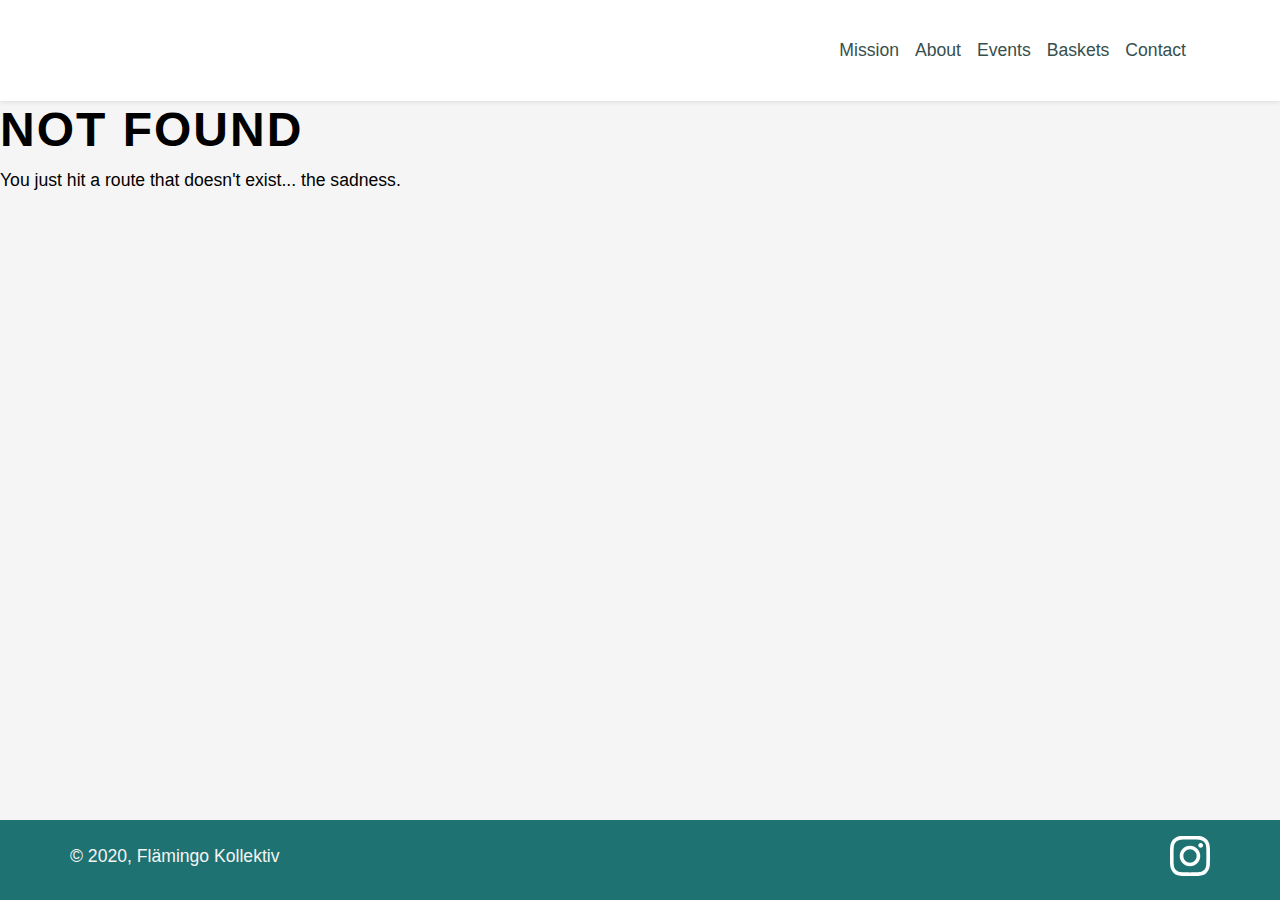
==== 404/index.html @ 51240cd8 "Updates" ====
<!DOCTYPE html><html lang="en"><head><meta charSet="utf-8"/><meta http-equiv="x-ua-compatible" content="ie=edge"/><meta name="viewport" content="width=device-width, initial-scale=1, shrink-to-fit=no"/><style data-href="/flamingo/styles.ddd75958bbccd8f0fe58.css">/*!
 * Bootstrap v4.5.0 (https://getbootstrap.com/)
 * Copyright 2011-2020 The Bootstrap Authors
 * Copyright 2011-2020 Twitter, Inc.
 * Licensed under MIT (https://github.com/twbs/bootstrap/blob/master/LICENSE)
 */:root{--blue:#007bff;--indigo:#6610f2;--purple:#6f42c1;--pink:#e83e8c;--red:#dc3545;--orange:#fd7e14;--yellow:#ffc107;--green:#28a745;--teal:#20c997;--cyan:#17a2b8;--white:#fff;--gray:#6c757d;--gray-dark:#343a40;--primary:#007bff;--secondary:#6c757d;--success:#28a745;--info:#17a2b8;--warning:#ffc107;--danger:#dc3545;--light:#f8f9fa;--dark:#343a40;--breakpoint-xs:0;--breakpoint-sm:576px;--breakpoint-md:768px;--breakpoint-lg:992px;--breakpoint-xl:1200px;--font-family-sans-serif:-apple-system,BlinkMacSystemFont,"Segoe UI",Roboto,"Helvetica Neue",Arial,"Noto Sans",sans-serif,"Apple Color Emoji","Segoe UI Emoji","Segoe UI Symbol","Noto Color Emoji";--font-family-monospace:SFMono-Regular,Menlo,Monaco,Consolas,"Liberation Mono","Courier New",monospace}*,:after,:before{box-sizing:border-box}html{font-family:sans-serif;line-height:1.15;-webkit-text-size-adjust:100%;-webkit-tap-highlight-color:transparent}article,aside,figcaption,figure,footer,header,hgroup,main,nav,section{display:block}body{font-family:-apple-system,BlinkMacSystemFont,Segoe UI,Roboto,Helvetica Neue,Arial,Noto Sans,sans-serif,Apple Color Emoji,Segoe UI Emoji,Segoe UI Symbol,Noto Color Emoji;font-size:1rem;font-weight:400;line-height:1.5;color:#212529;text-align:left;background-color:#fff}[tabindex="-1"]:focus:not(:focus-visible){outline:0!important}hr{box-sizing:content-box;height:0;overflow:visible}h1,h2,h3,h4,h5,h6{margin-top:0;margin-bottom:.5rem}p{margin-top:0;margin-bottom:1rem}abbr[data-original-title],abbr[title]{text-decoration:underline;-webkit-text-decoration:underline dotted;text-decoration:underline dotted;cursor:help;border-bottom:0;-webkit-text-decoration-skip-ink:none;text-decoration-skip-ink:none}address{font-style:normal;line-height:inherit}address,dl,ol,ul{margin-bottom:1rem}dl,ol,ul{margin-top:0}ol ol,ol ul,ul ol,ul ul{margin-bottom:0}dt{font-weight:700}dd{margin-bottom:.5rem;margin-left:0}blockquote{margin:0 0 1rem}b,strong{font-weight:bolder}small{font-size:80%}sub,sup{position:relative;font-size:75%;line-height:0;vertical-align:baseline}sub{bottom:-.25em}sup{top:-.5em}a{color:#007bff;text-decoration:none;background-color:transparent}a:hover{color:#0056b3;text-decoration:underline}a:not([href]),a:not([href]):hover{color:inherit;text-decoration:none}code,kbd,pre,samp{font-family:SFMono-Regular,Menlo,Monaco,Consolas,Liberation Mono,Courier New,monospace;font-size:1em}pre{margin-top:0;margin-bottom:1rem;overflow:auto;-ms-overflow-style:scrollbar}figure{margin:0 0 1rem}img{border-style:none}img,svg{vertical-align:middle}svg{overflow:hidden}table{border-collapse:collapse}caption{padding-top:.75rem;padding-bottom:.75rem;color:#6c757d;text-align:left;caption-side:bottom}th{text-align:inherit}label{display:inline-block;margin-bottom:.5rem}button{border-radius:0}button:focus{outline:1px dotted;outline:5px auto -webkit-focus-ring-color}button,input,optgroup,select,textarea{margin:0;font-family:inherit;font-size:inherit;line-height:inherit}button,input{overflow:visible}button,select{text-transform:none}[role=button]{cursor:pointer}select{word-wrap:normal}[type=button],[type=reset],[type=submit],button{-webkit-appearance:button}[type=button]:not(:disabled),[type=reset]:not(:disabled),[type=submit]:not(:disabled),button:not(:disabled){cursor:pointer}[type=button]::-moz-focus-inner,[type=reset]::-moz-focus-inner,[type=submit]::-moz-focus-inner,button::-moz-focus-inner{padding:0;border-style:none}input[type=checkbox],input[type=radio]{box-sizing:border-box;padding:0}textarea{overflow:auto;resize:vertical}fieldset{min-width:0;padding:0;margin:0;border:0}legend{display:block;width:100%;max-width:100%;padding:0;margin-bottom:.5rem;font-size:1.5rem;line-height:inherit;color:inherit;white-space:normal}progress{vertical-align:baseline}[type=number]::-webkit-inner-spin-button,[type=number]::-webkit-outer-spin-button{height:auto}[type=search]{outline-offset:-2px;-webkit-appearance:none}[type=search]::-webkit-search-decoration{-webkit-appearance:none}::-webkit-file-upload-button{font:inherit;-webkit-appearance:button}output{display:inline-block}summary{display:list-item;cursor:pointer}template{display:none}[hidden]{display:none!important}.h1,.h2,.h3,.h4,.h5,.h6,h1,h2,h3,h4,h5,h6{margin-bottom:.5rem;font-weight:500;line-height:1.2}.h1,h1{font-size:2.5rem}.h2,h2{font-size:2rem}.h3,h3{font-size:1.75rem}.h4,h4{font-size:1.5rem}.h5,h5{font-size:1.25rem}.h6,h6{font-size:1rem}.lead{font-size:1.25rem;font-weight:300}.display-1{font-size:6rem}.display-1,.display-2{font-weight:300;line-height:1.2}.display-2{font-size:5.5rem}.display-3{font-size:4.5rem}.display-3,.display-4{font-weight:300;line-height:1.2}.display-4{font-size:3.5rem}hr{margin-top:1rem;margin-bottom:1rem;border:0;border-top:1px solid rgba(0,0,0,.1)}.small,small{font-size:80%;font-weight:400}.mark,mark{padding:.2em;background-color:#fcf8e3}.list-inline,.list-unstyled{padding-left:0;list-style:none}.list-inline-item{display:inline-block}.list-inline-item:not(:last-child){margin-right:.5rem}.initialism{font-size:90%;text-transform:uppercase}.blockquote{margin-bottom:1rem;font-size:1.25rem}.blockquote-footer{display:block;font-size:80%;color:#6c757d}.blockquote-footer:before{content:"\2014\A0"}.img-fluid,.img-thumbnail{max-width:100%;height:auto}.img-thumbnail{padding:.25rem;background-color:#fff;border:1px solid #dee2e6;border-radius:.25rem}.figure{display:inline-block}.figure-img{margin-bottom:.5rem;line-height:1}.figure-caption{font-size:90%;color:#6c757d}code{font-size:87.5%;color:#e83e8c;word-wrap:break-word}a>code{color:inherit}kbd{padding:.2rem .4rem;font-size:87.5%;color:#fff;background-color:#212529;border-radius:.2rem}kbd kbd{padding:0;font-size:100%;font-weight:700}pre{display:block;font-size:87.5%;color:#212529}pre code{font-size:inherit;color:inherit;word-break:normal}.pre-scrollable{max-height:340px;overflow-y:scroll}.container{width:100%;padding-right:15px;padding-left:15px;margin-right:auto;margin-left:auto}@media (min-width:576px){.container{max-width:540px}}@media (min-width:768px){.container{max-width:720px}}@media (min-width:992px){.container{max-width:960px}}@media (min-width:1200px){.container{max-width:1140px}}.container-fluid,.container-lg,.container-md,.container-sm,.container-xl{width:100%;padding-right:15px;padding-left:15px;margin-right:auto;margin-left:auto}@media (min-width:576px){.container,.container-sm{max-width:540px}}@media (min-width:768px){.container,.container-md,.container-sm{max-width:720px}}@media (min-width:992px){.container,.container-lg,.container-md,.container-sm{max-width:960px}}@media (min-width:1200px){.container,.container-lg,.container-md,.container-sm,.container-xl{max-width:1140px}}.row{display:flex;flex-wrap:wrap;margin-right:-15px;margin-left:-15px}.no-gutters{margin-right:0;margin-left:0}.no-gutters>.col,.no-gutters>[class*=col-]{padding-right:0;padding-left:0}.col,.col-1,.col-2,.col-3,.col-4,.col-5,.col-6,.col-7,.col-8,.col-9,.col-10,.col-11,.col-12,.col-auto,.col-lg,.col-lg-1,.col-lg-2,.col-lg-3,.col-lg-4,.col-lg-5,.col-lg-6,.col-lg-7,.col-lg-8,.col-lg-9,.col-lg-10,.col-lg-11,.col-lg-12,.col-lg-auto,.col-md,.col-md-1,.col-md-2,.col-md-3,.col-md-4,.col-md-5,.col-md-6,.col-md-7,.col-md-8,.col-md-9,.col-md-10,.col-md-11,.col-md-12,.col-md-auto,.col-sm,.col-sm-1,.col-sm-2,.col-sm-3,.col-sm-4,.col-sm-5,.col-sm-6,.col-sm-7,.col-sm-8,.col-sm-9,.col-sm-10,.col-sm-11,.col-sm-12,.col-sm-auto,.col-xl,.col-xl-1,.col-xl-2,.col-xl-3,.col-xl-4,.col-xl-5,.col-xl-6,.col-xl-7,.col-xl-8,.col-xl-9,.col-xl-10,.col-xl-11,.col-xl-12,.col-xl-auto{position:relative;width:100%;padding-right:15px;padding-left:15px}.col{flex-basis:0;flex-grow:1;min-width:0;max-width:100%}.row-cols-1>*{flex:0 0 100%;max-width:100%}.row-cols-2>*{flex:0 0 50%;max-width:50%}.row-cols-3>*{flex:0 0 33.333333%;max-width:33.333333%}.row-cols-4>*{flex:0 0 25%;max-width:25%}.row-cols-5>*{flex:0 0 20%;max-width:20%}.row-cols-6>*{flex:0 0 16.666667%;max-width:16.666667%}.col-auto{flex:0 0 auto;width:auto;max-width:100%}.col-1{flex:0 0 8.333333%;max-width:8.333333%}.col-2{flex:0 0 16.666667%;max-width:16.666667%}.col-3{flex:0 0 25%;max-width:25%}.col-4{flex:0 0 33.333333%;max-width:33.333333%}.col-5{flex:0 0 41.666667%;max-width:41.666667%}.col-6{flex:0 0 50%;max-width:50%}.col-7{flex:0 0 58.333333%;max-width:58.333333%}.col-8{flex:0 0 66.666667%;max-width:66.666667%}.col-9{flex:0 0 75%;max-width:75%}.col-10{flex:0 0 83.333333%;max-width:83.333333%}.col-11{flex:0 0 91.666667%;max-width:91.666667%}.col-12{flex:0 0 100%;max-width:100%}.order-first{order:-1}.order-last{order:13}.order-0{order:0}.order-1{order:1}.order-2{order:2}.order-3{order:3}.order-4{order:4}.order-5{order:5}.order-6{order:6}.order-7{order:7}.order-8{order:8}.order-9{order:9}.order-10{order:10}.order-11{order:11}.order-12{order:12}.offset-1{margin-left:8.333333%}.offset-2{margin-left:16.666667%}.offset-3{margin-left:25%}.offset-4{margin-left:33.333333%}.offset-5{margin-left:41.666667%}.offset-6{margin-left:50%}.offset-7{margin-left:58.333333%}.offset-8{margin-left:66.666667%}.offset-9{margin-left:75%}.offset-10{margin-left:83.333333%}.offset-11{margin-left:91.666667%}@media (min-width:576px){.col-sm{flex-basis:0;flex-grow:1;min-width:0;max-width:100%}.row-cols-sm-1>*{flex:0 0 100%;max-width:100%}.row-cols-sm-2>*{flex:0 0 50%;max-width:50%}.row-cols-sm-3>*{flex:0 0 33.333333%;max-width:33.333333%}.row-cols-sm-4>*{flex:0 0 25%;max-width:25%}.row-cols-sm-5>*{flex:0 0 20%;max-width:20%}.row-cols-sm-6>*{flex:0 0 16.666667%;max-width:16.666667%}.col-sm-auto{flex:0 0 auto;width:auto;max-width:100%}.col-sm-1{flex:0 0 8.333333%;max-width:8.333333%}.col-sm-2{flex:0 0 16.666667%;max-width:16.666667%}.col-sm-3{flex:0 0 25%;max-width:25%}.col-sm-4{flex:0 0 33.333333%;max-width:33.333333%}.col-sm-5{flex:0 0 41.666667%;max-width:41.666667%}.col-sm-6{flex:0 0 50%;max-width:50%}.col-sm-7{flex:0 0 58.333333%;max-width:58.333333%}.col-sm-8{flex:0 0 66.666667%;max-width:66.666667%}.col-sm-9{flex:0 0 75%;max-width:75%}.col-sm-10{flex:0 0 83.333333%;max-width:83.333333%}.col-sm-11{flex:0 0 91.666667%;max-width:91.666667%}.col-sm-12{flex:0 0 100%;max-width:100%}.order-sm-first{order:-1}.order-sm-last{order:13}.order-sm-0{order:0}.order-sm-1{order:1}.order-sm-2{order:2}.order-sm-3{order:3}.order-sm-4{order:4}.order-sm-5{order:5}.order-sm-6{order:6}.order-sm-7{order:7}.order-sm-8{order:8}.order-sm-9{order:9}.order-sm-10{order:10}.order-sm-11{order:11}.order-sm-12{order:12}.offset-sm-0{margin-left:0}.offset-sm-1{margin-left:8.333333%}.offset-sm-2{margin-left:16.666667%}.offset-sm-3{margin-left:25%}.offset-sm-4{margin-left:33.333333%}.offset-sm-5{margin-left:41.666667%}.offset-sm-6{margin-left:50%}.offset-sm-7{margin-left:58.333333%}.offset-sm-8{margin-left:66.666667%}.offset-sm-9{margin-left:75%}.offset-sm-10{margin-left:83.333333%}.offset-sm-11{margin-left:91.666667%}}@media (min-width:768px){.col-md{flex-basis:0;flex-grow:1;min-width:0;max-width:100%}.row-cols-md-1>*{flex:0 0 100%;max-width:100%}.row-cols-md-2>*{flex:0 0 50%;max-width:50%}.row-cols-md-3>*{flex:0 0 33.333333%;max-width:33.333333%}.row-cols-md-4>*{flex:0 0 25%;max-width:25%}.row-cols-md-5>*{flex:0 0 20%;max-width:20%}.row-cols-md-6>*{flex:0 0 16.666667%;max-width:16.666667%}.col-md-auto{flex:0 0 auto;width:auto;max-width:100%}.col-md-1{flex:0 0 8.333333%;max-width:8.333333%}.col-md-2{flex:0 0 16.666667%;max-width:16.666667%}.col-md-3{flex:0 0 25%;max-width:25%}.col-md-4{flex:0 0 33.333333%;max-width:33.333333%}.col-md-5{flex:0 0 41.666667%;max-width:41.666667%}.col-md-6{flex:0 0 50%;max-width:50%}.col-md-7{flex:0 0 58.333333%;max-width:58.333333%}.col-md-8{flex:0 0 66.666667%;max-width:66.666667%}.col-md-9{flex:0 0 75%;max-width:75%}.col-md-10{flex:0 0 83.333333%;max-width:83.333333%}.col-md-11{flex:0 0 91.666667%;max-width:91.666667%}.col-md-12{flex:0 0 100%;max-width:100%}.order-md-first{order:-1}.order-md-last{order:13}.order-md-0{order:0}.order-md-1{order:1}.order-md-2{order:2}.order-md-3{order:3}.order-md-4{order:4}.order-md-5{order:5}.order-md-6{order:6}.order-md-7{order:7}.order-md-8{order:8}.order-md-9{order:9}.order-md-10{order:10}.order-md-11{order:11}.order-md-12{order:12}.offset-md-0{margin-left:0}.offset-md-1{margin-left:8.333333%}.offset-md-2{margin-left:16.666667%}.offset-md-3{margin-left:25%}.offset-md-4{margin-left:33.333333%}.offset-md-5{margin-left:41.666667%}.offset-md-6{margin-left:50%}.offset-md-7{margin-left:58.333333%}.offset-md-8{margin-left:66.666667%}.offset-md-9{margin-left:75%}.offset-md-10{margin-left:83.333333%}.offset-md-11{margin-left:91.666667%}}@media (min-width:992px){.col-lg{flex-basis:0;flex-grow:1;min-width:0;max-width:100%}.row-cols-lg-1>*{flex:0 0 100%;max-width:100%}.row-cols-lg-2>*{flex:0 0 50%;max-width:50%}.row-cols-lg-3>*{flex:0 0 33.333333%;max-width:33.333333%}.row-cols-lg-4>*{flex:0 0 25%;max-width:25%}.row-cols-lg-5>*{flex:0 0 20%;max-width:20%}.row-cols-lg-6>*{flex:0 0 16.666667%;max-width:16.666667%}.col-lg-auto{flex:0 0 auto;width:auto;max-width:100%}.col-lg-1{flex:0 0 8.333333%;max-width:8.333333%}.col-lg-2{flex:0 0 16.666667%;max-width:16.666667%}.col-lg-3{flex:0 0 25%;max-width:25%}.col-lg-4{flex:0 0 33.333333%;max-width:33.333333%}.col-lg-5{flex:0 0 41.666667%;max-width:41.666667%}.col-lg-6{flex:0 0 50%;max-width:50%}.col-lg-7{flex:0 0 58.333333%;max-width:58.333333%}.col-lg-8{flex:0 0 66.666667%;max-width:66.666667%}.col-lg-9{flex:0 0 75%;max-width:75%}.col-lg-10{flex:0 0 83.333333%;max-width:83.333333%}.col-lg-11{flex:0 0 91.666667%;max-width:91.666667%}.col-lg-12{flex:0 0 100%;max-width:100%}.order-lg-first{order:-1}.order-lg-last{order:13}.order-lg-0{order:0}.order-lg-1{order:1}.order-lg-2{order:2}.order-lg-3{order:3}.order-lg-4{order:4}.order-lg-5{order:5}.order-lg-6{order:6}.order-lg-7{order:7}.order-lg-8{order:8}.order-lg-9{order:9}.order-lg-10{order:10}.order-lg-11{order:11}.order-lg-12{order:12}.offset-lg-0{margin-left:0}.offset-lg-1{margin-left:8.333333%}.offset-lg-2{margin-left:16.666667%}.offset-lg-3{margin-left:25%}.offset-lg-4{margin-left:33.333333%}.offset-lg-5{margin-left:41.666667%}.offset-lg-6{margin-left:50%}.offset-lg-7{margin-left:58.333333%}.offset-lg-8{margin-left:66.666667%}.offset-lg-9{margin-left:75%}.offset-lg-10{margin-left:83.333333%}.offset-lg-11{margin-left:91.666667%}}@media (min-width:1200px){.col-xl{flex-basis:0;flex-grow:1;min-width:0;max-width:100%}.row-cols-xl-1>*{flex:0 0 100%;max-width:100%}.row-cols-xl-2>*{flex:0 0 50%;max-width:50%}.row-cols-xl-3>*{flex:0 0 33.333333%;max-width:33.333333%}.row-cols-xl-4>*{flex:0 0 25%;max-width:25%}.row-cols-xl-5>*{flex:0 0 20%;max-width:20%}.row-cols-xl-6>*{flex:0 0 16.666667%;max-width:16.666667%}.col-xl-auto{flex:0 0 auto;width:auto;max-width:100%}.col-xl-1{flex:0 0 8.333333%;max-width:8.333333%}.col-xl-2{flex:0 0 16.666667%;max-width:16.666667%}.col-xl-3{flex:0 0 25%;max-width:25%}.col-xl-4{flex:0 0 33.333333%;max-width:33.333333%}.col-xl-5{flex:0 0 41.666667%;max-width:41.666667%}.col-xl-6{flex:0 0 50%;max-width:50%}.col-xl-7{flex:0 0 58.333333%;max-width:58.333333%}.col-xl-8{flex:0 0 66.666667%;max-width:66.666667%}.col-xl-9{flex:0 0 75%;max-width:75%}.col-xl-10{flex:0 0 83.333333%;max-width:83.333333%}.col-xl-11{flex:0 0 91.666667%;max-width:91.666667%}.col-xl-12{flex:0 0 100%;max-width:100%}.order-xl-first{order:-1}.order-xl-last{order:13}.order-xl-0{order:0}.order-xl-1{order:1}.order-xl-2{order:2}.order-xl-3{order:3}.order-xl-4{order:4}.order-xl-5{order:5}.order-xl-6{order:6}.order-xl-7{order:7}.order-xl-8{order:8}.order-xl-9{order:9}.order-xl-10{order:10}.order-xl-11{order:11}.order-xl-12{order:12}.offset-xl-0{margin-left:0}.offset-xl-1{margin-left:8.333333%}.offset-xl-2{margin-left:16.666667%}.offset-xl-3{margin-left:25%}.offset-xl-4{margin-left:33.333333%}.offset-xl-5{margin-left:41.666667%}.offset-xl-6{margin-left:50%}.offset-xl-7{margin-left:58.333333%}.offset-xl-8{margin-left:66.666667%}.offset-xl-9{margin-left:75%}.offset-xl-10{margin-left:83.333333%}.offset-xl-11{margin-left:91.666667%}}.table{width:100%;margin-bottom:1rem;color:#212529}.table td,.table th{padding:.75rem;vertical-align:top;border-top:1px solid #dee2e6}.table thead th{vertical-align:bottom;border-bottom:2px solid #dee2e6}.table tbody+tbody{border-top:2px solid #dee2e6}.table-sm td,.table-sm th{padding:.3rem}.table-bordered,.table-bordered td,.table-bordered th{border:1px solid #dee2e6}.table-bordered thead td,.table-bordered thead th{border-bottom-width:2px}.table-borderless tbody+tbody,.table-borderless td,.table-borderless th,.table-borderless thead th{border:0}.table-striped tbody tr:nth-of-type(odd){background-color:rgba(0,0,0,.05)}.table-hover tbody tr:hover{color:#212529;background-color:rgba(0,0,0,.075)}.table-primary,.table-primary>td,.table-primary>th{background-color:#b8daff}.table-primary tbody+tbody,.table-primary td,.table-primary th,.table-primary thead th{border-color:#7abaff}.table-hover .table-primary:hover,.table-hover .table-primary:hover>td,.table-hover .table-primary:hover>th{background-color:#9fcdff}.table-secondary,.table-secondary>td,.table-secondary>th{background-color:#d6d8db}.table-secondary tbody+tbody,.table-secondary td,.table-secondary th,.table-secondary thead th{border-color:#b3b7bb}.table-hover .table-secondary:hover,.table-hover .table-secondary:hover>td,.table-hover .table-secondary:hover>th{background-color:#c8cbcf}.table-success,.table-success>td,.table-success>th{background-color:#c3e6cb}.table-success tbody+tbody,.table-success td,.table-success th,.table-success thead th{border-color:#8fd19e}.table-hover .table-success:hover,.table-hover .table-success:hover>td,.table-hover .table-success:hover>th{background-color:#b1dfbb}.table-info,.table-info>td,.table-info>th{background-color:#bee5eb}.table-info tbody+tbody,.table-info td,.table-info th,.table-info thead th{border-color:#86cfda}.table-hover .table-info:hover,.table-hover .table-info:hover>td,.table-hover .table-info:hover>th{background-color:#abdde5}.table-warning,.table-warning>td,.table-warning>th{background-color:#ffeeba}.table-warning tbody+tbody,.table-warning td,.table-warning th,.table-warning thead th{border-color:#ffdf7e}.table-hover .table-warning:hover,.table-hover .table-warning:hover>td,.table-hover .table-warning:hover>th{background-color:#ffe8a1}.table-danger,.table-danger>td,.table-danger>th{background-color:#f5c6cb}.table-danger tbody+tbody,.table-danger td,.table-danger th,.table-danger thead th{border-color:#ed969e}.table-hover .table-danger:hover,.table-hover .table-danger:hover>td,.table-hover .table-danger:hover>th{background-color:#f1b0b7}.table-light,.table-light>td,.table-light>th{background-color:#fdfdfe}.table-light tbody+tbody,.table-light td,.table-light th,.table-light thead th{border-color:#fbfcfc}.table-hover .table-light:hover,.table-hover .table-light:hover>td,.table-hover .table-light:hover>th{background-color:#ececf6}.table-dark,.table-dark>td,.table-dark>th{background-color:#c6c8ca}.table-dark tbody+tbody,.table-dark td,.table-dark th,.table-dark thead th{border-color:#95999c}.table-hover .table-dark:hover,.table-hover .table-dark:hover>td,.table-hover .table-dark:hover>th{background-color:#b9bbbe}.table-active,.table-active>td,.table-active>th,.table-hover .table-active:hover,.table-hover .table-active:hover>td,.table-hover .table-active:hover>th{background-color:rgba(0,0,0,.075)}.table .thead-dark th{color:#fff;background-color:#343a40;border-color:#454d55}.table .thead-light th{color:#495057;background-color:#e9ecef;border-color:#dee2e6}.table-dark{color:#fff;background-color:#343a40}.table-dark td,.table-dark th,.table-dark thead th{border-color:#454d55}.table-dark.table-bordered{border:0}.table-dark.table-striped tbody tr:nth-of-type(odd){background-color:hsla(0,0%,100%,.05)}.table-dark.table-hover tbody tr:hover{color:#fff;background-color:hsla(0,0%,100%,.075)}@media (max-width:575.98px){.table-responsive-sm{display:block;width:100%;overflow-x:auto;-webkit-overflow-scrolling:touch}.table-responsive-sm>.table-bordered{border:0}}@media (max-width:767.98px){.table-responsive-md{display:block;width:100%;overflow-x:auto;-webkit-overflow-scrolling:touch}.table-responsive-md>.table-bordered{border:0}}@media (max-width:991.98px){.table-responsive-lg{display:block;width:100%;overflow-x:auto;-webkit-overflow-scrolling:touch}.table-responsive-lg>.table-bordered{border:0}}@media (max-width:1199.98px){.table-responsive-xl{display:block;width:100%;overflow-x:auto;-webkit-overflow-scrolling:touch}.table-responsive-xl>.table-bordered{border:0}}.table-responsive{display:block;width:100%;overflow-x:auto;-webkit-overflow-scrolling:touch}.table-responsive>.table-bordered{border:0}.form-control{display:block;width:100%;height:calc(1.5em + .75rem + 2px);padding:.375rem .75rem;font-size:1rem;font-weight:400;line-height:1.5;color:#495057;background-color:#fff;background-clip:padding-box;border:1px solid #ced4da;border-radius:.25rem;transition:border-color .15s ease-in-out,box-shadow .15s ease-in-out}@media (prefers-reduced-motion:reduce){.form-control{transition:none}}.form-control::-ms-expand{background-color:transparent;border:0}.form-control:-moz-focusring{color:transparent;text-shadow:0 0 0 #495057}.form-control:focus{color:#495057;background-color:#fff;border-color:#80bdff;outline:0;box-shadow:0 0 0 .2rem rgba(0,123,255,.25)}.form-control::-webkit-input-placeholder{color:#6c757d;opacity:1}.form-control:-ms-input-placeholder{color:#6c757d;opacity:1}.form-control::-ms-input-placeholder{color:#6c757d;opacity:1}.form-control::placeholder{color:#6c757d;opacity:1}.form-control:disabled,.form-control[readonly]{background-color:#e9ecef;opacity:1}input[type=date].form-control,input[type=datetime-local].form-control,input[type=month].form-control,input[type=time].form-control{-webkit-appearance:none;-moz-appearance:none;appearance:none}select.form-control:focus::-ms-value{color:#495057;background-color:#fff}.form-control-file,.form-control-range{display:block;width:100%}.col-form-label{padding-top:calc(.375rem + 1px);padding-bottom:calc(.375rem + 1px);margin-bottom:0;font-size:inherit;line-height:1.5}.col-form-label-lg{padding-top:calc(.5rem + 1px);padding-bottom:calc(.5rem + 1px);font-size:1.25rem;line-height:1.5}.col-form-label-sm{padding-top:calc(.25rem + 1px);padding-bottom:calc(.25rem + 1px);font-size:.875rem;line-height:1.5}.form-control-plaintext{display:block;width:100%;padding:.375rem 0;margin-bottom:0;font-size:1rem;line-height:1.5;color:#212529;background-color:transparent;border:solid transparent;border-width:1px 0}.form-control-plaintext.form-control-lg,.form-control-plaintext.form-control-sm{padding-right:0;padding-left:0}.form-control-sm{height:calc(1.5em + .5rem + 2px);padding:.25rem .5rem;font-size:.875rem;line-height:1.5;border-radius:.2rem}.form-control-lg{height:calc(1.5em + 1rem + 2px);padding:.5rem 1rem;font-size:1.25rem;line-height:1.5;border-radius:.3rem}select.form-control[multiple],select.form-control[size],textarea.form-control{height:auto}.form-group{margin-bottom:1rem}.form-text{display:block;margin-top:.25rem}.form-row{display:flex;flex-wrap:wrap;margin-right:-5px;margin-left:-5px}.form-row>.col,.form-row>[class*=col-]{padding-right:5px;padding-left:5px}.form-check{position:relative;display:block;padding-left:1.25rem}.form-check-input{position:absolute;margin-top:.3rem;margin-left:-1.25rem}.form-check-input:disabled~.form-check-label,.form-check-input[disabled]~.form-check-label{color:#6c757d}.form-check-label{margin-bottom:0}.form-check-inline{display:inline-flex;align-items:center;padding-left:0;margin-right:.75rem}.form-check-inline .form-check-input{position:static;margin-top:0;margin-right:.3125rem;margin-left:0}.valid-feedback{display:none;width:100%;margin-top:.25rem;font-size:80%;color:#28a745}.valid-tooltip{position:absolute;top:100%;z-index:5;display:none;max-width:100%;padding:.25rem .5rem;margin-top:.1rem;font-size:.875rem;line-height:1.5;color:#fff;background-color:rgba(40,167,69,.9);border-radius:.25rem}.is-valid~.valid-feedback,.is-valid~.valid-tooltip,.was-validated :valid~.valid-feedback,.was-validated :valid~.valid-tooltip{display:block}.form-control.is-valid,.was-validated .form-control:valid{border-color:#28a745;padding-right:calc(1.5em + .75rem);background-image:url("data:image/svg+xml;charset=utf-8,%3Csvg xmlns='http://www.w3.org/2000/svg' width='8' height='8' viewBox='0 0 8 8'%3E%3Cpath fill='%2328a745' d='M2.3 6.73L.6 4.53c-.4-1.04.46-1.4 1.1-.8l1.1 1.4 3.4-3.8c.6-.63 1.6-.27 1.2.7l-4 4.6c-.43.5-.8.4-1.1.1z'/%3E%3C/svg%3E");background-repeat:no-repeat;background-position:right calc(.375em + .1875rem) center;background-size:calc(.75em + .375rem) calc(.75em + .375rem)}.form-control.is-valid:focus,.was-validated .form-control:valid:focus{border-color:#28a745;box-shadow:0 0 0 .2rem rgba(40,167,69,.25)}.was-validated textarea.form-control:valid,textarea.form-control.is-valid{padding-right:calc(1.5em + .75rem);background-position:top calc(.375em + .1875rem) right calc(.375em + .1875rem)}.custom-select.is-valid,.was-validated .custom-select:valid{border-color:#28a745;padding-right:calc(.75em + 2.3125rem);background:url("data:image/svg+xml;charset=utf-8,%3Csvg xmlns='http://www.w3.org/2000/svg' width='4' height='5' viewBox='0 0 4 5'%3E%3Cpath fill='%23343a40' d='M2 0L0 2h4zm0 5L0 3h4z'/%3E%3C/svg%3E") no-repeat right .75rem center/8px 10px,url("data:image/svg+xml;charset=utf-8,%3Csvg xmlns='http://www.w3.org/2000/svg' width='8' height='8' viewBox='0 0 8 8'%3E%3Cpath fill='%2328a745' d='M2.3 6.73L.6 4.53c-.4-1.04.46-1.4 1.1-.8l1.1 1.4 3.4-3.8c.6-.63 1.6-.27 1.2.7l-4 4.6c-.43.5-.8.4-1.1.1z'/%3E%3C/svg%3E") #fff no-repeat center right 1.75rem/calc(.75em + .375rem) calc(.75em + .375rem)}.custom-select.is-valid:focus,.was-validated .custom-select:valid:focus{border-color:#28a745;box-shadow:0 0 0 .2rem rgba(40,167,69,.25)}.form-check-input.is-valid~.form-check-label,.was-validated .form-check-input:valid~.form-check-label{color:#28a745}.form-check-input.is-valid~.valid-feedback,.form-check-input.is-valid~.valid-tooltip,.was-validated .form-check-input:valid~.valid-feedback,.was-validated .form-check-input:valid~.valid-tooltip{display:block}.custom-control-input.is-valid~.custom-control-label,.was-validated .custom-control-input:valid~.custom-control-label{color:#28a745}.custom-control-input.is-valid~.custom-control-label:before,.was-validated .custom-control-input:valid~.custom-control-label:before{border-color:#28a745}.custom-control-input.is-valid:checked~.custom-control-label:before,.was-validated .custom-control-input:valid:checked~.custom-control-label:before{border-color:#34ce57;background-color:#34ce57}.custom-control-input.is-valid:focus~.custom-control-label:before,.was-validated .custom-control-input:valid:focus~.custom-control-label:before{box-shadow:0 0 0 .2rem rgba(40,167,69,.25)}.custom-control-input.is-valid:focus:not(:checked)~.custom-control-label:before,.custom-file-input.is-valid~.custom-file-label,.was-validated .custom-control-input:valid:focus:not(:checked)~.custom-control-label:before,.was-validated .custom-file-input:valid~.custom-file-label{border-color:#28a745}.custom-file-input.is-valid:focus~.custom-file-label,.was-validated .custom-file-input:valid:focus~.custom-file-label{border-color:#28a745;box-shadow:0 0 0 .2rem rgba(40,167,69,.25)}.invalid-feedback{display:none;width:100%;margin-top:.25rem;font-size:80%;color:#dc3545}.invalid-tooltip{position:absolute;top:100%;z-index:5;display:none;max-width:100%;padding:.25rem .5rem;margin-top:.1rem;font-size:.875rem;line-height:1.5;color:#fff;background-color:rgba(220,53,69,.9);border-radius:.25rem}.is-invalid~.invalid-feedback,.is-invalid~.invalid-tooltip,.was-validated :invalid~.invalid-feedback,.was-validated :invalid~.invalid-tooltip{display:block}.form-control.is-invalid,.was-validated .form-control:invalid{border-color:#dc3545;padding-right:calc(1.5em + .75rem);background-image:url("data:image/svg+xml;charset=utf-8,%3Csvg xmlns='http://www.w3.org/2000/svg' width='12' height='12' fill='none' stroke='%23dc3545' viewBox='0 0 12 12'%3E%3Ccircle cx='6' cy='6' r='4.5'/%3E%3Cpath stroke-linejoin='round' d='M5.8 3.6h.4L6 6.5z'/%3E%3Ccircle cx='6' cy='8.2' r='.6' fill='%23dc3545' stroke='none'/%3E%3C/svg%3E");background-repeat:no-repeat;background-position:right calc(.375em + .1875rem) center;background-size:calc(.75em + .375rem) calc(.75em + .375rem)}.form-control.is-invalid:focus,.was-validated .form-control:invalid:focus{border-color:#dc3545;box-shadow:0 0 0 .2rem rgba(220,53,69,.25)}.was-validated textarea.form-control:invalid,textarea.form-control.is-invalid{padding-right:calc(1.5em + .75rem);background-position:top calc(.375em + .1875rem) right calc(.375em + .1875rem)}.custom-select.is-invalid,.was-validated .custom-select:invalid{border-color:#dc3545;padding-right:calc(.75em + 2.3125rem);background:url("data:image/svg+xml;charset=utf-8,%3Csvg xmlns='http://www.w3.org/2000/svg' width='4' height='5' viewBox='0 0 4 5'%3E%3Cpath fill='%23343a40' d='M2 0L0 2h4zm0 5L0 3h4z'/%3E%3C/svg%3E") no-repeat right .75rem center/8px 10px,url("data:image/svg+xml;charset=utf-8,%3Csvg xmlns='http://www.w3.org/2000/svg' width='12' height='12' fill='none' stroke='%23dc3545' viewBox='0 0 12 12'%3E%3Ccircle cx='6' cy='6' r='4.5'/%3E%3Cpath stroke-linejoin='round' d='M5.8 3.6h.4L6 6.5z'/%3E%3Ccircle cx='6' cy='8.2' r='.6' fill='%23dc3545' stroke='none'/%3E%3C/svg%3E") #fff no-repeat center right 1.75rem/calc(.75em + .375rem) calc(.75em + .375rem)}.custom-select.is-invalid:focus,.was-validated .custom-select:invalid:focus{border-color:#dc3545;box-shadow:0 0 0 .2rem rgba(220,53,69,.25)}.form-check-input.is-invalid~.form-check-label,.was-validated .form-check-input:invalid~.form-check-label{color:#dc3545}.form-check-input.is-invalid~.invalid-feedback,.form-check-input.is-invalid~.invalid-tooltip,.was-validated .form-check-input:invalid~.invalid-feedback,.was-validated .form-check-input:invalid~.invalid-tooltip{display:block}.custom-control-input.is-invalid~.custom-control-label,.was-validated .custom-control-input:invalid~.custom-control-label{color:#dc3545}.custom-control-input.is-invalid~.custom-control-label:before,.was-validated .custom-control-input:invalid~.custom-control-label:before{border-color:#dc3545}.custom-control-input.is-invalid:checked~.custom-control-label:before,.was-validated .custom-control-input:invalid:checked~.custom-control-label:before{border-color:#e4606d;background-color:#e4606d}.custom-control-input.is-invalid:focus~.custom-control-label:before,.was-validated .custom-control-input:invalid:focus~.custom-control-label:before{box-shadow:0 0 0 .2rem rgba(220,53,69,.25)}.custom-control-input.is-invalid:focus:not(:checked)~.custom-control-label:before,.custom-file-input.is-invalid~.custom-file-label,.was-validated .custom-control-input:invalid:focus:not(:checked)~.custom-control-label:before,.was-validated .custom-file-input:invalid~.custom-file-label{border-color:#dc3545}.custom-file-input.is-invalid:focus~.custom-file-label,.was-validated .custom-file-input:invalid:focus~.custom-file-label{border-color:#dc3545;box-shadow:0 0 0 .2rem rgba(220,53,69,.25)}.form-inline{display:flex;flex-flow:row wrap;align-items:center}.form-inline .form-check{width:100%}@media (min-width:576px){.form-inline label{justify-content:center}.form-inline .form-group,.form-inline label{display:flex;align-items:center;margin-bottom:0}.form-inline .form-group{flex:0 0 auto;flex-flow:row wrap}.form-inline .form-control{display:inline-block;width:auto;vertical-align:middle}.form-inline .form-control-plaintext{display:inline-block}.form-inline .custom-select,.form-inline .input-group{width:auto}.form-inline .form-check{display:flex;align-items:center;justify-content:center;width:auto;padding-left:0}.form-inline .form-check-input{position:relative;flex-shrink:0;margin-top:0;margin-right:.25rem;margin-left:0}.form-inline .custom-control{align-items:center;justify-content:center}.form-inline .custom-control-label{margin-bottom:0}}.btn{display:inline-block;font-weight:400;color:#212529;text-align:center;vertical-align:middle;-webkit-user-select:none;-ms-user-select:none;user-select:none;background-color:transparent;border:1px solid transparent;padding:.375rem .75rem;font-size:1rem;line-height:1.5;border-radius:.25rem;transition:color .15s ease-in-out,background-color .15s ease-in-out,border-color .15s ease-in-out,box-shadow .15s ease-in-out}@media (prefers-reduced-motion:reduce){.btn{transition:none}}.btn:hover{color:#212529;text-decoration:none}.btn.focus,.btn:focus{outline:0;box-shadow:0 0 0 .2rem rgba(0,123,255,.25)}.btn.disabled,.btn:disabled{opacity:.65}.btn:not(:disabled):not(.disabled){cursor:pointer}a.btn.disabled,fieldset:disabled a.btn{pointer-events:none}.btn-primary{color:#fff;background-color:#007bff;border-color:#007bff}.btn-primary.focus,.btn-primary:focus,.btn-primary:hover{color:#fff;background-color:#0069d9;border-color:#0062cc}.btn-primary.focus,.btn-primary:focus{box-shadow:0 0 0 .2rem rgba(38,143,255,.5)}.btn-primary.disabled,.btn-primary:disabled{color:#fff;background-color:#007bff;border-color:#007bff}.btn-primary:not(:disabled):not(.disabled).active,.btn-primary:not(:disabled):not(.disabled):active,.show>.btn-primary.dropdown-toggle{color:#fff;background-color:#0062cc;border-color:#005cbf}.btn-primary:not(:disabled):not(.disabled).active:focus,.btn-primary:not(:disabled):not(.disabled):active:focus,.show>.btn-primary.dropdown-toggle:focus{box-shadow:0 0 0 .2rem rgba(38,143,255,.5)}.btn-secondary{color:#fff;background-color:#6c757d;border-color:#6c757d}.btn-secondary.focus,.btn-secondary:focus,.btn-secondary:hover{color:#fff;background-color:#5a6268;border-color:#545b62}.btn-secondary.focus,.btn-secondary:focus{box-shadow:0 0 0 .2rem rgba(130,138,145,.5)}.btn-secondary.disabled,.btn-secondary:disabled{color:#fff;background-color:#6c757d;border-color:#6c757d}.btn-secondary:not(:disabled):not(.disabled).active,.btn-secondary:not(:disabled):not(.disabled):active,.show>.btn-secondary.dropdown-toggle{color:#fff;background-color:#545b62;border-color:#4e555b}.btn-secondary:not(:disabled):not(.disabled).active:focus,.btn-secondary:not(:disabled):not(.disabled):active:focus,.show>.btn-secondary.dropdown-toggle:focus{box-shadow:0 0 0 .2rem rgba(130,138,145,.5)}.btn-success{color:#fff;background-color:#28a745;border-color:#28a745}.btn-success.focus,.btn-success:focus,.btn-success:hover{color:#fff;background-color:#218838;border-color:#1e7e34}.btn-success.focus,.btn-success:focus{box-shadow:0 0 0 .2rem rgba(72,180,97,.5)}.btn-success.disabled,.btn-success:disabled{color:#fff;background-color:#28a745;border-color:#28a745}.btn-success:not(:disabled):not(.disabled).active,.btn-success:not(:disabled):not(.disabled):active,.show>.btn-success.dropdown-toggle{color:#fff;background-color:#1e7e34;border-color:#1c7430}.btn-success:not(:disabled):not(.disabled).active:focus,.btn-success:not(:disabled):not(.disabled):active:focus,.show>.btn-success.dropdown-toggle:focus{box-shadow:0 0 0 .2rem rgba(72,180,97,.5)}.btn-info{color:#fff;background-color:#17a2b8;border-color:#17a2b8}.btn-info.focus,.btn-info:focus,.btn-info:hover{color:#fff;background-color:#138496;border-color:#117a8b}.btn-info.focus,.btn-info:focus{box-shadow:0 0 0 .2rem rgba(58,176,195,.5)}.btn-info.disabled,.btn-info:disabled{color:#fff;background-color:#17a2b8;border-color:#17a2b8}.btn-info:not(:disabled):not(.disabled).active,.btn-info:not(:disabled):not(.disabled):active,.show>.btn-info.dropdown-toggle{color:#fff;background-color:#117a8b;border-color:#10707f}.btn-info:not(:disabled):not(.disabled).active:focus,.btn-info:not(:disabled):not(.disabled):active:focus,.show>.btn-info.dropdown-toggle:focus{box-shadow:0 0 0 .2rem rgba(58,176,195,.5)}.btn-warning{color:#212529;background-color:#ffc107;border-color:#ffc107}.btn-warning.focus,.btn-warning:focus,.btn-warning:hover{color:#212529;background-color:#e0a800;border-color:#d39e00}.btn-warning.focus,.btn-warning:focus{box-shadow:0 0 0 .2rem rgba(222,170,12,.5)}.btn-warning.disabled,.btn-warning:disabled{color:#212529;background-color:#ffc107;border-color:#ffc107}.btn-warning:not(:disabled):not(.disabled).active,.btn-warning:not(:disabled):not(.disabled):active,.show>.btn-warning.dropdown-toggle{color:#212529;background-color:#d39e00;border-color:#c69500}.btn-warning:not(:disabled):not(.disabled).active:focus,.btn-warning:not(:disabled):not(.disabled):active:focus,.show>.btn-warning.dropdown-toggle:focus{box-shadow:0 0 0 .2rem rgba(222,170,12,.5)}.btn-danger{color:#fff;background-color:#dc3545;border-color:#dc3545}.btn-danger.focus,.btn-danger:focus,.btn-danger:hover{color:#fff;background-color:#c82333;border-color:#bd2130}.btn-danger.focus,.btn-danger:focus{box-shadow:0 0 0 .2rem rgba(225,83,97,.5)}.btn-danger.disabled,.btn-danger:disabled{color:#fff;background-color:#dc3545;border-color:#dc3545}.btn-danger:not(:disabled):not(.disabled).active,.btn-danger:not(:disabled):not(.disabled):active,.show>.btn-danger.dropdown-toggle{color:#fff;background-color:#bd2130;border-color:#b21f2d}.btn-danger:not(:disabled):not(.disabled).active:focus,.btn-danger:not(:disabled):not(.disabled):active:focus,.show>.btn-danger.dropdown-toggle:focus{box-shadow:0 0 0 .2rem rgba(225,83,97,.5)}.btn-light{color:#212529;background-color:#f8f9fa;border-color:#f8f9fa}.btn-light.focus,.btn-light:focus,.btn-light:hover{color:#212529;background-color:#e2e6ea;border-color:#dae0e5}.btn-light.focus,.btn-light:focus{box-shadow:0 0 0 .2rem rgba(216,217,219,.5)}.btn-light.disabled,.btn-light:disabled{color:#212529;background-color:#f8f9fa;border-color:#f8f9fa}.btn-light:not(:disabled):not(.disabled).active,.btn-light:not(:disabled):not(.disabled):active,.show>.btn-light.dropdown-toggle{color:#212529;background-color:#dae0e5;border-color:#d3d9df}.btn-light:not(:disabled):not(.disabled).active:focus,.btn-light:not(:disabled):not(.disabled):active:focus,.show>.btn-light.dropdown-toggle:focus{box-shadow:0 0 0 .2rem rgba(216,217,219,.5)}.btn-dark{color:#fff;background-color:#343a40;border-color:#343a40}.btn-dark.focus,.btn-dark:focus,.btn-dark:hover{color:#fff;background-color:#23272b;border-color:#1d2124}.btn-dark.focus,.btn-dark:focus{box-shadow:0 0 0 .2rem rgba(82,88,93,.5)}.btn-dark.disabled,.btn-dark:disabled{color:#fff;background-color:#343a40;border-color:#343a40}.btn-dark:not(:disabled):not(.disabled).active,.btn-dark:not(:disabled):not(.disabled):active,.show>.btn-dark.dropdown-toggle{color:#fff;background-color:#1d2124;border-color:#171a1d}.btn-dark:not(:disabled):not(.disabled).active:focus,.btn-dark:not(:disabled):not(.disabled):active:focus,.show>.btn-dark.dropdown-toggle:focus{box-shadow:0 0 0 .2rem rgba(82,88,93,.5)}.btn-outline-primary{color:#007bff;border-color:#007bff}.btn-outline-primary:hover{color:#fff;background-color:#007bff;border-color:#007bff}.btn-outline-primary.focus,.btn-outline-primary:focus{box-shadow:0 0 0 .2rem rgba(0,123,255,.5)}.btn-outline-primary.disabled,.btn-outline-primary:disabled{color:#007bff;background-color:transparent}.btn-outline-primary:not(:disabled):not(.disabled).active,.btn-outline-primary:not(:disabled):not(.disabled):active,.show>.btn-outline-primary.dropdown-toggle{color:#fff;background-color:#007bff;border-color:#007bff}.btn-outline-primary:not(:disabled):not(.disabled).active:focus,.btn-outline-primary:not(:disabled):not(.disabled):active:focus,.show>.btn-outline-primary.dropdown-toggle:focus{box-shadow:0 0 0 .2rem rgba(0,123,255,.5)}.btn-outline-secondary{color:#6c757d;border-color:#6c757d}.btn-outline-secondary:hover{color:#fff;background-color:#6c757d;border-color:#6c757d}.btn-outline-secondary.focus,.btn-outline-secondary:focus{box-shadow:0 0 0 .2rem rgba(108,117,125,.5)}.btn-outline-secondary.disabled,.btn-outline-secondary:disabled{color:#6c757d;background-color:transparent}.btn-outline-secondary:not(:disabled):not(.disabled).active,.btn-outline-secondary:not(:disabled):not(.disabled):active,.show>.btn-outline-secondary.dropdown-toggle{color:#fff;background-color:#6c757d;border-color:#6c757d}.btn-outline-secondary:not(:disabled):not(.disabled).active:focus,.btn-outline-secondary:not(:disabled):not(.disabled):active:focus,.show>.btn-outline-secondary.dropdown-toggle:focus{box-shadow:0 0 0 .2rem rgba(108,117,125,.5)}.btn-outline-success{color:#28a745;border-color:#28a745}.btn-outline-success:hover{color:#fff;background-color:#28a745;border-color:#28a745}.btn-outline-success.focus,.btn-outline-success:focus{box-shadow:0 0 0 .2rem rgba(40,167,69,.5)}.btn-outline-success.disabled,.btn-outline-success:disabled{color:#28a745;background-color:transparent}.btn-outline-success:not(:disabled):not(.disabled).active,.btn-outline-success:not(:disabled):not(.disabled):active,.show>.btn-outline-success.dropdown-toggle{color:#fff;background-color:#28a745;border-color:#28a745}.btn-outline-success:not(:disabled):not(.disabled).active:focus,.btn-outline-success:not(:disabled):not(.disabled):active:focus,.show>.btn-outline-success.dropdown-toggle:focus{box-shadow:0 0 0 .2rem rgba(40,167,69,.5)}.btn-outline-info{color:#17a2b8;border-color:#17a2b8}.btn-outline-info:hover{color:#fff;background-color:#17a2b8;border-color:#17a2b8}.btn-outline-info.focus,.btn-outline-info:focus{box-shadow:0 0 0 .2rem rgba(23,162,184,.5)}.btn-outline-info.disabled,.btn-outline-info:disabled{color:#17a2b8;background-color:transparent}.btn-outline-info:not(:disabled):not(.disabled).active,.btn-outline-info:not(:disabled):not(.disabled):active,.show>.btn-outline-info.dropdown-toggle{color:#fff;background-color:#17a2b8;border-color:#17a2b8}.btn-outline-info:not(:disabled):not(.disabled).active:focus,.btn-outline-info:not(:disabled):not(.disabled):active:focus,.show>.btn-outline-info.dropdown-toggle:focus{box-shadow:0 0 0 .2rem rgba(23,162,184,.5)}.btn-outline-warning{color:#ffc107;border-color:#ffc107}.btn-outline-warning:hover{color:#212529;background-color:#ffc107;border-color:#ffc107}.btn-outline-warning.focus,.btn-outline-warning:focus{box-shadow:0 0 0 .2rem rgba(255,193,7,.5)}.btn-outline-warning.disabled,.btn-outline-warning:disabled{color:#ffc107;background-color:transparent}.btn-outline-warning:not(:disabled):not(.disabled).active,.btn-outline-warning:not(:disabled):not(.disabled):active,.show>.btn-outline-warning.dropdown-toggle{color:#212529;background-color:#ffc107;border-color:#ffc107}.btn-outline-warning:not(:disabled):not(.disabled).active:focus,.btn-outline-warning:not(:disabled):not(.disabled):active:focus,.show>.btn-outline-warning.dropdown-toggle:focus{box-shadow:0 0 0 .2rem rgba(255,193,7,.5)}.btn-outline-danger{color:#dc3545;border-color:#dc3545}.btn-outline-danger:hover{color:#fff;background-color:#dc3545;border-color:#dc3545}.btn-outline-danger.focus,.btn-outline-danger:focus{box-shadow:0 0 0 .2rem rgba(220,53,69,.5)}.btn-outline-danger.disabled,.btn-outline-danger:disabled{color:#dc3545;background-color:transparent}.btn-outline-danger:not(:disabled):not(.disabled).active,.btn-outline-danger:not(:disabled):not(.disabled):active,.show>.btn-outline-danger.dropdown-toggle{color:#fff;background-color:#dc3545;border-color:#dc3545}.btn-outline-danger:not(:disabled):not(.disabled).active:focus,.btn-outline-danger:not(:disabled):not(.disabled):active:focus,.show>.btn-outline-danger.dropdown-toggle:focus{box-shadow:0 0 0 .2rem rgba(220,53,69,.5)}.btn-outline-light{color:#f8f9fa;border-color:#f8f9fa}.btn-outline-light:hover{color:#212529;background-color:#f8f9fa;border-color:#f8f9fa}.btn-outline-light.focus,.btn-outline-light:focus{box-shadow:0 0 0 .2rem rgba(248,249,250,.5)}.btn-outline-light.disabled,.btn-outline-light:disabled{color:#f8f9fa;background-color:transparent}.btn-outline-light:not(:disabled):not(.disabled).active,.btn-outline-light:not(:disabled):not(.disabled):active,.show>.btn-outline-light.dropdown-toggle{color:#212529;background-color:#f8f9fa;border-color:#f8f9fa}.btn-outline-light:not(:disabled):not(.disabled).active:focus,.btn-outline-light:not(:disabled):not(.disabled):active:focus,.show>.btn-outline-light.dropdown-toggle:focus{box-shadow:0 0 0 .2rem rgba(248,249,250,.5)}.btn-outline-dark{color:#343a40;border-color:#343a40}.btn-outline-dark:hover{color:#fff;background-color:#343a40;border-color:#343a40}.btn-outline-dark.focus,.btn-outline-dark:focus{box-shadow:0 0 0 .2rem rgba(52,58,64,.5)}.btn-outline-dark.disabled,.btn-outline-dark:disabled{color:#343a40;background-color:transparent}.btn-outline-dark:not(:disabled):not(.disabled).active,.btn-outline-dark:not(:disabled):not(.disabled):active,.show>.btn-outline-dark.dropdown-toggle{color:#fff;background-color:#343a40;border-color:#343a40}.btn-outline-dark:not(:disabled):not(.disabled).active:focus,.btn-outline-dark:not(:disabled):not(.disabled):active:focus,.show>.btn-outline-dark.dropdown-toggle:focus{box-shadow:0 0 0 .2rem rgba(52,58,64,.5)}.btn-link{font-weight:400;color:#007bff;text-decoration:none}.btn-link:hover{color:#0056b3}.btn-link.focus,.btn-link:focus,.btn-link:hover{text-decoration:underline}.btn-link.disabled,.btn-link:disabled{color:#6c757d;pointer-events:none}.btn-group-lg>.btn,.btn-lg{padding:.5rem 1rem;font-size:1.25rem;line-height:1.5;border-radius:.3rem}.btn-group-sm>.btn,.btn-sm{padding:.25rem .5rem;font-size:.875rem;line-height:1.5;border-radius:.2rem}.btn-block{display:block;width:100%}.btn-block+.btn-block{margin-top:.5rem}input[type=button].btn-block,input[type=reset].btn-block,input[type=submit].btn-block{width:100%}.fade{transition:opacity .15s linear}@media (prefers-reduced-motion:reduce){.fade{transition:none}}.fade:not(.show){opacity:0}.collapse:not(.show){display:none}.collapsing{position:relative;height:0;overflow:hidden;transition:height .35s ease}@media (prefers-reduced-motion:reduce){.collapsing{transition:none}}.dropdown,.dropleft,.dropright,.dropup{position:relative}.dropdown-toggle{white-space:nowrap}.dropdown-toggle:after{display:inline-block;margin-left:.255em;vertical-align:.255em;content:"";border-top:.3em solid;border-right:.3em solid transparent;border-bottom:0;border-left:.3em solid transparent}.dropdown-toggle:empty:after{margin-left:0}.dropdown-menu{position:absolute;top:100%;left:0;z-index:1000;display:none;float:left;min-width:10rem;padding:.5rem 0;margin:.125rem 0 0;font-size:1rem;color:#212529;text-align:left;list-style:none;background-color:#fff;background-clip:padding-box;border:1px solid rgba(0,0,0,.15);border-radius:.25rem}.dropdown-menu-left{right:auto;left:0}.dropdown-menu-right{right:0;left:auto}@media (min-width:576px){.dropdown-menu-sm-left{right:auto;left:0}.dropdown-menu-sm-right{right:0;left:auto}}@media (min-width:768px){.dropdown-menu-md-left{right:auto;left:0}.dropdown-menu-md-right{right:0;left:auto}}@media (min-width:992px){.dropdown-menu-lg-left{right:auto;left:0}.dropdown-menu-lg-right{right:0;left:auto}}@media (min-width:1200px){.dropdown-menu-xl-left{right:auto;left:0}.dropdown-menu-xl-right{right:0;left:auto}}.dropup .dropdown-menu{top:auto;bottom:100%;margin-top:0;margin-bottom:.125rem}.dropup .dropdown-toggle:after{display:inline-block;margin-left:.255em;vertical-align:.255em;content:"";border-top:0;border-right:.3em solid transparent;border-bottom:.3em solid;border-left:.3em solid transparent}.dropup .dropdown-toggle:empty:after{margin-left:0}.dropright .dropdown-menu{top:0;right:auto;left:100%;margin-top:0;margin-left:.125rem}.dropright .dropdown-toggle:after{display:inline-block;margin-left:.255em;vertical-align:.255em;content:"";border-top:.3em solid transparent;border-right:0;border-bottom:.3em solid transparent;border-left:.3em solid}.dropright .dropdown-toggle:empty:after{margin-left:0}.dropright .dropdown-toggle:after{vertical-align:0}.dropleft .dropdown-menu{top:0;right:100%;left:auto;margin-top:0;margin-right:.125rem}.dropleft .dropdown-toggle:after{display:inline-block;margin-left:.255em;vertical-align:.255em;content:"";display:none}.dropleft .dropdown-toggle:before{display:inline-block;margin-right:.255em;vertical-align:.255em;content:"";border-top:.3em solid transparent;border-right:.3em solid;border-bottom:.3em solid transparent}.dropleft .dropdown-toggle:empty:after{margin-left:0}.dropleft .dropdown-toggle:before{vertical-align:0}.dropdown-menu[x-placement^=bottom],.dropdown-menu[x-placement^=left],.dropdown-menu[x-placement^=right],.dropdown-menu[x-placement^=top]{right:auto;bottom:auto}.dropdown-divider{height:0;margin:.5rem 0;overflow:hidden;border-top:1px solid #e9ecef}.dropdown-item{display:block;width:100%;padding:.25rem 1.5rem;clear:both;font-weight:400;color:#212529;text-align:inherit;white-space:nowrap;background-color:transparent;border:0}.dropdown-item:focus,.dropdown-item:hover{color:#16181b;text-decoration:none;background-color:#f8f9fa}.dropdown-item.active,.dropdown-item:active{color:#fff;text-decoration:none;background-color:#007bff}.dropdown-item.disabled,.dropdown-item:disabled{color:#6c757d;pointer-events:none;background-color:transparent}.dropdown-menu.show{display:block}.dropdown-header{display:block;padding:.5rem 1.5rem;margin-bottom:0;font-size:.875rem;color:#6c757d;white-space:nowrap}.dropdown-item-text{display:block;padding:.25rem 1.5rem;color:#212529}.btn-group,.btn-group-vertical{position:relative;display:inline-flex;vertical-align:middle}.btn-group-vertical>.btn,.btn-group>.btn{position:relative;flex:1 1 auto}.btn-group-vertical>.btn.active,.btn-group-vertical>.btn:active,.btn-group-vertical>.btn:focus,.btn-group-vertical>.btn:hover,.btn-group>.btn.active,.btn-group>.btn:active,.btn-group>.btn:focus,.btn-group>.btn:hover{z-index:1}.btn-toolbar{display:flex;flex-wrap:wrap;justify-content:flex-start}.btn-toolbar .input-group{width:auto}.btn-group>.btn-group:not(:first-child),.btn-group>.btn:not(:first-child){margin-left:-1px}.btn-group>.btn-group:not(:last-child)>.btn,.btn-group>.btn:not(:last-child):not(.dropdown-toggle){border-top-right-radius:0;border-bottom-right-radius:0}.btn-group>.btn-group:not(:first-child)>.btn,.btn-group>.btn:not(:first-child){border-top-left-radius:0;border-bottom-left-radius:0}.dropdown-toggle-split{padding-right:.5625rem;padding-left:.5625rem}.dropdown-toggle-split:after,.dropright .dropdown-toggle-split:after,.dropup .dropdown-toggle-split:after{margin-left:0}.dropleft .dropdown-toggle-split:before{margin-right:0}.btn-group-sm>.btn+.dropdown-toggle-split,.btn-sm+.dropdown-toggle-split{padding-right:.375rem;padding-left:.375rem}.btn-group-lg>.btn+.dropdown-toggle-split,.btn-lg+.dropdown-toggle-split{padding-right:.75rem;padding-left:.75rem}.btn-group-vertical{flex-direction:column;align-items:flex-start;justify-content:center}.btn-group-vertical>.btn,.btn-group-vertical>.btn-group{width:100%}.btn-group-vertical>.btn-group:not(:first-child),.btn-group-vertical>.btn:not(:first-child){margin-top:-1px}.btn-group-vertical>.btn-group:not(:last-child)>.btn,.btn-group-vertical>.btn:not(:last-child):not(.dropdown-toggle){border-bottom-right-radius:0;border-bottom-left-radius:0}.btn-group-vertical>.btn-group:not(:first-child)>.btn,.btn-group-vertical>.btn:not(:first-child){border-top-left-radius:0;border-top-right-radius:0}.btn-group-toggle>.btn,.btn-group-toggle>.btn-group>.btn{margin-bottom:0}.btn-group-toggle>.btn-group>.btn input[type=checkbox],.btn-group-toggle>.btn-group>.btn input[type=radio],.btn-group-toggle>.btn input[type=checkbox],.btn-group-toggle>.btn input[type=radio]{position:absolute;clip:rect(0,0,0,0);pointer-events:none}.input-group{position:relative;display:flex;flex-wrap:wrap;align-items:stretch;width:100%}.input-group>.custom-file,.input-group>.custom-select,.input-group>.form-control,.input-group>.form-control-plaintext{position:relative;flex:1 1 auto;width:1%;min-width:0;margin-bottom:0}.input-group>.custom-file+.custom-file,.input-group>.custom-file+.custom-select,.input-group>.custom-file+.form-control,.input-group>.custom-select+.custom-file,.input-group>.custom-select+.custom-select,.input-group>.custom-select+.form-control,.input-group>.form-control+.custom-file,.input-group>.form-control+.custom-select,.input-group>.form-control+.form-control,.input-group>.form-control-plaintext+.custom-file,.input-group>.form-control-plaintext+.custom-select,.input-group>.form-control-plaintext+.form-control{margin-left:-1px}.input-group>.custom-file .custom-file-input:focus~.custom-file-label,.input-group>.custom-select:focus,.input-group>.form-control:focus{z-index:3}.input-group>.custom-file .custom-file-input:focus{z-index:4}.input-group>.custom-select:not(:last-child),.input-group>.form-control:not(:last-child){border-top-right-radius:0;border-bottom-right-radius:0}.input-group>.custom-select:not(:first-child),.input-group>.form-control:not(:first-child){border-top-left-radius:0;border-bottom-left-radius:0}.input-group>.custom-file{display:flex;align-items:center}.input-group>.custom-file:not(:last-child) .custom-file-label,.input-group>.custom-file:not(:last-child) .custom-file-label:after{border-top-right-radius:0;border-bottom-right-radius:0}.input-group>.custom-file:not(:first-child) .custom-file-label{border-top-left-radius:0;border-bottom-left-radius:0}.input-group-append,.input-group-prepend{display:flex}.input-group-append .btn,.input-group-prepend .btn{position:relative;z-index:2}.input-group-append .btn:focus,.input-group-prepend .btn:focus{z-index:3}.input-group-append .btn+.btn,.input-group-append .btn+.input-group-text,.input-group-append .input-group-text+.btn,.input-group-append .input-group-text+.input-group-text,.input-group-prepend .btn+.btn,.input-group-prepend .btn+.input-group-text,.input-group-prepend .input-group-text+.btn,.input-group-prepend .input-group-text+.input-group-text{margin-left:-1px}.input-group-prepend{margin-right:-1px}.input-group-append{margin-left:-1px}.input-group-text{display:flex;align-items:center;padding:.375rem .75rem;margin-bottom:0;font-size:1rem;font-weight:400;line-height:1.5;color:#495057;text-align:center;white-space:nowrap;background-color:#e9ecef;border:1px solid #ced4da;border-radius:.25rem}.input-group-text input[type=checkbox],.input-group-text input[type=radio]{margin-top:0}.input-group-lg>.custom-select,.input-group-lg>.form-control:not(textarea){height:calc(1.5em + 1rem + 2px)}.input-group-lg>.custom-select,.input-group-lg>.form-control,.input-group-lg>.input-group-append>.btn,.input-group-lg>.input-group-append>.input-group-text,.input-group-lg>.input-group-prepend>.btn,.input-group-lg>.input-group-prepend>.input-group-text{padding:.5rem 1rem;font-size:1.25rem;line-height:1.5;border-radius:.3rem}.input-group-sm>.custom-select,.input-group-sm>.form-control:not(textarea){height:calc(1.5em + .5rem + 2px)}.input-group-sm>.custom-select,.input-group-sm>.form-control,.input-group-sm>.input-group-append>.btn,.input-group-sm>.input-group-append>.input-group-text,.input-group-sm>.input-group-prepend>.btn,.input-group-sm>.input-group-prepend>.input-group-text{padding:.25rem .5rem;font-size:.875rem;line-height:1.5;border-radius:.2rem}.input-group-lg>.custom-select,.input-group-sm>.custom-select{padding-right:1.75rem}.input-group>.input-group-append:last-child>.btn:not(:last-child):not(.dropdown-toggle),.input-group>.input-group-append:last-child>.input-group-text:not(:last-child),.input-group>.input-group-append:not(:last-child)>.btn,.input-group>.input-group-append:not(:last-child)>.input-group-text,.input-group>.input-group-prepend>.btn,.input-group>.input-group-prepend>.input-group-text{border-top-right-radius:0;border-bottom-right-radius:0}.input-group>.input-group-append>.btn,.input-group>.input-group-append>.input-group-text,.input-group>.input-group-prepend:first-child>.btn:not(:first-child),.input-group>.input-group-prepend:first-child>.input-group-text:not(:first-child),.input-group>.input-group-prepend:not(:first-child)>.btn,.input-group>.input-group-prepend:not(:first-child)>.input-group-text{border-top-left-radius:0;border-bottom-left-radius:0}.custom-control{position:relative;display:block;min-height:1.5rem;padding-left:1.5rem}.custom-control-inline{display:inline-flex;margin-right:1rem}.custom-control-input{position:absolute;left:0;z-index:-1;width:1rem;height:1.25rem;opacity:0}.custom-control-input:checked~.custom-control-label:before{color:#fff;border-color:#007bff;background-color:#007bff}.custom-control-input:focus~.custom-control-label:before{box-shadow:0 0 0 .2rem rgba(0,123,255,.25)}.custom-control-input:focus:not(:checked)~.custom-control-label:before{border-color:#80bdff}.custom-control-input:not(:disabled):active~.custom-control-label:before{color:#fff;background-color:#b3d7ff;border-color:#b3d7ff}.custom-control-input:disabled~.custom-control-label,.custom-control-input[disabled]~.custom-control-label{color:#6c757d}.custom-control-input:disabled~.custom-control-label:before,.custom-control-input[disabled]~.custom-control-label:before{background-color:#e9ecef}.custom-control-label{position:relative;margin-bottom:0;vertical-align:top}.custom-control-label:before{pointer-events:none;background-color:#fff;border:1px solid #adb5bd}.custom-control-label:after,.custom-control-label:before{position:absolute;top:.25rem;left:-1.5rem;display:block;width:1rem;height:1rem;content:""}.custom-control-label:after{background:no-repeat 50%/50% 50%}.custom-checkbox .custom-control-label:before{border-radius:.25rem}.custom-checkbox .custom-control-input:checked~.custom-control-label:after{background-image:url("data:image/svg+xml;charset=utf-8,%3Csvg xmlns='http://www.w3.org/2000/svg' width='8' height='8' viewBox='0 0 8 8'%3E%3Cpath fill='%23fff' d='M6.564.75l-3.59 3.612-1.538-1.55L0 4.26l2.974 2.99L8 2.193z'/%3E%3C/svg%3E")}.custom-checkbox .custom-control-input:indeterminate~.custom-control-label:before{border-color:#007bff;background-color:#007bff}.custom-checkbox .custom-control-input:indeterminate~.custom-control-label:after{background-image:url("data:image/svg+xml;charset=utf-8,%3Csvg xmlns='http://www.w3.org/2000/svg' width='4' height='4' viewBox='0 0 4 4'%3E%3Cpath stroke='%23fff' d='M0 2h4'/%3E%3C/svg%3E")}.custom-checkbox .custom-control-input:disabled:checked~.custom-control-label:before{background-color:rgba(0,123,255,.5)}.custom-checkbox .custom-control-input:disabled:indeterminate~.custom-control-label:before{background-color:rgba(0,123,255,.5)}.custom-radio .custom-control-label:before{border-radius:50%}.custom-radio .custom-control-input:checked~.custom-control-label:after{background-image:url("data:image/svg+xml;charset=utf-8,%3Csvg xmlns='http://www.w3.org/2000/svg' width='12' height='12' viewBox='-4 -4 8 8'%3E%3Ccircle r='3' fill='%23fff'/%3E%3C/svg%3E")}.custom-radio .custom-control-input:disabled:checked~.custom-control-label:before{background-color:rgba(0,123,255,.5)}.custom-switch{padding-left:2.25rem}.custom-switch .custom-control-label:before{left:-2.25rem;width:1.75rem;pointer-events:all;border-radius:.5rem}.custom-switch .custom-control-label:after{top:calc(.25rem + 2px);left:calc(-2.25rem + 2px);width:calc(1rem - 4px);height:calc(1rem - 4px);background-color:#adb5bd;border-radius:.5rem;transition:transform .15s ease-in-out,background-color .15s ease-in-out,border-color .15s ease-in-out,box-shadow .15s ease-in-out}@media (prefers-reduced-motion:reduce){.custom-switch .custom-control-label:after{transition:none}}.custom-switch .custom-control-input:checked~.custom-control-label:after{background-color:#fff;transform:translateX(.75rem)}.custom-switch .custom-control-input:disabled:checked~.custom-control-label:before{background-color:rgba(0,123,255,.5)}.custom-select{display:inline-block;width:100%;height:calc(1.5em + .75rem + 2px);padding:.375rem 1.75rem .375rem .75rem;font-size:1rem;font-weight:400;line-height:1.5;color:#495057;vertical-align:middle;background:#fff url("data:image/svg+xml;charset=utf-8,%3Csvg xmlns='http://www.w3.org/2000/svg' width='4' height='5' viewBox='0 0 4 5'%3E%3Cpath fill='%23343a40' d='M2 0L0 2h4zm0 5L0 3h4z'/%3E%3C/svg%3E") no-repeat right .75rem center/8px 10px;border:1px solid #ced4da;border-radius:.25rem;-webkit-appearance:none;-moz-appearance:none;appearance:none}.custom-select:focus{border-color:#80bdff;outline:0;box-shadow:0 0 0 .2rem rgba(0,123,255,.25)}.custom-select:focus::-ms-value{color:#495057;background-color:#fff}.custom-select[multiple],.custom-select[size]:not([size="1"]){height:auto;padding-right:.75rem;background-image:none}.custom-select:disabled{color:#6c757d;background-color:#e9ecef}.custom-select::-ms-expand{display:none}.custom-select:-moz-focusring{color:transparent;text-shadow:0 0 0 #495057}.custom-select-sm{height:calc(1.5em + .5rem + 2px);padding-top:.25rem;padding-bottom:.25rem;padding-left:.5rem;font-size:.875rem}.custom-select-lg{height:calc(1.5em + 1rem + 2px);padding-top:.5rem;padding-bottom:.5rem;padding-left:1rem;font-size:1.25rem}.custom-file{display:inline-block;margin-bottom:0}.custom-file,.custom-file-input{position:relative;width:100%;height:calc(1.5em + .75rem + 2px)}.custom-file-input{z-index:2;margin:0;opacity:0}.custom-file-input:focus~.custom-file-label{border-color:#80bdff;box-shadow:0 0 0 .2rem rgba(0,123,255,.25)}.custom-file-input:disabled~.custom-file-label,.custom-file-input[disabled]~.custom-file-label{background-color:#e9ecef}.custom-file-input:lang(en)~.custom-file-label:after{content:"Browse"}.custom-file-input~.custom-file-label[data-browse]:after{content:attr(data-browse)}.custom-file-label{left:0;z-index:1;height:calc(1.5em + .75rem + 2px);font-weight:400;background-color:#fff;border:1px solid #ced4da;border-radius:.25rem}.custom-file-label,.custom-file-label:after{position:absolute;top:0;right:0;padding:.375rem .75rem;line-height:1.5;color:#495057}.custom-file-label:after{bottom:0;z-index:3;display:block;height:calc(1.5em + .75rem);content:"Browse";background-color:#e9ecef;border-left:inherit;border-radius:0 .25rem .25rem 0}.custom-range{width:100%;height:1.4rem;padding:0;background-color:transparent;-webkit-appearance:none;-moz-appearance:none;appearance:none}.custom-range:focus{outline:0}.custom-range:focus::-webkit-slider-thumb{box-shadow:0 0 0 1px #fff,0 0 0 .2rem rgba(0,123,255,.25)}.custom-range:focus::-moz-range-thumb{box-shadow:0 0 0 1px #fff,0 0 0 .2rem rgba(0,123,255,.25)}.custom-range:focus::-ms-thumb{box-shadow:0 0 0 1px #fff,0 0 0 .2rem rgba(0,123,255,.25)}.custom-range::-moz-focus-outer{border:0}.custom-range::-webkit-slider-thumb{width:1rem;height:1rem;margin-top:-.25rem;background-color:#007bff;border:0;border-radius:1rem;-webkit-transition:background-color .15s ease-in-out,border-color .15s ease-in-out,box-shadow .15s ease-in-out;transition:background-color .15s ease-in-out,border-color .15s ease-in-out,box-shadow .15s ease-in-out;-webkit-appearance:none;appearance:none}@media (prefers-reduced-motion:reduce){.custom-range::-webkit-slider-thumb{-webkit-transition:none;transition:none}}.custom-range::-webkit-slider-thumb:active{background-color:#b3d7ff}.custom-range::-webkit-slider-runnable-track{width:100%;height:.5rem;color:transparent;cursor:pointer;background-color:#dee2e6;border-color:transparent;border-radius:1rem}.custom-range::-moz-range-thumb{width:1rem;height:1rem;background-color:#007bff;border:0;border-radius:1rem;-moz-transition:background-color .15s ease-in-out,border-color .15s ease-in-out,box-shadow .15s ease-in-out;transition:background-color .15s ease-in-out,border-color .15s ease-in-out,box-shadow .15s ease-in-out;-moz-appearance:none;appearance:none}@media (prefers-reduced-motion:reduce){.custom-range::-moz-range-thumb{-moz-transition:none;transition:none}}.custom-range::-moz-range-thumb:active{background-color:#b3d7ff}.custom-range::-moz-range-track{width:100%;height:.5rem;color:transparent;cursor:pointer;background-color:#dee2e6;border-color:transparent;border-radius:1rem}.custom-range::-ms-thumb{width:1rem;height:1rem;margin-top:0;margin-right:.2rem;margin-left:.2rem;background-color:#007bff;border:0;border-radius:1rem;-ms-transition:background-color .15s ease-in-out,border-color .15s ease-in-out,box-shadow .15s ease-in-out;transition:background-color .15s ease-in-out,border-color .15s ease-in-out,box-shadow .15s ease-in-out;appearance:none}@media (prefers-reduced-motion:reduce){.custom-range::-ms-thumb{-ms-transition:none;transition:none}}.custom-range::-ms-thumb:active{background-color:#b3d7ff}.custom-range::-ms-track{width:100%;height:.5rem;color:transparent;cursor:pointer;background-color:transparent;border-color:transparent;border-width:.5rem}.custom-range::-ms-fill-lower,.custom-range::-ms-fill-upper{background-color:#dee2e6;border-radius:1rem}.custom-range::-ms-fill-upper{margin-right:15px}.custom-range:disabled::-webkit-slider-thumb{background-color:#adb5bd}.custom-range:disabled::-webkit-slider-runnable-track{cursor:default}.custom-range:disabled::-moz-range-thumb{background-color:#adb5bd}.custom-range:disabled::-moz-range-track{cursor:default}.custom-range:disabled::-ms-thumb{background-color:#adb5bd}.custom-control-label:before,.custom-file-label,.custom-select{transition:background-color .15s ease-in-out,border-color .15s ease-in-out,box-shadow .15s ease-in-out}@media (prefers-reduced-motion:reduce){.custom-control-label:before,.custom-file-label,.custom-select{transition:none}}.nav{display:flex;flex-wrap:wrap;padding-left:0;margin-bottom:0;list-style:none}.nav-link{display:block;padding:.5rem 1rem}.nav-link:focus,.nav-link:hover{text-decoration:none}.nav-link.disabled{color:#6c757d;pointer-events:none;cursor:default}.nav-tabs{border-bottom:1px solid #dee2e6}.nav-tabs .nav-item{margin-bottom:-1px}.nav-tabs .nav-link{border:1px solid transparent;border-top-left-radius:.25rem;border-top-right-radius:.25rem}.nav-tabs .nav-link:focus,.nav-tabs .nav-link:hover{border-color:#e9ecef #e9ecef #dee2e6}.nav-tabs .nav-link.disabled{color:#6c757d;background-color:transparent;border-color:transparent}.nav-tabs .nav-item.show .nav-link,.nav-tabs .nav-link.active{color:#495057;background-color:#fff;border-color:#dee2e6 #dee2e6 #fff}.nav-tabs .dropdown-menu{margin-top:-1px;border-top-left-radius:0;border-top-right-radius:0}.nav-pills .nav-link{border-radius:.25rem}.nav-pills .nav-link.active,.nav-pills .show>.nav-link{color:#fff;background-color:#007bff}.nav-fill .nav-item{flex:1 1 auto;text-align:center}.nav-justified .nav-item{flex-basis:0;flex-grow:1;text-align:center}.tab-content>.tab-pane{display:none}.tab-content>.active{display:block}.navbar{position:relative;padding:.5rem 1rem}.navbar,.navbar .container,.navbar .container-fluid,.navbar .container-lg,.navbar .container-md,.navbar .container-sm,.navbar .container-xl{display:flex;flex-wrap:wrap;align-items:center;justify-content:space-between}.navbar-brand{display:inline-block;padding-top:.3125rem;padding-bottom:.3125rem;margin-right:1rem;font-size:1.25rem;line-height:inherit;white-space:nowrap}.navbar-brand:focus,.navbar-brand:hover{text-decoration:none}.navbar-nav{display:flex;flex-direction:column;padding-left:0;margin-bottom:0;list-style:none}.navbar-nav .nav-link{padding-right:0;padding-left:0}.navbar-nav .dropdown-menu{position:static;float:none}.navbar-text{display:inline-block;padding-top:.5rem;padding-bottom:.5rem}.navbar-collapse{flex-basis:100%;flex-grow:1;align-items:center}.navbar-toggler{padding:.25rem .75rem;font-size:1.25rem;line-height:1;background-color:transparent;border:1px solid transparent;border-radius:.25rem}.navbar-toggler:focus,.navbar-toggler:hover{text-decoration:none}.navbar-toggler-icon{display:inline-block;width:1.5em;height:1.5em;vertical-align:middle;content:"";background:no-repeat 50%;background-size:100% 100%}@media (max-width:575.98px){.navbar-expand-sm>.container,.navbar-expand-sm>.container-fluid,.navbar-expand-sm>.container-lg,.navbar-expand-sm>.container-md,.navbar-expand-sm>.container-sm,.navbar-expand-sm>.container-xl{padding-right:0;padding-left:0}}@media (min-width:576px){.navbar-expand-sm{flex-flow:row nowrap;justify-content:flex-start}.navbar-expand-sm .navbar-nav{flex-direction:row}.navbar-expand-sm .navbar-nav .dropdown-menu{position:absolute}.navbar-expand-sm .navbar-nav .nav-link{padding-right:.5rem;padding-left:.5rem}.navbar-expand-sm>.container,.navbar-expand-sm>.container-fluid,.navbar-expand-sm>.container-lg,.navbar-expand-sm>.container-md,.navbar-expand-sm>.container-sm,.navbar-expand-sm>.container-xl{flex-wrap:nowrap}.navbar-expand-sm .navbar-collapse{display:flex!important;flex-basis:auto}.navbar-expand-sm .navbar-toggler{display:none}}@media (max-width:767.98px){.navbar-expand-md>.container,.navbar-expand-md>.container-fluid,.navbar-expand-md>.container-lg,.navbar-expand-md>.container-md,.navbar-expand-md>.container-sm,.navbar-expand-md>.container-xl{padding-right:0;padding-left:0}}@media (min-width:768px){.navbar-expand-md{flex-flow:row nowrap;justify-content:flex-start}.navbar-expand-md .navbar-nav{flex-direction:row}.navbar-expand-md .navbar-nav .dropdown-menu{position:absolute}.navbar-expand-md .navbar-nav .nav-link{padding-right:.5rem;padding-left:.5rem}.navbar-expand-md>.container,.navbar-expand-md>.container-fluid,.navbar-expand-md>.container-lg,.navbar-expand-md>.container-md,.navbar-expand-md>.container-sm,.navbar-expand-md>.container-xl{flex-wrap:nowrap}.navbar-expand-md .navbar-collapse{display:flex!important;flex-basis:auto}.navbar-expand-md .navbar-toggler{display:none}}@media (max-width:991.98px){.navbar-expand-lg>.container,.navbar-expand-lg>.container-fluid,.navbar-expand-lg>.container-lg,.navbar-expand-lg>.container-md,.navbar-expand-lg>.container-sm,.navbar-expand-lg>.container-xl{padding-right:0;padding-left:0}}@media (min-width:992px){.navbar-expand-lg{flex-flow:row nowrap;justify-content:flex-start}.navbar-expand-lg .navbar-nav{flex-direction:row}.navbar-expand-lg .navbar-nav .dropdown-menu{position:absolute}.navbar-expand-lg .navbar-nav .nav-link{padding-right:.5rem;padding-left:.5rem}.navbar-expand-lg>.container,.navbar-expand-lg>.container-fluid,.navbar-expand-lg>.container-lg,.navbar-expand-lg>.container-md,.navbar-expand-lg>.container-sm,.navbar-expand-lg>.container-xl{flex-wrap:nowrap}.navbar-expand-lg .navbar-collapse{display:flex!important;flex-basis:auto}.navbar-expand-lg .navbar-toggler{display:none}}@media (max-width:1199.98px){.navbar-expand-xl>.container,.navbar-expand-xl>.container-fluid,.navbar-expand-xl>.container-lg,.navbar-expand-xl>.container-md,.navbar-expand-xl>.container-sm,.navbar-expand-xl>.container-xl{padding-right:0;padding-left:0}}@media (min-width:1200px){.navbar-expand-xl{flex-flow:row nowrap;justify-content:flex-start}.navbar-expand-xl .navbar-nav{flex-direction:row}.navbar-expand-xl .navbar-nav .dropdown-menu{position:absolute}.navbar-expand-xl .navbar-nav .nav-link{padding-right:.5rem;padding-left:.5rem}.navbar-expand-xl>.container,.navbar-expand-xl>.container-fluid,.navbar-expand-xl>.container-lg,.navbar-expand-xl>.container-md,.navbar-expand-xl>.container-sm,.navbar-expand-xl>.container-xl{flex-wrap:nowrap}.navbar-expand-xl .navbar-collapse{display:flex!important;flex-basis:auto}.navbar-expand-xl .navbar-toggler{display:none}}.navbar-expand{flex-flow:row nowrap;justify-content:flex-start}.navbar-expand>.container,.navbar-expand>.container-fluid,.navbar-expand>.container-lg,.navbar-expand>.container-md,.navbar-expand>.container-sm,.navbar-expand>.container-xl{padding-right:0;padding-left:0}.navbar-expand .navbar-nav{flex-direction:row}.navbar-expand .navbar-nav .dropdown-menu{position:absolute}.navbar-expand .navbar-nav .nav-link{padding-right:.5rem;padding-left:.5rem}.navbar-expand>.container,.navbar-expand>.container-fluid,.navbar-expand>.container-lg,.navbar-expand>.container-md,.navbar-expand>.container-sm,.navbar-expand>.container-xl{flex-wrap:nowrap}.navbar-expand .navbar-collapse{display:flex!important;flex-basis:auto}.navbar-expand .navbar-toggler{display:none}.navbar-light .navbar-brand,.navbar-light .navbar-brand:focus,.navbar-light .navbar-brand:hover{color:rgba(0,0,0,.9)}.navbar-light .navbar-nav .nav-link{color:rgba(0,0,0,.5)}.navbar-light .navbar-nav .nav-link:focus,.navbar-light .navbar-nav .nav-link:hover{color:rgba(0,0,0,.7)}.navbar-light .navbar-nav .nav-link.disabled{color:rgba(0,0,0,.3)}.navbar-light .navbar-nav .active>.nav-link,.navbar-light .navbar-nav .nav-link.active,.navbar-light .navbar-nav .nav-link.show,.navbar-light .navbar-nav .show>.nav-link{color:rgba(0,0,0,.9)}.navbar-light .navbar-toggler{color:rgba(0,0,0,.5);border-color:rgba(0,0,0,.1)}.navbar-light .navbar-toggler-icon{background-image:url("data:image/svg+xml;charset=utf-8,%3Csvg xmlns='http://www.w3.org/2000/svg' width='30' height='30' viewBox='0 0 30 30'%3E%3Cpath stroke='rgba(0, 0, 0, 0.5)' stroke-linecap='round' stroke-miterlimit='10' stroke-width='2' d='M4 7h22M4 15h22M4 23h22'/%3E%3C/svg%3E")}.navbar-light .navbar-text{color:rgba(0,0,0,.5)}.navbar-light .navbar-text a,.navbar-light .navbar-text a:focus,.navbar-light .navbar-text a:hover{color:rgba(0,0,0,.9)}.navbar-dark .navbar-brand,.navbar-dark .navbar-brand:focus,.navbar-dark .navbar-brand:hover{color:#fff}.navbar-dark .navbar-nav .nav-link{color:hsla(0,0%,100%,.5)}.navbar-dark .navbar-nav .nav-link:focus,.navbar-dark .navbar-nav .nav-link:hover{color:hsla(0,0%,100%,.75)}.navbar-dark .navbar-nav .nav-link.disabled{color:hsla(0,0%,100%,.25)}.navbar-dark .navbar-nav .active>.nav-link,.navbar-dark .navbar-nav .nav-link.active,.navbar-dark .navbar-nav .nav-link.show,.navbar-dark .navbar-nav .show>.nav-link{color:#fff}.navbar-dark .navbar-toggler{color:hsla(0,0%,100%,.5);border-color:hsla(0,0%,100%,.1)}.navbar-dark .navbar-toggler-icon{background-image:url("data:image/svg+xml;charset=utf-8,%3Csvg xmlns='http://www.w3.org/2000/svg' width='30' height='30' viewBox='0 0 30 30'%3E%3Cpath stroke='rgba(255, 255, 255, 0.5)' stroke-linecap='round' stroke-miterlimit='10' stroke-width='2' d='M4 7h22M4 15h22M4 23h22'/%3E%3C/svg%3E")}.navbar-dark .navbar-text{color:hsla(0,0%,100%,.5)}.navbar-dark .navbar-text a,.navbar-dark .navbar-text a:focus,.navbar-dark .navbar-text a:hover{color:#fff}.card{position:relative;display:flex;flex-direction:column;min-width:0;word-wrap:break-word;background-color:#fff;background-clip:border-box;border:1px solid rgba(0,0,0,.125);border-radius:.25rem}.card>hr{margin-right:0;margin-left:0}.card>.list-group{border-top:inherit;border-bottom:inherit}.card>.list-group:first-child{border-top-width:0;border-top-left-radius:calc(.25rem - 1px);border-top-right-radius:calc(.25rem - 1px)}.card>.list-group:last-child{border-bottom-width:0;border-bottom-right-radius:calc(.25rem - 1px);border-bottom-left-radius:calc(.25rem - 1px)}.card-body{flex:1 1 auto;min-height:1px;padding:1.25rem}.card-title{margin-bottom:.75rem}.card-subtitle{margin-top:-.375rem}.card-subtitle,.card-text:last-child{margin-bottom:0}.card-link:hover{text-decoration:none}.card-link+.card-link{margin-left:1.25rem}.card-header{padding:.75rem 1.25rem;margin-bottom:0;background-color:rgba(0,0,0,.03);border-bottom:1px solid rgba(0,0,0,.125)}.card-header:first-child{border-radius:calc(.25rem - 1px) calc(.25rem - 1px) 0 0}.card-header+.list-group .list-group-item:first-child{border-top:0}.card-footer{padding:.75rem 1.25rem;background-color:rgba(0,0,0,.03);border-top:1px solid rgba(0,0,0,.125)}.card-footer:last-child{border-radius:0 0 calc(.25rem - 1px) calc(.25rem - 1px)}.card-header-tabs{margin-bottom:-.75rem;border-bottom:0}.card-header-pills,.card-header-tabs{margin-right:-.625rem;margin-left:-.625rem}.card-img-overlay{position:absolute;top:0;right:0;bottom:0;left:0;padding:1.25rem}.card-img,.card-img-bottom,.card-img-top{flex-shrink:0;width:100%}.card-img,.card-img-top{border-top-left-radius:calc(.25rem - 1px);border-top-right-radius:calc(.25rem - 1px)}.card-img,.card-img-bottom{border-bottom-right-radius:calc(.25rem - 1px);border-bottom-left-radius:calc(.25rem - 1px)}.card-deck .card{margin-bottom:15px}@media (min-width:576px){.card-deck{display:flex;flex-flow:row wrap;margin-right:-15px;margin-left:-15px}.card-deck .card{flex:1 0;margin-right:15px;margin-bottom:0;margin-left:15px}}.card-group>.card{margin-bottom:15px}@media (min-width:576px){.card-group{display:flex;flex-flow:row wrap}.card-group>.card{flex:1 0;margin-bottom:0}.card-group>.card+.card{margin-left:0;border-left:0}.card-group>.card:not(:last-child){border-top-right-radius:0;border-bottom-right-radius:0}.card-group>.card:not(:last-child) .card-header,.card-group>.card:not(:last-child) .card-img-top{border-top-right-radius:0}.card-group>.card:not(:last-child) .card-footer,.card-group>.card:not(:last-child) .card-img-bottom{border-bottom-right-radius:0}.card-group>.card:not(:first-child){border-top-left-radius:0;border-bottom-left-radius:0}.card-group>.card:not(:first-child) .card-header,.card-group>.card:not(:first-child) .card-img-top{border-top-left-radius:0}.card-group>.card:not(:first-child) .card-footer,.card-group>.card:not(:first-child) .card-img-bottom{border-bottom-left-radius:0}}.card-columns .card{margin-bottom:.75rem}@media (min-width:576px){.card-columns{-webkit-column-count:3;column-count:3;-webkit-column-gap:1.25rem;column-gap:1.25rem;orphans:1;widows:1}.card-columns .card{display:inline-block;width:100%}}.accordion>.card{overflow:hidden}.accordion>.card:not(:last-of-type){border-bottom:0;border-bottom-right-radius:0;border-bottom-left-radius:0}.accordion>.card:not(:first-of-type){border-top-left-radius:0;border-top-right-radius:0}.accordion>.card>.card-header{border-radius:0;margin-bottom:-1px}.breadcrumb{flex-wrap:wrap;padding:.75rem 1rem;margin-bottom:1rem;list-style:none;background-color:#e9ecef;border-radius:.25rem}.breadcrumb,.breadcrumb-item{display:flex}.breadcrumb-item+.breadcrumb-item{padding-left:.5rem}.breadcrumb-item+.breadcrumb-item:before{display:inline-block;padding-right:.5rem;color:#6c757d;content:"/"}.breadcrumb-item+.breadcrumb-item:hover:before{text-decoration:underline;text-decoration:none}.breadcrumb-item.active{color:#6c757d}.pagination{display:flex;padding-left:0;list-style:none;border-radius:.25rem}.page-link{position:relative;display:block;padding:.5rem .75rem;margin-left:-1px;line-height:1.25;color:#007bff;background-color:#fff;border:1px solid #dee2e6}.page-link:hover{z-index:2;color:#0056b3;text-decoration:none;background-color:#e9ecef;border-color:#dee2e6}.page-link:focus{z-index:3;outline:0;box-shadow:0 0 0 .2rem rgba(0,123,255,.25)}.page-item:first-child .page-link{margin-left:0;border-top-left-radius:.25rem;border-bottom-left-radius:.25rem}.page-item:last-child .page-link{border-top-right-radius:.25rem;border-bottom-right-radius:.25rem}.page-item.active .page-link{z-index:3;color:#fff;background-color:#007bff;border-color:#007bff}.page-item.disabled .page-link{color:#6c757d;pointer-events:none;cursor:auto;background-color:#fff;border-color:#dee2e6}.pagination-lg .page-link{padding:.75rem 1.5rem;font-size:1.25rem;line-height:1.5}.pagination-lg .page-item:first-child .page-link{border-top-left-radius:.3rem;border-bottom-left-radius:.3rem}.pagination-lg .page-item:last-child .page-link{border-top-right-radius:.3rem;border-bottom-right-radius:.3rem}.pagination-sm .page-link{padding:.25rem .5rem;font-size:.875rem;line-height:1.5}.pagination-sm .page-item:first-child .page-link{border-top-left-radius:.2rem;border-bottom-left-radius:.2rem}.pagination-sm .page-item:last-child .page-link{border-top-right-radius:.2rem;border-bottom-right-radius:.2rem}.badge{display:inline-block;padding:.25em .4em;font-size:75%;font-weight:700;line-height:1;text-align:center;white-space:nowrap;vertical-align:baseline;border-radius:.25rem;transition:color .15s ease-in-out,background-color .15s ease-in-out,border-color .15s ease-in-out,box-shadow .15s ease-in-out}@media (prefers-reduced-motion:reduce){.badge{transition:none}}a.badge:focus,a.badge:hover{text-decoration:none}.badge:empty{display:none}.btn .badge{position:relative;top:-1px}.badge-pill{padding-right:.6em;padding-left:.6em;border-radius:10rem}.badge-primary{color:#fff;background-color:#007bff}a.badge-primary:focus,a.badge-primary:hover{color:#fff;background-color:#0062cc}a.badge-primary.focus,a.badge-primary:focus{outline:0;box-shadow:0 0 0 .2rem rgba(0,123,255,.5)}.badge-secondary{color:#fff;background-color:#6c757d}a.badge-secondary:focus,a.badge-secondary:hover{color:#fff;background-color:#545b62}a.badge-secondary.focus,a.badge-secondary:focus{outline:0;box-shadow:0 0 0 .2rem rgba(108,117,125,.5)}.badge-success{color:#fff;background-color:#28a745}a.badge-success:focus,a.badge-success:hover{color:#fff;background-color:#1e7e34}a.badge-success.focus,a.badge-success:focus{outline:0;box-shadow:0 0 0 .2rem rgba(40,167,69,.5)}.badge-info{color:#fff;background-color:#17a2b8}a.badge-info:focus,a.badge-info:hover{color:#fff;background-color:#117a8b}a.badge-info.focus,a.badge-info:focus{outline:0;box-shadow:0 0 0 .2rem rgba(23,162,184,.5)}.badge-warning{color:#212529;background-color:#ffc107}a.badge-warning:focus,a.badge-warning:hover{color:#212529;background-color:#d39e00}a.badge-warning.focus,a.badge-warning:focus{outline:0;box-shadow:0 0 0 .2rem rgba(255,193,7,.5)}.badge-danger{color:#fff;background-color:#dc3545}a.badge-danger:focus,a.badge-danger:hover{color:#fff;background-color:#bd2130}a.badge-danger.focus,a.badge-danger:focus{outline:0;box-shadow:0 0 0 .2rem rgba(220,53,69,.5)}.badge-light{color:#212529;background-color:#f8f9fa}a.badge-light:focus,a.badge-light:hover{color:#212529;background-color:#dae0e5}a.badge-light.focus,a.badge-light:focus{outline:0;box-shadow:0 0 0 .2rem rgba(248,249,250,.5)}.badge-dark{color:#fff;background-color:#343a40}a.badge-dark:focus,a.badge-dark:hover{color:#fff;background-color:#1d2124}a.badge-dark.focus,a.badge-dark:focus{outline:0;box-shadow:0 0 0 .2rem rgba(52,58,64,.5)}.jumbotron{padding:2rem 1rem;margin-bottom:2rem;background-color:#e9ecef;border-radius:.3rem}@media (min-width:576px){.jumbotron{padding:4rem 2rem}}.jumbotron-fluid{padding-right:0;padding-left:0;border-radius:0}.alert{position:relative;padding:.75rem 1.25rem;margin-bottom:1rem;border:1px solid transparent;border-radius:.25rem}.alert-heading{color:inherit}.alert-link{font-weight:700}.alert-dismissible{padding-right:4rem}.alert-dismissible .close{position:absolute;top:0;right:0;padding:.75rem 1.25rem;color:inherit}.alert-primary{color:#004085;background-color:#cce5ff;border-color:#b8daff}.alert-primary hr{border-top-color:#9fcdff}.alert-primary .alert-link{color:#002752}.alert-secondary{color:#383d41;background-color:#e2e3e5;border-color:#d6d8db}.alert-secondary hr{border-top-color:#c8cbcf}.alert-secondary .alert-link{color:#202326}.alert-success{color:#155724;background-color:#d4edda;border-color:#c3e6cb}.alert-success hr{border-top-color:#b1dfbb}.alert-success .alert-link{color:#0b2e13}.alert-info{color:#0c5460;background-color:#d1ecf1;border-color:#bee5eb}.alert-info hr{border-top-color:#abdde5}.alert-info .alert-link{color:#062c33}.alert-warning{color:#856404;background-color:#fff3cd;border-color:#ffeeba}.alert-warning hr{border-top-color:#ffe8a1}.alert-warning .alert-link{color:#533f03}.alert-danger{color:#721c24;background-color:#f8d7da;border-color:#f5c6cb}.alert-danger hr{border-top-color:#f1b0b7}.alert-danger .alert-link{color:#491217}.alert-light{color:#818182;background-color:#fefefe;border-color:#fdfdfe}.alert-light hr{border-top-color:#ececf6}.alert-light .alert-link{color:#686868}.alert-dark{color:#1b1e21;background-color:#d6d8d9;border-color:#c6c8ca}.alert-dark hr{border-top-color:#b9bbbe}.alert-dark .alert-link{color:#040505}@keyframes progress-bar-stripes{0%{background-position:1rem 0}to{background-position:0 0}}.progress{height:1rem;line-height:0;font-size:.75rem;background-color:#e9ecef;border-radius:.25rem}.progress,.progress-bar{display:flex;overflow:hidden}.progress-bar{flex-direction:column;justify-content:center;color:#fff;text-align:center;white-space:nowrap;background-color:#007bff;transition:width .6s ease}@media (prefers-reduced-motion:reduce){.progress-bar{transition:none}}.progress-bar-striped{background-image:linear-gradient(45deg,hsla(0,0%,100%,.15) 25%,transparent 0,transparent 50%,hsla(0,0%,100%,.15) 0,hsla(0,0%,100%,.15) 75%,transparent 0,transparent);background-size:1rem 1rem}.progress-bar-animated{animation:progress-bar-stripes 1s linear infinite}@media (prefers-reduced-motion:reduce){.progress-bar-animated{animation:none}}.media{display:flex;align-items:flex-start}.media-body{flex:1 1}.list-group{display:flex;flex-direction:column;padding-left:0;margin-bottom:0;border-radius:.25rem}.list-group-item-action{width:100%;color:#495057;text-align:inherit}.list-group-item-action:focus,.list-group-item-action:hover{z-index:1;color:#495057;text-decoration:none;background-color:#f8f9fa}.list-group-item-action:active{color:#212529;background-color:#e9ecef}.list-group-item{position:relative;display:block;padding:.75rem 1.25rem;background-color:#fff;border:1px solid rgba(0,0,0,.125)}.list-group-item:first-child{border-top-left-radius:inherit;border-top-right-radius:inherit}.list-group-item:last-child{border-bottom-right-radius:inherit;border-bottom-left-radius:inherit}.list-group-item.disabled,.list-group-item:disabled{color:#6c757d;pointer-events:none;background-color:#fff}.list-group-item.active{z-index:2;color:#fff;background-color:#007bff;border-color:#007bff}.list-group-item+.list-group-item{border-top-width:0}.list-group-item+.list-group-item.active{margin-top:-1px;border-top-width:1px}.list-group-horizontal{flex-direction:row}.list-group-horizontal>.list-group-item:first-child{border-bottom-left-radius:.25rem;border-top-right-radius:0}.list-group-horizontal>.list-group-item:last-child{border-top-right-radius:.25rem;border-bottom-left-radius:0}.list-group-horizontal>.list-group-item.active{margin-top:0}.list-group-horizontal>.list-group-item+.list-group-item{border-top-width:1px;border-left-width:0}.list-group-horizontal>.list-group-item+.list-group-item.active{margin-left:-1px;border-left-width:1px}@media (min-width:576px){.list-group-horizontal-sm{flex-direction:row}.list-group-horizontal-sm>.list-group-item:first-child{border-bottom-left-radius:.25rem;border-top-right-radius:0}.list-group-horizontal-sm>.list-group-item:last-child{border-top-right-radius:.25rem;border-bottom-left-radius:0}.list-group-horizontal-sm>.list-group-item.active{margin-top:0}.list-group-horizontal-sm>.list-group-item+.list-group-item{border-top-width:1px;border-left-width:0}.list-group-horizontal-sm>.list-group-item+.list-group-item.active{margin-left:-1px;border-left-width:1px}}@media (min-width:768px){.list-group-horizontal-md{flex-direction:row}.list-group-horizontal-md>.list-group-item:first-child{border-bottom-left-radius:.25rem;border-top-right-radius:0}.list-group-horizontal-md>.list-group-item:last-child{border-top-right-radius:.25rem;border-bottom-left-radius:0}.list-group-horizontal-md>.list-group-item.active{margin-top:0}.list-group-horizontal-md>.list-group-item+.list-group-item{border-top-width:1px;border-left-width:0}.list-group-horizontal-md>.list-group-item+.list-group-item.active{margin-left:-1px;border-left-width:1px}}@media (min-width:992px){.list-group-horizontal-lg{flex-direction:row}.list-group-horizontal-lg>.list-group-item:first-child{border-bottom-left-radius:.25rem;border-top-right-radius:0}.list-group-horizontal-lg>.list-group-item:last-child{border-top-right-radius:.25rem;border-bottom-left-radius:0}.list-group-horizontal-lg>.list-group-item.active{margin-top:0}.list-group-horizontal-lg>.list-group-item+.list-group-item{border-top-width:1px;border-left-width:0}.list-group-horizontal-lg>.list-group-item+.list-group-item.active{margin-left:-1px;border-left-width:1px}}@media (min-width:1200px){.list-group-horizontal-xl{flex-direction:row}.list-group-horizontal-xl>.list-group-item:first-child{border-bottom-left-radius:.25rem;border-top-right-radius:0}.list-group-horizontal-xl>.list-group-item:last-child{border-top-right-radius:.25rem;border-bottom-left-radius:0}.list-group-horizontal-xl>.list-group-item.active{margin-top:0}.list-group-horizontal-xl>.list-group-item+.list-group-item{border-top-width:1px;border-left-width:0}.list-group-horizontal-xl>.list-group-item+.list-group-item.active{margin-left:-1px;border-left-width:1px}}.list-group-flush{border-radius:0}.list-group-flush>.list-group-item{border-width:0 0 1px}.list-group-flush>.list-group-item:last-child{border-bottom-width:0}.list-group-item-primary{color:#004085;background-color:#b8daff}.list-group-item-primary.list-group-item-action:focus,.list-group-item-primary.list-group-item-action:hover{color:#004085;background-color:#9fcdff}.list-group-item-primary.list-group-item-action.active{color:#fff;background-color:#004085;border-color:#004085}.list-group-item-secondary{color:#383d41;background-color:#d6d8db}.list-group-item-secondary.list-group-item-action:focus,.list-group-item-secondary.list-group-item-action:hover{color:#383d41;background-color:#c8cbcf}.list-group-item-secondary.list-group-item-action.active{color:#fff;background-color:#383d41;border-color:#383d41}.list-group-item-success{color:#155724;background-color:#c3e6cb}.list-group-item-success.list-group-item-action:focus,.list-group-item-success.list-group-item-action:hover{color:#155724;background-color:#b1dfbb}.list-group-item-success.list-group-item-action.active{color:#fff;background-color:#155724;border-color:#155724}.list-group-item-info{color:#0c5460;background-color:#bee5eb}.list-group-item-info.list-group-item-action:focus,.list-group-item-info.list-group-item-action:hover{color:#0c5460;background-color:#abdde5}.list-group-item-info.list-group-item-action.active{color:#fff;background-color:#0c5460;border-color:#0c5460}.list-group-item-warning{color:#856404;background-color:#ffeeba}.list-group-item-warning.list-group-item-action:focus,.list-group-item-warning.list-group-item-action:hover{color:#856404;background-color:#ffe8a1}.list-group-item-warning.list-group-item-action.active{color:#fff;background-color:#856404;border-color:#856404}.list-group-item-danger{color:#721c24;background-color:#f5c6cb}.list-group-item-danger.list-group-item-action:focus,.list-group-item-danger.list-group-item-action:hover{color:#721c24;background-color:#f1b0b7}.list-group-item-danger.list-group-item-action.active{color:#fff;background-color:#721c24;border-color:#721c24}.list-group-item-light{color:#818182;background-color:#fdfdfe}.list-group-item-light.list-group-item-action:focus,.list-group-item-light.list-group-item-action:hover{color:#818182;background-color:#ececf6}.list-group-item-light.list-group-item-action.active{color:#fff;background-color:#818182;border-color:#818182}.list-group-item-dark{color:#1b1e21;background-color:#c6c8ca}.list-group-item-dark.list-group-item-action:focus,.list-group-item-dark.list-group-item-action:hover{color:#1b1e21;background-color:#b9bbbe}.list-group-item-dark.list-group-item-action.active{color:#fff;background-color:#1b1e21;border-color:#1b1e21}.close{float:right;font-size:1.5rem;font-weight:700;line-height:1;color:#000;text-shadow:0 1px 0 #fff;opacity:.5}.close:hover{color:#000;text-decoration:none}.close:not(:disabled):not(.disabled):focus,.close:not(:disabled):not(.disabled):hover{opacity:.75}button.close{padding:0;background-color:transparent;border:0}a.close.disabled{pointer-events:none}.toast{max-width:350px;overflow:hidden;font-size:.875rem;background-color:hsla(0,0%,100%,.85);background-clip:padding-box;border:1px solid rgba(0,0,0,.1);box-shadow:0 .25rem .75rem rgba(0,0,0,.1);-webkit-backdrop-filter:blur(10px);backdrop-filter:blur(10px);opacity:0;border-radius:.25rem}.toast:not(:last-child){margin-bottom:.75rem}.toast.showing{opacity:1}.toast.show{display:block;opacity:1}.toast.hide{display:none}.toast-header{display:flex;align-items:center;padding:.25rem .75rem;color:#6c757d;background-color:hsla(0,0%,100%,.85);background-clip:padding-box;border-bottom:1px solid rgba(0,0,0,.05)}.toast-body{padding:.75rem}.modal-open{overflow:hidden}.modal-open .modal{overflow-x:hidden;overflow-y:auto}.modal{position:fixed;top:0;left:0;z-index:1050;display:none;width:100%;height:100%;overflow:hidden;outline:0}.modal-dialog{position:relative;width:auto;margin:.5rem;pointer-events:none}.modal.fade .modal-dialog{transition:transform .3s ease-out;transform:translateY(-50px)}@media (prefers-reduced-motion:reduce){.modal.fade .modal-dialog{transition:none}}.modal.show .modal-dialog{transform:none}.modal.modal-static .modal-dialog{transform:scale(1.02)}.modal-dialog-scrollable{display:flex;max-height:calc(100% - 1rem)}.modal-dialog-scrollable .modal-content{max-height:calc(100vh - 1rem);overflow:hidden}.modal-dialog-scrollable .modal-footer,.modal-dialog-scrollable .modal-header{flex-shrink:0}.modal-dialog-scrollable .modal-body{overflow-y:auto}.modal-dialog-centered{display:flex;align-items:center;min-height:calc(100% - 1rem)}.modal-dialog-centered:before{display:block;height:calc(100vh - 1rem);height:-webkit-min-content;height:min-content;content:""}.modal-dialog-centered.modal-dialog-scrollable{flex-direction:column;justify-content:center;height:100%}.modal-dialog-centered.modal-dialog-scrollable .modal-content{max-height:none}.modal-dialog-centered.modal-dialog-scrollable:before{content:none}.modal-content{position:relative;display:flex;flex-direction:column;width:100%;pointer-events:auto;background-color:#fff;background-clip:padding-box;border:1px solid rgba(0,0,0,.2);border-radius:.3rem;outline:0}.modal-backdrop{position:fixed;top:0;left:0;z-index:1040;width:100vw;height:100vh;background-color:#000}.modal-backdrop.fade{opacity:0}.modal-backdrop.show{opacity:.5}.modal-header{display:flex;align-items:flex-start;justify-content:space-between;padding:1rem;border-bottom:1px solid #dee2e6;border-top-left-radius:calc(.3rem - 1px);border-top-right-radius:calc(.3rem - 1px)}.modal-header .close{padding:1rem;margin:-1rem -1rem -1rem auto}.modal-title{margin-bottom:0;line-height:1.5}.modal-body{position:relative;flex:1 1 auto;padding:1rem}.modal-footer{display:flex;flex-wrap:wrap;align-items:center;justify-content:flex-end;padding:.75rem;border-top:1px solid #dee2e6;border-bottom-right-radius:calc(.3rem - 1px);border-bottom-left-radius:calc(.3rem - 1px)}.modal-footer>*{margin:.25rem}.modal-scrollbar-measure{position:absolute;top:-9999px;width:50px;height:50px;overflow:scroll}@media (min-width:576px){.modal-dialog{max-width:500px;margin:1.75rem auto}.modal-dialog-scrollable{max-height:calc(100% - 3.5rem)}.modal-dialog-scrollable .modal-content{max-height:calc(100vh - 3.5rem)}.modal-dialog-centered{min-height:calc(100% - 3.5rem)}.modal-dialog-centered:before{height:calc(100vh - 3.5rem);height:-webkit-min-content;height:min-content}.modal-sm{max-width:300px}}@media (min-width:992px){.modal-lg,.modal-xl{max-width:800px}}@media (min-width:1200px){.modal-xl{max-width:1140px}}.tooltip{position:absolute;z-index:1070;display:block;margin:0;font-family:-apple-system,BlinkMacSystemFont,Segoe UI,Roboto,Helvetica Neue,Arial,Noto Sans,sans-serif,Apple Color Emoji,Segoe UI Emoji,Segoe UI Symbol,Noto Color Emoji;font-style:normal;font-weight:400;line-height:1.5;text-align:left;text-align:start;text-decoration:none;text-shadow:none;text-transform:none;letter-spacing:normal;word-break:normal;word-spacing:normal;white-space:normal;line-break:auto;font-size:.875rem;word-wrap:break-word;opacity:0}.tooltip.show{opacity:.9}.tooltip .arrow{position:absolute;display:block;width:.8rem;height:.4rem}.tooltip .arrow:before{position:absolute;content:"";border-color:transparent;border-style:solid}.bs-tooltip-auto[x-placement^=top],.bs-tooltip-top{padding:.4rem 0}.bs-tooltip-auto[x-placement^=top] .arrow,.bs-tooltip-top .arrow{bottom:0}.bs-tooltip-auto[x-placement^=top] .arrow:before,.bs-tooltip-top .arrow:before{top:0;border-width:.4rem .4rem 0;border-top-color:#000}.bs-tooltip-auto[x-placement^=right],.bs-tooltip-right{padding:0 .4rem}.bs-tooltip-auto[x-placement^=right] .arrow,.bs-tooltip-right .arrow{left:0;width:.4rem;height:.8rem}.bs-tooltip-auto[x-placement^=right] .arrow:before,.bs-tooltip-right .arrow:before{right:0;border-width:.4rem .4rem .4rem 0;border-right-color:#000}.bs-tooltip-auto[x-placement^=bottom],.bs-tooltip-bottom{padding:.4rem 0}.bs-tooltip-auto[x-placement^=bottom] .arrow,.bs-tooltip-bottom .arrow{top:0}.bs-tooltip-auto[x-placement^=bottom] .arrow:before,.bs-tooltip-bottom .arrow:before{bottom:0;border-width:0 .4rem .4rem;border-bottom-color:#000}.bs-tooltip-auto[x-placement^=left],.bs-tooltip-left{padding:0 .4rem}.bs-tooltip-auto[x-placement^=left] .arrow,.bs-tooltip-left .arrow{right:0;width:.4rem;height:.8rem}.bs-tooltip-auto[x-placement^=left] .arrow:before,.bs-tooltip-left .arrow:before{left:0;border-width:.4rem 0 .4rem .4rem;border-left-color:#000}.tooltip-inner{max-width:200px;padding:.25rem .5rem;color:#fff;text-align:center;background-color:#000;border-radius:.25rem}.popover{top:0;left:0;z-index:1060;max-width:276px;font-family:-apple-system,BlinkMacSystemFont,Segoe UI,Roboto,Helvetica Neue,Arial,Noto Sans,sans-serif,Apple Color Emoji,Segoe UI Emoji,Segoe UI Symbol,Noto Color Emoji;font-style:normal;font-weight:400;line-height:1.5;text-align:left;text-align:start;text-decoration:none;text-shadow:none;text-transform:none;letter-spacing:normal;word-break:normal;word-spacing:normal;white-space:normal;line-break:auto;font-size:.875rem;word-wrap:break-word;background-color:#fff;background-clip:padding-box;border:1px solid rgba(0,0,0,.2);border-radius:.3rem}.popover,.popover .arrow{position:absolute;display:block}.popover .arrow{width:1rem;height:.5rem;margin:0 .3rem}.popover .arrow:after,.popover .arrow:before{position:absolute;display:block;content:"";border-color:transparent;border-style:solid}.bs-popover-auto[x-placement^=top],.bs-popover-top{margin-bottom:.5rem}.bs-popover-auto[x-placement^=top]>.arrow,.bs-popover-top>.arrow{bottom:calc(-.5rem - 1px)}.bs-popover-auto[x-placement^=top]>.arrow:before,.bs-popover-top>.arrow:before{bottom:0;border-width:.5rem .5rem 0;border-top-color:rgba(0,0,0,.25)}.bs-popover-auto[x-placement^=top]>.arrow:after,.bs-popover-top>.arrow:after{bottom:1px;border-width:.5rem .5rem 0;border-top-color:#fff}.bs-popover-auto[x-placement^=right],.bs-popover-right{margin-left:.5rem}.bs-popover-auto[x-placement^=right]>.arrow,.bs-popover-right>.arrow{left:calc(-.5rem - 1px);width:.5rem;height:1rem;margin:.3rem 0}.bs-popover-auto[x-placement^=right]>.arrow:before,.bs-popover-right>.arrow:before{left:0;border-width:.5rem .5rem .5rem 0;border-right-color:rgba(0,0,0,.25)}.bs-popover-auto[x-placement^=right]>.arrow:after,.bs-popover-right>.arrow:after{left:1px;border-width:.5rem .5rem .5rem 0;border-right-color:#fff}.bs-popover-auto[x-placement^=bottom],.bs-popover-bottom{margin-top:.5rem}.bs-popover-auto[x-placement^=bottom]>.arrow,.bs-popover-bottom>.arrow{top:calc(-.5rem - 1px)}.bs-popover-auto[x-placement^=bottom]>.arrow:before,.bs-popover-bottom>.arrow:before{top:0;border-width:0 .5rem .5rem;border-bottom-color:rgba(0,0,0,.25)}.bs-popover-auto[x-placement^=bottom]>.arrow:after,.bs-popover-bottom>.arrow:after{top:1px;border-width:0 .5rem .5rem;border-bottom-color:#fff}.bs-popover-auto[x-placement^=bottom] .popover-header:before,.bs-popover-bottom .popover-header:before{position:absolute;top:0;left:50%;display:block;width:1rem;margin-left:-.5rem;content:"";border-bottom:1px solid #f7f7f7}.bs-popover-auto[x-placement^=left],.bs-popover-left{margin-right:.5rem}.bs-popover-auto[x-placement^=left]>.arrow,.bs-popover-left>.arrow{right:calc(-.5rem - 1px);width:.5rem;height:1rem;margin:.3rem 0}.bs-popover-auto[x-placement^=left]>.arrow:before,.bs-popover-left>.arrow:before{right:0;border-width:.5rem 0 .5rem .5rem;border-left-color:rgba(0,0,0,.25)}.bs-popover-auto[x-placement^=left]>.arrow:after,.bs-popover-left>.arrow:after{right:1px;border-width:.5rem 0 .5rem .5rem;border-left-color:#fff}.popover-header{padding:.5rem .75rem;margin-bottom:0;font-size:1rem;background-color:#f7f7f7;border-bottom:1px solid #ebebeb;border-top-left-radius:calc(.3rem - 1px);border-top-right-radius:calc(.3rem - 1px)}.popover-header:empty{display:none}.popover-body{padding:.5rem .75rem;color:#212529}.carousel{position:relative}.carousel.pointer-event{touch-action:pan-y}.carousel-inner{position:relative;width:100%;overflow:hidden}.carousel-inner:after{display:block;clear:both;content:""}.carousel-item{position:relative;display:none;float:left;width:100%;margin-right:-100%;-webkit-backface-visibility:hidden;backface-visibility:hidden;transition:transform .6s ease-in-out}@media (prefers-reduced-motion:reduce){.carousel-item{transition:none}}.carousel-item-next,.carousel-item-prev,.carousel-item.active{display:block}.active.carousel-item-right,.carousel-item-next:not(.carousel-item-left){transform:translateX(100%)}.active.carousel-item-left,.carousel-item-prev:not(.carousel-item-right){transform:translateX(-100%)}.carousel-fade .carousel-item{opacity:0;transition-property:opacity;transform:none}.carousel-fade .carousel-item-next.carousel-item-left,.carousel-fade .carousel-item-prev.carousel-item-right,.carousel-fade .carousel-item.active{z-index:1;opacity:1}.carousel-fade .active.carousel-item-left,.carousel-fade .active.carousel-item-right{z-index:0;opacity:0;transition:opacity 0s .6s}@media (prefers-reduced-motion:reduce){.carousel-fade .active.carousel-item-left,.carousel-fade .active.carousel-item-right{transition:none}}.carousel-control-next,.carousel-control-prev{position:absolute;top:0;bottom:0;z-index:1;display:flex;align-items:center;justify-content:center;width:15%;color:#fff;text-align:center;opacity:.5;transition:opacity .15s ease}@media (prefers-reduced-motion:reduce){.carousel-control-next,.carousel-control-prev{transition:none}}.carousel-control-next:focus,.carousel-control-next:hover,.carousel-control-prev:focus,.carousel-control-prev:hover{color:#fff;text-decoration:none;outline:0;opacity:.9}.carousel-control-prev{left:0}.carousel-control-next{right:0}.carousel-control-next-icon,.carousel-control-prev-icon{display:inline-block;width:20px;height:20px;background:no-repeat 50%/100% 100%}.carousel-control-prev-icon{background-image:url("data:image/svg+xml;charset=utf-8,%3Csvg xmlns='http://www.w3.org/2000/svg' fill='%23fff' width='8' height='8' viewBox='0 0 8 8'%3E%3Cpath d='M5.25 0l-4 4 4 4 1.5-1.5L4.25 4l2.5-2.5L5.25 0z'/%3E%3C/svg%3E")}.carousel-control-next-icon{background-image:url("data:image/svg+xml;charset=utf-8,%3Csvg xmlns='http://www.w3.org/2000/svg' fill='%23fff' width='8' height='8' viewBox='0 0 8 8'%3E%3Cpath d='M2.75 0l-1.5 1.5L3.75 4l-2.5 2.5L2.75 8l4-4-4-4z'/%3E%3C/svg%3E")}.carousel-indicators{position:absolute;right:0;bottom:0;left:0;z-index:15;display:flex;justify-content:center;padding-left:0;margin-right:15%;margin-left:15%;list-style:none}.carousel-indicators li{box-sizing:content-box;flex:0 1 auto;width:30px;height:3px;margin-right:3px;margin-left:3px;text-indent:-999px;cursor:pointer;background-color:#fff;background-clip:padding-box;border-top:10px solid transparent;border-bottom:10px solid transparent;opacity:.5;transition:opacity .6s ease}@media (prefers-reduced-motion:reduce){.carousel-indicators li{transition:none}}.carousel-indicators .active{opacity:1}.carousel-caption{position:absolute;right:15%;bottom:20px;left:15%;z-index:10;padding-top:20px;padding-bottom:20px;color:#fff;text-align:center}@keyframes spinner-border{to{transform:rotate(1turn)}}.spinner-border{display:inline-block;width:2rem;height:2rem;vertical-align:text-bottom;border:.25em solid;border-right:.25em solid transparent;border-radius:50%;animation:spinner-border .75s linear infinite}.spinner-border-sm{width:1rem;height:1rem;border-width:.2em}@keyframes spinner-grow{0%{transform:scale(0)}50%{opacity:1;transform:none}}.spinner-grow{display:inline-block;width:2rem;height:2rem;vertical-align:text-bottom;background-color:currentColor;border-radius:50%;opacity:0;animation:spinner-grow .75s linear infinite}.spinner-grow-sm{width:1rem;height:1rem}.align-baseline{vertical-align:baseline!important}.align-top{vertical-align:top!important}.align-middle{vertical-align:middle!important}.align-bottom{vertical-align:bottom!important}.align-text-bottom{vertical-align:text-bottom!important}.align-text-top{vertical-align:text-top!important}.bg-primary{background-color:#007bff!important}a.bg-primary:focus,a.bg-primary:hover,button.bg-primary:focus,button.bg-primary:hover{background-color:#0062cc!important}.bg-secondary{background-color:#6c757d!important}a.bg-secondary:focus,a.bg-secondary:hover,button.bg-secondary:focus,button.bg-secondary:hover{background-color:#545b62!important}.bg-success{background-color:#28a745!important}a.bg-success:focus,a.bg-success:hover,button.bg-success:focus,button.bg-success:hover{background-color:#1e7e34!important}.bg-info{background-color:#17a2b8!important}a.bg-info:focus,a.bg-info:hover,button.bg-info:focus,button.bg-info:hover{background-color:#117a8b!important}.bg-warning{background-color:#ffc107!important}a.bg-warning:focus,a.bg-warning:hover,button.bg-warning:focus,button.bg-warning:hover{background-color:#d39e00!important}.bg-danger{background-color:#dc3545!important}a.bg-danger:focus,a.bg-danger:hover,button.bg-danger:focus,button.bg-danger:hover{background-color:#bd2130!important}.bg-light{background-color:#f8f9fa!important}a.bg-light:focus,a.bg-light:hover,button.bg-light:focus,button.bg-light:hover{background-color:#dae0e5!important}.bg-dark{background-color:#343a40!important}a.bg-dark:focus,a.bg-dark:hover,button.bg-dark:focus,button.bg-dark:hover{background-color:#1d2124!important}.bg-white{background-color:#fff!important}.bg-transparent{background-color:transparent!important}.border{border:1px solid #dee2e6!important}.border-top{border-top:1px solid #dee2e6!important}.border-right{border-right:1px solid #dee2e6!important}.border-bottom{border-bottom:1px solid #dee2e6!important}.border-left{border-left:1px solid #dee2e6!important}.border-0{border:0!important}.border-top-0{border-top:0!important}.border-right-0{border-right:0!important}.border-bottom-0{border-bottom:0!important}.border-left-0{border-left:0!important}.border-primary{border-color:#007bff!important}.border-secondary{border-color:#6c757d!important}.border-success{border-color:#28a745!important}.border-info{border-color:#17a2b8!important}.border-warning{border-color:#ffc107!important}.border-danger{border-color:#dc3545!important}.border-light{border-color:#f8f9fa!important}.border-dark{border-color:#343a40!important}.border-white{border-color:#fff!important}.rounded-sm{border-radius:.2rem!important}.rounded{border-radius:.25rem!important}.rounded-top{border-top-left-radius:.25rem!important}.rounded-right,.rounded-top{border-top-right-radius:.25rem!important}.rounded-bottom,.rounded-right{border-bottom-right-radius:.25rem!important}.rounded-bottom,.rounded-left{border-bottom-left-radius:.25rem!important}.rounded-left{border-top-left-radius:.25rem!important}.rounded-lg{border-radius:.3rem!important}.rounded-circle{border-radius:50%!important}.rounded-pill{border-radius:50rem!important}.rounded-0{border-radius:0!important}.clearfix:after{display:block;clear:both;content:""}.d-none{display:none!important}.d-inline{display:inline!important}.d-inline-block{display:inline-block!important}.d-block{display:block!important}.d-table{display:table!important}.d-table-row{display:table-row!important}.d-table-cell{display:table-cell!important}.d-flex{display:flex!important}.d-inline-flex{display:inline-flex!important}@media (min-width:576px){.d-sm-none{display:none!important}.d-sm-inline{display:inline!important}.d-sm-inline-block{display:inline-block!important}.d-sm-block{display:block!important}.d-sm-table{display:table!important}.d-sm-table-row{display:table-row!important}.d-sm-table-cell{display:table-cell!important}.d-sm-flex{display:flex!important}.d-sm-inline-flex{display:inline-flex!important}}@media (min-width:768px){.d-md-none{display:none!important}.d-md-inline{display:inline!important}.d-md-inline-block{display:inline-block!important}.d-md-block{display:block!important}.d-md-table{display:table!important}.d-md-table-row{display:table-row!important}.d-md-table-cell{display:table-cell!important}.d-md-flex{display:flex!important}.d-md-inline-flex{display:inline-flex!important}}@media (min-width:992px){.d-lg-none{display:none!important}.d-lg-inline{display:inline!important}.d-lg-inline-block{display:inline-block!important}.d-lg-block{display:block!important}.d-lg-table{display:table!important}.d-lg-table-row{display:table-row!important}.d-lg-table-cell{display:table-cell!important}.d-lg-flex{display:flex!important}.d-lg-inline-flex{display:inline-flex!important}}@media (min-width:1200px){.d-xl-none{display:none!important}.d-xl-inline{display:inline!important}.d-xl-inline-block{display:inline-block!important}.d-xl-block{display:block!important}.d-xl-table{display:table!important}.d-xl-table-row{display:table-row!important}.d-xl-table-cell{display:table-cell!important}.d-xl-flex{display:flex!important}.d-xl-inline-flex{display:inline-flex!important}}@media print{.d-print-none{display:none!important}.d-print-inline{display:inline!important}.d-print-inline-block{display:inline-block!important}.d-print-block{display:block!important}.d-print-table{display:table!important}.d-print-table-row{display:table-row!important}.d-print-table-cell{display:table-cell!important}.d-print-flex{display:flex!important}.d-print-inline-flex{display:inline-flex!important}}.embed-responsive{position:relative;display:block;width:100%;padding:0;overflow:hidden}.embed-responsive:before{display:block;content:""}.embed-responsive .embed-responsive-item,.embed-responsive embed,.embed-responsive iframe,.embed-responsive object,.embed-responsive video{position:absolute;top:0;bottom:0;left:0;width:100%;height:100%;border:0}.embed-responsive-21by9:before{padding-top:42.857143%}.embed-responsive-16by9:before{padding-top:56.25%}.embed-responsive-4by3:before{padding-top:75%}.embed-responsive-1by1:before{padding-top:100%}.flex-row{flex-direction:row!important}.flex-column{flex-direction:column!important}.flex-row-reverse{flex-direction:row-reverse!important}.flex-column-reverse{flex-direction:column-reverse!important}.flex-wrap{flex-wrap:wrap!important}.flex-nowrap{flex-wrap:nowrap!important}.flex-wrap-reverse{flex-wrap:wrap-reverse!important}.flex-fill{flex:1 1 auto!important}.flex-grow-0{flex-grow:0!important}.flex-grow-1{flex-grow:1!important}.flex-shrink-0{flex-shrink:0!important}.flex-shrink-1{flex-shrink:1!important}.justify-content-start{justify-content:flex-start!important}.justify-content-end{justify-content:flex-end!important}.justify-content-center{justify-content:center!important}.justify-content-between{justify-content:space-between!important}.justify-content-around{justify-content:space-around!important}.align-items-start{align-items:flex-start!important}.align-items-end{align-items:flex-end!important}.align-items-center{align-items:center!important}.align-items-baseline{align-items:baseline!important}.align-items-stretch{align-items:stretch!important}.align-content-start{align-content:flex-start!important}.align-content-end{align-content:flex-end!important}.align-content-center{align-content:center!important}.align-content-between{align-content:space-between!important}.align-content-around{align-content:space-around!important}.align-content-stretch{align-content:stretch!important}.align-self-auto{align-self:auto!important}.align-self-start{align-self:flex-start!important}.align-self-end{align-self:flex-end!important}.align-self-center{align-self:center!important}.align-self-baseline{align-self:baseline!important}.align-self-stretch{align-self:stretch!important}@media (min-width:576px){.flex-sm-row{flex-direction:row!important}.flex-sm-column{flex-direction:column!important}.flex-sm-row-reverse{flex-direction:row-reverse!important}.flex-sm-column-reverse{flex-direction:column-reverse!important}.flex-sm-wrap{flex-wrap:wrap!important}.flex-sm-nowrap{flex-wrap:nowrap!important}.flex-sm-wrap-reverse{flex-wrap:wrap-reverse!important}.flex-sm-fill{flex:1 1 auto!important}.flex-sm-grow-0{flex-grow:0!important}.flex-sm-grow-1{flex-grow:1!important}.flex-sm-shrink-0{flex-shrink:0!important}.flex-sm-shrink-1{flex-shrink:1!important}.justify-content-sm-start{justify-content:flex-start!important}.justify-content-sm-end{justify-content:flex-end!important}.justify-content-sm-center{justify-content:center!important}.justify-content-sm-between{justify-content:space-between!important}.justify-content-sm-around{justify-content:space-around!important}.align-items-sm-start{align-items:flex-start!important}.align-items-sm-end{align-items:flex-end!important}.align-items-sm-center{align-items:center!important}.align-items-sm-baseline{align-items:baseline!important}.align-items-sm-stretch{align-items:stretch!important}.align-content-sm-start{align-content:flex-start!important}.align-content-sm-end{align-content:flex-end!important}.align-content-sm-center{align-content:center!important}.align-content-sm-between{align-content:space-between!important}.align-content-sm-around{align-content:space-around!important}.align-content-sm-stretch{align-content:stretch!important}.align-self-sm-auto{align-self:auto!important}.align-self-sm-start{align-self:flex-start!important}.align-self-sm-end{align-self:flex-end!important}.align-self-sm-center{align-self:center!important}.align-self-sm-baseline{align-self:baseline!important}.align-self-sm-stretch{align-self:stretch!important}}@media (min-width:768px){.flex-md-row{flex-direction:row!important}.flex-md-column{flex-direction:column!important}.flex-md-row-reverse{flex-direction:row-reverse!important}.flex-md-column-reverse{flex-direction:column-reverse!important}.flex-md-wrap{flex-wrap:wrap!important}.flex-md-nowrap{flex-wrap:nowrap!important}.flex-md-wrap-reverse{flex-wrap:wrap-reverse!important}.flex-md-fill{flex:1 1 auto!important}.flex-md-grow-0{flex-grow:0!important}.flex-md-grow-1{flex-grow:1!important}.flex-md-shrink-0{flex-shrink:0!important}.flex-md-shrink-1{flex-shrink:1!important}.justify-content-md-start{justify-content:flex-start!important}.justify-content-md-end{justify-content:flex-end!important}.justify-content-md-center{justify-content:center!important}.justify-content-md-between{justify-content:space-between!important}.justify-content-md-around{justify-content:space-around!important}.align-items-md-start{align-items:flex-start!important}.align-items-md-end{align-items:flex-end!important}.align-items-md-center{align-items:center!important}.align-items-md-baseline{align-items:baseline!important}.align-items-md-stretch{align-items:stretch!important}.align-content-md-start{align-content:flex-start!important}.align-content-md-end{align-content:flex-end!important}.align-content-md-center{align-content:center!important}.align-content-md-between{align-content:space-between!important}.align-content-md-around{align-content:space-around!important}.align-content-md-stretch{align-content:stretch!important}.align-self-md-auto{align-self:auto!important}.align-self-md-start{align-self:flex-start!important}.align-self-md-end{align-self:flex-end!important}.align-self-md-center{align-self:center!important}.align-self-md-baseline{align-self:baseline!important}.align-self-md-stretch{align-self:stretch!important}}@media (min-width:992px){.flex-lg-row{flex-direction:row!important}.flex-lg-column{flex-direction:column!important}.flex-lg-row-reverse{flex-direction:row-reverse!important}.flex-lg-column-reverse{flex-direction:column-reverse!important}.flex-lg-wrap{flex-wrap:wrap!important}.flex-lg-nowrap{flex-wrap:nowrap!important}.flex-lg-wrap-reverse{flex-wrap:wrap-reverse!important}.flex-lg-fill{flex:1 1 auto!important}.flex-lg-grow-0{flex-grow:0!important}.flex-lg-grow-1{flex-grow:1!important}.flex-lg-shrink-0{flex-shrink:0!important}.flex-lg-shrink-1{flex-shrink:1!important}.justify-content-lg-start{justify-content:flex-start!important}.justify-content-lg-end{justify-content:flex-end!important}.justify-content-lg-center{justify-content:center!important}.justify-content-lg-between{justify-content:space-between!important}.justify-content-lg-around{justify-content:space-around!important}.align-items-lg-start{align-items:flex-start!important}.align-items-lg-end{align-items:flex-end!important}.align-items-lg-center{align-items:center!important}.align-items-lg-baseline{align-items:baseline!important}.align-items-lg-stretch{align-items:stretch!important}.align-content-lg-start{align-content:flex-start!important}.align-content-lg-end{align-content:flex-end!important}.align-content-lg-center{align-content:center!important}.align-content-lg-between{align-content:space-between!important}.align-content-lg-around{align-content:space-around!important}.align-content-lg-stretch{align-content:stretch!important}.align-self-lg-auto{align-self:auto!important}.align-self-lg-start{align-self:flex-start!important}.align-self-lg-end{align-self:flex-end!important}.align-self-lg-center{align-self:center!important}.align-self-lg-baseline{align-self:baseline!important}.align-self-lg-stretch{align-self:stretch!important}}@media (min-width:1200px){.flex-xl-row{flex-direction:row!important}.flex-xl-column{flex-direction:column!important}.flex-xl-row-reverse{flex-direction:row-reverse!important}.flex-xl-column-reverse{flex-direction:column-reverse!important}.flex-xl-wrap{flex-wrap:wrap!important}.flex-xl-nowrap{flex-wrap:nowrap!important}.flex-xl-wrap-reverse{flex-wrap:wrap-reverse!important}.flex-xl-fill{flex:1 1 auto!important}.flex-xl-grow-0{flex-grow:0!important}.flex-xl-grow-1{flex-grow:1!important}.flex-xl-shrink-0{flex-shrink:0!important}.flex-xl-shrink-1{flex-shrink:1!important}.justify-content-xl-start{justify-content:flex-start!important}.justify-content-xl-end{justify-content:flex-end!important}.justify-content-xl-center{justify-content:center!important}.justify-content-xl-between{justify-content:space-between!important}.justify-content-xl-around{justify-content:space-around!important}.align-items-xl-start{align-items:flex-start!important}.align-items-xl-end{align-items:flex-end!important}.align-items-xl-center{align-items:center!important}.align-items-xl-baseline{align-items:baseline!important}.align-items-xl-stretch{align-items:stretch!important}.align-content-xl-start{align-content:flex-start!important}.align-content-xl-end{align-content:flex-end!important}.align-content-xl-center{align-content:center!important}.align-content-xl-between{align-content:space-between!important}.align-content-xl-around{align-content:space-around!important}.align-content-xl-stretch{align-content:stretch!important}.align-self-xl-auto{align-self:auto!important}.align-self-xl-start{align-self:flex-start!important}.align-self-xl-end{align-self:flex-end!important}.align-self-xl-center{align-self:center!important}.align-self-xl-baseline{align-self:baseline!important}.align-self-xl-stretch{align-self:stretch!important}}.float-left{float:left!important}.float-right{float:right!important}.float-none{float:none!important}@media (min-width:576px){.float-sm-left{float:left!important}.float-sm-right{float:right!important}.float-sm-none{float:none!important}}@media (min-width:768px){.float-md-left{float:left!important}.float-md-right{float:right!important}.float-md-none{float:none!important}}@media (min-width:992px){.float-lg-left{float:left!important}.float-lg-right{float:right!important}.float-lg-none{float:none!important}}@media (min-width:1200px){.float-xl-left{float:left!important}.float-xl-right{float:right!important}.float-xl-none{float:none!important}}.user-select-all{-webkit-user-select:all!important;-ms-user-select:all!important;user-select:all!important}.user-select-auto{-webkit-user-select:auto!important;-ms-user-select:auto!important;user-select:auto!important}.user-select-none{-webkit-user-select:none!important;-ms-user-select:none!important;user-select:none!important}.overflow-auto{overflow:auto!important}.overflow-hidden{overflow:hidden!important}.position-static{position:static!important}.position-relative{position:relative!important}.position-absolute{position:absolute!important}.position-fixed{position:fixed!important}.position-sticky{position:-webkit-sticky!important;position:sticky!important}.fixed-top{top:0}.fixed-bottom,.fixed-top{position:fixed;right:0;left:0;z-index:1030}.fixed-bottom{bottom:0}@supports ((position:-webkit-sticky) or (position:sticky)){.sticky-top{position:-webkit-sticky;position:sticky;top:0;z-index:1020}}.sr-only{position:absolute;width:1px;height:1px;padding:0;margin:-1px;overflow:hidden;clip:rect(0,0,0,0);white-space:nowrap;border:0}.sr-only-focusable:active,.sr-only-focusable:focus{position:static;width:auto;height:auto;overflow:visible;clip:auto;white-space:normal}.shadow-sm{box-shadow:0 .125rem .25rem rgba(0,0,0,.075)!important}.shadow{box-shadow:0 .5rem 1rem rgba(0,0,0,.15)!important}.shadow-lg{box-shadow:0 1rem 3rem rgba(0,0,0,.175)!important}.shadow-none{box-shadow:none!important}.w-25{width:25%!important}.w-50{width:50%!important}.w-75{width:75%!important}.w-100{width:100%!important}.w-auto{width:auto!important}.h-25{height:25%!important}.h-50{height:50%!important}.h-75{height:75%!important}.h-100{height:100%!important}.h-auto{height:auto!important}.mw-100{max-width:100%!important}.mh-100{max-height:100%!important}.min-vw-100{min-width:100vw!important}.min-vh-100{min-height:100vh!important}.vw-100{width:100vw!important}.vh-100{height:100vh!important}.m-0{margin:0!important}.mt-0,.my-0{margin-top:0!important}.mr-0,.mx-0{margin-right:0!important}.mb-0,.my-0{margin-bottom:0!important}.ml-0,.mx-0{margin-left:0!important}.m-1{margin:.25rem!important}.mt-1,.my-1{margin-top:.25rem!important}.mr-1,.mx-1{margin-right:.25rem!important}.mb-1,.my-1{margin-bottom:.25rem!important}.ml-1,.mx-1{margin-left:.25rem!important}.m-2{margin:.5rem!important}.mt-2,.my-2{margin-top:.5rem!important}.mr-2,.mx-2{margin-right:.5rem!important}.mb-2,.my-2{margin-bottom:.5rem!important}.ml-2,.mx-2{margin-left:.5rem!important}.m-3{margin:1rem!important}.mt-3,.my-3{margin-top:1rem!important}.mr-3,.mx-3{margin-right:1rem!important}.mb-3,.my-3{margin-bottom:1rem!important}.ml-3,.mx-3{margin-left:1rem!important}.m-4{margin:1.5rem!important}.mt-4,.my-4{margin-top:1.5rem!important}.mr-4,.mx-4{margin-right:1.5rem!important}.mb-4,.my-4{margin-bottom:1.5rem!important}.ml-4,.mx-4{margin-left:1.5rem!important}.m-5{margin:3rem!important}.mt-5,.my-5{margin-top:3rem!important}.mr-5,.mx-5{margin-right:3rem!important}.mb-5,.my-5{margin-bottom:3rem!important}.ml-5,.mx-5{margin-left:3rem!important}.p-0{padding:0!important}.pt-0,.py-0{padding-top:0!important}.pr-0,.px-0{padding-right:0!important}.pb-0,.py-0{padding-bottom:0!important}.pl-0,.px-0{padding-left:0!important}.p-1{padding:.25rem!important}.pt-1,.py-1{padding-top:.25rem!important}.pr-1,.px-1{padding-right:.25rem!important}.pb-1,.py-1{padding-bottom:.25rem!important}.pl-1,.px-1{padding-left:.25rem!important}.p-2{padding:.5rem!important}.pt-2,.py-2{padding-top:.5rem!important}.pr-2,.px-2{padding-right:.5rem!important}.pb-2,.py-2{padding-bottom:.5rem!important}.pl-2,.px-2{padding-left:.5rem!important}.p-3{padding:1rem!important}.pt-3,.py-3{padding-top:1rem!important}.pr-3,.px-3{padding-right:1rem!important}.pb-3,.py-3{padding-bottom:1rem!important}.pl-3,.px-3{padding-left:1rem!important}.p-4{padding:1.5rem!important}.pt-4,.py-4{padding-top:1.5rem!important}.pr-4,.px-4{padding-right:1.5rem!important}.pb-4,.py-4{padding-bottom:1.5rem!important}.pl-4,.px-4{padding-left:1.5rem!important}.p-5{padding:3rem!important}.pt-5,.py-5{padding-top:3rem!important}.pr-5,.px-5{padding-right:3rem!important}.pb-5,.py-5{padding-bottom:3rem!important}.pl-5,.px-5{padding-left:3rem!important}.m-n1{margin:-.25rem!important}.mt-n1,.my-n1{margin-top:-.25rem!important}.mr-n1,.mx-n1{margin-right:-.25rem!important}.mb-n1,.my-n1{margin-bottom:-.25rem!important}.ml-n1,.mx-n1{margin-left:-.25rem!important}.m-n2{margin:-.5rem!important}.mt-n2,.my-n2{margin-top:-.5rem!important}.mr-n2,.mx-n2{margin-right:-.5rem!important}.mb-n2,.my-n2{margin-bottom:-.5rem!important}.ml-n2,.mx-n2{margin-left:-.5rem!important}.m-n3{margin:-1rem!important}.mt-n3,.my-n3{margin-top:-1rem!important}.mr-n3,.mx-n3{margin-right:-1rem!important}.mb-n3,.my-n3{margin-bottom:-1rem!important}.ml-n3,.mx-n3{margin-left:-1rem!important}.m-n4{margin:-1.5rem!important}.mt-n4,.my-n4{margin-top:-1.5rem!important}.mr-n4,.mx-n4{margin-right:-1.5rem!important}.mb-n4,.my-n4{margin-bottom:-1.5rem!important}.ml-n4,.mx-n4{margin-left:-1.5rem!important}.m-n5{margin:-3rem!important}.mt-n5,.my-n5{margin-top:-3rem!important}.mr-n5,.mx-n5{margin-right:-3rem!important}.mb-n5,.my-n5{margin-bottom:-3rem!important}.ml-n5,.mx-n5{margin-left:-3rem!important}.m-auto{margin:auto!important}.mt-auto,.my-auto{margin-top:auto!important}.mr-auto,.mx-auto{margin-right:auto!important}.mb-auto,.my-auto{margin-bottom:auto!important}.ml-auto,.mx-auto{margin-left:auto!important}@media (min-width:576px){.m-sm-0{margin:0!important}.mt-sm-0,.my-sm-0{margin-top:0!important}.mr-sm-0,.mx-sm-0{margin-right:0!important}.mb-sm-0,.my-sm-0{margin-bottom:0!important}.ml-sm-0,.mx-sm-0{margin-left:0!important}.m-sm-1{margin:.25rem!important}.mt-sm-1,.my-sm-1{margin-top:.25rem!important}.mr-sm-1,.mx-sm-1{margin-right:.25rem!important}.mb-sm-1,.my-sm-1{margin-bottom:.25rem!important}.ml-sm-1,.mx-sm-1{margin-left:.25rem!important}.m-sm-2{margin:.5rem!important}.mt-sm-2,.my-sm-2{margin-top:.5rem!important}.mr-sm-2,.mx-sm-2{margin-right:.5rem!important}.mb-sm-2,.my-sm-2{margin-bottom:.5rem!important}.ml-sm-2,.mx-sm-2{margin-left:.5rem!important}.m-sm-3{margin:1rem!important}.mt-sm-3,.my-sm-3{margin-top:1rem!important}.mr-sm-3,.mx-sm-3{margin-right:1rem!important}.mb-sm-3,.my-sm-3{margin-bottom:1rem!important}.ml-sm-3,.mx-sm-3{margin-left:1rem!important}.m-sm-4{margin:1.5rem!important}.mt-sm-4,.my-sm-4{margin-top:1.5rem!important}.mr-sm-4,.mx-sm-4{margin-right:1.5rem!important}.mb-sm-4,.my-sm-4{margin-bottom:1.5rem!important}.ml-sm-4,.mx-sm-4{margin-left:1.5rem!important}.m-sm-5{margin:3rem!important}.mt-sm-5,.my-sm-5{margin-top:3rem!important}.mr-sm-5,.mx-sm-5{margin-right:3rem!important}.mb-sm-5,.my-sm-5{margin-bottom:3rem!important}.ml-sm-5,.mx-sm-5{margin-left:3rem!important}.p-sm-0{padding:0!important}.pt-sm-0,.py-sm-0{padding-top:0!important}.pr-sm-0,.px-sm-0{padding-right:0!important}.pb-sm-0,.py-sm-0{padding-bottom:0!important}.pl-sm-0,.px-sm-0{padding-left:0!important}.p-sm-1{padding:.25rem!important}.pt-sm-1,.py-sm-1{padding-top:.25rem!important}.pr-sm-1,.px-sm-1{padding-right:.25rem!important}.pb-sm-1,.py-sm-1{padding-bottom:.25rem!important}.pl-sm-1,.px-sm-1{padding-left:.25rem!important}.p-sm-2{padding:.5rem!important}.pt-sm-2,.py-sm-2{padding-top:.5rem!important}.pr-sm-2,.px-sm-2{padding-right:.5rem!important}.pb-sm-2,.py-sm-2{padding-bottom:.5rem!important}.pl-sm-2,.px-sm-2{padding-left:.5rem!important}.p-sm-3{padding:1rem!important}.pt-sm-3,.py-sm-3{padding-top:1rem!important}.pr-sm-3,.px-sm-3{padding-right:1rem!important}.pb-sm-3,.py-sm-3{padding-bottom:1rem!important}.pl-sm-3,.px-sm-3{padding-left:1rem!important}.p-sm-4{padding:1.5rem!important}.pt-sm-4,.py-sm-4{padding-top:1.5rem!important}.pr-sm-4,.px-sm-4{padding-right:1.5rem!important}.pb-sm-4,.py-sm-4{padding-bottom:1.5rem!important}.pl-sm-4,.px-sm-4{padding-left:1.5rem!important}.p-sm-5{padding:3rem!important}.pt-sm-5,.py-sm-5{padding-top:3rem!important}.pr-sm-5,.px-sm-5{padding-right:3rem!important}.pb-sm-5,.py-sm-5{padding-bottom:3rem!important}.pl-sm-5,.px-sm-5{padding-left:3rem!important}.m-sm-n1{margin:-.25rem!important}.mt-sm-n1,.my-sm-n1{margin-top:-.25rem!important}.mr-sm-n1,.mx-sm-n1{margin-right:-.25rem!important}.mb-sm-n1,.my-sm-n1{margin-bottom:-.25rem!important}.ml-sm-n1,.mx-sm-n1{margin-left:-.25rem!important}.m-sm-n2{margin:-.5rem!important}.mt-sm-n2,.my-sm-n2{margin-top:-.5rem!important}.mr-sm-n2,.mx-sm-n2{margin-right:-.5rem!important}.mb-sm-n2,.my-sm-n2{margin-bottom:-.5rem!important}.ml-sm-n2,.mx-sm-n2{margin-left:-.5rem!important}.m-sm-n3{margin:-1rem!important}.mt-sm-n3,.my-sm-n3{margin-top:-1rem!important}.mr-sm-n3,.mx-sm-n3{margin-right:-1rem!important}.mb-sm-n3,.my-sm-n3{margin-bottom:-1rem!important}.ml-sm-n3,.mx-sm-n3{margin-left:-1rem!important}.m-sm-n4{margin:-1.5rem!important}.mt-sm-n4,.my-sm-n4{margin-top:-1.5rem!important}.mr-sm-n4,.mx-sm-n4{margin-right:-1.5rem!important}.mb-sm-n4,.my-sm-n4{margin-bottom:-1.5rem!important}.ml-sm-n4,.mx-sm-n4{margin-left:-1.5rem!important}.m-sm-n5{margin:-3rem!important}.mt-sm-n5,.my-sm-n5{margin-top:-3rem!important}.mr-sm-n5,.mx-sm-n5{margin-right:-3rem!important}.mb-sm-n5,.my-sm-n5{margin-bottom:-3rem!important}.ml-sm-n5,.mx-sm-n5{margin-left:-3rem!important}.m-sm-auto{margin:auto!important}.mt-sm-auto,.my-sm-auto{margin-top:auto!important}.mr-sm-auto,.mx-sm-auto{margin-right:auto!important}.mb-sm-auto,.my-sm-auto{margin-bottom:auto!important}.ml-sm-auto,.mx-sm-auto{margin-left:auto!important}}@media (min-width:768px){.m-md-0{margin:0!important}.mt-md-0,.my-md-0{margin-top:0!important}.mr-md-0,.mx-md-0{margin-right:0!important}.mb-md-0,.my-md-0{margin-bottom:0!important}.ml-md-0,.mx-md-0{margin-left:0!important}.m-md-1{margin:.25rem!important}.mt-md-1,.my-md-1{margin-top:.25rem!important}.mr-md-1,.mx-md-1{margin-right:.25rem!important}.mb-md-1,.my-md-1{margin-bottom:.25rem!important}.ml-md-1,.mx-md-1{margin-left:.25rem!important}.m-md-2{margin:.5rem!important}.mt-md-2,.my-md-2{margin-top:.5rem!important}.mr-md-2,.mx-md-2{margin-right:.5rem!important}.mb-md-2,.my-md-2{margin-bottom:.5rem!important}.ml-md-2,.mx-md-2{margin-left:.5rem!important}.m-md-3{margin:1rem!important}.mt-md-3,.my-md-3{margin-top:1rem!important}.mr-md-3,.mx-md-3{margin-right:1rem!important}.mb-md-3,.my-md-3{margin-bottom:1rem!important}.ml-md-3,.mx-md-3{margin-left:1rem!important}.m-md-4{margin:1.5rem!important}.mt-md-4,.my-md-4{margin-top:1.5rem!important}.mr-md-4,.mx-md-4{margin-right:1.5rem!important}.mb-md-4,.my-md-4{margin-bottom:1.5rem!important}.ml-md-4,.mx-md-4{margin-left:1.5rem!important}.m-md-5{margin:3rem!important}.mt-md-5,.my-md-5{margin-top:3rem!important}.mr-md-5,.mx-md-5{margin-right:3rem!important}.mb-md-5,.my-md-5{margin-bottom:3rem!important}.ml-md-5,.mx-md-5{margin-left:3rem!important}.p-md-0{padding:0!important}.pt-md-0,.py-md-0{padding-top:0!important}.pr-md-0,.px-md-0{padding-right:0!important}.pb-md-0,.py-md-0{padding-bottom:0!important}.pl-md-0,.px-md-0{padding-left:0!important}.p-md-1{padding:.25rem!important}.pt-md-1,.py-md-1{padding-top:.25rem!important}.pr-md-1,.px-md-1{padding-right:.25rem!important}.pb-md-1,.py-md-1{padding-bottom:.25rem!important}.pl-md-1,.px-md-1{padding-left:.25rem!important}.p-md-2{padding:.5rem!important}.pt-md-2,.py-md-2{padding-top:.5rem!important}.pr-md-2,.px-md-2{padding-right:.5rem!important}.pb-md-2,.py-md-2{padding-bottom:.5rem!important}.pl-md-2,.px-md-2{padding-left:.5rem!important}.p-md-3{padding:1rem!important}.pt-md-3,.py-md-3{padding-top:1rem!important}.pr-md-3,.px-md-3{padding-right:1rem!important}.pb-md-3,.py-md-3{padding-bottom:1rem!important}.pl-md-3,.px-md-3{padding-left:1rem!important}.p-md-4{padding:1.5rem!important}.pt-md-4,.py-md-4{padding-top:1.5rem!important}.pr-md-4,.px-md-4{padding-right:1.5rem!important}.pb-md-4,.py-md-4{padding-bottom:1.5rem!important}.pl-md-4,.px-md-4{padding-left:1.5rem!important}.p-md-5{padding:3rem!important}.pt-md-5,.py-md-5{padding-top:3rem!important}.pr-md-5,.px-md-5{padding-right:3rem!important}.pb-md-5,.py-md-5{padding-bottom:3rem!important}.pl-md-5,.px-md-5{padding-left:3rem!important}.m-md-n1{margin:-.25rem!important}.mt-md-n1,.my-md-n1{margin-top:-.25rem!important}.mr-md-n1,.mx-md-n1{margin-right:-.25rem!important}.mb-md-n1,.my-md-n1{margin-bottom:-.25rem!important}.ml-md-n1,.mx-md-n1{margin-left:-.25rem!important}.m-md-n2{margin:-.5rem!important}.mt-md-n2,.my-md-n2{margin-top:-.5rem!important}.mr-md-n2,.mx-md-n2{margin-right:-.5rem!important}.mb-md-n2,.my-md-n2{margin-bottom:-.5rem!important}.ml-md-n2,.mx-md-n2{margin-left:-.5rem!important}.m-md-n3{margin:-1rem!important}.mt-md-n3,.my-md-n3{margin-top:-1rem!important}.mr-md-n3,.mx-md-n3{margin-right:-1rem!important}.mb-md-n3,.my-md-n3{margin-bottom:-1rem!important}.ml-md-n3,.mx-md-n3{margin-left:-1rem!important}.m-md-n4{margin:-1.5rem!important}.mt-md-n4,.my-md-n4{margin-top:-1.5rem!important}.mr-md-n4,.mx-md-n4{margin-right:-1.5rem!important}.mb-md-n4,.my-md-n4{margin-bottom:-1.5rem!important}.ml-md-n4,.mx-md-n4{margin-left:-1.5rem!important}.m-md-n5{margin:-3rem!important}.mt-md-n5,.my-md-n5{margin-top:-3rem!important}.mr-md-n5,.mx-md-n5{margin-right:-3rem!important}.mb-md-n5,.my-md-n5{margin-bottom:-3rem!important}.ml-md-n5,.mx-md-n5{margin-left:-3rem!important}.m-md-auto{margin:auto!important}.mt-md-auto,.my-md-auto{margin-top:auto!important}.mr-md-auto,.mx-md-auto{margin-right:auto!important}.mb-md-auto,.my-md-auto{margin-bottom:auto!important}.ml-md-auto,.mx-md-auto{margin-left:auto!important}}@media (min-width:992px){.m-lg-0{margin:0!important}.mt-lg-0,.my-lg-0{margin-top:0!important}.mr-lg-0,.mx-lg-0{margin-right:0!important}.mb-lg-0,.my-lg-0{margin-bottom:0!important}.ml-lg-0,.mx-lg-0{margin-left:0!important}.m-lg-1{margin:.25rem!important}.mt-lg-1,.my-lg-1{margin-top:.25rem!important}.mr-lg-1,.mx-lg-1{margin-right:.25rem!important}.mb-lg-1,.my-lg-1{margin-bottom:.25rem!important}.ml-lg-1,.mx-lg-1{margin-left:.25rem!important}.m-lg-2{margin:.5rem!important}.mt-lg-2,.my-lg-2{margin-top:.5rem!important}.mr-lg-2,.mx-lg-2{margin-right:.5rem!important}.mb-lg-2,.my-lg-2{margin-bottom:.5rem!important}.ml-lg-2,.mx-lg-2{margin-left:.5rem!important}.m-lg-3{margin:1rem!important}.mt-lg-3,.my-lg-3{margin-top:1rem!important}.mr-lg-3,.mx-lg-3{margin-right:1rem!important}.mb-lg-3,.my-lg-3{margin-bottom:1rem!important}.ml-lg-3,.mx-lg-3{margin-left:1rem!important}.m-lg-4{margin:1.5rem!important}.mt-lg-4,.my-lg-4{margin-top:1.5rem!important}.mr-lg-4,.mx-lg-4{margin-right:1.5rem!important}.mb-lg-4,.my-lg-4{margin-bottom:1.5rem!important}.ml-lg-4,.mx-lg-4{margin-left:1.5rem!important}.m-lg-5{margin:3rem!important}.mt-lg-5,.my-lg-5{margin-top:3rem!important}.mr-lg-5,.mx-lg-5{margin-right:3rem!important}.mb-lg-5,.my-lg-5{margin-bottom:3rem!important}.ml-lg-5,.mx-lg-5{margin-left:3rem!important}.p-lg-0{padding:0!important}.pt-lg-0,.py-lg-0{padding-top:0!important}.pr-lg-0,.px-lg-0{padding-right:0!important}.pb-lg-0,.py-lg-0{padding-bottom:0!important}.pl-lg-0,.px-lg-0{padding-left:0!important}.p-lg-1{padding:.25rem!important}.pt-lg-1,.py-lg-1{padding-top:.25rem!important}.pr-lg-1,.px-lg-1{padding-right:.25rem!important}.pb-lg-1,.py-lg-1{padding-bottom:.25rem!important}.pl-lg-1,.px-lg-1{padding-left:.25rem!important}.p-lg-2{padding:.5rem!important}.pt-lg-2,.py-lg-2{padding-top:.5rem!important}.pr-lg-2,.px-lg-2{padding-right:.5rem!important}.pb-lg-2,.py-lg-2{padding-bottom:.5rem!important}.pl-lg-2,.px-lg-2{padding-left:.5rem!important}.p-lg-3{padding:1rem!important}.pt-lg-3,.py-lg-3{padding-top:1rem!important}.pr-lg-3,.px-lg-3{padding-right:1rem!important}.pb-lg-3,.py-lg-3{padding-bottom:1rem!important}.pl-lg-3,.px-lg-3{padding-left:1rem!important}.p-lg-4{padding:1.5rem!important}.pt-lg-4,.py-lg-4{padding-top:1.5rem!important}.pr-lg-4,.px-lg-4{padding-right:1.5rem!important}.pb-lg-4,.py-lg-4{padding-bottom:1.5rem!important}.pl-lg-4,.px-lg-4{padding-left:1.5rem!important}.p-lg-5{padding:3rem!important}.pt-lg-5,.py-lg-5{padding-top:3rem!important}.pr-lg-5,.px-lg-5{padding-right:3rem!important}.pb-lg-5,.py-lg-5{padding-bottom:3rem!important}.pl-lg-5,.px-lg-5{padding-left:3rem!important}.m-lg-n1{margin:-.25rem!important}.mt-lg-n1,.my-lg-n1{margin-top:-.25rem!important}.mr-lg-n1,.mx-lg-n1{margin-right:-.25rem!important}.mb-lg-n1,.my-lg-n1{margin-bottom:-.25rem!important}.ml-lg-n1,.mx-lg-n1{margin-left:-.25rem!important}.m-lg-n2{margin:-.5rem!important}.mt-lg-n2,.my-lg-n2{margin-top:-.5rem!important}.mr-lg-n2,.mx-lg-n2{margin-right:-.5rem!important}.mb-lg-n2,.my-lg-n2{margin-bottom:-.5rem!important}.ml-lg-n2,.mx-lg-n2{margin-left:-.5rem!important}.m-lg-n3{margin:-1rem!important}.mt-lg-n3,.my-lg-n3{margin-top:-1rem!important}.mr-lg-n3,.mx-lg-n3{margin-right:-1rem!important}.mb-lg-n3,.my-lg-n3{margin-bottom:-1rem!important}.ml-lg-n3,.mx-lg-n3{margin-left:-1rem!important}.m-lg-n4{margin:-1.5rem!important}.mt-lg-n4,.my-lg-n4{margin-top:-1.5rem!important}.mr-lg-n4,.mx-lg-n4{margin-right:-1.5rem!important}.mb-lg-n4,.my-lg-n4{margin-bottom:-1.5rem!important}.ml-lg-n4,.mx-lg-n4{margin-left:-1.5rem!important}.m-lg-n5{margin:-3rem!important}.mt-lg-n5,.my-lg-n5{margin-top:-3rem!important}.mr-lg-n5,.mx-lg-n5{margin-right:-3rem!important}.mb-lg-n5,.my-lg-n5{margin-bottom:-3rem!important}.ml-lg-n5,.mx-lg-n5{margin-left:-3rem!important}.m-lg-auto{margin:auto!important}.mt-lg-auto,.my-lg-auto{margin-top:auto!important}.mr-lg-auto,.mx-lg-auto{margin-right:auto!important}.mb-lg-auto,.my-lg-auto{margin-bottom:auto!important}.ml-lg-auto,.mx-lg-auto{margin-left:auto!important}}@media (min-width:1200px){.m-xl-0{margin:0!important}.mt-xl-0,.my-xl-0{margin-top:0!important}.mr-xl-0,.mx-xl-0{margin-right:0!important}.mb-xl-0,.my-xl-0{margin-bottom:0!important}.ml-xl-0,.mx-xl-0{margin-left:0!important}.m-xl-1{margin:.25rem!important}.mt-xl-1,.my-xl-1{margin-top:.25rem!important}.mr-xl-1,.mx-xl-1{margin-right:.25rem!important}.mb-xl-1,.my-xl-1{margin-bottom:.25rem!important}.ml-xl-1,.mx-xl-1{margin-left:.25rem!important}.m-xl-2{margin:.5rem!important}.mt-xl-2,.my-xl-2{margin-top:.5rem!important}.mr-xl-2,.mx-xl-2{margin-right:.5rem!important}.mb-xl-2,.my-xl-2{margin-bottom:.5rem!important}.ml-xl-2,.mx-xl-2{margin-left:.5rem!important}.m-xl-3{margin:1rem!important}.mt-xl-3,.my-xl-3{margin-top:1rem!important}.mr-xl-3,.mx-xl-3{margin-right:1rem!important}.mb-xl-3,.my-xl-3{margin-bottom:1rem!important}.ml-xl-3,.mx-xl-3{margin-left:1rem!important}.m-xl-4{margin:1.5rem!important}.mt-xl-4,.my-xl-4{margin-top:1.5rem!important}.mr-xl-4,.mx-xl-4{margin-right:1.5rem!important}.mb-xl-4,.my-xl-4{margin-bottom:1.5rem!important}.ml-xl-4,.mx-xl-4{margin-left:1.5rem!important}.m-xl-5{margin:3rem!important}.mt-xl-5,.my-xl-5{margin-top:3rem!important}.mr-xl-5,.mx-xl-5{margin-right:3rem!important}.mb-xl-5,.my-xl-5{margin-bottom:3rem!important}.ml-xl-5,.mx-xl-5{margin-left:3rem!important}.p-xl-0{padding:0!important}.pt-xl-0,.py-xl-0{padding-top:0!important}.pr-xl-0,.px-xl-0{padding-right:0!important}.pb-xl-0,.py-xl-0{padding-bottom:0!important}.pl-xl-0,.px-xl-0{padding-left:0!important}.p-xl-1{padding:.25rem!important}.pt-xl-1,.py-xl-1{padding-top:.25rem!important}.pr-xl-1,.px-xl-1{padding-right:.25rem!important}.pb-xl-1,.py-xl-1{padding-bottom:.25rem!important}.pl-xl-1,.px-xl-1{padding-left:.25rem!important}.p-xl-2{padding:.5rem!important}.pt-xl-2,.py-xl-2{padding-top:.5rem!important}.pr-xl-2,.px-xl-2{padding-right:.5rem!important}.pb-xl-2,.py-xl-2{padding-bottom:.5rem!important}.pl-xl-2,.px-xl-2{padding-left:.5rem!important}.p-xl-3{padding:1rem!important}.pt-xl-3,.py-xl-3{padding-top:1rem!important}.pr-xl-3,.px-xl-3{padding-right:1rem!important}.pb-xl-3,.py-xl-3{padding-bottom:1rem!important}.pl-xl-3,.px-xl-3{padding-left:1rem!important}.p-xl-4{padding:1.5rem!important}.pt-xl-4,.py-xl-4{padding-top:1.5rem!important}.pr-xl-4,.px-xl-4{padding-right:1.5rem!important}.pb-xl-4,.py-xl-4{padding-bottom:1.5rem!important}.pl-xl-4,.px-xl-4{padding-left:1.5rem!important}.p-xl-5{padding:3rem!important}.pt-xl-5,.py-xl-5{padding-top:3rem!important}.pr-xl-5,.px-xl-5{padding-right:3rem!important}.pb-xl-5,.py-xl-5{padding-bottom:3rem!important}.pl-xl-5,.px-xl-5{padding-left:3rem!important}.m-xl-n1{margin:-.25rem!important}.mt-xl-n1,.my-xl-n1{margin-top:-.25rem!important}.mr-xl-n1,.mx-xl-n1{margin-right:-.25rem!important}.mb-xl-n1,.my-xl-n1{margin-bottom:-.25rem!important}.ml-xl-n1,.mx-xl-n1{margin-left:-.25rem!important}.m-xl-n2{margin:-.5rem!important}.mt-xl-n2,.my-xl-n2{margin-top:-.5rem!important}.mr-xl-n2,.mx-xl-n2{margin-right:-.5rem!important}.mb-xl-n2,.my-xl-n2{margin-bottom:-.5rem!important}.ml-xl-n2,.mx-xl-n2{margin-left:-.5rem!important}.m-xl-n3{margin:-1rem!important}.mt-xl-n3,.my-xl-n3{margin-top:-1rem!important}.mr-xl-n3,.mx-xl-n3{margin-right:-1rem!important}.mb-xl-n3,.my-xl-n3{margin-bottom:-1rem!important}.ml-xl-n3,.mx-xl-n3{margin-left:-1rem!important}.m-xl-n4{margin:-1.5rem!important}.mt-xl-n4,.my-xl-n4{margin-top:-1.5rem!important}.mr-xl-n4,.mx-xl-n4{margin-right:-1.5rem!important}.mb-xl-n4,.my-xl-n4{margin-bottom:-1.5rem!important}.ml-xl-n4,.mx-xl-n4{margin-left:-1.5rem!important}.m-xl-n5{margin:-3rem!important}.mt-xl-n5,.my-xl-n5{margin-top:-3rem!important}.mr-xl-n5,.mx-xl-n5{margin-right:-3rem!important}.mb-xl-n5,.my-xl-n5{margin-bottom:-3rem!important}.ml-xl-n5,.mx-xl-n5{margin-left:-3rem!important}.m-xl-auto{margin:auto!important}.mt-xl-auto,.my-xl-auto{margin-top:auto!important}.mr-xl-auto,.mx-xl-auto{margin-right:auto!important}.mb-xl-auto,.my-xl-auto{margin-bottom:auto!important}.ml-xl-auto,.mx-xl-auto{margin-left:auto!important}}.stretched-link:after{position:absolute;top:0;right:0;bottom:0;left:0;z-index:1;pointer-events:auto;content:"";background-color:transparent}.text-monospace{font-family:SFMono-Regular,Menlo,Monaco,Consolas,Liberation Mono,Courier New,monospace!important}.text-justify{text-align:justify!important}.text-wrap{white-space:normal!important}.text-nowrap{white-space:nowrap!important}.text-truncate{overflow:hidden;text-overflow:ellipsis;white-space:nowrap}.text-left{text-align:left!important}.text-right{text-align:right!important}.text-center{text-align:center!important}@media (min-width:576px){.text-sm-left{text-align:left!important}.text-sm-right{text-align:right!important}.text-sm-center{text-align:center!important}}@media (min-width:768px){.text-md-left{text-align:left!important}.text-md-right{text-align:right!important}.text-md-center{text-align:center!important}}@media (min-width:992px){.text-lg-left{text-align:left!important}.text-lg-right{text-align:right!important}.text-lg-center{text-align:center!important}}@media (min-width:1200px){.text-xl-left{text-align:left!important}.text-xl-right{text-align:right!important}.text-xl-center{text-align:center!important}}.text-lowercase{text-transform:lowercase!important}.text-uppercase{text-transform:uppercase!important}.text-capitalize{text-transform:capitalize!important}.font-weight-light{font-weight:300!important}.font-weight-lighter{font-weight:lighter!important}.font-weight-normal{font-weight:400!important}.font-weight-bold{font-weight:700!important}.font-weight-bolder{font-weight:bolder!important}.font-italic{font-style:italic!important}.text-white{color:#fff!important}.text-primary{color:#007bff!important}a.text-primary:focus,a.text-primary:hover{color:#0056b3!important}.text-secondary{color:#6c757d!important}a.text-secondary:focus,a.text-secondary:hover{color:#494f54!important}.text-success{color:#28a745!important}a.text-success:focus,a.text-success:hover{color:#19692c!important}.text-info{color:#17a2b8!important}a.text-info:focus,a.text-info:hover{color:#0f6674!important}.text-warning{color:#ffc107!important}a.text-warning:focus,a.text-warning:hover{color:#ba8b00!important}.text-danger{color:#dc3545!important}a.text-danger:focus,a.text-danger:hover{color:#a71d2a!important}.text-light{color:#f8f9fa!important}a.text-light:focus,a.text-light:hover{color:#cbd3da!important}.text-dark{color:#343a40!important}a.text-dark:focus,a.text-dark:hover{color:#121416!important}.text-body{color:#212529!important}.text-muted{color:#6c757d!important}.text-black-50{color:rgba(0,0,0,.5)!important}.text-white-50{color:hsla(0,0%,100%,.5)!important}.text-hide{font:0/0 a;color:transparent;text-shadow:none;background-color:transparent;border:0}.text-decoration-none{text-decoration:none!important}.text-break{word-wrap:break-word!important}.text-reset{color:inherit!important}.visible{visibility:visible!important}.invisible{visibility:hidden!important}@media print{*,:after,:before{text-shadow:none!important;box-shadow:none!important}a:not(.btn){text-decoration:underline}abbr[title]:after{content:" (" attr(title) ")"}pre{white-space:pre-wrap!important}blockquote,pre{border:1px solid #adb5bd;page-break-inside:avoid}thead{display:table-header-group}img,tr{page-break-inside:avoid}h2,h3,p{orphans:3;widows:3}h2,h3{page-break-after:avoid}@page{size:a3}.container,body{min-width:992px!important}.navbar{display:none}.badge{border:1px solid #000}.table{border-collapse:collapse!important}.table td,.table th{background-color:#fff!important}.table-bordered td,.table-bordered th{border:1px solid #dee2e6!important}.table-dark{color:inherit}.table-dark tbody+tbody,.table-dark td,.table-dark th,.table-dark thead th{border-color:#dee2e6}.table .thead-dark th{color:inherit;border-color:#dee2e6}}body{overflow-x:hidden!important;background-color:#f5f5f5;margin:0;font-size:1.1rem;color:#000}.nav-item>a{font-size:1.1rem!important;color:#374f4d!important}.about-subtitle,.green-subtitle,.nav-item>a:hover{color:#1f7272!important}.about-subtitle{text-decoration:underline}.about-subtitle:hover{color:#374f4d!important}h1,h2,h3,h4,h5,h6{font-family:Sofia Sans,Open-sans,sans-serif;text-transform:uppercase;letter-spacing:2px}body{font-family:Open-sans,sans-serif}h1{font-weight:600;font-size:3rem!important}.koTtll{background-color:#fff;position:-webkit-sticky;position:sticky;top:0;z-index:1000}.flexThisBox{display:flex;flex-direction:column;min-height:100vh}main{flex:1 0 auto}footer{background-color:#3b3b3b;color:#f5f5f5;padding:1rem;height:5rem}a,a:hover{color:#000}footer a,footer a:hover{color:#f5f5f5}#contact-email{color:#000!important}.full-height{min-height:100vh}.two-thirds-height{min-height:77vh}.mission{padding-top:2rem;padding-bottom:2rem;border-radius:10px}.white-container{background-color:#f5f5f5;color:#000!important}.kale-transparent{background-color:rgba(97,119,79,.6);color:#f5f5f5}.kale{background-color:#61774f;color:#f5f5f5}.violet{background-color:rgba(191,155,222,.6)}.icon-mail{background-image:url([data-uri]);height:3rem;color:#000}.rose{color:#512342;background-color:#fdf3f2}.light-green{background-color:#bfe8e7;color:#000}.green-divider{border:10px solid #1f7272;border-radius:5px}.avocado{background-color:rgba(103,98,50,.6);color:#2f4f4f!important}.grey{background-color:#343a40}.black{background-color:#212529}#map-container>iframe{width:100%;height:40vh;border:0;border-radius:5px}.container{padding:0}.anchor{padding-top:8rem!important;margin-top:-8rem!important}.animate-img:hover{transition:.3s ease-in-out;-webkit-filter:contrast(100%) brightness(110%);filter:contrast(100%) brightness(110%)}</style><meta name="generator" content="Gatsby 2.24.3"/><title data-react-helmet="true">404: Not found | Flämingo Kollektiv</title><link data-react-helmet="true" rel="preload" as="font" href="/flamingo/static/SofiaSans-Black-1d47a7f0a3336ec93c1bbc0ca08f30ae.woff" type="font/otf" crossorigin="anonymous"/><link data-react-helmet="true" rel="preload" as="document" src="https://www.google.com/maps/embed?pb=!1m18!1m12!1m3!1d16513.76409006172!2d13.083373360010537!3d52.02900124778403!2m3!1f0!2f0!3f0!3m2!1i1024!2i768!4f13.1!3m3!1m2!1s0x47a8788d96c95cd3%3A0xf196bced8a54e1b2!2zSsO8dGVyYm9n!5e0!3m2!1sen!2sde!4v1594289534424!5m2!1sen!2sde"/><meta data-react-helmet="true" name="description" content="Flämingo Kollektiv Website"/><meta data-react-helmet="true" property="og:title" content="404: Not found"/><meta data-react-helmet="true" property="og:description" content="Flämingo Kollektiv Website"/><meta data-react-helmet="true" property="og:type" content="website"/><meta data-react-helmet="true" name="twitter:card" content="summary"/><meta data-react-helmet="true" name="twitter:creator" content="@gonbaum"/><meta data-react-helmet="true" name="twitter:title" content="404: Not found"/><meta data-react-helmet="true" name="twitter:description" content="Flämingo Kollektiv Website"/><link rel="icon" href="/flamingo/favicon-32x32.png?v=e0ae1e781461e3050a90abbdddb4a83d"/><link rel="manifest" href="/flamingo/manifest.webmanifest"/><meta name="theme-color" content="#663399"/><link rel="apple-touch-icon" sizes="48x48" href="/flamingo/icons/icon-48x48.png?v=e0ae1e781461e3050a90abbdddb4a83d"/><link rel="apple-touch-icon" sizes="72x72" href="/flamingo/icons/icon-72x72.png?v=e0ae1e781461e3050a90abbdddb4a83d"/><link rel="apple-touch-icon" sizes="96x96" href="/flamingo/icons/icon-96x96.png?v=e0ae1e781461e3050a90abbdddb4a83d"/><link rel="apple-touch-icon" sizes="144x144" href="/flamingo/icons/icon-144x144.png?v=e0ae1e781461e3050a90abbdddb4a83d"/><link rel="apple-touch-icon" sizes="192x192" href="/flamingo/icons/icon-192x192.png?v=e0ae1e781461e3050a90abbdddb4a83d"/><link rel="apple-touch-icon" sizes="256x256" href="/flamingo/icons/icon-256x256.png?v=e0ae1e781461e3050a90abbdddb4a83d"/><link rel="apple-touch-icon" sizes="384x384" href="/flamingo/icons/icon-384x384.png?v=e0ae1e781461e3050a90abbdddb4a83d"/><link rel="apple-touch-icon" sizes="512x512" href="/flamingo/icons/icon-512x512.png?v=e0ae1e781461e3050a90abbdddb4a83d"/><link as="script" rel="preload" href="/flamingo/styles-c2fe8482057191dca484.js"/><link as="script" rel="preload" href="/flamingo/component---src-pages-404-js-6d00771802fd2ca67982.js"/><link as="script" rel="preload" href="/flamingo/commons-cf9c7280aa108c0af455.js"/><link as="script" rel="preload" href="/flamingo/framework-63ec46a3540d83159f28.js"/><link as="script" rel="preload" href="/flamingo/app-336170e007299f8f1179.js"/><link as="script" rel="preload" href="/flamingo/webpack-runtime-b3819b3cc012db67aa53.js"/><link as="fetch" rel="preload" href="/flamingo/page-data\404\page-data.json" crossorigin="anonymous"/><link as="fetch" rel="preload" href="/flamingo/page-data\app-data.json" crossorigin="anonymous"/></head><body><div id="___gatsby"><div style="outline:none" tabindex="-1" id="gatsby-focus-wrapper"><div class="flexThisBox"> <header class="koTtll shadow-sm"><div class="container"><nav class="navbar navbar-expand-md navbar-light"><a href="/" class="navbar-brand"><img src="/flamingo/static/logo3-5f0195c29055ff7fe7cfb9a351590150.png" alt="" height="75rem" class="d-inline-block align-top"/></a><button aria-controls="navbarResponsive" type="button" aria-label="Toggle navigation" class="navbar-toggler collapsed"><span class="navbar-toggler-icon"></span></button><div class="navbar-collapse collapse" id="navbarResponsive"><ul class="ml-auto  navbar-nav"><li class="nav-item"><a class="nav-link" href="/flamingo/#mission">Mission</a></li><li class="nav-item"><a class="nav-link" href="/flamingo/#about">About</a></li><li class="nav-item"><a class="nav-link" href="/flamingo/#events">Events</a></li><li class="nav-item"><a class="nav-link" href="/flamingo/#baskets">Baskets</a></li><div class="nav-item"><a class="nav-link" href="/flamingo/#contact">Contact</a></div></ul></div></nav></div></header><main><div><h1>NOT FOUND</h1><p>You just hit a route that doesn&#x27;t exist... the sadness.</p></div></main><footer class="" style="background-color:#1f7272"><div class="container"><div class="d-flex flex-row justify-content-between align-items-center"><a href="#">© <!-- -->2020<!-- -->,<!-- --> <!-- -->Flämingo Kollektiv</a><a href="#"><img src="[data-uri]" alt="" class="ig-icon" style="max-height:2.5rem"/></a></div></div></footer></div></div><div id="gatsby-announcer" style="position:absolute;top:0;width:1px;height:1px;padding:0;overflow:hidden;clip:rect(0, 0, 0, 0);white-space:nowrap;border:0" aria-live="assertive" aria-atomic="true"></div></div><script id="gatsby-script-loader">/*<![CDATA[*/window.pagePath="/404/";/*]]>*/</script><script id="gatsby-chunk-mapping">/*<![CDATA[*/window.___chunkMapping={"polyfill":["/polyfill-da901081db5f1889332d.js"],"app":["/app-336170e007299f8f1179.js"],"component---src-pages-404-js":["/component---src-pages-404-js-6d00771802fd2ca67982.js"],"component---src-pages-index-js":["/component---src-pages-index-js-da8f8c27f35c509347da.js"],"component---src-pages-page-2-js":["/component---src-pages-page-2-js-39efed459ede9cf8fd24.js"],"component---src-pages-using-typescript-tsx":["/component---src-pages-using-typescript-tsx-e9054962b603b8d7736f.js"]};/*]]>*/</script><script src="/flamingo/polyfill-da901081db5f1889332d.js" nomodule=""></script><script src="/flamingo/webpack-runtime-b3819b3cc012db67aa53.js" async=""></script><script src="/flamingo/app-336170e007299f8f1179.js" async=""></script><script src="/flamingo/framework-63ec46a3540d83159f28.js" async=""></script><script src="/flamingo/commons-cf9c7280aa108c0af455.js" async=""></script><script src="/flamingo/component---src-pages-404-js-6d00771802fd2ca67982.js" async=""></script><script src="/flamingo/styles-c2fe8482057191dca484.js" async=""></script></body></html>
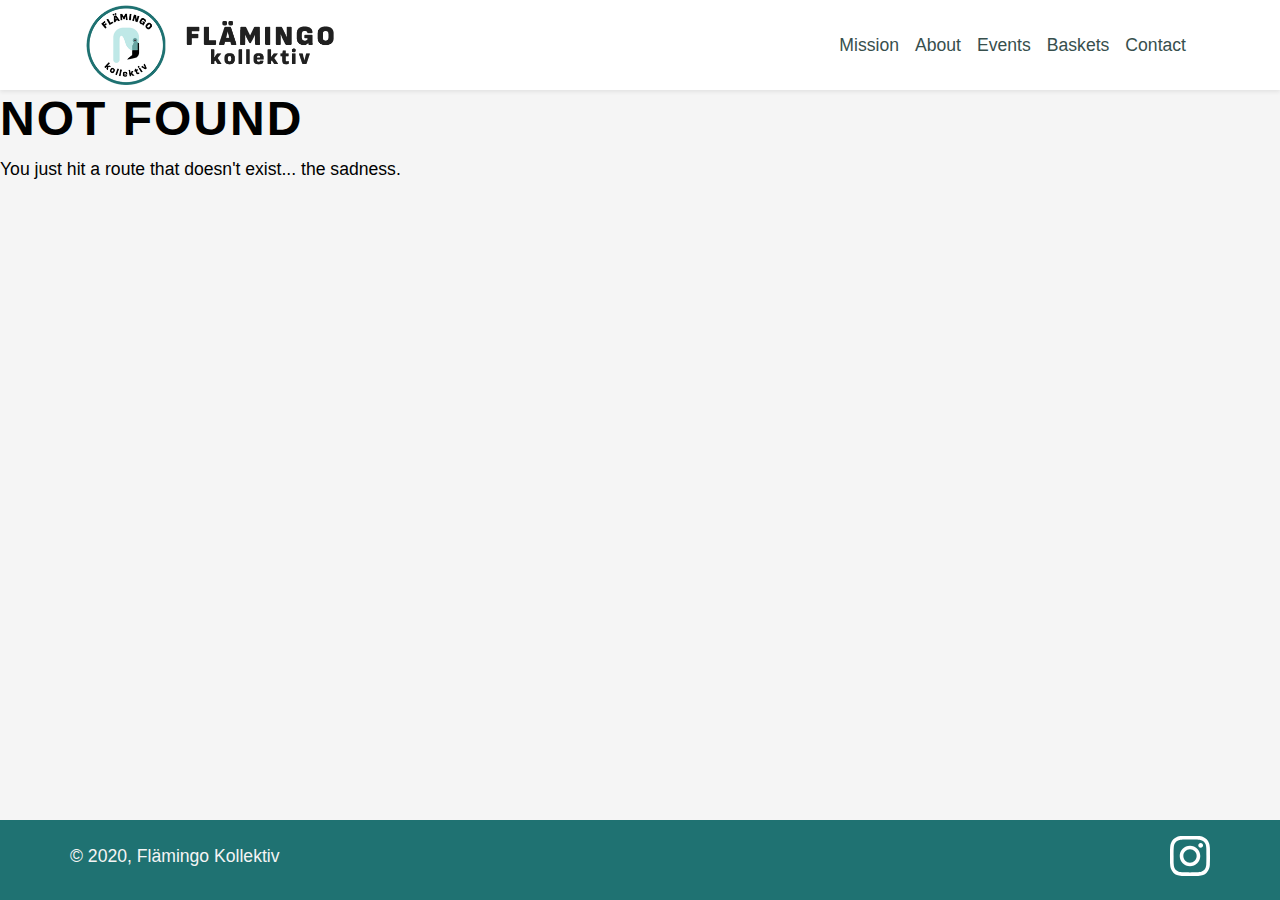
==== commit e3a4a61f: "Updates" ====
--- a/404/index.html
+++ b/404/index.html
@@ -1,6 +1,6 @@
-<!DOCTYPE html><html lang="en"><head><meta charSet="utf-8"/><meta http-equiv="x-ua-compatible" content="ie=edge"/><meta name="viewport" content="width=device-width, initial-scale=1, shrink-to-fit=no"/><style data-href="/flamingo/styles.ddd75958bbccd8f0fe58.css">/*!
+<!DOCTYPE html><html lang="en"><head><meta charSet="utf-8"/><meta http-equiv="x-ua-compatible" content="ie=edge"/><meta name="viewport" content="width=device-width, initial-scale=1, shrink-to-fit=no"/><style data-href="/styles.804dbc3ac7a1c8223975.css">/*!
  * Bootstrap v4.5.0 (https://getbootstrap.com/)
  * Copyright 2011-2020 The Bootstrap Authors
  * Copyright 2011-2020 Twitter, Inc.
  * Licensed under MIT (https://github.com/twbs/bootstrap/blob/master/LICENSE)
- */:root{--blue:#007bff;--indigo:#6610f2;--purple:#6f42c1;--pink:#e83e8c;--red:#dc3545;--orange:#fd7e14;--yellow:#ffc107;--green:#28a745;--teal:#20c997;--cyan:#17a2b8;--white:#fff;--gray:#6c757d;--gray-dark:#343a40;--primary:#007bff;--secondary:#6c757d;--success:#28a745;--info:#17a2b8;--warning:#ffc107;--danger:#dc3545;--light:#f8f9fa;--dark:#343a40;--breakpoint-xs:0;--breakpoint-sm:576px;--breakpoint-md:768px;--breakpoint-lg:992px;--breakpoint-xl:1200px;--font-family-sans-serif:-apple-system,BlinkMacSystemFont,"Segoe UI",Roboto,"Helvetica Neue",Arial,"Noto Sans",sans-serif,"Apple Color Emoji","Segoe UI Emoji","Segoe UI Symbol","Noto Color Emoji";--font-family-monospace:SFMono-Regular,Menlo,Monaco,Consolas,"Liberation Mono","Courier New",monospace}*,:after,:before{box-sizing:border-box}html{font-family:sans-serif;line-height:1.15;-webkit-text-size-adjust:100%;-webkit-tap-highlight-color:transparent}article,aside,figcaption,figure,footer,header,hgroup,main,nav,section{display:block}body{font-family:-apple-system,BlinkMacSystemFont,Segoe UI,Roboto,Helvetica Neue,Arial,Noto Sans,sans-serif,Apple Color Emoji,Segoe UI Emoji,Segoe UI Symbol,Noto Color Emoji;font-size:1rem;font-weight:400;line-height:1.5;color:#212529;text-align:left;background-color:#fff}[tabindex="-1"]:focus:not(:focus-visible){outline:0!important}hr{box-sizing:content-box;height:0;overflow:visible}h1,h2,h3,h4,h5,h6{margin-top:0;margin-bottom:.5rem}p{margin-top:0;margin-bottom:1rem}abbr[data-original-title],abbr[title]{text-decoration:underline;-webkit-text-decoration:underline dotted;text-decoration:underline dotted;cursor:help;border-bottom:0;-webkit-text-decoration-skip-ink:none;text-decoration-skip-ink:none}address{font-style:normal;line-height:inherit}address,dl,ol,ul{margin-bottom:1rem}dl,ol,ul{margin-top:0}ol ol,ol ul,ul ol,ul ul{margin-bottom:0}dt{font-weight:700}dd{margin-bottom:.5rem;margin-left:0}blockquote{margin:0 0 1rem}b,strong{font-weight:bolder}small{font-size:80%}sub,sup{position:relative;font-size:75%;line-height:0;vertical-align:baseline}sub{bottom:-.25em}sup{top:-.5em}a{color:#007bff;text-decoration:none;background-color:transparent}a:hover{color:#0056b3;text-decoration:underline}a:not([href]),a:not([href]):hover{color:inherit;text-decoration:none}code,kbd,pre,samp{font-family:SFMono-Regular,Menlo,Monaco,Consolas,Liberation Mono,Courier New,monospace;font-size:1em}pre{margin-top:0;margin-bottom:1rem;overflow:auto;-ms-overflow-style:scrollbar}figure{margin:0 0 1rem}img{border-style:none}img,svg{vertical-align:middle}svg{overflow:hidden}table{border-collapse:collapse}caption{padding-top:.75rem;padding-bottom:.75rem;color:#6c757d;text-align:left;caption-side:bottom}th{text-align:inherit}label{display:inline-block;margin-bottom:.5rem}button{border-radius:0}button:focus{outline:1px dotted;outline:5px auto -webkit-focus-ring-color}button,input,optgroup,select,textarea{margin:0;font-family:inherit;font-size:inherit;line-height:inherit}button,input{overflow:visible}button,select{text-transform:none}[role=button]{cursor:pointer}select{word-wrap:normal}[type=button],[type=reset],[type=submit],button{-webkit-appearance:button}[type=button]:not(:disabled),[type=reset]:not(:disabled),[type=submit]:not(:disabled),button:not(:disabled){cursor:pointer}[type=button]::-moz-focus-inner,[type=reset]::-moz-focus-inner,[type=submit]::-moz-focus-inner,button::-moz-focus-inner{padding:0;border-style:none}input[type=checkbox],input[type=radio]{box-sizing:border-box;padding:0}textarea{overflow:auto;resize:vertical}fieldset{min-width:0;padding:0;margin:0;border:0}legend{display:block;width:100%;max-width:100%;padding:0;margin-bottom:.5rem;font-size:1.5rem;line-height:inherit;color:inherit;white-space:normal}progress{vertical-align:baseline}[type=number]::-webkit-inner-spin-button,[type=number]::-webkit-outer-spin-button{height:auto}[type=search]{outline-offset:-2px;-webkit-appearance:none}[type=search]::-webkit-search-decoration{-webkit-appearance:none}::-webkit-file-upload-button{font:inherit;-webkit-appearance:button}output{display:inline-block}summary{display:list-item;cursor:pointer}template{display:none}[hidden]{display:none!important}.h1,.h2,.h3,.h4,.h5,.h6,h1,h2,h3,h4,h5,h6{margin-bottom:.5rem;font-weight:500;line-height:1.2}.h1,h1{font-size:2.5rem}.h2,h2{font-size:2rem}.h3,h3{font-size:1.75rem}.h4,h4{font-size:1.5rem}.h5,h5{font-size:1.25rem}.h6,h6{font-size:1rem}.lead{font-size:1.25rem;font-weight:300}.display-1{font-size:6rem}.display-1,.display-2{font-weight:300;line-height:1.2}.display-2{font-size:5.5rem}.display-3{font-size:4.5rem}.display-3,.display-4{font-weight:300;line-height:1.2}.display-4{font-size:3.5rem}hr{margin-top:1rem;margin-bottom:1rem;border:0;border-top:1px solid rgba(0,0,0,.1)}.small,small{font-size:80%;font-weight:400}.mark,mark{padding:.2em;background-color:#fcf8e3}.list-inline,.list-unstyled{padding-left:0;list-style:none}.list-inline-item{display:inline-block}.list-inline-item:not(:last-child){margin-right:.5rem}.initialism{font-size:90%;text-transform:uppercase}.blockquote{margin-bottom:1rem;font-size:1.25rem}.blockquote-footer{display:block;font-size:80%;color:#6c757d}.blockquote-footer:before{content:"\2014\A0"}.img-fluid,.img-thumbnail{max-width:100%;height:auto}.img-thumbnail{padding:.25rem;background-color:#fff;border:1px solid #dee2e6;border-radius:.25rem}.figure{display:inline-block}.figure-img{margin-bottom:.5rem;line-height:1}.figure-caption{font-size:90%;color:#6c757d}code{font-size:87.5%;color:#e83e8c;word-wrap:break-word}a>code{color:inherit}kbd{padding:.2rem .4rem;font-size:87.5%;color:#fff;background-color:#212529;border-radius:.2rem}kbd kbd{padding:0;font-size:100%;font-weight:700}pre{display:block;font-size:87.5%;color:#212529}pre code{font-size:inherit;color:inherit;word-break:normal}.pre-scrollable{max-height:340px;overflow-y:scroll}.container{width:100%;padding-right:15px;padding-left:15px;margin-right:auto;margin-left:auto}@media (min-width:576px){.container{max-width:540px}}@media (min-width:768px){.container{max-width:720px}}@media (min-width:992px){.container{max-width:960px}}@media (min-width:1200px){.container{max-width:1140px}}.container-fluid,.container-lg,.container-md,.container-sm,.container-xl{width:100%;padding-right:15px;padding-left:15px;margin-right:auto;margin-left:auto}@media (min-width:576px){.container,.container-sm{max-width:540px}}@media (min-width:768px){.container,.container-md,.container-sm{max-width:720px}}@media (min-width:992px){.container,.container-lg,.container-md,.container-sm{max-width:960px}}@media (min-width:1200px){.container,.container-lg,.container-md,.container-sm,.container-xl{max-width:1140px}}.row{display:flex;flex-wrap:wrap;margin-right:-15px;margin-left:-15px}.no-gutters{margin-right:0;margin-left:0}.no-gutters>.col,.no-gutters>[class*=col-]{padding-right:0;padding-left:0}.col,.col-1,.col-2,.col-3,.col-4,.col-5,.col-6,.col-7,.col-8,.col-9,.col-10,.col-11,.col-12,.col-auto,.col-lg,.col-lg-1,.col-lg-2,.col-lg-3,.col-lg-4,.col-lg-5,.col-lg-6,.col-lg-7,.col-lg-8,.col-lg-9,.col-lg-10,.col-lg-11,.col-lg-12,.col-lg-auto,.col-md,.col-md-1,.col-md-2,.col-md-3,.col-md-4,.col-md-5,.col-md-6,.col-md-7,.col-md-8,.col-md-9,.col-md-10,.col-md-11,.col-md-12,.col-md-auto,.col-sm,.col-sm-1,.col-sm-2,.col-sm-3,.col-sm-4,.col-sm-5,.col-sm-6,.col-sm-7,.col-sm-8,.col-sm-9,.col-sm-10,.col-sm-11,.col-sm-12,.col-sm-auto,.col-xl,.col-xl-1,.col-xl-2,.col-xl-3,.col-xl-4,.col-xl-5,.col-xl-6,.col-xl-7,.col-xl-8,.col-xl-9,.col-xl-10,.col-xl-11,.col-xl-12,.col-xl-auto{position:relative;width:100%;padding-right:15px;padding-left:15px}.col{flex-basis:0;flex-grow:1;min-width:0;max-width:100%}.row-cols-1>*{flex:0 0 100%;max-width:100%}.row-cols-2>*{flex:0 0 50%;max-width:50%}.row-cols-3>*{flex:0 0 33.333333%;max-width:33.333333%}.row-cols-4>*{flex:0 0 25%;max-width:25%}.row-cols-5>*{flex:0 0 20%;max-width:20%}.row-cols-6>*{flex:0 0 16.666667%;max-width:16.666667%}.col-auto{flex:0 0 auto;width:auto;max-width:100%}.col-1{flex:0 0 8.333333%;max-width:8.333333%}.col-2{flex:0 0 16.666667%;max-width:16.666667%}.col-3{flex:0 0 25%;max-width:25%}.col-4{flex:0 0 33.333333%;max-width:33.333333%}.col-5{flex:0 0 41.666667%;max-width:41.666667%}.col-6{flex:0 0 50%;max-width:50%}.col-7{flex:0 0 58.333333%;max-width:58.333333%}.col-8{flex:0 0 66.666667%;max-width:66.666667%}.col-9{flex:0 0 75%;max-width:75%}.col-10{flex:0 0 83.333333%;max-width:83.333333%}.col-11{flex:0 0 91.666667%;max-width:91.666667%}.col-12{flex:0 0 100%;max-width:100%}.order-first{order:-1}.order-last{order:13}.order-0{order:0}.order-1{order:1}.order-2{order:2}.order-3{order:3}.order-4{order:4}.order-5{order:5}.order-6{order:6}.order-7{order:7}.order-8{order:8}.order-9{order:9}.order-10{order:10}.order-11{order:11}.order-12{order:12}.offset-1{margin-left:8.333333%}.offset-2{margin-left:16.666667%}.offset-3{margin-left:25%}.offset-4{margin-left:33.333333%}.offset-5{margin-left:41.666667%}.offset-6{margin-left:50%}.offset-7{margin-left:58.333333%}.offset-8{margin-left:66.666667%}.offset-9{margin-left:75%}.offset-10{margin-left:83.333333%}.offset-11{margin-left:91.666667%}@media (min-width:576px){.col-sm{flex-basis:0;flex-grow:1;min-width:0;max-width:100%}.row-cols-sm-1>*{flex:0 0 100%;max-width:100%}.row-cols-sm-2>*{flex:0 0 50%;max-width:50%}.row-cols-sm-3>*{flex:0 0 33.333333%;max-width:33.333333%}.row-cols-sm-4>*{flex:0 0 25%;max-width:25%}.row-cols-sm-5>*{flex:0 0 20%;max-width:20%}.row-cols-sm-6>*{flex:0 0 16.666667%;max-width:16.666667%}.col-sm-auto{flex:0 0 auto;width:auto;max-width:100%}.col-sm-1{flex:0 0 8.333333%;max-width:8.333333%}.col-sm-2{flex:0 0 16.666667%;max-width:16.666667%}.col-sm-3{flex:0 0 25%;max-width:25%}.col-sm-4{flex:0 0 33.333333%;max-width:33.333333%}.col-sm-5{flex:0 0 41.666667%;max-width:41.666667%}.col-sm-6{flex:0 0 50%;max-width:50%}.col-sm-7{flex:0 0 58.333333%;max-width:58.333333%}.col-sm-8{flex:0 0 66.666667%;max-width:66.666667%}.col-sm-9{flex:0 0 75%;max-width:75%}.col-sm-10{flex:0 0 83.333333%;max-width:83.333333%}.col-sm-11{flex:0 0 91.666667%;max-width:91.666667%}.col-sm-12{flex:0 0 100%;max-width:100%}.order-sm-first{order:-1}.order-sm-last{order:13}.order-sm-0{order:0}.order-sm-1{order:1}.order-sm-2{order:2}.order-sm-3{order:3}.order-sm-4{order:4}.order-sm-5{order:5}.order-sm-6{order:6}.order-sm-7{order:7}.order-sm-8{order:8}.order-sm-9{order:9}.order-sm-10{order:10}.order-sm-11{order:11}.order-sm-12{order:12}.offset-sm-0{margin-left:0}.offset-sm-1{margin-left:8.333333%}.offset-sm-2{margin-left:16.666667%}.offset-sm-3{margin-left:25%}.offset-sm-4{margin-left:33.333333%}.offset-sm-5{margin-left:41.666667%}.offset-sm-6{margin-left:50%}.offset-sm-7{margin-left:58.333333%}.offset-sm-8{margin-left:66.666667%}.offset-sm-9{margin-left:75%}.offset-sm-10{margin-left:83.333333%}.offset-sm-11{margin-left:91.666667%}}@media (min-width:768px){.col-md{flex-basis:0;flex-grow:1;min-width:0;max-width:100%}.row-cols-md-1>*{flex:0 0 100%;max-width:100%}.row-cols-md-2>*{flex:0 0 50%;max-width:50%}.row-cols-md-3>*{flex:0 0 33.333333%;max-width:33.333333%}.row-cols-md-4>*{flex:0 0 25%;max-width:25%}.row-cols-md-5>*{flex:0 0 20%;max-width:20%}.row-cols-md-6>*{flex:0 0 16.666667%;max-width:16.666667%}.col-md-auto{flex:0 0 auto;width:auto;max-width:100%}.col-md-1{flex:0 0 8.333333%;max-width:8.333333%}.col-md-2{flex:0 0 16.666667%;max-width:16.666667%}.col-md-3{flex:0 0 25%;max-width:25%}.col-md-4{flex:0 0 33.333333%;max-width:33.333333%}.col-md-5{flex:0 0 41.666667%;max-width:41.666667%}.col-md-6{flex:0 0 50%;max-width:50%}.col-md-7{flex:0 0 58.333333%;max-width:58.333333%}.col-md-8{flex:0 0 66.666667%;max-width:66.666667%}.col-md-9{flex:0 0 75%;max-width:75%}.col-md-10{flex:0 0 83.333333%;max-width:83.333333%}.col-md-11{flex:0 0 91.666667%;max-width:91.666667%}.col-md-12{flex:0 0 100%;max-width:100%}.order-md-first{order:-1}.order-md-last{order:13}.order-md-0{order:0}.order-md-1{order:1}.order-md-2{order:2}.order-md-3{order:3}.order-md-4{order:4}.order-md-5{order:5}.order-md-6{order:6}.order-md-7{order:7}.order-md-8{order:8}.order-md-9{order:9}.order-md-10{order:10}.order-md-11{order:11}.order-md-12{order:12}.offset-md-0{margin-left:0}.offset-md-1{margin-left:8.333333%}.offset-md-2{margin-left:16.666667%}.offset-md-3{margin-left:25%}.offset-md-4{margin-left:33.333333%}.offset-md-5{margin-left:41.666667%}.offset-md-6{margin-left:50%}.offset-md-7{margin-left:58.333333%}.offset-md-8{margin-left:66.666667%}.offset-md-9{margin-left:75%}.offset-md-10{margin-left:83.333333%}.offset-md-11{margin-left:91.666667%}}@media (min-width:992px){.col-lg{flex-basis:0;flex-grow:1;min-width:0;max-width:100%}.row-cols-lg-1>*{flex:0 0 100%;max-width:100%}.row-cols-lg-2>*{flex:0 0 50%;max-width:50%}.row-cols-lg-3>*{flex:0 0 33.333333%;max-width:33.333333%}.row-cols-lg-4>*{flex:0 0 25%;max-width:25%}.row-cols-lg-5>*{flex:0 0 20%;max-width:20%}.row-cols-lg-6>*{flex:0 0 16.666667%;max-width:16.666667%}.col-lg-auto{flex:0 0 auto;width:auto;max-width:100%}.col-lg-1{flex:0 0 8.333333%;max-width:8.333333%}.col-lg-2{flex:0 0 16.666667%;max-width:16.666667%}.col-lg-3{flex:0 0 25%;max-width:25%}.col-lg-4{flex:0 0 33.333333%;max-width:33.333333%}.col-lg-5{flex:0 0 41.666667%;max-width:41.666667%}.col-lg-6{flex:0 0 50%;max-width:50%}.col-lg-7{flex:0 0 58.333333%;max-width:58.333333%}.col-lg-8{flex:0 0 66.666667%;max-width:66.666667%}.col-lg-9{flex:0 0 75%;max-width:75%}.col-lg-10{flex:0 0 83.333333%;max-width:83.333333%}.col-lg-11{flex:0 0 91.666667%;max-width:91.666667%}.col-lg-12{flex:0 0 100%;max-width:100%}.order-lg-first{order:-1}.order-lg-last{order:13}.order-lg-0{order:0}.order-lg-1{order:1}.order-lg-2{order:2}.order-lg-3{order:3}.order-lg-4{order:4}.order-lg-5{order:5}.order-lg-6{order:6}.order-lg-7{order:7}.order-lg-8{order:8}.order-lg-9{order:9}.order-lg-10{order:10}.order-lg-11{order:11}.order-lg-12{order:12}.offset-lg-0{margin-left:0}.offset-lg-1{margin-left:8.333333%}.offset-lg-2{margin-left:16.666667%}.offset-lg-3{margin-left:25%}.offset-lg-4{margin-left:33.333333%}.offset-lg-5{margin-left:41.666667%}.offset-lg-6{margin-left:50%}.offset-lg-7{margin-left:58.333333%}.offset-lg-8{margin-left:66.666667%}.offset-lg-9{margin-left:75%}.offset-lg-10{margin-left:83.333333%}.offset-lg-11{margin-left:91.666667%}}@media (min-width:1200px){.col-xl{flex-basis:0;flex-grow:1;min-width:0;max-width:100%}.row-cols-xl-1>*{flex:0 0 100%;max-width:100%}.row-cols-xl-2>*{flex:0 0 50%;max-width:50%}.row-cols-xl-3>*{flex:0 0 33.333333%;max-width:33.333333%}.row-cols-xl-4>*{flex:0 0 25%;max-width:25%}.row-cols-xl-5>*{flex:0 0 20%;max-width:20%}.row-cols-xl-6>*{flex:0 0 16.666667%;max-width:16.666667%}.col-xl-auto{flex:0 0 auto;width:auto;max-width:100%}.col-xl-1{flex:0 0 8.333333%;max-width:8.333333%}.col-xl-2{flex:0 0 16.666667%;max-width:16.666667%}.col-xl-3{flex:0 0 25%;max-width:25%}.col-xl-4{flex:0 0 33.333333%;max-width:33.333333%}.col-xl-5{flex:0 0 41.666667%;max-width:41.666667%}.col-xl-6{flex:0 0 50%;max-width:50%}.col-xl-7{flex:0 0 58.333333%;max-width:58.333333%}.col-xl-8{flex:0 0 66.666667%;max-width:66.666667%}.col-xl-9{flex:0 0 75%;max-width:75%}.col-xl-10{flex:0 0 83.333333%;max-width:83.333333%}.col-xl-11{flex:0 0 91.666667%;max-width:91.666667%}.col-xl-12{flex:0 0 100%;max-width:100%}.order-xl-first{order:-1}.order-xl-last{order:13}.order-xl-0{order:0}.order-xl-1{order:1}.order-xl-2{order:2}.order-xl-3{order:3}.order-xl-4{order:4}.order-xl-5{order:5}.order-xl-6{order:6}.order-xl-7{order:7}.order-xl-8{order:8}.order-xl-9{order:9}.order-xl-10{order:10}.order-xl-11{order:11}.order-xl-12{order:12}.offset-xl-0{margin-left:0}.offset-xl-1{margin-left:8.333333%}.offset-xl-2{margin-left:16.666667%}.offset-xl-3{margin-left:25%}.offset-xl-4{margin-left:33.333333%}.offset-xl-5{margin-left:41.666667%}.offset-xl-6{margin-left:50%}.offset-xl-7{margin-left:58.333333%}.offset-xl-8{margin-left:66.666667%}.offset-xl-9{margin-left:75%}.offset-xl-10{margin-left:83.333333%}.offset-xl-11{margin-left:91.666667%}}.table{width:100%;margin-bottom:1rem;color:#212529}.table td,.table th{padding:.75rem;vertical-align:top;border-top:1px solid #dee2e6}.table thead th{vertical-align:bottom;border-bottom:2px solid #dee2e6}.table tbody+tbody{border-top:2px solid #dee2e6}.table-sm td,.table-sm th{padding:.3rem}.table-bordered,.table-bordered td,.table-bordered th{border:1px solid #dee2e6}.table-bordered thead td,.table-bordered thead th{border-bottom-width:2px}.table-borderless tbody+tbody,.table-borderless td,.table-borderless th,.table-borderless thead th{border:0}.table-striped tbody tr:nth-of-type(odd){background-color:rgba(0,0,0,.05)}.table-hover tbody tr:hover{color:#212529;background-color:rgba(0,0,0,.075)}.table-primary,.table-primary>td,.table-primary>th{background-color:#b8daff}.table-primary tbody+tbody,.table-primary td,.table-primary th,.table-primary thead th{border-color:#7abaff}.table-hover .table-primary:hover,.table-hover .table-primary:hover>td,.table-hover .table-primary:hover>th{background-color:#9fcdff}.table-secondary,.table-secondary>td,.table-secondary>th{background-color:#d6d8db}.table-secondary tbody+tbody,.table-secondary td,.table-secondary th,.table-secondary thead th{border-color:#b3b7bb}.table-hover .table-secondary:hover,.table-hover .table-secondary:hover>td,.table-hover .table-secondary:hover>th{background-color:#c8cbcf}.table-success,.table-success>td,.table-success>th{background-color:#c3e6cb}.table-success tbody+tbody,.table-success td,.table-success th,.table-success thead th{border-color:#8fd19e}.table-hover .table-success:hover,.table-hover .table-success:hover>td,.table-hover .table-success:hover>th{background-color:#b1dfbb}.table-info,.table-info>td,.table-info>th{background-color:#bee5eb}.table-info tbody+tbody,.table-info td,.table-info th,.table-info thead th{border-color:#86cfda}.table-hover .table-info:hover,.table-hover .table-info:hover>td,.table-hover .table-info:hover>th{background-color:#abdde5}.table-warning,.table-warning>td,.table-warning>th{background-color:#ffeeba}.table-warning tbody+tbody,.table-warning td,.table-warning th,.table-warning thead th{border-color:#ffdf7e}.table-hover .table-warning:hover,.table-hover .table-warning:hover>td,.table-hover .table-warning:hover>th{background-color:#ffe8a1}.table-danger,.table-danger>td,.table-danger>th{background-color:#f5c6cb}.table-danger tbody+tbody,.table-danger td,.table-danger th,.table-danger thead th{border-color:#ed969e}.table-hover .table-danger:hover,.table-hover .table-danger:hover>td,.table-hover .table-danger:hover>th{background-color:#f1b0b7}.table-light,.table-light>td,.table-light>th{background-color:#fdfdfe}.table-light tbody+tbody,.table-light td,.table-light th,.table-light thead th{border-color:#fbfcfc}.table-hover .table-light:hover,.table-hover .table-light:hover>td,.table-hover .table-light:hover>th{background-color:#ececf6}.table-dark,.table-dark>td,.table-dark>th{background-color:#c6c8ca}.table-dark tbody+tbody,.table-dark td,.table-dark th,.table-dark thead th{border-color:#95999c}.table-hover .table-dark:hover,.table-hover .table-dark:hover>td,.table-hover .table-dark:hover>th{background-color:#b9bbbe}.table-active,.table-active>td,.table-active>th,.table-hover .table-active:hover,.table-hover .table-active:hover>td,.table-hover .table-active:hover>th{background-color:rgba(0,0,0,.075)}.table .thead-dark th{color:#fff;background-color:#343a40;border-color:#454d55}.table .thead-light th{color:#495057;background-color:#e9ecef;border-color:#dee2e6}.table-dark{color:#fff;background-color:#343a40}.table-dark td,.table-dark th,.table-dark thead th{border-color:#454d55}.table-dark.table-bordered{border:0}.table-dark.table-striped tbody tr:nth-of-type(odd){background-color:hsla(0,0%,100%,.05)}.table-dark.table-hover tbody tr:hover{color:#fff;background-color:hsla(0,0%,100%,.075)}@media (max-width:575.98px){.table-responsive-sm{display:block;width:100%;overflow-x:auto;-webkit-overflow-scrolling:touch}.table-responsive-sm>.table-bordered{border:0}}@media (max-width:767.98px){.table-responsive-md{display:block;width:100%;overflow-x:auto;-webkit-overflow-scrolling:touch}.table-responsive-md>.table-bordered{border:0}}@media (max-width:991.98px){.table-responsive-lg{display:block;width:100%;overflow-x:auto;-webkit-overflow-scrolling:touch}.table-responsive-lg>.table-bordered{border:0}}@media (max-width:1199.98px){.table-responsive-xl{display:block;width:100%;overflow-x:auto;-webkit-overflow-scrolling:touch}.table-responsive-xl>.table-bordered{border:0}}.table-responsive{display:block;width:100%;overflow-x:auto;-webkit-overflow-scrolling:touch}.table-responsive>.table-bordered{border:0}.form-control{display:block;width:100%;height:calc(1.5em + .75rem + 2px);padding:.375rem .75rem;font-size:1rem;font-weight:400;line-height:1.5;color:#495057;background-color:#fff;background-clip:padding-box;border:1px solid #ced4da;border-radius:.25rem;transition:border-color .15s ease-in-out,box-shadow .15s ease-in-out}@media (prefers-reduced-motion:reduce){.form-control{transition:none}}.form-control::-ms-expand{background-color:transparent;border:0}.form-control:-moz-focusring{color:transparent;text-shadow:0 0 0 #495057}.form-control:focus{color:#495057;background-color:#fff;border-color:#80bdff;outline:0;box-shadow:0 0 0 .2rem rgba(0,123,255,.25)}.form-control::-webkit-input-placeholder{color:#6c757d;opacity:1}.form-control:-ms-input-placeholder{color:#6c757d;opacity:1}.form-control::-ms-input-placeholder{color:#6c757d;opacity:1}.form-control::placeholder{color:#6c757d;opacity:1}.form-control:disabled,.form-control[readonly]{background-color:#e9ecef;opacity:1}input[type=date].form-control,input[type=datetime-local].form-control,input[type=month].form-control,input[type=time].form-control{-webkit-appearance:none;-moz-appearance:none;appearance:none}select.form-control:focus::-ms-value{color:#495057;background-color:#fff}.form-control-file,.form-control-range{display:block;width:100%}.col-form-label{padding-top:calc(.375rem + 1px);padding-bottom:calc(.375rem + 1px);margin-bottom:0;font-size:inherit;line-height:1.5}.col-form-label-lg{padding-top:calc(.5rem + 1px);padding-bottom:calc(.5rem + 1px);font-size:1.25rem;line-height:1.5}.col-form-label-sm{padding-top:calc(.25rem + 1px);padding-bottom:calc(.25rem + 1px);font-size:.875rem;line-height:1.5}.form-control-plaintext{display:block;width:100%;padding:.375rem 0;margin-bottom:0;font-size:1rem;line-height:1.5;color:#212529;background-color:transparent;border:solid transparent;border-width:1px 0}.form-control-plaintext.form-control-lg,.form-control-plaintext.form-control-sm{padding-right:0;padding-left:0}.form-control-sm{height:calc(1.5em + .5rem + 2px);padding:.25rem .5rem;font-size:.875rem;line-height:1.5;border-radius:.2rem}.form-control-lg{height:calc(1.5em + 1rem + 2px);padding:.5rem 1rem;font-size:1.25rem;line-height:1.5;border-radius:.3rem}select.form-control[multiple],select.form-control[size],textarea.form-control{height:auto}.form-group{margin-bottom:1rem}.form-text{display:block;margin-top:.25rem}.form-row{display:flex;flex-wrap:wrap;margin-right:-5px;margin-left:-5px}.form-row>.col,.form-row>[class*=col-]{padding-right:5px;padding-left:5px}.form-check{position:relative;display:block;padding-left:1.25rem}.form-check-input{position:absolute;margin-top:.3rem;margin-left:-1.25rem}.form-check-input:disabled~.form-check-label,.form-check-input[disabled]~.form-check-label{color:#6c757d}.form-check-label{margin-bottom:0}.form-check-inline{display:inline-flex;align-items:center;padding-left:0;margin-right:.75rem}.form-check-inline .form-check-input{position:static;margin-top:0;margin-right:.3125rem;margin-left:0}.valid-feedback{display:none;width:100%;margin-top:.25rem;font-size:80%;color:#28a745}.valid-tooltip{position:absolute;top:100%;z-index:5;display:none;max-width:100%;padding:.25rem .5rem;margin-top:.1rem;font-size:.875rem;line-height:1.5;color:#fff;background-color:rgba(40,167,69,.9);border-radius:.25rem}.is-valid~.valid-feedback,.is-valid~.valid-tooltip,.was-validated :valid~.valid-feedback,.was-validated :valid~.valid-tooltip{display:block}.form-control.is-valid,.was-validated .form-control:valid{border-color:#28a745;padding-right:calc(1.5em + .75rem);background-image:url("data:image/svg+xml;charset=utf-8,%3Csvg xmlns='http://www.w3.org/2000/svg' width='8' height='8' viewBox='0 0 8 8'%3E%3Cpath fill='%2328a745' d='M2.3 6.73L.6 4.53c-.4-1.04.46-1.4 1.1-.8l1.1 1.4 3.4-3.8c.6-.63 1.6-.27 1.2.7l-4 4.6c-.43.5-.8.4-1.1.1z'/%3E%3C/svg%3E");background-repeat:no-repeat;background-position:right calc(.375em + .1875rem) center;background-size:calc(.75em + .375rem) calc(.75em + .375rem)}.form-control.is-valid:focus,.was-validated .form-control:valid:focus{border-color:#28a745;box-shadow:0 0 0 .2rem rgba(40,167,69,.25)}.was-validated textarea.form-control:valid,textarea.form-control.is-valid{padding-right:calc(1.5em + .75rem);background-position:top calc(.375em + .1875rem) right calc(.375em + .1875rem)}.custom-select.is-valid,.was-validated .custom-select:valid{border-color:#28a745;padding-right:calc(.75em + 2.3125rem);background:url("data:image/svg+xml;charset=utf-8,%3Csvg xmlns='http://www.w3.org/2000/svg' width='4' height='5' viewBox='0 0 4 5'%3E%3Cpath fill='%23343a40' d='M2 0L0 2h4zm0 5L0 3h4z'/%3E%3C/svg%3E") no-repeat right .75rem center/8px 10px,url("data:image/svg+xml;charset=utf-8,%3Csvg xmlns='http://www.w3.org/2000/svg' width='8' height='8' viewBox='0 0 8 8'%3E%3Cpath fill='%2328a745' d='M2.3 6.73L.6 4.53c-.4-1.04.46-1.4 1.1-.8l1.1 1.4 3.4-3.8c.6-.63 1.6-.27 1.2.7l-4 4.6c-.43.5-.8.4-1.1.1z'/%3E%3C/svg%3E") #fff no-repeat center right 1.75rem/calc(.75em + .375rem) calc(.75em + .375rem)}.custom-select.is-valid:focus,.was-validated .custom-select:valid:focus{border-color:#28a745;box-shadow:0 0 0 .2rem rgba(40,167,69,.25)}.form-check-input.is-valid~.form-check-label,.was-validated .form-check-input:valid~.form-check-label{color:#28a745}.form-check-input.is-valid~.valid-feedback,.form-check-input.is-valid~.valid-tooltip,.was-validated .form-check-input:valid~.valid-feedback,.was-validated .form-check-input:valid~.valid-tooltip{display:block}.custom-control-input.is-valid~.custom-control-label,.was-validated .custom-control-input:valid~.custom-control-label{color:#28a745}.custom-control-input.is-valid~.custom-control-label:before,.was-validated .custom-control-input:valid~.custom-control-label:before{border-color:#28a745}.custom-control-input.is-valid:checked~.custom-control-label:before,.was-validated .custom-control-input:valid:checked~.custom-control-label:before{border-color:#34ce57;background-color:#34ce57}.custom-control-input.is-valid:focus~.custom-control-label:before,.was-validated .custom-control-input:valid:focus~.custom-control-label:before{box-shadow:0 0 0 .2rem rgba(40,167,69,.25)}.custom-control-input.is-valid:focus:not(:checked)~.custom-control-label:before,.custom-file-input.is-valid~.custom-file-label,.was-validated .custom-control-input:valid:focus:not(:checked)~.custom-control-label:before,.was-validated .custom-file-input:valid~.custom-file-label{border-color:#28a745}.custom-file-input.is-valid:focus~.custom-file-label,.was-validated .custom-file-input:valid:focus~.custom-file-label{border-color:#28a745;box-shadow:0 0 0 .2rem rgba(40,167,69,.25)}.invalid-feedback{display:none;width:100%;margin-top:.25rem;font-size:80%;color:#dc3545}.invalid-tooltip{position:absolute;top:100%;z-index:5;display:none;max-width:100%;padding:.25rem .5rem;margin-top:.1rem;font-size:.875rem;line-height:1.5;color:#fff;background-color:rgba(220,53,69,.9);border-radius:.25rem}.is-invalid~.invalid-feedback,.is-invalid~.invalid-tooltip,.was-validated :invalid~.invalid-feedback,.was-validated :invalid~.invalid-tooltip{display:block}.form-control.is-invalid,.was-validated .form-control:invalid{border-color:#dc3545;padding-right:calc(1.5em + .75rem);background-image:url("data:image/svg+xml;charset=utf-8,%3Csvg xmlns='http://www.w3.org/2000/svg' width='12' height='12' fill='none' stroke='%23dc3545' viewBox='0 0 12 12'%3E%3Ccircle cx='6' cy='6' r='4.5'/%3E%3Cpath stroke-linejoin='round' d='M5.8 3.6h.4L6 6.5z'/%3E%3Ccircle cx='6' cy='8.2' r='.6' fill='%23dc3545' stroke='none'/%3E%3C/svg%3E");background-repeat:no-repeat;background-position:right calc(.375em + .1875rem) center;background-size:calc(.75em + .375rem) calc(.75em + .375rem)}.form-control.is-invalid:focus,.was-validated .form-control:invalid:focus{border-color:#dc3545;box-shadow:0 0 0 .2rem rgba(220,53,69,.25)}.was-validated textarea.form-control:invalid,textarea.form-control.is-invalid{padding-right:calc(1.5em + .75rem);background-position:top calc(.375em + .1875rem) right calc(.375em + .1875rem)}.custom-select.is-invalid,.was-validated .custom-select:invalid{border-color:#dc3545;padding-right:calc(.75em + 2.3125rem);background:url("data:image/svg+xml;charset=utf-8,%3Csvg xmlns='http://www.w3.org/2000/svg' width='4' height='5' viewBox='0 0 4 5'%3E%3Cpath fill='%23343a40' d='M2 0L0 2h4zm0 5L0 3h4z'/%3E%3C/svg%3E") no-repeat right .75rem center/8px 10px,url("data:image/svg+xml;charset=utf-8,%3Csvg xmlns='http://www.w3.org/2000/svg' width='12' height='12' fill='none' stroke='%23dc3545' viewBox='0 0 12 12'%3E%3Ccircle cx='6' cy='6' r='4.5'/%3E%3Cpath stroke-linejoin='round' d='M5.8 3.6h.4L6 6.5z'/%3E%3Ccircle cx='6' cy='8.2' r='.6' fill='%23dc3545' stroke='none'/%3E%3C/svg%3E") #fff no-repeat center right 1.75rem/calc(.75em + .375rem) calc(.75em + .375rem)}.custom-select.is-invalid:focus,.was-validated .custom-select:invalid:focus{border-color:#dc3545;box-shadow:0 0 0 .2rem rgba(220,53,69,.25)}.form-check-input.is-invalid~.form-check-label,.was-validated .form-check-input:invalid~.form-check-label{color:#dc3545}.form-check-input.is-invalid~.invalid-feedback,.form-check-input.is-invalid~.invalid-tooltip,.was-validated .form-check-input:invalid~.invalid-feedback,.was-validated .form-check-input:invalid~.invalid-tooltip{display:block}.custom-control-input.is-invalid~.custom-control-label,.was-validated .custom-control-input:invalid~.custom-control-label{color:#dc3545}.custom-control-input.is-invalid~.custom-control-label:before,.was-validated .custom-control-input:invalid~.custom-control-label:before{border-color:#dc3545}.custom-control-input.is-invalid:checked~.custom-control-label:before,.was-validated .custom-control-input:invalid:checked~.custom-control-label:before{border-color:#e4606d;background-color:#e4606d}.custom-control-input.is-invalid:focus~.custom-control-label:before,.was-validated .custom-control-input:invalid:focus~.custom-control-label:before{box-shadow:0 0 0 .2rem rgba(220,53,69,.25)}.custom-control-input.is-invalid:focus:not(:checked)~.custom-control-label:before,.custom-file-input.is-invalid~.custom-file-label,.was-validated .custom-control-input:invalid:focus:not(:checked)~.custom-control-label:before,.was-validated .custom-file-input:invalid~.custom-file-label{border-color:#dc3545}.custom-file-input.is-invalid:focus~.custom-file-label,.was-validated .custom-file-input:invalid:focus~.custom-file-label{border-color:#dc3545;box-shadow:0 0 0 .2rem rgba(220,53,69,.25)}.form-inline{display:flex;flex-flow:row wrap;align-items:center}.form-inline .form-check{width:100%}@media (min-width:576px){.form-inline label{justify-content:center}.form-inline .form-group,.form-inline label{display:flex;align-items:center;margin-bottom:0}.form-inline .form-group{flex:0 0 auto;flex-flow:row wrap}.form-inline .form-control{display:inline-block;width:auto;vertical-align:middle}.form-inline .form-control-plaintext{display:inline-block}.form-inline .custom-select,.form-inline .input-group{width:auto}.form-inline .form-check{display:flex;align-items:center;justify-content:center;width:auto;padding-left:0}.form-inline .form-check-input{position:relative;flex-shrink:0;margin-top:0;margin-right:.25rem;margin-left:0}.form-inline .custom-control{align-items:center;justify-content:center}.form-inline .custom-control-label{margin-bottom:0}}.btn{display:inline-block;font-weight:400;color:#212529;text-align:center;vertical-align:middle;-webkit-user-select:none;-ms-user-select:none;user-select:none;background-color:transparent;border:1px solid transparent;padding:.375rem .75rem;font-size:1rem;line-height:1.5;border-radius:.25rem;transition:color .15s ease-in-out,background-color .15s ease-in-out,border-color .15s ease-in-out,box-shadow .15s ease-in-out}@media (prefers-reduced-motion:reduce){.btn{transition:none}}.btn:hover{color:#212529;text-decoration:none}.btn.focus,.btn:focus{outline:0;box-shadow:0 0 0 .2rem rgba(0,123,255,.25)}.btn.disabled,.btn:disabled{opacity:.65}.btn:not(:disabled):not(.disabled){cursor:pointer}a.btn.disabled,fieldset:disabled a.btn{pointer-events:none}.btn-primary{color:#fff;background-color:#007bff;border-color:#007bff}.btn-primary.focus,.btn-primary:focus,.btn-primary:hover{color:#fff;background-color:#0069d9;border-color:#0062cc}.btn-primary.focus,.btn-primary:focus{box-shadow:0 0 0 .2rem rgba(38,143,255,.5)}.btn-primary.disabled,.btn-primary:disabled{color:#fff;background-color:#007bff;border-color:#007bff}.btn-primary:not(:disabled):not(.disabled).active,.btn-primary:not(:disabled):not(.disabled):active,.show>.btn-primary.dropdown-toggle{color:#fff;background-color:#0062cc;border-color:#005cbf}.btn-primary:not(:disabled):not(.disabled).active:focus,.btn-primary:not(:disabled):not(.disabled):active:focus,.show>.btn-primary.dropdown-toggle:focus{box-shadow:0 0 0 .2rem rgba(38,143,255,.5)}.btn-secondary{color:#fff;background-color:#6c757d;border-color:#6c757d}.btn-secondary.focus,.btn-secondary:focus,.btn-secondary:hover{color:#fff;background-color:#5a6268;border-color:#545b62}.btn-secondary.focus,.btn-secondary:focus{box-shadow:0 0 0 .2rem rgba(130,138,145,.5)}.btn-secondary.disabled,.btn-secondary:disabled{color:#fff;background-color:#6c757d;border-color:#6c757d}.btn-secondary:not(:disabled):not(.disabled).active,.btn-secondary:not(:disabled):not(.disabled):active,.show>.btn-secondary.dropdown-toggle{color:#fff;background-color:#545b62;border-color:#4e555b}.btn-secondary:not(:disabled):not(.disabled).active:focus,.btn-secondary:not(:disabled):not(.disabled):active:focus,.show>.btn-secondary.dropdown-toggle:focus{box-shadow:0 0 0 .2rem rgba(130,138,145,.5)}.btn-success{color:#fff;background-color:#28a745;border-color:#28a745}.btn-success.focus,.btn-success:focus,.btn-success:hover{color:#fff;background-color:#218838;border-color:#1e7e34}.btn-success.focus,.btn-success:focus{box-shadow:0 0 0 .2rem rgba(72,180,97,.5)}.btn-success.disabled,.btn-success:disabled{color:#fff;background-color:#28a745;border-color:#28a745}.btn-success:not(:disabled):not(.disabled).active,.btn-success:not(:disabled):not(.disabled):active,.show>.btn-success.dropdown-toggle{color:#fff;background-color:#1e7e34;border-color:#1c7430}.btn-success:not(:disabled):not(.disabled).active:focus,.btn-success:not(:disabled):not(.disabled):active:focus,.show>.btn-success.dropdown-toggle:focus{box-shadow:0 0 0 .2rem rgba(72,180,97,.5)}.btn-info{color:#fff;background-color:#17a2b8;border-color:#17a2b8}.btn-info.focus,.btn-info:focus,.btn-info:hover{color:#fff;background-color:#138496;border-color:#117a8b}.btn-info.focus,.btn-info:focus{box-shadow:0 0 0 .2rem rgba(58,176,195,.5)}.btn-info.disabled,.btn-info:disabled{color:#fff;background-color:#17a2b8;border-color:#17a2b8}.btn-info:not(:disabled):not(.disabled).active,.btn-info:not(:disabled):not(.disabled):active,.show>.btn-info.dropdown-toggle{color:#fff;background-color:#117a8b;border-color:#10707f}.btn-info:not(:disabled):not(.disabled).active:focus,.btn-info:not(:disabled):not(.disabled):active:focus,.show>.btn-info.dropdown-toggle:focus{box-shadow:0 0 0 .2rem rgba(58,176,195,.5)}.btn-warning{color:#212529;background-color:#ffc107;border-color:#ffc107}.btn-warning.focus,.btn-warning:focus,.btn-warning:hover{color:#212529;background-color:#e0a800;border-color:#d39e00}.btn-warning.focus,.btn-warning:focus{box-shadow:0 0 0 .2rem rgba(222,170,12,.5)}.btn-warning.disabled,.btn-warning:disabled{color:#212529;background-color:#ffc107;border-color:#ffc107}.btn-warning:not(:disabled):not(.disabled).active,.btn-warning:not(:disabled):not(.disabled):active,.show>.btn-warning.dropdown-toggle{color:#212529;background-color:#d39e00;border-color:#c69500}.btn-warning:not(:disabled):not(.disabled).active:focus,.btn-warning:not(:disabled):not(.disabled):active:focus,.show>.btn-warning.dropdown-toggle:focus{box-shadow:0 0 0 .2rem rgba(222,170,12,.5)}.btn-danger{color:#fff;background-color:#dc3545;border-color:#dc3545}.btn-danger.focus,.btn-danger:focus,.btn-danger:hover{color:#fff;background-color:#c82333;border-color:#bd2130}.btn-danger.focus,.btn-danger:focus{box-shadow:0 0 0 .2rem rgba(225,83,97,.5)}.btn-danger.disabled,.btn-danger:disabled{color:#fff;background-color:#dc3545;border-color:#dc3545}.btn-danger:not(:disabled):not(.disabled).active,.btn-danger:not(:disabled):not(.disabled):active,.show>.btn-danger.dropdown-toggle{color:#fff;background-color:#bd2130;border-color:#b21f2d}.btn-danger:not(:disabled):not(.disabled).active:focus,.btn-danger:not(:disabled):not(.disabled):active:focus,.show>.btn-danger.dropdown-toggle:focus{box-shadow:0 0 0 .2rem rgba(225,83,97,.5)}.btn-light{color:#212529;background-color:#f8f9fa;border-color:#f8f9fa}.btn-light.focus,.btn-light:focus,.btn-light:hover{color:#212529;background-color:#e2e6ea;border-color:#dae0e5}.btn-light.focus,.btn-light:focus{box-shadow:0 0 0 .2rem rgba(216,217,219,.5)}.btn-light.disabled,.btn-light:disabled{color:#212529;background-color:#f8f9fa;border-color:#f8f9fa}.btn-light:not(:disabled):not(.disabled).active,.btn-light:not(:disabled):not(.disabled):active,.show>.btn-light.dropdown-toggle{color:#212529;background-color:#dae0e5;border-color:#d3d9df}.btn-light:not(:disabled):not(.disabled).active:focus,.btn-light:not(:disabled):not(.disabled):active:focus,.show>.btn-light.dropdown-toggle:focus{box-shadow:0 0 0 .2rem rgba(216,217,219,.5)}.btn-dark{color:#fff;background-color:#343a40;border-color:#343a40}.btn-dark.focus,.btn-dark:focus,.btn-dark:hover{color:#fff;background-color:#23272b;border-color:#1d2124}.btn-dark.focus,.btn-dark:focus{box-shadow:0 0 0 .2rem rgba(82,88,93,.5)}.btn-dark.disabled,.btn-dark:disabled{color:#fff;background-color:#343a40;border-color:#343a40}.btn-dark:not(:disabled):not(.disabled).active,.btn-dark:not(:disabled):not(.disabled):active,.show>.btn-dark.dropdown-toggle{color:#fff;background-color:#1d2124;border-color:#171a1d}.btn-dark:not(:disabled):not(.disabled).active:focus,.btn-dark:not(:disabled):not(.disabled):active:focus,.show>.btn-dark.dropdown-toggle:focus{box-shadow:0 0 0 .2rem rgba(82,88,93,.5)}.btn-outline-primary{color:#007bff;border-color:#007bff}.btn-outline-primary:hover{color:#fff;background-color:#007bff;border-color:#007bff}.btn-outline-primary.focus,.btn-outline-primary:focus{box-shadow:0 0 0 .2rem rgba(0,123,255,.5)}.btn-outline-primary.disabled,.btn-outline-primary:disabled{color:#007bff;background-color:transparent}.btn-outline-primary:not(:disabled):not(.disabled).active,.btn-outline-primary:not(:disabled):not(.disabled):active,.show>.btn-outline-primary.dropdown-toggle{color:#fff;background-color:#007bff;border-color:#007bff}.btn-outline-primary:not(:disabled):not(.disabled).active:focus,.btn-outline-primary:not(:disabled):not(.disabled):active:focus,.show>.btn-outline-primary.dropdown-toggle:focus{box-shadow:0 0 0 .2rem rgba(0,123,255,.5)}.btn-outline-secondary{color:#6c757d;border-color:#6c757d}.btn-outline-secondary:hover{color:#fff;background-color:#6c757d;border-color:#6c757d}.btn-outline-secondary.focus,.btn-outline-secondary:focus{box-shadow:0 0 0 .2rem rgba(108,117,125,.5)}.btn-outline-secondary.disabled,.btn-outline-secondary:disabled{color:#6c757d;background-color:transparent}.btn-outline-secondary:not(:disabled):not(.disabled).active,.btn-outline-secondary:not(:disabled):not(.disabled):active,.show>.btn-outline-secondary.dropdown-toggle{color:#fff;background-color:#6c757d;border-color:#6c757d}.btn-outline-secondary:not(:disabled):not(.disabled).active:focus,.btn-outline-secondary:not(:disabled):not(.disabled):active:focus,.show>.btn-outline-secondary.dropdown-toggle:focus{box-shadow:0 0 0 .2rem rgba(108,117,125,.5)}.btn-outline-success{color:#28a745;border-color:#28a745}.btn-outline-success:hover{color:#fff;background-color:#28a745;border-color:#28a745}.btn-outline-success.focus,.btn-outline-success:focus{box-shadow:0 0 0 .2rem rgba(40,167,69,.5)}.btn-outline-success.disabled,.btn-outline-success:disabled{color:#28a745;background-color:transparent}.btn-outline-success:not(:disabled):not(.disabled).active,.btn-outline-success:not(:disabled):not(.disabled):active,.show>.btn-outline-success.dropdown-toggle{color:#fff;background-color:#28a745;border-color:#28a745}.btn-outline-success:not(:disabled):not(.disabled).active:focus,.btn-outline-success:not(:disabled):not(.disabled):active:focus,.show>.btn-outline-success.dropdown-toggle:focus{box-shadow:0 0 0 .2rem rgba(40,167,69,.5)}.btn-outline-info{color:#17a2b8;border-color:#17a2b8}.btn-outline-info:hover{color:#fff;background-color:#17a2b8;border-color:#17a2b8}.btn-outline-info.focus,.btn-outline-info:focus{box-shadow:0 0 0 .2rem rgba(23,162,184,.5)}.btn-outline-info.disabled,.btn-outline-info:disabled{color:#17a2b8;background-color:transparent}.btn-outline-info:not(:disabled):not(.disabled).active,.btn-outline-info:not(:disabled):not(.disabled):active,.show>.btn-outline-info.dropdown-toggle{color:#fff;background-color:#17a2b8;border-color:#17a2b8}.btn-outline-info:not(:disabled):not(.disabled).active:focus,.btn-outline-info:not(:disabled):not(.disabled):active:focus,.show>.btn-outline-info.dropdown-toggle:focus{box-shadow:0 0 0 .2rem rgba(23,162,184,.5)}.btn-outline-warning{color:#ffc107;border-color:#ffc107}.btn-outline-warning:hover{color:#212529;background-color:#ffc107;border-color:#ffc107}.btn-outline-warning.focus,.btn-outline-warning:focus{box-shadow:0 0 0 .2rem rgba(255,193,7,.5)}.btn-outline-warning.disabled,.btn-outline-warning:disabled{color:#ffc107;background-color:transparent}.btn-outline-warning:not(:disabled):not(.disabled).active,.btn-outline-warning:not(:disabled):not(.disabled):active,.show>.btn-outline-warning.dropdown-toggle{color:#212529;background-color:#ffc107;border-color:#ffc107}.btn-outline-warning:not(:disabled):not(.disabled).active:focus,.btn-outline-warning:not(:disabled):not(.disabled):active:focus,.show>.btn-outline-warning.dropdown-toggle:focus{box-shadow:0 0 0 .2rem rgba(255,193,7,.5)}.btn-outline-danger{color:#dc3545;border-color:#dc3545}.btn-outline-danger:hover{color:#fff;background-color:#dc3545;border-color:#dc3545}.btn-outline-danger.focus,.btn-outline-danger:focus{box-shadow:0 0 0 .2rem rgba(220,53,69,.5)}.btn-outline-danger.disabled,.btn-outline-danger:disabled{color:#dc3545;background-color:transparent}.btn-outline-danger:not(:disabled):not(.disabled).active,.btn-outline-danger:not(:disabled):not(.disabled):active,.show>.btn-outline-danger.dropdown-toggle{color:#fff;background-color:#dc3545;border-color:#dc3545}.btn-outline-danger:not(:disabled):not(.disabled).active:focus,.btn-outline-danger:not(:disabled):not(.disabled):active:focus,.show>.btn-outline-danger.dropdown-toggle:focus{box-shadow:0 0 0 .2rem rgba(220,53,69,.5)}.btn-outline-light{color:#f8f9fa;border-color:#f8f9fa}.btn-outline-light:hover{color:#212529;background-color:#f8f9fa;border-color:#f8f9fa}.btn-outline-light.focus,.btn-outline-light:focus{box-shadow:0 0 0 .2rem rgba(248,249,250,.5)}.btn-outline-light.disabled,.btn-outline-light:disabled{color:#f8f9fa;background-color:transparent}.btn-outline-light:not(:disabled):not(.disabled).active,.btn-outline-light:not(:disabled):not(.disabled):active,.show>.btn-outline-light.dropdown-toggle{color:#212529;background-color:#f8f9fa;border-color:#f8f9fa}.btn-outline-light:not(:disabled):not(.disabled).active:focus,.btn-outline-light:not(:disabled):not(.disabled):active:focus,.show>.btn-outline-light.dropdown-toggle:focus{box-shadow:0 0 0 .2rem rgba(248,249,250,.5)}.btn-outline-dark{color:#343a40;border-color:#343a40}.btn-outline-dark:hover{color:#fff;background-color:#343a40;border-color:#343a40}.btn-outline-dark.focus,.btn-outline-dark:focus{box-shadow:0 0 0 .2rem rgba(52,58,64,.5)}.btn-outline-dark.disabled,.btn-outline-dark:disabled{color:#343a40;background-color:transparent}.btn-outline-dark:not(:disabled):not(.disabled).active,.btn-outline-dark:not(:disabled):not(.disabled):active,.show>.btn-outline-dark.dropdown-toggle{color:#fff;background-color:#343a40;border-color:#343a40}.btn-outline-dark:not(:disabled):not(.disabled).active:focus,.btn-outline-dark:not(:disabled):not(.disabled):active:focus,.show>.btn-outline-dark.dropdown-toggle:focus{box-shadow:0 0 0 .2rem rgba(52,58,64,.5)}.btn-link{font-weight:400;color:#007bff;text-decoration:none}.btn-link:hover{color:#0056b3}.btn-link.focus,.btn-link:focus,.btn-link:hover{text-decoration:underline}.btn-link.disabled,.btn-link:disabled{color:#6c757d;pointer-events:none}.btn-group-lg>.btn,.btn-lg{padding:.5rem 1rem;font-size:1.25rem;line-height:1.5;border-radius:.3rem}.btn-group-sm>.btn,.btn-sm{padding:.25rem .5rem;font-size:.875rem;line-height:1.5;border-radius:.2rem}.btn-block{display:block;width:100%}.btn-block+.btn-block{margin-top:.5rem}input[type=button].btn-block,input[type=reset].btn-block,input[type=submit].btn-block{width:100%}.fade{transition:opacity .15s linear}@media (prefers-reduced-motion:reduce){.fade{transition:none}}.fade:not(.show){opacity:0}.collapse:not(.show){display:none}.collapsing{position:relative;height:0;overflow:hidden;transition:height .35s ease}@media (prefers-reduced-motion:reduce){.collapsing{transition:none}}.dropdown,.dropleft,.dropright,.dropup{position:relative}.dropdown-toggle{white-space:nowrap}.dropdown-toggle:after{display:inline-block;margin-left:.255em;vertical-align:.255em;content:"";border-top:.3em solid;border-right:.3em solid transparent;border-bottom:0;border-left:.3em solid transparent}.dropdown-toggle:empty:after{margin-left:0}.dropdown-menu{position:absolute;top:100%;left:0;z-index:1000;display:none;float:left;min-width:10rem;padding:.5rem 0;margin:.125rem 0 0;font-size:1rem;color:#212529;text-align:left;list-style:none;background-color:#fff;background-clip:padding-box;border:1px solid rgba(0,0,0,.15);border-radius:.25rem}.dropdown-menu-left{right:auto;left:0}.dropdown-menu-right{right:0;left:auto}@media (min-width:576px){.dropdown-menu-sm-left{right:auto;left:0}.dropdown-menu-sm-right{right:0;left:auto}}@media (min-width:768px){.dropdown-menu-md-left{right:auto;left:0}.dropdown-menu-md-right{right:0;left:auto}}@media (min-width:992px){.dropdown-menu-lg-left{right:auto;left:0}.dropdown-menu-lg-right{right:0;left:auto}}@media (min-width:1200px){.dropdown-menu-xl-left{right:auto;left:0}.dropdown-menu-xl-right{right:0;left:auto}}.dropup .dropdown-menu{top:auto;bottom:100%;margin-top:0;margin-bottom:.125rem}.dropup .dropdown-toggle:after{display:inline-block;margin-left:.255em;vertical-align:.255em;content:"";border-top:0;border-right:.3em solid transparent;border-bottom:.3em solid;border-left:.3em solid transparent}.dropup .dropdown-toggle:empty:after{margin-left:0}.dropright .dropdown-menu{top:0;right:auto;left:100%;margin-top:0;margin-left:.125rem}.dropright .dropdown-toggle:after{display:inline-block;margin-left:.255em;vertical-align:.255em;content:"";border-top:.3em solid transparent;border-right:0;border-bottom:.3em solid transparent;border-left:.3em solid}.dropright .dropdown-toggle:empty:after{margin-left:0}.dropright .dropdown-toggle:after{vertical-align:0}.dropleft .dropdown-menu{top:0;right:100%;left:auto;margin-top:0;margin-right:.125rem}.dropleft .dropdown-toggle:after{display:inline-block;margin-left:.255em;vertical-align:.255em;content:"";display:none}.dropleft .dropdown-toggle:before{display:inline-block;margin-right:.255em;vertical-align:.255em;content:"";border-top:.3em solid transparent;border-right:.3em solid;border-bottom:.3em solid transparent}.dropleft .dropdown-toggle:empty:after{margin-left:0}.dropleft .dropdown-toggle:before{vertical-align:0}.dropdown-menu[x-placement^=bottom],.dropdown-menu[x-placement^=left],.dropdown-menu[x-placement^=right],.dropdown-menu[x-placement^=top]{right:auto;bottom:auto}.dropdown-divider{height:0;margin:.5rem 0;overflow:hidden;border-top:1px solid #e9ecef}.dropdown-item{display:block;width:100%;padding:.25rem 1.5rem;clear:both;font-weight:400;color:#212529;text-align:inherit;white-space:nowrap;background-color:transparent;border:0}.dropdown-item:focus,.dropdown-item:hover{color:#16181b;text-decoration:none;background-color:#f8f9fa}.dropdown-item.active,.dropdown-item:active{color:#fff;text-decoration:none;background-color:#007bff}.dropdown-item.disabled,.dropdown-item:disabled{color:#6c757d;pointer-events:none;background-color:transparent}.dropdown-menu.show{display:block}.dropdown-header{display:block;padding:.5rem 1.5rem;margin-bottom:0;font-size:.875rem;color:#6c757d;white-space:nowrap}.dropdown-item-text{display:block;padding:.25rem 1.5rem;color:#212529}.btn-group,.btn-group-vertical{position:relative;display:inline-flex;vertical-align:middle}.btn-group-vertical>.btn,.btn-group>.btn{position:relative;flex:1 1 auto}.btn-group-vertical>.btn.active,.btn-group-vertical>.btn:active,.btn-group-vertical>.btn:focus,.btn-group-vertical>.btn:hover,.btn-group>.btn.active,.btn-group>.btn:active,.btn-group>.btn:focus,.btn-group>.btn:hover{z-index:1}.btn-toolbar{display:flex;flex-wrap:wrap;justify-content:flex-start}.btn-toolbar .input-group{width:auto}.btn-group>.btn-group:not(:first-child),.btn-group>.btn:not(:first-child){margin-left:-1px}.btn-group>.btn-group:not(:last-child)>.btn,.btn-group>.btn:not(:last-child):not(.dropdown-toggle){border-top-right-radius:0;border-bottom-right-radius:0}.btn-group>.btn-group:not(:first-child)>.btn,.btn-group>.btn:not(:first-child){border-top-left-radius:0;border-bottom-left-radius:0}.dropdown-toggle-split{padding-right:.5625rem;padding-left:.5625rem}.dropdown-toggle-split:after,.dropright .dropdown-toggle-split:after,.dropup .dropdown-toggle-split:after{margin-left:0}.dropleft .dropdown-toggle-split:before{margin-right:0}.btn-group-sm>.btn+.dropdown-toggle-split,.btn-sm+.dropdown-toggle-split{padding-right:.375rem;padding-left:.375rem}.btn-group-lg>.btn+.dropdown-toggle-split,.btn-lg+.dropdown-toggle-split{padding-right:.75rem;padding-left:.75rem}.btn-group-vertical{flex-direction:column;align-items:flex-start;justify-content:center}.btn-group-vertical>.btn,.btn-group-vertical>.btn-group{width:100%}.btn-group-vertical>.btn-group:not(:first-child),.btn-group-vertical>.btn:not(:first-child){margin-top:-1px}.btn-group-vertical>.btn-group:not(:last-child)>.btn,.btn-group-vertical>.btn:not(:last-child):not(.dropdown-toggle){border-bottom-right-radius:0;border-bottom-left-radius:0}.btn-group-vertical>.btn-group:not(:first-child)>.btn,.btn-group-vertical>.btn:not(:first-child){border-top-left-radius:0;border-top-right-radius:0}.btn-group-toggle>.btn,.btn-group-toggle>.btn-group>.btn{margin-bottom:0}.btn-group-toggle>.btn-group>.btn input[type=checkbox],.btn-group-toggle>.btn-group>.btn input[type=radio],.btn-group-toggle>.btn input[type=checkbox],.btn-group-toggle>.btn input[type=radio]{position:absolute;clip:rect(0,0,0,0);pointer-events:none}.input-group{position:relative;display:flex;flex-wrap:wrap;align-items:stretch;width:100%}.input-group>.custom-file,.input-group>.custom-select,.input-group>.form-control,.input-group>.form-control-plaintext{position:relative;flex:1 1 auto;width:1%;min-width:0;margin-bottom:0}.input-group>.custom-file+.custom-file,.input-group>.custom-file+.custom-select,.input-group>.custom-file+.form-control,.input-group>.custom-select+.custom-file,.input-group>.custom-select+.custom-select,.input-group>.custom-select+.form-control,.input-group>.form-control+.custom-file,.input-group>.form-control+.custom-select,.input-group>.form-control+.form-control,.input-group>.form-control-plaintext+.custom-file,.input-group>.form-control-plaintext+.custom-select,.input-group>.form-control-plaintext+.form-control{margin-left:-1px}.input-group>.custom-file .custom-file-input:focus~.custom-file-label,.input-group>.custom-select:focus,.input-group>.form-control:focus{z-index:3}.input-group>.custom-file .custom-file-input:focus{z-index:4}.input-group>.custom-select:not(:last-child),.input-group>.form-control:not(:last-child){border-top-right-radius:0;border-bottom-right-radius:0}.input-group>.custom-select:not(:first-child),.input-group>.form-control:not(:first-child){border-top-left-radius:0;border-bottom-left-radius:0}.input-group>.custom-file{display:flex;align-items:center}.input-group>.custom-file:not(:last-child) .custom-file-label,.input-group>.custom-file:not(:last-child) .custom-file-label:after{border-top-right-radius:0;border-bottom-right-radius:0}.input-group>.custom-file:not(:first-child) .custom-file-label{border-top-left-radius:0;border-bottom-left-radius:0}.input-group-append,.input-group-prepend{display:flex}.input-group-append .btn,.input-group-prepend .btn{position:relative;z-index:2}.input-group-append .btn:focus,.input-group-prepend .btn:focus{z-index:3}.input-group-append .btn+.btn,.input-group-append .btn+.input-group-text,.input-group-append .input-group-text+.btn,.input-group-append .input-group-text+.input-group-text,.input-group-prepend .btn+.btn,.input-group-prepend .btn+.input-group-text,.input-group-prepend .input-group-text+.btn,.input-group-prepend .input-group-text+.input-group-text{margin-left:-1px}.input-group-prepend{margin-right:-1px}.input-group-append{margin-left:-1px}.input-group-text{display:flex;align-items:center;padding:.375rem .75rem;margin-bottom:0;font-size:1rem;font-weight:400;line-height:1.5;color:#495057;text-align:center;white-space:nowrap;background-color:#e9ecef;border:1px solid #ced4da;border-radius:.25rem}.input-group-text input[type=checkbox],.input-group-text input[type=radio]{margin-top:0}.input-group-lg>.custom-select,.input-group-lg>.form-control:not(textarea){height:calc(1.5em + 1rem + 2px)}.input-group-lg>.custom-select,.input-group-lg>.form-control,.input-group-lg>.input-group-append>.btn,.input-group-lg>.input-group-append>.input-group-text,.input-group-lg>.input-group-prepend>.btn,.input-group-lg>.input-group-prepend>.input-group-text{padding:.5rem 1rem;font-size:1.25rem;line-height:1.5;border-radius:.3rem}.input-group-sm>.custom-select,.input-group-sm>.form-control:not(textarea){height:calc(1.5em + .5rem + 2px)}.input-group-sm>.custom-select,.input-group-sm>.form-control,.input-group-sm>.input-group-append>.btn,.input-group-sm>.input-group-append>.input-group-text,.input-group-sm>.input-group-prepend>.btn,.input-group-sm>.input-group-prepend>.input-group-text{padding:.25rem .5rem;font-size:.875rem;line-height:1.5;border-radius:.2rem}.input-group-lg>.custom-select,.input-group-sm>.custom-select{padding-right:1.75rem}.input-group>.input-group-append:last-child>.btn:not(:last-child):not(.dropdown-toggle),.input-group>.input-group-append:last-child>.input-group-text:not(:last-child),.input-group>.input-group-append:not(:last-child)>.btn,.input-group>.input-group-append:not(:last-child)>.input-group-text,.input-group>.input-group-prepend>.btn,.input-group>.input-group-prepend>.input-group-text{border-top-right-radius:0;border-bottom-right-radius:0}.input-group>.input-group-append>.btn,.input-group>.input-group-append>.input-group-text,.input-group>.input-group-prepend:first-child>.btn:not(:first-child),.input-group>.input-group-prepend:first-child>.input-group-text:not(:first-child),.input-group>.input-group-prepend:not(:first-child)>.btn,.input-group>.input-group-prepend:not(:first-child)>.input-group-text{border-top-left-radius:0;border-bottom-left-radius:0}.custom-control{position:relative;display:block;min-height:1.5rem;padding-left:1.5rem}.custom-control-inline{display:inline-flex;margin-right:1rem}.custom-control-input{position:absolute;left:0;z-index:-1;width:1rem;height:1.25rem;opacity:0}.custom-control-input:checked~.custom-control-label:before{color:#fff;border-color:#007bff;background-color:#007bff}.custom-control-input:focus~.custom-control-label:before{box-shadow:0 0 0 .2rem rgba(0,123,255,.25)}.custom-control-input:focus:not(:checked)~.custom-control-label:before{border-color:#80bdff}.custom-control-input:not(:disabled):active~.custom-control-label:before{color:#fff;background-color:#b3d7ff;border-color:#b3d7ff}.custom-control-input:disabled~.custom-control-label,.custom-control-input[disabled]~.custom-control-label{color:#6c757d}.custom-control-input:disabled~.custom-control-label:before,.custom-control-input[disabled]~.custom-control-label:before{background-color:#e9ecef}.custom-control-label{position:relative;margin-bottom:0;vertical-align:top}.custom-control-label:before{pointer-events:none;background-color:#fff;border:1px solid #adb5bd}.custom-control-label:after,.custom-control-label:before{position:absolute;top:.25rem;left:-1.5rem;display:block;width:1rem;height:1rem;content:""}.custom-control-label:after{background:no-repeat 50%/50% 50%}.custom-checkbox .custom-control-label:before{border-radius:.25rem}.custom-checkbox .custom-control-input:checked~.custom-control-label:after{background-image:url("data:image/svg+xml;charset=utf-8,%3Csvg xmlns='http://www.w3.org/2000/svg' width='8' height='8' viewBox='0 0 8 8'%3E%3Cpath fill='%23fff' d='M6.564.75l-3.59 3.612-1.538-1.55L0 4.26l2.974 2.99L8 2.193z'/%3E%3C/svg%3E")}.custom-checkbox .custom-control-input:indeterminate~.custom-control-label:before{border-color:#007bff;background-color:#007bff}.custom-checkbox .custom-control-input:indeterminate~.custom-control-label:after{background-image:url("data:image/svg+xml;charset=utf-8,%3Csvg xmlns='http://www.w3.org/2000/svg' width='4' height='4' viewBox='0 0 4 4'%3E%3Cpath stroke='%23fff' d='M0 2h4'/%3E%3C/svg%3E")}.custom-checkbox .custom-control-input:disabled:checked~.custom-control-label:before{background-color:rgba(0,123,255,.5)}.custom-checkbox .custom-control-input:disabled:indeterminate~.custom-control-label:before{background-color:rgba(0,123,255,.5)}.custom-radio .custom-control-label:before{border-radius:50%}.custom-radio .custom-control-input:checked~.custom-control-label:after{background-image:url("data:image/svg+xml;charset=utf-8,%3Csvg xmlns='http://www.w3.org/2000/svg' width='12' height='12' viewBox='-4 -4 8 8'%3E%3Ccircle r='3' fill='%23fff'/%3E%3C/svg%3E")}.custom-radio .custom-control-input:disabled:checked~.custom-control-label:before{background-color:rgba(0,123,255,.5)}.custom-switch{padding-left:2.25rem}.custom-switch .custom-control-label:before{left:-2.25rem;width:1.75rem;pointer-events:all;border-radius:.5rem}.custom-switch .custom-control-label:after{top:calc(.25rem + 2px);left:calc(-2.25rem + 2px);width:calc(1rem - 4px);height:calc(1rem - 4px);background-color:#adb5bd;border-radius:.5rem;transition:transform .15s ease-in-out,background-color .15s ease-in-out,border-color .15s ease-in-out,box-shadow .15s ease-in-out}@media (prefers-reduced-motion:reduce){.custom-switch .custom-control-label:after{transition:none}}.custom-switch .custom-control-input:checked~.custom-control-label:after{background-color:#fff;transform:translateX(.75rem)}.custom-switch .custom-control-input:disabled:checked~.custom-control-label:before{background-color:rgba(0,123,255,.5)}.custom-select{display:inline-block;width:100%;height:calc(1.5em + .75rem + 2px);padding:.375rem 1.75rem .375rem .75rem;font-size:1rem;font-weight:400;line-height:1.5;color:#495057;vertical-align:middle;background:#fff url("data:image/svg+xml;charset=utf-8,%3Csvg xmlns='http://www.w3.org/2000/svg' width='4' height='5' viewBox='0 0 4 5'%3E%3Cpath fill='%23343a40' d='M2 0L0 2h4zm0 5L0 3h4z'/%3E%3C/svg%3E") no-repeat right .75rem center/8px 10px;border:1px solid #ced4da;border-radius:.25rem;-webkit-appearance:none;-moz-appearance:none;appearance:none}.custom-select:focus{border-color:#80bdff;outline:0;box-shadow:0 0 0 .2rem rgba(0,123,255,.25)}.custom-select:focus::-ms-value{color:#495057;background-color:#fff}.custom-select[multiple],.custom-select[size]:not([size="1"]){height:auto;padding-right:.75rem;background-image:none}.custom-select:disabled{color:#6c757d;background-color:#e9ecef}.custom-select::-ms-expand{display:none}.custom-select:-moz-focusring{color:transparent;text-shadow:0 0 0 #495057}.custom-select-sm{height:calc(1.5em + .5rem + 2px);padding-top:.25rem;padding-bottom:.25rem;padding-left:.5rem;font-size:.875rem}.custom-select-lg{height:calc(1.5em + 1rem + 2px);padding-top:.5rem;padding-bottom:.5rem;padding-left:1rem;font-size:1.25rem}.custom-file{display:inline-block;margin-bottom:0}.custom-file,.custom-file-input{position:relative;width:100%;height:calc(1.5em + .75rem + 2px)}.custom-file-input{z-index:2;margin:0;opacity:0}.custom-file-input:focus~.custom-file-label{border-color:#80bdff;box-shadow:0 0 0 .2rem rgba(0,123,255,.25)}.custom-file-input:disabled~.custom-file-label,.custom-file-input[disabled]~.custom-file-label{background-color:#e9ecef}.custom-file-input:lang(en)~.custom-file-label:after{content:"Browse"}.custom-file-input~.custom-file-label[data-browse]:after{content:attr(data-browse)}.custom-file-label{left:0;z-index:1;height:calc(1.5em + .75rem + 2px);font-weight:400;background-color:#fff;border:1px solid #ced4da;border-radius:.25rem}.custom-file-label,.custom-file-label:after{position:absolute;top:0;right:0;padding:.375rem .75rem;line-height:1.5;color:#495057}.custom-file-label:after{bottom:0;z-index:3;display:block;height:calc(1.5em + .75rem);content:"Browse";background-color:#e9ecef;border-left:inherit;border-radius:0 .25rem .25rem 0}.custom-range{width:100%;height:1.4rem;padding:0;background-color:transparent;-webkit-appearance:none;-moz-appearance:none;appearance:none}.custom-range:focus{outline:0}.custom-range:focus::-webkit-slider-thumb{box-shadow:0 0 0 1px #fff,0 0 0 .2rem rgba(0,123,255,.25)}.custom-range:focus::-moz-range-thumb{box-shadow:0 0 0 1px #fff,0 0 0 .2rem rgba(0,123,255,.25)}.custom-range:focus::-ms-thumb{box-shadow:0 0 0 1px #fff,0 0 0 .2rem rgba(0,123,255,.25)}.custom-range::-moz-focus-outer{border:0}.custom-range::-webkit-slider-thumb{width:1rem;height:1rem;margin-top:-.25rem;background-color:#007bff;border:0;border-radius:1rem;-webkit-transition:background-color .15s ease-in-out,border-color .15s ease-in-out,box-shadow .15s ease-in-out;transition:background-color .15s ease-in-out,border-color .15s ease-in-out,box-shadow .15s ease-in-out;-webkit-appearance:none;appearance:none}@media (prefers-reduced-motion:reduce){.custom-range::-webkit-slider-thumb{-webkit-transition:none;transition:none}}.custom-range::-webkit-slider-thumb:active{background-color:#b3d7ff}.custom-range::-webkit-slider-runnable-track{width:100%;height:.5rem;color:transparent;cursor:pointer;background-color:#dee2e6;border-color:transparent;border-radius:1rem}.custom-range::-moz-range-thumb{width:1rem;height:1rem;background-color:#007bff;border:0;border-radius:1rem;-moz-transition:background-color .15s ease-in-out,border-color .15s ease-in-out,box-shadow .15s ease-in-out;transition:background-color .15s ease-in-out,border-color .15s ease-in-out,box-shadow .15s ease-in-out;-moz-appearance:none;appearance:none}@media (prefers-reduced-motion:reduce){.custom-range::-moz-range-thumb{-moz-transition:none;transition:none}}.custom-range::-moz-range-thumb:active{background-color:#b3d7ff}.custom-range::-moz-range-track{width:100%;height:.5rem;color:transparent;cursor:pointer;background-color:#dee2e6;border-color:transparent;border-radius:1rem}.custom-range::-ms-thumb{width:1rem;height:1rem;margin-top:0;margin-right:.2rem;margin-left:.2rem;background-color:#007bff;border:0;border-radius:1rem;-ms-transition:background-color .15s ease-in-out,border-color .15s ease-in-out,box-shadow .15s ease-in-out;transition:background-color .15s ease-in-out,border-color .15s ease-in-out,box-shadow .15s ease-in-out;appearance:none}@media (prefers-reduced-motion:reduce){.custom-range::-ms-thumb{-ms-transition:none;transition:none}}.custom-range::-ms-thumb:active{background-color:#b3d7ff}.custom-range::-ms-track{width:100%;height:.5rem;color:transparent;cursor:pointer;background-color:transparent;border-color:transparent;border-width:.5rem}.custom-range::-ms-fill-lower,.custom-range::-ms-fill-upper{background-color:#dee2e6;border-radius:1rem}.custom-range::-ms-fill-upper{margin-right:15px}.custom-range:disabled::-webkit-slider-thumb{background-color:#adb5bd}.custom-range:disabled::-webkit-slider-runnable-track{cursor:default}.custom-range:disabled::-moz-range-thumb{background-color:#adb5bd}.custom-range:disabled::-moz-range-track{cursor:default}.custom-range:disabled::-ms-thumb{background-color:#adb5bd}.custom-control-label:before,.custom-file-label,.custom-select{transition:background-color .15s ease-in-out,border-color .15s ease-in-out,box-shadow .15s ease-in-out}@media (prefers-reduced-motion:reduce){.custom-control-label:before,.custom-file-label,.custom-select{transition:none}}.nav{display:flex;flex-wrap:wrap;padding-left:0;margin-bottom:0;list-style:none}.nav-link{display:block;padding:.5rem 1rem}.nav-link:focus,.nav-link:hover{text-decoration:none}.nav-link.disabled{color:#6c757d;pointer-events:none;cursor:default}.nav-tabs{border-bottom:1px solid #dee2e6}.nav-tabs .nav-item{margin-bottom:-1px}.nav-tabs .nav-link{border:1px solid transparent;border-top-left-radius:.25rem;border-top-right-radius:.25rem}.nav-tabs .nav-link:focus,.nav-tabs .nav-link:hover{border-color:#e9ecef #e9ecef #dee2e6}.nav-tabs .nav-link.disabled{color:#6c757d;background-color:transparent;border-color:transparent}.nav-tabs .nav-item.show .nav-link,.nav-tabs .nav-link.active{color:#495057;background-color:#fff;border-color:#dee2e6 #dee2e6 #fff}.nav-tabs .dropdown-menu{margin-top:-1px;border-top-left-radius:0;border-top-right-radius:0}.nav-pills .nav-link{border-radius:.25rem}.nav-pills .nav-link.active,.nav-pills .show>.nav-link{color:#fff;background-color:#007bff}.nav-fill .nav-item{flex:1 1 auto;text-align:center}.nav-justified .nav-item{flex-basis:0;flex-grow:1;text-align:center}.tab-content>.tab-pane{display:none}.tab-content>.active{display:block}.navbar{position:relative;padding:.5rem 1rem}.navbar,.navbar .container,.navbar .container-fluid,.navbar .container-lg,.navbar .container-md,.navbar .container-sm,.navbar .container-xl{display:flex;flex-wrap:wrap;align-items:center;justify-content:space-between}.navbar-brand{display:inline-block;padding-top:.3125rem;padding-bottom:.3125rem;margin-right:1rem;font-size:1.25rem;line-height:inherit;white-space:nowrap}.navbar-brand:focus,.navbar-brand:hover{text-decoration:none}.navbar-nav{display:flex;flex-direction:column;padding-left:0;margin-bottom:0;list-style:none}.navbar-nav .nav-link{padding-right:0;padding-left:0}.navbar-nav .dropdown-menu{position:static;float:none}.navbar-text{display:inline-block;padding-top:.5rem;padding-bottom:.5rem}.navbar-collapse{flex-basis:100%;flex-grow:1;align-items:center}.navbar-toggler{padding:.25rem .75rem;font-size:1.25rem;line-height:1;background-color:transparent;border:1px solid transparent;border-radius:.25rem}.navbar-toggler:focus,.navbar-toggler:hover{text-decoration:none}.navbar-toggler-icon{display:inline-block;width:1.5em;height:1.5em;vertical-align:middle;content:"";background:no-repeat 50%;background-size:100% 100%}@media (max-width:575.98px){.navbar-expand-sm>.container,.navbar-expand-sm>.container-fluid,.navbar-expand-sm>.container-lg,.navbar-expand-sm>.container-md,.navbar-expand-sm>.container-sm,.navbar-expand-sm>.container-xl{padding-right:0;padding-left:0}}@media (min-width:576px){.navbar-expand-sm{flex-flow:row nowrap;justify-content:flex-start}.navbar-expand-sm .navbar-nav{flex-direction:row}.navbar-expand-sm .navbar-nav .dropdown-menu{position:absolute}.navbar-expand-sm .navbar-nav .nav-link{padding-right:.5rem;padding-left:.5rem}.navbar-expand-sm>.container,.navbar-expand-sm>.container-fluid,.navbar-expand-sm>.container-lg,.navbar-expand-sm>.container-md,.navbar-expand-sm>.container-sm,.navbar-expand-sm>.container-xl{flex-wrap:nowrap}.navbar-expand-sm .navbar-collapse{display:flex!important;flex-basis:auto}.navbar-expand-sm .navbar-toggler{display:none}}@media (max-width:767.98px){.navbar-expand-md>.container,.navbar-expand-md>.container-fluid,.navbar-expand-md>.container-lg,.navbar-expand-md>.container-md,.navbar-expand-md>.container-sm,.navbar-expand-md>.container-xl{padding-right:0;padding-left:0}}@media (min-width:768px){.navbar-expand-md{flex-flow:row nowrap;justify-content:flex-start}.navbar-expand-md .navbar-nav{flex-direction:row}.navbar-expand-md .navbar-nav .dropdown-menu{position:absolute}.navbar-expand-md .navbar-nav .nav-link{padding-right:.5rem;padding-left:.5rem}.navbar-expand-md>.container,.navbar-expand-md>.container-fluid,.navbar-expand-md>.container-lg,.navbar-expand-md>.container-md,.navbar-expand-md>.container-sm,.navbar-expand-md>.container-xl{flex-wrap:nowrap}.navbar-expand-md .navbar-collapse{display:flex!important;flex-basis:auto}.navbar-expand-md .navbar-toggler{display:none}}@media (max-width:991.98px){.navbar-expand-lg>.container,.navbar-expand-lg>.container-fluid,.navbar-expand-lg>.container-lg,.navbar-expand-lg>.container-md,.navbar-expand-lg>.container-sm,.navbar-expand-lg>.container-xl{padding-right:0;padding-left:0}}@media (min-width:992px){.navbar-expand-lg{flex-flow:row nowrap;justify-content:flex-start}.navbar-expand-lg .navbar-nav{flex-direction:row}.navbar-expand-lg .navbar-nav .dropdown-menu{position:absolute}.navbar-expand-lg .navbar-nav .nav-link{padding-right:.5rem;padding-left:.5rem}.navbar-expand-lg>.container,.navbar-expand-lg>.container-fluid,.navbar-expand-lg>.container-lg,.navbar-expand-lg>.container-md,.navbar-expand-lg>.container-sm,.navbar-expand-lg>.container-xl{flex-wrap:nowrap}.navbar-expand-lg .navbar-collapse{display:flex!important;flex-basis:auto}.navbar-expand-lg .navbar-toggler{display:none}}@media (max-width:1199.98px){.navbar-expand-xl>.container,.navbar-expand-xl>.container-fluid,.navbar-expand-xl>.container-lg,.navbar-expand-xl>.container-md,.navbar-expand-xl>.container-sm,.navbar-expand-xl>.container-xl{padding-right:0;padding-left:0}}@media (min-width:1200px){.navbar-expand-xl{flex-flow:row nowrap;justify-content:flex-start}.navbar-expand-xl .navbar-nav{flex-direction:row}.navbar-expand-xl .navbar-nav .dropdown-menu{position:absolute}.navbar-expand-xl .navbar-nav .nav-link{padding-right:.5rem;padding-left:.5rem}.navbar-expand-xl>.container,.navbar-expand-xl>.container-fluid,.navbar-expand-xl>.container-lg,.navbar-expand-xl>.container-md,.navbar-expand-xl>.container-sm,.navbar-expand-xl>.container-xl{flex-wrap:nowrap}.navbar-expand-xl .navbar-collapse{display:flex!important;flex-basis:auto}.navbar-expand-xl .navbar-toggler{display:none}}.navbar-expand{flex-flow:row nowrap;justify-content:flex-start}.navbar-expand>.container,.navbar-expand>.container-fluid,.navbar-expand>.container-lg,.navbar-expand>.container-md,.navbar-expand>.container-sm,.navbar-expand>.container-xl{padding-right:0;padding-left:0}.navbar-expand .navbar-nav{flex-direction:row}.navbar-expand .navbar-nav .dropdown-menu{position:absolute}.navbar-expand .navbar-nav .nav-link{padding-right:.5rem;padding-left:.5rem}.navbar-expand>.container,.navbar-expand>.container-fluid,.navbar-expand>.container-lg,.navbar-expand>.container-md,.navbar-expand>.container-sm,.navbar-expand>.container-xl{flex-wrap:nowrap}.navbar-expand .navbar-collapse{display:flex!important;flex-basis:auto}.navbar-expand .navbar-toggler{display:none}.navbar-light .navbar-brand,.navbar-light .navbar-brand:focus,.navbar-light .navbar-brand:hover{color:rgba(0,0,0,.9)}.navbar-light .navbar-nav .nav-link{color:rgba(0,0,0,.5)}.navbar-light .navbar-nav .nav-link:focus,.navbar-light .navbar-nav .nav-link:hover{color:rgba(0,0,0,.7)}.navbar-light .navbar-nav .nav-link.disabled{color:rgba(0,0,0,.3)}.navbar-light .navbar-nav .active>.nav-link,.navbar-light .navbar-nav .nav-link.active,.navbar-light .navbar-nav .nav-link.show,.navbar-light .navbar-nav .show>.nav-link{color:rgba(0,0,0,.9)}.navbar-light .navbar-toggler{color:rgba(0,0,0,.5);border-color:rgba(0,0,0,.1)}.navbar-light .navbar-toggler-icon{background-image:url("data:image/svg+xml;charset=utf-8,%3Csvg xmlns='http://www.w3.org/2000/svg' width='30' height='30' viewBox='0 0 30 30'%3E%3Cpath stroke='rgba(0, 0, 0, 0.5)' stroke-linecap='round' stroke-miterlimit='10' stroke-width='2' d='M4 7h22M4 15h22M4 23h22'/%3E%3C/svg%3E")}.navbar-light .navbar-text{color:rgba(0,0,0,.5)}.navbar-light .navbar-text a,.navbar-light .navbar-text a:focus,.navbar-light .navbar-text a:hover{color:rgba(0,0,0,.9)}.navbar-dark .navbar-brand,.navbar-dark .navbar-brand:focus,.navbar-dark .navbar-brand:hover{color:#fff}.navbar-dark .navbar-nav .nav-link{color:hsla(0,0%,100%,.5)}.navbar-dark .navbar-nav .nav-link:focus,.navbar-dark .navbar-nav .nav-link:hover{color:hsla(0,0%,100%,.75)}.navbar-dark .navbar-nav .nav-link.disabled{color:hsla(0,0%,100%,.25)}.navbar-dark .navbar-nav .active>.nav-link,.navbar-dark .navbar-nav .nav-link.active,.navbar-dark .navbar-nav .nav-link.show,.navbar-dark .navbar-nav .show>.nav-link{color:#fff}.navbar-dark .navbar-toggler{color:hsla(0,0%,100%,.5);border-color:hsla(0,0%,100%,.1)}.navbar-dark .navbar-toggler-icon{background-image:url("data:image/svg+xml;charset=utf-8,%3Csvg xmlns='http://www.w3.org/2000/svg' width='30' height='30' viewBox='0 0 30 30'%3E%3Cpath stroke='rgba(255, 255, 255, 0.5)' stroke-linecap='round' stroke-miterlimit='10' stroke-width='2' d='M4 7h22M4 15h22M4 23h22'/%3E%3C/svg%3E")}.navbar-dark .navbar-text{color:hsla(0,0%,100%,.5)}.navbar-dark .navbar-text a,.navbar-dark .navbar-text a:focus,.navbar-dark .navbar-text a:hover{color:#fff}.card{position:relative;display:flex;flex-direction:column;min-width:0;word-wrap:break-word;background-color:#fff;background-clip:border-box;border:1px solid rgba(0,0,0,.125);border-radius:.25rem}.card>hr{margin-right:0;margin-left:0}.card>.list-group{border-top:inherit;border-bottom:inherit}.card>.list-group:first-child{border-top-width:0;border-top-left-radius:calc(.25rem - 1px);border-top-right-radius:calc(.25rem - 1px)}.card>.list-group:last-child{border-bottom-width:0;border-bottom-right-radius:calc(.25rem - 1px);border-bottom-left-radius:calc(.25rem - 1px)}.card-body{flex:1 1 auto;min-height:1px;padding:1.25rem}.card-title{margin-bottom:.75rem}.card-subtitle{margin-top:-.375rem}.card-subtitle,.card-text:last-child{margin-bottom:0}.card-link:hover{text-decoration:none}.card-link+.card-link{margin-left:1.25rem}.card-header{padding:.75rem 1.25rem;margin-bottom:0;background-color:rgba(0,0,0,.03);border-bottom:1px solid rgba(0,0,0,.125)}.card-header:first-child{border-radius:calc(.25rem - 1px) calc(.25rem - 1px) 0 0}.card-header+.list-group .list-group-item:first-child{border-top:0}.card-footer{padding:.75rem 1.25rem;background-color:rgba(0,0,0,.03);border-top:1px solid rgba(0,0,0,.125)}.card-footer:last-child{border-radius:0 0 calc(.25rem - 1px) calc(.25rem - 1px)}.card-header-tabs{margin-bottom:-.75rem;border-bottom:0}.card-header-pills,.card-header-tabs{margin-right:-.625rem;margin-left:-.625rem}.card-img-overlay{position:absolute;top:0;right:0;bottom:0;left:0;padding:1.25rem}.card-img,.card-img-bottom,.card-img-top{flex-shrink:0;width:100%}.card-img,.card-img-top{border-top-left-radius:calc(.25rem - 1px);border-top-right-radius:calc(.25rem - 1px)}.card-img,.card-img-bottom{border-bottom-right-radius:calc(.25rem - 1px);border-bottom-left-radius:calc(.25rem - 1px)}.card-deck .card{margin-bottom:15px}@media (min-width:576px){.card-deck{display:flex;flex-flow:row wrap;margin-right:-15px;margin-left:-15px}.card-deck .card{flex:1 0;margin-right:15px;margin-bottom:0;margin-left:15px}}.card-group>.card{margin-bottom:15px}@media (min-width:576px){.card-group{display:flex;flex-flow:row wrap}.card-group>.card{flex:1 0;margin-bottom:0}.card-group>.card+.card{margin-left:0;border-left:0}.card-group>.card:not(:last-child){border-top-right-radius:0;border-bottom-right-radius:0}.card-group>.card:not(:last-child) .card-header,.card-group>.card:not(:last-child) .card-img-top{border-top-right-radius:0}.card-group>.card:not(:last-child) .card-footer,.card-group>.card:not(:last-child) .card-img-bottom{border-bottom-right-radius:0}.card-group>.card:not(:first-child){border-top-left-radius:0;border-bottom-left-radius:0}.card-group>.card:not(:first-child) .card-header,.card-group>.card:not(:first-child) .card-img-top{border-top-left-radius:0}.card-group>.card:not(:first-child) .card-footer,.card-group>.card:not(:first-child) .card-img-bottom{border-bottom-left-radius:0}}.card-columns .card{margin-bottom:.75rem}@media (min-width:576px){.card-columns{-webkit-column-count:3;column-count:3;-webkit-column-gap:1.25rem;column-gap:1.25rem;orphans:1;widows:1}.card-columns .card{display:inline-block;width:100%}}.accordion>.card{overflow:hidden}.accordion>.card:not(:last-of-type){border-bottom:0;border-bottom-right-radius:0;border-bottom-left-radius:0}.accordion>.card:not(:first-of-type){border-top-left-radius:0;border-top-right-radius:0}.accordion>.card>.card-header{border-radius:0;margin-bottom:-1px}.breadcrumb{flex-wrap:wrap;padding:.75rem 1rem;margin-bottom:1rem;list-style:none;background-color:#e9ecef;border-radius:.25rem}.breadcrumb,.breadcrumb-item{display:flex}.breadcrumb-item+.breadcrumb-item{padding-left:.5rem}.breadcrumb-item+.breadcrumb-item:before{display:inline-block;padding-right:.5rem;color:#6c757d;content:"/"}.breadcrumb-item+.breadcrumb-item:hover:before{text-decoration:underline;text-decoration:none}.breadcrumb-item.active{color:#6c757d}.pagination{display:flex;padding-left:0;list-style:none;border-radius:.25rem}.page-link{position:relative;display:block;padding:.5rem .75rem;margin-left:-1px;line-height:1.25;color:#007bff;background-color:#fff;border:1px solid #dee2e6}.page-link:hover{z-index:2;color:#0056b3;text-decoration:none;background-color:#e9ecef;border-color:#dee2e6}.page-link:focus{z-index:3;outline:0;box-shadow:0 0 0 .2rem rgba(0,123,255,.25)}.page-item:first-child .page-link{margin-left:0;border-top-left-radius:.25rem;border-bottom-left-radius:.25rem}.page-item:last-child .page-link{border-top-right-radius:.25rem;border-bottom-right-radius:.25rem}.page-item.active .page-link{z-index:3;color:#fff;background-color:#007bff;border-color:#007bff}.page-item.disabled .page-link{color:#6c757d;pointer-events:none;cursor:auto;background-color:#fff;border-color:#dee2e6}.pagination-lg .page-link{padding:.75rem 1.5rem;font-size:1.25rem;line-height:1.5}.pagination-lg .page-item:first-child .page-link{border-top-left-radius:.3rem;border-bottom-left-radius:.3rem}.pagination-lg .page-item:last-child .page-link{border-top-right-radius:.3rem;border-bottom-right-radius:.3rem}.pagination-sm .page-link{padding:.25rem .5rem;font-size:.875rem;line-height:1.5}.pagination-sm .page-item:first-child .page-link{border-top-left-radius:.2rem;border-bottom-left-radius:.2rem}.pagination-sm .page-item:last-child .page-link{border-top-right-radius:.2rem;border-bottom-right-radius:.2rem}.badge{display:inline-block;padding:.25em .4em;font-size:75%;font-weight:700;line-height:1;text-align:center;white-space:nowrap;vertical-align:baseline;border-radius:.25rem;transition:color .15s ease-in-out,background-color .15s ease-in-out,border-color .15s ease-in-out,box-shadow .15s ease-in-out}@media (prefers-reduced-motion:reduce){.badge{transition:none}}a.badge:focus,a.badge:hover{text-decoration:none}.badge:empty{display:none}.btn .badge{position:relative;top:-1px}.badge-pill{padding-right:.6em;padding-left:.6em;border-radius:10rem}.badge-primary{color:#fff;background-color:#007bff}a.badge-primary:focus,a.badge-primary:hover{color:#fff;background-color:#0062cc}a.badge-primary.focus,a.badge-primary:focus{outline:0;box-shadow:0 0 0 .2rem rgba(0,123,255,.5)}.badge-secondary{color:#fff;background-color:#6c757d}a.badge-secondary:focus,a.badge-secondary:hover{color:#fff;background-color:#545b62}a.badge-secondary.focus,a.badge-secondary:focus{outline:0;box-shadow:0 0 0 .2rem rgba(108,117,125,.5)}.badge-success{color:#fff;background-color:#28a745}a.badge-success:focus,a.badge-success:hover{color:#fff;background-color:#1e7e34}a.badge-success.focus,a.badge-success:focus{outline:0;box-shadow:0 0 0 .2rem rgba(40,167,69,.5)}.badge-info{color:#fff;background-color:#17a2b8}a.badge-info:focus,a.badge-info:hover{color:#fff;background-color:#117a8b}a.badge-info.focus,a.badge-info:focus{outline:0;box-shadow:0 0 0 .2rem rgba(23,162,184,.5)}.badge-warning{color:#212529;background-color:#ffc107}a.badge-warning:focus,a.badge-warning:hover{color:#212529;background-color:#d39e00}a.badge-warning.focus,a.badge-warning:focus{outline:0;box-shadow:0 0 0 .2rem rgba(255,193,7,.5)}.badge-danger{color:#fff;background-color:#dc3545}a.badge-danger:focus,a.badge-danger:hover{color:#fff;background-color:#bd2130}a.badge-danger.focus,a.badge-danger:focus{outline:0;box-shadow:0 0 0 .2rem rgba(220,53,69,.5)}.badge-light{color:#212529;background-color:#f8f9fa}a.badge-light:focus,a.badge-light:hover{color:#212529;background-color:#dae0e5}a.badge-light.focus,a.badge-light:focus{outline:0;box-shadow:0 0 0 .2rem rgba(248,249,250,.5)}.badge-dark{color:#fff;background-color:#343a40}a.badge-dark:focus,a.badge-dark:hover{color:#fff;background-color:#1d2124}a.badge-dark.focus,a.badge-dark:focus{outline:0;box-shadow:0 0 0 .2rem rgba(52,58,64,.5)}.jumbotron{padding:2rem 1rem;margin-bottom:2rem;background-color:#e9ecef;border-radius:.3rem}@media (min-width:576px){.jumbotron{padding:4rem 2rem}}.jumbotron-fluid{padding-right:0;padding-left:0;border-radius:0}.alert{position:relative;padding:.75rem 1.25rem;margin-bottom:1rem;border:1px solid transparent;border-radius:.25rem}.alert-heading{color:inherit}.alert-link{font-weight:700}.alert-dismissible{padding-right:4rem}.alert-dismissible .close{position:absolute;top:0;right:0;padding:.75rem 1.25rem;color:inherit}.alert-primary{color:#004085;background-color:#cce5ff;border-color:#b8daff}.alert-primary hr{border-top-color:#9fcdff}.alert-primary .alert-link{color:#002752}.alert-secondary{color:#383d41;background-color:#e2e3e5;border-color:#d6d8db}.alert-secondary hr{border-top-color:#c8cbcf}.alert-secondary .alert-link{color:#202326}.alert-success{color:#155724;background-color:#d4edda;border-color:#c3e6cb}.alert-success hr{border-top-color:#b1dfbb}.alert-success .alert-link{color:#0b2e13}.alert-info{color:#0c5460;background-color:#d1ecf1;border-color:#bee5eb}.alert-info hr{border-top-color:#abdde5}.alert-info .alert-link{color:#062c33}.alert-warning{color:#856404;background-color:#fff3cd;border-color:#ffeeba}.alert-warning hr{border-top-color:#ffe8a1}.alert-warning .alert-link{color:#533f03}.alert-danger{color:#721c24;background-color:#f8d7da;border-color:#f5c6cb}.alert-danger hr{border-top-color:#f1b0b7}.alert-danger .alert-link{color:#491217}.alert-light{color:#818182;background-color:#fefefe;border-color:#fdfdfe}.alert-light hr{border-top-color:#ececf6}.alert-light .alert-link{color:#686868}.alert-dark{color:#1b1e21;background-color:#d6d8d9;border-color:#c6c8ca}.alert-dark hr{border-top-color:#b9bbbe}.alert-dark .alert-link{color:#040505}@keyframes progress-bar-stripes{0%{background-position:1rem 0}to{background-position:0 0}}.progress{height:1rem;line-height:0;font-size:.75rem;background-color:#e9ecef;border-radius:.25rem}.progress,.progress-bar{display:flex;overflow:hidden}.progress-bar{flex-direction:column;justify-content:center;color:#fff;text-align:center;white-space:nowrap;background-color:#007bff;transition:width .6s ease}@media (prefers-reduced-motion:reduce){.progress-bar{transition:none}}.progress-bar-striped{background-image:linear-gradient(45deg,hsla(0,0%,100%,.15) 25%,transparent 0,transparent 50%,hsla(0,0%,100%,.15) 0,hsla(0,0%,100%,.15) 75%,transparent 0,transparent);background-size:1rem 1rem}.progress-bar-animated{animation:progress-bar-stripes 1s linear infinite}@media (prefers-reduced-motion:reduce){.progress-bar-animated{animation:none}}.media{display:flex;align-items:flex-start}.media-body{flex:1 1}.list-group{display:flex;flex-direction:column;padding-left:0;margin-bottom:0;border-radius:.25rem}.list-group-item-action{width:100%;color:#495057;text-align:inherit}.list-group-item-action:focus,.list-group-item-action:hover{z-index:1;color:#495057;text-decoration:none;background-color:#f8f9fa}.list-group-item-action:active{color:#212529;background-color:#e9ecef}.list-group-item{position:relative;display:block;padding:.75rem 1.25rem;background-color:#fff;border:1px solid rgba(0,0,0,.125)}.list-group-item:first-child{border-top-left-radius:inherit;border-top-right-radius:inherit}.list-group-item:last-child{border-bottom-right-radius:inherit;border-bottom-left-radius:inherit}.list-group-item.disabled,.list-group-item:disabled{color:#6c757d;pointer-events:none;background-color:#fff}.list-group-item.active{z-index:2;color:#fff;background-color:#007bff;border-color:#007bff}.list-group-item+.list-group-item{border-top-width:0}.list-group-item+.list-group-item.active{margin-top:-1px;border-top-width:1px}.list-group-horizontal{flex-direction:row}.list-group-horizontal>.list-group-item:first-child{border-bottom-left-radius:.25rem;border-top-right-radius:0}.list-group-horizontal>.list-group-item:last-child{border-top-right-radius:.25rem;border-bottom-left-radius:0}.list-group-horizontal>.list-group-item.active{margin-top:0}.list-group-horizontal>.list-group-item+.list-group-item{border-top-width:1px;border-left-width:0}.list-group-horizontal>.list-group-item+.list-group-item.active{margin-left:-1px;border-left-width:1px}@media (min-width:576px){.list-group-horizontal-sm{flex-direction:row}.list-group-horizontal-sm>.list-group-item:first-child{border-bottom-left-radius:.25rem;border-top-right-radius:0}.list-group-horizontal-sm>.list-group-item:last-child{border-top-right-radius:.25rem;border-bottom-left-radius:0}.list-group-horizontal-sm>.list-group-item.active{margin-top:0}.list-group-horizontal-sm>.list-group-item+.list-group-item{border-top-width:1px;border-left-width:0}.list-group-horizontal-sm>.list-group-item+.list-group-item.active{margin-left:-1px;border-left-width:1px}}@media (min-width:768px){.list-group-horizontal-md{flex-direction:row}.list-group-horizontal-md>.list-group-item:first-child{border-bottom-left-radius:.25rem;border-top-right-radius:0}.list-group-horizontal-md>.list-group-item:last-child{border-top-right-radius:.25rem;border-bottom-left-radius:0}.list-group-horizontal-md>.list-group-item.active{margin-top:0}.list-group-horizontal-md>.list-group-item+.list-group-item{border-top-width:1px;border-left-width:0}.list-group-horizontal-md>.list-group-item+.list-group-item.active{margin-left:-1px;border-left-width:1px}}@media (min-width:992px){.list-group-horizontal-lg{flex-direction:row}.list-group-horizontal-lg>.list-group-item:first-child{border-bottom-left-radius:.25rem;border-top-right-radius:0}.list-group-horizontal-lg>.list-group-item:last-child{border-top-right-radius:.25rem;border-bottom-left-radius:0}.list-group-horizontal-lg>.list-group-item.active{margin-top:0}.list-group-horizontal-lg>.list-group-item+.list-group-item{border-top-width:1px;border-left-width:0}.list-group-horizontal-lg>.list-group-item+.list-group-item.active{margin-left:-1px;border-left-width:1px}}@media (min-width:1200px){.list-group-horizontal-xl{flex-direction:row}.list-group-horizontal-xl>.list-group-item:first-child{border-bottom-left-radius:.25rem;border-top-right-radius:0}.list-group-horizontal-xl>.list-group-item:last-child{border-top-right-radius:.25rem;border-bottom-left-radius:0}.list-group-horizontal-xl>.list-group-item.active{margin-top:0}.list-group-horizontal-xl>.list-group-item+.list-group-item{border-top-width:1px;border-left-width:0}.list-group-horizontal-xl>.list-group-item+.list-group-item.active{margin-left:-1px;border-left-width:1px}}.list-group-flush{border-radius:0}.list-group-flush>.list-group-item{border-width:0 0 1px}.list-group-flush>.list-group-item:last-child{border-bottom-width:0}.list-group-item-primary{color:#004085;background-color:#b8daff}.list-group-item-primary.list-group-item-action:focus,.list-group-item-primary.list-group-item-action:hover{color:#004085;background-color:#9fcdff}.list-group-item-primary.list-group-item-action.active{color:#fff;background-color:#004085;border-color:#004085}.list-group-item-secondary{color:#383d41;background-color:#d6d8db}.list-group-item-secondary.list-group-item-action:focus,.list-group-item-secondary.list-group-item-action:hover{color:#383d41;background-color:#c8cbcf}.list-group-item-secondary.list-group-item-action.active{color:#fff;background-color:#383d41;border-color:#383d41}.list-group-item-success{color:#155724;background-color:#c3e6cb}.list-group-item-success.list-group-item-action:focus,.list-group-item-success.list-group-item-action:hover{color:#155724;background-color:#b1dfbb}.list-group-item-success.list-group-item-action.active{color:#fff;background-color:#155724;border-color:#155724}.list-group-item-info{color:#0c5460;background-color:#bee5eb}.list-group-item-info.list-group-item-action:focus,.list-group-item-info.list-group-item-action:hover{color:#0c5460;background-color:#abdde5}.list-group-item-info.list-group-item-action.active{color:#fff;background-color:#0c5460;border-color:#0c5460}.list-group-item-warning{color:#856404;background-color:#ffeeba}.list-group-item-warning.list-group-item-action:focus,.list-group-item-warning.list-group-item-action:hover{color:#856404;background-color:#ffe8a1}.list-group-item-warning.list-group-item-action.active{color:#fff;background-color:#856404;border-color:#856404}.list-group-item-danger{color:#721c24;background-color:#f5c6cb}.list-group-item-danger.list-group-item-action:focus,.list-group-item-danger.list-group-item-action:hover{color:#721c24;background-color:#f1b0b7}.list-group-item-danger.list-group-item-action.active{color:#fff;background-color:#721c24;border-color:#721c24}.list-group-item-light{color:#818182;background-color:#fdfdfe}.list-group-item-light.list-group-item-action:focus,.list-group-item-light.list-group-item-action:hover{color:#818182;background-color:#ececf6}.list-group-item-light.list-group-item-action.active{color:#fff;background-color:#818182;border-color:#818182}.list-group-item-dark{color:#1b1e21;background-color:#c6c8ca}.list-group-item-dark.list-group-item-action:focus,.list-group-item-dark.list-group-item-action:hover{color:#1b1e21;background-color:#b9bbbe}.list-group-item-dark.list-group-item-action.active{color:#fff;background-color:#1b1e21;border-color:#1b1e21}.close{float:right;font-size:1.5rem;font-weight:700;line-height:1;color:#000;text-shadow:0 1px 0 #fff;opacity:.5}.close:hover{color:#000;text-decoration:none}.close:not(:disabled):not(.disabled):focus,.close:not(:disabled):not(.disabled):hover{opacity:.75}button.close{padding:0;background-color:transparent;border:0}a.close.disabled{pointer-events:none}.toast{max-width:350px;overflow:hidden;font-size:.875rem;background-color:hsla(0,0%,100%,.85);background-clip:padding-box;border:1px solid rgba(0,0,0,.1);box-shadow:0 .25rem .75rem rgba(0,0,0,.1);-webkit-backdrop-filter:blur(10px);backdrop-filter:blur(10px);opacity:0;border-radius:.25rem}.toast:not(:last-child){margin-bottom:.75rem}.toast.showing{opacity:1}.toast.show{display:block;opacity:1}.toast.hide{display:none}.toast-header{display:flex;align-items:center;padding:.25rem .75rem;color:#6c757d;background-color:hsla(0,0%,100%,.85);background-clip:padding-box;border-bottom:1px solid rgba(0,0,0,.05)}.toast-body{padding:.75rem}.modal-open{overflow:hidden}.modal-open .modal{overflow-x:hidden;overflow-y:auto}.modal{position:fixed;top:0;left:0;z-index:1050;display:none;width:100%;height:100%;overflow:hidden;outline:0}.modal-dialog{position:relative;width:auto;margin:.5rem;pointer-events:none}.modal.fade .modal-dialog{transition:transform .3s ease-out;transform:translateY(-50px)}@media (prefers-reduced-motion:reduce){.modal.fade .modal-dialog{transition:none}}.modal.show .modal-dialog{transform:none}.modal.modal-static .modal-dialog{transform:scale(1.02)}.modal-dialog-scrollable{display:flex;max-height:calc(100% - 1rem)}.modal-dialog-scrollable .modal-content{max-height:calc(100vh - 1rem);overflow:hidden}.modal-dialog-scrollable .modal-footer,.modal-dialog-scrollable .modal-header{flex-shrink:0}.modal-dialog-scrollable .modal-body{overflow-y:auto}.modal-dialog-centered{display:flex;align-items:center;min-height:calc(100% - 1rem)}.modal-dialog-centered:before{display:block;height:calc(100vh - 1rem);height:-webkit-min-content;height:min-content;content:""}.modal-dialog-centered.modal-dialog-scrollable{flex-direction:column;justify-content:center;height:100%}.modal-dialog-centered.modal-dialog-scrollable .modal-content{max-height:none}.modal-dialog-centered.modal-dialog-scrollable:before{content:none}.modal-content{position:relative;display:flex;flex-direction:column;width:100%;pointer-events:auto;background-color:#fff;background-clip:padding-box;border:1px solid rgba(0,0,0,.2);border-radius:.3rem;outline:0}.modal-backdrop{position:fixed;top:0;left:0;z-index:1040;width:100vw;height:100vh;background-color:#000}.modal-backdrop.fade{opacity:0}.modal-backdrop.show{opacity:.5}.modal-header{display:flex;align-items:flex-start;justify-content:space-between;padding:1rem;border-bottom:1px solid #dee2e6;border-top-left-radius:calc(.3rem - 1px);border-top-right-radius:calc(.3rem - 1px)}.modal-header .close{padding:1rem;margin:-1rem -1rem -1rem auto}.modal-title{margin-bottom:0;line-height:1.5}.modal-body{position:relative;flex:1 1 auto;padding:1rem}.modal-footer{display:flex;flex-wrap:wrap;align-items:center;justify-content:flex-end;padding:.75rem;border-top:1px solid #dee2e6;border-bottom-right-radius:calc(.3rem - 1px);border-bottom-left-radius:calc(.3rem - 1px)}.modal-footer>*{margin:.25rem}.modal-scrollbar-measure{position:absolute;top:-9999px;width:50px;height:50px;overflow:scroll}@media (min-width:576px){.modal-dialog{max-width:500px;margin:1.75rem auto}.modal-dialog-scrollable{max-height:calc(100% - 3.5rem)}.modal-dialog-scrollable .modal-content{max-height:calc(100vh - 3.5rem)}.modal-dialog-centered{min-height:calc(100% - 3.5rem)}.modal-dialog-centered:before{height:calc(100vh - 3.5rem);height:-webkit-min-content;height:min-content}.modal-sm{max-width:300px}}@media (min-width:992px){.modal-lg,.modal-xl{max-width:800px}}@media (min-width:1200px){.modal-xl{max-width:1140px}}.tooltip{position:absolute;z-index:1070;display:block;margin:0;font-family:-apple-system,BlinkMacSystemFont,Segoe UI,Roboto,Helvetica Neue,Arial,Noto Sans,sans-serif,Apple Color Emoji,Segoe UI Emoji,Segoe UI Symbol,Noto Color Emoji;font-style:normal;font-weight:400;line-height:1.5;text-align:left;text-align:start;text-decoration:none;text-shadow:none;text-transform:none;letter-spacing:normal;word-break:normal;word-spacing:normal;white-space:normal;line-break:auto;font-size:.875rem;word-wrap:break-word;opacity:0}.tooltip.show{opacity:.9}.tooltip .arrow{position:absolute;display:block;width:.8rem;height:.4rem}.tooltip .arrow:before{position:absolute;content:"";border-color:transparent;border-style:solid}.bs-tooltip-auto[x-placement^=top],.bs-tooltip-top{padding:.4rem 0}.bs-tooltip-auto[x-placement^=top] .arrow,.bs-tooltip-top .arrow{bottom:0}.bs-tooltip-auto[x-placement^=top] .arrow:before,.bs-tooltip-top .arrow:before{top:0;border-width:.4rem .4rem 0;border-top-color:#000}.bs-tooltip-auto[x-placement^=right],.bs-tooltip-right{padding:0 .4rem}.bs-tooltip-auto[x-placement^=right] .arrow,.bs-tooltip-right .arrow{left:0;width:.4rem;height:.8rem}.bs-tooltip-auto[x-placement^=right] .arrow:before,.bs-tooltip-right .arrow:before{right:0;border-width:.4rem .4rem .4rem 0;border-right-color:#000}.bs-tooltip-auto[x-placement^=bottom],.bs-tooltip-bottom{padding:.4rem 0}.bs-tooltip-auto[x-placement^=bottom] .arrow,.bs-tooltip-bottom .arrow{top:0}.bs-tooltip-auto[x-placement^=bottom] .arrow:before,.bs-tooltip-bottom .arrow:before{bottom:0;border-width:0 .4rem .4rem;border-bottom-color:#000}.bs-tooltip-auto[x-placement^=left],.bs-tooltip-left{padding:0 .4rem}.bs-tooltip-auto[x-placement^=left] .arrow,.bs-tooltip-left .arrow{right:0;width:.4rem;height:.8rem}.bs-tooltip-auto[x-placement^=left] .arrow:before,.bs-tooltip-left .arrow:before{left:0;border-width:.4rem 0 .4rem .4rem;border-left-color:#000}.tooltip-inner{max-width:200px;padding:.25rem .5rem;color:#fff;text-align:center;background-color:#000;border-radius:.25rem}.popover{top:0;left:0;z-index:1060;max-width:276px;font-family:-apple-system,BlinkMacSystemFont,Segoe UI,Roboto,Helvetica Neue,Arial,Noto Sans,sans-serif,Apple Color Emoji,Segoe UI Emoji,Segoe UI Symbol,Noto Color Emoji;font-style:normal;font-weight:400;line-height:1.5;text-align:left;text-align:start;text-decoration:none;text-shadow:none;text-transform:none;letter-spacing:normal;word-break:normal;word-spacing:normal;white-space:normal;line-break:auto;font-size:.875rem;word-wrap:break-word;background-color:#fff;background-clip:padding-box;border:1px solid rgba(0,0,0,.2);border-radius:.3rem}.popover,.popover .arrow{position:absolute;display:block}.popover .arrow{width:1rem;height:.5rem;margin:0 .3rem}.popover .arrow:after,.popover .arrow:before{position:absolute;display:block;content:"";border-color:transparent;border-style:solid}.bs-popover-auto[x-placement^=top],.bs-popover-top{margin-bottom:.5rem}.bs-popover-auto[x-placement^=top]>.arrow,.bs-popover-top>.arrow{bottom:calc(-.5rem - 1px)}.bs-popover-auto[x-placement^=top]>.arrow:before,.bs-popover-top>.arrow:before{bottom:0;border-width:.5rem .5rem 0;border-top-color:rgba(0,0,0,.25)}.bs-popover-auto[x-placement^=top]>.arrow:after,.bs-popover-top>.arrow:after{bottom:1px;border-width:.5rem .5rem 0;border-top-color:#fff}.bs-popover-auto[x-placement^=right],.bs-popover-right{margin-left:.5rem}.bs-popover-auto[x-placement^=right]>.arrow,.bs-popover-right>.arrow{left:calc(-.5rem - 1px);width:.5rem;height:1rem;margin:.3rem 0}.bs-popover-auto[x-placement^=right]>.arrow:before,.bs-popover-right>.arrow:before{left:0;border-width:.5rem .5rem .5rem 0;border-right-color:rgba(0,0,0,.25)}.bs-popover-auto[x-placement^=right]>.arrow:after,.bs-popover-right>.arrow:after{left:1px;border-width:.5rem .5rem .5rem 0;border-right-color:#fff}.bs-popover-auto[x-placement^=bottom],.bs-popover-bottom{margin-top:.5rem}.bs-popover-auto[x-placement^=bottom]>.arrow,.bs-popover-bottom>.arrow{top:calc(-.5rem - 1px)}.bs-popover-auto[x-placement^=bottom]>.arrow:before,.bs-popover-bottom>.arrow:before{top:0;border-width:0 .5rem .5rem;border-bottom-color:rgba(0,0,0,.25)}.bs-popover-auto[x-placement^=bottom]>.arrow:after,.bs-popover-bottom>.arrow:after{top:1px;border-width:0 .5rem .5rem;border-bottom-color:#fff}.bs-popover-auto[x-placement^=bottom] .popover-header:before,.bs-popover-bottom .popover-header:before{position:absolute;top:0;left:50%;display:block;width:1rem;margin-left:-.5rem;content:"";border-bottom:1px solid #f7f7f7}.bs-popover-auto[x-placement^=left],.bs-popover-left{margin-right:.5rem}.bs-popover-auto[x-placement^=left]>.arrow,.bs-popover-left>.arrow{right:calc(-.5rem - 1px);width:.5rem;height:1rem;margin:.3rem 0}.bs-popover-auto[x-placement^=left]>.arrow:before,.bs-popover-left>.arrow:before{right:0;border-width:.5rem 0 .5rem .5rem;border-left-color:rgba(0,0,0,.25)}.bs-popover-auto[x-placement^=left]>.arrow:after,.bs-popover-left>.arrow:after{right:1px;border-width:.5rem 0 .5rem .5rem;border-left-color:#fff}.popover-header{padding:.5rem .75rem;margin-bottom:0;font-size:1rem;background-color:#f7f7f7;border-bottom:1px solid #ebebeb;border-top-left-radius:calc(.3rem - 1px);border-top-right-radius:calc(.3rem - 1px)}.popover-header:empty{display:none}.popover-body{padding:.5rem .75rem;color:#212529}.carousel{position:relative}.carousel.pointer-event{touch-action:pan-y}.carousel-inner{position:relative;width:100%;overflow:hidden}.carousel-inner:after{display:block;clear:both;content:""}.carousel-item{position:relative;display:none;float:left;width:100%;margin-right:-100%;-webkit-backface-visibility:hidden;backface-visibility:hidden;transition:transform .6s ease-in-out}@media (prefers-reduced-motion:reduce){.carousel-item{transition:none}}.carousel-item-next,.carousel-item-prev,.carousel-item.active{display:block}.active.carousel-item-right,.carousel-item-next:not(.carousel-item-left){transform:translateX(100%)}.active.carousel-item-left,.carousel-item-prev:not(.carousel-item-right){transform:translateX(-100%)}.carousel-fade .carousel-item{opacity:0;transition-property:opacity;transform:none}.carousel-fade .carousel-item-next.carousel-item-left,.carousel-fade .carousel-item-prev.carousel-item-right,.carousel-fade .carousel-item.active{z-index:1;opacity:1}.carousel-fade .active.carousel-item-left,.carousel-fade .active.carousel-item-right{z-index:0;opacity:0;transition:opacity 0s .6s}@media (prefers-reduced-motion:reduce){.carousel-fade .active.carousel-item-left,.carousel-fade .active.carousel-item-right{transition:none}}.carousel-control-next,.carousel-control-prev{position:absolute;top:0;bottom:0;z-index:1;display:flex;align-items:center;justify-content:center;width:15%;color:#fff;text-align:center;opacity:.5;transition:opacity .15s ease}@media (prefers-reduced-motion:reduce){.carousel-control-next,.carousel-control-prev{transition:none}}.carousel-control-next:focus,.carousel-control-next:hover,.carousel-control-prev:focus,.carousel-control-prev:hover{color:#fff;text-decoration:none;outline:0;opacity:.9}.carousel-control-prev{left:0}.carousel-control-next{right:0}.carousel-control-next-icon,.carousel-control-prev-icon{display:inline-block;width:20px;height:20px;background:no-repeat 50%/100% 100%}.carousel-control-prev-icon{background-image:url("data:image/svg+xml;charset=utf-8,%3Csvg xmlns='http://www.w3.org/2000/svg' fill='%23fff' width='8' height='8' viewBox='0 0 8 8'%3E%3Cpath d='M5.25 0l-4 4 4 4 1.5-1.5L4.25 4l2.5-2.5L5.25 0z'/%3E%3C/svg%3E")}.carousel-control-next-icon{background-image:url("data:image/svg+xml;charset=utf-8,%3Csvg xmlns='http://www.w3.org/2000/svg' fill='%23fff' width='8' height='8' viewBox='0 0 8 8'%3E%3Cpath d='M2.75 0l-1.5 1.5L3.75 4l-2.5 2.5L2.75 8l4-4-4-4z'/%3E%3C/svg%3E")}.carousel-indicators{position:absolute;right:0;bottom:0;left:0;z-index:15;display:flex;justify-content:center;padding-left:0;margin-right:15%;margin-left:15%;list-style:none}.carousel-indicators li{box-sizing:content-box;flex:0 1 auto;width:30px;height:3px;margin-right:3px;margin-left:3px;text-indent:-999px;cursor:pointer;background-color:#fff;background-clip:padding-box;border-top:10px solid transparent;border-bottom:10px solid transparent;opacity:.5;transition:opacity .6s ease}@media (prefers-reduced-motion:reduce){.carousel-indicators li{transition:none}}.carousel-indicators .active{opacity:1}.carousel-caption{position:absolute;right:15%;bottom:20px;left:15%;z-index:10;padding-top:20px;padding-bottom:20px;color:#fff;text-align:center}@keyframes spinner-border{to{transform:rotate(1turn)}}.spinner-border{display:inline-block;width:2rem;height:2rem;vertical-align:text-bottom;border:.25em solid;border-right:.25em solid transparent;border-radius:50%;animation:spinner-border .75s linear infinite}.spinner-border-sm{width:1rem;height:1rem;border-width:.2em}@keyframes spinner-grow{0%{transform:scale(0)}50%{opacity:1;transform:none}}.spinner-grow{display:inline-block;width:2rem;height:2rem;vertical-align:text-bottom;background-color:currentColor;border-radius:50%;opacity:0;animation:spinner-grow .75s linear infinite}.spinner-grow-sm{width:1rem;height:1rem}.align-baseline{vertical-align:baseline!important}.align-top{vertical-align:top!important}.align-middle{vertical-align:middle!important}.align-bottom{vertical-align:bottom!important}.align-text-bottom{vertical-align:text-bottom!important}.align-text-top{vertical-align:text-top!important}.bg-primary{background-color:#007bff!important}a.bg-primary:focus,a.bg-primary:hover,button.bg-primary:focus,button.bg-primary:hover{background-color:#0062cc!important}.bg-secondary{background-color:#6c757d!important}a.bg-secondary:focus,a.bg-secondary:hover,button.bg-secondary:focus,button.bg-secondary:hover{background-color:#545b62!important}.bg-success{background-color:#28a745!important}a.bg-success:focus,a.bg-success:hover,button.bg-success:focus,button.bg-success:hover{background-color:#1e7e34!important}.bg-info{background-color:#17a2b8!important}a.bg-info:focus,a.bg-info:hover,button.bg-info:focus,button.bg-info:hover{background-color:#117a8b!important}.bg-warning{background-color:#ffc107!important}a.bg-warning:focus,a.bg-warning:hover,button.bg-warning:focus,button.bg-warning:hover{background-color:#d39e00!important}.bg-danger{background-color:#dc3545!important}a.bg-danger:focus,a.bg-danger:hover,button.bg-danger:focus,button.bg-danger:hover{background-color:#bd2130!important}.bg-light{background-color:#f8f9fa!important}a.bg-light:focus,a.bg-light:hover,button.bg-light:focus,button.bg-light:hover{background-color:#dae0e5!important}.bg-dark{background-color:#343a40!important}a.bg-dark:focus,a.bg-dark:hover,button.bg-dark:focus,button.bg-dark:hover{background-color:#1d2124!important}.bg-white{background-color:#fff!important}.bg-transparent{background-color:transparent!important}.border{border:1px solid #dee2e6!important}.border-top{border-top:1px solid #dee2e6!important}.border-right{border-right:1px solid #dee2e6!important}.border-bottom{border-bottom:1px solid #dee2e6!important}.border-left{border-left:1px solid #dee2e6!important}.border-0{border:0!important}.border-top-0{border-top:0!important}.border-right-0{border-right:0!important}.border-bottom-0{border-bottom:0!important}.border-left-0{border-left:0!important}.border-primary{border-color:#007bff!important}.border-secondary{border-color:#6c757d!important}.border-success{border-color:#28a745!important}.border-info{border-color:#17a2b8!important}.border-warning{border-color:#ffc107!important}.border-danger{border-color:#dc3545!important}.border-light{border-color:#f8f9fa!important}.border-dark{border-color:#343a40!important}.border-white{border-color:#fff!important}.rounded-sm{border-radius:.2rem!important}.rounded{border-radius:.25rem!important}.rounded-top{border-top-left-radius:.25rem!important}.rounded-right,.rounded-top{border-top-right-radius:.25rem!important}.rounded-bottom,.rounded-right{border-bottom-right-radius:.25rem!important}.rounded-bottom,.rounded-left{border-bottom-left-radius:.25rem!important}.rounded-left{border-top-left-radius:.25rem!important}.rounded-lg{border-radius:.3rem!important}.rounded-circle{border-radius:50%!important}.rounded-pill{border-radius:50rem!important}.rounded-0{border-radius:0!important}.clearfix:after{display:block;clear:both;content:""}.d-none{display:none!important}.d-inline{display:inline!important}.d-inline-block{display:inline-block!important}.d-block{display:block!important}.d-table{display:table!important}.d-table-row{display:table-row!important}.d-table-cell{display:table-cell!important}.d-flex{display:flex!important}.d-inline-flex{display:inline-flex!important}@media (min-width:576px){.d-sm-none{display:none!important}.d-sm-inline{display:inline!important}.d-sm-inline-block{display:inline-block!important}.d-sm-block{display:block!important}.d-sm-table{display:table!important}.d-sm-table-row{display:table-row!important}.d-sm-table-cell{display:table-cell!important}.d-sm-flex{display:flex!important}.d-sm-inline-flex{display:inline-flex!important}}@media (min-width:768px){.d-md-none{display:none!important}.d-md-inline{display:inline!important}.d-md-inline-block{display:inline-block!important}.d-md-block{display:block!important}.d-md-table{display:table!important}.d-md-table-row{display:table-row!important}.d-md-table-cell{display:table-cell!important}.d-md-flex{display:flex!important}.d-md-inline-flex{display:inline-flex!important}}@media (min-width:992px){.d-lg-none{display:none!important}.d-lg-inline{display:inline!important}.d-lg-inline-block{display:inline-block!important}.d-lg-block{display:block!important}.d-lg-table{display:table!important}.d-lg-table-row{display:table-row!important}.d-lg-table-cell{display:table-cell!important}.d-lg-flex{display:flex!important}.d-lg-inline-flex{display:inline-flex!important}}@media (min-width:1200px){.d-xl-none{display:none!important}.d-xl-inline{display:inline!important}.d-xl-inline-block{display:inline-block!important}.d-xl-block{display:block!important}.d-xl-table{display:table!important}.d-xl-table-row{display:table-row!important}.d-xl-table-cell{display:table-cell!important}.d-xl-flex{display:flex!important}.d-xl-inline-flex{display:inline-flex!important}}@media print{.d-print-none{display:none!important}.d-print-inline{display:inline!important}.d-print-inline-block{display:inline-block!important}.d-print-block{display:block!important}.d-print-table{display:table!important}.d-print-table-row{display:table-row!important}.d-print-table-cell{display:table-cell!important}.d-print-flex{display:flex!important}.d-print-inline-flex{display:inline-flex!important}}.embed-responsive{position:relative;display:block;width:100%;padding:0;overflow:hidden}.embed-responsive:before{display:block;content:""}.embed-responsive .embed-responsive-item,.embed-responsive embed,.embed-responsive iframe,.embed-responsive object,.embed-responsive video{position:absolute;top:0;bottom:0;left:0;width:100%;height:100%;border:0}.embed-responsive-21by9:before{padding-top:42.857143%}.embed-responsive-16by9:before{padding-top:56.25%}.embed-responsive-4by3:before{padding-top:75%}.embed-responsive-1by1:before{padding-top:100%}.flex-row{flex-direction:row!important}.flex-column{flex-direction:column!important}.flex-row-reverse{flex-direction:row-reverse!important}.flex-column-reverse{flex-direction:column-reverse!important}.flex-wrap{flex-wrap:wrap!important}.flex-nowrap{flex-wrap:nowrap!important}.flex-wrap-reverse{flex-wrap:wrap-reverse!important}.flex-fill{flex:1 1 auto!important}.flex-grow-0{flex-grow:0!important}.flex-grow-1{flex-grow:1!important}.flex-shrink-0{flex-shrink:0!important}.flex-shrink-1{flex-shrink:1!important}.justify-content-start{justify-content:flex-start!important}.justify-content-end{justify-content:flex-end!important}.justify-content-center{justify-content:center!important}.justify-content-between{justify-content:space-between!important}.justify-content-around{justify-content:space-around!important}.align-items-start{align-items:flex-start!important}.align-items-end{align-items:flex-end!important}.align-items-center{align-items:center!important}.align-items-baseline{align-items:baseline!important}.align-items-stretch{align-items:stretch!important}.align-content-start{align-content:flex-start!important}.align-content-end{align-content:flex-end!important}.align-content-center{align-content:center!important}.align-content-between{align-content:space-between!important}.align-content-around{align-content:space-around!important}.align-content-stretch{align-content:stretch!important}.align-self-auto{align-self:auto!important}.align-self-start{align-self:flex-start!important}.align-self-end{align-self:flex-end!important}.align-self-center{align-self:center!important}.align-self-baseline{align-self:baseline!important}.align-self-stretch{align-self:stretch!important}@media (min-width:576px){.flex-sm-row{flex-direction:row!important}.flex-sm-column{flex-direction:column!important}.flex-sm-row-reverse{flex-direction:row-reverse!important}.flex-sm-column-reverse{flex-direction:column-reverse!important}.flex-sm-wrap{flex-wrap:wrap!important}.flex-sm-nowrap{flex-wrap:nowrap!important}.flex-sm-wrap-reverse{flex-wrap:wrap-reverse!important}.flex-sm-fill{flex:1 1 auto!important}.flex-sm-grow-0{flex-grow:0!important}.flex-sm-grow-1{flex-grow:1!important}.flex-sm-shrink-0{flex-shrink:0!important}.flex-sm-shrink-1{flex-shrink:1!important}.justify-content-sm-start{justify-content:flex-start!important}.justify-content-sm-end{justify-content:flex-end!important}.justify-content-sm-center{justify-content:center!important}.justify-content-sm-between{justify-content:space-between!important}.justify-content-sm-around{justify-content:space-around!important}.align-items-sm-start{align-items:flex-start!important}.align-items-sm-end{align-items:flex-end!important}.align-items-sm-center{align-items:center!important}.align-items-sm-baseline{align-items:baseline!important}.align-items-sm-stretch{align-items:stretch!important}.align-content-sm-start{align-content:flex-start!important}.align-content-sm-end{align-content:flex-end!important}.align-content-sm-center{align-content:center!important}.align-content-sm-between{align-content:space-between!important}.align-content-sm-around{align-content:space-around!important}.align-content-sm-stretch{align-content:stretch!important}.align-self-sm-auto{align-self:auto!important}.align-self-sm-start{align-self:flex-start!important}.align-self-sm-end{align-self:flex-end!important}.align-self-sm-center{align-self:center!important}.align-self-sm-baseline{align-self:baseline!important}.align-self-sm-stretch{align-self:stretch!important}}@media (min-width:768px){.flex-md-row{flex-direction:row!important}.flex-md-column{flex-direction:column!important}.flex-md-row-reverse{flex-direction:row-reverse!important}.flex-md-column-reverse{flex-direction:column-reverse!important}.flex-md-wrap{flex-wrap:wrap!important}.flex-md-nowrap{flex-wrap:nowrap!important}.flex-md-wrap-reverse{flex-wrap:wrap-reverse!important}.flex-md-fill{flex:1 1 auto!important}.flex-md-grow-0{flex-grow:0!important}.flex-md-grow-1{flex-grow:1!important}.flex-md-shrink-0{flex-shrink:0!important}.flex-md-shrink-1{flex-shrink:1!important}.justify-content-md-start{justify-content:flex-start!important}.justify-content-md-end{justify-content:flex-end!important}.justify-content-md-center{justify-content:center!important}.justify-content-md-between{justify-content:space-between!important}.justify-content-md-around{justify-content:space-around!important}.align-items-md-start{align-items:flex-start!important}.align-items-md-end{align-items:flex-end!important}.align-items-md-center{align-items:center!important}.align-items-md-baseline{align-items:baseline!important}.align-items-md-stretch{align-items:stretch!important}.align-content-md-start{align-content:flex-start!important}.align-content-md-end{align-content:flex-end!important}.align-content-md-center{align-content:center!important}.align-content-md-between{align-content:space-between!important}.align-content-md-around{align-content:space-around!important}.align-content-md-stretch{align-content:stretch!important}.align-self-md-auto{align-self:auto!important}.align-self-md-start{align-self:flex-start!important}.align-self-md-end{align-self:flex-end!important}.align-self-md-center{align-self:center!important}.align-self-md-baseline{align-self:baseline!important}.align-self-md-stretch{align-self:stretch!important}}@media (min-width:992px){.flex-lg-row{flex-direction:row!important}.flex-lg-column{flex-direction:column!important}.flex-lg-row-reverse{flex-direction:row-reverse!important}.flex-lg-column-reverse{flex-direction:column-reverse!important}.flex-lg-wrap{flex-wrap:wrap!important}.flex-lg-nowrap{flex-wrap:nowrap!important}.flex-lg-wrap-reverse{flex-wrap:wrap-reverse!important}.flex-lg-fill{flex:1 1 auto!important}.flex-lg-grow-0{flex-grow:0!important}.flex-lg-grow-1{flex-grow:1!important}.flex-lg-shrink-0{flex-shrink:0!important}.flex-lg-shrink-1{flex-shrink:1!important}.justify-content-lg-start{justify-content:flex-start!important}.justify-content-lg-end{justify-content:flex-end!important}.justify-content-lg-center{justify-content:center!important}.justify-content-lg-between{justify-content:space-between!important}.justify-content-lg-around{justify-content:space-around!important}.align-items-lg-start{align-items:flex-start!important}.align-items-lg-end{align-items:flex-end!important}.align-items-lg-center{align-items:center!important}.align-items-lg-baseline{align-items:baseline!important}.align-items-lg-stretch{align-items:stretch!important}.align-content-lg-start{align-content:flex-start!important}.align-content-lg-end{align-content:flex-end!important}.align-content-lg-center{align-content:center!important}.align-content-lg-between{align-content:space-between!important}.align-content-lg-around{align-content:space-around!important}.align-content-lg-stretch{align-content:stretch!important}.align-self-lg-auto{align-self:auto!important}.align-self-lg-start{align-self:flex-start!important}.align-self-lg-end{align-self:flex-end!important}.align-self-lg-center{align-self:center!important}.align-self-lg-baseline{align-self:baseline!important}.align-self-lg-stretch{align-self:stretch!important}}@media (min-width:1200px){.flex-xl-row{flex-direction:row!important}.flex-xl-column{flex-direction:column!important}.flex-xl-row-reverse{flex-direction:row-reverse!important}.flex-xl-column-reverse{flex-direction:column-reverse!important}.flex-xl-wrap{flex-wrap:wrap!important}.flex-xl-nowrap{flex-wrap:nowrap!important}.flex-xl-wrap-reverse{flex-wrap:wrap-reverse!important}.flex-xl-fill{flex:1 1 auto!important}.flex-xl-grow-0{flex-grow:0!important}.flex-xl-grow-1{flex-grow:1!important}.flex-xl-shrink-0{flex-shrink:0!important}.flex-xl-shrink-1{flex-shrink:1!important}.justify-content-xl-start{justify-content:flex-start!important}.justify-content-xl-end{justify-content:flex-end!important}.justify-content-xl-center{justify-content:center!important}.justify-content-xl-between{justify-content:space-between!important}.justify-content-xl-around{justify-content:space-around!important}.align-items-xl-start{align-items:flex-start!important}.align-items-xl-end{align-items:flex-end!important}.align-items-xl-center{align-items:center!important}.align-items-xl-baseline{align-items:baseline!important}.align-items-xl-stretch{align-items:stretch!important}.align-content-xl-start{align-content:flex-start!important}.align-content-xl-end{align-content:flex-end!important}.align-content-xl-center{align-content:center!important}.align-content-xl-between{align-content:space-between!important}.align-content-xl-around{align-content:space-around!important}.align-content-xl-stretch{align-content:stretch!important}.align-self-xl-auto{align-self:auto!important}.align-self-xl-start{align-self:flex-start!important}.align-self-xl-end{align-self:flex-end!important}.align-self-xl-center{align-self:center!important}.align-self-xl-baseline{align-self:baseline!important}.align-self-xl-stretch{align-self:stretch!important}}.float-left{float:left!important}.float-right{float:right!important}.float-none{float:none!important}@media (min-width:576px){.float-sm-left{float:left!important}.float-sm-right{float:right!important}.float-sm-none{float:none!important}}@media (min-width:768px){.float-md-left{float:left!important}.float-md-right{float:right!important}.float-md-none{float:none!important}}@media (min-width:992px){.float-lg-left{float:left!important}.float-lg-right{float:right!important}.float-lg-none{float:none!important}}@media (min-width:1200px){.float-xl-left{float:left!important}.float-xl-right{float:right!important}.float-xl-none{float:none!important}}.user-select-all{-webkit-user-select:all!important;-ms-user-select:all!important;user-select:all!important}.user-select-auto{-webkit-user-select:auto!important;-ms-user-select:auto!important;user-select:auto!important}.user-select-none{-webkit-user-select:none!important;-ms-user-select:none!important;user-select:none!important}.overflow-auto{overflow:auto!important}.overflow-hidden{overflow:hidden!important}.position-static{position:static!important}.position-relative{position:relative!important}.position-absolute{position:absolute!important}.position-fixed{position:fixed!important}.position-sticky{position:-webkit-sticky!important;position:sticky!important}.fixed-top{top:0}.fixed-bottom,.fixed-top{position:fixed;right:0;left:0;z-index:1030}.fixed-bottom{bottom:0}@supports ((position:-webkit-sticky) or (position:sticky)){.sticky-top{position:-webkit-sticky;position:sticky;top:0;z-index:1020}}.sr-only{position:absolute;width:1px;height:1px;padding:0;margin:-1px;overflow:hidden;clip:rect(0,0,0,0);white-space:nowrap;border:0}.sr-only-focusable:active,.sr-only-focusable:focus{position:static;width:auto;height:auto;overflow:visible;clip:auto;white-space:normal}.shadow-sm{box-shadow:0 .125rem .25rem rgba(0,0,0,.075)!important}.shadow{box-shadow:0 .5rem 1rem rgba(0,0,0,.15)!important}.shadow-lg{box-shadow:0 1rem 3rem rgba(0,0,0,.175)!important}.shadow-none{box-shadow:none!important}.w-25{width:25%!important}.w-50{width:50%!important}.w-75{width:75%!important}.w-100{width:100%!important}.w-auto{width:auto!important}.h-25{height:25%!important}.h-50{height:50%!important}.h-75{height:75%!important}.h-100{height:100%!important}.h-auto{height:auto!important}.mw-100{max-width:100%!important}.mh-100{max-height:100%!important}.min-vw-100{min-width:100vw!important}.min-vh-100{min-height:100vh!important}.vw-100{width:100vw!important}.vh-100{height:100vh!important}.m-0{margin:0!important}.mt-0,.my-0{margin-top:0!important}.mr-0,.mx-0{margin-right:0!important}.mb-0,.my-0{margin-bottom:0!important}.ml-0,.mx-0{margin-left:0!important}.m-1{margin:.25rem!important}.mt-1,.my-1{margin-top:.25rem!important}.mr-1,.mx-1{margin-right:.25rem!important}.mb-1,.my-1{margin-bottom:.25rem!important}.ml-1,.mx-1{margin-left:.25rem!important}.m-2{margin:.5rem!important}.mt-2,.my-2{margin-top:.5rem!important}.mr-2,.mx-2{margin-right:.5rem!important}.mb-2,.my-2{margin-bottom:.5rem!important}.ml-2,.mx-2{margin-left:.5rem!important}.m-3{margin:1rem!important}.mt-3,.my-3{margin-top:1rem!important}.mr-3,.mx-3{margin-right:1rem!important}.mb-3,.my-3{margin-bottom:1rem!important}.ml-3,.mx-3{margin-left:1rem!important}.m-4{margin:1.5rem!important}.mt-4,.my-4{margin-top:1.5rem!important}.mr-4,.mx-4{margin-right:1.5rem!important}.mb-4,.my-4{margin-bottom:1.5rem!important}.ml-4,.mx-4{margin-left:1.5rem!important}.m-5{margin:3rem!important}.mt-5,.my-5{margin-top:3rem!important}.mr-5,.mx-5{margin-right:3rem!important}.mb-5,.my-5{margin-bottom:3rem!important}.ml-5,.mx-5{margin-left:3rem!important}.p-0{padding:0!important}.pt-0,.py-0{padding-top:0!important}.pr-0,.px-0{padding-right:0!important}.pb-0,.py-0{padding-bottom:0!important}.pl-0,.px-0{padding-left:0!important}.p-1{padding:.25rem!important}.pt-1,.py-1{padding-top:.25rem!important}.pr-1,.px-1{padding-right:.25rem!important}.pb-1,.py-1{padding-bottom:.25rem!important}.pl-1,.px-1{padding-left:.25rem!important}.p-2{padding:.5rem!important}.pt-2,.py-2{padding-top:.5rem!important}.pr-2,.px-2{padding-right:.5rem!important}.pb-2,.py-2{padding-bottom:.5rem!important}.pl-2,.px-2{padding-left:.5rem!important}.p-3{padding:1rem!important}.pt-3,.py-3{padding-top:1rem!important}.pr-3,.px-3{padding-right:1rem!important}.pb-3,.py-3{padding-bottom:1rem!important}.pl-3,.px-3{padding-left:1rem!important}.p-4{padding:1.5rem!important}.pt-4,.py-4{padding-top:1.5rem!important}.pr-4,.px-4{padding-right:1.5rem!important}.pb-4,.py-4{padding-bottom:1.5rem!important}.pl-4,.px-4{padding-left:1.5rem!important}.p-5{padding:3rem!important}.pt-5,.py-5{padding-top:3rem!important}.pr-5,.px-5{padding-right:3rem!important}.pb-5,.py-5{padding-bottom:3rem!important}.pl-5,.px-5{padding-left:3rem!important}.m-n1{margin:-.25rem!important}.mt-n1,.my-n1{margin-top:-.25rem!important}.mr-n1,.mx-n1{margin-right:-.25rem!important}.mb-n1,.my-n1{margin-bottom:-.25rem!important}.ml-n1,.mx-n1{margin-left:-.25rem!important}.m-n2{margin:-.5rem!important}.mt-n2,.my-n2{margin-top:-.5rem!important}.mr-n2,.mx-n2{margin-right:-.5rem!important}.mb-n2,.my-n2{margin-bottom:-.5rem!important}.ml-n2,.mx-n2{margin-left:-.5rem!important}.m-n3{margin:-1rem!important}.mt-n3,.my-n3{margin-top:-1rem!important}.mr-n3,.mx-n3{margin-right:-1rem!important}.mb-n3,.my-n3{margin-bottom:-1rem!important}.ml-n3,.mx-n3{margin-left:-1rem!important}.m-n4{margin:-1.5rem!important}.mt-n4,.my-n4{margin-top:-1.5rem!important}.mr-n4,.mx-n4{margin-right:-1.5rem!important}.mb-n4,.my-n4{margin-bottom:-1.5rem!important}.ml-n4,.mx-n4{margin-left:-1.5rem!important}.m-n5{margin:-3rem!important}.mt-n5,.my-n5{margin-top:-3rem!important}.mr-n5,.mx-n5{margin-right:-3rem!important}.mb-n5,.my-n5{margin-bottom:-3rem!important}.ml-n5,.mx-n5{margin-left:-3rem!important}.m-auto{margin:auto!important}.mt-auto,.my-auto{margin-top:auto!important}.mr-auto,.mx-auto{margin-right:auto!important}.mb-auto,.my-auto{margin-bottom:auto!important}.ml-auto,.mx-auto{margin-left:auto!important}@media (min-width:576px){.m-sm-0{margin:0!important}.mt-sm-0,.my-sm-0{margin-top:0!important}.mr-sm-0,.mx-sm-0{margin-right:0!important}.mb-sm-0,.my-sm-0{margin-bottom:0!important}.ml-sm-0,.mx-sm-0{margin-left:0!important}.m-sm-1{margin:.25rem!important}.mt-sm-1,.my-sm-1{margin-top:.25rem!important}.mr-sm-1,.mx-sm-1{margin-right:.25rem!important}.mb-sm-1,.my-sm-1{margin-bottom:.25rem!important}.ml-sm-1,.mx-sm-1{margin-left:.25rem!important}.m-sm-2{margin:.5rem!important}.mt-sm-2,.my-sm-2{margin-top:.5rem!important}.mr-sm-2,.mx-sm-2{margin-right:.5rem!important}.mb-sm-2,.my-sm-2{margin-bottom:.5rem!important}.ml-sm-2,.mx-sm-2{margin-left:.5rem!important}.m-sm-3{margin:1rem!important}.mt-sm-3,.my-sm-3{margin-top:1rem!important}.mr-sm-3,.mx-sm-3{margin-right:1rem!important}.mb-sm-3,.my-sm-3{margin-bottom:1rem!important}.ml-sm-3,.mx-sm-3{margin-left:1rem!important}.m-sm-4{margin:1.5rem!important}.mt-sm-4,.my-sm-4{margin-top:1.5rem!important}.mr-sm-4,.mx-sm-4{margin-right:1.5rem!important}.mb-sm-4,.my-sm-4{margin-bottom:1.5rem!important}.ml-sm-4,.mx-sm-4{margin-left:1.5rem!important}.m-sm-5{margin:3rem!important}.mt-sm-5,.my-sm-5{margin-top:3rem!important}.mr-sm-5,.mx-sm-5{margin-right:3rem!important}.mb-sm-5,.my-sm-5{margin-bottom:3rem!important}.ml-sm-5,.mx-sm-5{margin-left:3rem!important}.p-sm-0{padding:0!important}.pt-sm-0,.py-sm-0{padding-top:0!important}.pr-sm-0,.px-sm-0{padding-right:0!important}.pb-sm-0,.py-sm-0{padding-bottom:0!important}.pl-sm-0,.px-sm-0{padding-left:0!important}.p-sm-1{padding:.25rem!important}.pt-sm-1,.py-sm-1{padding-top:.25rem!important}.pr-sm-1,.px-sm-1{padding-right:.25rem!important}.pb-sm-1,.py-sm-1{padding-bottom:.25rem!important}.pl-sm-1,.px-sm-1{padding-left:.25rem!important}.p-sm-2{padding:.5rem!important}.pt-sm-2,.py-sm-2{padding-top:.5rem!important}.pr-sm-2,.px-sm-2{padding-right:.5rem!important}.pb-sm-2,.py-sm-2{padding-bottom:.5rem!important}.pl-sm-2,.px-sm-2{padding-left:.5rem!important}.p-sm-3{padding:1rem!important}.pt-sm-3,.py-sm-3{padding-top:1rem!important}.pr-sm-3,.px-sm-3{padding-right:1rem!important}.pb-sm-3,.py-sm-3{padding-bottom:1rem!important}.pl-sm-3,.px-sm-3{padding-left:1rem!important}.p-sm-4{padding:1.5rem!important}.pt-sm-4,.py-sm-4{padding-top:1.5rem!important}.pr-sm-4,.px-sm-4{padding-right:1.5rem!important}.pb-sm-4,.py-sm-4{padding-bottom:1.5rem!important}.pl-sm-4,.px-sm-4{padding-left:1.5rem!important}.p-sm-5{padding:3rem!important}.pt-sm-5,.py-sm-5{padding-top:3rem!important}.pr-sm-5,.px-sm-5{padding-right:3rem!important}.pb-sm-5,.py-sm-5{padding-bottom:3rem!important}.pl-sm-5,.px-sm-5{padding-left:3rem!important}.m-sm-n1{margin:-.25rem!important}.mt-sm-n1,.my-sm-n1{margin-top:-.25rem!important}.mr-sm-n1,.mx-sm-n1{margin-right:-.25rem!important}.mb-sm-n1,.my-sm-n1{margin-bottom:-.25rem!important}.ml-sm-n1,.mx-sm-n1{margin-left:-.25rem!important}.m-sm-n2{margin:-.5rem!important}.mt-sm-n2,.my-sm-n2{margin-top:-.5rem!important}.mr-sm-n2,.mx-sm-n2{margin-right:-.5rem!important}.mb-sm-n2,.my-sm-n2{margin-bottom:-.5rem!important}.ml-sm-n2,.mx-sm-n2{margin-left:-.5rem!important}.m-sm-n3{margin:-1rem!important}.mt-sm-n3,.my-sm-n3{margin-top:-1rem!important}.mr-sm-n3,.mx-sm-n3{margin-right:-1rem!important}.mb-sm-n3,.my-sm-n3{margin-bottom:-1rem!important}.ml-sm-n3,.mx-sm-n3{margin-left:-1rem!important}.m-sm-n4{margin:-1.5rem!important}.mt-sm-n4,.my-sm-n4{margin-top:-1.5rem!important}.mr-sm-n4,.mx-sm-n4{margin-right:-1.5rem!important}.mb-sm-n4,.my-sm-n4{margin-bottom:-1.5rem!important}.ml-sm-n4,.mx-sm-n4{margin-left:-1.5rem!important}.m-sm-n5{margin:-3rem!important}.mt-sm-n5,.my-sm-n5{margin-top:-3rem!important}.mr-sm-n5,.mx-sm-n5{margin-right:-3rem!important}.mb-sm-n5,.my-sm-n5{margin-bottom:-3rem!important}.ml-sm-n5,.mx-sm-n5{margin-left:-3rem!important}.m-sm-auto{margin:auto!important}.mt-sm-auto,.my-sm-auto{margin-top:auto!important}.mr-sm-auto,.mx-sm-auto{margin-right:auto!important}.mb-sm-auto,.my-sm-auto{margin-bottom:auto!important}.ml-sm-auto,.mx-sm-auto{margin-left:auto!important}}@media (min-width:768px){.m-md-0{margin:0!important}.mt-md-0,.my-md-0{margin-top:0!important}.mr-md-0,.mx-md-0{margin-right:0!important}.mb-md-0,.my-md-0{margin-bottom:0!important}.ml-md-0,.mx-md-0{margin-left:0!important}.m-md-1{margin:.25rem!important}.mt-md-1,.my-md-1{margin-top:.25rem!important}.mr-md-1,.mx-md-1{margin-right:.25rem!important}.mb-md-1,.my-md-1{margin-bottom:.25rem!important}.ml-md-1,.mx-md-1{margin-left:.25rem!important}.m-md-2{margin:.5rem!important}.mt-md-2,.my-md-2{margin-top:.5rem!important}.mr-md-2,.mx-md-2{margin-right:.5rem!important}.mb-md-2,.my-md-2{margin-bottom:.5rem!important}.ml-md-2,.mx-md-2{margin-left:.5rem!important}.m-md-3{margin:1rem!important}.mt-md-3,.my-md-3{margin-top:1rem!important}.mr-md-3,.mx-md-3{margin-right:1rem!important}.mb-md-3,.my-md-3{margin-bottom:1rem!important}.ml-md-3,.mx-md-3{margin-left:1rem!important}.m-md-4{margin:1.5rem!important}.mt-md-4,.my-md-4{margin-top:1.5rem!important}.mr-md-4,.mx-md-4{margin-right:1.5rem!important}.mb-md-4,.my-md-4{margin-bottom:1.5rem!important}.ml-md-4,.mx-md-4{margin-left:1.5rem!important}.m-md-5{margin:3rem!important}.mt-md-5,.my-md-5{margin-top:3rem!important}.mr-md-5,.mx-md-5{margin-right:3rem!important}.mb-md-5,.my-md-5{margin-bottom:3rem!important}.ml-md-5,.mx-md-5{margin-left:3rem!important}.p-md-0{padding:0!important}.pt-md-0,.py-md-0{padding-top:0!important}.pr-md-0,.px-md-0{padding-right:0!important}.pb-md-0,.py-md-0{padding-bottom:0!important}.pl-md-0,.px-md-0{padding-left:0!important}.p-md-1{padding:.25rem!important}.pt-md-1,.py-md-1{padding-top:.25rem!important}.pr-md-1,.px-md-1{padding-right:.25rem!important}.pb-md-1,.py-md-1{padding-bottom:.25rem!important}.pl-md-1,.px-md-1{padding-left:.25rem!important}.p-md-2{padding:.5rem!important}.pt-md-2,.py-md-2{padding-top:.5rem!important}.pr-md-2,.px-md-2{padding-right:.5rem!important}.pb-md-2,.py-md-2{padding-bottom:.5rem!important}.pl-md-2,.px-md-2{padding-left:.5rem!important}.p-md-3{padding:1rem!important}.pt-md-3,.py-md-3{padding-top:1rem!important}.pr-md-3,.px-md-3{padding-right:1rem!important}.pb-md-3,.py-md-3{padding-bottom:1rem!important}.pl-md-3,.px-md-3{padding-left:1rem!important}.p-md-4{padding:1.5rem!important}.pt-md-4,.py-md-4{padding-top:1.5rem!important}.pr-md-4,.px-md-4{padding-right:1.5rem!important}.pb-md-4,.py-md-4{padding-bottom:1.5rem!important}.pl-md-4,.px-md-4{padding-left:1.5rem!important}.p-md-5{padding:3rem!important}.pt-md-5,.py-md-5{padding-top:3rem!important}.pr-md-5,.px-md-5{padding-right:3rem!important}.pb-md-5,.py-md-5{padding-bottom:3rem!important}.pl-md-5,.px-md-5{padding-left:3rem!important}.m-md-n1{margin:-.25rem!important}.mt-md-n1,.my-md-n1{margin-top:-.25rem!important}.mr-md-n1,.mx-md-n1{margin-right:-.25rem!important}.mb-md-n1,.my-md-n1{margin-bottom:-.25rem!important}.ml-md-n1,.mx-md-n1{margin-left:-.25rem!important}.m-md-n2{margin:-.5rem!important}.mt-md-n2,.my-md-n2{margin-top:-.5rem!important}.mr-md-n2,.mx-md-n2{margin-right:-.5rem!important}.mb-md-n2,.my-md-n2{margin-bottom:-.5rem!important}.ml-md-n2,.mx-md-n2{margin-left:-.5rem!important}.m-md-n3{margin:-1rem!important}.mt-md-n3,.my-md-n3{margin-top:-1rem!important}.mr-md-n3,.mx-md-n3{margin-right:-1rem!important}.mb-md-n3,.my-md-n3{margin-bottom:-1rem!important}.ml-md-n3,.mx-md-n3{margin-left:-1rem!important}.m-md-n4{margin:-1.5rem!important}.mt-md-n4,.my-md-n4{margin-top:-1.5rem!important}.mr-md-n4,.mx-md-n4{margin-right:-1.5rem!important}.mb-md-n4,.my-md-n4{margin-bottom:-1.5rem!important}.ml-md-n4,.mx-md-n4{margin-left:-1.5rem!important}.m-md-n5{margin:-3rem!important}.mt-md-n5,.my-md-n5{margin-top:-3rem!important}.mr-md-n5,.mx-md-n5{margin-right:-3rem!important}.mb-md-n5,.my-md-n5{margin-bottom:-3rem!important}.ml-md-n5,.mx-md-n5{margin-left:-3rem!important}.m-md-auto{margin:auto!important}.mt-md-auto,.my-md-auto{margin-top:auto!important}.mr-md-auto,.mx-md-auto{margin-right:auto!important}.mb-md-auto,.my-md-auto{margin-bottom:auto!important}.ml-md-auto,.mx-md-auto{margin-left:auto!important}}@media (min-width:992px){.m-lg-0{margin:0!important}.mt-lg-0,.my-lg-0{margin-top:0!important}.mr-lg-0,.mx-lg-0{margin-right:0!important}.mb-lg-0,.my-lg-0{margin-bottom:0!important}.ml-lg-0,.mx-lg-0{margin-left:0!important}.m-lg-1{margin:.25rem!important}.mt-lg-1,.my-lg-1{margin-top:.25rem!important}.mr-lg-1,.mx-lg-1{margin-right:.25rem!important}.mb-lg-1,.my-lg-1{margin-bottom:.25rem!important}.ml-lg-1,.mx-lg-1{margin-left:.25rem!important}.m-lg-2{margin:.5rem!important}.mt-lg-2,.my-lg-2{margin-top:.5rem!important}.mr-lg-2,.mx-lg-2{margin-right:.5rem!important}.mb-lg-2,.my-lg-2{margin-bottom:.5rem!important}.ml-lg-2,.mx-lg-2{margin-left:.5rem!important}.m-lg-3{margin:1rem!important}.mt-lg-3,.my-lg-3{margin-top:1rem!important}.mr-lg-3,.mx-lg-3{margin-right:1rem!important}.mb-lg-3,.my-lg-3{margin-bottom:1rem!important}.ml-lg-3,.mx-lg-3{margin-left:1rem!important}.m-lg-4{margin:1.5rem!important}.mt-lg-4,.my-lg-4{margin-top:1.5rem!important}.mr-lg-4,.mx-lg-4{margin-right:1.5rem!important}.mb-lg-4,.my-lg-4{margin-bottom:1.5rem!important}.ml-lg-4,.mx-lg-4{margin-left:1.5rem!important}.m-lg-5{margin:3rem!important}.mt-lg-5,.my-lg-5{margin-top:3rem!important}.mr-lg-5,.mx-lg-5{margin-right:3rem!important}.mb-lg-5,.my-lg-5{margin-bottom:3rem!important}.ml-lg-5,.mx-lg-5{margin-left:3rem!important}.p-lg-0{padding:0!important}.pt-lg-0,.py-lg-0{padding-top:0!important}.pr-lg-0,.px-lg-0{padding-right:0!important}.pb-lg-0,.py-lg-0{padding-bottom:0!important}.pl-lg-0,.px-lg-0{padding-left:0!important}.p-lg-1{padding:.25rem!important}.pt-lg-1,.py-lg-1{padding-top:.25rem!important}.pr-lg-1,.px-lg-1{padding-right:.25rem!important}.pb-lg-1,.py-lg-1{padding-bottom:.25rem!important}.pl-lg-1,.px-lg-1{padding-left:.25rem!important}.p-lg-2{padding:.5rem!important}.pt-lg-2,.py-lg-2{padding-top:.5rem!important}.pr-lg-2,.px-lg-2{padding-right:.5rem!important}.pb-lg-2,.py-lg-2{padding-bottom:.5rem!important}.pl-lg-2,.px-lg-2{padding-left:.5rem!important}.p-lg-3{padding:1rem!important}.pt-lg-3,.py-lg-3{padding-top:1rem!important}.pr-lg-3,.px-lg-3{padding-right:1rem!important}.pb-lg-3,.py-lg-3{padding-bottom:1rem!important}.pl-lg-3,.px-lg-3{padding-left:1rem!important}.p-lg-4{padding:1.5rem!important}.pt-lg-4,.py-lg-4{padding-top:1.5rem!important}.pr-lg-4,.px-lg-4{padding-right:1.5rem!important}.pb-lg-4,.py-lg-4{padding-bottom:1.5rem!important}.pl-lg-4,.px-lg-4{padding-left:1.5rem!important}.p-lg-5{padding:3rem!important}.pt-lg-5,.py-lg-5{padding-top:3rem!important}.pr-lg-5,.px-lg-5{padding-right:3rem!important}.pb-lg-5,.py-lg-5{padding-bottom:3rem!important}.pl-lg-5,.px-lg-5{padding-left:3rem!important}.m-lg-n1{margin:-.25rem!important}.mt-lg-n1,.my-lg-n1{margin-top:-.25rem!important}.mr-lg-n1,.mx-lg-n1{margin-right:-.25rem!important}.mb-lg-n1,.my-lg-n1{margin-bottom:-.25rem!important}.ml-lg-n1,.mx-lg-n1{margin-left:-.25rem!important}.m-lg-n2{margin:-.5rem!important}.mt-lg-n2,.my-lg-n2{margin-top:-.5rem!important}.mr-lg-n2,.mx-lg-n2{margin-right:-.5rem!important}.mb-lg-n2,.my-lg-n2{margin-bottom:-.5rem!important}.ml-lg-n2,.mx-lg-n2{margin-left:-.5rem!important}.m-lg-n3{margin:-1rem!important}.mt-lg-n3,.my-lg-n3{margin-top:-1rem!important}.mr-lg-n3,.mx-lg-n3{margin-right:-1rem!important}.mb-lg-n3,.my-lg-n3{margin-bottom:-1rem!important}.ml-lg-n3,.mx-lg-n3{margin-left:-1rem!important}.m-lg-n4{margin:-1.5rem!important}.mt-lg-n4,.my-lg-n4{margin-top:-1.5rem!important}.mr-lg-n4,.mx-lg-n4{margin-right:-1.5rem!important}.mb-lg-n4,.my-lg-n4{margin-bottom:-1.5rem!important}.ml-lg-n4,.mx-lg-n4{margin-left:-1.5rem!important}.m-lg-n5{margin:-3rem!important}.mt-lg-n5,.my-lg-n5{margin-top:-3rem!important}.mr-lg-n5,.mx-lg-n5{margin-right:-3rem!important}.mb-lg-n5,.my-lg-n5{margin-bottom:-3rem!important}.ml-lg-n5,.mx-lg-n5{margin-left:-3rem!important}.m-lg-auto{margin:auto!important}.mt-lg-auto,.my-lg-auto{margin-top:auto!important}.mr-lg-auto,.mx-lg-auto{margin-right:auto!important}.mb-lg-auto,.my-lg-auto{margin-bottom:auto!important}.ml-lg-auto,.mx-lg-auto{margin-left:auto!important}}@media (min-width:1200px){.m-xl-0{margin:0!important}.mt-xl-0,.my-xl-0{margin-top:0!important}.mr-xl-0,.mx-xl-0{margin-right:0!important}.mb-xl-0,.my-xl-0{margin-bottom:0!important}.ml-xl-0,.mx-xl-0{margin-left:0!important}.m-xl-1{margin:.25rem!important}.mt-xl-1,.my-xl-1{margin-top:.25rem!important}.mr-xl-1,.mx-xl-1{margin-right:.25rem!important}.mb-xl-1,.my-xl-1{margin-bottom:.25rem!important}.ml-xl-1,.mx-xl-1{margin-left:.25rem!important}.m-xl-2{margin:.5rem!important}.mt-xl-2,.my-xl-2{margin-top:.5rem!important}.mr-xl-2,.mx-xl-2{margin-right:.5rem!important}.mb-xl-2,.my-xl-2{margin-bottom:.5rem!important}.ml-xl-2,.mx-xl-2{margin-left:.5rem!important}.m-xl-3{margin:1rem!important}.mt-xl-3,.my-xl-3{margin-top:1rem!important}.mr-xl-3,.mx-xl-3{margin-right:1rem!important}.mb-xl-3,.my-xl-3{margin-bottom:1rem!important}.ml-xl-3,.mx-xl-3{margin-left:1rem!important}.m-xl-4{margin:1.5rem!important}.mt-xl-4,.my-xl-4{margin-top:1.5rem!important}.mr-xl-4,.mx-xl-4{margin-right:1.5rem!important}.mb-xl-4,.my-xl-4{margin-bottom:1.5rem!important}.ml-xl-4,.mx-xl-4{margin-left:1.5rem!important}.m-xl-5{margin:3rem!important}.mt-xl-5,.my-xl-5{margin-top:3rem!important}.mr-xl-5,.mx-xl-5{margin-right:3rem!important}.mb-xl-5,.my-xl-5{margin-bottom:3rem!important}.ml-xl-5,.mx-xl-5{margin-left:3rem!important}.p-xl-0{padding:0!important}.pt-xl-0,.py-xl-0{padding-top:0!important}.pr-xl-0,.px-xl-0{padding-right:0!important}.pb-xl-0,.py-xl-0{padding-bottom:0!important}.pl-xl-0,.px-xl-0{padding-left:0!important}.p-xl-1{padding:.25rem!important}.pt-xl-1,.py-xl-1{padding-top:.25rem!important}.pr-xl-1,.px-xl-1{padding-right:.25rem!important}.pb-xl-1,.py-xl-1{padding-bottom:.25rem!important}.pl-xl-1,.px-xl-1{padding-left:.25rem!important}.p-xl-2{padding:.5rem!important}.pt-xl-2,.py-xl-2{padding-top:.5rem!important}.pr-xl-2,.px-xl-2{padding-right:.5rem!important}.pb-xl-2,.py-xl-2{padding-bottom:.5rem!important}.pl-xl-2,.px-xl-2{padding-left:.5rem!important}.p-xl-3{padding:1rem!important}.pt-xl-3,.py-xl-3{padding-top:1rem!important}.pr-xl-3,.px-xl-3{padding-right:1rem!important}.pb-xl-3,.py-xl-3{padding-bottom:1rem!important}.pl-xl-3,.px-xl-3{padding-left:1rem!important}.p-xl-4{padding:1.5rem!important}.pt-xl-4,.py-xl-4{padding-top:1.5rem!important}.pr-xl-4,.px-xl-4{padding-right:1.5rem!important}.pb-xl-4,.py-xl-4{padding-bottom:1.5rem!important}.pl-xl-4,.px-xl-4{padding-left:1.5rem!important}.p-xl-5{padding:3rem!important}.pt-xl-5,.py-xl-5{padding-top:3rem!important}.pr-xl-5,.px-xl-5{padding-right:3rem!important}.pb-xl-5,.py-xl-5{padding-bottom:3rem!important}.pl-xl-5,.px-xl-5{padding-left:3rem!important}.m-xl-n1{margin:-.25rem!important}.mt-xl-n1,.my-xl-n1{margin-top:-.25rem!important}.mr-xl-n1,.mx-xl-n1{margin-right:-.25rem!important}.mb-xl-n1,.my-xl-n1{margin-bottom:-.25rem!important}.ml-xl-n1,.mx-xl-n1{margin-left:-.25rem!important}.m-xl-n2{margin:-.5rem!important}.mt-xl-n2,.my-xl-n2{margin-top:-.5rem!important}.mr-xl-n2,.mx-xl-n2{margin-right:-.5rem!important}.mb-xl-n2,.my-xl-n2{margin-bottom:-.5rem!important}.ml-xl-n2,.mx-xl-n2{margin-left:-.5rem!important}.m-xl-n3{margin:-1rem!important}.mt-xl-n3,.my-xl-n3{margin-top:-1rem!important}.mr-xl-n3,.mx-xl-n3{margin-right:-1rem!important}.mb-xl-n3,.my-xl-n3{margin-bottom:-1rem!important}.ml-xl-n3,.mx-xl-n3{margin-left:-1rem!important}.m-xl-n4{margin:-1.5rem!important}.mt-xl-n4,.my-xl-n4{margin-top:-1.5rem!important}.mr-xl-n4,.mx-xl-n4{margin-right:-1.5rem!important}.mb-xl-n4,.my-xl-n4{margin-bottom:-1.5rem!important}.ml-xl-n4,.mx-xl-n4{margin-left:-1.5rem!important}.m-xl-n5{margin:-3rem!important}.mt-xl-n5,.my-xl-n5{margin-top:-3rem!important}.mr-xl-n5,.mx-xl-n5{margin-right:-3rem!important}.mb-xl-n5,.my-xl-n5{margin-bottom:-3rem!important}.ml-xl-n5,.mx-xl-n5{margin-left:-3rem!important}.m-xl-auto{margin:auto!important}.mt-xl-auto,.my-xl-auto{margin-top:auto!important}.mr-xl-auto,.mx-xl-auto{margin-right:auto!important}.mb-xl-auto,.my-xl-auto{margin-bottom:auto!important}.ml-xl-auto,.mx-xl-auto{margin-left:auto!important}}.stretched-link:after{position:absolute;top:0;right:0;bottom:0;left:0;z-index:1;pointer-events:auto;content:"";background-color:transparent}.text-monospace{font-family:SFMono-Regular,Menlo,Monaco,Consolas,Liberation Mono,Courier New,monospace!important}.text-justify{text-align:justify!important}.text-wrap{white-space:normal!important}.text-nowrap{white-space:nowrap!important}.text-truncate{overflow:hidden;text-overflow:ellipsis;white-space:nowrap}.text-left{text-align:left!important}.text-right{text-align:right!important}.text-center{text-align:center!important}@media (min-width:576px){.text-sm-left{text-align:left!important}.text-sm-right{text-align:right!important}.text-sm-center{text-align:center!important}}@media (min-width:768px){.text-md-left{text-align:left!important}.text-md-right{text-align:right!important}.text-md-center{text-align:center!important}}@media (min-width:992px){.text-lg-left{text-align:left!important}.text-lg-right{text-align:right!important}.text-lg-center{text-align:center!important}}@media (min-width:1200px){.text-xl-left{text-align:left!important}.text-xl-right{text-align:right!important}.text-xl-center{text-align:center!important}}.text-lowercase{text-transform:lowercase!important}.text-uppercase{text-transform:uppercase!important}.text-capitalize{text-transform:capitalize!important}.font-weight-light{font-weight:300!important}.font-weight-lighter{font-weight:lighter!important}.font-weight-normal{font-weight:400!important}.font-weight-bold{font-weight:700!important}.font-weight-bolder{font-weight:bolder!important}.font-italic{font-style:italic!important}.text-white{color:#fff!important}.text-primary{color:#007bff!important}a.text-primary:focus,a.text-primary:hover{color:#0056b3!important}.text-secondary{color:#6c757d!important}a.text-secondary:focus,a.text-secondary:hover{color:#494f54!important}.text-success{color:#28a745!important}a.text-success:focus,a.text-success:hover{color:#19692c!important}.text-info{color:#17a2b8!important}a.text-info:focus,a.text-info:hover{color:#0f6674!important}.text-warning{color:#ffc107!important}a.text-warning:focus,a.text-warning:hover{color:#ba8b00!important}.text-danger{color:#dc3545!important}a.text-danger:focus,a.text-danger:hover{color:#a71d2a!important}.text-light{color:#f8f9fa!important}a.text-light:focus,a.text-light:hover{color:#cbd3da!important}.text-dark{color:#343a40!important}a.text-dark:focus,a.text-dark:hover{color:#121416!important}.text-body{color:#212529!important}.text-muted{color:#6c757d!important}.text-black-50{color:rgba(0,0,0,.5)!important}.text-white-50{color:hsla(0,0%,100%,.5)!important}.text-hide{font:0/0 a;color:transparent;text-shadow:none;background-color:transparent;border:0}.text-decoration-none{text-decoration:none!important}.text-break{word-wrap:break-word!important}.text-reset{color:inherit!important}.visible{visibility:visible!important}.invisible{visibility:hidden!important}@media print{*,:after,:before{text-shadow:none!important;box-shadow:none!important}a:not(.btn){text-decoration:underline}abbr[title]:after{content:" (" attr(title) ")"}pre{white-space:pre-wrap!important}blockquote,pre{border:1px solid #adb5bd;page-break-inside:avoid}thead{display:table-header-group}img,tr{page-break-inside:avoid}h2,h3,p{orphans:3;widows:3}h2,h3{page-break-after:avoid}@page{size:a3}.container,body{min-width:992px!important}.navbar{display:none}.badge{border:1px solid #000}.table{border-collapse:collapse!important}.table td,.table th{background-color:#fff!important}.table-bordered td,.table-bordered th{border:1px solid #dee2e6!important}.table-dark{color:inherit}.table-dark tbody+tbody,.table-dark td,.table-dark th,.table-dark thead th{border-color:#dee2e6}.table .thead-dark th{color:inherit;border-color:#dee2e6}}body{overflow-x:hidden!important;background-color:#f5f5f5;margin:0;font-size:1.1rem;color:#000}.nav-item>a{font-size:1.1rem!important;color:#374f4d!important}.about-subtitle,.green-subtitle,.nav-item>a:hover{color:#1f7272!important}.about-subtitle{text-decoration:underline}.about-subtitle:hover{color:#374f4d!important}h1,h2,h3,h4,h5,h6{font-family:Sofia Sans,Open-sans,sans-serif;text-transform:uppercase;letter-spacing:2px}body{font-family:Open-sans,sans-serif}h1{font-weight:600;font-size:3rem!important}.koTtll{background-color:#fff;position:-webkit-sticky;position:sticky;top:0;z-index:1000}.flexThisBox{display:flex;flex-direction:column;min-height:100vh}main{flex:1 0 auto}footer{background-color:#3b3b3b;color:#f5f5f5;padding:1rem;height:5rem}a,a:hover{color:#000}footer a,footer a:hover{color:#f5f5f5}#contact-email{color:#000!important}.full-height{min-height:100vh}.two-thirds-height{min-height:77vh}.mission{padding-top:2rem;padding-bottom:2rem;border-radius:10px}.white-container{background-color:#f5f5f5;color:#000!important}.kale-transparent{background-color:rgba(97,119,79,.6);color:#f5f5f5}.kale{background-color:#61774f;color:#f5f5f5}.violet{background-color:rgba(191,155,222,.6)}.icon-mail{background-image:url([data-uri]);height:3rem;color:#000}.rose{color:#512342;background-color:#fdf3f2}.light-green{background-color:#bfe8e7;color:#000}.green-divider{border:10px solid #1f7272;border-radius:5px}.avocado{background-color:rgba(103,98,50,.6);color:#2f4f4f!important}.grey{background-color:#343a40}.black{background-color:#212529}#map-container>iframe{width:100%;height:40vh;border:0;border-radius:5px}.container{padding:0}.anchor{padding-top:8rem!important;margin-top:-8rem!important}.animate-img:hover{transition:.3s ease-in-out;-webkit-filter:contrast(100%) brightness(110%);filter:contrast(100%) brightness(110%)}</style><meta name="generator" content="Gatsby 2.24.3"/><title data-react-helmet="true">404: Not found | Flämingo Kollektiv</title><link data-react-helmet="true" rel="preload" as="font" href="/flamingo/static/SofiaSans-Black-1d47a7f0a3336ec93c1bbc0ca08f30ae.woff" type="font/otf" crossorigin="anonymous"/><link data-react-helmet="true" rel="preload" as="document" src="https://www.google.com/maps/embed?pb=!1m18!1m12!1m3!1d16513.76409006172!2d13.083373360010537!3d52.02900124778403!2m3!1f0!2f0!3f0!3m2!1i1024!2i768!4f13.1!3m3!1m2!1s0x47a8788d96c95cd3%3A0xf196bced8a54e1b2!2zSsO8dGVyYm9n!5e0!3m2!1sen!2sde!4v1594289534424!5m2!1sen!2sde"/><meta data-react-helmet="true" name="description" content="Flämingo Kollektiv Website"/><meta data-react-helmet="true" property="og:title" content="404: Not found"/><meta data-react-helmet="true" property="og:description" content="Flämingo Kollektiv Website"/><meta data-react-helmet="true" property="og:type" content="website"/><meta data-react-helmet="true" name="twitter:card" content="summary"/><meta data-react-helmet="true" name="twitter:creator" content="@gonbaum"/><meta data-react-helmet="true" name="twitter:title" content="404: Not found"/><meta data-react-helmet="true" name="twitter:description" content="Flämingo Kollektiv Website"/><link rel="icon" href="/flamingo/favicon-32x32.png?v=e0ae1e781461e3050a90abbdddb4a83d"/><link rel="manifest" href="/flamingo/manifest.webmanifest"/><meta name="theme-color" content="#663399"/><link rel="apple-touch-icon" sizes="48x48" href="/flamingo/icons/icon-48x48.png?v=e0ae1e781461e3050a90abbdddb4a83d"/><link rel="apple-touch-icon" sizes="72x72" href="/flamingo/icons/icon-72x72.png?v=e0ae1e781461e3050a90abbdddb4a83d"/><link rel="apple-touch-icon" sizes="96x96" href="/flamingo/icons/icon-96x96.png?v=e0ae1e781461e3050a90abbdddb4a83d"/><link rel="apple-touch-icon" sizes="144x144" href="/flamingo/icons/icon-144x144.png?v=e0ae1e781461e3050a90abbdddb4a83d"/><link rel="apple-touch-icon" sizes="192x192" href="/flamingo/icons/icon-192x192.png?v=e0ae1e781461e3050a90abbdddb4a83d"/><link rel="apple-touch-icon" sizes="256x256" href="/flamingo/icons/icon-256x256.png?v=e0ae1e781461e3050a90abbdddb4a83d"/><link rel="apple-touch-icon" sizes="384x384" href="/flamingo/icons/icon-384x384.png?v=e0ae1e781461e3050a90abbdddb4a83d"/><link rel="apple-touch-icon" sizes="512x512" href="/flamingo/icons/icon-512x512.png?v=e0ae1e781461e3050a90abbdddb4a83d"/><link as="script" rel="preload" href="/flamingo/styles-c2fe8482057191dca484.js"/><link as="script" rel="preload" href="/flamingo/component---src-pages-404-js-6d00771802fd2ca67982.js"/><link as="script" rel="preload" href="/flamingo/commons-cf9c7280aa108c0af455.js"/><link as="script" rel="preload" href="/flamingo/framework-63ec46a3540d83159f28.js"/><link as="script" rel="preload" href="/flamingo/app-336170e007299f8f1179.js"/><link as="script" rel="preload" href="/flamingo/webpack-runtime-b3819b3cc012db67aa53.js"/><link as="fetch" rel="preload" href="/flamingo/page-data\404\page-data.json" crossorigin="anonymous"/><link as="fetch" rel="preload" href="/flamingo/page-data\app-data.json" crossorigin="anonymous"/></head><body><div id="___gatsby"><div style="outline:none" tabindex="-1" id="gatsby-focus-wrapper"><div class="flexThisBox"> <header class="koTtll shadow-sm"><div class="container"><nav class="navbar navbar-expand-md navbar-light"><a href="/" class="navbar-brand"><img src="/flamingo/static/logo3-5f0195c29055ff7fe7cfb9a351590150.png" alt="" height="75rem" class="d-inline-block align-top"/></a><button aria-controls="navbarResponsive" type="button" aria-label="Toggle navigation" class="navbar-toggler collapsed"><span class="navbar-toggler-icon"></span></button><div class="navbar-collapse collapse" id="navbarResponsive"><ul class="ml-auto  navbar-nav"><li class="nav-item"><a class="nav-link" href="/flamingo/#mission">Mission</a></li><li class="nav-item"><a class="nav-link" href="/flamingo/#about">About</a></li><li class="nav-item"><a class="nav-link" href="/flamingo/#events">Events</a></li><li class="nav-item"><a class="nav-link" href="/flamingo/#baskets">Baskets</a></li><div class="nav-item"><a class="nav-link" href="/flamingo/#contact">Contact</a></div></ul></div></nav></div></header><main><div><h1>NOT FOUND</h1><p>You just hit a route that doesn&#x27;t exist... the sadness.</p></div></main><footer class="" style="background-color:#1f7272"><div class="container"><div class="d-flex flex-row justify-content-between align-items-center"><a href="#">© <!-- -->2020<!-- -->,<!-- --> <!-- -->Flämingo Kollektiv</a><a href="#"><img src="[data-uri]" alt="" class="ig-icon" style="max-height:2.5rem"/></a></div></div></footer></div></div><div id="gatsby-announcer" style="position:absolute;top:0;width:1px;height:1px;padding:0;overflow:hidden;clip:rect(0, 0, 0, 0);white-space:nowrap;border:0" aria-live="assertive" aria-atomic="true"></div></div><script id="gatsby-script-loader">/*<![CDATA[*/window.pagePath="/404/";/*]]>*/</script><script id="gatsby-chunk-mapping">/*<![CDATA[*/window.___chunkMapping={"polyfill":["/polyfill-da901081db5f1889332d.js"],"app":["/app-336170e007299f8f1179.js"],"component---src-pages-404-js":["/component---src-pages-404-js-6d00771802fd2ca67982.js"],"component---src-pages-index-js":["/component---src-pages-index-js-da8f8c27f35c509347da.js"],"component---src-pages-page-2-js":["/component---src-pages-page-2-js-39efed459ede9cf8fd24.js"],"component---src-pages-using-typescript-tsx":["/component---src-pages-using-typescript-tsx-e9054962b603b8d7736f.js"]};/*]]>*/</script><script src="/flamingo/polyfill-da901081db5f1889332d.js" nomodule=""></script><script src="/flamingo/webpack-runtime-b3819b3cc012db67aa53.js" async=""></script><script src="/flamingo/app-336170e007299f8f1179.js" async=""></script><script src="/flamingo/framework-63ec46a3540d83159f28.js" async=""></script><script src="/flamingo/commons-cf9c7280aa108c0af455.js" async=""></script><script src="/flamingo/component---src-pages-404-js-6d00771802fd2ca67982.js" async=""></script><script src="/flamingo/styles-c2fe8482057191dca484.js" async=""></script></body></html>+ */:root{--blue:#007bff;--indigo:#6610f2;--purple:#6f42c1;--pink:#e83e8c;--red:#dc3545;--orange:#fd7e14;--yellow:#ffc107;--green:#28a745;--teal:#20c997;--cyan:#17a2b8;--white:#fff;--gray:#6c757d;--gray-dark:#343a40;--primary:#007bff;--secondary:#6c757d;--success:#28a745;--info:#17a2b8;--warning:#ffc107;--danger:#dc3545;--light:#f8f9fa;--dark:#343a40;--breakpoint-xs:0;--breakpoint-sm:576px;--breakpoint-md:768px;--breakpoint-lg:992px;--breakpoint-xl:1200px;--font-family-sans-serif:-apple-system,BlinkMacSystemFont,"Segoe UI",Roboto,"Helvetica Neue",Arial,"Noto Sans",sans-serif,"Apple Color Emoji","Segoe UI Emoji","Segoe UI Symbol","Noto Color Emoji";--font-family-monospace:SFMono-Regular,Menlo,Monaco,Consolas,"Liberation Mono","Courier New",monospace}*,:after,:before{box-sizing:border-box}html{font-family:sans-serif;line-height:1.15;-webkit-text-size-adjust:100%;-webkit-tap-highlight-color:transparent}article,aside,figcaption,figure,footer,header,hgroup,main,nav,section{display:block}body{font-family:-apple-system,BlinkMacSystemFont,Segoe UI,Roboto,Helvetica Neue,Arial,Noto Sans,sans-serif,Apple Color Emoji,Segoe UI Emoji,Segoe UI Symbol,Noto Color Emoji;font-size:1rem;font-weight:400;line-height:1.5;color:#212529;text-align:left;background-color:#fff}[tabindex="-1"]:focus:not(:focus-visible){outline:0!important}hr{box-sizing:content-box;height:0;overflow:visible}h1,h2,h3,h4,h5,h6{margin-top:0;margin-bottom:.5rem}p{margin-top:0;margin-bottom:1rem}abbr[data-original-title],abbr[title]{text-decoration:underline;-webkit-text-decoration:underline dotted;text-decoration:underline dotted;cursor:help;border-bottom:0;-webkit-text-decoration-skip-ink:none;text-decoration-skip-ink:none}address{font-style:normal;line-height:inherit}address,dl,ol,ul{margin-bottom:1rem}dl,ol,ul{margin-top:0}ol ol,ol ul,ul ol,ul ul{margin-bottom:0}dt{font-weight:700}dd{margin-bottom:.5rem;margin-left:0}blockquote{margin:0 0 1rem}b,strong{font-weight:bolder}small{font-size:80%}sub,sup{position:relative;font-size:75%;line-height:0;vertical-align:baseline}sub{bottom:-.25em}sup{top:-.5em}a{color:#007bff;text-decoration:none;background-color:transparent}a:hover{color:#0056b3;text-decoration:underline}a:not([href]),a:not([href]):hover{color:inherit;text-decoration:none}code,kbd,pre,samp{font-family:SFMono-Regular,Menlo,Monaco,Consolas,Liberation Mono,Courier New,monospace;font-size:1em}pre{margin-top:0;margin-bottom:1rem;overflow:auto;-ms-overflow-style:scrollbar}figure{margin:0 0 1rem}img{border-style:none}img,svg{vertical-align:middle}svg{overflow:hidden}table{border-collapse:collapse}caption{padding-top:.75rem;padding-bottom:.75rem;color:#6c757d;text-align:left;caption-side:bottom}th{text-align:inherit}label{display:inline-block;margin-bottom:.5rem}button{border-radius:0}button:focus{outline:1px dotted;outline:5px auto -webkit-focus-ring-color}button,input,optgroup,select,textarea{margin:0;font-family:inherit;font-size:inherit;line-height:inherit}button,input{overflow:visible}button,select{text-transform:none}[role=button]{cursor:pointer}select{word-wrap:normal}[type=button],[type=reset],[type=submit],button{-webkit-appearance:button}[type=button]:not(:disabled),[type=reset]:not(:disabled),[type=submit]:not(:disabled),button:not(:disabled){cursor:pointer}[type=button]::-moz-focus-inner,[type=reset]::-moz-focus-inner,[type=submit]::-moz-focus-inner,button::-moz-focus-inner{padding:0;border-style:none}input[type=checkbox],input[type=radio]{box-sizing:border-box;padding:0}textarea{overflow:auto;resize:vertical}fieldset{min-width:0;padding:0;margin:0;border:0}legend{display:block;width:100%;max-width:100%;padding:0;margin-bottom:.5rem;font-size:1.5rem;line-height:inherit;color:inherit;white-space:normal}progress{vertical-align:baseline}[type=number]::-webkit-inner-spin-button,[type=number]::-webkit-outer-spin-button{height:auto}[type=search]{outline-offset:-2px;-webkit-appearance:none}[type=search]::-webkit-search-decoration{-webkit-appearance:none}::-webkit-file-upload-button{font:inherit;-webkit-appearance:button}output{display:inline-block}summary{display:list-item;cursor:pointer}template{display:none}[hidden]{display:none!important}.h1,.h2,.h3,.h4,.h5,.h6,h1,h2,h3,h4,h5,h6{margin-bottom:.5rem;font-weight:500;line-height:1.2}.h1,h1{font-size:2.5rem}.h2,h2{font-size:2rem}.h3,h3{font-size:1.75rem}.h4,h4{font-size:1.5rem}.h5,h5{font-size:1.25rem}.h6,h6{font-size:1rem}.lead{font-size:1.25rem;font-weight:300}.display-1{font-size:6rem}.display-1,.display-2{font-weight:300;line-height:1.2}.display-2{font-size:5.5rem}.display-3{font-size:4.5rem}.display-3,.display-4{font-weight:300;line-height:1.2}.display-4{font-size:3.5rem}hr{margin-top:1rem;margin-bottom:1rem;border:0;border-top:1px solid rgba(0,0,0,.1)}.small,small{font-size:80%;font-weight:400}.mark,mark{padding:.2em;background-color:#fcf8e3}.list-inline,.list-unstyled{padding-left:0;list-style:none}.list-inline-item{display:inline-block}.list-inline-item:not(:last-child){margin-right:.5rem}.initialism{font-size:90%;text-transform:uppercase}.blockquote{margin-bottom:1rem;font-size:1.25rem}.blockquote-footer{display:block;font-size:80%;color:#6c757d}.blockquote-footer:before{content:"\2014\A0"}.img-fluid,.img-thumbnail{max-width:100%;height:auto}.img-thumbnail{padding:.25rem;background-color:#fff;border:1px solid #dee2e6;border-radius:.25rem}.figure{display:inline-block}.figure-img{margin-bottom:.5rem;line-height:1}.figure-caption{font-size:90%;color:#6c757d}code{font-size:87.5%;color:#e83e8c;word-wrap:break-word}a>code{color:inherit}kbd{padding:.2rem .4rem;font-size:87.5%;color:#fff;background-color:#212529;border-radius:.2rem}kbd kbd{padding:0;font-size:100%;font-weight:700}pre{display:block;font-size:87.5%;color:#212529}pre code{font-size:inherit;color:inherit;word-break:normal}.pre-scrollable{max-height:340px;overflow-y:scroll}.container{width:100%;padding-right:15px;padding-left:15px;margin-right:auto;margin-left:auto}@media (min-width:576px){.container{max-width:540px}}@media (min-width:768px){.container{max-width:720px}}@media (min-width:992px){.container{max-width:960px}}@media (min-width:1200px){.container{max-width:1140px}}.container-fluid,.container-lg,.container-md,.container-sm,.container-xl{width:100%;padding-right:15px;padding-left:15px;margin-right:auto;margin-left:auto}@media (min-width:576px){.container,.container-sm{max-width:540px}}@media (min-width:768px){.container,.container-md,.container-sm{max-width:720px}}@media (min-width:992px){.container,.container-lg,.container-md,.container-sm{max-width:960px}}@media (min-width:1200px){.container,.container-lg,.container-md,.container-sm,.container-xl{max-width:1140px}}.row{display:flex;flex-wrap:wrap;margin-right:-15px;margin-left:-15px}.no-gutters{margin-right:0;margin-left:0}.no-gutters>.col,.no-gutters>[class*=col-]{padding-right:0;padding-left:0}.col,.col-1,.col-2,.col-3,.col-4,.col-5,.col-6,.col-7,.col-8,.col-9,.col-10,.col-11,.col-12,.col-auto,.col-lg,.col-lg-1,.col-lg-2,.col-lg-3,.col-lg-4,.col-lg-5,.col-lg-6,.col-lg-7,.col-lg-8,.col-lg-9,.col-lg-10,.col-lg-11,.col-lg-12,.col-lg-auto,.col-md,.col-md-1,.col-md-2,.col-md-3,.col-md-4,.col-md-5,.col-md-6,.col-md-7,.col-md-8,.col-md-9,.col-md-10,.col-md-11,.col-md-12,.col-md-auto,.col-sm,.col-sm-1,.col-sm-2,.col-sm-3,.col-sm-4,.col-sm-5,.col-sm-6,.col-sm-7,.col-sm-8,.col-sm-9,.col-sm-10,.col-sm-11,.col-sm-12,.col-sm-auto,.col-xl,.col-xl-1,.col-xl-2,.col-xl-3,.col-xl-4,.col-xl-5,.col-xl-6,.col-xl-7,.col-xl-8,.col-xl-9,.col-xl-10,.col-xl-11,.col-xl-12,.col-xl-auto{position:relative;width:100%;padding-right:15px;padding-left:15px}.col{flex-basis:0;flex-grow:1;min-width:0;max-width:100%}.row-cols-1>*{flex:0 0 100%;max-width:100%}.row-cols-2>*{flex:0 0 50%;max-width:50%}.row-cols-3>*{flex:0 0 33.333333%;max-width:33.333333%}.row-cols-4>*{flex:0 0 25%;max-width:25%}.row-cols-5>*{flex:0 0 20%;max-width:20%}.row-cols-6>*{flex:0 0 16.666667%;max-width:16.666667%}.col-auto{flex:0 0 auto;width:auto;max-width:100%}.col-1{flex:0 0 8.333333%;max-width:8.333333%}.col-2{flex:0 0 16.666667%;max-width:16.666667%}.col-3{flex:0 0 25%;max-width:25%}.col-4{flex:0 0 33.333333%;max-width:33.333333%}.col-5{flex:0 0 41.666667%;max-width:41.666667%}.col-6{flex:0 0 50%;max-width:50%}.col-7{flex:0 0 58.333333%;max-width:58.333333%}.col-8{flex:0 0 66.666667%;max-width:66.666667%}.col-9{flex:0 0 75%;max-width:75%}.col-10{flex:0 0 83.333333%;max-width:83.333333%}.col-11{flex:0 0 91.666667%;max-width:91.666667%}.col-12{flex:0 0 100%;max-width:100%}.order-first{order:-1}.order-last{order:13}.order-0{order:0}.order-1{order:1}.order-2{order:2}.order-3{order:3}.order-4{order:4}.order-5{order:5}.order-6{order:6}.order-7{order:7}.order-8{order:8}.order-9{order:9}.order-10{order:10}.order-11{order:11}.order-12{order:12}.offset-1{margin-left:8.333333%}.offset-2{margin-left:16.666667%}.offset-3{margin-left:25%}.offset-4{margin-left:33.333333%}.offset-5{margin-left:41.666667%}.offset-6{margin-left:50%}.offset-7{margin-left:58.333333%}.offset-8{margin-left:66.666667%}.offset-9{margin-left:75%}.offset-10{margin-left:83.333333%}.offset-11{margin-left:91.666667%}@media (min-width:576px){.col-sm{flex-basis:0;flex-grow:1;min-width:0;max-width:100%}.row-cols-sm-1>*{flex:0 0 100%;max-width:100%}.row-cols-sm-2>*{flex:0 0 50%;max-width:50%}.row-cols-sm-3>*{flex:0 0 33.333333%;max-width:33.333333%}.row-cols-sm-4>*{flex:0 0 25%;max-width:25%}.row-cols-sm-5>*{flex:0 0 20%;max-width:20%}.row-cols-sm-6>*{flex:0 0 16.666667%;max-width:16.666667%}.col-sm-auto{flex:0 0 auto;width:auto;max-width:100%}.col-sm-1{flex:0 0 8.333333%;max-width:8.333333%}.col-sm-2{flex:0 0 16.666667%;max-width:16.666667%}.col-sm-3{flex:0 0 25%;max-width:25%}.col-sm-4{flex:0 0 33.333333%;max-width:33.333333%}.col-sm-5{flex:0 0 41.666667%;max-width:41.666667%}.col-sm-6{flex:0 0 50%;max-width:50%}.col-sm-7{flex:0 0 58.333333%;max-width:58.333333%}.col-sm-8{flex:0 0 66.666667%;max-width:66.666667%}.col-sm-9{flex:0 0 75%;max-width:75%}.col-sm-10{flex:0 0 83.333333%;max-width:83.333333%}.col-sm-11{flex:0 0 91.666667%;max-width:91.666667%}.col-sm-12{flex:0 0 100%;max-width:100%}.order-sm-first{order:-1}.order-sm-last{order:13}.order-sm-0{order:0}.order-sm-1{order:1}.order-sm-2{order:2}.order-sm-3{order:3}.order-sm-4{order:4}.order-sm-5{order:5}.order-sm-6{order:6}.order-sm-7{order:7}.order-sm-8{order:8}.order-sm-9{order:9}.order-sm-10{order:10}.order-sm-11{order:11}.order-sm-12{order:12}.offset-sm-0{margin-left:0}.offset-sm-1{margin-left:8.333333%}.offset-sm-2{margin-left:16.666667%}.offset-sm-3{margin-left:25%}.offset-sm-4{margin-left:33.333333%}.offset-sm-5{margin-left:41.666667%}.offset-sm-6{margin-left:50%}.offset-sm-7{margin-left:58.333333%}.offset-sm-8{margin-left:66.666667%}.offset-sm-9{margin-left:75%}.offset-sm-10{margin-left:83.333333%}.offset-sm-11{margin-left:91.666667%}}@media (min-width:768px){.col-md{flex-basis:0;flex-grow:1;min-width:0;max-width:100%}.row-cols-md-1>*{flex:0 0 100%;max-width:100%}.row-cols-md-2>*{flex:0 0 50%;max-width:50%}.row-cols-md-3>*{flex:0 0 33.333333%;max-width:33.333333%}.row-cols-md-4>*{flex:0 0 25%;max-width:25%}.row-cols-md-5>*{flex:0 0 20%;max-width:20%}.row-cols-md-6>*{flex:0 0 16.666667%;max-width:16.666667%}.col-md-auto{flex:0 0 auto;width:auto;max-width:100%}.col-md-1{flex:0 0 8.333333%;max-width:8.333333%}.col-md-2{flex:0 0 16.666667%;max-width:16.666667%}.col-md-3{flex:0 0 25%;max-width:25%}.col-md-4{flex:0 0 33.333333%;max-width:33.333333%}.col-md-5{flex:0 0 41.666667%;max-width:41.666667%}.col-md-6{flex:0 0 50%;max-width:50%}.col-md-7{flex:0 0 58.333333%;max-width:58.333333%}.col-md-8{flex:0 0 66.666667%;max-width:66.666667%}.col-md-9{flex:0 0 75%;max-width:75%}.col-md-10{flex:0 0 83.333333%;max-width:83.333333%}.col-md-11{flex:0 0 91.666667%;max-width:91.666667%}.col-md-12{flex:0 0 100%;max-width:100%}.order-md-first{order:-1}.order-md-last{order:13}.order-md-0{order:0}.order-md-1{order:1}.order-md-2{order:2}.order-md-3{order:3}.order-md-4{order:4}.order-md-5{order:5}.order-md-6{order:6}.order-md-7{order:7}.order-md-8{order:8}.order-md-9{order:9}.order-md-10{order:10}.order-md-11{order:11}.order-md-12{order:12}.offset-md-0{margin-left:0}.offset-md-1{margin-left:8.333333%}.offset-md-2{margin-left:16.666667%}.offset-md-3{margin-left:25%}.offset-md-4{margin-left:33.333333%}.offset-md-5{margin-left:41.666667%}.offset-md-6{margin-left:50%}.offset-md-7{margin-left:58.333333%}.offset-md-8{margin-left:66.666667%}.offset-md-9{margin-left:75%}.offset-md-10{margin-left:83.333333%}.offset-md-11{margin-left:91.666667%}}@media (min-width:992px){.col-lg{flex-basis:0;flex-grow:1;min-width:0;max-width:100%}.row-cols-lg-1>*{flex:0 0 100%;max-width:100%}.row-cols-lg-2>*{flex:0 0 50%;max-width:50%}.row-cols-lg-3>*{flex:0 0 33.333333%;max-width:33.333333%}.row-cols-lg-4>*{flex:0 0 25%;max-width:25%}.row-cols-lg-5>*{flex:0 0 20%;max-width:20%}.row-cols-lg-6>*{flex:0 0 16.666667%;max-width:16.666667%}.col-lg-auto{flex:0 0 auto;width:auto;max-width:100%}.col-lg-1{flex:0 0 8.333333%;max-width:8.333333%}.col-lg-2{flex:0 0 16.666667%;max-width:16.666667%}.col-lg-3{flex:0 0 25%;max-width:25%}.col-lg-4{flex:0 0 33.333333%;max-width:33.333333%}.col-lg-5{flex:0 0 41.666667%;max-width:41.666667%}.col-lg-6{flex:0 0 50%;max-width:50%}.col-lg-7{flex:0 0 58.333333%;max-width:58.333333%}.col-lg-8{flex:0 0 66.666667%;max-width:66.666667%}.col-lg-9{flex:0 0 75%;max-width:75%}.col-lg-10{flex:0 0 83.333333%;max-width:83.333333%}.col-lg-11{flex:0 0 91.666667%;max-width:91.666667%}.col-lg-12{flex:0 0 100%;max-width:100%}.order-lg-first{order:-1}.order-lg-last{order:13}.order-lg-0{order:0}.order-lg-1{order:1}.order-lg-2{order:2}.order-lg-3{order:3}.order-lg-4{order:4}.order-lg-5{order:5}.order-lg-6{order:6}.order-lg-7{order:7}.order-lg-8{order:8}.order-lg-9{order:9}.order-lg-10{order:10}.order-lg-11{order:11}.order-lg-12{order:12}.offset-lg-0{margin-left:0}.offset-lg-1{margin-left:8.333333%}.offset-lg-2{margin-left:16.666667%}.offset-lg-3{margin-left:25%}.offset-lg-4{margin-left:33.333333%}.offset-lg-5{margin-left:41.666667%}.offset-lg-6{margin-left:50%}.offset-lg-7{margin-left:58.333333%}.offset-lg-8{margin-left:66.666667%}.offset-lg-9{margin-left:75%}.offset-lg-10{margin-left:83.333333%}.offset-lg-11{margin-left:91.666667%}}@media (min-width:1200px){.col-xl{flex-basis:0;flex-grow:1;min-width:0;max-width:100%}.row-cols-xl-1>*{flex:0 0 100%;max-width:100%}.row-cols-xl-2>*{flex:0 0 50%;max-width:50%}.row-cols-xl-3>*{flex:0 0 33.333333%;max-width:33.333333%}.row-cols-xl-4>*{flex:0 0 25%;max-width:25%}.row-cols-xl-5>*{flex:0 0 20%;max-width:20%}.row-cols-xl-6>*{flex:0 0 16.666667%;max-width:16.666667%}.col-xl-auto{flex:0 0 auto;width:auto;max-width:100%}.col-xl-1{flex:0 0 8.333333%;max-width:8.333333%}.col-xl-2{flex:0 0 16.666667%;max-width:16.666667%}.col-xl-3{flex:0 0 25%;max-width:25%}.col-xl-4{flex:0 0 33.333333%;max-width:33.333333%}.col-xl-5{flex:0 0 41.666667%;max-width:41.666667%}.col-xl-6{flex:0 0 50%;max-width:50%}.col-xl-7{flex:0 0 58.333333%;max-width:58.333333%}.col-xl-8{flex:0 0 66.666667%;max-width:66.666667%}.col-xl-9{flex:0 0 75%;max-width:75%}.col-xl-10{flex:0 0 83.333333%;max-width:83.333333%}.col-xl-11{flex:0 0 91.666667%;max-width:91.666667%}.col-xl-12{flex:0 0 100%;max-width:100%}.order-xl-first{order:-1}.order-xl-last{order:13}.order-xl-0{order:0}.order-xl-1{order:1}.order-xl-2{order:2}.order-xl-3{order:3}.order-xl-4{order:4}.order-xl-5{order:5}.order-xl-6{order:6}.order-xl-7{order:7}.order-xl-8{order:8}.order-xl-9{order:9}.order-xl-10{order:10}.order-xl-11{order:11}.order-xl-12{order:12}.offset-xl-0{margin-left:0}.offset-xl-1{margin-left:8.333333%}.offset-xl-2{margin-left:16.666667%}.offset-xl-3{margin-left:25%}.offset-xl-4{margin-left:33.333333%}.offset-xl-5{margin-left:41.666667%}.offset-xl-6{margin-left:50%}.offset-xl-7{margin-left:58.333333%}.offset-xl-8{margin-left:66.666667%}.offset-xl-9{margin-left:75%}.offset-xl-10{margin-left:83.333333%}.offset-xl-11{margin-left:91.666667%}}.table{width:100%;margin-bottom:1rem;color:#212529}.table td,.table th{padding:.75rem;vertical-align:top;border-top:1px solid #dee2e6}.table thead th{vertical-align:bottom;border-bottom:2px solid #dee2e6}.table tbody+tbody{border-top:2px solid #dee2e6}.table-sm td,.table-sm th{padding:.3rem}.table-bordered,.table-bordered td,.table-bordered th{border:1px solid #dee2e6}.table-bordered thead td,.table-bordered thead th{border-bottom-width:2px}.table-borderless tbody+tbody,.table-borderless td,.table-borderless th,.table-borderless thead th{border:0}.table-striped tbody tr:nth-of-type(odd){background-color:rgba(0,0,0,.05)}.table-hover tbody tr:hover{color:#212529;background-color:rgba(0,0,0,.075)}.table-primary,.table-primary>td,.table-primary>th{background-color:#b8daff}.table-primary tbody+tbody,.table-primary td,.table-primary th,.table-primary thead th{border-color:#7abaff}.table-hover .table-primary:hover,.table-hover .table-primary:hover>td,.table-hover .table-primary:hover>th{background-color:#9fcdff}.table-secondary,.table-secondary>td,.table-secondary>th{background-color:#d6d8db}.table-secondary tbody+tbody,.table-secondary td,.table-secondary th,.table-secondary thead th{border-color:#b3b7bb}.table-hover .table-secondary:hover,.table-hover .table-secondary:hover>td,.table-hover .table-secondary:hover>th{background-color:#c8cbcf}.table-success,.table-success>td,.table-success>th{background-color:#c3e6cb}.table-success tbody+tbody,.table-success td,.table-success th,.table-success thead th{border-color:#8fd19e}.table-hover .table-success:hover,.table-hover .table-success:hover>td,.table-hover .table-success:hover>th{background-color:#b1dfbb}.table-info,.table-info>td,.table-info>th{background-color:#bee5eb}.table-info tbody+tbody,.table-info td,.table-info th,.table-info thead th{border-color:#86cfda}.table-hover .table-info:hover,.table-hover .table-info:hover>td,.table-hover .table-info:hover>th{background-color:#abdde5}.table-warning,.table-warning>td,.table-warning>th{background-color:#ffeeba}.table-warning tbody+tbody,.table-warning td,.table-warning th,.table-warning thead th{border-color:#ffdf7e}.table-hover .table-warning:hover,.table-hover .table-warning:hover>td,.table-hover .table-warning:hover>th{background-color:#ffe8a1}.table-danger,.table-danger>td,.table-danger>th{background-color:#f5c6cb}.table-danger tbody+tbody,.table-danger td,.table-danger th,.table-danger thead th{border-color:#ed969e}.table-hover .table-danger:hover,.table-hover .table-danger:hover>td,.table-hover .table-danger:hover>th{background-color:#f1b0b7}.table-light,.table-light>td,.table-light>th{background-color:#fdfdfe}.table-light tbody+tbody,.table-light td,.table-light th,.table-light thead th{border-color:#fbfcfc}.table-hover .table-light:hover,.table-hover .table-light:hover>td,.table-hover .table-light:hover>th{background-color:#ececf6}.table-dark,.table-dark>td,.table-dark>th{background-color:#c6c8ca}.table-dark tbody+tbody,.table-dark td,.table-dark th,.table-dark thead th{border-color:#95999c}.table-hover .table-dark:hover,.table-hover .table-dark:hover>td,.table-hover .table-dark:hover>th{background-color:#b9bbbe}.table-active,.table-active>td,.table-active>th,.table-hover .table-active:hover,.table-hover .table-active:hover>td,.table-hover .table-active:hover>th{background-color:rgba(0,0,0,.075)}.table .thead-dark th{color:#fff;background-color:#343a40;border-color:#454d55}.table .thead-light th{color:#495057;background-color:#e9ecef;border-color:#dee2e6}.table-dark{color:#fff;background-color:#343a40}.table-dark td,.table-dark th,.table-dark thead th{border-color:#454d55}.table-dark.table-bordered{border:0}.table-dark.table-striped tbody tr:nth-of-type(odd){background-color:hsla(0,0%,100%,.05)}.table-dark.table-hover tbody tr:hover{color:#fff;background-color:hsla(0,0%,100%,.075)}@media (max-width:575.98px){.table-responsive-sm{display:block;width:100%;overflow-x:auto;-webkit-overflow-scrolling:touch}.table-responsive-sm>.table-bordered{border:0}}@media (max-width:767.98px){.table-responsive-md{display:block;width:100%;overflow-x:auto;-webkit-overflow-scrolling:touch}.table-responsive-md>.table-bordered{border:0}}@media (max-width:991.98px){.table-responsive-lg{display:block;width:100%;overflow-x:auto;-webkit-overflow-scrolling:touch}.table-responsive-lg>.table-bordered{border:0}}@media (max-width:1199.98px){.table-responsive-xl{display:block;width:100%;overflow-x:auto;-webkit-overflow-scrolling:touch}.table-responsive-xl>.table-bordered{border:0}}.table-responsive{display:block;width:100%;overflow-x:auto;-webkit-overflow-scrolling:touch}.table-responsive>.table-bordered{border:0}.form-control{display:block;width:100%;height:calc(1.5em + .75rem + 2px);padding:.375rem .75rem;font-size:1rem;font-weight:400;line-height:1.5;color:#495057;background-color:#fff;background-clip:padding-box;border:1px solid #ced4da;border-radius:.25rem;transition:border-color .15s ease-in-out,box-shadow .15s ease-in-out}@media (prefers-reduced-motion:reduce){.form-control{transition:none}}.form-control::-ms-expand{background-color:transparent;border:0}.form-control:-moz-focusring{color:transparent;text-shadow:0 0 0 #495057}.form-control:focus{color:#495057;background-color:#fff;border-color:#80bdff;outline:0;box-shadow:0 0 0 .2rem rgba(0,123,255,.25)}.form-control::-webkit-input-placeholder{color:#6c757d;opacity:1}.form-control:-ms-input-placeholder{color:#6c757d;opacity:1}.form-control::-ms-input-placeholder{color:#6c757d;opacity:1}.form-control::placeholder{color:#6c757d;opacity:1}.form-control:disabled,.form-control[readonly]{background-color:#e9ecef;opacity:1}input[type=date].form-control,input[type=datetime-local].form-control,input[type=month].form-control,input[type=time].form-control{-webkit-appearance:none;-moz-appearance:none;appearance:none}select.form-control:focus::-ms-value{color:#495057;background-color:#fff}.form-control-file,.form-control-range{display:block;width:100%}.col-form-label{padding-top:calc(.375rem + 1px);padding-bottom:calc(.375rem + 1px);margin-bottom:0;font-size:inherit;line-height:1.5}.col-form-label-lg{padding-top:calc(.5rem + 1px);padding-bottom:calc(.5rem + 1px);font-size:1.25rem;line-height:1.5}.col-form-label-sm{padding-top:calc(.25rem + 1px);padding-bottom:calc(.25rem + 1px);font-size:.875rem;line-height:1.5}.form-control-plaintext{display:block;width:100%;padding:.375rem 0;margin-bottom:0;font-size:1rem;line-height:1.5;color:#212529;background-color:transparent;border:solid transparent;border-width:1px 0}.form-control-plaintext.form-control-lg,.form-control-plaintext.form-control-sm{padding-right:0;padding-left:0}.form-control-sm{height:calc(1.5em + .5rem + 2px);padding:.25rem .5rem;font-size:.875rem;line-height:1.5;border-radius:.2rem}.form-control-lg{height:calc(1.5em + 1rem + 2px);padding:.5rem 1rem;font-size:1.25rem;line-height:1.5;border-radius:.3rem}select.form-control[multiple],select.form-control[size],textarea.form-control{height:auto}.form-group{margin-bottom:1rem}.form-text{display:block;margin-top:.25rem}.form-row{display:flex;flex-wrap:wrap;margin-right:-5px;margin-left:-5px}.form-row>.col,.form-row>[class*=col-]{padding-right:5px;padding-left:5px}.form-check{position:relative;display:block;padding-left:1.25rem}.form-check-input{position:absolute;margin-top:.3rem;margin-left:-1.25rem}.form-check-input:disabled~.form-check-label,.form-check-input[disabled]~.form-check-label{color:#6c757d}.form-check-label{margin-bottom:0}.form-check-inline{display:inline-flex;align-items:center;padding-left:0;margin-right:.75rem}.form-check-inline .form-check-input{position:static;margin-top:0;margin-right:.3125rem;margin-left:0}.valid-feedback{display:none;width:100%;margin-top:.25rem;font-size:80%;color:#28a745}.valid-tooltip{position:absolute;top:100%;z-index:5;display:none;max-width:100%;padding:.25rem .5rem;margin-top:.1rem;font-size:.875rem;line-height:1.5;color:#fff;background-color:rgba(40,167,69,.9);border-radius:.25rem}.is-valid~.valid-feedback,.is-valid~.valid-tooltip,.was-validated :valid~.valid-feedback,.was-validated :valid~.valid-tooltip{display:block}.form-control.is-valid,.was-validated .form-control:valid{border-color:#28a745;padding-right:calc(1.5em + .75rem);background-image:url("data:image/svg+xml;charset=utf-8,%3Csvg xmlns='http://www.w3.org/2000/svg' width='8' height='8' viewBox='0 0 8 8'%3E%3Cpath fill='%2328a745' d='M2.3 6.73L.6 4.53c-.4-1.04.46-1.4 1.1-.8l1.1 1.4 3.4-3.8c.6-.63 1.6-.27 1.2.7l-4 4.6c-.43.5-.8.4-1.1.1z'/%3E%3C/svg%3E");background-repeat:no-repeat;background-position:right calc(.375em + .1875rem) center;background-size:calc(.75em + .375rem) calc(.75em + .375rem)}.form-control.is-valid:focus,.was-validated .form-control:valid:focus{border-color:#28a745;box-shadow:0 0 0 .2rem rgba(40,167,69,.25)}.was-validated textarea.form-control:valid,textarea.form-control.is-valid{padding-right:calc(1.5em + .75rem);background-position:top calc(.375em + .1875rem) right calc(.375em + .1875rem)}.custom-select.is-valid,.was-validated .custom-select:valid{border-color:#28a745;padding-right:calc(.75em + 2.3125rem);background:url("data:image/svg+xml;charset=utf-8,%3Csvg xmlns='http://www.w3.org/2000/svg' width='4' height='5' viewBox='0 0 4 5'%3E%3Cpath fill='%23343a40' d='M2 0L0 2h4zm0 5L0 3h4z'/%3E%3C/svg%3E") no-repeat right .75rem center/8px 10px,url("data:image/svg+xml;charset=utf-8,%3Csvg xmlns='http://www.w3.org/2000/svg' width='8' height='8' viewBox='0 0 8 8'%3E%3Cpath fill='%2328a745' d='M2.3 6.73L.6 4.53c-.4-1.04.46-1.4 1.1-.8l1.1 1.4 3.4-3.8c.6-.63 1.6-.27 1.2.7l-4 4.6c-.43.5-.8.4-1.1.1z'/%3E%3C/svg%3E") #fff no-repeat center right 1.75rem/calc(.75em + .375rem) calc(.75em + .375rem)}.custom-select.is-valid:focus,.was-validated .custom-select:valid:focus{border-color:#28a745;box-shadow:0 0 0 .2rem rgba(40,167,69,.25)}.form-check-input.is-valid~.form-check-label,.was-validated .form-check-input:valid~.form-check-label{color:#28a745}.form-check-input.is-valid~.valid-feedback,.form-check-input.is-valid~.valid-tooltip,.was-validated .form-check-input:valid~.valid-feedback,.was-validated .form-check-input:valid~.valid-tooltip{display:block}.custom-control-input.is-valid~.custom-control-label,.was-validated .custom-control-input:valid~.custom-control-label{color:#28a745}.custom-control-input.is-valid~.custom-control-label:before,.was-validated .custom-control-input:valid~.custom-control-label:before{border-color:#28a745}.custom-control-input.is-valid:checked~.custom-control-label:before,.was-validated .custom-control-input:valid:checked~.custom-control-label:before{border-color:#34ce57;background-color:#34ce57}.custom-control-input.is-valid:focus~.custom-control-label:before,.was-validated .custom-control-input:valid:focus~.custom-control-label:before{box-shadow:0 0 0 .2rem rgba(40,167,69,.25)}.custom-control-input.is-valid:focus:not(:checked)~.custom-control-label:before,.custom-file-input.is-valid~.custom-file-label,.was-validated .custom-control-input:valid:focus:not(:checked)~.custom-control-label:before,.was-validated .custom-file-input:valid~.custom-file-label{border-color:#28a745}.custom-file-input.is-valid:focus~.custom-file-label,.was-validated .custom-file-input:valid:focus~.custom-file-label{border-color:#28a745;box-shadow:0 0 0 .2rem rgba(40,167,69,.25)}.invalid-feedback{display:none;width:100%;margin-top:.25rem;font-size:80%;color:#dc3545}.invalid-tooltip{position:absolute;top:100%;z-index:5;display:none;max-width:100%;padding:.25rem .5rem;margin-top:.1rem;font-size:.875rem;line-height:1.5;color:#fff;background-color:rgba(220,53,69,.9);border-radius:.25rem}.is-invalid~.invalid-feedback,.is-invalid~.invalid-tooltip,.was-validated :invalid~.invalid-feedback,.was-validated :invalid~.invalid-tooltip{display:block}.form-control.is-invalid,.was-validated .form-control:invalid{border-color:#dc3545;padding-right:calc(1.5em + .75rem);background-image:url("data:image/svg+xml;charset=utf-8,%3Csvg xmlns='http://www.w3.org/2000/svg' width='12' height='12' fill='none' stroke='%23dc3545' viewBox='0 0 12 12'%3E%3Ccircle cx='6' cy='6' r='4.5'/%3E%3Cpath stroke-linejoin='round' d='M5.8 3.6h.4L6 6.5z'/%3E%3Ccircle cx='6' cy='8.2' r='.6' fill='%23dc3545' stroke='none'/%3E%3C/svg%3E");background-repeat:no-repeat;background-position:right calc(.375em + .1875rem) center;background-size:calc(.75em + .375rem) calc(.75em + .375rem)}.form-control.is-invalid:focus,.was-validated .form-control:invalid:focus{border-color:#dc3545;box-shadow:0 0 0 .2rem rgba(220,53,69,.25)}.was-validated textarea.form-control:invalid,textarea.form-control.is-invalid{padding-right:calc(1.5em + .75rem);background-position:top calc(.375em + .1875rem) right calc(.375em + .1875rem)}.custom-select.is-invalid,.was-validated .custom-select:invalid{border-color:#dc3545;padding-right:calc(.75em + 2.3125rem);background:url("data:image/svg+xml;charset=utf-8,%3Csvg xmlns='http://www.w3.org/2000/svg' width='4' height='5' viewBox='0 0 4 5'%3E%3Cpath fill='%23343a40' d='M2 0L0 2h4zm0 5L0 3h4z'/%3E%3C/svg%3E") no-repeat right .75rem center/8px 10px,url("data:image/svg+xml;charset=utf-8,%3Csvg xmlns='http://www.w3.org/2000/svg' width='12' height='12' fill='none' stroke='%23dc3545' viewBox='0 0 12 12'%3E%3Ccircle cx='6' cy='6' r='4.5'/%3E%3Cpath stroke-linejoin='round' d='M5.8 3.6h.4L6 6.5z'/%3E%3Ccircle cx='6' cy='8.2' r='.6' fill='%23dc3545' stroke='none'/%3E%3C/svg%3E") #fff no-repeat center right 1.75rem/calc(.75em + .375rem) calc(.75em + .375rem)}.custom-select.is-invalid:focus,.was-validated .custom-select:invalid:focus{border-color:#dc3545;box-shadow:0 0 0 .2rem rgba(220,53,69,.25)}.form-check-input.is-invalid~.form-check-label,.was-validated .form-check-input:invalid~.form-check-label{color:#dc3545}.form-check-input.is-invalid~.invalid-feedback,.form-check-input.is-invalid~.invalid-tooltip,.was-validated .form-check-input:invalid~.invalid-feedback,.was-validated .form-check-input:invalid~.invalid-tooltip{display:block}.custom-control-input.is-invalid~.custom-control-label,.was-validated .custom-control-input:invalid~.custom-control-label{color:#dc3545}.custom-control-input.is-invalid~.custom-control-label:before,.was-validated .custom-control-input:invalid~.custom-control-label:before{border-color:#dc3545}.custom-control-input.is-invalid:checked~.custom-control-label:before,.was-validated .custom-control-input:invalid:checked~.custom-control-label:before{border-color:#e4606d;background-color:#e4606d}.custom-control-input.is-invalid:focus~.custom-control-label:before,.was-validated .custom-control-input:invalid:focus~.custom-control-label:before{box-shadow:0 0 0 .2rem rgba(220,53,69,.25)}.custom-control-input.is-invalid:focus:not(:checked)~.custom-control-label:before,.custom-file-input.is-invalid~.custom-file-label,.was-validated .custom-control-input:invalid:focus:not(:checked)~.custom-control-label:before,.was-validated .custom-file-input:invalid~.custom-file-label{border-color:#dc3545}.custom-file-input.is-invalid:focus~.custom-file-label,.was-validated .custom-file-input:invalid:focus~.custom-file-label{border-color:#dc3545;box-shadow:0 0 0 .2rem rgba(220,53,69,.25)}.form-inline{display:flex;flex-flow:row wrap;align-items:center}.form-inline .form-check{width:100%}@media (min-width:576px){.form-inline label{justify-content:center}.form-inline .form-group,.form-inline label{display:flex;align-items:center;margin-bottom:0}.form-inline .form-group{flex:0 0 auto;flex-flow:row wrap}.form-inline .form-control{display:inline-block;width:auto;vertical-align:middle}.form-inline .form-control-plaintext{display:inline-block}.form-inline .custom-select,.form-inline .input-group{width:auto}.form-inline .form-check{display:flex;align-items:center;justify-content:center;width:auto;padding-left:0}.form-inline .form-check-input{position:relative;flex-shrink:0;margin-top:0;margin-right:.25rem;margin-left:0}.form-inline .custom-control{align-items:center;justify-content:center}.form-inline .custom-control-label{margin-bottom:0}}.btn{display:inline-block;font-weight:400;color:#212529;text-align:center;vertical-align:middle;-webkit-user-select:none;-ms-user-select:none;user-select:none;background-color:transparent;border:1px solid transparent;padding:.375rem .75rem;font-size:1rem;line-height:1.5;border-radius:.25rem;transition:color .15s ease-in-out,background-color .15s ease-in-out,border-color .15s ease-in-out,box-shadow .15s ease-in-out}@media (prefers-reduced-motion:reduce){.btn{transition:none}}.btn:hover{color:#212529;text-decoration:none}.btn.focus,.btn:focus{outline:0;box-shadow:0 0 0 .2rem rgba(0,123,255,.25)}.btn.disabled,.btn:disabled{opacity:.65}.btn:not(:disabled):not(.disabled){cursor:pointer}a.btn.disabled,fieldset:disabled a.btn{pointer-events:none}.btn-primary{color:#fff;background-color:#007bff;border-color:#007bff}.btn-primary.focus,.btn-primary:focus,.btn-primary:hover{color:#fff;background-color:#0069d9;border-color:#0062cc}.btn-primary.focus,.btn-primary:focus{box-shadow:0 0 0 .2rem rgba(38,143,255,.5)}.btn-primary.disabled,.btn-primary:disabled{color:#fff;background-color:#007bff;border-color:#007bff}.btn-primary:not(:disabled):not(.disabled).active,.btn-primary:not(:disabled):not(.disabled):active,.show>.btn-primary.dropdown-toggle{color:#fff;background-color:#0062cc;border-color:#005cbf}.btn-primary:not(:disabled):not(.disabled).active:focus,.btn-primary:not(:disabled):not(.disabled):active:focus,.show>.btn-primary.dropdown-toggle:focus{box-shadow:0 0 0 .2rem rgba(38,143,255,.5)}.btn-secondary{color:#fff;background-color:#6c757d;border-color:#6c757d}.btn-secondary.focus,.btn-secondary:focus,.btn-secondary:hover{color:#fff;background-color:#5a6268;border-color:#545b62}.btn-secondary.focus,.btn-secondary:focus{box-shadow:0 0 0 .2rem rgba(130,138,145,.5)}.btn-secondary.disabled,.btn-secondary:disabled{color:#fff;background-color:#6c757d;border-color:#6c757d}.btn-secondary:not(:disabled):not(.disabled).active,.btn-secondary:not(:disabled):not(.disabled):active,.show>.btn-secondary.dropdown-toggle{color:#fff;background-color:#545b62;border-color:#4e555b}.btn-secondary:not(:disabled):not(.disabled).active:focus,.btn-secondary:not(:disabled):not(.disabled):active:focus,.show>.btn-secondary.dropdown-toggle:focus{box-shadow:0 0 0 .2rem rgba(130,138,145,.5)}.btn-success{color:#fff;background-color:#28a745;border-color:#28a745}.btn-success.focus,.btn-success:focus,.btn-success:hover{color:#fff;background-color:#218838;border-color:#1e7e34}.btn-success.focus,.btn-success:focus{box-shadow:0 0 0 .2rem rgba(72,180,97,.5)}.btn-success.disabled,.btn-success:disabled{color:#fff;background-color:#28a745;border-color:#28a745}.btn-success:not(:disabled):not(.disabled).active,.btn-success:not(:disabled):not(.disabled):active,.show>.btn-success.dropdown-toggle{color:#fff;background-color:#1e7e34;border-color:#1c7430}.btn-success:not(:disabled):not(.disabled).active:focus,.btn-success:not(:disabled):not(.disabled):active:focus,.show>.btn-success.dropdown-toggle:focus{box-shadow:0 0 0 .2rem rgba(72,180,97,.5)}.btn-info{color:#fff;background-color:#17a2b8;border-color:#17a2b8}.btn-info.focus,.btn-info:focus,.btn-info:hover{color:#fff;background-color:#138496;border-color:#117a8b}.btn-info.focus,.btn-info:focus{box-shadow:0 0 0 .2rem rgba(58,176,195,.5)}.btn-info.disabled,.btn-info:disabled{color:#fff;background-color:#17a2b8;border-color:#17a2b8}.btn-info:not(:disabled):not(.disabled).active,.btn-info:not(:disabled):not(.disabled):active,.show>.btn-info.dropdown-toggle{color:#fff;background-color:#117a8b;border-color:#10707f}.btn-info:not(:disabled):not(.disabled).active:focus,.btn-info:not(:disabled):not(.disabled):active:focus,.show>.btn-info.dropdown-toggle:focus{box-shadow:0 0 0 .2rem rgba(58,176,195,.5)}.btn-warning{color:#212529;background-color:#ffc107;border-color:#ffc107}.btn-warning.focus,.btn-warning:focus,.btn-warning:hover{color:#212529;background-color:#e0a800;border-color:#d39e00}.btn-warning.focus,.btn-warning:focus{box-shadow:0 0 0 .2rem rgba(222,170,12,.5)}.btn-warning.disabled,.btn-warning:disabled{color:#212529;background-color:#ffc107;border-color:#ffc107}.btn-warning:not(:disabled):not(.disabled).active,.btn-warning:not(:disabled):not(.disabled):active,.show>.btn-warning.dropdown-toggle{color:#212529;background-color:#d39e00;border-color:#c69500}.btn-warning:not(:disabled):not(.disabled).active:focus,.btn-warning:not(:disabled):not(.disabled):active:focus,.show>.btn-warning.dropdown-toggle:focus{box-shadow:0 0 0 .2rem rgba(222,170,12,.5)}.btn-danger{color:#fff;background-color:#dc3545;border-color:#dc3545}.btn-danger.focus,.btn-danger:focus,.btn-danger:hover{color:#fff;background-color:#c82333;border-color:#bd2130}.btn-danger.focus,.btn-danger:focus{box-shadow:0 0 0 .2rem rgba(225,83,97,.5)}.btn-danger.disabled,.btn-danger:disabled{color:#fff;background-color:#dc3545;border-color:#dc3545}.btn-danger:not(:disabled):not(.disabled).active,.btn-danger:not(:disabled):not(.disabled):active,.show>.btn-danger.dropdown-toggle{color:#fff;background-color:#bd2130;border-color:#b21f2d}.btn-danger:not(:disabled):not(.disabled).active:focus,.btn-danger:not(:disabled):not(.disabled):active:focus,.show>.btn-danger.dropdown-toggle:focus{box-shadow:0 0 0 .2rem rgba(225,83,97,.5)}.btn-light{color:#212529;background-color:#f8f9fa;border-color:#f8f9fa}.btn-light.focus,.btn-light:focus,.btn-light:hover{color:#212529;background-color:#e2e6ea;border-color:#dae0e5}.btn-light.focus,.btn-light:focus{box-shadow:0 0 0 .2rem rgba(216,217,219,.5)}.btn-light.disabled,.btn-light:disabled{color:#212529;background-color:#f8f9fa;border-color:#f8f9fa}.btn-light:not(:disabled):not(.disabled).active,.btn-light:not(:disabled):not(.disabled):active,.show>.btn-light.dropdown-toggle{color:#212529;background-color:#dae0e5;border-color:#d3d9df}.btn-light:not(:disabled):not(.disabled).active:focus,.btn-light:not(:disabled):not(.disabled):active:focus,.show>.btn-light.dropdown-toggle:focus{box-shadow:0 0 0 .2rem rgba(216,217,219,.5)}.btn-dark{color:#fff;background-color:#343a40;border-color:#343a40}.btn-dark.focus,.btn-dark:focus,.btn-dark:hover{color:#fff;background-color:#23272b;border-color:#1d2124}.btn-dark.focus,.btn-dark:focus{box-shadow:0 0 0 .2rem rgba(82,88,93,.5)}.btn-dark.disabled,.btn-dark:disabled{color:#fff;background-color:#343a40;border-color:#343a40}.btn-dark:not(:disabled):not(.disabled).active,.btn-dark:not(:disabled):not(.disabled):active,.show>.btn-dark.dropdown-toggle{color:#fff;background-color:#1d2124;border-color:#171a1d}.btn-dark:not(:disabled):not(.disabled).active:focus,.btn-dark:not(:disabled):not(.disabled):active:focus,.show>.btn-dark.dropdown-toggle:focus{box-shadow:0 0 0 .2rem rgba(82,88,93,.5)}.btn-outline-primary{color:#007bff;border-color:#007bff}.btn-outline-primary:hover{color:#fff;background-color:#007bff;border-color:#007bff}.btn-outline-primary.focus,.btn-outline-primary:focus{box-shadow:0 0 0 .2rem rgba(0,123,255,.5)}.btn-outline-primary.disabled,.btn-outline-primary:disabled{color:#007bff;background-color:transparent}.btn-outline-primary:not(:disabled):not(.disabled).active,.btn-outline-primary:not(:disabled):not(.disabled):active,.show>.btn-outline-primary.dropdown-toggle{color:#fff;background-color:#007bff;border-color:#007bff}.btn-outline-primary:not(:disabled):not(.disabled).active:focus,.btn-outline-primary:not(:disabled):not(.disabled):active:focus,.show>.btn-outline-primary.dropdown-toggle:focus{box-shadow:0 0 0 .2rem rgba(0,123,255,.5)}.btn-outline-secondary{color:#6c757d;border-color:#6c757d}.btn-outline-secondary:hover{color:#fff;background-color:#6c757d;border-color:#6c757d}.btn-outline-secondary.focus,.btn-outline-secondary:focus{box-shadow:0 0 0 .2rem rgba(108,117,125,.5)}.btn-outline-secondary.disabled,.btn-outline-secondary:disabled{color:#6c757d;background-color:transparent}.btn-outline-secondary:not(:disabled):not(.disabled).active,.btn-outline-secondary:not(:disabled):not(.disabled):active,.show>.btn-outline-secondary.dropdown-toggle{color:#fff;background-color:#6c757d;border-color:#6c757d}.btn-outline-secondary:not(:disabled):not(.disabled).active:focus,.btn-outline-secondary:not(:disabled):not(.disabled):active:focus,.show>.btn-outline-secondary.dropdown-toggle:focus{box-shadow:0 0 0 .2rem rgba(108,117,125,.5)}.btn-outline-success{color:#28a745;border-color:#28a745}.btn-outline-success:hover{color:#fff;background-color:#28a745;border-color:#28a745}.btn-outline-success.focus,.btn-outline-success:focus{box-shadow:0 0 0 .2rem rgba(40,167,69,.5)}.btn-outline-success.disabled,.btn-outline-success:disabled{color:#28a745;background-color:transparent}.btn-outline-success:not(:disabled):not(.disabled).active,.btn-outline-success:not(:disabled):not(.disabled):active,.show>.btn-outline-success.dropdown-toggle{color:#fff;background-color:#28a745;border-color:#28a745}.btn-outline-success:not(:disabled):not(.disabled).active:focus,.btn-outline-success:not(:disabled):not(.disabled):active:focus,.show>.btn-outline-success.dropdown-toggle:focus{box-shadow:0 0 0 .2rem rgba(40,167,69,.5)}.btn-outline-info{color:#17a2b8;border-color:#17a2b8}.btn-outline-info:hover{color:#fff;background-color:#17a2b8;border-color:#17a2b8}.btn-outline-info.focus,.btn-outline-info:focus{box-shadow:0 0 0 .2rem rgba(23,162,184,.5)}.btn-outline-info.disabled,.btn-outline-info:disabled{color:#17a2b8;background-color:transparent}.btn-outline-info:not(:disabled):not(.disabled).active,.btn-outline-info:not(:disabled):not(.disabled):active,.show>.btn-outline-info.dropdown-toggle{color:#fff;background-color:#17a2b8;border-color:#17a2b8}.btn-outline-info:not(:disabled):not(.disabled).active:focus,.btn-outline-info:not(:disabled):not(.disabled):active:focus,.show>.btn-outline-info.dropdown-toggle:focus{box-shadow:0 0 0 .2rem rgba(23,162,184,.5)}.btn-outline-warning{color:#ffc107;border-color:#ffc107}.btn-outline-warning:hover{color:#212529;background-color:#ffc107;border-color:#ffc107}.btn-outline-warning.focus,.btn-outline-warning:focus{box-shadow:0 0 0 .2rem rgba(255,193,7,.5)}.btn-outline-warning.disabled,.btn-outline-warning:disabled{color:#ffc107;background-color:transparent}.btn-outline-warning:not(:disabled):not(.disabled).active,.btn-outline-warning:not(:disabled):not(.disabled):active,.show>.btn-outline-warning.dropdown-toggle{color:#212529;background-color:#ffc107;border-color:#ffc107}.btn-outline-warning:not(:disabled):not(.disabled).active:focus,.btn-outline-warning:not(:disabled):not(.disabled):active:focus,.show>.btn-outline-warning.dropdown-toggle:focus{box-shadow:0 0 0 .2rem rgba(255,193,7,.5)}.btn-outline-danger{color:#dc3545;border-color:#dc3545}.btn-outline-danger:hover{color:#fff;background-color:#dc3545;border-color:#dc3545}.btn-outline-danger.focus,.btn-outline-danger:focus{box-shadow:0 0 0 .2rem rgba(220,53,69,.5)}.btn-outline-danger.disabled,.btn-outline-danger:disabled{color:#dc3545;background-color:transparent}.btn-outline-danger:not(:disabled):not(.disabled).active,.btn-outline-danger:not(:disabled):not(.disabled):active,.show>.btn-outline-danger.dropdown-toggle{color:#fff;background-color:#dc3545;border-color:#dc3545}.btn-outline-danger:not(:disabled):not(.disabled).active:focus,.btn-outline-danger:not(:disabled):not(.disabled):active:focus,.show>.btn-outline-danger.dropdown-toggle:focus{box-shadow:0 0 0 .2rem rgba(220,53,69,.5)}.btn-outline-light{color:#f8f9fa;border-color:#f8f9fa}.btn-outline-light:hover{color:#212529;background-color:#f8f9fa;border-color:#f8f9fa}.btn-outline-light.focus,.btn-outline-light:focus{box-shadow:0 0 0 .2rem rgba(248,249,250,.5)}.btn-outline-light.disabled,.btn-outline-light:disabled{color:#f8f9fa;background-color:transparent}.btn-outline-light:not(:disabled):not(.disabled).active,.btn-outline-light:not(:disabled):not(.disabled):active,.show>.btn-outline-light.dropdown-toggle{color:#212529;background-color:#f8f9fa;border-color:#f8f9fa}.btn-outline-light:not(:disabled):not(.disabled).active:focus,.btn-outline-light:not(:disabled):not(.disabled):active:focus,.show>.btn-outline-light.dropdown-toggle:focus{box-shadow:0 0 0 .2rem rgba(248,249,250,.5)}.btn-outline-dark{color:#343a40;border-color:#343a40}.btn-outline-dark:hover{color:#fff;background-color:#343a40;border-color:#343a40}.btn-outline-dark.focus,.btn-outline-dark:focus{box-shadow:0 0 0 .2rem rgba(52,58,64,.5)}.btn-outline-dark.disabled,.btn-outline-dark:disabled{color:#343a40;background-color:transparent}.btn-outline-dark:not(:disabled):not(.disabled).active,.btn-outline-dark:not(:disabled):not(.disabled):active,.show>.btn-outline-dark.dropdown-toggle{color:#fff;background-color:#343a40;border-color:#343a40}.btn-outline-dark:not(:disabled):not(.disabled).active:focus,.btn-outline-dark:not(:disabled):not(.disabled):active:focus,.show>.btn-outline-dark.dropdown-toggle:focus{box-shadow:0 0 0 .2rem rgba(52,58,64,.5)}.btn-link{font-weight:400;color:#007bff;text-decoration:none}.btn-link:hover{color:#0056b3}.btn-link.focus,.btn-link:focus,.btn-link:hover{text-decoration:underline}.btn-link.disabled,.btn-link:disabled{color:#6c757d;pointer-events:none}.btn-group-lg>.btn,.btn-lg{padding:.5rem 1rem;font-size:1.25rem;line-height:1.5;border-radius:.3rem}.btn-group-sm>.btn,.btn-sm{padding:.25rem .5rem;font-size:.875rem;line-height:1.5;border-radius:.2rem}.btn-block{display:block;width:100%}.btn-block+.btn-block{margin-top:.5rem}input[type=button].btn-block,input[type=reset].btn-block,input[type=submit].btn-block{width:100%}.fade{transition:opacity .15s linear}@media (prefers-reduced-motion:reduce){.fade{transition:none}}.fade:not(.show){opacity:0}.collapse:not(.show){display:none}.collapsing{position:relative;height:0;overflow:hidden;transition:height .35s ease}@media (prefers-reduced-motion:reduce){.collapsing{transition:none}}.dropdown,.dropleft,.dropright,.dropup{position:relative}.dropdown-toggle{white-space:nowrap}.dropdown-toggle:after{display:inline-block;margin-left:.255em;vertical-align:.255em;content:"";border-top:.3em solid;border-right:.3em solid transparent;border-bottom:0;border-left:.3em solid transparent}.dropdown-toggle:empty:after{margin-left:0}.dropdown-menu{position:absolute;top:100%;left:0;z-index:1000;display:none;float:left;min-width:10rem;padding:.5rem 0;margin:.125rem 0 0;font-size:1rem;color:#212529;text-align:left;list-style:none;background-color:#fff;background-clip:padding-box;border:1px solid rgba(0,0,0,.15);border-radius:.25rem}.dropdown-menu-left{right:auto;left:0}.dropdown-menu-right{right:0;left:auto}@media (min-width:576px){.dropdown-menu-sm-left{right:auto;left:0}.dropdown-menu-sm-right{right:0;left:auto}}@media (min-width:768px){.dropdown-menu-md-left{right:auto;left:0}.dropdown-menu-md-right{right:0;left:auto}}@media (min-width:992px){.dropdown-menu-lg-left{right:auto;left:0}.dropdown-menu-lg-right{right:0;left:auto}}@media (min-width:1200px){.dropdown-menu-xl-left{right:auto;left:0}.dropdown-menu-xl-right{right:0;left:auto}}.dropup .dropdown-menu{top:auto;bottom:100%;margin-top:0;margin-bottom:.125rem}.dropup .dropdown-toggle:after{display:inline-block;margin-left:.255em;vertical-align:.255em;content:"";border-top:0;border-right:.3em solid transparent;border-bottom:.3em solid;border-left:.3em solid transparent}.dropup .dropdown-toggle:empty:after{margin-left:0}.dropright .dropdown-menu{top:0;right:auto;left:100%;margin-top:0;margin-left:.125rem}.dropright .dropdown-toggle:after{display:inline-block;margin-left:.255em;vertical-align:.255em;content:"";border-top:.3em solid transparent;border-right:0;border-bottom:.3em solid transparent;border-left:.3em solid}.dropright .dropdown-toggle:empty:after{margin-left:0}.dropright .dropdown-toggle:after{vertical-align:0}.dropleft .dropdown-menu{top:0;right:100%;left:auto;margin-top:0;margin-right:.125rem}.dropleft .dropdown-toggle:after{display:inline-block;margin-left:.255em;vertical-align:.255em;content:"";display:none}.dropleft .dropdown-toggle:before{display:inline-block;margin-right:.255em;vertical-align:.255em;content:"";border-top:.3em solid transparent;border-right:.3em solid;border-bottom:.3em solid transparent}.dropleft .dropdown-toggle:empty:after{margin-left:0}.dropleft .dropdown-toggle:before{vertical-align:0}.dropdown-menu[x-placement^=bottom],.dropdown-menu[x-placement^=left],.dropdown-menu[x-placement^=right],.dropdown-menu[x-placement^=top]{right:auto;bottom:auto}.dropdown-divider{height:0;margin:.5rem 0;overflow:hidden;border-top:1px solid #e9ecef}.dropdown-item{display:block;width:100%;padding:.25rem 1.5rem;clear:both;font-weight:400;color:#212529;text-align:inherit;white-space:nowrap;background-color:transparent;border:0}.dropdown-item:focus,.dropdown-item:hover{color:#16181b;text-decoration:none;background-color:#f8f9fa}.dropdown-item.active,.dropdown-item:active{color:#fff;text-decoration:none;background-color:#007bff}.dropdown-item.disabled,.dropdown-item:disabled{color:#6c757d;pointer-events:none;background-color:transparent}.dropdown-menu.show{display:block}.dropdown-header{display:block;padding:.5rem 1.5rem;margin-bottom:0;font-size:.875rem;color:#6c757d;white-space:nowrap}.dropdown-item-text{display:block;padding:.25rem 1.5rem;color:#212529}.btn-group,.btn-group-vertical{position:relative;display:inline-flex;vertical-align:middle}.btn-group-vertical>.btn,.btn-group>.btn{position:relative;flex:1 1 auto}.btn-group-vertical>.btn.active,.btn-group-vertical>.btn:active,.btn-group-vertical>.btn:focus,.btn-group-vertical>.btn:hover,.btn-group>.btn.active,.btn-group>.btn:active,.btn-group>.btn:focus,.btn-group>.btn:hover{z-index:1}.btn-toolbar{display:flex;flex-wrap:wrap;justify-content:flex-start}.btn-toolbar .input-group{width:auto}.btn-group>.btn-group:not(:first-child),.btn-group>.btn:not(:first-child){margin-left:-1px}.btn-group>.btn-group:not(:last-child)>.btn,.btn-group>.btn:not(:last-child):not(.dropdown-toggle){border-top-right-radius:0;border-bottom-right-radius:0}.btn-group>.btn-group:not(:first-child)>.btn,.btn-group>.btn:not(:first-child){border-top-left-radius:0;border-bottom-left-radius:0}.dropdown-toggle-split{padding-right:.5625rem;padding-left:.5625rem}.dropdown-toggle-split:after,.dropright .dropdown-toggle-split:after,.dropup .dropdown-toggle-split:after{margin-left:0}.dropleft .dropdown-toggle-split:before{margin-right:0}.btn-group-sm>.btn+.dropdown-toggle-split,.btn-sm+.dropdown-toggle-split{padding-right:.375rem;padding-left:.375rem}.btn-group-lg>.btn+.dropdown-toggle-split,.btn-lg+.dropdown-toggle-split{padding-right:.75rem;padding-left:.75rem}.btn-group-vertical{flex-direction:column;align-items:flex-start;justify-content:center}.btn-group-vertical>.btn,.btn-group-vertical>.btn-group{width:100%}.btn-group-vertical>.btn-group:not(:first-child),.btn-group-vertical>.btn:not(:first-child){margin-top:-1px}.btn-group-vertical>.btn-group:not(:last-child)>.btn,.btn-group-vertical>.btn:not(:last-child):not(.dropdown-toggle){border-bottom-right-radius:0;border-bottom-left-radius:0}.btn-group-vertical>.btn-group:not(:first-child)>.btn,.btn-group-vertical>.btn:not(:first-child){border-top-left-radius:0;border-top-right-radius:0}.btn-group-toggle>.btn,.btn-group-toggle>.btn-group>.btn{margin-bottom:0}.btn-group-toggle>.btn-group>.btn input[type=checkbox],.btn-group-toggle>.btn-group>.btn input[type=radio],.btn-group-toggle>.btn input[type=checkbox],.btn-group-toggle>.btn input[type=radio]{position:absolute;clip:rect(0,0,0,0);pointer-events:none}.input-group{position:relative;display:flex;flex-wrap:wrap;align-items:stretch;width:100%}.input-group>.custom-file,.input-group>.custom-select,.input-group>.form-control,.input-group>.form-control-plaintext{position:relative;flex:1 1 auto;width:1%;min-width:0;margin-bottom:0}.input-group>.custom-file+.custom-file,.input-group>.custom-file+.custom-select,.input-group>.custom-file+.form-control,.input-group>.custom-select+.custom-file,.input-group>.custom-select+.custom-select,.input-group>.custom-select+.form-control,.input-group>.form-control+.custom-file,.input-group>.form-control+.custom-select,.input-group>.form-control+.form-control,.input-group>.form-control-plaintext+.custom-file,.input-group>.form-control-plaintext+.custom-select,.input-group>.form-control-plaintext+.form-control{margin-left:-1px}.input-group>.custom-file .custom-file-input:focus~.custom-file-label,.input-group>.custom-select:focus,.input-group>.form-control:focus{z-index:3}.input-group>.custom-file .custom-file-input:focus{z-index:4}.input-group>.custom-select:not(:last-child),.input-group>.form-control:not(:last-child){border-top-right-radius:0;border-bottom-right-radius:0}.input-group>.custom-select:not(:first-child),.input-group>.form-control:not(:first-child){border-top-left-radius:0;border-bottom-left-radius:0}.input-group>.custom-file{display:flex;align-items:center}.input-group>.custom-file:not(:last-child) .custom-file-label,.input-group>.custom-file:not(:last-child) .custom-file-label:after{border-top-right-radius:0;border-bottom-right-radius:0}.input-group>.custom-file:not(:first-child) .custom-file-label{border-top-left-radius:0;border-bottom-left-radius:0}.input-group-append,.input-group-prepend{display:flex}.input-group-append .btn,.input-group-prepend .btn{position:relative;z-index:2}.input-group-append .btn:focus,.input-group-prepend .btn:focus{z-index:3}.input-group-append .btn+.btn,.input-group-append .btn+.input-group-text,.input-group-append .input-group-text+.btn,.input-group-append .input-group-text+.input-group-text,.input-group-prepend .btn+.btn,.input-group-prepend .btn+.input-group-text,.input-group-prepend .input-group-text+.btn,.input-group-prepend .input-group-text+.input-group-text{margin-left:-1px}.input-group-prepend{margin-right:-1px}.input-group-append{margin-left:-1px}.input-group-text{display:flex;align-items:center;padding:.375rem .75rem;margin-bottom:0;font-size:1rem;font-weight:400;line-height:1.5;color:#495057;text-align:center;white-space:nowrap;background-color:#e9ecef;border:1px solid #ced4da;border-radius:.25rem}.input-group-text input[type=checkbox],.input-group-text input[type=radio]{margin-top:0}.input-group-lg>.custom-select,.input-group-lg>.form-control:not(textarea){height:calc(1.5em + 1rem + 2px)}.input-group-lg>.custom-select,.input-group-lg>.form-control,.input-group-lg>.input-group-append>.btn,.input-group-lg>.input-group-append>.input-group-text,.input-group-lg>.input-group-prepend>.btn,.input-group-lg>.input-group-prepend>.input-group-text{padding:.5rem 1rem;font-size:1.25rem;line-height:1.5;border-radius:.3rem}.input-group-sm>.custom-select,.input-group-sm>.form-control:not(textarea){height:calc(1.5em + .5rem + 2px)}.input-group-sm>.custom-select,.input-group-sm>.form-control,.input-group-sm>.input-group-append>.btn,.input-group-sm>.input-group-append>.input-group-text,.input-group-sm>.input-group-prepend>.btn,.input-group-sm>.input-group-prepend>.input-group-text{padding:.25rem .5rem;font-size:.875rem;line-height:1.5;border-radius:.2rem}.input-group-lg>.custom-select,.input-group-sm>.custom-select{padding-right:1.75rem}.input-group>.input-group-append:last-child>.btn:not(:last-child):not(.dropdown-toggle),.input-group>.input-group-append:last-child>.input-group-text:not(:last-child),.input-group>.input-group-append:not(:last-child)>.btn,.input-group>.input-group-append:not(:last-child)>.input-group-text,.input-group>.input-group-prepend>.btn,.input-group>.input-group-prepend>.input-group-text{border-top-right-radius:0;border-bottom-right-radius:0}.input-group>.input-group-append>.btn,.input-group>.input-group-append>.input-group-text,.input-group>.input-group-prepend:first-child>.btn:not(:first-child),.input-group>.input-group-prepend:first-child>.input-group-text:not(:first-child),.input-group>.input-group-prepend:not(:first-child)>.btn,.input-group>.input-group-prepend:not(:first-child)>.input-group-text{border-top-left-radius:0;border-bottom-left-radius:0}.custom-control{position:relative;display:block;min-height:1.5rem;padding-left:1.5rem}.custom-control-inline{display:inline-flex;margin-right:1rem}.custom-control-input{position:absolute;left:0;z-index:-1;width:1rem;height:1.25rem;opacity:0}.custom-control-input:checked~.custom-control-label:before{color:#fff;border-color:#007bff;background-color:#007bff}.custom-control-input:focus~.custom-control-label:before{box-shadow:0 0 0 .2rem rgba(0,123,255,.25)}.custom-control-input:focus:not(:checked)~.custom-control-label:before{border-color:#80bdff}.custom-control-input:not(:disabled):active~.custom-control-label:before{color:#fff;background-color:#b3d7ff;border-color:#b3d7ff}.custom-control-input:disabled~.custom-control-label,.custom-control-input[disabled]~.custom-control-label{color:#6c757d}.custom-control-input:disabled~.custom-control-label:before,.custom-control-input[disabled]~.custom-control-label:before{background-color:#e9ecef}.custom-control-label{position:relative;margin-bottom:0;vertical-align:top}.custom-control-label:before{pointer-events:none;background-color:#fff;border:1px solid #adb5bd}.custom-control-label:after,.custom-control-label:before{position:absolute;top:.25rem;left:-1.5rem;display:block;width:1rem;height:1rem;content:""}.custom-control-label:after{background:no-repeat 50%/50% 50%}.custom-checkbox .custom-control-label:before{border-radius:.25rem}.custom-checkbox .custom-control-input:checked~.custom-control-label:after{background-image:url("data:image/svg+xml;charset=utf-8,%3Csvg xmlns='http://www.w3.org/2000/svg' width='8' height='8' viewBox='0 0 8 8'%3E%3Cpath fill='%23fff' d='M6.564.75l-3.59 3.612-1.538-1.55L0 4.26l2.974 2.99L8 2.193z'/%3E%3C/svg%3E")}.custom-checkbox .custom-control-input:indeterminate~.custom-control-label:before{border-color:#007bff;background-color:#007bff}.custom-checkbox .custom-control-input:indeterminate~.custom-control-label:after{background-image:url("data:image/svg+xml;charset=utf-8,%3Csvg xmlns='http://www.w3.org/2000/svg' width='4' height='4' viewBox='0 0 4 4'%3E%3Cpath stroke='%23fff' d='M0 2h4'/%3E%3C/svg%3E")}.custom-checkbox .custom-control-input:disabled:checked~.custom-control-label:before{background-color:rgba(0,123,255,.5)}.custom-checkbox .custom-control-input:disabled:indeterminate~.custom-control-label:before{background-color:rgba(0,123,255,.5)}.custom-radio .custom-control-label:before{border-radius:50%}.custom-radio .custom-control-input:checked~.custom-control-label:after{background-image:url("data:image/svg+xml;charset=utf-8,%3Csvg xmlns='http://www.w3.org/2000/svg' width='12' height='12' viewBox='-4 -4 8 8'%3E%3Ccircle r='3' fill='%23fff'/%3E%3C/svg%3E")}.custom-radio .custom-control-input:disabled:checked~.custom-control-label:before{background-color:rgba(0,123,255,.5)}.custom-switch{padding-left:2.25rem}.custom-switch .custom-control-label:before{left:-2.25rem;width:1.75rem;pointer-events:all;border-radius:.5rem}.custom-switch .custom-control-label:after{top:calc(.25rem + 2px);left:calc(-2.25rem + 2px);width:calc(1rem - 4px);height:calc(1rem - 4px);background-color:#adb5bd;border-radius:.5rem;transition:transform .15s ease-in-out,background-color .15s ease-in-out,border-color .15s ease-in-out,box-shadow .15s ease-in-out}@media (prefers-reduced-motion:reduce){.custom-switch .custom-control-label:after{transition:none}}.custom-switch .custom-control-input:checked~.custom-control-label:after{background-color:#fff;transform:translateX(.75rem)}.custom-switch .custom-control-input:disabled:checked~.custom-control-label:before{background-color:rgba(0,123,255,.5)}.custom-select{display:inline-block;width:100%;height:calc(1.5em + .75rem + 2px);padding:.375rem 1.75rem .375rem .75rem;font-size:1rem;font-weight:400;line-height:1.5;color:#495057;vertical-align:middle;background:#fff url("data:image/svg+xml;charset=utf-8,%3Csvg xmlns='http://www.w3.org/2000/svg' width='4' height='5' viewBox='0 0 4 5'%3E%3Cpath fill='%23343a40' d='M2 0L0 2h4zm0 5L0 3h4z'/%3E%3C/svg%3E") no-repeat right .75rem center/8px 10px;border:1px solid #ced4da;border-radius:.25rem;-webkit-appearance:none;-moz-appearance:none;appearance:none}.custom-select:focus{border-color:#80bdff;outline:0;box-shadow:0 0 0 .2rem rgba(0,123,255,.25)}.custom-select:focus::-ms-value{color:#495057;background-color:#fff}.custom-select[multiple],.custom-select[size]:not([size="1"]){height:auto;padding-right:.75rem;background-image:none}.custom-select:disabled{color:#6c757d;background-color:#e9ecef}.custom-select::-ms-expand{display:none}.custom-select:-moz-focusring{color:transparent;text-shadow:0 0 0 #495057}.custom-select-sm{height:calc(1.5em + .5rem + 2px);padding-top:.25rem;padding-bottom:.25rem;padding-left:.5rem;font-size:.875rem}.custom-select-lg{height:calc(1.5em + 1rem + 2px);padding-top:.5rem;padding-bottom:.5rem;padding-left:1rem;font-size:1.25rem}.custom-file{display:inline-block;margin-bottom:0}.custom-file,.custom-file-input{position:relative;width:100%;height:calc(1.5em + .75rem + 2px)}.custom-file-input{z-index:2;margin:0;opacity:0}.custom-file-input:focus~.custom-file-label{border-color:#80bdff;box-shadow:0 0 0 .2rem rgba(0,123,255,.25)}.custom-file-input:disabled~.custom-file-label,.custom-file-input[disabled]~.custom-file-label{background-color:#e9ecef}.custom-file-input:lang(en)~.custom-file-label:after{content:"Browse"}.custom-file-input~.custom-file-label[data-browse]:after{content:attr(data-browse)}.custom-file-label{left:0;z-index:1;height:calc(1.5em + .75rem + 2px);font-weight:400;background-color:#fff;border:1px solid #ced4da;border-radius:.25rem}.custom-file-label,.custom-file-label:after{position:absolute;top:0;right:0;padding:.375rem .75rem;line-height:1.5;color:#495057}.custom-file-label:after{bottom:0;z-index:3;display:block;height:calc(1.5em + .75rem);content:"Browse";background-color:#e9ecef;border-left:inherit;border-radius:0 .25rem .25rem 0}.custom-range{width:100%;height:1.4rem;padding:0;background-color:transparent;-webkit-appearance:none;-moz-appearance:none;appearance:none}.custom-range:focus{outline:0}.custom-range:focus::-webkit-slider-thumb{box-shadow:0 0 0 1px #fff,0 0 0 .2rem rgba(0,123,255,.25)}.custom-range:focus::-moz-range-thumb{box-shadow:0 0 0 1px #fff,0 0 0 .2rem rgba(0,123,255,.25)}.custom-range:focus::-ms-thumb{box-shadow:0 0 0 1px #fff,0 0 0 .2rem rgba(0,123,255,.25)}.custom-range::-moz-focus-outer{border:0}.custom-range::-webkit-slider-thumb{width:1rem;height:1rem;margin-top:-.25rem;background-color:#007bff;border:0;border-radius:1rem;-webkit-transition:background-color .15s ease-in-out,border-color .15s ease-in-out,box-shadow .15s ease-in-out;transition:background-color .15s ease-in-out,border-color .15s ease-in-out,box-shadow .15s ease-in-out;-webkit-appearance:none;appearance:none}@media (prefers-reduced-motion:reduce){.custom-range::-webkit-slider-thumb{-webkit-transition:none;transition:none}}.custom-range::-webkit-slider-thumb:active{background-color:#b3d7ff}.custom-range::-webkit-slider-runnable-track{width:100%;height:.5rem;color:transparent;cursor:pointer;background-color:#dee2e6;border-color:transparent;border-radius:1rem}.custom-range::-moz-range-thumb{width:1rem;height:1rem;background-color:#007bff;border:0;border-radius:1rem;-moz-transition:background-color .15s ease-in-out,border-color .15s ease-in-out,box-shadow .15s ease-in-out;transition:background-color .15s ease-in-out,border-color .15s ease-in-out,box-shadow .15s ease-in-out;-moz-appearance:none;appearance:none}@media (prefers-reduced-motion:reduce){.custom-range::-moz-range-thumb{-moz-transition:none;transition:none}}.custom-range::-moz-range-thumb:active{background-color:#b3d7ff}.custom-range::-moz-range-track{width:100%;height:.5rem;color:transparent;cursor:pointer;background-color:#dee2e6;border-color:transparent;border-radius:1rem}.custom-range::-ms-thumb{width:1rem;height:1rem;margin-top:0;margin-right:.2rem;margin-left:.2rem;background-color:#007bff;border:0;border-radius:1rem;-ms-transition:background-color .15s ease-in-out,border-color .15s ease-in-out,box-shadow .15s ease-in-out;transition:background-color .15s ease-in-out,border-color .15s ease-in-out,box-shadow .15s ease-in-out;appearance:none}@media (prefers-reduced-motion:reduce){.custom-range::-ms-thumb{-ms-transition:none;transition:none}}.custom-range::-ms-thumb:active{background-color:#b3d7ff}.custom-range::-ms-track{width:100%;height:.5rem;color:transparent;cursor:pointer;background-color:transparent;border-color:transparent;border-width:.5rem}.custom-range::-ms-fill-lower,.custom-range::-ms-fill-upper{background-color:#dee2e6;border-radius:1rem}.custom-range::-ms-fill-upper{margin-right:15px}.custom-range:disabled::-webkit-slider-thumb{background-color:#adb5bd}.custom-range:disabled::-webkit-slider-runnable-track{cursor:default}.custom-range:disabled::-moz-range-thumb{background-color:#adb5bd}.custom-range:disabled::-moz-range-track{cursor:default}.custom-range:disabled::-ms-thumb{background-color:#adb5bd}.custom-control-label:before,.custom-file-label,.custom-select{transition:background-color .15s ease-in-out,border-color .15s ease-in-out,box-shadow .15s ease-in-out}@media (prefers-reduced-motion:reduce){.custom-control-label:before,.custom-file-label,.custom-select{transition:none}}.nav{display:flex;flex-wrap:wrap;padding-left:0;margin-bottom:0;list-style:none}.nav-link{display:block;padding:.5rem 1rem}.nav-link:focus,.nav-link:hover{text-decoration:none}.nav-link.disabled{color:#6c757d;pointer-events:none;cursor:default}.nav-tabs{border-bottom:1px solid #dee2e6}.nav-tabs .nav-item{margin-bottom:-1px}.nav-tabs .nav-link{border:1px solid transparent;border-top-left-radius:.25rem;border-top-right-radius:.25rem}.nav-tabs .nav-link:focus,.nav-tabs .nav-link:hover{border-color:#e9ecef #e9ecef #dee2e6}.nav-tabs .nav-link.disabled{color:#6c757d;background-color:transparent;border-color:transparent}.nav-tabs .nav-item.show .nav-link,.nav-tabs .nav-link.active{color:#495057;background-color:#fff;border-color:#dee2e6 #dee2e6 #fff}.nav-tabs .dropdown-menu{margin-top:-1px;border-top-left-radius:0;border-top-right-radius:0}.nav-pills .nav-link{border-radius:.25rem}.nav-pills .nav-link.active,.nav-pills .show>.nav-link{color:#fff;background-color:#007bff}.nav-fill .nav-item{flex:1 1 auto;text-align:center}.nav-justified .nav-item{flex-basis:0;flex-grow:1;text-align:center}.tab-content>.tab-pane{display:none}.tab-content>.active{display:block}.navbar{position:relative;padding:.5rem 1rem}.navbar,.navbar .container,.navbar .container-fluid,.navbar .container-lg,.navbar .container-md,.navbar .container-sm,.navbar .container-xl{display:flex;flex-wrap:wrap;align-items:center;justify-content:space-between}.navbar-brand{display:inline-block;padding-top:.3125rem;padding-bottom:.3125rem;margin-right:1rem;font-size:1.25rem;line-height:inherit;white-space:nowrap}.navbar-brand:focus,.navbar-brand:hover{text-decoration:none}.navbar-nav{display:flex;flex-direction:column;padding-left:0;margin-bottom:0;list-style:none}.navbar-nav .nav-link{padding-right:0;padding-left:0}.navbar-nav .dropdown-menu{position:static;float:none}.navbar-text{display:inline-block;padding-top:.5rem;padding-bottom:.5rem}.navbar-collapse{flex-basis:100%;flex-grow:1;align-items:center}.navbar-toggler{padding:.25rem .75rem;font-size:1.25rem;line-height:1;background-color:transparent;border:1px solid transparent;border-radius:.25rem}.navbar-toggler:focus,.navbar-toggler:hover{text-decoration:none}.navbar-toggler-icon{display:inline-block;width:1.5em;height:1.5em;vertical-align:middle;content:"";background:no-repeat 50%;background-size:100% 100%}@media (max-width:575.98px){.navbar-expand-sm>.container,.navbar-expand-sm>.container-fluid,.navbar-expand-sm>.container-lg,.navbar-expand-sm>.container-md,.navbar-expand-sm>.container-sm,.navbar-expand-sm>.container-xl{padding-right:0;padding-left:0}}@media (min-width:576px){.navbar-expand-sm{flex-flow:row nowrap;justify-content:flex-start}.navbar-expand-sm .navbar-nav{flex-direction:row}.navbar-expand-sm .navbar-nav .dropdown-menu{position:absolute}.navbar-expand-sm .navbar-nav .nav-link{padding-right:.5rem;padding-left:.5rem}.navbar-expand-sm>.container,.navbar-expand-sm>.container-fluid,.navbar-expand-sm>.container-lg,.navbar-expand-sm>.container-md,.navbar-expand-sm>.container-sm,.navbar-expand-sm>.container-xl{flex-wrap:nowrap}.navbar-expand-sm .navbar-collapse{display:flex!important;flex-basis:auto}.navbar-expand-sm .navbar-toggler{display:none}}@media (max-width:767.98px){.navbar-expand-md>.container,.navbar-expand-md>.container-fluid,.navbar-expand-md>.container-lg,.navbar-expand-md>.container-md,.navbar-expand-md>.container-sm,.navbar-expand-md>.container-xl{padding-right:0;padding-left:0}}@media (min-width:768px){.navbar-expand-md{flex-flow:row nowrap;justify-content:flex-start}.navbar-expand-md .navbar-nav{flex-direction:row}.navbar-expand-md .navbar-nav .dropdown-menu{position:absolute}.navbar-expand-md .navbar-nav .nav-link{padding-right:.5rem;padding-left:.5rem}.navbar-expand-md>.container,.navbar-expand-md>.container-fluid,.navbar-expand-md>.container-lg,.navbar-expand-md>.container-md,.navbar-expand-md>.container-sm,.navbar-expand-md>.container-xl{flex-wrap:nowrap}.navbar-expand-md .navbar-collapse{display:flex!important;flex-basis:auto}.navbar-expand-md .navbar-toggler{display:none}}@media (max-width:991.98px){.navbar-expand-lg>.container,.navbar-expand-lg>.container-fluid,.navbar-expand-lg>.container-lg,.navbar-expand-lg>.container-md,.navbar-expand-lg>.container-sm,.navbar-expand-lg>.container-xl{padding-right:0;padding-left:0}}@media (min-width:992px){.navbar-expand-lg{flex-flow:row nowrap;justify-content:flex-start}.navbar-expand-lg .navbar-nav{flex-direction:row}.navbar-expand-lg .navbar-nav .dropdown-menu{position:absolute}.navbar-expand-lg .navbar-nav .nav-link{padding-right:.5rem;padding-left:.5rem}.navbar-expand-lg>.container,.navbar-expand-lg>.container-fluid,.navbar-expand-lg>.container-lg,.navbar-expand-lg>.container-md,.navbar-expand-lg>.container-sm,.navbar-expand-lg>.container-xl{flex-wrap:nowrap}.navbar-expand-lg .navbar-collapse{display:flex!important;flex-basis:auto}.navbar-expand-lg .navbar-toggler{display:none}}@media (max-width:1199.98px){.navbar-expand-xl>.container,.navbar-expand-xl>.container-fluid,.navbar-expand-xl>.container-lg,.navbar-expand-xl>.container-md,.navbar-expand-xl>.container-sm,.navbar-expand-xl>.container-xl{padding-right:0;padding-left:0}}@media (min-width:1200px){.navbar-expand-xl{flex-flow:row nowrap;justify-content:flex-start}.navbar-expand-xl .navbar-nav{flex-direction:row}.navbar-expand-xl .navbar-nav .dropdown-menu{position:absolute}.navbar-expand-xl .navbar-nav .nav-link{padding-right:.5rem;padding-left:.5rem}.navbar-expand-xl>.container,.navbar-expand-xl>.container-fluid,.navbar-expand-xl>.container-lg,.navbar-expand-xl>.container-md,.navbar-expand-xl>.container-sm,.navbar-expand-xl>.container-xl{flex-wrap:nowrap}.navbar-expand-xl .navbar-collapse{display:flex!important;flex-basis:auto}.navbar-expand-xl .navbar-toggler{display:none}}.navbar-expand{flex-flow:row nowrap;justify-content:flex-start}.navbar-expand>.container,.navbar-expand>.container-fluid,.navbar-expand>.container-lg,.navbar-expand>.container-md,.navbar-expand>.container-sm,.navbar-expand>.container-xl{padding-right:0;padding-left:0}.navbar-expand .navbar-nav{flex-direction:row}.navbar-expand .navbar-nav .dropdown-menu{position:absolute}.navbar-expand .navbar-nav .nav-link{padding-right:.5rem;padding-left:.5rem}.navbar-expand>.container,.navbar-expand>.container-fluid,.navbar-expand>.container-lg,.navbar-expand>.container-md,.navbar-expand>.container-sm,.navbar-expand>.container-xl{flex-wrap:nowrap}.navbar-expand .navbar-collapse{display:flex!important;flex-basis:auto}.navbar-expand .navbar-toggler{display:none}.navbar-light .navbar-brand,.navbar-light .navbar-brand:focus,.navbar-light .navbar-brand:hover{color:rgba(0,0,0,.9)}.navbar-light .navbar-nav .nav-link{color:rgba(0,0,0,.5)}.navbar-light .navbar-nav .nav-link:focus,.navbar-light .navbar-nav .nav-link:hover{color:rgba(0,0,0,.7)}.navbar-light .navbar-nav .nav-link.disabled{color:rgba(0,0,0,.3)}.navbar-light .navbar-nav .active>.nav-link,.navbar-light .navbar-nav .nav-link.active,.navbar-light .navbar-nav .nav-link.show,.navbar-light .navbar-nav .show>.nav-link{color:rgba(0,0,0,.9)}.navbar-light .navbar-toggler{color:rgba(0,0,0,.5);border-color:rgba(0,0,0,.1)}.navbar-light .navbar-toggler-icon{background-image:url("data:image/svg+xml;charset=utf-8,%3Csvg xmlns='http://www.w3.org/2000/svg' width='30' height='30' viewBox='0 0 30 30'%3E%3Cpath stroke='rgba(0, 0, 0, 0.5)' stroke-linecap='round' stroke-miterlimit='10' stroke-width='2' d='M4 7h22M4 15h22M4 23h22'/%3E%3C/svg%3E")}.navbar-light .navbar-text{color:rgba(0,0,0,.5)}.navbar-light .navbar-text a,.navbar-light .navbar-text a:focus,.navbar-light .navbar-text a:hover{color:rgba(0,0,0,.9)}.navbar-dark .navbar-brand,.navbar-dark .navbar-brand:focus,.navbar-dark .navbar-brand:hover{color:#fff}.navbar-dark .navbar-nav .nav-link{color:hsla(0,0%,100%,.5)}.navbar-dark .navbar-nav .nav-link:focus,.navbar-dark .navbar-nav .nav-link:hover{color:hsla(0,0%,100%,.75)}.navbar-dark .navbar-nav .nav-link.disabled{color:hsla(0,0%,100%,.25)}.navbar-dark .navbar-nav .active>.nav-link,.navbar-dark .navbar-nav .nav-link.active,.navbar-dark .navbar-nav .nav-link.show,.navbar-dark .navbar-nav .show>.nav-link{color:#fff}.navbar-dark .navbar-toggler{color:hsla(0,0%,100%,.5);border-color:hsla(0,0%,100%,.1)}.navbar-dark .navbar-toggler-icon{background-image:url("data:image/svg+xml;charset=utf-8,%3Csvg xmlns='http://www.w3.org/2000/svg' width='30' height='30' viewBox='0 0 30 30'%3E%3Cpath stroke='rgba(255, 255, 255, 0.5)' stroke-linecap='round' stroke-miterlimit='10' stroke-width='2' d='M4 7h22M4 15h22M4 23h22'/%3E%3C/svg%3E")}.navbar-dark .navbar-text{color:hsla(0,0%,100%,.5)}.navbar-dark .navbar-text a,.navbar-dark .navbar-text a:focus,.navbar-dark .navbar-text a:hover{color:#fff}.card{position:relative;display:flex;flex-direction:column;min-width:0;word-wrap:break-word;background-color:#fff;background-clip:border-box;border:1px solid rgba(0,0,0,.125);border-radius:.25rem}.card>hr{margin-right:0;margin-left:0}.card>.list-group{border-top:inherit;border-bottom:inherit}.card>.list-group:first-child{border-top-width:0;border-top-left-radius:calc(.25rem - 1px);border-top-right-radius:calc(.25rem - 1px)}.card>.list-group:last-child{border-bottom-width:0;border-bottom-right-radius:calc(.25rem - 1px);border-bottom-left-radius:calc(.25rem - 1px)}.card-body{flex:1 1 auto;min-height:1px;padding:1.25rem}.card-title{margin-bottom:.75rem}.card-subtitle{margin-top:-.375rem}.card-subtitle,.card-text:last-child{margin-bottom:0}.card-link:hover{text-decoration:none}.card-link+.card-link{margin-left:1.25rem}.card-header{padding:.75rem 1.25rem;margin-bottom:0;background-color:rgba(0,0,0,.03);border-bottom:1px solid rgba(0,0,0,.125)}.card-header:first-child{border-radius:calc(.25rem - 1px) calc(.25rem - 1px) 0 0}.card-header+.list-group .list-group-item:first-child{border-top:0}.card-footer{padding:.75rem 1.25rem;background-color:rgba(0,0,0,.03);border-top:1px solid rgba(0,0,0,.125)}.card-footer:last-child{border-radius:0 0 calc(.25rem - 1px) calc(.25rem - 1px)}.card-header-tabs{margin-bottom:-.75rem;border-bottom:0}.card-header-pills,.card-header-tabs{margin-right:-.625rem;margin-left:-.625rem}.card-img-overlay{position:absolute;top:0;right:0;bottom:0;left:0;padding:1.25rem}.card-img,.card-img-bottom,.card-img-top{flex-shrink:0;width:100%}.card-img,.card-img-top{border-top-left-radius:calc(.25rem - 1px);border-top-right-radius:calc(.25rem - 1px)}.card-img,.card-img-bottom{border-bottom-right-radius:calc(.25rem - 1px);border-bottom-left-radius:calc(.25rem - 1px)}.card-deck .card{margin-bottom:15px}@media (min-width:576px){.card-deck{display:flex;flex-flow:row wrap;margin-right:-15px;margin-left:-15px}.card-deck .card{flex:1 0;margin-right:15px;margin-bottom:0;margin-left:15px}}.card-group>.card{margin-bottom:15px}@media (min-width:576px){.card-group{display:flex;flex-flow:row wrap}.card-group>.card{flex:1 0;margin-bottom:0}.card-group>.card+.card{margin-left:0;border-left:0}.card-group>.card:not(:last-child){border-top-right-radius:0;border-bottom-right-radius:0}.card-group>.card:not(:last-child) .card-header,.card-group>.card:not(:last-child) .card-img-top{border-top-right-radius:0}.card-group>.card:not(:last-child) .card-footer,.card-group>.card:not(:last-child) .card-img-bottom{border-bottom-right-radius:0}.card-group>.card:not(:first-child){border-top-left-radius:0;border-bottom-left-radius:0}.card-group>.card:not(:first-child) .card-header,.card-group>.card:not(:first-child) .card-img-top{border-top-left-radius:0}.card-group>.card:not(:first-child) .card-footer,.card-group>.card:not(:first-child) .card-img-bottom{border-bottom-left-radius:0}}.card-columns .card{margin-bottom:.75rem}@media (min-width:576px){.card-columns{-webkit-column-count:3;column-count:3;-webkit-column-gap:1.25rem;column-gap:1.25rem;orphans:1;widows:1}.card-columns .card{display:inline-block;width:100%}}.accordion>.card{overflow:hidden}.accordion>.card:not(:last-of-type){border-bottom:0;border-bottom-right-radius:0;border-bottom-left-radius:0}.accordion>.card:not(:first-of-type){border-top-left-radius:0;border-top-right-radius:0}.accordion>.card>.card-header{border-radius:0;margin-bottom:-1px}.breadcrumb{flex-wrap:wrap;padding:.75rem 1rem;margin-bottom:1rem;list-style:none;background-color:#e9ecef;border-radius:.25rem}.breadcrumb,.breadcrumb-item{display:flex}.breadcrumb-item+.breadcrumb-item{padding-left:.5rem}.breadcrumb-item+.breadcrumb-item:before{display:inline-block;padding-right:.5rem;color:#6c757d;content:"/"}.breadcrumb-item+.breadcrumb-item:hover:before{text-decoration:underline;text-decoration:none}.breadcrumb-item.active{color:#6c757d}.pagination{display:flex;padding-left:0;list-style:none;border-radius:.25rem}.page-link{position:relative;display:block;padding:.5rem .75rem;margin-left:-1px;line-height:1.25;color:#007bff;background-color:#fff;border:1px solid #dee2e6}.page-link:hover{z-index:2;color:#0056b3;text-decoration:none;background-color:#e9ecef;border-color:#dee2e6}.page-link:focus{z-index:3;outline:0;box-shadow:0 0 0 .2rem rgba(0,123,255,.25)}.page-item:first-child .page-link{margin-left:0;border-top-left-radius:.25rem;border-bottom-left-radius:.25rem}.page-item:last-child .page-link{border-top-right-radius:.25rem;border-bottom-right-radius:.25rem}.page-item.active .page-link{z-index:3;color:#fff;background-color:#007bff;border-color:#007bff}.page-item.disabled .page-link{color:#6c757d;pointer-events:none;cursor:auto;background-color:#fff;border-color:#dee2e6}.pagination-lg .page-link{padding:.75rem 1.5rem;font-size:1.25rem;line-height:1.5}.pagination-lg .page-item:first-child .page-link{border-top-left-radius:.3rem;border-bottom-left-radius:.3rem}.pagination-lg .page-item:last-child .page-link{border-top-right-radius:.3rem;border-bottom-right-radius:.3rem}.pagination-sm .page-link{padding:.25rem .5rem;font-size:.875rem;line-height:1.5}.pagination-sm .page-item:first-child .page-link{border-top-left-radius:.2rem;border-bottom-left-radius:.2rem}.pagination-sm .page-item:last-child .page-link{border-top-right-radius:.2rem;border-bottom-right-radius:.2rem}.badge{display:inline-block;padding:.25em .4em;font-size:75%;font-weight:700;line-height:1;text-align:center;white-space:nowrap;vertical-align:baseline;border-radius:.25rem;transition:color .15s ease-in-out,background-color .15s ease-in-out,border-color .15s ease-in-out,box-shadow .15s ease-in-out}@media (prefers-reduced-motion:reduce){.badge{transition:none}}a.badge:focus,a.badge:hover{text-decoration:none}.badge:empty{display:none}.btn .badge{position:relative;top:-1px}.badge-pill{padding-right:.6em;padding-left:.6em;border-radius:10rem}.badge-primary{color:#fff;background-color:#007bff}a.badge-primary:focus,a.badge-primary:hover{color:#fff;background-color:#0062cc}a.badge-primary.focus,a.badge-primary:focus{outline:0;box-shadow:0 0 0 .2rem rgba(0,123,255,.5)}.badge-secondary{color:#fff;background-color:#6c757d}a.badge-secondary:focus,a.badge-secondary:hover{color:#fff;background-color:#545b62}a.badge-secondary.focus,a.badge-secondary:focus{outline:0;box-shadow:0 0 0 .2rem rgba(108,117,125,.5)}.badge-success{color:#fff;background-color:#28a745}a.badge-success:focus,a.badge-success:hover{color:#fff;background-color:#1e7e34}a.badge-success.focus,a.badge-success:focus{outline:0;box-shadow:0 0 0 .2rem rgba(40,167,69,.5)}.badge-info{color:#fff;background-color:#17a2b8}a.badge-info:focus,a.badge-info:hover{color:#fff;background-color:#117a8b}a.badge-info.focus,a.badge-info:focus{outline:0;box-shadow:0 0 0 .2rem rgba(23,162,184,.5)}.badge-warning{color:#212529;background-color:#ffc107}a.badge-warning:focus,a.badge-warning:hover{color:#212529;background-color:#d39e00}a.badge-warning.focus,a.badge-warning:focus{outline:0;box-shadow:0 0 0 .2rem rgba(255,193,7,.5)}.badge-danger{color:#fff;background-color:#dc3545}a.badge-danger:focus,a.badge-danger:hover{color:#fff;background-color:#bd2130}a.badge-danger.focus,a.badge-danger:focus{outline:0;box-shadow:0 0 0 .2rem rgba(220,53,69,.5)}.badge-light{color:#212529;background-color:#f8f9fa}a.badge-light:focus,a.badge-light:hover{color:#212529;background-color:#dae0e5}a.badge-light.focus,a.badge-light:focus{outline:0;box-shadow:0 0 0 .2rem rgba(248,249,250,.5)}.badge-dark{color:#fff;background-color:#343a40}a.badge-dark:focus,a.badge-dark:hover{color:#fff;background-color:#1d2124}a.badge-dark.focus,a.badge-dark:focus{outline:0;box-shadow:0 0 0 .2rem rgba(52,58,64,.5)}.jumbotron{padding:2rem 1rem;margin-bottom:2rem;background-color:#e9ecef;border-radius:.3rem}@media (min-width:576px){.jumbotron{padding:4rem 2rem}}.jumbotron-fluid{padding-right:0;padding-left:0;border-radius:0}.alert{position:relative;padding:.75rem 1.25rem;margin-bottom:1rem;border:1px solid transparent;border-radius:.25rem}.alert-heading{color:inherit}.alert-link{font-weight:700}.alert-dismissible{padding-right:4rem}.alert-dismissible .close{position:absolute;top:0;right:0;padding:.75rem 1.25rem;color:inherit}.alert-primary{color:#004085;background-color:#cce5ff;border-color:#b8daff}.alert-primary hr{border-top-color:#9fcdff}.alert-primary .alert-link{color:#002752}.alert-secondary{color:#383d41;background-color:#e2e3e5;border-color:#d6d8db}.alert-secondary hr{border-top-color:#c8cbcf}.alert-secondary .alert-link{color:#202326}.alert-success{color:#155724;background-color:#d4edda;border-color:#c3e6cb}.alert-success hr{border-top-color:#b1dfbb}.alert-success .alert-link{color:#0b2e13}.alert-info{color:#0c5460;background-color:#d1ecf1;border-color:#bee5eb}.alert-info hr{border-top-color:#abdde5}.alert-info .alert-link{color:#062c33}.alert-warning{color:#856404;background-color:#fff3cd;border-color:#ffeeba}.alert-warning hr{border-top-color:#ffe8a1}.alert-warning .alert-link{color:#533f03}.alert-danger{color:#721c24;background-color:#f8d7da;border-color:#f5c6cb}.alert-danger hr{border-top-color:#f1b0b7}.alert-danger .alert-link{color:#491217}.alert-light{color:#818182;background-color:#fefefe;border-color:#fdfdfe}.alert-light hr{border-top-color:#ececf6}.alert-light .alert-link{color:#686868}.alert-dark{color:#1b1e21;background-color:#d6d8d9;border-color:#c6c8ca}.alert-dark hr{border-top-color:#b9bbbe}.alert-dark .alert-link{color:#040505}@keyframes progress-bar-stripes{0%{background-position:1rem 0}to{background-position:0 0}}.progress{height:1rem;line-height:0;font-size:.75rem;background-color:#e9ecef;border-radius:.25rem}.progress,.progress-bar{display:flex;overflow:hidden}.progress-bar{flex-direction:column;justify-content:center;color:#fff;text-align:center;white-space:nowrap;background-color:#007bff;transition:width .6s ease}@media (prefers-reduced-motion:reduce){.progress-bar{transition:none}}.progress-bar-striped{background-image:linear-gradient(45deg,hsla(0,0%,100%,.15) 25%,transparent 0,transparent 50%,hsla(0,0%,100%,.15) 0,hsla(0,0%,100%,.15) 75%,transparent 0,transparent);background-size:1rem 1rem}.progress-bar-animated{animation:progress-bar-stripes 1s linear infinite}@media (prefers-reduced-motion:reduce){.progress-bar-animated{animation:none}}.media{display:flex;align-items:flex-start}.media-body{flex:1 1}.list-group{display:flex;flex-direction:column;padding-left:0;margin-bottom:0;border-radius:.25rem}.list-group-item-action{width:100%;color:#495057;text-align:inherit}.list-group-item-action:focus,.list-group-item-action:hover{z-index:1;color:#495057;text-decoration:none;background-color:#f8f9fa}.list-group-item-action:active{color:#212529;background-color:#e9ecef}.list-group-item{position:relative;display:block;padding:.75rem 1.25rem;background-color:#fff;border:1px solid rgba(0,0,0,.125)}.list-group-item:first-child{border-top-left-radius:inherit;border-top-right-radius:inherit}.list-group-item:last-child{border-bottom-right-radius:inherit;border-bottom-left-radius:inherit}.list-group-item.disabled,.list-group-item:disabled{color:#6c757d;pointer-events:none;background-color:#fff}.list-group-item.active{z-index:2;color:#fff;background-color:#007bff;border-color:#007bff}.list-group-item+.list-group-item{border-top-width:0}.list-group-item+.list-group-item.active{margin-top:-1px;border-top-width:1px}.list-group-horizontal{flex-direction:row}.list-group-horizontal>.list-group-item:first-child{border-bottom-left-radius:.25rem;border-top-right-radius:0}.list-group-horizontal>.list-group-item:last-child{border-top-right-radius:.25rem;border-bottom-left-radius:0}.list-group-horizontal>.list-group-item.active{margin-top:0}.list-group-horizontal>.list-group-item+.list-group-item{border-top-width:1px;border-left-width:0}.list-group-horizontal>.list-group-item+.list-group-item.active{margin-left:-1px;border-left-width:1px}@media (min-width:576px){.list-group-horizontal-sm{flex-direction:row}.list-group-horizontal-sm>.list-group-item:first-child{border-bottom-left-radius:.25rem;border-top-right-radius:0}.list-group-horizontal-sm>.list-group-item:last-child{border-top-right-radius:.25rem;border-bottom-left-radius:0}.list-group-horizontal-sm>.list-group-item.active{margin-top:0}.list-group-horizontal-sm>.list-group-item+.list-group-item{border-top-width:1px;border-left-width:0}.list-group-horizontal-sm>.list-group-item+.list-group-item.active{margin-left:-1px;border-left-width:1px}}@media (min-width:768px){.list-group-horizontal-md{flex-direction:row}.list-group-horizontal-md>.list-group-item:first-child{border-bottom-left-radius:.25rem;border-top-right-radius:0}.list-group-horizontal-md>.list-group-item:last-child{border-top-right-radius:.25rem;border-bottom-left-radius:0}.list-group-horizontal-md>.list-group-item.active{margin-top:0}.list-group-horizontal-md>.list-group-item+.list-group-item{border-top-width:1px;border-left-width:0}.list-group-horizontal-md>.list-group-item+.list-group-item.active{margin-left:-1px;border-left-width:1px}}@media (min-width:992px){.list-group-horizontal-lg{flex-direction:row}.list-group-horizontal-lg>.list-group-item:first-child{border-bottom-left-radius:.25rem;border-top-right-radius:0}.list-group-horizontal-lg>.list-group-item:last-child{border-top-right-radius:.25rem;border-bottom-left-radius:0}.list-group-horizontal-lg>.list-group-item.active{margin-top:0}.list-group-horizontal-lg>.list-group-item+.list-group-item{border-top-width:1px;border-left-width:0}.list-group-horizontal-lg>.list-group-item+.list-group-item.active{margin-left:-1px;border-left-width:1px}}@media (min-width:1200px){.list-group-horizontal-xl{flex-direction:row}.list-group-horizontal-xl>.list-group-item:first-child{border-bottom-left-radius:.25rem;border-top-right-radius:0}.list-group-horizontal-xl>.list-group-item:last-child{border-top-right-radius:.25rem;border-bottom-left-radius:0}.list-group-horizontal-xl>.list-group-item.active{margin-top:0}.list-group-horizontal-xl>.list-group-item+.list-group-item{border-top-width:1px;border-left-width:0}.list-group-horizontal-xl>.list-group-item+.list-group-item.active{margin-left:-1px;border-left-width:1px}}.list-group-flush{border-radius:0}.list-group-flush>.list-group-item{border-width:0 0 1px}.list-group-flush>.list-group-item:last-child{border-bottom-width:0}.list-group-item-primary{color:#004085;background-color:#b8daff}.list-group-item-primary.list-group-item-action:focus,.list-group-item-primary.list-group-item-action:hover{color:#004085;background-color:#9fcdff}.list-group-item-primary.list-group-item-action.active{color:#fff;background-color:#004085;border-color:#004085}.list-group-item-secondary{color:#383d41;background-color:#d6d8db}.list-group-item-secondary.list-group-item-action:focus,.list-group-item-secondary.list-group-item-action:hover{color:#383d41;background-color:#c8cbcf}.list-group-item-secondary.list-group-item-action.active{color:#fff;background-color:#383d41;border-color:#383d41}.list-group-item-success{color:#155724;background-color:#c3e6cb}.list-group-item-success.list-group-item-action:focus,.list-group-item-success.list-group-item-action:hover{color:#155724;background-color:#b1dfbb}.list-group-item-success.list-group-item-action.active{color:#fff;background-color:#155724;border-color:#155724}.list-group-item-info{color:#0c5460;background-color:#bee5eb}.list-group-item-info.list-group-item-action:focus,.list-group-item-info.list-group-item-action:hover{color:#0c5460;background-color:#abdde5}.list-group-item-info.list-group-item-action.active{color:#fff;background-color:#0c5460;border-color:#0c5460}.list-group-item-warning{color:#856404;background-color:#ffeeba}.list-group-item-warning.list-group-item-action:focus,.list-group-item-warning.list-group-item-action:hover{color:#856404;background-color:#ffe8a1}.list-group-item-warning.list-group-item-action.active{color:#fff;background-color:#856404;border-color:#856404}.list-group-item-danger{color:#721c24;background-color:#f5c6cb}.list-group-item-danger.list-group-item-action:focus,.list-group-item-danger.list-group-item-action:hover{color:#721c24;background-color:#f1b0b7}.list-group-item-danger.list-group-item-action.active{color:#fff;background-color:#721c24;border-color:#721c24}.list-group-item-light{color:#818182;background-color:#fdfdfe}.list-group-item-light.list-group-item-action:focus,.list-group-item-light.list-group-item-action:hover{color:#818182;background-color:#ececf6}.list-group-item-light.list-group-item-action.active{color:#fff;background-color:#818182;border-color:#818182}.list-group-item-dark{color:#1b1e21;background-color:#c6c8ca}.list-group-item-dark.list-group-item-action:focus,.list-group-item-dark.list-group-item-action:hover{color:#1b1e21;background-color:#b9bbbe}.list-group-item-dark.list-group-item-action.active{color:#fff;background-color:#1b1e21;border-color:#1b1e21}.close{float:right;font-size:1.5rem;font-weight:700;line-height:1;color:#000;text-shadow:0 1px 0 #fff;opacity:.5}.close:hover{color:#000;text-decoration:none}.close:not(:disabled):not(.disabled):focus,.close:not(:disabled):not(.disabled):hover{opacity:.75}button.close{padding:0;background-color:transparent;border:0}a.close.disabled{pointer-events:none}.toast{max-width:350px;overflow:hidden;font-size:.875rem;background-color:hsla(0,0%,100%,.85);background-clip:padding-box;border:1px solid rgba(0,0,0,.1);box-shadow:0 .25rem .75rem rgba(0,0,0,.1);-webkit-backdrop-filter:blur(10px);backdrop-filter:blur(10px);opacity:0;border-radius:.25rem}.toast:not(:last-child){margin-bottom:.75rem}.toast.showing{opacity:1}.toast.show{display:block;opacity:1}.toast.hide{display:none}.toast-header{display:flex;align-items:center;padding:.25rem .75rem;color:#6c757d;background-color:hsla(0,0%,100%,.85);background-clip:padding-box;border-bottom:1px solid rgba(0,0,0,.05)}.toast-body{padding:.75rem}.modal-open{overflow:hidden}.modal-open .modal{overflow-x:hidden;overflow-y:auto}.modal{position:fixed;top:0;left:0;z-index:1050;display:none;width:100%;height:100%;overflow:hidden;outline:0}.modal-dialog{position:relative;width:auto;margin:.5rem;pointer-events:none}.modal.fade .modal-dialog{transition:transform .3s ease-out;transform:translateY(-50px)}@media (prefers-reduced-motion:reduce){.modal.fade .modal-dialog{transition:none}}.modal.show .modal-dialog{transform:none}.modal.modal-static .modal-dialog{transform:scale(1.02)}.modal-dialog-scrollable{display:flex;max-height:calc(100% - 1rem)}.modal-dialog-scrollable .modal-content{max-height:calc(100vh - 1rem);overflow:hidden}.modal-dialog-scrollable .modal-footer,.modal-dialog-scrollable .modal-header{flex-shrink:0}.modal-dialog-scrollable .modal-body{overflow-y:auto}.modal-dialog-centered{display:flex;align-items:center;min-height:calc(100% - 1rem)}.modal-dialog-centered:before{display:block;height:calc(100vh - 1rem);height:-webkit-min-content;height:min-content;content:""}.modal-dialog-centered.modal-dialog-scrollable{flex-direction:column;justify-content:center;height:100%}.modal-dialog-centered.modal-dialog-scrollable .modal-content{max-height:none}.modal-dialog-centered.modal-dialog-scrollable:before{content:none}.modal-content{position:relative;display:flex;flex-direction:column;width:100%;pointer-events:auto;background-color:#fff;background-clip:padding-box;border:1px solid rgba(0,0,0,.2);border-radius:.3rem;outline:0}.modal-backdrop{position:fixed;top:0;left:0;z-index:1040;width:100vw;height:100vh;background-color:#000}.modal-backdrop.fade{opacity:0}.modal-backdrop.show{opacity:.5}.modal-header{display:flex;align-items:flex-start;justify-content:space-between;padding:1rem;border-bottom:1px solid #dee2e6;border-top-left-radius:calc(.3rem - 1px);border-top-right-radius:calc(.3rem - 1px)}.modal-header .close{padding:1rem;margin:-1rem -1rem -1rem auto}.modal-title{margin-bottom:0;line-height:1.5}.modal-body{position:relative;flex:1 1 auto;padding:1rem}.modal-footer{display:flex;flex-wrap:wrap;align-items:center;justify-content:flex-end;padding:.75rem;border-top:1px solid #dee2e6;border-bottom-right-radius:calc(.3rem - 1px);border-bottom-left-radius:calc(.3rem - 1px)}.modal-footer>*{margin:.25rem}.modal-scrollbar-measure{position:absolute;top:-9999px;width:50px;height:50px;overflow:scroll}@media (min-width:576px){.modal-dialog{max-width:500px;margin:1.75rem auto}.modal-dialog-scrollable{max-height:calc(100% - 3.5rem)}.modal-dialog-scrollable .modal-content{max-height:calc(100vh - 3.5rem)}.modal-dialog-centered{min-height:calc(100% - 3.5rem)}.modal-dialog-centered:before{height:calc(100vh - 3.5rem);height:-webkit-min-content;height:min-content}.modal-sm{max-width:300px}}@media (min-width:992px){.modal-lg,.modal-xl{max-width:800px}}@media (min-width:1200px){.modal-xl{max-width:1140px}}.tooltip{position:absolute;z-index:1070;display:block;margin:0;font-family:-apple-system,BlinkMacSystemFont,Segoe UI,Roboto,Helvetica Neue,Arial,Noto Sans,sans-serif,Apple Color Emoji,Segoe UI Emoji,Segoe UI Symbol,Noto Color Emoji;font-style:normal;font-weight:400;line-height:1.5;text-align:left;text-align:start;text-decoration:none;text-shadow:none;text-transform:none;letter-spacing:normal;word-break:normal;word-spacing:normal;white-space:normal;line-break:auto;font-size:.875rem;word-wrap:break-word;opacity:0}.tooltip.show{opacity:.9}.tooltip .arrow{position:absolute;display:block;width:.8rem;height:.4rem}.tooltip .arrow:before{position:absolute;content:"";border-color:transparent;border-style:solid}.bs-tooltip-auto[x-placement^=top],.bs-tooltip-top{padding:.4rem 0}.bs-tooltip-auto[x-placement^=top] .arrow,.bs-tooltip-top .arrow{bottom:0}.bs-tooltip-auto[x-placement^=top] .arrow:before,.bs-tooltip-top .arrow:before{top:0;border-width:.4rem .4rem 0;border-top-color:#000}.bs-tooltip-auto[x-placement^=right],.bs-tooltip-right{padding:0 .4rem}.bs-tooltip-auto[x-placement^=right] .arrow,.bs-tooltip-right .arrow{left:0;width:.4rem;height:.8rem}.bs-tooltip-auto[x-placement^=right] .arrow:before,.bs-tooltip-right .arrow:before{right:0;border-width:.4rem .4rem .4rem 0;border-right-color:#000}.bs-tooltip-auto[x-placement^=bottom],.bs-tooltip-bottom{padding:.4rem 0}.bs-tooltip-auto[x-placement^=bottom] .arrow,.bs-tooltip-bottom .arrow{top:0}.bs-tooltip-auto[x-placement^=bottom] .arrow:before,.bs-tooltip-bottom .arrow:before{bottom:0;border-width:0 .4rem .4rem;border-bottom-color:#000}.bs-tooltip-auto[x-placement^=left],.bs-tooltip-left{padding:0 .4rem}.bs-tooltip-auto[x-placement^=left] .arrow,.bs-tooltip-left .arrow{right:0;width:.4rem;height:.8rem}.bs-tooltip-auto[x-placement^=left] .arrow:before,.bs-tooltip-left .arrow:before{left:0;border-width:.4rem 0 .4rem .4rem;border-left-color:#000}.tooltip-inner{max-width:200px;padding:.25rem .5rem;color:#fff;text-align:center;background-color:#000;border-radius:.25rem}.popover{top:0;left:0;z-index:1060;max-width:276px;font-family:-apple-system,BlinkMacSystemFont,Segoe UI,Roboto,Helvetica Neue,Arial,Noto Sans,sans-serif,Apple Color Emoji,Segoe UI Emoji,Segoe UI Symbol,Noto Color Emoji;font-style:normal;font-weight:400;line-height:1.5;text-align:left;text-align:start;text-decoration:none;text-shadow:none;text-transform:none;letter-spacing:normal;word-break:normal;word-spacing:normal;white-space:normal;line-break:auto;font-size:.875rem;word-wrap:break-word;background-color:#fff;background-clip:padding-box;border:1px solid rgba(0,0,0,.2);border-radius:.3rem}.popover,.popover .arrow{position:absolute;display:block}.popover .arrow{width:1rem;height:.5rem;margin:0 .3rem}.popover .arrow:after,.popover .arrow:before{position:absolute;display:block;content:"";border-color:transparent;border-style:solid}.bs-popover-auto[x-placement^=top],.bs-popover-top{margin-bottom:.5rem}.bs-popover-auto[x-placement^=top]>.arrow,.bs-popover-top>.arrow{bottom:calc(-.5rem - 1px)}.bs-popover-auto[x-placement^=top]>.arrow:before,.bs-popover-top>.arrow:before{bottom:0;border-width:.5rem .5rem 0;border-top-color:rgba(0,0,0,.25)}.bs-popover-auto[x-placement^=top]>.arrow:after,.bs-popover-top>.arrow:after{bottom:1px;border-width:.5rem .5rem 0;border-top-color:#fff}.bs-popover-auto[x-placement^=right],.bs-popover-right{margin-left:.5rem}.bs-popover-auto[x-placement^=right]>.arrow,.bs-popover-right>.arrow{left:calc(-.5rem - 1px);width:.5rem;height:1rem;margin:.3rem 0}.bs-popover-auto[x-placement^=right]>.arrow:before,.bs-popover-right>.arrow:before{left:0;border-width:.5rem .5rem .5rem 0;border-right-color:rgba(0,0,0,.25)}.bs-popover-auto[x-placement^=right]>.arrow:after,.bs-popover-right>.arrow:after{left:1px;border-width:.5rem .5rem .5rem 0;border-right-color:#fff}.bs-popover-auto[x-placement^=bottom],.bs-popover-bottom{margin-top:.5rem}.bs-popover-auto[x-placement^=bottom]>.arrow,.bs-popover-bottom>.arrow{top:calc(-.5rem - 1px)}.bs-popover-auto[x-placement^=bottom]>.arrow:before,.bs-popover-bottom>.arrow:before{top:0;border-width:0 .5rem .5rem;border-bottom-color:rgba(0,0,0,.25)}.bs-popover-auto[x-placement^=bottom]>.arrow:after,.bs-popover-bottom>.arrow:after{top:1px;border-width:0 .5rem .5rem;border-bottom-color:#fff}.bs-popover-auto[x-placement^=bottom] .popover-header:before,.bs-popover-bottom .popover-header:before{position:absolute;top:0;left:50%;display:block;width:1rem;margin-left:-.5rem;content:"";border-bottom:1px solid #f7f7f7}.bs-popover-auto[x-placement^=left],.bs-popover-left{margin-right:.5rem}.bs-popover-auto[x-placement^=left]>.arrow,.bs-popover-left>.arrow{right:calc(-.5rem - 1px);width:.5rem;height:1rem;margin:.3rem 0}.bs-popover-auto[x-placement^=left]>.arrow:before,.bs-popover-left>.arrow:before{right:0;border-width:.5rem 0 .5rem .5rem;border-left-color:rgba(0,0,0,.25)}.bs-popover-auto[x-placement^=left]>.arrow:after,.bs-popover-left>.arrow:after{right:1px;border-width:.5rem 0 .5rem .5rem;border-left-color:#fff}.popover-header{padding:.5rem .75rem;margin-bottom:0;font-size:1rem;background-color:#f7f7f7;border-bottom:1px solid #ebebeb;border-top-left-radius:calc(.3rem - 1px);border-top-right-radius:calc(.3rem - 1px)}.popover-header:empty{display:none}.popover-body{padding:.5rem .75rem;color:#212529}.carousel{position:relative}.carousel.pointer-event{touch-action:pan-y}.carousel-inner{position:relative;width:100%;overflow:hidden}.carousel-inner:after{display:block;clear:both;content:""}.carousel-item{position:relative;display:none;float:left;width:100%;margin-right:-100%;-webkit-backface-visibility:hidden;backface-visibility:hidden;transition:transform .6s ease-in-out}@media (prefers-reduced-motion:reduce){.carousel-item{transition:none}}.carousel-item-next,.carousel-item-prev,.carousel-item.active{display:block}.active.carousel-item-right,.carousel-item-next:not(.carousel-item-left){transform:translateX(100%)}.active.carousel-item-left,.carousel-item-prev:not(.carousel-item-right){transform:translateX(-100%)}.carousel-fade .carousel-item{opacity:0;transition-property:opacity;transform:none}.carousel-fade .carousel-item-next.carousel-item-left,.carousel-fade .carousel-item-prev.carousel-item-right,.carousel-fade .carousel-item.active{z-index:1;opacity:1}.carousel-fade .active.carousel-item-left,.carousel-fade .active.carousel-item-right{z-index:0;opacity:0;transition:opacity 0s .6s}@media (prefers-reduced-motion:reduce){.carousel-fade .active.carousel-item-left,.carousel-fade .active.carousel-item-right{transition:none}}.carousel-control-next,.carousel-control-prev{position:absolute;top:0;bottom:0;z-index:1;display:flex;align-items:center;justify-content:center;width:15%;color:#fff;text-align:center;opacity:.5;transition:opacity .15s ease}@media (prefers-reduced-motion:reduce){.carousel-control-next,.carousel-control-prev{transition:none}}.carousel-control-next:focus,.carousel-control-next:hover,.carousel-control-prev:focus,.carousel-control-prev:hover{color:#fff;text-decoration:none;outline:0;opacity:.9}.carousel-control-prev{left:0}.carousel-control-next{right:0}.carousel-control-next-icon,.carousel-control-prev-icon{display:inline-block;width:20px;height:20px;background:no-repeat 50%/100% 100%}.carousel-control-prev-icon{background-image:url("data:image/svg+xml;charset=utf-8,%3Csvg xmlns='http://www.w3.org/2000/svg' fill='%23fff' width='8' height='8' viewBox='0 0 8 8'%3E%3Cpath d='M5.25 0l-4 4 4 4 1.5-1.5L4.25 4l2.5-2.5L5.25 0z'/%3E%3C/svg%3E")}.carousel-control-next-icon{background-image:url("data:image/svg+xml;charset=utf-8,%3Csvg xmlns='http://www.w3.org/2000/svg' fill='%23fff' width='8' height='8' viewBox='0 0 8 8'%3E%3Cpath d='M2.75 0l-1.5 1.5L3.75 4l-2.5 2.5L2.75 8l4-4-4-4z'/%3E%3C/svg%3E")}.carousel-indicators{position:absolute;right:0;bottom:0;left:0;z-index:15;display:flex;justify-content:center;padding-left:0;margin-right:15%;margin-left:15%;list-style:none}.carousel-indicators li{box-sizing:content-box;flex:0 1 auto;width:30px;height:3px;margin-right:3px;margin-left:3px;text-indent:-999px;cursor:pointer;background-color:#fff;background-clip:padding-box;border-top:10px solid transparent;border-bottom:10px solid transparent;opacity:.5;transition:opacity .6s ease}@media (prefers-reduced-motion:reduce){.carousel-indicators li{transition:none}}.carousel-indicators .active{opacity:1}.carousel-caption{position:absolute;right:15%;bottom:20px;left:15%;z-index:10;padding-top:20px;padding-bottom:20px;color:#fff;text-align:center}@keyframes spinner-border{to{transform:rotate(1turn)}}.spinner-border{display:inline-block;width:2rem;height:2rem;vertical-align:text-bottom;border:.25em solid;border-right:.25em solid transparent;border-radius:50%;animation:spinner-border .75s linear infinite}.spinner-border-sm{width:1rem;height:1rem;border-width:.2em}@keyframes spinner-grow{0%{transform:scale(0)}50%{opacity:1;transform:none}}.spinner-grow{display:inline-block;width:2rem;height:2rem;vertical-align:text-bottom;background-color:currentColor;border-radius:50%;opacity:0;animation:spinner-grow .75s linear infinite}.spinner-grow-sm{width:1rem;height:1rem}.align-baseline{vertical-align:baseline!important}.align-top{vertical-align:top!important}.align-middle{vertical-align:middle!important}.align-bottom{vertical-align:bottom!important}.align-text-bottom{vertical-align:text-bottom!important}.align-text-top{vertical-align:text-top!important}.bg-primary{background-color:#007bff!important}a.bg-primary:focus,a.bg-primary:hover,button.bg-primary:focus,button.bg-primary:hover{background-color:#0062cc!important}.bg-secondary{background-color:#6c757d!important}a.bg-secondary:focus,a.bg-secondary:hover,button.bg-secondary:focus,button.bg-secondary:hover{background-color:#545b62!important}.bg-success{background-color:#28a745!important}a.bg-success:focus,a.bg-success:hover,button.bg-success:focus,button.bg-success:hover{background-color:#1e7e34!important}.bg-info{background-color:#17a2b8!important}a.bg-info:focus,a.bg-info:hover,button.bg-info:focus,button.bg-info:hover{background-color:#117a8b!important}.bg-warning{background-color:#ffc107!important}a.bg-warning:focus,a.bg-warning:hover,button.bg-warning:focus,button.bg-warning:hover{background-color:#d39e00!important}.bg-danger{background-color:#dc3545!important}a.bg-danger:focus,a.bg-danger:hover,button.bg-danger:focus,button.bg-danger:hover{background-color:#bd2130!important}.bg-light{background-color:#f8f9fa!important}a.bg-light:focus,a.bg-light:hover,button.bg-light:focus,button.bg-light:hover{background-color:#dae0e5!important}.bg-dark{background-color:#343a40!important}a.bg-dark:focus,a.bg-dark:hover,button.bg-dark:focus,button.bg-dark:hover{background-color:#1d2124!important}.bg-white{background-color:#fff!important}.bg-transparent{background-color:transparent!important}.border{border:1px solid #dee2e6!important}.border-top{border-top:1px solid #dee2e6!important}.border-right{border-right:1px solid #dee2e6!important}.border-bottom{border-bottom:1px solid #dee2e6!important}.border-left{border-left:1px solid #dee2e6!important}.border-0{border:0!important}.border-top-0{border-top:0!important}.border-right-0{border-right:0!important}.border-bottom-0{border-bottom:0!important}.border-left-0{border-left:0!important}.border-primary{border-color:#007bff!important}.border-secondary{border-color:#6c757d!important}.border-success{border-color:#28a745!important}.border-info{border-color:#17a2b8!important}.border-warning{border-color:#ffc107!important}.border-danger{border-color:#dc3545!important}.border-light{border-color:#f8f9fa!important}.border-dark{border-color:#343a40!important}.border-white{border-color:#fff!important}.rounded-sm{border-radius:.2rem!important}.rounded{border-radius:.25rem!important}.rounded-top{border-top-left-radius:.25rem!important}.rounded-right,.rounded-top{border-top-right-radius:.25rem!important}.rounded-bottom,.rounded-right{border-bottom-right-radius:.25rem!important}.rounded-bottom,.rounded-left{border-bottom-left-radius:.25rem!important}.rounded-left{border-top-left-radius:.25rem!important}.rounded-lg{border-radius:.3rem!important}.rounded-circle{border-radius:50%!important}.rounded-pill{border-radius:50rem!important}.rounded-0{border-radius:0!important}.clearfix:after{display:block;clear:both;content:""}.d-none{display:none!important}.d-inline{display:inline!important}.d-inline-block{display:inline-block!important}.d-block{display:block!important}.d-table{display:table!important}.d-table-row{display:table-row!important}.d-table-cell{display:table-cell!important}.d-flex{display:flex!important}.d-inline-flex{display:inline-flex!important}@media (min-width:576px){.d-sm-none{display:none!important}.d-sm-inline{display:inline!important}.d-sm-inline-block{display:inline-block!important}.d-sm-block{display:block!important}.d-sm-table{display:table!important}.d-sm-table-row{display:table-row!important}.d-sm-table-cell{display:table-cell!important}.d-sm-flex{display:flex!important}.d-sm-inline-flex{display:inline-flex!important}}@media (min-width:768px){.d-md-none{display:none!important}.d-md-inline{display:inline!important}.d-md-inline-block{display:inline-block!important}.d-md-block{display:block!important}.d-md-table{display:table!important}.d-md-table-row{display:table-row!important}.d-md-table-cell{display:table-cell!important}.d-md-flex{display:flex!important}.d-md-inline-flex{display:inline-flex!important}}@media (min-width:992px){.d-lg-none{display:none!important}.d-lg-inline{display:inline!important}.d-lg-inline-block{display:inline-block!important}.d-lg-block{display:block!important}.d-lg-table{display:table!important}.d-lg-table-row{display:table-row!important}.d-lg-table-cell{display:table-cell!important}.d-lg-flex{display:flex!important}.d-lg-inline-flex{display:inline-flex!important}}@media (min-width:1200px){.d-xl-none{display:none!important}.d-xl-inline{display:inline!important}.d-xl-inline-block{display:inline-block!important}.d-xl-block{display:block!important}.d-xl-table{display:table!important}.d-xl-table-row{display:table-row!important}.d-xl-table-cell{display:table-cell!important}.d-xl-flex{display:flex!important}.d-xl-inline-flex{display:inline-flex!important}}@media print{.d-print-none{display:none!important}.d-print-inline{display:inline!important}.d-print-inline-block{display:inline-block!important}.d-print-block{display:block!important}.d-print-table{display:table!important}.d-print-table-row{display:table-row!important}.d-print-table-cell{display:table-cell!important}.d-print-flex{display:flex!important}.d-print-inline-flex{display:inline-flex!important}}.embed-responsive{position:relative;display:block;width:100%;padding:0;overflow:hidden}.embed-responsive:before{display:block;content:""}.embed-responsive .embed-responsive-item,.embed-responsive embed,.embed-responsive iframe,.embed-responsive object,.embed-responsive video{position:absolute;top:0;bottom:0;left:0;width:100%;height:100%;border:0}.embed-responsive-21by9:before{padding-top:42.857143%}.embed-responsive-16by9:before{padding-top:56.25%}.embed-responsive-4by3:before{padding-top:75%}.embed-responsive-1by1:before{padding-top:100%}.flex-row{flex-direction:row!important}.flex-column{flex-direction:column!important}.flex-row-reverse{flex-direction:row-reverse!important}.flex-column-reverse{flex-direction:column-reverse!important}.flex-wrap{flex-wrap:wrap!important}.flex-nowrap{flex-wrap:nowrap!important}.flex-wrap-reverse{flex-wrap:wrap-reverse!important}.flex-fill{flex:1 1 auto!important}.flex-grow-0{flex-grow:0!important}.flex-grow-1{flex-grow:1!important}.flex-shrink-0{flex-shrink:0!important}.flex-shrink-1{flex-shrink:1!important}.justify-content-start{justify-content:flex-start!important}.justify-content-end{justify-content:flex-end!important}.justify-content-center{justify-content:center!important}.justify-content-between{justify-content:space-between!important}.justify-content-around{justify-content:space-around!important}.align-items-start{align-items:flex-start!important}.align-items-end{align-items:flex-end!important}.align-items-center{align-items:center!important}.align-items-baseline{align-items:baseline!important}.align-items-stretch{align-items:stretch!important}.align-content-start{align-content:flex-start!important}.align-content-end{align-content:flex-end!important}.align-content-center{align-content:center!important}.align-content-between{align-content:space-between!important}.align-content-around{align-content:space-around!important}.align-content-stretch{align-content:stretch!important}.align-self-auto{align-self:auto!important}.align-self-start{align-self:flex-start!important}.align-self-end{align-self:flex-end!important}.align-self-center{align-self:center!important}.align-self-baseline{align-self:baseline!important}.align-self-stretch{align-self:stretch!important}@media (min-width:576px){.flex-sm-row{flex-direction:row!important}.flex-sm-column{flex-direction:column!important}.flex-sm-row-reverse{flex-direction:row-reverse!important}.flex-sm-column-reverse{flex-direction:column-reverse!important}.flex-sm-wrap{flex-wrap:wrap!important}.flex-sm-nowrap{flex-wrap:nowrap!important}.flex-sm-wrap-reverse{flex-wrap:wrap-reverse!important}.flex-sm-fill{flex:1 1 auto!important}.flex-sm-grow-0{flex-grow:0!important}.flex-sm-grow-1{flex-grow:1!important}.flex-sm-shrink-0{flex-shrink:0!important}.flex-sm-shrink-1{flex-shrink:1!important}.justify-content-sm-start{justify-content:flex-start!important}.justify-content-sm-end{justify-content:flex-end!important}.justify-content-sm-center{justify-content:center!important}.justify-content-sm-between{justify-content:space-between!important}.justify-content-sm-around{justify-content:space-around!important}.align-items-sm-start{align-items:flex-start!important}.align-items-sm-end{align-items:flex-end!important}.align-items-sm-center{align-items:center!important}.align-items-sm-baseline{align-items:baseline!important}.align-items-sm-stretch{align-items:stretch!important}.align-content-sm-start{align-content:flex-start!important}.align-content-sm-end{align-content:flex-end!important}.align-content-sm-center{align-content:center!important}.align-content-sm-between{align-content:space-between!important}.align-content-sm-around{align-content:space-around!important}.align-content-sm-stretch{align-content:stretch!important}.align-self-sm-auto{align-self:auto!important}.align-self-sm-start{align-self:flex-start!important}.align-self-sm-end{align-self:flex-end!important}.align-self-sm-center{align-self:center!important}.align-self-sm-baseline{align-self:baseline!important}.align-self-sm-stretch{align-self:stretch!important}}@media (min-width:768px){.flex-md-row{flex-direction:row!important}.flex-md-column{flex-direction:column!important}.flex-md-row-reverse{flex-direction:row-reverse!important}.flex-md-column-reverse{flex-direction:column-reverse!important}.flex-md-wrap{flex-wrap:wrap!important}.flex-md-nowrap{flex-wrap:nowrap!important}.flex-md-wrap-reverse{flex-wrap:wrap-reverse!important}.flex-md-fill{flex:1 1 auto!important}.flex-md-grow-0{flex-grow:0!important}.flex-md-grow-1{flex-grow:1!important}.flex-md-shrink-0{flex-shrink:0!important}.flex-md-shrink-1{flex-shrink:1!important}.justify-content-md-start{justify-content:flex-start!important}.justify-content-md-end{justify-content:flex-end!important}.justify-content-md-center{justify-content:center!important}.justify-content-md-between{justify-content:space-between!important}.justify-content-md-around{justify-content:space-around!important}.align-items-md-start{align-items:flex-start!important}.align-items-md-end{align-items:flex-end!important}.align-items-md-center{align-items:center!important}.align-items-md-baseline{align-items:baseline!important}.align-items-md-stretch{align-items:stretch!important}.align-content-md-start{align-content:flex-start!important}.align-content-md-end{align-content:flex-end!important}.align-content-md-center{align-content:center!important}.align-content-md-between{align-content:space-between!important}.align-content-md-around{align-content:space-around!important}.align-content-md-stretch{align-content:stretch!important}.align-self-md-auto{align-self:auto!important}.align-self-md-start{align-self:flex-start!important}.align-self-md-end{align-self:flex-end!important}.align-self-md-center{align-self:center!important}.align-self-md-baseline{align-self:baseline!important}.align-self-md-stretch{align-self:stretch!important}}@media (min-width:992px){.flex-lg-row{flex-direction:row!important}.flex-lg-column{flex-direction:column!important}.flex-lg-row-reverse{flex-direction:row-reverse!important}.flex-lg-column-reverse{flex-direction:column-reverse!important}.flex-lg-wrap{flex-wrap:wrap!important}.flex-lg-nowrap{flex-wrap:nowrap!important}.flex-lg-wrap-reverse{flex-wrap:wrap-reverse!important}.flex-lg-fill{flex:1 1 auto!important}.flex-lg-grow-0{flex-grow:0!important}.flex-lg-grow-1{flex-grow:1!important}.flex-lg-shrink-0{flex-shrink:0!important}.flex-lg-shrink-1{flex-shrink:1!important}.justify-content-lg-start{justify-content:flex-start!important}.justify-content-lg-end{justify-content:flex-end!important}.justify-content-lg-center{justify-content:center!important}.justify-content-lg-between{justify-content:space-between!important}.justify-content-lg-around{justify-content:space-around!important}.align-items-lg-start{align-items:flex-start!important}.align-items-lg-end{align-items:flex-end!important}.align-items-lg-center{align-items:center!important}.align-items-lg-baseline{align-items:baseline!important}.align-items-lg-stretch{align-items:stretch!important}.align-content-lg-start{align-content:flex-start!important}.align-content-lg-end{align-content:flex-end!important}.align-content-lg-center{align-content:center!important}.align-content-lg-between{align-content:space-between!important}.align-content-lg-around{align-content:space-around!important}.align-content-lg-stretch{align-content:stretch!important}.align-self-lg-auto{align-self:auto!important}.align-self-lg-start{align-self:flex-start!important}.align-self-lg-end{align-self:flex-end!important}.align-self-lg-center{align-self:center!important}.align-self-lg-baseline{align-self:baseline!important}.align-self-lg-stretch{align-self:stretch!important}}@media (min-width:1200px){.flex-xl-row{flex-direction:row!important}.flex-xl-column{flex-direction:column!important}.flex-xl-row-reverse{flex-direction:row-reverse!important}.flex-xl-column-reverse{flex-direction:column-reverse!important}.flex-xl-wrap{flex-wrap:wrap!important}.flex-xl-nowrap{flex-wrap:nowrap!important}.flex-xl-wrap-reverse{flex-wrap:wrap-reverse!important}.flex-xl-fill{flex:1 1 auto!important}.flex-xl-grow-0{flex-grow:0!important}.flex-xl-grow-1{flex-grow:1!important}.flex-xl-shrink-0{flex-shrink:0!important}.flex-xl-shrink-1{flex-shrink:1!important}.justify-content-xl-start{justify-content:flex-start!important}.justify-content-xl-end{justify-content:flex-end!important}.justify-content-xl-center{justify-content:center!important}.justify-content-xl-between{justify-content:space-between!important}.justify-content-xl-around{justify-content:space-around!important}.align-items-xl-start{align-items:flex-start!important}.align-items-xl-end{align-items:flex-end!important}.align-items-xl-center{align-items:center!important}.align-items-xl-baseline{align-items:baseline!important}.align-items-xl-stretch{align-items:stretch!important}.align-content-xl-start{align-content:flex-start!important}.align-content-xl-end{align-content:flex-end!important}.align-content-xl-center{align-content:center!important}.align-content-xl-between{align-content:space-between!important}.align-content-xl-around{align-content:space-around!important}.align-content-xl-stretch{align-content:stretch!important}.align-self-xl-auto{align-self:auto!important}.align-self-xl-start{align-self:flex-start!important}.align-self-xl-end{align-self:flex-end!important}.align-self-xl-center{align-self:center!important}.align-self-xl-baseline{align-self:baseline!important}.align-self-xl-stretch{align-self:stretch!important}}.float-left{float:left!important}.float-right{float:right!important}.float-none{float:none!important}@media (min-width:576px){.float-sm-left{float:left!important}.float-sm-right{float:right!important}.float-sm-none{float:none!important}}@media (min-width:768px){.float-md-left{float:left!important}.float-md-right{float:right!important}.float-md-none{float:none!important}}@media (min-width:992px){.float-lg-left{float:left!important}.float-lg-right{float:right!important}.float-lg-none{float:none!important}}@media (min-width:1200px){.float-xl-left{float:left!important}.float-xl-right{float:right!important}.float-xl-none{float:none!important}}.user-select-all{-webkit-user-select:all!important;-ms-user-select:all!important;user-select:all!important}.user-select-auto{-webkit-user-select:auto!important;-ms-user-select:auto!important;user-select:auto!important}.user-select-none{-webkit-user-select:none!important;-ms-user-select:none!important;user-select:none!important}.overflow-auto{overflow:auto!important}.overflow-hidden{overflow:hidden!important}.position-static{position:static!important}.position-relative{position:relative!important}.position-absolute{position:absolute!important}.position-fixed{position:fixed!important}.position-sticky{position:-webkit-sticky!important;position:sticky!important}.fixed-top{top:0}.fixed-bottom,.fixed-top{position:fixed;right:0;left:0;z-index:1030}.fixed-bottom{bottom:0}@supports ((position:-webkit-sticky) or (position:sticky)){.sticky-top{position:-webkit-sticky;position:sticky;top:0;z-index:1020}}.sr-only{position:absolute;width:1px;height:1px;padding:0;margin:-1px;overflow:hidden;clip:rect(0,0,0,0);white-space:nowrap;border:0}.sr-only-focusable:active,.sr-only-focusable:focus{position:static;width:auto;height:auto;overflow:visible;clip:auto;white-space:normal}.shadow-sm{box-shadow:0 .125rem .25rem rgba(0,0,0,.075)!important}.shadow{box-shadow:0 .5rem 1rem rgba(0,0,0,.15)!important}.shadow-lg{box-shadow:0 1rem 3rem rgba(0,0,0,.175)!important}.shadow-none{box-shadow:none!important}.w-25{width:25%!important}.w-50{width:50%!important}.w-75{width:75%!important}.w-100{width:100%!important}.w-auto{width:auto!important}.h-25{height:25%!important}.h-50{height:50%!important}.h-75{height:75%!important}.h-100{height:100%!important}.h-auto{height:auto!important}.mw-100{max-width:100%!important}.mh-100{max-height:100%!important}.min-vw-100{min-width:100vw!important}.min-vh-100{min-height:100vh!important}.vw-100{width:100vw!important}.vh-100{height:100vh!important}.m-0{margin:0!important}.mt-0,.my-0{margin-top:0!important}.mr-0,.mx-0{margin-right:0!important}.mb-0,.my-0{margin-bottom:0!important}.ml-0,.mx-0{margin-left:0!important}.m-1{margin:.25rem!important}.mt-1,.my-1{margin-top:.25rem!important}.mr-1,.mx-1{margin-right:.25rem!important}.mb-1,.my-1{margin-bottom:.25rem!important}.ml-1,.mx-1{margin-left:.25rem!important}.m-2{margin:.5rem!important}.mt-2,.my-2{margin-top:.5rem!important}.mr-2,.mx-2{margin-right:.5rem!important}.mb-2,.my-2{margin-bottom:.5rem!important}.ml-2,.mx-2{margin-left:.5rem!important}.m-3{margin:1rem!important}.mt-3,.my-3{margin-top:1rem!important}.mr-3,.mx-3{margin-right:1rem!important}.mb-3,.my-3{margin-bottom:1rem!important}.ml-3,.mx-3{margin-left:1rem!important}.m-4{margin:1.5rem!important}.mt-4,.my-4{margin-top:1.5rem!important}.mr-4,.mx-4{margin-right:1.5rem!important}.mb-4,.my-4{margin-bottom:1.5rem!important}.ml-4,.mx-4{margin-left:1.5rem!important}.m-5{margin:3rem!important}.mt-5,.my-5{margin-top:3rem!important}.mr-5,.mx-5{margin-right:3rem!important}.mb-5,.my-5{margin-bottom:3rem!important}.ml-5,.mx-5{margin-left:3rem!important}.p-0{padding:0!important}.pt-0,.py-0{padding-top:0!important}.pr-0,.px-0{padding-right:0!important}.pb-0,.py-0{padding-bottom:0!important}.pl-0,.px-0{padding-left:0!important}.p-1{padding:.25rem!important}.pt-1,.py-1{padding-top:.25rem!important}.pr-1,.px-1{padding-right:.25rem!important}.pb-1,.py-1{padding-bottom:.25rem!important}.pl-1,.px-1{padding-left:.25rem!important}.p-2{padding:.5rem!important}.pt-2,.py-2{padding-top:.5rem!important}.pr-2,.px-2{padding-right:.5rem!important}.pb-2,.py-2{padding-bottom:.5rem!important}.pl-2,.px-2{padding-left:.5rem!important}.p-3{padding:1rem!important}.pt-3,.py-3{padding-top:1rem!important}.pr-3,.px-3{padding-right:1rem!important}.pb-3,.py-3{padding-bottom:1rem!important}.pl-3,.px-3{padding-left:1rem!important}.p-4{padding:1.5rem!important}.pt-4,.py-4{padding-top:1.5rem!important}.pr-4,.px-4{padding-right:1.5rem!important}.pb-4,.py-4{padding-bottom:1.5rem!important}.pl-4,.px-4{padding-left:1.5rem!important}.p-5{padding:3rem!important}.pt-5,.py-5{padding-top:3rem!important}.pr-5,.px-5{padding-right:3rem!important}.pb-5,.py-5{padding-bottom:3rem!important}.pl-5,.px-5{padding-left:3rem!important}.m-n1{margin:-.25rem!important}.mt-n1,.my-n1{margin-top:-.25rem!important}.mr-n1,.mx-n1{margin-right:-.25rem!important}.mb-n1,.my-n1{margin-bottom:-.25rem!important}.ml-n1,.mx-n1{margin-left:-.25rem!important}.m-n2{margin:-.5rem!important}.mt-n2,.my-n2{margin-top:-.5rem!important}.mr-n2,.mx-n2{margin-right:-.5rem!important}.mb-n2,.my-n2{margin-bottom:-.5rem!important}.ml-n2,.mx-n2{margin-left:-.5rem!important}.m-n3{margin:-1rem!important}.mt-n3,.my-n3{margin-top:-1rem!important}.mr-n3,.mx-n3{margin-right:-1rem!important}.mb-n3,.my-n3{margin-bottom:-1rem!important}.ml-n3,.mx-n3{margin-left:-1rem!important}.m-n4{margin:-1.5rem!important}.mt-n4,.my-n4{margin-top:-1.5rem!important}.mr-n4,.mx-n4{margin-right:-1.5rem!important}.mb-n4,.my-n4{margin-bottom:-1.5rem!important}.ml-n4,.mx-n4{margin-left:-1.5rem!important}.m-n5{margin:-3rem!important}.mt-n5,.my-n5{margin-top:-3rem!important}.mr-n5,.mx-n5{margin-right:-3rem!important}.mb-n5,.my-n5{margin-bottom:-3rem!important}.ml-n5,.mx-n5{margin-left:-3rem!important}.m-auto{margin:auto!important}.mt-auto,.my-auto{margin-top:auto!important}.mr-auto,.mx-auto{margin-right:auto!important}.mb-auto,.my-auto{margin-bottom:auto!important}.ml-auto,.mx-auto{margin-left:auto!important}@media (min-width:576px){.m-sm-0{margin:0!important}.mt-sm-0,.my-sm-0{margin-top:0!important}.mr-sm-0,.mx-sm-0{margin-right:0!important}.mb-sm-0,.my-sm-0{margin-bottom:0!important}.ml-sm-0,.mx-sm-0{margin-left:0!important}.m-sm-1{margin:.25rem!important}.mt-sm-1,.my-sm-1{margin-top:.25rem!important}.mr-sm-1,.mx-sm-1{margin-right:.25rem!important}.mb-sm-1,.my-sm-1{margin-bottom:.25rem!important}.ml-sm-1,.mx-sm-1{margin-left:.25rem!important}.m-sm-2{margin:.5rem!important}.mt-sm-2,.my-sm-2{margin-top:.5rem!important}.mr-sm-2,.mx-sm-2{margin-right:.5rem!important}.mb-sm-2,.my-sm-2{margin-bottom:.5rem!important}.ml-sm-2,.mx-sm-2{margin-left:.5rem!important}.m-sm-3{margin:1rem!important}.mt-sm-3,.my-sm-3{margin-top:1rem!important}.mr-sm-3,.mx-sm-3{margin-right:1rem!important}.mb-sm-3,.my-sm-3{margin-bottom:1rem!important}.ml-sm-3,.mx-sm-3{margin-left:1rem!important}.m-sm-4{margin:1.5rem!important}.mt-sm-4,.my-sm-4{margin-top:1.5rem!important}.mr-sm-4,.mx-sm-4{margin-right:1.5rem!important}.mb-sm-4,.my-sm-4{margin-bottom:1.5rem!important}.ml-sm-4,.mx-sm-4{margin-left:1.5rem!important}.m-sm-5{margin:3rem!important}.mt-sm-5,.my-sm-5{margin-top:3rem!important}.mr-sm-5,.mx-sm-5{margin-right:3rem!important}.mb-sm-5,.my-sm-5{margin-bottom:3rem!important}.ml-sm-5,.mx-sm-5{margin-left:3rem!important}.p-sm-0{padding:0!important}.pt-sm-0,.py-sm-0{padding-top:0!important}.pr-sm-0,.px-sm-0{padding-right:0!important}.pb-sm-0,.py-sm-0{padding-bottom:0!important}.pl-sm-0,.px-sm-0{padding-left:0!important}.p-sm-1{padding:.25rem!important}.pt-sm-1,.py-sm-1{padding-top:.25rem!important}.pr-sm-1,.px-sm-1{padding-right:.25rem!important}.pb-sm-1,.py-sm-1{padding-bottom:.25rem!important}.pl-sm-1,.px-sm-1{padding-left:.25rem!important}.p-sm-2{padding:.5rem!important}.pt-sm-2,.py-sm-2{padding-top:.5rem!important}.pr-sm-2,.px-sm-2{padding-right:.5rem!important}.pb-sm-2,.py-sm-2{padding-bottom:.5rem!important}.pl-sm-2,.px-sm-2{padding-left:.5rem!important}.p-sm-3{padding:1rem!important}.pt-sm-3,.py-sm-3{padding-top:1rem!important}.pr-sm-3,.px-sm-3{padding-right:1rem!important}.pb-sm-3,.py-sm-3{padding-bottom:1rem!important}.pl-sm-3,.px-sm-3{padding-left:1rem!important}.p-sm-4{padding:1.5rem!important}.pt-sm-4,.py-sm-4{padding-top:1.5rem!important}.pr-sm-4,.px-sm-4{padding-right:1.5rem!important}.pb-sm-4,.py-sm-4{padding-bottom:1.5rem!important}.pl-sm-4,.px-sm-4{padding-left:1.5rem!important}.p-sm-5{padding:3rem!important}.pt-sm-5,.py-sm-5{padding-top:3rem!important}.pr-sm-5,.px-sm-5{padding-right:3rem!important}.pb-sm-5,.py-sm-5{padding-bottom:3rem!important}.pl-sm-5,.px-sm-5{padding-left:3rem!important}.m-sm-n1{margin:-.25rem!important}.mt-sm-n1,.my-sm-n1{margin-top:-.25rem!important}.mr-sm-n1,.mx-sm-n1{margin-right:-.25rem!important}.mb-sm-n1,.my-sm-n1{margin-bottom:-.25rem!important}.ml-sm-n1,.mx-sm-n1{margin-left:-.25rem!important}.m-sm-n2{margin:-.5rem!important}.mt-sm-n2,.my-sm-n2{margin-top:-.5rem!important}.mr-sm-n2,.mx-sm-n2{margin-right:-.5rem!important}.mb-sm-n2,.my-sm-n2{margin-bottom:-.5rem!important}.ml-sm-n2,.mx-sm-n2{margin-left:-.5rem!important}.m-sm-n3{margin:-1rem!important}.mt-sm-n3,.my-sm-n3{margin-top:-1rem!important}.mr-sm-n3,.mx-sm-n3{margin-right:-1rem!important}.mb-sm-n3,.my-sm-n3{margin-bottom:-1rem!important}.ml-sm-n3,.mx-sm-n3{margin-left:-1rem!important}.m-sm-n4{margin:-1.5rem!important}.mt-sm-n4,.my-sm-n4{margin-top:-1.5rem!important}.mr-sm-n4,.mx-sm-n4{margin-right:-1.5rem!important}.mb-sm-n4,.my-sm-n4{margin-bottom:-1.5rem!important}.ml-sm-n4,.mx-sm-n4{margin-left:-1.5rem!important}.m-sm-n5{margin:-3rem!important}.mt-sm-n5,.my-sm-n5{margin-top:-3rem!important}.mr-sm-n5,.mx-sm-n5{margin-right:-3rem!important}.mb-sm-n5,.my-sm-n5{margin-bottom:-3rem!important}.ml-sm-n5,.mx-sm-n5{margin-left:-3rem!important}.m-sm-auto{margin:auto!important}.mt-sm-auto,.my-sm-auto{margin-top:auto!important}.mr-sm-auto,.mx-sm-auto{margin-right:auto!important}.mb-sm-auto,.my-sm-auto{margin-bottom:auto!important}.ml-sm-auto,.mx-sm-auto{margin-left:auto!important}}@media (min-width:768px){.m-md-0{margin:0!important}.mt-md-0,.my-md-0{margin-top:0!important}.mr-md-0,.mx-md-0{margin-right:0!important}.mb-md-0,.my-md-0{margin-bottom:0!important}.ml-md-0,.mx-md-0{margin-left:0!important}.m-md-1{margin:.25rem!important}.mt-md-1,.my-md-1{margin-top:.25rem!important}.mr-md-1,.mx-md-1{margin-right:.25rem!important}.mb-md-1,.my-md-1{margin-bottom:.25rem!important}.ml-md-1,.mx-md-1{margin-left:.25rem!important}.m-md-2{margin:.5rem!important}.mt-md-2,.my-md-2{margin-top:.5rem!important}.mr-md-2,.mx-md-2{margin-right:.5rem!important}.mb-md-2,.my-md-2{margin-bottom:.5rem!important}.ml-md-2,.mx-md-2{margin-left:.5rem!important}.m-md-3{margin:1rem!important}.mt-md-3,.my-md-3{margin-top:1rem!important}.mr-md-3,.mx-md-3{margin-right:1rem!important}.mb-md-3,.my-md-3{margin-bottom:1rem!important}.ml-md-3,.mx-md-3{margin-left:1rem!important}.m-md-4{margin:1.5rem!important}.mt-md-4,.my-md-4{margin-top:1.5rem!important}.mr-md-4,.mx-md-4{margin-right:1.5rem!important}.mb-md-4,.my-md-4{margin-bottom:1.5rem!important}.ml-md-4,.mx-md-4{margin-left:1.5rem!important}.m-md-5{margin:3rem!important}.mt-md-5,.my-md-5{margin-top:3rem!important}.mr-md-5,.mx-md-5{margin-right:3rem!important}.mb-md-5,.my-md-5{margin-bottom:3rem!important}.ml-md-5,.mx-md-5{margin-left:3rem!important}.p-md-0{padding:0!important}.pt-md-0,.py-md-0{padding-top:0!important}.pr-md-0,.px-md-0{padding-right:0!important}.pb-md-0,.py-md-0{padding-bottom:0!important}.pl-md-0,.px-md-0{padding-left:0!important}.p-md-1{padding:.25rem!important}.pt-md-1,.py-md-1{padding-top:.25rem!important}.pr-md-1,.px-md-1{padding-right:.25rem!important}.pb-md-1,.py-md-1{padding-bottom:.25rem!important}.pl-md-1,.px-md-1{padding-left:.25rem!important}.p-md-2{padding:.5rem!important}.pt-md-2,.py-md-2{padding-top:.5rem!important}.pr-md-2,.px-md-2{padding-right:.5rem!important}.pb-md-2,.py-md-2{padding-bottom:.5rem!important}.pl-md-2,.px-md-2{padding-left:.5rem!important}.p-md-3{padding:1rem!important}.pt-md-3,.py-md-3{padding-top:1rem!important}.pr-md-3,.px-md-3{padding-right:1rem!important}.pb-md-3,.py-md-3{padding-bottom:1rem!important}.pl-md-3,.px-md-3{padding-left:1rem!important}.p-md-4{padding:1.5rem!important}.pt-md-4,.py-md-4{padding-top:1.5rem!important}.pr-md-4,.px-md-4{padding-right:1.5rem!important}.pb-md-4,.py-md-4{padding-bottom:1.5rem!important}.pl-md-4,.px-md-4{padding-left:1.5rem!important}.p-md-5{padding:3rem!important}.pt-md-5,.py-md-5{padding-top:3rem!important}.pr-md-5,.px-md-5{padding-right:3rem!important}.pb-md-5,.py-md-5{padding-bottom:3rem!important}.pl-md-5,.px-md-5{padding-left:3rem!important}.m-md-n1{margin:-.25rem!important}.mt-md-n1,.my-md-n1{margin-top:-.25rem!important}.mr-md-n1,.mx-md-n1{margin-right:-.25rem!important}.mb-md-n1,.my-md-n1{margin-bottom:-.25rem!important}.ml-md-n1,.mx-md-n1{margin-left:-.25rem!important}.m-md-n2{margin:-.5rem!important}.mt-md-n2,.my-md-n2{margin-top:-.5rem!important}.mr-md-n2,.mx-md-n2{margin-right:-.5rem!important}.mb-md-n2,.my-md-n2{margin-bottom:-.5rem!important}.ml-md-n2,.mx-md-n2{margin-left:-.5rem!important}.m-md-n3{margin:-1rem!important}.mt-md-n3,.my-md-n3{margin-top:-1rem!important}.mr-md-n3,.mx-md-n3{margin-right:-1rem!important}.mb-md-n3,.my-md-n3{margin-bottom:-1rem!important}.ml-md-n3,.mx-md-n3{margin-left:-1rem!important}.m-md-n4{margin:-1.5rem!important}.mt-md-n4,.my-md-n4{margin-top:-1.5rem!important}.mr-md-n4,.mx-md-n4{margin-right:-1.5rem!important}.mb-md-n4,.my-md-n4{margin-bottom:-1.5rem!important}.ml-md-n4,.mx-md-n4{margin-left:-1.5rem!important}.m-md-n5{margin:-3rem!important}.mt-md-n5,.my-md-n5{margin-top:-3rem!important}.mr-md-n5,.mx-md-n5{margin-right:-3rem!important}.mb-md-n5,.my-md-n5{margin-bottom:-3rem!important}.ml-md-n5,.mx-md-n5{margin-left:-3rem!important}.m-md-auto{margin:auto!important}.mt-md-auto,.my-md-auto{margin-top:auto!important}.mr-md-auto,.mx-md-auto{margin-right:auto!important}.mb-md-auto,.my-md-auto{margin-bottom:auto!important}.ml-md-auto,.mx-md-auto{margin-left:auto!important}}@media (min-width:992px){.m-lg-0{margin:0!important}.mt-lg-0,.my-lg-0{margin-top:0!important}.mr-lg-0,.mx-lg-0{margin-right:0!important}.mb-lg-0,.my-lg-0{margin-bottom:0!important}.ml-lg-0,.mx-lg-0{margin-left:0!important}.m-lg-1{margin:.25rem!important}.mt-lg-1,.my-lg-1{margin-top:.25rem!important}.mr-lg-1,.mx-lg-1{margin-right:.25rem!important}.mb-lg-1,.my-lg-1{margin-bottom:.25rem!important}.ml-lg-1,.mx-lg-1{margin-left:.25rem!important}.m-lg-2{margin:.5rem!important}.mt-lg-2,.my-lg-2{margin-top:.5rem!important}.mr-lg-2,.mx-lg-2{margin-right:.5rem!important}.mb-lg-2,.my-lg-2{margin-bottom:.5rem!important}.ml-lg-2,.mx-lg-2{margin-left:.5rem!important}.m-lg-3{margin:1rem!important}.mt-lg-3,.my-lg-3{margin-top:1rem!important}.mr-lg-3,.mx-lg-3{margin-right:1rem!important}.mb-lg-3,.my-lg-3{margin-bottom:1rem!important}.ml-lg-3,.mx-lg-3{margin-left:1rem!impor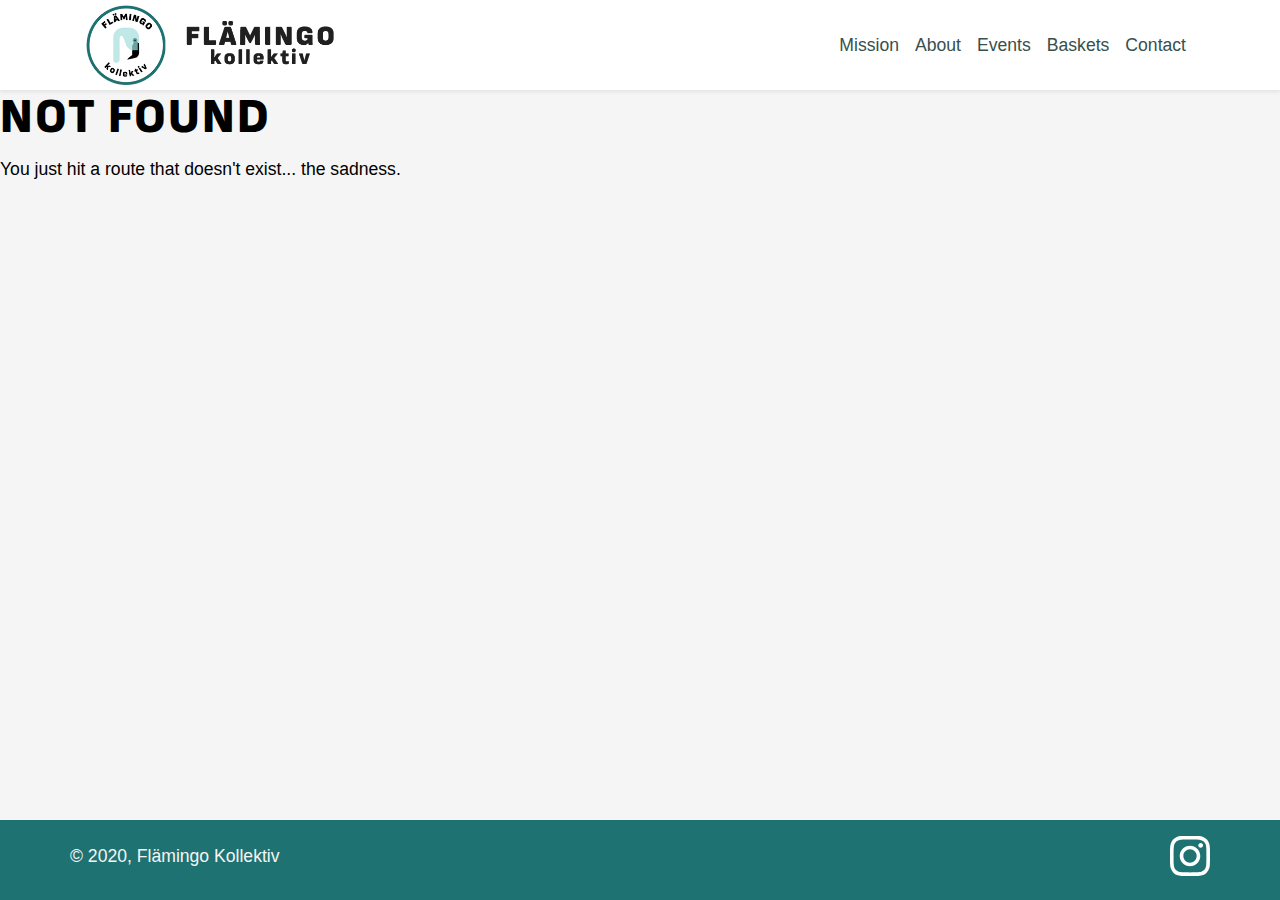
==== commit b453f36e: "Updates" ====
--- a/404/index.html
+++ b/404/index.html
@@ -1,6 +1,7 @@
-<!DOCTYPE html><html lang="en"><head><meta charSet="utf-8"/><meta http-equiv="x-ua-compatible" content="ie=edge"/><meta name="viewport" content="width=device-width, initial-scale=1, shrink-to-fit=no"/><style data-href="/styles.804dbc3ac7a1c8223975.css">/*!
+<!DOCTYPE html><html lang="en"><head><meta charSet="utf-8"/><meta http-equiv="x-ua-compatible" content="ie=edge"/><meta name="viewport" content="width=device-width, initial-scale=1, shrink-to-fit=no"/><style data-href="/styles.21feff56e2d757d14b3e.css">@font-face{font-family:Sofia Sans;src:url(/static/SofiaSans-Black-1d47a7f0a3336ec93c1bbc0ca08f30ae.woff) format("woff"),url(/static/SofiaSans-Black-b78e86bf564b56663ebf35ad68d0b4df.ttf) format("truetype");font-weight:400;font-style:normal}
+/*!
  * Bootstrap v4.5.0 (https://getbootstrap.com/)
  * Copyright 2011-2020 The Bootstrap Authors
  * Copyright 2011-2020 Twitter, Inc.
  * Licensed under MIT (https://github.com/twbs/bootstrap/blob/master/LICENSE)
- */:root{--blue:#007bff;--indigo:#6610f2;--purple:#6f42c1;--pink:#e83e8c;--red:#dc3545;--orange:#fd7e14;--yellow:#ffc107;--green:#28a745;--teal:#20c997;--cyan:#17a2b8;--white:#fff;--gray:#6c757d;--gray-dark:#343a40;--primary:#007bff;--secondary:#6c757d;--success:#28a745;--info:#17a2b8;--warning:#ffc107;--danger:#dc3545;--light:#f8f9fa;--dark:#343a40;--breakpoint-xs:0;--breakpoint-sm:576px;--breakpoint-md:768px;--breakpoint-lg:992px;--breakpoint-xl:1200px;--font-family-sans-serif:-apple-system,BlinkMacSystemFont,"Segoe UI",Roboto,"Helvetica Neue",Arial,"Noto Sans",sans-serif,"Apple Color Emoji","Segoe UI Emoji","Segoe UI Symbol","Noto Color Emoji";--font-family-monospace:SFMono-Regular,Menlo,Monaco,Consolas,"Liberation Mono","Courier New",monospace}*,:after,:before{box-sizing:border-box}html{font-family:sans-serif;line-height:1.15;-webkit-text-size-adjust:100%;-webkit-tap-highlight-color:transparent}article,aside,figcaption,figure,footer,header,hgroup,main,nav,section{display:block}body{font-family:-apple-system,BlinkMacSystemFont,Segoe UI,Roboto,Helvetica Neue,Arial,Noto Sans,sans-serif,Apple Color Emoji,Segoe UI Emoji,Segoe UI Symbol,Noto Color Emoji;font-size:1rem;font-weight:400;line-height:1.5;color:#212529;text-align:left;background-color:#fff}[tabindex="-1"]:focus:not(:focus-visible){outline:0!important}hr{box-sizing:content-box;height:0;overflow:visible}h1,h2,h3,h4,h5,h6{margin-top:0;margin-bottom:.5rem}p{margin-top:0;margin-bottom:1rem}abbr[data-original-title],abbr[title]{text-decoration:underline;-webkit-text-decoration:underline dotted;text-decoration:underline dotted;cursor:help;border-bottom:0;-webkit-text-decoration-skip-ink:none;text-decoration-skip-ink:none}address{font-style:normal;line-height:inherit}address,dl,ol,ul{margin-bottom:1rem}dl,ol,ul{margin-top:0}ol ol,ol ul,ul ol,ul ul{margin-bottom:0}dt{font-weight:700}dd{margin-bottom:.5rem;margin-left:0}blockquote{margin:0 0 1rem}b,strong{font-weight:bolder}small{font-size:80%}sub,sup{position:relative;font-size:75%;line-height:0;vertical-align:baseline}sub{bottom:-.25em}sup{top:-.5em}a{color:#007bff;text-decoration:none;background-color:transparent}a:hover{color:#0056b3;text-decoration:underline}a:not([href]),a:not([href]):hover{color:inherit;text-decoration:none}code,kbd,pre,samp{font-family:SFMono-Regular,Menlo,Monaco,Consolas,Liberation Mono,Courier New,monospace;font-size:1em}pre{margin-top:0;margin-bottom:1rem;overflow:auto;-ms-overflow-style:scrollbar}figure{margin:0 0 1rem}img{border-style:none}img,svg{vertical-align:middle}svg{overflow:hidden}table{border-collapse:collapse}caption{padding-top:.75rem;padding-bottom:.75rem;color:#6c757d;text-align:left;caption-side:bottom}th{text-align:inherit}label{display:inline-block;margin-bottom:.5rem}button{border-radius:0}button:focus{outline:1px dotted;outline:5px auto -webkit-focus-ring-color}button,input,optgroup,select,textarea{margin:0;font-family:inherit;font-size:inherit;line-height:inherit}button,input{overflow:visible}button,select{text-transform:none}[role=button]{cursor:pointer}select{word-wrap:normal}[type=button],[type=reset],[type=submit],button{-webkit-appearance:button}[type=button]:not(:disabled),[type=reset]:not(:disabled),[type=submit]:not(:disabled),button:not(:disabled){cursor:pointer}[type=button]::-moz-focus-inner,[type=reset]::-moz-focus-inner,[type=submit]::-moz-focus-inner,button::-moz-focus-inner{padding:0;border-style:none}input[type=checkbox],input[type=radio]{box-sizing:border-box;padding:0}textarea{overflow:auto;resize:vertical}fieldset{min-width:0;padding:0;margin:0;border:0}legend{display:block;width:100%;max-width:100%;padding:0;margin-bottom:.5rem;font-size:1.5rem;line-height:inherit;color:inherit;white-space:normal}progress{vertical-align:baseline}[type=number]::-webkit-inner-spin-button,[type=number]::-webkit-outer-spin-button{height:auto}[type=search]{outline-offset:-2px;-webkit-appearance:none}[type=search]::-webkit-search-decoration{-webkit-appearance:none}::-webkit-file-upload-button{font:inherit;-webkit-appearance:button}output{display:inline-block}summary{display:list-item;cursor:pointer}template{display:none}[hidden]{display:none!important}.h1,.h2,.h3,.h4,.h5,.h6,h1,h2,h3,h4,h5,h6{margin-bottom:.5rem;font-weight:500;line-height:1.2}.h1,h1{font-size:2.5rem}.h2,h2{font-size:2rem}.h3,h3{font-size:1.75rem}.h4,h4{font-size:1.5rem}.h5,h5{font-size:1.25rem}.h6,h6{font-size:1rem}.lead{font-size:1.25rem;font-weight:300}.display-1{font-size:6rem}.display-1,.display-2{font-weight:300;line-height:1.2}.display-2{font-size:5.5rem}.display-3{font-size:4.5rem}.display-3,.display-4{font-weight:300;line-height:1.2}.display-4{font-size:3.5rem}hr{margin-top:1rem;margin-bottom:1rem;border:0;border-top:1px solid rgba(0,0,0,.1)}.small,small{font-size:80%;font-weight:400}.mark,mark{padding:.2em;background-color:#fcf8e3}.list-inline,.list-unstyled{padding-left:0;list-style:none}.list-inline-item{display:inline-block}.list-inline-item:not(:last-child){margin-right:.5rem}.initialism{font-size:90%;text-transform:uppercase}.blockquote{margin-bottom:1rem;font-size:1.25rem}.blockquote-footer{display:block;font-size:80%;color:#6c757d}.blockquote-footer:before{content:"\2014\A0"}.img-fluid,.img-thumbnail{max-width:100%;height:auto}.img-thumbnail{padding:.25rem;background-color:#fff;border:1px solid #dee2e6;border-radius:.25rem}.figure{display:inline-block}.figure-img{margin-bottom:.5rem;line-height:1}.figure-caption{font-size:90%;color:#6c757d}code{font-size:87.5%;color:#e83e8c;word-wrap:break-word}a>code{color:inherit}kbd{padding:.2rem .4rem;font-size:87.5%;color:#fff;background-color:#212529;border-radius:.2rem}kbd kbd{padding:0;font-size:100%;font-weight:700}pre{display:block;font-size:87.5%;color:#212529}pre code{font-size:inherit;color:inherit;word-break:normal}.pre-scrollable{max-height:340px;overflow-y:scroll}.container{width:100%;padding-right:15px;padding-left:15px;margin-right:auto;margin-left:auto}@media (min-width:576px){.container{max-width:540px}}@media (min-width:768px){.container{max-width:720px}}@media (min-width:992px){.container{max-width:960px}}@media (min-width:1200px){.container{max-width:1140px}}.container-fluid,.container-lg,.container-md,.container-sm,.container-xl{width:100%;padding-right:15px;padding-left:15px;margin-right:auto;margin-left:auto}@media (min-width:576px){.container,.container-sm{max-width:540px}}@media (min-width:768px){.container,.container-md,.container-sm{max-width:720px}}@media (min-width:992px){.container,.container-lg,.container-md,.container-sm{max-width:960px}}@media (min-width:1200px){.container,.container-lg,.container-md,.container-sm,.container-xl{max-width:1140px}}.row{display:flex;flex-wrap:wrap;margin-right:-15px;margin-left:-15px}.no-gutters{margin-right:0;margin-left:0}.no-gutters>.col,.no-gutters>[class*=col-]{padding-right:0;padding-left:0}.col,.col-1,.col-2,.col-3,.col-4,.col-5,.col-6,.col-7,.col-8,.col-9,.col-10,.col-11,.col-12,.col-auto,.col-lg,.col-lg-1,.col-lg-2,.col-lg-3,.col-lg-4,.col-lg-5,.col-lg-6,.col-lg-7,.col-lg-8,.col-lg-9,.col-lg-10,.col-lg-11,.col-lg-12,.col-lg-auto,.col-md,.col-md-1,.col-md-2,.col-md-3,.col-md-4,.col-md-5,.col-md-6,.col-md-7,.col-md-8,.col-md-9,.col-md-10,.col-md-11,.col-md-12,.col-md-auto,.col-sm,.col-sm-1,.col-sm-2,.col-sm-3,.col-sm-4,.col-sm-5,.col-sm-6,.col-sm-7,.col-sm-8,.col-sm-9,.col-sm-10,.col-sm-11,.col-sm-12,.col-sm-auto,.col-xl,.col-xl-1,.col-xl-2,.col-xl-3,.col-xl-4,.col-xl-5,.col-xl-6,.col-xl-7,.col-xl-8,.col-xl-9,.col-xl-10,.col-xl-11,.col-xl-12,.col-xl-auto{position:relative;width:100%;padding-right:15px;padding-left:15px}.col{flex-basis:0;flex-grow:1;min-width:0;max-width:100%}.row-cols-1>*{flex:0 0 100%;max-width:100%}.row-cols-2>*{flex:0 0 50%;max-width:50%}.row-cols-3>*{flex:0 0 33.333333%;max-width:33.333333%}.row-cols-4>*{flex:0 0 25%;max-width:25%}.row-cols-5>*{flex:0 0 20%;max-width:20%}.row-cols-6>*{flex:0 0 16.666667%;max-width:16.666667%}.col-auto{flex:0 0 auto;width:auto;max-width:100%}.col-1{flex:0 0 8.333333%;max-width:8.333333%}.col-2{flex:0 0 16.666667%;max-width:16.666667%}.col-3{flex:0 0 25%;max-width:25%}.col-4{flex:0 0 33.333333%;max-width:33.333333%}.col-5{flex:0 0 41.666667%;max-width:41.666667%}.col-6{flex:0 0 50%;max-width:50%}.col-7{flex:0 0 58.333333%;max-width:58.333333%}.col-8{flex:0 0 66.666667%;max-width:66.666667%}.col-9{flex:0 0 75%;max-width:75%}.col-10{flex:0 0 83.333333%;max-width:83.333333%}.col-11{flex:0 0 91.666667%;max-width:91.666667%}.col-12{flex:0 0 100%;max-width:100%}.order-first{order:-1}.order-last{order:13}.order-0{order:0}.order-1{order:1}.order-2{order:2}.order-3{order:3}.order-4{order:4}.order-5{order:5}.order-6{order:6}.order-7{order:7}.order-8{order:8}.order-9{order:9}.order-10{order:10}.order-11{order:11}.order-12{order:12}.offset-1{margin-left:8.333333%}.offset-2{margin-left:16.666667%}.offset-3{margin-left:25%}.offset-4{margin-left:33.333333%}.offset-5{margin-left:41.666667%}.offset-6{margin-left:50%}.offset-7{margin-left:58.333333%}.offset-8{margin-left:66.666667%}.offset-9{margin-left:75%}.offset-10{margin-left:83.333333%}.offset-11{margin-left:91.666667%}@media (min-width:576px){.col-sm{flex-basis:0;flex-grow:1;min-width:0;max-width:100%}.row-cols-sm-1>*{flex:0 0 100%;max-width:100%}.row-cols-sm-2>*{flex:0 0 50%;max-width:50%}.row-cols-sm-3>*{flex:0 0 33.333333%;max-width:33.333333%}.row-cols-sm-4>*{flex:0 0 25%;max-width:25%}.row-cols-sm-5>*{flex:0 0 20%;max-width:20%}.row-cols-sm-6>*{flex:0 0 16.666667%;max-width:16.666667%}.col-sm-auto{flex:0 0 auto;width:auto;max-width:100%}.col-sm-1{flex:0 0 8.333333%;max-width:8.333333%}.col-sm-2{flex:0 0 16.666667%;max-width:16.666667%}.col-sm-3{flex:0 0 25%;max-width:25%}.col-sm-4{flex:0 0 33.333333%;max-width:33.333333%}.col-sm-5{flex:0 0 41.666667%;max-width:41.666667%}.col-sm-6{flex:0 0 50%;max-width:50%}.col-sm-7{flex:0 0 58.333333%;max-width:58.333333%}.col-sm-8{flex:0 0 66.666667%;max-width:66.666667%}.col-sm-9{flex:0 0 75%;max-width:75%}.col-sm-10{flex:0 0 83.333333%;max-width:83.333333%}.col-sm-11{flex:0 0 91.666667%;max-width:91.666667%}.col-sm-12{flex:0 0 100%;max-width:100%}.order-sm-first{order:-1}.order-sm-last{order:13}.order-sm-0{order:0}.order-sm-1{order:1}.order-sm-2{order:2}.order-sm-3{order:3}.order-sm-4{order:4}.order-sm-5{order:5}.order-sm-6{order:6}.order-sm-7{order:7}.order-sm-8{order:8}.order-sm-9{order:9}.order-sm-10{order:10}.order-sm-11{order:11}.order-sm-12{order:12}.offset-sm-0{margin-left:0}.offset-sm-1{margin-left:8.333333%}.offset-sm-2{margin-left:16.666667%}.offset-sm-3{margin-left:25%}.offset-sm-4{margin-left:33.333333%}.offset-sm-5{margin-left:41.666667%}.offset-sm-6{margin-left:50%}.offset-sm-7{margin-left:58.333333%}.offset-sm-8{margin-left:66.666667%}.offset-sm-9{margin-left:75%}.offset-sm-10{margin-left:83.333333%}.offset-sm-11{margin-left:91.666667%}}@media (min-width:768px){.col-md{flex-basis:0;flex-grow:1;min-width:0;max-width:100%}.row-cols-md-1>*{flex:0 0 100%;max-width:100%}.row-cols-md-2>*{flex:0 0 50%;max-width:50%}.row-cols-md-3>*{flex:0 0 33.333333%;max-width:33.333333%}.row-cols-md-4>*{flex:0 0 25%;max-width:25%}.row-cols-md-5>*{flex:0 0 20%;max-width:20%}.row-cols-md-6>*{flex:0 0 16.666667%;max-width:16.666667%}.col-md-auto{flex:0 0 auto;width:auto;max-width:100%}.col-md-1{flex:0 0 8.333333%;max-width:8.333333%}.col-md-2{flex:0 0 16.666667%;max-width:16.666667%}.col-md-3{flex:0 0 25%;max-width:25%}.col-md-4{flex:0 0 33.333333%;max-width:33.333333%}.col-md-5{flex:0 0 41.666667%;max-width:41.666667%}.col-md-6{flex:0 0 50%;max-width:50%}.col-md-7{flex:0 0 58.333333%;max-width:58.333333%}.col-md-8{flex:0 0 66.666667%;max-width:66.666667%}.col-md-9{flex:0 0 75%;max-width:75%}.col-md-10{flex:0 0 83.333333%;max-width:83.333333%}.col-md-11{flex:0 0 91.666667%;max-width:91.666667%}.col-md-12{flex:0 0 100%;max-width:100%}.order-md-first{order:-1}.order-md-last{order:13}.order-md-0{order:0}.order-md-1{order:1}.order-md-2{order:2}.order-md-3{order:3}.order-md-4{order:4}.order-md-5{order:5}.order-md-6{order:6}.order-md-7{order:7}.order-md-8{order:8}.order-md-9{order:9}.order-md-10{order:10}.order-md-11{order:11}.order-md-12{order:12}.offset-md-0{margin-left:0}.offset-md-1{margin-left:8.333333%}.offset-md-2{margin-left:16.666667%}.offset-md-3{margin-left:25%}.offset-md-4{margin-left:33.333333%}.offset-md-5{margin-left:41.666667%}.offset-md-6{margin-left:50%}.offset-md-7{margin-left:58.333333%}.offset-md-8{margin-left:66.666667%}.offset-md-9{margin-left:75%}.offset-md-10{margin-left:83.333333%}.offset-md-11{margin-left:91.666667%}}@media (min-width:992px){.col-lg{flex-basis:0;flex-grow:1;min-width:0;max-width:100%}.row-cols-lg-1>*{flex:0 0 100%;max-width:100%}.row-cols-lg-2>*{flex:0 0 50%;max-width:50%}.row-cols-lg-3>*{flex:0 0 33.333333%;max-width:33.333333%}.row-cols-lg-4>*{flex:0 0 25%;max-width:25%}.row-cols-lg-5>*{flex:0 0 20%;max-width:20%}.row-cols-lg-6>*{flex:0 0 16.666667%;max-width:16.666667%}.col-lg-auto{flex:0 0 auto;width:auto;max-width:100%}.col-lg-1{flex:0 0 8.333333%;max-width:8.333333%}.col-lg-2{flex:0 0 16.666667%;max-width:16.666667%}.col-lg-3{flex:0 0 25%;max-width:25%}.col-lg-4{flex:0 0 33.333333%;max-width:33.333333%}.col-lg-5{flex:0 0 41.666667%;max-width:41.666667%}.col-lg-6{flex:0 0 50%;max-width:50%}.col-lg-7{flex:0 0 58.333333%;max-width:58.333333%}.col-lg-8{flex:0 0 66.666667%;max-width:66.666667%}.col-lg-9{flex:0 0 75%;max-width:75%}.col-lg-10{flex:0 0 83.333333%;max-width:83.333333%}.col-lg-11{flex:0 0 91.666667%;max-width:91.666667%}.col-lg-12{flex:0 0 100%;max-width:100%}.order-lg-first{order:-1}.order-lg-last{order:13}.order-lg-0{order:0}.order-lg-1{order:1}.order-lg-2{order:2}.order-lg-3{order:3}.order-lg-4{order:4}.order-lg-5{order:5}.order-lg-6{order:6}.order-lg-7{order:7}.order-lg-8{order:8}.order-lg-9{order:9}.order-lg-10{order:10}.order-lg-11{order:11}.order-lg-12{order:12}.offset-lg-0{margin-left:0}.offset-lg-1{margin-left:8.333333%}.offset-lg-2{margin-left:16.666667%}.offset-lg-3{margin-left:25%}.offset-lg-4{margin-left:33.333333%}.offset-lg-5{margin-left:41.666667%}.offset-lg-6{margin-left:50%}.offset-lg-7{margin-left:58.333333%}.offset-lg-8{margin-left:66.666667%}.offset-lg-9{margin-left:75%}.offset-lg-10{margin-left:83.333333%}.offset-lg-11{margin-left:91.666667%}}@media (min-width:1200px){.col-xl{flex-basis:0;flex-grow:1;min-width:0;max-width:100%}.row-cols-xl-1>*{flex:0 0 100%;max-width:100%}.row-cols-xl-2>*{flex:0 0 50%;max-width:50%}.row-cols-xl-3>*{flex:0 0 33.333333%;max-width:33.333333%}.row-cols-xl-4>*{flex:0 0 25%;max-width:25%}.row-cols-xl-5>*{flex:0 0 20%;max-width:20%}.row-cols-xl-6>*{flex:0 0 16.666667%;max-width:16.666667%}.col-xl-auto{flex:0 0 auto;width:auto;max-width:100%}.col-xl-1{flex:0 0 8.333333%;max-width:8.333333%}.col-xl-2{flex:0 0 16.666667%;max-width:16.666667%}.col-xl-3{flex:0 0 25%;max-width:25%}.col-xl-4{flex:0 0 33.333333%;max-width:33.333333%}.col-xl-5{flex:0 0 41.666667%;max-width:41.666667%}.col-xl-6{flex:0 0 50%;max-width:50%}.col-xl-7{flex:0 0 58.333333%;max-width:58.333333%}.col-xl-8{flex:0 0 66.666667%;max-width:66.666667%}.col-xl-9{flex:0 0 75%;max-width:75%}.col-xl-10{flex:0 0 83.333333%;max-width:83.333333%}.col-xl-11{flex:0 0 91.666667%;max-width:91.666667%}.col-xl-12{flex:0 0 100%;max-width:100%}.order-xl-first{order:-1}.order-xl-last{order:13}.order-xl-0{order:0}.order-xl-1{order:1}.order-xl-2{order:2}.order-xl-3{order:3}.order-xl-4{order:4}.order-xl-5{order:5}.order-xl-6{order:6}.order-xl-7{order:7}.order-xl-8{order:8}.order-xl-9{order:9}.order-xl-10{order:10}.order-xl-11{order:11}.order-xl-12{order:12}.offset-xl-0{margin-left:0}.offset-xl-1{margin-left:8.333333%}.offset-xl-2{margin-left:16.666667%}.offset-xl-3{margin-left:25%}.offset-xl-4{margin-left:33.333333%}.offset-xl-5{margin-left:41.666667%}.offset-xl-6{margin-left:50%}.offset-xl-7{margin-left:58.333333%}.offset-xl-8{margin-left:66.666667%}.offset-xl-9{margin-left:75%}.offset-xl-10{margin-left:83.333333%}.offset-xl-11{margin-left:91.666667%}}.table{width:100%;margin-bottom:1rem;color:#212529}.table td,.table th{padding:.75rem;vertical-align:top;border-top:1px solid #dee2e6}.table thead th{vertical-align:bottom;border-bottom:2px solid #dee2e6}.table tbody+tbody{border-top:2px solid #dee2e6}.table-sm td,.table-sm th{padding:.3rem}.table-bordered,.table-bordered td,.table-bordered th{border:1px solid #dee2e6}.table-bordered thead td,.table-bordered thead th{border-bottom-width:2px}.table-borderless tbody+tbody,.table-borderless td,.table-borderless th,.table-borderless thead th{border:0}.table-striped tbody tr:nth-of-type(odd){background-color:rgba(0,0,0,.05)}.table-hover tbody tr:hover{color:#212529;background-color:rgba(0,0,0,.075)}.table-primary,.table-primary>td,.table-primary>th{background-color:#b8daff}.table-primary tbody+tbody,.table-primary td,.table-primary th,.table-primary thead th{border-color:#7abaff}.table-hover .table-primary:hover,.table-hover .table-primary:hover>td,.table-hover .table-primary:hover>th{background-color:#9fcdff}.table-secondary,.table-secondary>td,.table-secondary>th{background-color:#d6d8db}.table-secondary tbody+tbody,.table-secondary td,.table-secondary th,.table-secondary thead th{border-color:#b3b7bb}.table-hover .table-secondary:hover,.table-hover .table-secondary:hover>td,.table-hover .table-secondary:hover>th{background-color:#c8cbcf}.table-success,.table-success>td,.table-success>th{background-color:#c3e6cb}.table-success tbody+tbody,.table-success td,.table-success th,.table-success thead th{border-color:#8fd19e}.table-hover .table-success:hover,.table-hover .table-success:hover>td,.table-hover .table-success:hover>th{background-color:#b1dfbb}.table-info,.table-info>td,.table-info>th{background-color:#bee5eb}.table-info tbody+tbody,.table-info td,.table-info th,.table-info thead th{border-color:#86cfda}.table-hover .table-info:hover,.table-hover .table-info:hover>td,.table-hover .table-info:hover>th{background-color:#abdde5}.table-warning,.table-warning>td,.table-warning>th{background-color:#ffeeba}.table-warning tbody+tbody,.table-warning td,.table-warning th,.table-warning thead th{border-color:#ffdf7e}.table-hover .table-warning:hover,.table-hover .table-warning:hover>td,.table-hover .table-warning:hover>th{background-color:#ffe8a1}.table-danger,.table-danger>td,.table-danger>th{background-color:#f5c6cb}.table-danger tbody+tbody,.table-danger td,.table-danger th,.table-danger thead th{border-color:#ed969e}.table-hover .table-danger:hover,.table-hover .table-danger:hover>td,.table-hover .table-danger:hover>th{background-color:#f1b0b7}.table-light,.table-light>td,.table-light>th{background-color:#fdfdfe}.table-light tbody+tbody,.table-light td,.table-light th,.table-light thead th{border-color:#fbfcfc}.table-hover .table-light:hover,.table-hover .table-light:hover>td,.table-hover .table-light:hover>th{background-color:#ececf6}.table-dark,.table-dark>td,.table-dark>th{background-color:#c6c8ca}.table-dark tbody+tbody,.table-dark td,.table-dark th,.table-dark thead th{border-color:#95999c}.table-hover .table-dark:hover,.table-hover .table-dark:hover>td,.table-hover .table-dark:hover>th{background-color:#b9bbbe}.table-active,.table-active>td,.table-active>th,.table-hover .table-active:hover,.table-hover .table-active:hover>td,.table-hover .table-active:hover>th{background-color:rgba(0,0,0,.075)}.table .thead-dark th{color:#fff;background-color:#343a40;border-color:#454d55}.table .thead-light th{color:#495057;background-color:#e9ecef;border-color:#dee2e6}.table-dark{color:#fff;background-color:#343a40}.table-dark td,.table-dark th,.table-dark thead th{border-color:#454d55}.table-dark.table-bordered{border:0}.table-dark.table-striped tbody tr:nth-of-type(odd){background-color:hsla(0,0%,100%,.05)}.table-dark.table-hover tbody tr:hover{color:#fff;background-color:hsla(0,0%,100%,.075)}@media (max-width:575.98px){.table-responsive-sm{display:block;width:100%;overflow-x:auto;-webkit-overflow-scrolling:touch}.table-responsive-sm>.table-bordered{border:0}}@media (max-width:767.98px){.table-responsive-md{display:block;width:100%;overflow-x:auto;-webkit-overflow-scrolling:touch}.table-responsive-md>.table-bordered{border:0}}@media (max-width:991.98px){.table-responsive-lg{display:block;width:100%;overflow-x:auto;-webkit-overflow-scrolling:touch}.table-responsive-lg>.table-bordered{border:0}}@media (max-width:1199.98px){.table-responsive-xl{display:block;width:100%;overflow-x:auto;-webkit-overflow-scrolling:touch}.table-responsive-xl>.table-bordered{border:0}}.table-responsive{display:block;width:100%;overflow-x:auto;-webkit-overflow-scrolling:touch}.table-responsive>.table-bordered{border:0}.form-control{display:block;width:100%;height:calc(1.5em + .75rem + 2px);padding:.375rem .75rem;font-size:1rem;font-weight:400;line-height:1.5;color:#495057;background-color:#fff;background-clip:padding-box;border:1px solid #ced4da;border-radius:.25rem;transition:border-color .15s ease-in-out,box-shadow .15s ease-in-out}@media (prefers-reduced-motion:reduce){.form-control{transition:none}}.form-control::-ms-expand{background-color:transparent;border:0}.form-control:-moz-focusring{color:transparent;text-shadow:0 0 0 #495057}.form-control:focus{color:#495057;background-color:#fff;border-color:#80bdff;outline:0;box-shadow:0 0 0 .2rem rgba(0,123,255,.25)}.form-control::-webkit-input-placeholder{color:#6c757d;opacity:1}.form-control:-ms-input-placeholder{color:#6c757d;opacity:1}.form-control::-ms-input-placeholder{color:#6c757d;opacity:1}.form-control::placeholder{color:#6c757d;opacity:1}.form-control:disabled,.form-control[readonly]{background-color:#e9ecef;opacity:1}input[type=date].form-control,input[type=datetime-local].form-control,input[type=month].form-control,input[type=time].form-control{-webkit-appearance:none;-moz-appearance:none;appearance:none}select.form-control:focus::-ms-value{color:#495057;background-color:#fff}.form-control-file,.form-control-range{display:block;width:100%}.col-form-label{padding-top:calc(.375rem + 1px);padding-bottom:calc(.375rem + 1px);margin-bottom:0;font-size:inherit;line-height:1.5}.col-form-label-lg{padding-top:calc(.5rem + 1px);padding-bottom:calc(.5rem + 1px);font-size:1.25rem;line-height:1.5}.col-form-label-sm{padding-top:calc(.25rem + 1px);padding-bottom:calc(.25rem + 1px);font-size:.875rem;line-height:1.5}.form-control-plaintext{display:block;width:100%;padding:.375rem 0;margin-bottom:0;font-size:1rem;line-height:1.5;color:#212529;background-color:transparent;border:solid transparent;border-width:1px 0}.form-control-plaintext.form-control-lg,.form-control-plaintext.form-control-sm{padding-right:0;padding-left:0}.form-control-sm{height:calc(1.5em + .5rem + 2px);padding:.25rem .5rem;font-size:.875rem;line-height:1.5;border-radius:.2rem}.form-control-lg{height:calc(1.5em + 1rem + 2px);padding:.5rem 1rem;font-size:1.25rem;line-height:1.5;border-radius:.3rem}select.form-control[multiple],select.form-control[size],textarea.form-control{height:auto}.form-group{margin-bottom:1rem}.form-text{display:block;margin-top:.25rem}.form-row{display:flex;flex-wrap:wrap;margin-right:-5px;margin-left:-5px}.form-row>.col,.form-row>[class*=col-]{padding-right:5px;padding-left:5px}.form-check{position:relative;display:block;padding-left:1.25rem}.form-check-input{position:absolute;margin-top:.3rem;margin-left:-1.25rem}.form-check-input:disabled~.form-check-label,.form-check-input[disabled]~.form-check-label{color:#6c757d}.form-check-label{margin-bottom:0}.form-check-inline{display:inline-flex;align-items:center;padding-left:0;margin-right:.75rem}.form-check-inline .form-check-input{position:static;margin-top:0;margin-right:.3125rem;margin-left:0}.valid-feedback{display:none;width:100%;margin-top:.25rem;font-size:80%;color:#28a745}.valid-tooltip{position:absolute;top:100%;z-index:5;display:none;max-width:100%;padding:.25rem .5rem;margin-top:.1rem;font-size:.875rem;line-height:1.5;color:#fff;background-color:rgba(40,167,69,.9);border-radius:.25rem}.is-valid~.valid-feedback,.is-valid~.valid-tooltip,.was-validated :valid~.valid-feedback,.was-validated :valid~.valid-tooltip{display:block}.form-control.is-valid,.was-validated .form-control:valid{border-color:#28a745;padding-right:calc(1.5em + .75rem);background-image:url("data:image/svg+xml;charset=utf-8,%3Csvg xmlns='http://www.w3.org/2000/svg' width='8' height='8' viewBox='0 0 8 8'%3E%3Cpath fill='%2328a745' d='M2.3 6.73L.6 4.53c-.4-1.04.46-1.4 1.1-.8l1.1 1.4 3.4-3.8c.6-.63 1.6-.27 1.2.7l-4 4.6c-.43.5-.8.4-1.1.1z'/%3E%3C/svg%3E");background-repeat:no-repeat;background-position:right calc(.375em + .1875rem) center;background-size:calc(.75em + .375rem) calc(.75em + .375rem)}.form-control.is-valid:focus,.was-validated .form-control:valid:focus{border-color:#28a745;box-shadow:0 0 0 .2rem rgba(40,167,69,.25)}.was-validated textarea.form-control:valid,textarea.form-control.is-valid{padding-right:calc(1.5em + .75rem);background-position:top calc(.375em + .1875rem) right calc(.375em + .1875rem)}.custom-select.is-valid,.was-validated .custom-select:valid{border-color:#28a745;padding-right:calc(.75em + 2.3125rem);background:url("data:image/svg+xml;charset=utf-8,%3Csvg xmlns='http://www.w3.org/2000/svg' width='4' height='5' viewBox='0 0 4 5'%3E%3Cpath fill='%23343a40' d='M2 0L0 2h4zm0 5L0 3h4z'/%3E%3C/svg%3E") no-repeat right .75rem center/8px 10px,url("data:image/svg+xml;charset=utf-8,%3Csvg xmlns='http://www.w3.org/2000/svg' width='8' height='8' viewBox='0 0 8 8'%3E%3Cpath fill='%2328a745' d='M2.3 6.73L.6 4.53c-.4-1.04.46-1.4 1.1-.8l1.1 1.4 3.4-3.8c.6-.63 1.6-.27 1.2.7l-4 4.6c-.43.5-.8.4-1.1.1z'/%3E%3C/svg%3E") #fff no-repeat center right 1.75rem/calc(.75em + .375rem) calc(.75em + .375rem)}.custom-select.is-valid:focus,.was-validated .custom-select:valid:focus{border-color:#28a745;box-shadow:0 0 0 .2rem rgba(40,167,69,.25)}.form-check-input.is-valid~.form-check-label,.was-validated .form-check-input:valid~.form-check-label{color:#28a745}.form-check-input.is-valid~.valid-feedback,.form-check-input.is-valid~.valid-tooltip,.was-validated .form-check-input:valid~.valid-feedback,.was-validated .form-check-input:valid~.valid-tooltip{display:block}.custom-control-input.is-valid~.custom-control-label,.was-validated .custom-control-input:valid~.custom-control-label{color:#28a745}.custom-control-input.is-valid~.custom-control-label:before,.was-validated .custom-control-input:valid~.custom-control-label:before{border-color:#28a745}.custom-control-input.is-valid:checked~.custom-control-label:before,.was-validated .custom-control-input:valid:checked~.custom-control-label:before{border-color:#34ce57;background-color:#34ce57}.custom-control-input.is-valid:focus~.custom-control-label:before,.was-validated .custom-control-input:valid:focus~.custom-control-label:before{box-shadow:0 0 0 .2rem rgba(40,167,69,.25)}.custom-control-input.is-valid:focus:not(:checked)~.custom-control-label:before,.custom-file-input.is-valid~.custom-file-label,.was-validated .custom-control-input:valid:focus:not(:checked)~.custom-control-label:before,.was-validated .custom-file-input:valid~.custom-file-label{border-color:#28a745}.custom-file-input.is-valid:focus~.custom-file-label,.was-validated .custom-file-input:valid:focus~.custom-file-label{border-color:#28a745;box-shadow:0 0 0 .2rem rgba(40,167,69,.25)}.invalid-feedback{display:none;width:100%;margin-top:.25rem;font-size:80%;color:#dc3545}.invalid-tooltip{position:absolute;top:100%;z-index:5;display:none;max-width:100%;padding:.25rem .5rem;margin-top:.1rem;font-size:.875rem;line-height:1.5;color:#fff;background-color:rgba(220,53,69,.9);border-radius:.25rem}.is-invalid~.invalid-feedback,.is-invalid~.invalid-tooltip,.was-validated :invalid~.invalid-feedback,.was-validated :invalid~.invalid-tooltip{display:block}.form-control.is-invalid,.was-validated .form-control:invalid{border-color:#dc3545;padding-right:calc(1.5em + .75rem);background-image:url("data:image/svg+xml;charset=utf-8,%3Csvg xmlns='http://www.w3.org/2000/svg' width='12' height='12' fill='none' stroke='%23dc3545' viewBox='0 0 12 12'%3E%3Ccircle cx='6' cy='6' r='4.5'/%3E%3Cpath stroke-linejoin='round' d='M5.8 3.6h.4L6 6.5z'/%3E%3Ccircle cx='6' cy='8.2' r='.6' fill='%23dc3545' stroke='none'/%3E%3C/svg%3E");background-repeat:no-repeat;background-position:right calc(.375em + .1875rem) center;background-size:calc(.75em + .375rem) calc(.75em + .375rem)}.form-control.is-invalid:focus,.was-validated .form-control:invalid:focus{border-color:#dc3545;box-shadow:0 0 0 .2rem rgba(220,53,69,.25)}.was-validated textarea.form-control:invalid,textarea.form-control.is-invalid{padding-right:calc(1.5em + .75rem);background-position:top calc(.375em + .1875rem) right calc(.375em + .1875rem)}.custom-select.is-invalid,.was-validated .custom-select:invalid{border-color:#dc3545;padding-right:calc(.75em + 2.3125rem);background:url("data:image/svg+xml;charset=utf-8,%3Csvg xmlns='http://www.w3.org/2000/svg' width='4' height='5' viewBox='0 0 4 5'%3E%3Cpath fill='%23343a40' d='M2 0L0 2h4zm0 5L0 3h4z'/%3E%3C/svg%3E") no-repeat right .75rem center/8px 10px,url("data:image/svg+xml;charset=utf-8,%3Csvg xmlns='http://www.w3.org/2000/svg' width='12' height='12' fill='none' stroke='%23dc3545' viewBox='0 0 12 12'%3E%3Ccircle cx='6' cy='6' r='4.5'/%3E%3Cpath stroke-linejoin='round' d='M5.8 3.6h.4L6 6.5z'/%3E%3Ccircle cx='6' cy='8.2' r='.6' fill='%23dc3545' stroke='none'/%3E%3C/svg%3E") #fff no-repeat center right 1.75rem/calc(.75em + .375rem) calc(.75em + .375rem)}.custom-select.is-invalid:focus,.was-validated .custom-select:invalid:focus{border-color:#dc3545;box-shadow:0 0 0 .2rem rgba(220,53,69,.25)}.form-check-input.is-invalid~.form-check-label,.was-validated .form-check-input:invalid~.form-check-label{color:#dc3545}.form-check-input.is-invalid~.invalid-feedback,.form-check-input.is-invalid~.invalid-tooltip,.was-validated .form-check-input:invalid~.invalid-feedback,.was-validated .form-check-input:invalid~.invalid-tooltip{display:block}.custom-control-input.is-invalid~.custom-control-label,.was-validated .custom-control-input:invalid~.custom-control-label{color:#dc3545}.custom-control-input.is-invalid~.custom-control-label:before,.was-validated .custom-control-input:invalid~.custom-control-label:before{border-color:#dc3545}.custom-control-input.is-invalid:checked~.custom-control-label:before,.was-validated .custom-control-input:invalid:checked~.custom-control-label:before{border-color:#e4606d;background-color:#e4606d}.custom-control-input.is-invalid:focus~.custom-control-label:before,.was-validated .custom-control-input:invalid:focus~.custom-control-label:before{box-shadow:0 0 0 .2rem rgba(220,53,69,.25)}.custom-control-input.is-invalid:focus:not(:checked)~.custom-control-label:before,.custom-file-input.is-invalid~.custom-file-label,.was-validated .custom-control-input:invalid:focus:not(:checked)~.custom-control-label:before,.was-validated .custom-file-input:invalid~.custom-file-label{border-color:#dc3545}.custom-file-input.is-invalid:focus~.custom-file-label,.was-validated .custom-file-input:invalid:focus~.custom-file-label{border-color:#dc3545;box-shadow:0 0 0 .2rem rgba(220,53,69,.25)}.form-inline{display:flex;flex-flow:row wrap;align-items:center}.form-inline .form-check{width:100%}@media (min-width:576px){.form-inline label{justify-content:center}.form-inline .form-group,.form-inline label{display:flex;align-items:center;margin-bottom:0}.form-inline .form-group{flex:0 0 auto;flex-flow:row wrap}.form-inline .form-control{display:inline-block;width:auto;vertical-align:middle}.form-inline .form-control-plaintext{display:inline-block}.form-inline .custom-select,.form-inline .input-group{width:auto}.form-inline .form-check{display:flex;align-items:center;justify-content:center;width:auto;padding-left:0}.form-inline .form-check-input{position:relative;flex-shrink:0;margin-top:0;margin-right:.25rem;margin-left:0}.form-inline .custom-control{align-items:center;justify-content:center}.form-inline .custom-control-label{margin-bottom:0}}.btn{display:inline-block;font-weight:400;color:#212529;text-align:center;vertical-align:middle;-webkit-user-select:none;-ms-user-select:none;user-select:none;background-color:transparent;border:1px solid transparent;padding:.375rem .75rem;font-size:1rem;line-height:1.5;border-radius:.25rem;transition:color .15s ease-in-out,background-color .15s ease-in-out,border-color .15s ease-in-out,box-shadow .15s ease-in-out}@media (prefers-reduced-motion:reduce){.btn{transition:none}}.btn:hover{color:#212529;text-decoration:none}.btn.focus,.btn:focus{outline:0;box-shadow:0 0 0 .2rem rgba(0,123,255,.25)}.btn.disabled,.btn:disabled{opacity:.65}.btn:not(:disabled):not(.disabled){cursor:pointer}a.btn.disabled,fieldset:disabled a.btn{pointer-events:none}.btn-primary{color:#fff;background-color:#007bff;border-color:#007bff}.btn-primary.focus,.btn-primary:focus,.btn-primary:hover{color:#fff;background-color:#0069d9;border-color:#0062cc}.btn-primary.focus,.btn-primary:focus{box-shadow:0 0 0 .2rem rgba(38,143,255,.5)}.btn-primary.disabled,.btn-primary:disabled{color:#fff;background-color:#007bff;border-color:#007bff}.btn-primary:not(:disabled):not(.disabled).active,.btn-primary:not(:disabled):not(.disabled):active,.show>.btn-primary.dropdown-toggle{color:#fff;background-color:#0062cc;border-color:#005cbf}.btn-primary:not(:disabled):not(.disabled).active:focus,.btn-primary:not(:disabled):not(.disabled):active:focus,.show>.btn-primary.dropdown-toggle:focus{box-shadow:0 0 0 .2rem rgba(38,143,255,.5)}.btn-secondary{color:#fff;background-color:#6c757d;border-color:#6c757d}.btn-secondary.focus,.btn-secondary:focus,.btn-secondary:hover{color:#fff;background-color:#5a6268;border-color:#545b62}.btn-secondary.focus,.btn-secondary:focus{box-shadow:0 0 0 .2rem rgba(130,138,145,.5)}.btn-secondary.disabled,.btn-secondary:disabled{color:#fff;background-color:#6c757d;border-color:#6c757d}.btn-secondary:not(:disabled):not(.disabled).active,.btn-secondary:not(:disabled):not(.disabled):active,.show>.btn-secondary.dropdown-toggle{color:#fff;background-color:#545b62;border-color:#4e555b}.btn-secondary:not(:disabled):not(.disabled).active:focus,.btn-secondary:not(:disabled):not(.disabled):active:focus,.show>.btn-secondary.dropdown-toggle:focus{box-shadow:0 0 0 .2rem rgba(130,138,145,.5)}.btn-success{color:#fff;background-color:#28a745;border-color:#28a745}.btn-success.focus,.btn-success:focus,.btn-success:hover{color:#fff;background-color:#218838;border-color:#1e7e34}.btn-success.focus,.btn-success:focus{box-shadow:0 0 0 .2rem rgba(72,180,97,.5)}.btn-success.disabled,.btn-success:disabled{color:#fff;background-color:#28a745;border-color:#28a745}.btn-success:not(:disabled):not(.disabled).active,.btn-success:not(:disabled):not(.disabled):active,.show>.btn-success.dropdown-toggle{color:#fff;background-color:#1e7e34;border-color:#1c7430}.btn-success:not(:disabled):not(.disabled).active:focus,.btn-success:not(:disabled):not(.disabled):active:focus,.show>.btn-success.dropdown-toggle:focus{box-shadow:0 0 0 .2rem rgba(72,180,97,.5)}.btn-info{color:#fff;background-color:#17a2b8;border-color:#17a2b8}.btn-info.focus,.btn-info:focus,.btn-info:hover{color:#fff;background-color:#138496;border-color:#117a8b}.btn-info.focus,.btn-info:focus{box-shadow:0 0 0 .2rem rgba(58,176,195,.5)}.btn-info.disabled,.btn-info:disabled{color:#fff;background-color:#17a2b8;border-color:#17a2b8}.btn-info:not(:disabled):not(.disabled).active,.btn-info:not(:disabled):not(.disabled):active,.show>.btn-info.dropdown-toggle{color:#fff;background-color:#117a8b;border-color:#10707f}.btn-info:not(:disabled):not(.disabled).active:focus,.btn-info:not(:disabled):not(.disabled):active:focus,.show>.btn-info.dropdown-toggle:focus{box-shadow:0 0 0 .2rem rgba(58,176,195,.5)}.btn-warning{color:#212529;background-color:#ffc107;border-color:#ffc107}.btn-warning.focus,.btn-warning:focus,.btn-warning:hover{color:#212529;background-color:#e0a800;border-color:#d39e00}.btn-warning.focus,.btn-warning:focus{box-shadow:0 0 0 .2rem rgba(222,170,12,.5)}.btn-warning.disabled,.btn-warning:disabled{color:#212529;background-color:#ffc107;border-color:#ffc107}.btn-warning:not(:disabled):not(.disabled).active,.btn-warning:not(:disabled):not(.disabled):active,.show>.btn-warning.dropdown-toggle{color:#212529;background-color:#d39e00;border-color:#c69500}.btn-warning:not(:disabled):not(.disabled).active:focus,.btn-warning:not(:disabled):not(.disabled):active:focus,.show>.btn-warning.dropdown-toggle:focus{box-shadow:0 0 0 .2rem rgba(222,170,12,.5)}.btn-danger{color:#fff;background-color:#dc3545;border-color:#dc3545}.btn-danger.focus,.btn-danger:focus,.btn-danger:hover{color:#fff;background-color:#c82333;border-color:#bd2130}.btn-danger.focus,.btn-danger:focus{box-shadow:0 0 0 .2rem rgba(225,83,97,.5)}.btn-danger.disabled,.btn-danger:disabled{color:#fff;background-color:#dc3545;border-color:#dc3545}.btn-danger:not(:disabled):not(.disabled).active,.btn-danger:not(:disabled):not(.disabled):active,.show>.btn-danger.dropdown-toggle{color:#fff;background-color:#bd2130;border-color:#b21f2d}.btn-danger:not(:disabled):not(.disabled).active:focus,.btn-danger:not(:disabled):not(.disabled):active:focus,.show>.btn-danger.dropdown-toggle:focus{box-shadow:0 0 0 .2rem rgba(225,83,97,.5)}.btn-light{color:#212529;background-color:#f8f9fa;border-color:#f8f9fa}.btn-light.focus,.btn-light:focus,.btn-light:hover{color:#212529;background-color:#e2e6ea;border-color:#dae0e5}.btn-light.focus,.btn-light:focus{box-shadow:0 0 0 .2rem rgba(216,217,219,.5)}.btn-light.disabled,.btn-light:disabled{color:#212529;background-color:#f8f9fa;border-color:#f8f9fa}.btn-light:not(:disabled):not(.disabled).active,.btn-light:not(:disabled):not(.disabled):active,.show>.btn-light.dropdown-toggle{color:#212529;background-color:#dae0e5;border-color:#d3d9df}.btn-light:not(:disabled):not(.disabled).active:focus,.btn-light:not(:disabled):not(.disabled):active:focus,.show>.btn-light.dropdown-toggle:focus{box-shadow:0 0 0 .2rem rgba(216,217,219,.5)}.btn-dark{color:#fff;background-color:#343a40;border-color:#343a40}.btn-dark.focus,.btn-dark:focus,.btn-dark:hover{color:#fff;background-color:#23272b;border-color:#1d2124}.btn-dark.focus,.btn-dark:focus{box-shadow:0 0 0 .2rem rgba(82,88,93,.5)}.btn-dark.disabled,.btn-dark:disabled{color:#fff;background-color:#343a40;border-color:#343a40}.btn-dark:not(:disabled):not(.disabled).active,.btn-dark:not(:disabled):not(.disabled):active,.show>.btn-dark.dropdown-toggle{color:#fff;background-color:#1d2124;border-color:#171a1d}.btn-dark:not(:disabled):not(.disabled).active:focus,.btn-dark:not(:disabled):not(.disabled):active:focus,.show>.btn-dark.dropdown-toggle:focus{box-shadow:0 0 0 .2rem rgba(82,88,93,.5)}.btn-outline-primary{color:#007bff;border-color:#007bff}.btn-outline-primary:hover{color:#fff;background-color:#007bff;border-color:#007bff}.btn-outline-primary.focus,.btn-outline-primary:focus{box-shadow:0 0 0 .2rem rgba(0,123,255,.5)}.btn-outline-primary.disabled,.btn-outline-primary:disabled{color:#007bff;background-color:transparent}.btn-outline-primary:not(:disabled):not(.disabled).active,.btn-outline-primary:not(:disabled):not(.disabled):active,.show>.btn-outline-primary.dropdown-toggle{color:#fff;background-color:#007bff;border-color:#007bff}.btn-outline-primary:not(:disabled):not(.disabled).active:focus,.btn-outline-primary:not(:disabled):not(.disabled):active:focus,.show>.btn-outline-primary.dropdown-toggle:focus{box-shadow:0 0 0 .2rem rgba(0,123,255,.5)}.btn-outline-secondary{color:#6c757d;border-color:#6c757d}.btn-outline-secondary:hover{color:#fff;background-color:#6c757d;border-color:#6c757d}.btn-outline-secondary.focus,.btn-outline-secondary:focus{box-shadow:0 0 0 .2rem rgba(108,117,125,.5)}.btn-outline-secondary.disabled,.btn-outline-secondary:disabled{color:#6c757d;background-color:transparent}.btn-outline-secondary:not(:disabled):not(.disabled).active,.btn-outline-secondary:not(:disabled):not(.disabled):active,.show>.btn-outline-secondary.dropdown-toggle{color:#fff;background-color:#6c757d;border-color:#6c757d}.btn-outline-secondary:not(:disabled):not(.disabled).active:focus,.btn-outline-secondary:not(:disabled):not(.disabled):active:focus,.show>.btn-outline-secondary.dropdown-toggle:focus{box-shadow:0 0 0 .2rem rgba(108,117,125,.5)}.btn-outline-success{color:#28a745;border-color:#28a745}.btn-outline-success:hover{color:#fff;background-color:#28a745;border-color:#28a745}.btn-outline-success.focus,.btn-outline-success:focus{box-shadow:0 0 0 .2rem rgba(40,167,69,.5)}.btn-outline-success.disabled,.btn-outline-success:disabled{color:#28a745;background-color:transparent}.btn-outline-success:not(:disabled):not(.disabled).active,.btn-outline-success:not(:disabled):not(.disabled):active,.show>.btn-outline-success.dropdown-toggle{color:#fff;background-color:#28a745;border-color:#28a745}.btn-outline-success:not(:disabled):not(.disabled).active:focus,.btn-outline-success:not(:disabled):not(.disabled):active:focus,.show>.btn-outline-success.dropdown-toggle:focus{box-shadow:0 0 0 .2rem rgba(40,167,69,.5)}.btn-outline-info{color:#17a2b8;border-color:#17a2b8}.btn-outline-info:hover{color:#fff;background-color:#17a2b8;border-color:#17a2b8}.btn-outline-info.focus,.btn-outline-info:focus{box-shadow:0 0 0 .2rem rgba(23,162,184,.5)}.btn-outline-info.disabled,.btn-outline-info:disabled{color:#17a2b8;background-color:transparent}.btn-outline-info:not(:disabled):not(.disabled).active,.btn-outline-info:not(:disabled):not(.disabled):active,.show>.btn-outline-info.dropdown-toggle{color:#fff;background-color:#17a2b8;border-color:#17a2b8}.btn-outline-info:not(:disabled):not(.disabled).active:focus,.btn-outline-info:not(:disabled):not(.disabled):active:focus,.show>.btn-outline-info.dropdown-toggle:focus{box-shadow:0 0 0 .2rem rgba(23,162,184,.5)}.btn-outline-warning{color:#ffc107;border-color:#ffc107}.btn-outline-warning:hover{color:#212529;background-color:#ffc107;border-color:#ffc107}.btn-outline-warning.focus,.btn-outline-warning:focus{box-shadow:0 0 0 .2rem rgba(255,193,7,.5)}.btn-outline-warning.disabled,.btn-outline-warning:disabled{color:#ffc107;background-color:transparent}.btn-outline-warning:not(:disabled):not(.disabled).active,.btn-outline-warning:not(:disabled):not(.disabled):active,.show>.btn-outline-warning.dropdown-toggle{color:#212529;background-color:#ffc107;border-color:#ffc107}.btn-outline-warning:not(:disabled):not(.disabled).active:focus,.btn-outline-warning:not(:disabled):not(.disabled):active:focus,.show>.btn-outline-warning.dropdown-toggle:focus{box-shadow:0 0 0 .2rem rgba(255,193,7,.5)}.btn-outline-danger{color:#dc3545;border-color:#dc3545}.btn-outline-danger:hover{color:#fff;background-color:#dc3545;border-color:#dc3545}.btn-outline-danger.focus,.btn-outline-danger:focus{box-shadow:0 0 0 .2rem rgba(220,53,69,.5)}.btn-outline-danger.disabled,.btn-outline-danger:disabled{color:#dc3545;background-color:transparent}.btn-outline-danger:not(:disabled):not(.disabled).active,.btn-outline-danger:not(:disabled):not(.disabled):active,.show>.btn-outline-danger.dropdown-toggle{color:#fff;background-color:#dc3545;border-color:#dc3545}.btn-outline-danger:not(:disabled):not(.disabled).active:focus,.btn-outline-danger:not(:disabled):not(.disabled):active:focus,.show>.btn-outline-danger.dropdown-toggle:focus{box-shadow:0 0 0 .2rem rgba(220,53,69,.5)}.btn-outline-light{color:#f8f9fa;border-color:#f8f9fa}.btn-outline-light:hover{color:#212529;background-color:#f8f9fa;border-color:#f8f9fa}.btn-outline-light.focus,.btn-outline-light:focus{box-shadow:0 0 0 .2rem rgba(248,249,250,.5)}.btn-outline-light.disabled,.btn-outline-light:disabled{color:#f8f9fa;background-color:transparent}.btn-outline-light:not(:disabled):not(.disabled).active,.btn-outline-light:not(:disabled):not(.disabled):active,.show>.btn-outline-light.dropdown-toggle{color:#212529;background-color:#f8f9fa;border-color:#f8f9fa}.btn-outline-light:not(:disabled):not(.disabled).active:focus,.btn-outline-light:not(:disabled):not(.disabled):active:focus,.show>.btn-outline-light.dropdown-toggle:focus{box-shadow:0 0 0 .2rem rgba(248,249,250,.5)}.btn-outline-dark{color:#343a40;border-color:#343a40}.btn-outline-dark:hover{color:#fff;background-color:#343a40;border-color:#343a40}.btn-outline-dark.focus,.btn-outline-dark:focus{box-shadow:0 0 0 .2rem rgba(52,58,64,.5)}.btn-outline-dark.disabled,.btn-outline-dark:disabled{color:#343a40;background-color:transparent}.btn-outline-dark:not(:disabled):not(.disabled).active,.btn-outline-dark:not(:disabled):not(.disabled):active,.show>.btn-outline-dark.dropdown-toggle{color:#fff;background-color:#343a40;border-color:#343a40}.btn-outline-dark:not(:disabled):not(.disabled).active:focus,.btn-outline-dark:not(:disabled):not(.disabled):active:focus,.show>.btn-outline-dark.dropdown-toggle:focus{box-shadow:0 0 0 .2rem rgba(52,58,64,.5)}.btn-link{font-weight:400;color:#007bff;text-decoration:none}.btn-link:hover{color:#0056b3}.btn-link.focus,.btn-link:focus,.btn-link:hover{text-decoration:underline}.btn-link.disabled,.btn-link:disabled{color:#6c757d;pointer-events:none}.btn-group-lg>.btn,.btn-lg{padding:.5rem 1rem;font-size:1.25rem;line-height:1.5;border-radius:.3rem}.btn-group-sm>.btn,.btn-sm{padding:.25rem .5rem;font-size:.875rem;line-height:1.5;border-radius:.2rem}.btn-block{display:block;width:100%}.btn-block+.btn-block{margin-top:.5rem}input[type=button].btn-block,input[type=reset].btn-block,input[type=submit].btn-block{width:100%}.fade{transition:opacity .15s linear}@media (prefers-reduced-motion:reduce){.fade{transition:none}}.fade:not(.show){opacity:0}.collapse:not(.show){display:none}.collapsing{position:relative;height:0;overflow:hidden;transition:height .35s ease}@media (prefers-reduced-motion:reduce){.collapsing{transition:none}}.dropdown,.dropleft,.dropright,.dropup{position:relative}.dropdown-toggle{white-space:nowrap}.dropdown-toggle:after{display:inline-block;margin-left:.255em;vertical-align:.255em;content:"";border-top:.3em solid;border-right:.3em solid transparent;border-bottom:0;border-left:.3em solid transparent}.dropdown-toggle:empty:after{margin-left:0}.dropdown-menu{position:absolute;top:100%;left:0;z-index:1000;display:none;float:left;min-width:10rem;padding:.5rem 0;margin:.125rem 0 0;font-size:1rem;color:#212529;text-align:left;list-style:none;background-color:#fff;background-clip:padding-box;border:1px solid rgba(0,0,0,.15);border-radius:.25rem}.dropdown-menu-left{right:auto;left:0}.dropdown-menu-right{right:0;left:auto}@media (min-width:576px){.dropdown-menu-sm-left{right:auto;left:0}.dropdown-menu-sm-right{right:0;left:auto}}@media (min-width:768px){.dropdown-menu-md-left{right:auto;left:0}.dropdown-menu-md-right{right:0;left:auto}}@media (min-width:992px){.dropdown-menu-lg-left{right:auto;left:0}.dropdown-menu-lg-right{right:0;left:auto}}@media (min-width:1200px){.dropdown-menu-xl-left{right:auto;left:0}.dropdown-menu-xl-right{right:0;left:auto}}.dropup .dropdown-menu{top:auto;bottom:100%;margin-top:0;margin-bottom:.125rem}.dropup .dropdown-toggle:after{display:inline-block;margin-left:.255em;vertical-align:.255em;content:"";border-top:0;border-right:.3em solid transparent;border-bottom:.3em solid;border-left:.3em solid transparent}.dropup .dropdown-toggle:empty:after{margin-left:0}.dropright .dropdown-menu{top:0;right:auto;left:100%;margin-top:0;margin-left:.125rem}.dropright .dropdown-toggle:after{display:inline-block;margin-left:.255em;vertical-align:.255em;content:"";border-top:.3em solid transparent;border-right:0;border-bottom:.3em solid transparent;border-left:.3em solid}.dropright .dropdown-toggle:empty:after{margin-left:0}.dropright .dropdown-toggle:after{vertical-align:0}.dropleft .dropdown-menu{top:0;right:100%;left:auto;margin-top:0;margin-right:.125rem}.dropleft .dropdown-toggle:after{display:inline-block;margin-left:.255em;vertical-align:.255em;content:"";display:none}.dropleft .dropdown-toggle:before{display:inline-block;margin-right:.255em;vertical-align:.255em;content:"";border-top:.3em solid transparent;border-right:.3em solid;border-bottom:.3em solid transparent}.dropleft .dropdown-toggle:empty:after{margin-left:0}.dropleft .dropdown-toggle:before{vertical-align:0}.dropdown-menu[x-placement^=bottom],.dropdown-menu[x-placement^=left],.dropdown-menu[x-placement^=right],.dropdown-menu[x-placement^=top]{right:auto;bottom:auto}.dropdown-divider{height:0;margin:.5rem 0;overflow:hidden;border-top:1px solid #e9ecef}.dropdown-item{display:block;width:100%;padding:.25rem 1.5rem;clear:both;font-weight:400;color:#212529;text-align:inherit;white-space:nowrap;background-color:transparent;border:0}.dropdown-item:focus,.dropdown-item:hover{color:#16181b;text-decoration:none;background-color:#f8f9fa}.dropdown-item.active,.dropdown-item:active{color:#fff;text-decoration:none;background-color:#007bff}.dropdown-item.disabled,.dropdown-item:disabled{color:#6c757d;pointer-events:none;background-color:transparent}.dropdown-menu.show{display:block}.dropdown-header{display:block;padding:.5rem 1.5rem;margin-bottom:0;font-size:.875rem;color:#6c757d;white-space:nowrap}.dropdown-item-text{display:block;padding:.25rem 1.5rem;color:#212529}.btn-group,.btn-group-vertical{position:relative;display:inline-flex;vertical-align:middle}.btn-group-vertical>.btn,.btn-group>.btn{position:relative;flex:1 1 auto}.btn-group-vertical>.btn.active,.btn-group-vertical>.btn:active,.btn-group-vertical>.btn:focus,.btn-group-vertical>.btn:hover,.btn-group>.btn.active,.btn-group>.btn:active,.btn-group>.btn:focus,.btn-group>.btn:hover{z-index:1}.btn-toolbar{display:flex;flex-wrap:wrap;justify-content:flex-start}.btn-toolbar .input-group{width:auto}.btn-group>.btn-group:not(:first-child),.btn-group>.btn:not(:first-child){margin-left:-1px}.btn-group>.btn-group:not(:last-child)>.btn,.btn-group>.btn:not(:last-child):not(.dropdown-toggle){border-top-right-radius:0;border-bottom-right-radius:0}.btn-group>.btn-group:not(:first-child)>.btn,.btn-group>.btn:not(:first-child){border-top-left-radius:0;border-bottom-left-radius:0}.dropdown-toggle-split{padding-right:.5625rem;padding-left:.5625rem}.dropdown-toggle-split:after,.dropright .dropdown-toggle-split:after,.dropup .dropdown-toggle-split:after{margin-left:0}.dropleft .dropdown-toggle-split:before{margin-right:0}.btn-group-sm>.btn+.dropdown-toggle-split,.btn-sm+.dropdown-toggle-split{padding-right:.375rem;padding-left:.375rem}.btn-group-lg>.btn+.dropdown-toggle-split,.btn-lg+.dropdown-toggle-split{padding-right:.75rem;padding-left:.75rem}.btn-group-vertical{flex-direction:column;align-items:flex-start;justify-content:center}.btn-group-vertical>.btn,.btn-group-vertical>.btn-group{width:100%}.btn-group-vertical>.btn-group:not(:first-child),.btn-group-vertical>.btn:not(:first-child){margin-top:-1px}.btn-group-vertical>.btn-group:not(:last-child)>.btn,.btn-group-vertical>.btn:not(:last-child):not(.dropdown-toggle){border-bottom-right-radius:0;border-bottom-left-radius:0}.btn-group-vertical>.btn-group:not(:first-child)>.btn,.btn-group-vertical>.btn:not(:first-child){border-top-left-radius:0;border-top-right-radius:0}.btn-group-toggle>.btn,.btn-group-toggle>.btn-group>.btn{margin-bottom:0}.btn-group-toggle>.btn-group>.btn input[type=checkbox],.btn-group-toggle>.btn-group>.btn input[type=radio],.btn-group-toggle>.btn input[type=checkbox],.btn-group-toggle>.btn input[type=radio]{position:absolute;clip:rect(0,0,0,0);pointer-events:none}.input-group{position:relative;display:flex;flex-wrap:wrap;align-items:stretch;width:100%}.input-group>.custom-file,.input-group>.custom-select,.input-group>.form-control,.input-group>.form-control-plaintext{position:relative;flex:1 1 auto;width:1%;min-width:0;margin-bottom:0}.input-group>.custom-file+.custom-file,.input-group>.custom-file+.custom-select,.input-group>.custom-file+.form-control,.input-group>.custom-select+.custom-file,.input-group>.custom-select+.custom-select,.input-group>.custom-select+.form-control,.input-group>.form-control+.custom-file,.input-group>.form-control+.custom-select,.input-group>.form-control+.form-control,.input-group>.form-control-plaintext+.custom-file,.input-group>.form-control-plaintext+.custom-select,.input-group>.form-control-plaintext+.form-control{margin-left:-1px}.input-group>.custom-file .custom-file-input:focus~.custom-file-label,.input-group>.custom-select:focus,.input-group>.form-control:focus{z-index:3}.input-group>.custom-file .custom-file-input:focus{z-index:4}.input-group>.custom-select:not(:last-child),.input-group>.form-control:not(:last-child){border-top-right-radius:0;border-bottom-right-radius:0}.input-group>.custom-select:not(:first-child),.input-group>.form-control:not(:first-child){border-top-left-radius:0;border-bottom-left-radius:0}.input-group>.custom-file{display:flex;align-items:center}.input-group>.custom-file:not(:last-child) .custom-file-label,.input-group>.custom-file:not(:last-child) .custom-file-label:after{border-top-right-radius:0;border-bottom-right-radius:0}.input-group>.custom-file:not(:first-child) .custom-file-label{border-top-left-radius:0;border-bottom-left-radius:0}.input-group-append,.input-group-prepend{display:flex}.input-group-append .btn,.input-group-prepend .btn{position:relative;z-index:2}.input-group-append .btn:focus,.input-group-prepend .btn:focus{z-index:3}.input-group-append .btn+.btn,.input-group-append .btn+.input-group-text,.input-group-append .input-group-text+.btn,.input-group-append .input-group-text+.input-group-text,.input-group-prepend .btn+.btn,.input-group-prepend .btn+.input-group-text,.input-group-prepend .input-group-text+.btn,.input-group-prepend .input-group-text+.input-group-text{margin-left:-1px}.input-group-prepend{margin-right:-1px}.input-group-append{margin-left:-1px}.input-group-text{display:flex;align-items:center;padding:.375rem .75rem;margin-bottom:0;font-size:1rem;font-weight:400;line-height:1.5;color:#495057;text-align:center;white-space:nowrap;background-color:#e9ecef;border:1px solid #ced4da;border-radius:.25rem}.input-group-text input[type=checkbox],.input-group-text input[type=radio]{margin-top:0}.input-group-lg>.custom-select,.input-group-lg>.form-control:not(textarea){height:calc(1.5em + 1rem + 2px)}.input-group-lg>.custom-select,.input-group-lg>.form-control,.input-group-lg>.input-group-append>.btn,.input-group-lg>.input-group-append>.input-group-text,.input-group-lg>.input-group-prepend>.btn,.input-group-lg>.input-group-prepend>.input-group-text{padding:.5rem 1rem;font-size:1.25rem;line-height:1.5;border-radius:.3rem}.input-group-sm>.custom-select,.input-group-sm>.form-control:not(textarea){height:calc(1.5em + .5rem + 2px)}.input-group-sm>.custom-select,.input-group-sm>.form-control,.input-group-sm>.input-group-append>.btn,.input-group-sm>.input-group-append>.input-group-text,.input-group-sm>.input-group-prepend>.btn,.input-group-sm>.input-group-prepend>.input-group-text{padding:.25rem .5rem;font-size:.875rem;line-height:1.5;border-radius:.2rem}.input-group-lg>.custom-select,.input-group-sm>.custom-select{padding-right:1.75rem}.input-group>.input-group-append:last-child>.btn:not(:last-child):not(.dropdown-toggle),.input-group>.input-group-append:last-child>.input-group-text:not(:last-child),.input-group>.input-group-append:not(:last-child)>.btn,.input-group>.input-group-append:not(:last-child)>.input-group-text,.input-group>.input-group-prepend>.btn,.input-group>.input-group-prepend>.input-group-text{border-top-right-radius:0;border-bottom-right-radius:0}.input-group>.input-group-append>.btn,.input-group>.input-group-append>.input-group-text,.input-group>.input-group-prepend:first-child>.btn:not(:first-child),.input-group>.input-group-prepend:first-child>.input-group-text:not(:first-child),.input-group>.input-group-prepend:not(:first-child)>.btn,.input-group>.input-group-prepend:not(:first-child)>.input-group-text{border-top-left-radius:0;border-bottom-left-radius:0}.custom-control{position:relative;display:block;min-height:1.5rem;padding-left:1.5rem}.custom-control-inline{display:inline-flex;margin-right:1rem}.custom-control-input{position:absolute;left:0;z-index:-1;width:1rem;height:1.25rem;opacity:0}.custom-control-input:checked~.custom-control-label:before{color:#fff;border-color:#007bff;background-color:#007bff}.custom-control-input:focus~.custom-control-label:before{box-shadow:0 0 0 .2rem rgba(0,123,255,.25)}.custom-control-input:focus:not(:checked)~.custom-control-label:before{border-color:#80bdff}.custom-control-input:not(:disabled):active~.custom-control-label:before{color:#fff;background-color:#b3d7ff;border-color:#b3d7ff}.custom-control-input:disabled~.custom-control-label,.custom-control-input[disabled]~.custom-control-label{color:#6c757d}.custom-control-input:disabled~.custom-control-label:before,.custom-control-input[disabled]~.custom-control-label:before{background-color:#e9ecef}.custom-control-label{position:relative;margin-bottom:0;vertical-align:top}.custom-control-label:before{pointer-events:none;background-color:#fff;border:1px solid #adb5bd}.custom-control-label:after,.custom-control-label:before{position:absolute;top:.25rem;left:-1.5rem;display:block;width:1rem;height:1rem;content:""}.custom-control-label:after{background:no-repeat 50%/50% 50%}.custom-checkbox .custom-control-label:before{border-radius:.25rem}.custom-checkbox .custom-control-input:checked~.custom-control-label:after{background-image:url("data:image/svg+xml;charset=utf-8,%3Csvg xmlns='http://www.w3.org/2000/svg' width='8' height='8' viewBox='0 0 8 8'%3E%3Cpath fill='%23fff' d='M6.564.75l-3.59 3.612-1.538-1.55L0 4.26l2.974 2.99L8 2.193z'/%3E%3C/svg%3E")}.custom-checkbox .custom-control-input:indeterminate~.custom-control-label:before{border-color:#007bff;background-color:#007bff}.custom-checkbox .custom-control-input:indeterminate~.custom-control-label:after{background-image:url("data:image/svg+xml;charset=utf-8,%3Csvg xmlns='http://www.w3.org/2000/svg' width='4' height='4' viewBox='0 0 4 4'%3E%3Cpath stroke='%23fff' d='M0 2h4'/%3E%3C/svg%3E")}.custom-checkbox .custom-control-input:disabled:checked~.custom-control-label:before{background-color:rgba(0,123,255,.5)}.custom-checkbox .custom-control-input:disabled:indeterminate~.custom-control-label:before{background-color:rgba(0,123,255,.5)}.custom-radio .custom-control-label:before{border-radius:50%}.custom-radio .custom-control-input:checked~.custom-control-label:after{background-image:url("data:image/svg+xml;charset=utf-8,%3Csvg xmlns='http://www.w3.org/2000/svg' width='12' height='12' viewBox='-4 -4 8 8'%3E%3Ccircle r='3' fill='%23fff'/%3E%3C/svg%3E")}.custom-radio .custom-control-input:disabled:checked~.custom-control-label:before{background-color:rgba(0,123,255,.5)}.custom-switch{padding-left:2.25rem}.custom-switch .custom-control-label:before{left:-2.25rem;width:1.75rem;pointer-events:all;border-radius:.5rem}.custom-switch .custom-control-label:after{top:calc(.25rem + 2px);left:calc(-2.25rem + 2px);width:calc(1rem - 4px);height:calc(1rem - 4px);background-color:#adb5bd;border-radius:.5rem;transition:transform .15s ease-in-out,background-color .15s ease-in-out,border-color .15s ease-in-out,box-shadow .15s ease-in-out}@media (prefers-reduced-motion:reduce){.custom-switch .custom-control-label:after{transition:none}}.custom-switch .custom-control-input:checked~.custom-control-label:after{background-color:#fff;transform:translateX(.75rem)}.custom-switch .custom-control-input:disabled:checked~.custom-control-label:before{background-color:rgba(0,123,255,.5)}.custom-select{display:inline-block;width:100%;height:calc(1.5em + .75rem + 2px);padding:.375rem 1.75rem .375rem .75rem;font-size:1rem;font-weight:400;line-height:1.5;color:#495057;vertical-align:middle;background:#fff url("data:image/svg+xml;charset=utf-8,%3Csvg xmlns='http://www.w3.org/2000/svg' width='4' height='5' viewBox='0 0 4 5'%3E%3Cpath fill='%23343a40' d='M2 0L0 2h4zm0 5L0 3h4z'/%3E%3C/svg%3E") no-repeat right .75rem center/8px 10px;border:1px solid #ced4da;border-radius:.25rem;-webkit-appearance:none;-moz-appearance:none;appearance:none}.custom-select:focus{border-color:#80bdff;outline:0;box-shadow:0 0 0 .2rem rgba(0,123,255,.25)}.custom-select:focus::-ms-value{color:#495057;background-color:#fff}.custom-select[multiple],.custom-select[size]:not([size="1"]){height:auto;padding-right:.75rem;background-image:none}.custom-select:disabled{color:#6c757d;background-color:#e9ecef}.custom-select::-ms-expand{display:none}.custom-select:-moz-focusring{color:transparent;text-shadow:0 0 0 #495057}.custom-select-sm{height:calc(1.5em + .5rem + 2px);padding-top:.25rem;padding-bottom:.25rem;padding-left:.5rem;font-size:.875rem}.custom-select-lg{height:calc(1.5em + 1rem + 2px);padding-top:.5rem;padding-bottom:.5rem;padding-left:1rem;font-size:1.25rem}.custom-file{display:inline-block;margin-bottom:0}.custom-file,.custom-file-input{position:relative;width:100%;height:calc(1.5em + .75rem + 2px)}.custom-file-input{z-index:2;margin:0;opacity:0}.custom-file-input:focus~.custom-file-label{border-color:#80bdff;box-shadow:0 0 0 .2rem rgba(0,123,255,.25)}.custom-file-input:disabled~.custom-file-label,.custom-file-input[disabled]~.custom-file-label{background-color:#e9ecef}.custom-file-input:lang(en)~.custom-file-label:after{content:"Browse"}.custom-file-input~.custom-file-label[data-browse]:after{content:attr(data-browse)}.custom-file-label{left:0;z-index:1;height:calc(1.5em + .75rem + 2px);font-weight:400;background-color:#fff;border:1px solid #ced4da;border-radius:.25rem}.custom-file-label,.custom-file-label:after{position:absolute;top:0;right:0;padding:.375rem .75rem;line-height:1.5;color:#495057}.custom-file-label:after{bottom:0;z-index:3;display:block;height:calc(1.5em + .75rem);content:"Browse";background-color:#e9ecef;border-left:inherit;border-radius:0 .25rem .25rem 0}.custom-range{width:100%;height:1.4rem;padding:0;background-color:transparent;-webkit-appearance:none;-moz-appearance:none;appearance:none}.custom-range:focus{outline:0}.custom-range:focus::-webkit-slider-thumb{box-shadow:0 0 0 1px #fff,0 0 0 .2rem rgba(0,123,255,.25)}.custom-range:focus::-moz-range-thumb{box-shadow:0 0 0 1px #fff,0 0 0 .2rem rgba(0,123,255,.25)}.custom-range:focus::-ms-thumb{box-shadow:0 0 0 1px #fff,0 0 0 .2rem rgba(0,123,255,.25)}.custom-range::-moz-focus-outer{border:0}.custom-range::-webkit-slider-thumb{width:1rem;height:1rem;margin-top:-.25rem;background-color:#007bff;border:0;border-radius:1rem;-webkit-transition:background-color .15s ease-in-out,border-color .15s ease-in-out,box-shadow .15s ease-in-out;transition:background-color .15s ease-in-out,border-color .15s ease-in-out,box-shadow .15s ease-in-out;-webkit-appearance:none;appearance:none}@media (prefers-reduced-motion:reduce){.custom-range::-webkit-slider-thumb{-webkit-transition:none;transition:none}}.custom-range::-webkit-slider-thumb:active{background-color:#b3d7ff}.custom-range::-webkit-slider-runnable-track{width:100%;height:.5rem;color:transparent;cursor:pointer;background-color:#dee2e6;border-color:transparent;border-radius:1rem}.custom-range::-moz-range-thumb{width:1rem;height:1rem;background-color:#007bff;border:0;border-radius:1rem;-moz-transition:background-color .15s ease-in-out,border-color .15s ease-in-out,box-shadow .15s ease-in-out;transition:background-color .15s ease-in-out,border-color .15s ease-in-out,box-shadow .15s ease-in-out;-moz-appearance:none;appearance:none}@media (prefers-reduced-motion:reduce){.custom-range::-moz-range-thumb{-moz-transition:none;transition:none}}.custom-range::-moz-range-thumb:active{background-color:#b3d7ff}.custom-range::-moz-range-track{width:100%;height:.5rem;color:transparent;cursor:pointer;background-color:#dee2e6;border-color:transparent;border-radius:1rem}.custom-range::-ms-thumb{width:1rem;height:1rem;margin-top:0;margin-right:.2rem;margin-left:.2rem;background-color:#007bff;border:0;border-radius:1rem;-ms-transition:background-color .15s ease-in-out,border-color .15s ease-in-out,box-shadow .15s ease-in-out;transition:background-color .15s ease-in-out,border-color .15s ease-in-out,box-shadow .15s ease-in-out;appearance:none}@media (prefers-reduced-motion:reduce){.custom-range::-ms-thumb{-ms-transition:none;transition:none}}.custom-range::-ms-thumb:active{background-color:#b3d7ff}.custom-range::-ms-track{width:100%;height:.5rem;color:transparent;cursor:pointer;background-color:transparent;border-color:transparent;border-width:.5rem}.custom-range::-ms-fill-lower,.custom-range::-ms-fill-upper{background-color:#dee2e6;border-radius:1rem}.custom-range::-ms-fill-upper{margin-right:15px}.custom-range:disabled::-webkit-slider-thumb{background-color:#adb5bd}.custom-range:disabled::-webkit-slider-runnable-track{cursor:default}.custom-range:disabled::-moz-range-thumb{background-color:#adb5bd}.custom-range:disabled::-moz-range-track{cursor:default}.custom-range:disabled::-ms-thumb{background-color:#adb5bd}.custom-control-label:before,.custom-file-label,.custom-select{transition:background-color .15s ease-in-out,border-color .15s ease-in-out,box-shadow .15s ease-in-out}@media (prefers-reduced-motion:reduce){.custom-control-label:before,.custom-file-label,.custom-select{transition:none}}.nav{display:flex;flex-wrap:wrap;padding-left:0;margin-bottom:0;list-style:none}.nav-link{display:block;padding:.5rem 1rem}.nav-link:focus,.nav-link:hover{text-decoration:none}.nav-link.disabled{color:#6c757d;pointer-events:none;cursor:default}.nav-tabs{border-bottom:1px solid #dee2e6}.nav-tabs .nav-item{margin-bottom:-1px}.nav-tabs .nav-link{border:1px solid transparent;border-top-left-radius:.25rem;border-top-right-radius:.25rem}.nav-tabs .nav-link:focus,.nav-tabs .nav-link:hover{border-color:#e9ecef #e9ecef #dee2e6}.nav-tabs .nav-link.disabled{color:#6c757d;background-color:transparent;border-color:transparent}.nav-tabs .nav-item.show .nav-link,.nav-tabs .nav-link.active{color:#495057;background-color:#fff;border-color:#dee2e6 #dee2e6 #fff}.nav-tabs .dropdown-menu{margin-top:-1px;border-top-left-radius:0;border-top-right-radius:0}.nav-pills .nav-link{border-radius:.25rem}.nav-pills .nav-link.active,.nav-pills .show>.nav-link{color:#fff;background-color:#007bff}.nav-fill .nav-item{flex:1 1 auto;text-align:center}.nav-justified .nav-item{flex-basis:0;flex-grow:1;text-align:center}.tab-content>.tab-pane{display:none}.tab-content>.active{display:block}.navbar{position:relative;padding:.5rem 1rem}.navbar,.navbar .container,.navbar .container-fluid,.navbar .container-lg,.navbar .container-md,.navbar .container-sm,.navbar .container-xl{display:flex;flex-wrap:wrap;align-items:center;justify-content:space-between}.navbar-brand{display:inline-block;padding-top:.3125rem;padding-bottom:.3125rem;margin-right:1rem;font-size:1.25rem;line-height:inherit;white-space:nowrap}.navbar-brand:focus,.navbar-brand:hover{text-decoration:none}.navbar-nav{display:flex;flex-direction:column;padding-left:0;margin-bottom:0;list-style:none}.navbar-nav .nav-link{padding-right:0;padding-left:0}.navbar-nav .dropdown-menu{position:static;float:none}.navbar-text{display:inline-block;padding-top:.5rem;padding-bottom:.5rem}.navbar-collapse{flex-basis:100%;flex-grow:1;align-items:center}.navbar-toggler{padding:.25rem .75rem;font-size:1.25rem;line-height:1;background-color:transparent;border:1px solid transparent;border-radius:.25rem}.navbar-toggler:focus,.navbar-toggler:hover{text-decoration:none}.navbar-toggler-icon{display:inline-block;width:1.5em;height:1.5em;vertical-align:middle;content:"";background:no-repeat 50%;background-size:100% 100%}@media (max-width:575.98px){.navbar-expand-sm>.container,.navbar-expand-sm>.container-fluid,.navbar-expand-sm>.container-lg,.navbar-expand-sm>.container-md,.navbar-expand-sm>.container-sm,.navbar-expand-sm>.container-xl{padding-right:0;padding-left:0}}@media (min-width:576px){.navbar-expand-sm{flex-flow:row nowrap;justify-content:flex-start}.navbar-expand-sm .navbar-nav{flex-direction:row}.navbar-expand-sm .navbar-nav .dropdown-menu{position:absolute}.navbar-expand-sm .navbar-nav .nav-link{padding-right:.5rem;padding-left:.5rem}.navbar-expand-sm>.container,.navbar-expand-sm>.container-fluid,.navbar-expand-sm>.container-lg,.navbar-expand-sm>.container-md,.navbar-expand-sm>.container-sm,.navbar-expand-sm>.container-xl{flex-wrap:nowrap}.navbar-expand-sm .navbar-collapse{display:flex!important;flex-basis:auto}.navbar-expand-sm .navbar-toggler{display:none}}@media (max-width:767.98px){.navbar-expand-md>.container,.navbar-expand-md>.container-fluid,.navbar-expand-md>.container-lg,.navbar-expand-md>.container-md,.navbar-expand-md>.container-sm,.navbar-expand-md>.container-xl{padding-right:0;padding-left:0}}@media (min-width:768px){.navbar-expand-md{flex-flow:row nowrap;justify-content:flex-start}.navbar-expand-md .navbar-nav{flex-direction:row}.navbar-expand-md .navbar-nav .dropdown-menu{position:absolute}.navbar-expand-md .navbar-nav .nav-link{padding-right:.5rem;padding-left:.5rem}.navbar-expand-md>.container,.navbar-expand-md>.container-fluid,.navbar-expand-md>.container-lg,.navbar-expand-md>.container-md,.navbar-expand-md>.container-sm,.navbar-expand-md>.container-xl{flex-wrap:nowrap}.navbar-expand-md .navbar-collapse{display:flex!important;flex-basis:auto}.navbar-expand-md .navbar-toggler{display:none}}@media (max-width:991.98px){.navbar-expand-lg>.container,.navbar-expand-lg>.container-fluid,.navbar-expand-lg>.container-lg,.navbar-expand-lg>.container-md,.navbar-expand-lg>.container-sm,.navbar-expand-lg>.container-xl{padding-right:0;padding-left:0}}@media (min-width:992px){.navbar-expand-lg{flex-flow:row nowrap;justify-content:flex-start}.navbar-expand-lg .navbar-nav{flex-direction:row}.navbar-expand-lg .navbar-nav .dropdown-menu{position:absolute}.navbar-expand-lg .navbar-nav .nav-link{padding-right:.5rem;padding-left:.5rem}.navbar-expand-lg>.container,.navbar-expand-lg>.container-fluid,.navbar-expand-lg>.container-lg,.navbar-expand-lg>.container-md,.navbar-expand-lg>.container-sm,.navbar-expand-lg>.container-xl{flex-wrap:nowrap}.navbar-expand-lg .navbar-collapse{display:flex!important;flex-basis:auto}.navbar-expand-lg .navbar-toggler{display:none}}@media (max-width:1199.98px){.navbar-expand-xl>.container,.navbar-expand-xl>.container-fluid,.navbar-expand-xl>.container-lg,.navbar-expand-xl>.container-md,.navbar-expand-xl>.container-sm,.navbar-expand-xl>.container-xl{padding-right:0;padding-left:0}}@media (min-width:1200px){.navbar-expand-xl{flex-flow:row nowrap;justify-content:flex-start}.navbar-expand-xl .navbar-nav{flex-direction:row}.navbar-expand-xl .navbar-nav .dropdown-menu{position:absolute}.navbar-expand-xl .navbar-nav .nav-link{padding-right:.5rem;padding-left:.5rem}.navbar-expand-xl>.container,.navbar-expand-xl>.container-fluid,.navbar-expand-xl>.container-lg,.navbar-expand-xl>.container-md,.navbar-expand-xl>.container-sm,.navbar-expand-xl>.container-xl{flex-wrap:nowrap}.navbar-expand-xl .navbar-collapse{display:flex!important;flex-basis:auto}.navbar-expand-xl .navbar-toggler{display:none}}.navbar-expand{flex-flow:row nowrap;justify-content:flex-start}.navbar-expand>.container,.navbar-expand>.container-fluid,.navbar-expand>.container-lg,.navbar-expand>.container-md,.navbar-expand>.container-sm,.navbar-expand>.container-xl{padding-right:0;padding-left:0}.navbar-expand .navbar-nav{flex-direction:row}.navbar-expand .navbar-nav .dropdown-menu{position:absolute}.navbar-expand .navbar-nav .nav-link{padding-right:.5rem;padding-left:.5rem}.navbar-expand>.container,.navbar-expand>.container-fluid,.navbar-expand>.container-lg,.navbar-expand>.container-md,.navbar-expand>.container-sm,.navbar-expand>.container-xl{flex-wrap:nowrap}.navbar-expand .navbar-collapse{display:flex!important;flex-basis:auto}.navbar-expand .navbar-toggler{display:none}.navbar-light .navbar-brand,.navbar-light .navbar-brand:focus,.navbar-light .navbar-brand:hover{color:rgba(0,0,0,.9)}.navbar-light .navbar-nav .nav-link{color:rgba(0,0,0,.5)}.navbar-light .navbar-nav .nav-link:focus,.navbar-light .navbar-nav .nav-link:hover{color:rgba(0,0,0,.7)}.navbar-light .navbar-nav .nav-link.disabled{color:rgba(0,0,0,.3)}.navbar-light .navbar-nav .active>.nav-link,.navbar-light .navbar-nav .nav-link.active,.navbar-light .navbar-nav .nav-link.show,.navbar-light .navbar-nav .show>.nav-link{color:rgba(0,0,0,.9)}.navbar-light .navbar-toggler{color:rgba(0,0,0,.5);border-color:rgba(0,0,0,.1)}.navbar-light .navbar-toggler-icon{background-image:url("data:image/svg+xml;charset=utf-8,%3Csvg xmlns='http://www.w3.org/2000/svg' width='30' height='30' viewBox='0 0 30 30'%3E%3Cpath stroke='rgba(0, 0, 0, 0.5)' stroke-linecap='round' stroke-miterlimit='10' stroke-width='2' d='M4 7h22M4 15h22M4 23h22'/%3E%3C/svg%3E")}.navbar-light .navbar-text{color:rgba(0,0,0,.5)}.navbar-light .navbar-text a,.navbar-light .navbar-text a:focus,.navbar-light .navbar-text a:hover{color:rgba(0,0,0,.9)}.navbar-dark .navbar-brand,.navbar-dark .navbar-brand:focus,.navbar-dark .navbar-brand:hover{color:#fff}.navbar-dark .navbar-nav .nav-link{color:hsla(0,0%,100%,.5)}.navbar-dark .navbar-nav .nav-link:focus,.navbar-dark .navbar-nav .nav-link:hover{color:hsla(0,0%,100%,.75)}.navbar-dark .navbar-nav .nav-link.disabled{color:hsla(0,0%,100%,.25)}.navbar-dark .navbar-nav .active>.nav-link,.navbar-dark .navbar-nav .nav-link.active,.navbar-dark .navbar-nav .nav-link.show,.navbar-dark .navbar-nav .show>.nav-link{color:#fff}.navbar-dark .navbar-toggler{color:hsla(0,0%,100%,.5);border-color:hsla(0,0%,100%,.1)}.navbar-dark .navbar-toggler-icon{background-image:url("data:image/svg+xml;charset=utf-8,%3Csvg xmlns='http://www.w3.org/2000/svg' width='30' height='30' viewBox='0 0 30 30'%3E%3Cpath stroke='rgba(255, 255, 255, 0.5)' stroke-linecap='round' stroke-miterlimit='10' stroke-width='2' d='M4 7h22M4 15h22M4 23h22'/%3E%3C/svg%3E")}.navbar-dark .navbar-text{color:hsla(0,0%,100%,.5)}.navbar-dark .navbar-text a,.navbar-dark .navbar-text a:focus,.navbar-dark .navbar-text a:hover{color:#fff}.card{position:relative;display:flex;flex-direction:column;min-width:0;word-wrap:break-word;background-color:#fff;background-clip:border-box;border:1px solid rgba(0,0,0,.125);border-radius:.25rem}.card>hr{margin-right:0;margin-left:0}.card>.list-group{border-top:inherit;border-bottom:inherit}.card>.list-group:first-child{border-top-width:0;border-top-left-radius:calc(.25rem - 1px);border-top-right-radius:calc(.25rem - 1px)}.card>.list-group:last-child{border-bottom-width:0;border-bottom-right-radius:calc(.25rem - 1px);border-bottom-left-radius:calc(.25rem - 1px)}.card-body{flex:1 1 auto;min-height:1px;padding:1.25rem}.card-title{margin-bottom:.75rem}.card-subtitle{margin-top:-.375rem}.card-subtitle,.card-text:last-child{margin-bottom:0}.card-link:hover{text-decoration:none}.card-link+.card-link{margin-left:1.25rem}.card-header{padding:.75rem 1.25rem;margin-bottom:0;background-color:rgba(0,0,0,.03);border-bottom:1px solid rgba(0,0,0,.125)}.card-header:first-child{border-radius:calc(.25rem - 1px) calc(.25rem - 1px) 0 0}.card-header+.list-group .list-group-item:first-child{border-top:0}.card-footer{padding:.75rem 1.25rem;background-color:rgba(0,0,0,.03);border-top:1px solid rgba(0,0,0,.125)}.card-footer:last-child{border-radius:0 0 calc(.25rem - 1px) calc(.25rem - 1px)}.card-header-tabs{margin-bottom:-.75rem;border-bottom:0}.card-header-pills,.card-header-tabs{margin-right:-.625rem;margin-left:-.625rem}.card-img-overlay{position:absolute;top:0;right:0;bottom:0;left:0;padding:1.25rem}.card-img,.card-img-bottom,.card-img-top{flex-shrink:0;width:100%}.card-img,.card-img-top{border-top-left-radius:calc(.25rem - 1px);border-top-right-radius:calc(.25rem - 1px)}.card-img,.card-img-bottom{border-bottom-right-radius:calc(.25rem - 1px);border-bottom-left-radius:calc(.25rem - 1px)}.card-deck .card{margin-bottom:15px}@media (min-width:576px){.card-deck{display:flex;flex-flow:row wrap;margin-right:-15px;margin-left:-15px}.card-deck .card{flex:1 0;margin-right:15px;margin-bottom:0;margin-left:15px}}.card-group>.card{margin-bottom:15px}@media (min-width:576px){.card-group{display:flex;flex-flow:row wrap}.card-group>.card{flex:1 0;margin-bottom:0}.card-group>.card+.card{margin-left:0;border-left:0}.card-group>.card:not(:last-child){border-top-right-radius:0;border-bottom-right-radius:0}.card-group>.card:not(:last-child) .card-header,.card-group>.card:not(:last-child) .card-img-top{border-top-right-radius:0}.card-group>.card:not(:last-child) .card-footer,.card-group>.card:not(:last-child) .card-img-bottom{border-bottom-right-radius:0}.card-group>.card:not(:first-child){border-top-left-radius:0;border-bottom-left-radius:0}.card-group>.card:not(:first-child) .card-header,.card-group>.card:not(:first-child) .card-img-top{border-top-left-radius:0}.card-group>.card:not(:first-child) .card-footer,.card-group>.card:not(:first-child) .card-img-bottom{border-bottom-left-radius:0}}.card-columns .card{margin-bottom:.75rem}@media (min-width:576px){.card-columns{-webkit-column-count:3;column-count:3;-webkit-column-gap:1.25rem;column-gap:1.25rem;orphans:1;widows:1}.card-columns .card{display:inline-block;width:100%}}.accordion>.card{overflow:hidden}.accordion>.card:not(:last-of-type){border-bottom:0;border-bottom-right-radius:0;border-bottom-left-radius:0}.accordion>.card:not(:first-of-type){border-top-left-radius:0;border-top-right-radius:0}.accordion>.card>.card-header{border-radius:0;margin-bottom:-1px}.breadcrumb{flex-wrap:wrap;padding:.75rem 1rem;margin-bottom:1rem;list-style:none;background-color:#e9ecef;border-radius:.25rem}.breadcrumb,.breadcrumb-item{display:flex}.breadcrumb-item+.breadcrumb-item{padding-left:.5rem}.breadcrumb-item+.breadcrumb-item:before{display:inline-block;padding-right:.5rem;color:#6c757d;content:"/"}.breadcrumb-item+.breadcrumb-item:hover:before{text-decoration:underline;text-decoration:none}.breadcrumb-item.active{color:#6c757d}.pagination{display:flex;padding-left:0;list-style:none;border-radius:.25rem}.page-link{position:relative;display:block;padding:.5rem .75rem;margin-left:-1px;line-height:1.25;color:#007bff;background-color:#fff;border:1px solid #dee2e6}.page-link:hover{z-index:2;color:#0056b3;text-decoration:none;background-color:#e9ecef;border-color:#dee2e6}.page-link:focus{z-index:3;outline:0;box-shadow:0 0 0 .2rem rgba(0,123,255,.25)}.page-item:first-child .page-link{margin-left:0;border-top-left-radius:.25rem;border-bottom-left-radius:.25rem}.page-item:last-child .page-link{border-top-right-radius:.25rem;border-bottom-right-radius:.25rem}.page-item.active .page-link{z-index:3;color:#fff;background-color:#007bff;border-color:#007bff}.page-item.disabled .page-link{color:#6c757d;pointer-events:none;cursor:auto;background-color:#fff;border-color:#dee2e6}.pagination-lg .page-link{padding:.75rem 1.5rem;font-size:1.25rem;line-height:1.5}.pagination-lg .page-item:first-child .page-link{border-top-left-radius:.3rem;border-bottom-left-radius:.3rem}.pagination-lg .page-item:last-child .page-link{border-top-right-radius:.3rem;border-bottom-right-radius:.3rem}.pagination-sm .page-link{padding:.25rem .5rem;font-size:.875rem;line-height:1.5}.pagination-sm .page-item:first-child .page-link{border-top-left-radius:.2rem;border-bottom-left-radius:.2rem}.pagination-sm .page-item:last-child .page-link{border-top-right-radius:.2rem;border-bottom-right-radius:.2rem}.badge{display:inline-block;padding:.25em .4em;font-size:75%;font-weight:700;line-height:1;text-align:center;white-space:nowrap;vertical-align:baseline;border-radius:.25rem;transition:color .15s ease-in-out,background-color .15s ease-in-out,border-color .15s ease-in-out,box-shadow .15s ease-in-out}@media (prefers-reduced-motion:reduce){.badge{transition:none}}a.badge:focus,a.badge:hover{text-decoration:none}.badge:empty{display:none}.btn .badge{position:relative;top:-1px}.badge-pill{padding-right:.6em;padding-left:.6em;border-radius:10rem}.badge-primary{color:#fff;background-color:#007bff}a.badge-primary:focus,a.badge-primary:hover{color:#fff;background-color:#0062cc}a.badge-primary.focus,a.badge-primary:focus{outline:0;box-shadow:0 0 0 .2rem rgba(0,123,255,.5)}.badge-secondary{color:#fff;background-color:#6c757d}a.badge-secondary:focus,a.badge-secondary:hover{color:#fff;background-color:#545b62}a.badge-secondary.focus,a.badge-secondary:focus{outline:0;box-shadow:0 0 0 .2rem rgba(108,117,125,.5)}.badge-success{color:#fff;background-color:#28a745}a.badge-success:focus,a.badge-success:hover{color:#fff;background-color:#1e7e34}a.badge-success.focus,a.badge-success:focus{outline:0;box-shadow:0 0 0 .2rem rgba(40,167,69,.5)}.badge-info{color:#fff;background-color:#17a2b8}a.badge-info:focus,a.badge-info:hover{color:#fff;background-color:#117a8b}a.badge-info.focus,a.badge-info:focus{outline:0;box-shadow:0 0 0 .2rem rgba(23,162,184,.5)}.badge-warning{color:#212529;background-color:#ffc107}a.badge-warning:focus,a.badge-warning:hover{color:#212529;background-color:#d39e00}a.badge-warning.focus,a.badge-warning:focus{outline:0;box-shadow:0 0 0 .2rem rgba(255,193,7,.5)}.badge-danger{color:#fff;background-color:#dc3545}a.badge-danger:focus,a.badge-danger:hover{color:#fff;background-color:#bd2130}a.badge-danger.focus,a.badge-danger:focus{outline:0;box-shadow:0 0 0 .2rem rgba(220,53,69,.5)}.badge-light{color:#212529;background-color:#f8f9fa}a.badge-light:focus,a.badge-light:hover{color:#212529;background-color:#dae0e5}a.badge-light.focus,a.badge-light:focus{outline:0;box-shadow:0 0 0 .2rem rgba(248,249,250,.5)}.badge-dark{color:#fff;background-color:#343a40}a.badge-dark:focus,a.badge-dark:hover{color:#fff;background-color:#1d2124}a.badge-dark.focus,a.badge-dark:focus{outline:0;box-shadow:0 0 0 .2rem rgba(52,58,64,.5)}.jumbotron{padding:2rem 1rem;margin-bottom:2rem;background-color:#e9ecef;border-radius:.3rem}@media (min-width:576px){.jumbotron{padding:4rem 2rem}}.jumbotron-fluid{padding-right:0;padding-left:0;border-radius:0}.alert{position:relative;padding:.75rem 1.25rem;margin-bottom:1rem;border:1px solid transparent;border-radius:.25rem}.alert-heading{color:inherit}.alert-link{font-weight:700}.alert-dismissible{padding-right:4rem}.alert-dismissible .close{position:absolute;top:0;right:0;padding:.75rem 1.25rem;color:inherit}.alert-primary{color:#004085;background-color:#cce5ff;border-color:#b8daff}.alert-primary hr{border-top-color:#9fcdff}.alert-primary .alert-link{color:#002752}.alert-secondary{color:#383d41;background-color:#e2e3e5;border-color:#d6d8db}.alert-secondary hr{border-top-color:#c8cbcf}.alert-secondary .alert-link{color:#202326}.alert-success{color:#155724;background-color:#d4edda;border-color:#c3e6cb}.alert-success hr{border-top-color:#b1dfbb}.alert-success .alert-link{color:#0b2e13}.alert-info{color:#0c5460;background-color:#d1ecf1;border-color:#bee5eb}.alert-info hr{border-top-color:#abdde5}.alert-info .alert-link{color:#062c33}.alert-warning{color:#856404;background-color:#fff3cd;border-color:#ffeeba}.alert-warning hr{border-top-color:#ffe8a1}.alert-warning .alert-link{color:#533f03}.alert-danger{color:#721c24;background-color:#f8d7da;border-color:#f5c6cb}.alert-danger hr{border-top-color:#f1b0b7}.alert-danger .alert-link{color:#491217}.alert-light{color:#818182;background-color:#fefefe;border-color:#fdfdfe}.alert-light hr{border-top-color:#ececf6}.alert-light .alert-link{color:#686868}.alert-dark{color:#1b1e21;background-color:#d6d8d9;border-color:#c6c8ca}.alert-dark hr{border-top-color:#b9bbbe}.alert-dark .alert-link{color:#040505}@keyframes progress-bar-stripes{0%{background-position:1rem 0}to{background-position:0 0}}.progress{height:1rem;line-height:0;font-size:.75rem;background-color:#e9ecef;border-radius:.25rem}.progress,.progress-bar{display:flex;overflow:hidden}.progress-bar{flex-direction:column;justify-content:center;color:#fff;text-align:center;white-space:nowrap;background-color:#007bff;transition:width .6s ease}@media (prefers-reduced-motion:reduce){.progress-bar{transition:none}}.progress-bar-striped{background-image:linear-gradient(45deg,hsla(0,0%,100%,.15) 25%,transparent 0,transparent 50%,hsla(0,0%,100%,.15) 0,hsla(0,0%,100%,.15) 75%,transparent 0,transparent);background-size:1rem 1rem}.progress-bar-animated{animation:progress-bar-stripes 1s linear infinite}@media (prefers-reduced-motion:reduce){.progress-bar-animated{animation:none}}.media{display:flex;align-items:flex-start}.media-body{flex:1 1}.list-group{display:flex;flex-direction:column;padding-left:0;margin-bottom:0;border-radius:.25rem}.list-group-item-action{width:100%;color:#495057;text-align:inherit}.list-group-item-action:focus,.list-group-item-action:hover{z-index:1;color:#495057;text-decoration:none;background-color:#f8f9fa}.list-group-item-action:active{color:#212529;background-color:#e9ecef}.list-group-item{position:relative;display:block;padding:.75rem 1.25rem;background-color:#fff;border:1px solid rgba(0,0,0,.125)}.list-group-item:first-child{border-top-left-radius:inherit;border-top-right-radius:inherit}.list-group-item:last-child{border-bottom-right-radius:inherit;border-bottom-left-radius:inherit}.list-group-item.disabled,.list-group-item:disabled{color:#6c757d;pointer-events:none;background-color:#fff}.list-group-item.active{z-index:2;color:#fff;background-color:#007bff;border-color:#007bff}.list-group-item+.list-group-item{border-top-width:0}.list-group-item+.list-group-item.active{margin-top:-1px;border-top-width:1px}.list-group-horizontal{flex-direction:row}.list-group-horizontal>.list-group-item:first-child{border-bottom-left-radius:.25rem;border-top-right-radius:0}.list-group-horizontal>.list-group-item:last-child{border-top-right-radius:.25rem;border-bottom-left-radius:0}.list-group-horizontal>.list-group-item.active{margin-top:0}.list-group-horizontal>.list-group-item+.list-group-item{border-top-width:1px;border-left-width:0}.list-group-horizontal>.list-group-item+.list-group-item.active{margin-left:-1px;border-left-width:1px}@media (min-width:576px){.list-group-horizontal-sm{flex-direction:row}.list-group-horizontal-sm>.list-group-item:first-child{border-bottom-left-radius:.25rem;border-top-right-radius:0}.list-group-horizontal-sm>.list-group-item:last-child{border-top-right-radius:.25rem;border-bottom-left-radius:0}.list-group-horizontal-sm>.list-group-item.active{margin-top:0}.list-group-horizontal-sm>.list-group-item+.list-group-item{border-top-width:1px;border-left-width:0}.list-group-horizontal-sm>.list-group-item+.list-group-item.active{margin-left:-1px;border-left-width:1px}}@media (min-width:768px){.list-group-horizontal-md{flex-direction:row}.list-group-horizontal-md>.list-group-item:first-child{border-bottom-left-radius:.25rem;border-top-right-radius:0}.list-group-horizontal-md>.list-group-item:last-child{border-top-right-radius:.25rem;border-bottom-left-radius:0}.list-group-horizontal-md>.list-group-item.active{margin-top:0}.list-group-horizontal-md>.list-group-item+.list-group-item{border-top-width:1px;border-left-width:0}.list-group-horizontal-md>.list-group-item+.list-group-item.active{margin-left:-1px;border-left-width:1px}}@media (min-width:992px){.list-group-horizontal-lg{flex-direction:row}.list-group-horizontal-lg>.list-group-item:first-child{border-bottom-left-radius:.25rem;border-top-right-radius:0}.list-group-horizontal-lg>.list-group-item:last-child{border-top-right-radius:.25rem;border-bottom-left-radius:0}.list-group-horizontal-lg>.list-group-item.active{margin-top:0}.list-group-horizontal-lg>.list-group-item+.list-group-item{border-top-width:1px;border-left-width:0}.list-group-horizontal-lg>.list-group-item+.list-group-item.active{margin-left:-1px;border-left-width:1px}}@media (min-width:1200px){.list-group-horizontal-xl{flex-direction:row}.list-group-horizontal-xl>.list-group-item:first-child{border-bottom-left-radius:.25rem;border-top-right-radius:0}.list-group-horizontal-xl>.list-group-item:last-child{border-top-right-radius:.25rem;border-bottom-left-radius:0}.list-group-horizontal-xl>.list-group-item.active{margin-top:0}.list-group-horizontal-xl>.list-group-item+.list-group-item{border-top-width:1px;border-left-width:0}.list-group-horizontal-xl>.list-group-item+.list-group-item.active{margin-left:-1px;border-left-width:1px}}.list-group-flush{border-radius:0}.list-group-flush>.list-group-item{border-width:0 0 1px}.list-group-flush>.list-group-item:last-child{border-bottom-width:0}.list-group-item-primary{color:#004085;background-color:#b8daff}.list-group-item-primary.list-group-item-action:focus,.list-group-item-primary.list-group-item-action:hover{color:#004085;background-color:#9fcdff}.list-group-item-primary.list-group-item-action.active{color:#fff;background-color:#004085;border-color:#004085}.list-group-item-secondary{color:#383d41;background-color:#d6d8db}.list-group-item-secondary.list-group-item-action:focus,.list-group-item-secondary.list-group-item-action:hover{color:#383d41;background-color:#c8cbcf}.list-group-item-secondary.list-group-item-action.active{color:#fff;background-color:#383d41;border-color:#383d41}.list-group-item-success{color:#155724;background-color:#c3e6cb}.list-group-item-success.list-group-item-action:focus,.list-group-item-success.list-group-item-action:hover{color:#155724;background-color:#b1dfbb}.list-group-item-success.list-group-item-action.active{color:#fff;background-color:#155724;border-color:#155724}.list-group-item-info{color:#0c5460;background-color:#bee5eb}.list-group-item-info.list-group-item-action:focus,.list-group-item-info.list-group-item-action:hover{color:#0c5460;background-color:#abdde5}.list-group-item-info.list-group-item-action.active{color:#fff;background-color:#0c5460;border-color:#0c5460}.list-group-item-warning{color:#856404;background-color:#ffeeba}.list-group-item-warning.list-group-item-action:focus,.list-group-item-warning.list-group-item-action:hover{color:#856404;background-color:#ffe8a1}.list-group-item-warning.list-group-item-action.active{color:#fff;background-color:#856404;border-color:#856404}.list-group-item-danger{color:#721c24;background-color:#f5c6cb}.list-group-item-danger.list-group-item-action:focus,.list-group-item-danger.list-group-item-action:hover{color:#721c24;background-color:#f1b0b7}.list-group-item-danger.list-group-item-action.active{color:#fff;background-color:#721c24;border-color:#721c24}.list-group-item-light{color:#818182;background-color:#fdfdfe}.list-group-item-light.list-group-item-action:focus,.list-group-item-light.list-group-item-action:hover{color:#818182;background-color:#ececf6}.list-group-item-light.list-group-item-action.active{color:#fff;background-color:#818182;border-color:#818182}.list-group-item-dark{color:#1b1e21;background-color:#c6c8ca}.list-group-item-dark.list-group-item-action:focus,.list-group-item-dark.list-group-item-action:hover{color:#1b1e21;background-color:#b9bbbe}.list-group-item-dark.list-group-item-action.active{color:#fff;background-color:#1b1e21;border-color:#1b1e21}.close{float:right;font-size:1.5rem;font-weight:700;line-height:1;color:#000;text-shadow:0 1px 0 #fff;opacity:.5}.close:hover{color:#000;text-decoration:none}.close:not(:disabled):not(.disabled):focus,.close:not(:disabled):not(.disabled):hover{opacity:.75}button.close{padding:0;background-color:transparent;border:0}a.close.disabled{pointer-events:none}.toast{max-width:350px;overflow:hidden;font-size:.875rem;background-color:hsla(0,0%,100%,.85);background-clip:padding-box;border:1px solid rgba(0,0,0,.1);box-shadow:0 .25rem .75rem rgba(0,0,0,.1);-webkit-backdrop-filter:blur(10px);backdrop-filter:blur(10px);opacity:0;border-radius:.25rem}.toast:not(:last-child){margin-bottom:.75rem}.toast.showing{opacity:1}.toast.show{display:block;opacity:1}.toast.hide{display:none}.toast-header{display:flex;align-items:center;padding:.25rem .75rem;color:#6c757d;background-color:hsla(0,0%,100%,.85);background-clip:padding-box;border-bottom:1px solid rgba(0,0,0,.05)}.toast-body{padding:.75rem}.modal-open{overflow:hidden}.modal-open .modal{overflow-x:hidden;overflow-y:auto}.modal{position:fixed;top:0;left:0;z-index:1050;display:none;width:100%;height:100%;overflow:hidden;outline:0}.modal-dialog{position:relative;width:auto;margin:.5rem;pointer-events:none}.modal.fade .modal-dialog{transition:transform .3s ease-out;transform:translateY(-50px)}@media (prefers-reduced-motion:reduce){.modal.fade .modal-dialog{transition:none}}.modal.show .modal-dialog{transform:none}.modal.modal-static .modal-dialog{transform:scale(1.02)}.modal-dialog-scrollable{display:flex;max-height:calc(100% - 1rem)}.modal-dialog-scrollable .modal-content{max-height:calc(100vh - 1rem);overflow:hidden}.modal-dialog-scrollable .modal-footer,.modal-dialog-scrollable .modal-header{flex-shrink:0}.modal-dialog-scrollable .modal-body{overflow-y:auto}.modal-dialog-centered{display:flex;align-items:center;min-height:calc(100% - 1rem)}.modal-dialog-centered:before{display:block;height:calc(100vh - 1rem);height:-webkit-min-content;height:min-content;content:""}.modal-dialog-centered.modal-dialog-scrollable{flex-direction:column;justify-content:center;height:100%}.modal-dialog-centered.modal-dialog-scrollable .modal-content{max-height:none}.modal-dialog-centered.modal-dialog-scrollable:before{content:none}.modal-content{position:relative;display:flex;flex-direction:column;width:100%;pointer-events:auto;background-color:#fff;background-clip:padding-box;border:1px solid rgba(0,0,0,.2);border-radius:.3rem;outline:0}.modal-backdrop{position:fixed;top:0;left:0;z-index:1040;width:100vw;height:100vh;background-color:#000}.modal-backdrop.fade{opacity:0}.modal-backdrop.show{opacity:.5}.modal-header{display:flex;align-items:flex-start;justify-content:space-between;padding:1rem;border-bottom:1px solid #dee2e6;border-top-left-radius:calc(.3rem - 1px);border-top-right-radius:calc(.3rem - 1px)}.modal-header .close{padding:1rem;margin:-1rem -1rem -1rem auto}.modal-title{margin-bottom:0;line-height:1.5}.modal-body{position:relative;flex:1 1 auto;padding:1rem}.modal-footer{display:flex;flex-wrap:wrap;align-items:center;justify-content:flex-end;padding:.75rem;border-top:1px solid #dee2e6;border-bottom-right-radius:calc(.3rem - 1px);border-bottom-left-radius:calc(.3rem - 1px)}.modal-footer>*{margin:.25rem}.modal-scrollbar-measure{position:absolute;top:-9999px;width:50px;height:50px;overflow:scroll}@media (min-width:576px){.modal-dialog{max-width:500px;margin:1.75rem auto}.modal-dialog-scrollable{max-height:calc(100% - 3.5rem)}.modal-dialog-scrollable .modal-content{max-height:calc(100vh - 3.5rem)}.modal-dialog-centered{min-height:calc(100% - 3.5rem)}.modal-dialog-centered:before{height:calc(100vh - 3.5rem);height:-webkit-min-content;height:min-content}.modal-sm{max-width:300px}}@media (min-width:992px){.modal-lg,.modal-xl{max-width:800px}}@media (min-width:1200px){.modal-xl{max-width:1140px}}.tooltip{position:absolute;z-index:1070;display:block;margin:0;font-family:-apple-system,BlinkMacSystemFont,Segoe UI,Roboto,Helvetica Neue,Arial,Noto Sans,sans-serif,Apple Color Emoji,Segoe UI Emoji,Segoe UI Symbol,Noto Color Emoji;font-style:normal;font-weight:400;line-height:1.5;text-align:left;text-align:start;text-decoration:none;text-shadow:none;text-transform:none;letter-spacing:normal;word-break:normal;word-spacing:normal;white-space:normal;line-break:auto;font-size:.875rem;word-wrap:break-word;opacity:0}.tooltip.show{opacity:.9}.tooltip .arrow{position:absolute;display:block;width:.8rem;height:.4rem}.tooltip .arrow:before{position:absolute;content:"";border-color:transparent;border-style:solid}.bs-tooltip-auto[x-placement^=top],.bs-tooltip-top{padding:.4rem 0}.bs-tooltip-auto[x-placement^=top] .arrow,.bs-tooltip-top .arrow{bottom:0}.bs-tooltip-auto[x-placement^=top] .arrow:before,.bs-tooltip-top .arrow:before{top:0;border-width:.4rem .4rem 0;border-top-color:#000}.bs-tooltip-auto[x-placement^=right],.bs-tooltip-right{padding:0 .4rem}.bs-tooltip-auto[x-placement^=right] .arrow,.bs-tooltip-right .arrow{left:0;width:.4rem;height:.8rem}.bs-tooltip-auto[x-placement^=right] .arrow:before,.bs-tooltip-right .arrow:before{right:0;border-width:.4rem .4rem .4rem 0;border-right-color:#000}.bs-tooltip-auto[x-placement^=bottom],.bs-tooltip-bottom{padding:.4rem 0}.bs-tooltip-auto[x-placement^=bottom] .arrow,.bs-tooltip-bottom .arrow{top:0}.bs-tooltip-auto[x-placement^=bottom] .arrow:before,.bs-tooltip-bottom .arrow:before{bottom:0;border-width:0 .4rem .4rem;border-bottom-color:#000}.bs-tooltip-auto[x-placement^=left],.bs-tooltip-left{padding:0 .4rem}.bs-tooltip-auto[x-placement^=left] .arrow,.bs-tooltip-left .arrow{right:0;width:.4rem;height:.8rem}.bs-tooltip-auto[x-placement^=left] .arrow:before,.bs-tooltip-left .arrow:before{left:0;border-width:.4rem 0 .4rem .4rem;border-left-color:#000}.tooltip-inner{max-width:200px;padding:.25rem .5rem;color:#fff;text-align:center;background-color:#000;border-radius:.25rem}.popover{top:0;left:0;z-index:1060;max-width:276px;font-family:-apple-system,BlinkMacSystemFont,Segoe UI,Roboto,Helvetica Neue,Arial,Noto Sans,sans-serif,Apple Color Emoji,Segoe UI Emoji,Segoe UI Symbol,Noto Color Emoji;font-style:normal;font-weight:400;line-height:1.5;text-align:left;text-align:start;text-decoration:none;text-shadow:none;text-transform:none;letter-spacing:normal;word-break:normal;word-spacing:normal;white-space:normal;line-break:auto;font-size:.875rem;word-wrap:break-word;background-color:#fff;background-clip:padding-box;border:1px solid rgba(0,0,0,.2);border-radius:.3rem}.popover,.popover .arrow{position:absolute;display:block}.popover .arrow{width:1rem;height:.5rem;margin:0 .3rem}.popover .arrow:after,.popover .arrow:before{position:absolute;display:block;content:"";border-color:transparent;border-style:solid}.bs-popover-auto[x-placement^=top],.bs-popover-top{margin-bottom:.5rem}.bs-popover-auto[x-placement^=top]>.arrow,.bs-popover-top>.arrow{bottom:calc(-.5rem - 1px)}.bs-popover-auto[x-placement^=top]>.arrow:before,.bs-popover-top>.arrow:before{bottom:0;border-width:.5rem .5rem 0;border-top-color:rgba(0,0,0,.25)}.bs-popover-auto[x-placement^=top]>.arrow:after,.bs-popover-top>.arrow:after{bottom:1px;border-width:.5rem .5rem 0;border-top-color:#fff}.bs-popover-auto[x-placement^=right],.bs-popover-right{margin-left:.5rem}.bs-popover-auto[x-placement^=right]>.arrow,.bs-popover-right>.arrow{left:calc(-.5rem - 1px);width:.5rem;height:1rem;margin:.3rem 0}.bs-popover-auto[x-placement^=right]>.arrow:before,.bs-popover-right>.arrow:before{left:0;border-width:.5rem .5rem .5rem 0;border-right-color:rgba(0,0,0,.25)}.bs-popover-auto[x-placement^=right]>.arrow:after,.bs-popover-right>.arrow:after{left:1px;border-width:.5rem .5rem .5rem 0;border-right-color:#fff}.bs-popover-auto[x-placement^=bottom],.bs-popover-bottom{margin-top:.5rem}.bs-popover-auto[x-placement^=bottom]>.arrow,.bs-popover-bottom>.arrow{top:calc(-.5rem - 1px)}.bs-popover-auto[x-placement^=bottom]>.arrow:before,.bs-popover-bottom>.arrow:before{top:0;border-width:0 .5rem .5rem;border-bottom-color:rgba(0,0,0,.25)}.bs-popover-auto[x-placement^=bottom]>.arrow:after,.bs-popover-bottom>.arrow:after{top:1px;border-width:0 .5rem .5rem;border-bottom-color:#fff}.bs-popover-auto[x-placement^=bottom] .popover-header:before,.bs-popover-bottom .popover-header:before{position:absolute;top:0;left:50%;display:block;width:1rem;margin-left:-.5rem;content:"";border-bottom:1px solid #f7f7f7}.bs-popover-auto[x-placement^=left],.bs-popover-left{margin-right:.5rem}.bs-popover-auto[x-placement^=left]>.arrow,.bs-popover-left>.arrow{right:calc(-.5rem - 1px);width:.5rem;height:1rem;margin:.3rem 0}.bs-popover-auto[x-placement^=left]>.arrow:before,.bs-popover-left>.arrow:before{right:0;border-width:.5rem 0 .5rem .5rem;border-left-color:rgba(0,0,0,.25)}.bs-popover-auto[x-placement^=left]>.arrow:after,.bs-popover-left>.arrow:after{right:1px;border-width:.5rem 0 .5rem .5rem;border-left-color:#fff}.popover-header{padding:.5rem .75rem;margin-bottom:0;font-size:1rem;background-color:#f7f7f7;border-bottom:1px solid #ebebeb;border-top-left-radius:calc(.3rem - 1px);border-top-right-radius:calc(.3rem - 1px)}.popover-header:empty{display:none}.popover-body{padding:.5rem .75rem;color:#212529}.carousel{position:relative}.carousel.pointer-event{touch-action:pan-y}.carousel-inner{position:relative;width:100%;overflow:hidden}.carousel-inner:after{display:block;clear:both;content:""}.carousel-item{position:relative;display:none;float:left;width:100%;margin-right:-100%;-webkit-backface-visibility:hidden;backface-visibility:hidden;transition:transform .6s ease-in-out}@media (prefers-reduced-motion:reduce){.carousel-item{transition:none}}.carousel-item-next,.carousel-item-prev,.carousel-item.active{display:block}.active.carousel-item-right,.carousel-item-next:not(.carousel-item-left){transform:translateX(100%)}.active.carousel-item-left,.carousel-item-prev:not(.carousel-item-right){transform:translateX(-100%)}.carousel-fade .carousel-item{opacity:0;transition-property:opacity;transform:none}.carousel-fade .carousel-item-next.carousel-item-left,.carousel-fade .carousel-item-prev.carousel-item-right,.carousel-fade .carousel-item.active{z-index:1;opacity:1}.carousel-fade .active.carousel-item-left,.carousel-fade .active.carousel-item-right{z-index:0;opacity:0;transition:opacity 0s .6s}@media (prefers-reduced-motion:reduce){.carousel-fade .active.carousel-item-left,.carousel-fade .active.carousel-item-right{transition:none}}.carousel-control-next,.carousel-control-prev{position:absolute;top:0;bottom:0;z-index:1;display:flex;align-items:center;justify-content:center;width:15%;color:#fff;text-align:center;opacity:.5;transition:opacity .15s ease}@media (prefers-reduced-motion:reduce){.carousel-control-next,.carousel-control-prev{transition:none}}.carousel-control-next:focus,.carousel-control-next:hover,.carousel-control-prev:focus,.carousel-control-prev:hover{color:#fff;text-decoration:none;outline:0;opacity:.9}.carousel-control-prev{left:0}.carousel-control-next{right:0}.carousel-control-next-icon,.carousel-control-prev-icon{display:inline-block;width:20px;height:20px;background:no-repeat 50%/100% 100%}.carousel-control-prev-icon{background-image:url("data:image/svg+xml;charset=utf-8,%3Csvg xmlns='http://www.w3.org/2000/svg' fill='%23fff' width='8' height='8' viewBox='0 0 8 8'%3E%3Cpath d='M5.25 0l-4 4 4 4 1.5-1.5L4.25 4l2.5-2.5L5.25 0z'/%3E%3C/svg%3E")}.carousel-control-next-icon{background-image:url("data:image/svg+xml;charset=utf-8,%3Csvg xmlns='http://www.w3.org/2000/svg' fill='%23fff' width='8' height='8' viewBox='0 0 8 8'%3E%3Cpath d='M2.75 0l-1.5 1.5L3.75 4l-2.5 2.5L2.75 8l4-4-4-4z'/%3E%3C/svg%3E")}.carousel-indicators{position:absolute;right:0;bottom:0;left:0;z-index:15;display:flex;justify-content:center;padding-left:0;margin-right:15%;margin-left:15%;list-style:none}.carousel-indicators li{box-sizing:content-box;flex:0 1 auto;width:30px;height:3px;margin-right:3px;margin-left:3px;text-indent:-999px;cursor:pointer;background-color:#fff;background-clip:padding-box;border-top:10px solid transparent;border-bottom:10px solid transparent;opacity:.5;transition:opacity .6s ease}@media (prefers-reduced-motion:reduce){.carousel-indicators li{transition:none}}.carousel-indicators .active{opacity:1}.carousel-caption{position:absolute;right:15%;bottom:20px;left:15%;z-index:10;padding-top:20px;padding-bottom:20px;color:#fff;text-align:center}@keyframes spinner-border{to{transform:rotate(1turn)}}.spinner-border{display:inline-block;width:2rem;height:2rem;vertical-align:text-bottom;border:.25em solid;border-right:.25em solid transparent;border-radius:50%;animation:spinner-border .75s linear infinite}.spinner-border-sm{width:1rem;height:1rem;border-width:.2em}@keyframes spinner-grow{0%{transform:scale(0)}50%{opacity:1;transform:none}}.spinner-grow{display:inline-block;width:2rem;height:2rem;vertical-align:text-bottom;background-color:currentColor;border-radius:50%;opacity:0;animation:spinner-grow .75s linear infinite}.spinner-grow-sm{width:1rem;height:1rem}.align-baseline{vertical-align:baseline!important}.align-top{vertical-align:top!important}.align-middle{vertical-align:middle!important}.align-bottom{vertical-align:bottom!important}.align-text-bottom{vertical-align:text-bottom!important}.align-text-top{vertical-align:text-top!important}.bg-primary{background-color:#007bff!important}a.bg-primary:focus,a.bg-primary:hover,button.bg-primary:focus,button.bg-primary:hover{background-color:#0062cc!important}.bg-secondary{background-color:#6c757d!important}a.bg-secondary:focus,a.bg-secondary:hover,button.bg-secondary:focus,button.bg-secondary:hover{background-color:#545b62!important}.bg-success{background-color:#28a745!important}a.bg-success:focus,a.bg-success:hover,button.bg-success:focus,button.bg-success:hover{background-color:#1e7e34!important}.bg-info{background-color:#17a2b8!important}a.bg-info:focus,a.bg-info:hover,button.bg-info:focus,button.bg-info:hover{background-color:#117a8b!important}.bg-warning{background-color:#ffc107!important}a.bg-warning:focus,a.bg-warning:hover,button.bg-warning:focus,button.bg-warning:hover{background-color:#d39e00!important}.bg-danger{background-color:#dc3545!important}a.bg-danger:focus,a.bg-danger:hover,button.bg-danger:focus,button.bg-danger:hover{background-color:#bd2130!important}.bg-light{background-color:#f8f9fa!important}a.bg-light:focus,a.bg-light:hover,button.bg-light:focus,button.bg-light:hover{background-color:#dae0e5!important}.bg-dark{background-color:#343a40!important}a.bg-dark:focus,a.bg-dark:hover,button.bg-dark:focus,button.bg-dark:hover{background-color:#1d2124!important}.bg-white{background-color:#fff!important}.bg-transparent{background-color:transparent!important}.border{border:1px solid #dee2e6!important}.border-top{border-top:1px solid #dee2e6!important}.border-right{border-right:1px solid #dee2e6!important}.border-bottom{border-bottom:1px solid #dee2e6!important}.border-left{border-left:1px solid #dee2e6!important}.border-0{border:0!important}.border-top-0{border-top:0!important}.border-right-0{border-right:0!important}.border-bottom-0{border-bottom:0!important}.border-left-0{border-left:0!important}.border-primary{border-color:#007bff!important}.border-secondary{border-color:#6c757d!important}.border-success{border-color:#28a745!important}.border-info{border-color:#17a2b8!important}.border-warning{border-color:#ffc107!important}.border-danger{border-color:#dc3545!important}.border-light{border-color:#f8f9fa!important}.border-dark{border-color:#343a40!important}.border-white{border-color:#fff!important}.rounded-sm{border-radius:.2rem!important}.rounded{border-radius:.25rem!important}.rounded-top{border-top-left-radius:.25rem!important}.rounded-right,.rounded-top{border-top-right-radius:.25rem!important}.rounded-bottom,.rounded-right{border-bottom-right-radius:.25rem!important}.rounded-bottom,.rounded-left{border-bottom-left-radius:.25rem!important}.rounded-left{border-top-left-radius:.25rem!important}.rounded-lg{border-radius:.3rem!important}.rounded-circle{border-radius:50%!important}.rounded-pill{border-radius:50rem!important}.rounded-0{border-radius:0!important}.clearfix:after{display:block;clear:both;content:""}.d-none{display:none!important}.d-inline{display:inline!important}.d-inline-block{display:inline-block!important}.d-block{display:block!important}.d-table{display:table!important}.d-table-row{display:table-row!important}.d-table-cell{display:table-cell!important}.d-flex{display:flex!important}.d-inline-flex{display:inline-flex!important}@media (min-width:576px){.d-sm-none{display:none!important}.d-sm-inline{display:inline!important}.d-sm-inline-block{display:inline-block!important}.d-sm-block{display:block!important}.d-sm-table{display:table!important}.d-sm-table-row{display:table-row!important}.d-sm-table-cell{display:table-cell!important}.d-sm-flex{display:flex!important}.d-sm-inline-flex{display:inline-flex!important}}@media (min-width:768px){.d-md-none{display:none!important}.d-md-inline{display:inline!important}.d-md-inline-block{display:inline-block!important}.d-md-block{display:block!important}.d-md-table{display:table!important}.d-md-table-row{display:table-row!important}.d-md-table-cell{display:table-cell!important}.d-md-flex{display:flex!important}.d-md-inline-flex{display:inline-flex!important}}@media (min-width:992px){.d-lg-none{display:none!important}.d-lg-inline{display:inline!important}.d-lg-inline-block{display:inline-block!important}.d-lg-block{display:block!important}.d-lg-table{display:table!important}.d-lg-table-row{display:table-row!important}.d-lg-table-cell{display:table-cell!important}.d-lg-flex{display:flex!important}.d-lg-inline-flex{display:inline-flex!important}}@media (min-width:1200px){.d-xl-none{display:none!important}.d-xl-inline{display:inline!important}.d-xl-inline-block{display:inline-block!important}.d-xl-block{display:block!important}.d-xl-table{display:table!important}.d-xl-table-row{display:table-row!important}.d-xl-table-cell{display:table-cell!important}.d-xl-flex{display:flex!important}.d-xl-inline-flex{display:inline-flex!important}}@media print{.d-print-none{display:none!important}.d-print-inline{display:inline!important}.d-print-inline-block{display:inline-block!important}.d-print-block{display:block!important}.d-print-table{display:table!important}.d-print-table-row{display:table-row!important}.d-print-table-cell{display:table-cell!important}.d-print-flex{display:flex!important}.d-print-inline-flex{display:inline-flex!important}}.embed-responsive{position:relative;display:block;width:100%;padding:0;overflow:hidden}.embed-responsive:before{display:block;content:""}.embed-responsive .embed-responsive-item,.embed-responsive embed,.embed-responsive iframe,.embed-responsive object,.embed-responsive video{position:absolute;top:0;bottom:0;left:0;width:100%;height:100%;border:0}.embed-responsive-21by9:before{padding-top:42.857143%}.embed-responsive-16by9:before{padding-top:56.25%}.embed-responsive-4by3:before{padding-top:75%}.embed-responsive-1by1:before{padding-top:100%}.flex-row{flex-direction:row!important}.flex-column{flex-direction:column!important}.flex-row-reverse{flex-direction:row-reverse!important}.flex-column-reverse{flex-direction:column-reverse!important}.flex-wrap{flex-wrap:wrap!important}.flex-nowrap{flex-wrap:nowrap!important}.flex-wrap-reverse{flex-wrap:wrap-reverse!important}.flex-fill{flex:1 1 auto!important}.flex-grow-0{flex-grow:0!important}.flex-grow-1{flex-grow:1!important}.flex-shrink-0{flex-shrink:0!important}.flex-shrink-1{flex-shrink:1!important}.justify-content-start{justify-content:flex-start!important}.justify-content-end{justify-content:flex-end!important}.justify-content-center{justify-content:center!important}.justify-content-between{justify-content:space-between!important}.justify-content-around{justify-content:space-around!important}.align-items-start{align-items:flex-start!important}.align-items-end{align-items:flex-end!important}.align-items-center{align-items:center!important}.align-items-baseline{align-items:baseline!important}.align-items-stretch{align-items:stretch!important}.align-content-start{align-content:flex-start!important}.align-content-end{align-content:flex-end!important}.align-content-center{align-content:center!important}.align-content-between{align-content:space-between!important}.align-content-around{align-content:space-around!important}.align-content-stretch{align-content:stretch!important}.align-self-auto{align-self:auto!important}.align-self-start{align-self:flex-start!important}.align-self-end{align-self:flex-end!important}.align-self-center{align-self:center!important}.align-self-baseline{align-self:baseline!important}.align-self-stretch{align-self:stretch!important}@media (min-width:576px){.flex-sm-row{flex-direction:row!important}.flex-sm-column{flex-direction:column!important}.flex-sm-row-reverse{flex-direction:row-reverse!important}.flex-sm-column-reverse{flex-direction:column-reverse!important}.flex-sm-wrap{flex-wrap:wrap!important}.flex-sm-nowrap{flex-wrap:nowrap!important}.flex-sm-wrap-reverse{flex-wrap:wrap-reverse!important}.flex-sm-fill{flex:1 1 auto!important}.flex-sm-grow-0{flex-grow:0!important}.flex-sm-grow-1{flex-grow:1!important}.flex-sm-shrink-0{flex-shrink:0!important}.flex-sm-shrink-1{flex-shrink:1!important}.justify-content-sm-start{justify-content:flex-start!important}.justify-content-sm-end{justify-content:flex-end!important}.justify-content-sm-center{justify-content:center!important}.justify-content-sm-between{justify-content:space-between!important}.justify-content-sm-around{justify-content:space-around!important}.align-items-sm-start{align-items:flex-start!important}.align-items-sm-end{align-items:flex-end!important}.align-items-sm-center{align-items:center!important}.align-items-sm-baseline{align-items:baseline!important}.align-items-sm-stretch{align-items:stretch!important}.align-content-sm-start{align-content:flex-start!important}.align-content-sm-end{align-content:flex-end!important}.align-content-sm-center{align-content:center!important}.align-content-sm-between{align-content:space-between!important}.align-content-sm-around{align-content:space-around!important}.align-content-sm-stretch{align-content:stretch!important}.align-self-sm-auto{align-self:auto!important}.align-self-sm-start{align-self:flex-start!important}.align-self-sm-end{align-self:flex-end!important}.align-self-sm-center{align-self:center!important}.align-self-sm-baseline{align-self:baseline!important}.align-self-sm-stretch{align-self:stretch!important}}@media (min-width:768px){.flex-md-row{flex-direction:row!important}.flex-md-column{flex-direction:column!important}.flex-md-row-reverse{flex-direction:row-reverse!important}.flex-md-column-reverse{flex-direction:column-reverse!important}.flex-md-wrap{flex-wrap:wrap!important}.flex-md-nowrap{flex-wrap:nowrap!important}.flex-md-wrap-reverse{flex-wrap:wrap-reverse!important}.flex-md-fill{flex:1 1 auto!important}.flex-md-grow-0{flex-grow:0!important}.flex-md-grow-1{flex-grow:1!important}.flex-md-shrink-0{flex-shrink:0!important}.flex-md-shrink-1{flex-shrink:1!important}.justify-content-md-start{justify-content:flex-start!important}.justify-content-md-end{justify-content:flex-end!important}.justify-content-md-center{justify-content:center!important}.justify-content-md-between{justify-content:space-between!important}.justify-content-md-around{justify-content:space-around!important}.align-items-md-start{align-items:flex-start!important}.align-items-md-end{align-items:flex-end!important}.align-items-md-center{align-items:center!important}.align-items-md-baseline{align-items:baseline!important}.align-items-md-stretch{align-items:stretch!important}.align-content-md-start{align-content:flex-start!important}.align-content-md-end{align-content:flex-end!important}.align-content-md-center{align-content:center!important}.align-content-md-between{align-content:space-between!important}.align-content-md-around{align-content:space-around!important}.align-content-md-stretch{align-content:stretch!important}.align-self-md-auto{align-self:auto!important}.align-self-md-start{align-self:flex-start!important}.align-self-md-end{align-self:flex-end!important}.align-self-md-center{align-self:center!important}.align-self-md-baseline{align-self:baseline!important}.align-self-md-stretch{align-self:stretch!important}}@media (min-width:992px){.flex-lg-row{flex-direction:row!important}.flex-lg-column{flex-direction:column!important}.flex-lg-row-reverse{flex-direction:row-reverse!important}.flex-lg-column-reverse{flex-direction:column-reverse!important}.flex-lg-wrap{flex-wrap:wrap!important}.flex-lg-nowrap{flex-wrap:nowrap!important}.flex-lg-wrap-reverse{flex-wrap:wrap-reverse!important}.flex-lg-fill{flex:1 1 auto!important}.flex-lg-grow-0{flex-grow:0!important}.flex-lg-grow-1{flex-grow:1!important}.flex-lg-shrink-0{flex-shrink:0!important}.flex-lg-shrink-1{flex-shrink:1!important}.justify-content-lg-start{justify-content:flex-start!important}.justify-content-lg-end{justify-content:flex-end!important}.justify-content-lg-center{justify-content:center!important}.justify-content-lg-between{justify-content:space-between!important}.justify-content-lg-around{justify-content:space-around!important}.align-items-lg-start{align-items:flex-start!important}.align-items-lg-end{align-items:flex-end!important}.align-items-lg-center{align-items:center!important}.align-items-lg-baseline{align-items:baseline!important}.align-items-lg-stretch{align-items:stretch!important}.align-content-lg-start{align-content:flex-start!important}.align-content-lg-end{align-content:flex-end!important}.align-content-lg-center{align-content:center!important}.align-content-lg-between{align-content:space-between!important}.align-content-lg-around{align-content:space-around!important}.align-content-lg-stretch{align-content:stretch!important}.align-self-lg-auto{align-self:auto!important}.align-self-lg-start{align-self:flex-start!important}.align-self-lg-end{align-self:flex-end!important}.align-self-lg-center{align-self:center!important}.align-self-lg-baseline{align-self:baseline!important}.align-self-lg-stretch{align-self:stretch!important}}@media (min-width:1200px){.flex-xl-row{flex-direction:row!important}.flex-xl-column{flex-direction:column!important}.flex-xl-row-reverse{flex-direction:row-reverse!important}.flex-xl-column-reverse{flex-direction:column-reverse!important}.flex-xl-wrap{flex-wrap:wrap!important}.flex-xl-nowrap{flex-wrap:nowrap!important}.flex-xl-wrap-reverse{flex-wrap:wrap-reverse!important}.flex-xl-fill{flex:1 1 auto!important}.flex-xl-grow-0{flex-grow:0!important}.flex-xl-grow-1{flex-grow:1!important}.flex-xl-shrink-0{flex-shrink:0!important}.flex-xl-shrink-1{flex-shrink:1!important}.justify-content-xl-start{justify-content:flex-start!important}.justify-content-xl-end{justify-content:flex-end!important}.justify-content-xl-center{justify-content:center!important}.justify-content-xl-between{justify-content:space-between!important}.justify-content-xl-around{justify-content:space-around!important}.align-items-xl-start{align-items:flex-start!important}.align-items-xl-end{align-items:flex-end!important}.align-items-xl-center{align-items:center!important}.align-items-xl-baseline{align-items:baseline!important}.align-items-xl-stretch{align-items:stretch!important}.align-content-xl-start{align-content:flex-start!important}.align-content-xl-end{align-content:flex-end!important}.align-content-xl-center{align-content:center!important}.align-content-xl-between{align-content:space-between!important}.align-content-xl-around{align-content:space-around!important}.align-content-xl-stretch{align-content:stretch!important}.align-self-xl-auto{align-self:auto!important}.align-self-xl-start{align-self:flex-start!important}.align-self-xl-end{align-self:flex-end!important}.align-self-xl-center{align-self:center!important}.align-self-xl-baseline{align-self:baseline!important}.align-self-xl-stretch{align-self:stretch!important}}.float-left{float:left!important}.float-right{float:right!important}.float-none{float:none!important}@media (min-width:576px){.float-sm-left{float:left!important}.float-sm-right{float:right!important}.float-sm-none{float:none!important}}@media (min-width:768px){.float-md-left{float:left!important}.float-md-right{float:right!important}.float-md-none{float:none!important}}@media (min-width:992px){.float-lg-left{float:left!important}.float-lg-right{float:right!important}.float-lg-none{float:none!important}}@media (min-width:1200px){.float-xl-left{float:left!important}.float-xl-right{float:right!important}.float-xl-none{float:none!important}}.user-select-all{-webkit-user-select:all!important;-ms-user-select:all!important;user-select:all!important}.user-select-auto{-webkit-user-select:auto!important;-ms-user-select:auto!important;user-select:auto!important}.user-select-none{-webkit-user-select:none!important;-ms-user-select:none!important;user-select:none!important}.overflow-auto{overflow:auto!important}.overflow-hidden{overflow:hidden!important}.position-static{position:static!important}.position-relative{position:relative!important}.position-absolute{position:absolute!important}.position-fixed{position:fixed!important}.position-sticky{position:-webkit-sticky!important;position:sticky!important}.fixed-top{top:0}.fixed-bottom,.fixed-top{position:fixed;right:0;left:0;z-index:1030}.fixed-bottom{bottom:0}@supports ((position:-webkit-sticky) or (position:sticky)){.sticky-top{position:-webkit-sticky;position:sticky;top:0;z-index:1020}}.sr-only{position:absolute;width:1px;height:1px;padding:0;margin:-1px;overflow:hidden;clip:rect(0,0,0,0);white-space:nowrap;border:0}.sr-only-focusable:active,.sr-only-focusable:focus{position:static;width:auto;height:auto;overflow:visible;clip:auto;white-space:normal}.shadow-sm{box-shadow:0 .125rem .25rem rgba(0,0,0,.075)!important}.shadow{box-shadow:0 .5rem 1rem rgba(0,0,0,.15)!important}.shadow-lg{box-shadow:0 1rem 3rem rgba(0,0,0,.175)!important}.shadow-none{box-shadow:none!important}.w-25{width:25%!important}.w-50{width:50%!important}.w-75{width:75%!important}.w-100{width:100%!important}.w-auto{width:auto!important}.h-25{height:25%!important}.h-50{height:50%!important}.h-75{height:75%!important}.h-100{height:100%!important}.h-auto{height:auto!important}.mw-100{max-width:100%!important}.mh-100{max-height:100%!important}.min-vw-100{min-width:100vw!important}.min-vh-100{min-height:100vh!important}.vw-100{width:100vw!important}.vh-100{height:100vh!important}.m-0{margin:0!important}.mt-0,.my-0{margin-top:0!important}.mr-0,.mx-0{margin-right:0!important}.mb-0,.my-0{margin-bottom:0!important}.ml-0,.mx-0{margin-left:0!important}.m-1{margin:.25rem!important}.mt-1,.my-1{margin-top:.25rem!important}.mr-1,.mx-1{margin-right:.25rem!important}.mb-1,.my-1{margin-bottom:.25rem!important}.ml-1,.mx-1{margin-left:.25rem!important}.m-2{margin:.5rem!important}.mt-2,.my-2{margin-top:.5rem!important}.mr-2,.mx-2{margin-right:.5rem!important}.mb-2,.my-2{margin-bottom:.5rem!important}.ml-2,.mx-2{margin-left:.5rem!important}.m-3{margin:1rem!important}.mt-3,.my-3{margin-top:1rem!important}.mr-3,.mx-3{margin-right:1rem!important}.mb-3,.my-3{margin-bottom:1rem!important}.ml-3,.mx-3{margin-left:1rem!important}.m-4{margin:1.5rem!important}.mt-4,.my-4{margin-top:1.5rem!important}.mr-4,.mx-4{margin-right:1.5rem!important}.mb-4,.my-4{margin-bottom:1.5rem!important}.ml-4,.mx-4{margin-left:1.5rem!important}.m-5{margin:3rem!important}.mt-5,.my-5{margin-top:3rem!important}.mr-5,.mx-5{margin-right:3rem!important}.mb-5,.my-5{margin-bottom:3rem!important}.ml-5,.mx-5{margin-left:3rem!important}.p-0{padding:0!important}.pt-0,.py-0{padding-top:0!important}.pr-0,.px-0{padding-right:0!important}.pb-0,.py-0{padding-bottom:0!important}.pl-0,.px-0{padding-left:0!important}.p-1{padding:.25rem!important}.pt-1,.py-1{padding-top:.25rem!important}.pr-1,.px-1{padding-right:.25rem!important}.pb-1,.py-1{padding-bottom:.25rem!important}.pl-1,.px-1{padding-left:.25rem!important}.p-2{padding:.5rem!important}.pt-2,.py-2{padding-top:.5rem!important}.pr-2,.px-2{padding-right:.5rem!important}.pb-2,.py-2{padding-bottom:.5rem!important}.pl-2,.px-2{padding-left:.5rem!important}.p-3{padding:1rem!important}.pt-3,.py-3{padding-top:1rem!important}.pr-3,.px-3{padding-right:1rem!important}.pb-3,.py-3{padding-bottom:1rem!important}.pl-3,.px-3{padding-left:1rem!important}.p-4{padding:1.5rem!important}.pt-4,.py-4{padding-top:1.5rem!important}.pr-4,.px-4{padding-right:1.5rem!important}.pb-4,.py-4{padding-bottom:1.5rem!important}.pl-4,.px-4{padding-left:1.5rem!important}.p-5{padding:3rem!important}.pt-5,.py-5{padding-top:3rem!important}.pr-5,.px-5{padding-right:3rem!important}.pb-5,.py-5{padding-bottom:3rem!important}.pl-5,.px-5{padding-left:3rem!important}.m-n1{margin:-.25rem!important}.mt-n1,.my-n1{margin-top:-.25rem!important}.mr-n1,.mx-n1{margin-right:-.25rem!important}.mb-n1,.my-n1{margin-bottom:-.25rem!important}.ml-n1,.mx-n1{margin-left:-.25rem!important}.m-n2{margin:-.5rem!important}.mt-n2,.my-n2{margin-top:-.5rem!important}.mr-n2,.mx-n2{margin-right:-.5rem!important}.mb-n2,.my-n2{margin-bottom:-.5rem!important}.ml-n2,.mx-n2{margin-left:-.5rem!important}.m-n3{margin:-1rem!important}.mt-n3,.my-n3{margin-top:-1rem!important}.mr-n3,.mx-n3{margin-right:-1rem!important}.mb-n3,.my-n3{margin-bottom:-1rem!important}.ml-n3,.mx-n3{margin-left:-1rem!important}.m-n4{margin:-1.5rem!important}.mt-n4,.my-n4{margin-top:-1.5rem!important}.mr-n4,.mx-n4{margin-right:-1.5rem!important}.mb-n4,.my-n4{margin-bottom:-1.5rem!important}.ml-n4,.mx-n4{margin-left:-1.5rem!important}.m-n5{margin:-3rem!important}.mt-n5,.my-n5{margin-top:-3rem!important}.mr-n5,.mx-n5{margin-right:-3rem!important}.mb-n5,.my-n5{margin-bottom:-3rem!important}.ml-n5,.mx-n5{margin-left:-3rem!important}.m-auto{margin:auto!important}.mt-auto,.my-auto{margin-top:auto!important}.mr-auto,.mx-auto{margin-right:auto!important}.mb-auto,.my-auto{margin-bottom:auto!important}.ml-auto,.mx-auto{margin-left:auto!important}@media (min-width:576px){.m-sm-0{margin:0!important}.mt-sm-0,.my-sm-0{margin-top:0!important}.mr-sm-0,.mx-sm-0{margin-right:0!important}.mb-sm-0,.my-sm-0{margin-bottom:0!important}.ml-sm-0,.mx-sm-0{margin-left:0!important}.m-sm-1{margin:.25rem!important}.mt-sm-1,.my-sm-1{margin-top:.25rem!important}.mr-sm-1,.mx-sm-1{margin-right:.25rem!important}.mb-sm-1,.my-sm-1{margin-bottom:.25rem!important}.ml-sm-1,.mx-sm-1{margin-left:.25rem!important}.m-sm-2{margin:.5rem!important}.mt-sm-2,.my-sm-2{margin-top:.5rem!important}.mr-sm-2,.mx-sm-2{margin-right:.5rem!important}.mb-sm-2,.my-sm-2{margin-bottom:.5rem!important}.ml-sm-2,.mx-sm-2{margin-left:.5rem!important}.m-sm-3{margin:1rem!important}.mt-sm-3,.my-sm-3{margin-top:1rem!important}.mr-sm-3,.mx-sm-3{margin-right:1rem!important}.mb-sm-3,.my-sm-3{margin-bottom:1rem!important}.ml-sm-3,.mx-sm-3{margin-left:1rem!important}.m-sm-4{margin:1.5rem!important}.mt-sm-4,.my-sm-4{margin-top:1.5rem!important}.mr-sm-4,.mx-sm-4{margin-right:1.5rem!important}.mb-sm-4,.my-sm-4{margin-bottom:1.5rem!important}.ml-sm-4,.mx-sm-4{margin-left:1.5rem!important}.m-sm-5{margin:3rem!important}.mt-sm-5,.my-sm-5{margin-top:3rem!important}.mr-sm-5,.mx-sm-5{margin-right:3rem!important}.mb-sm-5,.my-sm-5{margin-bottom:3rem!important}.ml-sm-5,.mx-sm-5{margin-left:3rem!important}.p-sm-0{padding:0!important}.pt-sm-0,.py-sm-0{padding-top:0!important}.pr-sm-0,.px-sm-0{padding-right:0!important}.pb-sm-0,.py-sm-0{padding-bottom:0!important}.pl-sm-0,.px-sm-0{padding-left:0!important}.p-sm-1{padding:.25rem!important}.pt-sm-1,.py-sm-1{padding-top:.25rem!important}.pr-sm-1,.px-sm-1{padding-right:.25rem!important}.pb-sm-1,.py-sm-1{padding-bottom:.25rem!important}.pl-sm-1,.px-sm-1{padding-left:.25rem!important}.p-sm-2{padding:.5rem!important}.pt-sm-2,.py-sm-2{padding-top:.5rem!important}.pr-sm-2,.px-sm-2{padding-right:.5rem!important}.pb-sm-2,.py-sm-2{padding-bottom:.5rem!important}.pl-sm-2,.px-sm-2{padding-left:.5rem!important}.p-sm-3{padding:1rem!important}.pt-sm-3,.py-sm-3{padding-top:1rem!important}.pr-sm-3,.px-sm-3{padding-right:1rem!important}.pb-sm-3,.py-sm-3{padding-bottom:1rem!important}.pl-sm-3,.px-sm-3{padding-left:1rem!important}.p-sm-4{padding:1.5rem!important}.pt-sm-4,.py-sm-4{padding-top:1.5rem!important}.pr-sm-4,.px-sm-4{padding-right:1.5rem!important}.pb-sm-4,.py-sm-4{padding-bottom:1.5rem!important}.pl-sm-4,.px-sm-4{padding-left:1.5rem!important}.p-sm-5{padding:3rem!important}.pt-sm-5,.py-sm-5{padding-top:3rem!important}.pr-sm-5,.px-sm-5{padding-right:3rem!important}.pb-sm-5,.py-sm-5{padding-bottom:3rem!important}.pl-sm-5,.px-sm-5{padding-left:3rem!important}.m-sm-n1{margin:-.25rem!important}.mt-sm-n1,.my-sm-n1{margin-top:-.25rem!important}.mr-sm-n1,.mx-sm-n1{margin-right:-.25rem!important}.mb-sm-n1,.my-sm-n1{margin-bottom:-.25rem!important}.ml-sm-n1,.mx-sm-n1{margin-left:-.25rem!important}.m-sm-n2{margin:-.5rem!important}.mt-sm-n2,.my-sm-n2{margin-top:-.5rem!important}.mr-sm-n2,.mx-sm-n2{margin-right:-.5rem!important}.mb-sm-n2,.my-sm-n2{margin-bottom:-.5rem!important}.ml-sm-n2,.mx-sm-n2{margin-left:-.5rem!important}.m-sm-n3{margin:-1rem!important}.mt-sm-n3,.my-sm-n3{margin-top:-1rem!important}.mr-sm-n3,.mx-sm-n3{margin-right:-1rem!important}.mb-sm-n3,.my-sm-n3{margin-bottom:-1rem!important}.ml-sm-n3,.mx-sm-n3{margin-left:-1rem!important}.m-sm-n4{margin:-1.5rem!important}.mt-sm-n4,.my-sm-n4{margin-top:-1.5rem!important}.mr-sm-n4,.mx-sm-n4{margin-right:-1.5rem!important}.mb-sm-n4,.my-sm-n4{margin-bottom:-1.5rem!important}.ml-sm-n4,.mx-sm-n4{margin-left:-1.5rem!important}.m-sm-n5{margin:-3rem!important}.mt-sm-n5,.my-sm-n5{margin-top:-3rem!important}.mr-sm-n5,.mx-sm-n5{margin-right:-3rem!important}.mb-sm-n5,.my-sm-n5{margin-bottom:-3rem!important}.ml-sm-n5,.mx-sm-n5{margin-left:-3rem!important}.m-sm-auto{margin:auto!important}.mt-sm-auto,.my-sm-auto{margin-top:auto!important}.mr-sm-auto,.mx-sm-auto{margin-right:auto!important}.mb-sm-auto,.my-sm-auto{margin-bottom:auto!important}.ml-sm-auto,.mx-sm-auto{margin-left:auto!important}}@media (min-width:768px){.m-md-0{margin:0!important}.mt-md-0,.my-md-0{margin-top:0!important}.mr-md-0,.mx-md-0{margin-right:0!important}.mb-md-0,.my-md-0{margin-bottom:0!important}.ml-md-0,.mx-md-0{margin-left:0!important}.m-md-1{margin:.25rem!important}.mt-md-1,.my-md-1{margin-top:.25rem!important}.mr-md-1,.mx-md-1{margin-right:.25rem!important}.mb-md-1,.my-md-1{margin-bottom:.25rem!important}.ml-md-1,.mx-md-1{margin-left:.25rem!important}.m-md-2{margin:.5rem!important}.mt-md-2,.my-md-2{margin-top:.5rem!important}.mr-md-2,.mx-md-2{margin-right:.5rem!important}.mb-md-2,.my-md-2{margin-bottom:.5rem!important}.ml-md-2,.mx-md-2{margin-left:.5rem!important}.m-md-3{margin:1rem!important}.mt-md-3,.my-md-3{margin-top:1rem!important}.mr-md-3,.mx-md-3{margin-right:1rem!important}.mb-md-3,.my-md-3{margin-bottom:1rem!important}.ml-md-3,.mx-md-3{margin-left:1rem!important}.m-md-4{margin:1.5rem!important}.mt-md-4,.my-md-4{margin-top:1.5rem!important}.mr-md-4,.mx-md-4{margin-right:1.5rem!important}.mb-md-4,.my-md-4{margin-bottom:1.5rem!important}.ml-md-4,.mx-md-4{margin-left:1.5rem!important}.m-md-5{margin:3rem!important}.mt-md-5,.my-md-5{margin-top:3rem!important}.mr-md-5,.mx-md-5{margin-right:3rem!important}.mb-md-5,.my-md-5{margin-bottom:3rem!important}.ml-md-5,.mx-md-5{margin-left:3rem!important}.p-md-0{padding:0!important}.pt-md-0,.py-md-0{padding-top:0!important}.pr-md-0,.px-md-0{padding-right:0!important}.pb-md-0,.py-md-0{padding-bottom:0!important}.pl-md-0,.px-md-0{padding-left:0!important}.p-md-1{padding:.25rem!important}.pt-md-1,.py-md-1{padding-top:.25rem!important}.pr-md-1,.px-md-1{padding-right:.25rem!important}.pb-md-1,.py-md-1{padding-bottom:.25rem!important}.pl-md-1,.px-md-1{padding-left:.25rem!important}.p-md-2{padding:.5rem!important}.pt-md-2,.py-md-2{padding-top:.5rem!important}.pr-md-2,.px-md-2{padding-right:.5rem!important}.pb-md-2,.py-md-2{padding-bottom:.5rem!important}.pl-md-2,.px-md-2{padding-left:.5rem!important}.p-md-3{padding:1rem!important}.pt-md-3,.py-md-3{padding-top:1rem!important}.pr-md-3,.px-md-3{padding-right:1rem!important}.pb-md-3,.py-md-3{padding-bottom:1rem!important}.pl-md-3,.px-md-3{padding-left:1rem!important}.p-md-4{padding:1.5rem!important}.pt-md-4,.py-md-4{padding-top:1.5rem!important}.pr-md-4,.px-md-4{padding-right:1.5rem!important}.pb-md-4,.py-md-4{padding-bottom:1.5rem!important}.pl-md-4,.px-md-4{padding-left:1.5rem!important}.p-md-5{padding:3rem!important}.pt-md-5,.py-md-5{padding-top:3rem!important}.pr-md-5,.px-md-5{padding-right:3rem!important}.pb-md-5,.py-md-5{padding-bottom:3rem!important}.pl-md-5,.px-md-5{padding-left:3rem!important}.m-md-n1{margin:-.25rem!important}.mt-md-n1,.my-md-n1{margin-top:-.25rem!important}.mr-md-n1,.mx-md-n1{margin-right:-.25rem!important}.mb-md-n1,.my-md-n1{margin-bottom:-.25rem!important}.ml-md-n1,.mx-md-n1{margin-left:-.25rem!important}.m-md-n2{margin:-.5rem!important}.mt-md-n2,.my-md-n2{margin-top:-.5rem!important}.mr-md-n2,.mx-md-n2{margin-right:-.5rem!important}.mb-md-n2,.my-md-n2{margin-bottom:-.5rem!important}.ml-md-n2,.mx-md-n2{margin-left:-.5rem!important}.m-md-n3{margin:-1rem!important}.mt-md-n3,.my-md-n3{margin-top:-1rem!important}.mr-md-n3,.mx-md-n3{margin-right:-1rem!important}.mb-md-n3,.my-md-n3{margin-bottom:-1rem!important}.ml-md-n3,.mx-md-n3{margin-left:-1rem!important}.m-md-n4{margin:-1.5rem!important}.mt-md-n4,.my-md-n4{margin-top:-1.5rem!important}.mr-md-n4,.mx-md-n4{margin-right:-1.5rem!important}.mb-md-n4,.my-md-n4{margin-bottom:-1.5rem!important}.ml-md-n4,.mx-md-n4{margin-left:-1.5rem!important}.m-md-n5{margin:-3rem!important}.mt-md-n5,.my-md-n5{margin-top:-3rem!important}.mr-md-n5,.mx-md-n5{margin-right:-3rem!important}.mb-md-n5,.my-md-n5{margin-bottom:-3rem!important}.ml-md-n5,.mx-md-n5{margin-left:-3rem!important}.m-md-auto{margin:auto!important}.mt-md-auto,.my-md-auto{margin-top:auto!important}.mr-md-auto,.mx-md-auto{margin-right:auto!important}.mb-md-auto,.my-md-auto{margin-bottom:auto!important}.ml-md-auto,.mx-md-auto{margin-left:auto!important}}@media (min-width:992px){.m-lg-0{margin:0!important}.mt-lg-0,.my-lg-0{margin-top:0!important}.mr-lg-0,.mx-lg-0{margin-right:0!important}.mb-lg-0,.my-lg-0{margin-bottom:0!important}.ml-lg-0,.mx-lg-0{margin-left:0!important}.m-lg-1{margin:.25rem!important}.mt-lg-1,.my-lg-1{margin-top:.25rem!important}.mr-lg-1,.mx-lg-1{margin-right:.25rem!important}.mb-lg-1,.my-lg-1{margin-bottom:.25rem!important}.ml-lg-1,.mx-lg-1{margin-left:.25rem!important}.m-lg-2{margin:.5rem!important}.mt-lg-2,.my-lg-2{margin-top:.5rem!important}.mr-lg-2,.mx-lg-2{margin-right:.5rem!important}.mb-lg-2,.my-lg-2{margin-bottom:.5rem!important}.ml-lg-2,.mx-lg-2{margin-left:.5rem!important}.m-lg-3{margin:1rem!important}.mt-lg-3,.my-lg-3{margin-top:1rem!important}.mr-lg-3,.mx-lg-3{margin-right:1rem!important}.mb-lg-3,.my-lg-3{margin-bottom:1rem!important}.ml-lg-3,.mx-lg-3{margin-left:1rem!important}.m-lg-4{margin:1.5rem!important}.mt-lg-4,.my-lg-4{margin-top:1.5rem!important}.mr-lg-4,.mx-lg-4{margin-right:1.5rem!important}.mb-lg-4,.my-lg-4{margin-bottom:1.5rem!important}.ml-lg-4,.mx-lg-4{margin-left:1.5rem!important}.m-lg-5{margin:3rem!important}.mt-lg-5,.my-lg-5{margin-top:3rem!important}.mr-lg-5,.mx-lg-5{margin-right:3rem!important}.mb-lg-5,.my-lg-5{margin-bottom:3rem!important}.ml-lg-5,.mx-lg-5{margin-left:3rem!important}.p-lg-0{padding:0!important}.pt-lg-0,.py-lg-0{padding-top:0!important}.pr-lg-0,.px-lg-0{padding-right:0!important}.pb-lg-0,.py-lg-0{padding-bottom:0!important}.pl-lg-0,.px-lg-0{padding-left:0!important}.p-lg-1{padding:.25rem!important}.pt-lg-1,.py-lg-1{padding-top:.25rem!important}.pr-lg-1,.px-lg-1{padding-right:.25rem!important}.pb-lg-1,.py-lg-1{padding-bottom:.25rem!important}.pl-lg-1,.px-lg-1{padding-left:.25rem!important}.p-lg-2{padding:.5rem!important}.pt-lg-2,.py-lg-2{padding-top:.5rem!important}.pr-lg-2,.px-lg-2{padding-right:.5rem!important}.pb-lg-2,.py-lg-2{padding-bottom:.5rem!important}.pl-lg-2,.px-lg-2{padding-left:.5rem!important}.p-lg-3{padding:1rem!important}.pt-lg-3,.py-lg-3{padding-top:1rem!important}.pr-lg-3,.px-lg-3{padding-right:1rem!important}.pb-lg-3,.py-lg-3{padding-bottom:1rem!important}.pl-lg-3,.px-lg-3{padding-left:1rem!important}.p-lg-4{padding:1.5rem!important}.pt-lg-4,.py-lg-4{padding-top:1.5rem!important}.pr-lg-4,.px-lg-4{padding-right:1.5rem!important}.pb-lg-4,.py-lg-4{padding-bottom:1.5rem!important}.pl-lg-4,.px-lg-4{padding-left:1.5rem!important}.p-lg-5{padding:3rem!important}.pt-lg-5,.py-lg-5{padding-top:3rem!important}.pr-lg-5,.px-lg-5{padding-right:3rem!important}.pb-lg-5,.py-lg-5{padding-bottom:3rem!important}.pl-lg-5,.px-lg-5{padding-left:3rem!important}.m-lg-n1{margin:-.25rem!important}.mt-lg-n1,.my-lg-n1{margin-top:-.25rem!important}.mr-lg-n1,.mx-lg-n1{margin-right:-.25rem!important}.mb-lg-n1,.my-lg-n1{margin-bottom:-.25rem!important}.ml-lg-n1,.mx-lg-n1{margin-left:-.25rem!important}.m-lg-n2{margin:-.5rem!important}.mt-lg-n2,.my-lg-n2{margin-top:-.5rem!important}.mr-lg-n2,.mx-lg-n2{margin-right:-.5rem!important}.mb-lg-n2,.my-lg-n2{margin-bottom:-.5rem!important}.ml-lg-n2,.mx-lg-n2{margin-left:-.5rem!important}.m-lg-n3{margin:-1rem!important}.mt-lg-n3,.my-lg-n3{margin-top:-1rem!important}.mr-lg-n3,.mx-lg-n3{margin-right:-1rem!important}.mb-lg-n3,.my-lg-n3{margin-bottom:-1rem!important}.ml-lg-n3,.mx-lg-n3{margin-left:-1rem!important}.m-lg-n4{margin:-1.5rem!important}.mt-lg-n4,.my-lg-n4{margin-top:-1.5rem!important}.mr-lg-n4,.mx-lg-n4{margin-right:-1.5rem!important}.mb-lg-n4,.my-lg-n4{margin-bottom:-1.5rem!important}.ml-lg-n4,.mx-lg-n4{margin-left:-1.5rem!important}.m-lg-n5{margin:-3rem!important}.mt-lg-n5,.my-lg-n5{margin-top:-3rem!important}.mr-lg-n5,.mx-lg-n5{margin-right:-3rem!important}.mb-lg-n5,.my-lg-n5{margin-bottom:-3rem!important}.ml-lg-n5,.mx-lg-n5{margin-left:-3rem!important}.m-lg-auto{margin:auto!important}.mt-lg-auto,.my-lg-auto{margin-top:auto!important}.mr-lg-auto,.mx-lg-auto{margin-right:auto!important}.mb-lg-auto,.my-lg-auto{margin-bottom:auto!important}.ml-lg-auto,.mx-lg-auto{margin-left:auto!important}}@media (min-width:1200px){.m-xl-0{margin:0!important}.mt-xl-0,.my-xl-0{margin-top:0!important}.mr-xl-0,.mx-xl-0{margin-right:0!important}.mb-xl-0,.my-xl-0{margin-bottom:0!important}.ml-xl-0,.mx-xl-0{margin-left:0!important}.m-xl-1{margin:.25rem!important}.mt-xl-1,.my-xl-1{margin-top:.25rem!important}.mr-xl-1,.mx-xl-1{margin-right:.25rem!important}.mb-xl-1,.my-xl-1{margin-bottom:.25rem!important}.ml-xl-1,.mx-xl-1{margin-left:.25rem!important}.m-xl-2{margin:.5rem!important}.mt-xl-2,.my-xl-2{margin-top:.5rem!important}.mr-xl-2,.mx-xl-2{margin-right:.5rem!important}.mb-xl-2,.my-xl-2{margin-bottom:.5rem!important}.ml-xl-2,.mx-xl-2{margin-left:.5rem!important}.m-xl-3{margin:1rem!important}.mt-xl-3,.my-xl-3{margin-top:1rem!important}.mr-xl-3,.mx-xl-3{margin-right:1rem!important}.mb-xl-3,.my-xl-3{margin-bottom:1rem!important}.ml-xl-3,.mx-xl-3{margin-left:1rem!important}.m-xl-4{margin:1.5rem!important}.mt-xl-4,.my-xl-4{margin-top:1.5rem!important}.mr-xl-4,.mx-xl-4{margin-right:1.5rem!important}.mb-xl-4,.my-xl-4{margin-bottom:1.5rem!important}.ml-xl-4,.mx-xl-4{margin-left:1.5rem!important}.m-xl-5{margin:3rem!important}.mt-xl-5,.my-xl-5{margin-top:3rem!important}.mr-xl-5,.mx-xl-5{margin-right:3rem!important}.mb-xl-5,.my-xl-5{margin-bottom:3rem!important}.ml-xl-5,.mx-xl-5{margin-left:3rem!important}.p-xl-0{padding:0!important}.pt-xl-0,.py-xl-0{padding-top:0!important}.pr-xl-0,.px-xl-0{padding-right:0!important}.pb-xl-0,.py-xl-0{padding-bottom:0!important}.pl-xl-0,.px-xl-0{padding-left:0!important}.p-xl-1{padding:.25rem!important}.pt-xl-1,.py-xl-1{padding-top:.25rem!important}.pr-xl-1,.px-xl-1{padding-right:.25rem!important}.pb-xl-1,.py-xl-1{padding-bottom:.25rem!important}.pl-xl-1,.px-xl-1{padding-left:.25rem!important}.p-xl-2{padding:.5rem!important}.pt-xl-2,.py-xl-2{padding-top:.5rem!important}.pr-xl-2,.px-xl-2{padding-right:.5rem!important}.pb-xl-2,.py-xl-2{padding-bottom:.5rem!important}.pl-xl-2,.px-xl-2{padding-left:.5rem!important}.p-xl-3{padding:1rem!important}.pt-xl-3,.py-xl-3{padding-top:1rem!important}.pr-xl-3,.px-xl-3{padding-right:1rem!important}.pb-xl-3,.py-xl-3{padding-bottom:1rem!important}.pl-xl-3,.px-xl-3{padding-left:1rem!important}.p-xl-4{padding:1.5rem!important}.pt-xl-4,.py-xl-4{padding-top:1.5rem!important}.pr-xl-4,.px-xl-4{padding-right:1.5rem!important}.pb-xl-4,.py-xl-4{padding-bottom:1.5rem!important}.pl-xl-4,.px-xl-4{padding-left:1.5rem!important}.p-xl-5{padding:3rem!important}.pt-xl-5,.py-xl-5{padding-top:3rem!important}.pr-xl-5,.px-xl-5{padding-right:3rem!important}.pb-xl-5,.py-xl-5{padding-bottom:3rem!important}.pl-xl-5,.px-xl-5{padding-left:3rem!important}.m-xl-n1{margin:-.25rem!important}.mt-xl-n1,.my-xl-n1{margin-top:-.25rem!important}.mr-xl-n1,.mx-xl-n1{margin-right:-.25rem!important}.mb-xl-n1,.my-xl-n1{margin-bottom:-.25rem!important}.ml-xl-n1,.mx-xl-n1{margin-left:-.25rem!important}.m-xl-n2{margin:-.5rem!important}.mt-xl-n2,.my-xl-n2{margin-top:-.5rem!important}.mr-xl-n2,.mx-xl-n2{margin-right:-.5rem!important}.mb-xl-n2,.my-xl-n2{margin-bottom:-.5rem!important}.ml-xl-n2,.mx-xl-n2{margin-left:-.5rem!important}.m-xl-n3{margin:-1rem!important}.mt-xl-n3,.my-xl-n3{margin-top:-1rem!important}.mr-xl-n3,.mx-xl-n3{margin-right:-1rem!important}.mb-xl-n3,.my-xl-n3{margin-bottom:-1rem!important}.ml-xl-n3,.mx-xl-n3{margin-left:-1rem!important}.m-xl-n4{margin:-1.5rem!important}.mt-xl-n4,.my-xl-n4{margin-top:-1.5rem!important}.mr-xl-n4,.mx-xl-n4{margin-right:-1.5rem!important}.mb-xl-n4,.my-xl-n4{margin-bottom:-1.5rem!important}.ml-xl-n4,.mx-xl-n4{margin-left:-1.5rem!important}.m-xl-n5{margin:-3rem!important}.mt-xl-n5,.my-xl-n5{margin-top:-3rem!important}.mr-xl-n5,.mx-xl-n5{margin-right:-3rem!important}.mb-xl-n5,.my-xl-n5{margin-bottom:-3rem!important}.ml-xl-n5,.mx-xl-n5{margin-left:-3rem!important}.m-xl-auto{margin:auto!important}.mt-xl-auto,.my-xl-auto{margin-top:auto!important}.mr-xl-auto,.mx-xl-auto{margin-right:auto!important}.mb-xl-auto,.my-xl-auto{margin-bottom:auto!important}.ml-xl-auto,.mx-xl-auto{margin-left:auto!important}}.stretched-link:after{position:absolute;top:0;right:0;bottom:0;left:0;z-index:1;pointer-events:auto;content:"";background-color:transparent}.text-monospace{font-family:SFMono-Regular,Menlo,Monaco,Consolas,Liberation Mono,Courier New,monospace!important}.text-justify{text-align:justify!important}.text-wrap{white-space:normal!important}.text-nowrap{white-space:nowrap!important}.text-truncate{overflow:hidden;text-overflow:ellipsis;white-space:nowrap}.text-left{text-align:left!important}.text-right{text-align:right!important}.text-center{text-align:center!important}@media (min-width:576px){.text-sm-left{text-align:left!important}.text-sm-right{text-align:right!important}.text-sm-center{text-align:center!important}}@media (min-width:768px){.text-md-left{text-align:left!important}.text-md-right{text-align:right!important}.text-md-center{text-align:center!important}}@media (min-width:992px){.text-lg-left{text-align:left!important}.text-lg-right{text-align:right!important}.text-lg-center{text-align:center!important}}@media (min-width:1200px){.text-xl-left{text-align:left!important}.text-xl-right{text-align:right!important}.text-xl-center{text-align:center!important}}.text-lowercase{text-transform:lowercase!important}.text-uppercase{text-transform:uppercase!important}.text-capitalize{text-transform:capitalize!important}.font-weight-light{font-weight:300!important}.font-weight-lighter{font-weight:lighter!important}.font-weight-normal{font-weight:400!important}.font-weight-bold{font-weight:700!important}.font-weight-bolder{font-weight:bolder!important}.font-italic{font-style:italic!important}.text-white{color:#fff!important}.text-primary{color:#007bff!important}a.text-primary:focus,a.text-primary:hover{color:#0056b3!important}.text-secondary{color:#6c757d!important}a.text-secondary:focus,a.text-secondary:hover{color:#494f54!important}.text-success{color:#28a745!important}a.text-success:focus,a.text-success:hover{color:#19692c!important}.text-info{color:#17a2b8!important}a.text-info:focus,a.text-info:hover{color:#0f6674!important}.text-warning{color:#ffc107!important}a.text-warning:focus,a.text-warning:hover{color:#ba8b00!important}.text-danger{color:#dc3545!important}a.text-danger:focus,a.text-danger:hover{color:#a71d2a!important}.text-light{color:#f8f9fa!important}a.text-light:focus,a.text-light:hover{color:#cbd3da!important}.text-dark{color:#343a40!important}a.text-dark:focus,a.text-dark:hover{color:#121416!important}.text-body{color:#212529!important}.text-muted{color:#6c757d!important}.text-black-50{color:rgba(0,0,0,.5)!important}.text-white-50{color:hsla(0,0%,100%,.5)!important}.text-hide{font:0/0 a;color:transparent;text-shadow:none;background-color:transparent;border:0}.text-decoration-none{text-decoration:none!important}.text-break{word-wrap:break-word!important}.text-reset{color:inherit!important}.visible{visibility:visible!important}.invisible{visibility:hidden!important}@media print{*,:after,:before{text-shadow:none!important;box-shadow:none!important}a:not(.btn){text-decoration:underline}abbr[title]:after{content:" (" attr(title) ")"}pre{white-space:pre-wrap!important}blockquote,pre{border:1px solid #adb5bd;page-break-inside:avoid}thead{display:table-header-group}img,tr{page-break-inside:avoid}h2,h3,p{orphans:3;widows:3}h2,h3{page-break-after:avoid}@page{size:a3}.container,body{min-width:992px!important}.navbar{display:none}.badge{border:1px solid #000}.table{border-collapse:collapse!important}.table td,.table th{background-color:#fff!important}.table-bordered td,.table-bordered th{border:1px solid #dee2e6!important}.table-dark{color:inherit}.table-dark tbody+tbody,.table-dark td,.table-dark th,.table-dark thead th{border-color:#dee2e6}.table .thead-dark th{color:inherit;border-color:#dee2e6}}.navbar-brand{width:150px;font-size:24px}.navbar-brand img{height:5rem;float:left;margin-right:0}body{overflow-x:hidden!important;background-color:#f5f5f5;margin:0;font-size:1.1rem;color:#000}.nav-item>a{font-size:1.1rem!important;color:#374f4d!important}.about-subtitle,.green-subtitle,.nav-item>a:hover{color:#1f7272!important}.about-subtitle{text-decoration:underline}.about-subtitle:hover{color:#374f4d!important}h1,h2,h3,h4,h5,h6{font-family:Sofia Sans,Open-sans,sans-serif;text-transform:uppercase;letter-spacing:2px}body{font-family:Open-sans,sans-serif}h1{font-weight:600;font-size:3rem!important}.koTtll{background-color:#fff;position:-webkit-sticky;position:sticky;top:0;z-index:1000}.flexThisBox{display:flex;flex-direction:column;min-height:100vh}main{flex:1 0 auto}footer{background-color:#3b3b3b;color:#f5f5f5;padding:1rem;height:5rem}a,a:hover{color:#000}footer a,footer a:hover{color:#f5f5f5}#contact-email{color:#000!important}.full-height{min-height:100vh}.two-thirds-height{min-height:77vh}.mission{padding-top:2rem;padding-bottom:2rem;border-radius:10px}.white-container{background-color:#f5f5f5;color:#000!important}.kale-transparent{background-color:rgba(97,119,79,.6);color:#f5f5f5}.kale{background-color:#61774f;color:#f5f5f5}.violet{background-color:rgba(191,155,222,.6)}.icon-mail{background-image:url([data-uri]);height:3rem;color:#000}.rose{color:#512342;background-color:#fdf3f2}.light-green{background-color:#bfe8e7;color:#000}.green-divider{border:10px solid #1f7272;border-radius:5px}.avocado{background-color:rgba(103,98,50,.6);color:#2f4f4f!important}.grey{background-color:#343a40}.black{background-color:#212529}#map-container>iframe{width:100%;height:40vh;border:0;border-radius:5px}.container{padding:0}.anchor{padding-top:8rem!important;margin-top:-8rem!important}.animate-img:hover{transition:.3s ease-in-out;-webkit-filter:contrast(100%) brightness(110%);filter:contrast(100%) brightness(110%)}</style><meta name="generator" content="Gatsby 2.24.3"/><title data-react-helmet="true">404: Not found | Flämingo Kollektiv</title><link data-react-helmet="true" rel="preload" as="font" href="/static/SofiaSans-Black-1d47a7f0a3336ec93c1bbc0ca08f30ae.woff" type="font/woff" crossorigin="anonymous"/><link data-react-helmet="true" rel="preload" as="font" href="/static/SofiaSans-Black-a6ab721895a4262cfe7fb7f66b6ea358.otf" type="font/ttf" crossorigin="anonymous"/><link data-react-helmet="true" rel="preload" as="document" src="https://www.google.com/maps/embed?pb=!1m18!1m12!1m3!1d16513.76409006172!2d13.083373360010537!3d52.02900124778403!2m3!1f0!2f0!3f0!3m2!1i1024!2i768!4f13.1!3m3!1m2!1s0x47a8788d96c95cd3%3A0xf196bced8a54e1b2!2zSsO8dGVyYm9n!5e0!3m2!1sen!2sde!4v1594289534424!5m2!1sen!2sde"/><meta data-react-helmet="true" name="description" content="Flämingo Kollektiv Website"/><meta data-react-helmet="true" property="og:title" content="404: Not found"/><meta data-react-helmet="true" property="og:description" content="Flämingo Kollektiv Website"/><meta data-react-helmet="true" property="og:type" content="website"/><meta data-react-helmet="true" name="twitter:card" content="summary"/><meta data-react-helmet="true" name="twitter:creator" content="@gonbaum"/><meta data-react-helmet="true" name="twitter:title" content="404: Not found"/><meta data-react-helmet="true" name="twitter:description" content="Flämingo Kollektiv Website"/><link rel="icon" href="/favicon-32x32.png?v=45e27bda8534d89e2e70543b45824ce7"/><link rel="manifest" href="/manifest.webmanifest"/><meta name="theme-color" content="#663399"/><link rel="apple-touch-icon" sizes="48x48" href="/icons/icon-48x48.png?v=45e27bda8534d89e2e70543b45824ce7"/><link rel="apple-touch-icon" sizes="72x72" href="/icons/icon-72x72.png?v=45e27bda8534d89e2e70543b45824ce7"/><link rel="apple-touch-icon" sizes="96x96" href="/icons/icon-96x96.png?v=45e27bda8534d89e2e70543b45824ce7"/><link rel="apple-touch-icon" sizes="144x144" href="/icons/icon-144x144.png?v=45e27bda8534d89e2e70543b45824ce7"/><link rel="apple-touch-icon" sizes="192x192" href="/icons/icon-192x192.png?v=45e27bda8534d89e2e70543b45824ce7"/><link rel="apple-touch-icon" sizes="256x256" href="/icons/icon-256x256.png?v=45e27bda8534d89e2e70543b45824ce7"/><link rel="apple-touch-icon" sizes="384x384" href="/icons/icon-384x384.png?v=45e27bda8534d89e2e70543b45824ce7"/><link rel="apple-touch-icon" sizes="512x512" href="/icons/icon-512x512.png?v=45e27bda8534d89e2e70543b45824ce7"/><link as="script" rel="preload" href="/styles-c2fe8482057191dca484.js"/><link as="script" rel="preload" href="/component---src-pages-404-js-6d00771802fd2ca67982.js"/><link as="script" rel="preload" href="/commons-eda02e2bf7a342027303.js"/><link as="script" rel="preload" href="/framework-63ec46a3540d83159f28.js"/><link as="script" rel="preload" href="/app-b7a48be3bd30b092e050.js"/><link as="script" rel="preload" href="/webpack-runtime-c1805ed0d18dd80011df.js"/><link as="fetch" rel="preload" href="/page-data\404\page-data.json" crossorigin="anonymous"/><link as="fetch" rel="preload" href="/page-data\app-data.json" crossorigin="anonymous"/></head><body><div id="___gatsby"><div style="outline:none" tabindex="-1" id="gatsby-focus-wrapper"><div class="flexThisBox"> <header class="koTtll shadow-sm"><div class="container"><nav style="padding-bottom:0;padding-top:0" class="navbar navbar-expand-md navbar-light"><a href="/" class="navbar-brand"><img src="[data-uri]" alt="" height="65rem" class="d-none d-sm-block align-top"/><img src="[data-uri]" alt="" height="65rem" class="d-sm-none align-top"/></a><button aria-controls="navbarResponsive" type="button" aria-label="Toggle navigation" class="navbar-toggler collapsed"><span class="navbar-toggler-icon"></span></button><div class="navbar-collapse collapse" id="navbarResponsive"><ul class="ml-auto  navbar-nav"><li class="nav-item"><a class="nav-link" href="/#mission">Mission</a></li><li class="nav-item"><a class="nav-link" href="/#about">About</a></li><li class="nav-item"><a class="nav-link" href="/#events">Events</a></li><li class="nav-item"><a class="nav-link" href="/#baskets">Baskets</a></li><div class="nav-item"><a class="nav-link" href="/#contact">Contact</a></div></ul></div></nav></div></header><main><div><h1>NOT FOUND</h1><p>You just hit a route that doesn&#x27;t exist... the sadness.</p></div></main><footer class="" style="background-color:#1f7272"><div class="container"><div class="d-flex flex-row justify-content-between align-items-center"><a href="#">© <!-- -->2020<!-- -->,<!-- --> <!-- -->Flämingo Kollektiv</a><a href="https://www.instagram.com/flaemingo_farm/?hl=en"><img src="[data-uri]" alt="" class="ig-icon" style="max-height:2.5rem"/></a></div></div></footer></div></div><div id="gatsby-announcer" style="position:absolute;top:0;width:1px;height:1px;padding:0;overflow:hidden;clip:rect(0, 0, 0, 0);white-space:nowrap;border:0" aria-live="assertive" aria-atomic="true"></div></div><script id="gatsby-script-loader">/*<![CDATA[*/window.pagePath="/404/";/*]]>*/</script><script id="gatsby-chunk-mapping">/*<![CDATA[*/window.___chunkMapping={"polyfill":["/polyfill-da901081db5f1889332d.js"],"app":["/app-b7a48be3bd30b092e050.js"],"component---src-pages-404-js":["/component---src-pages-404-js-6d00771802fd2ca67982.js"],"component---src-pages-index-js":["/component---src-pages-index-js-e6cf730901fea45bbc9a.js"],"component---src-pages-page-2-js":["/component---src-pages-page-2-js-39efed459ede9cf8fd24.js"],"component---src-pages-using-typescript-tsx":["/component---src-pages-using-typescript-tsx-e9054962b603b8d7736f.js"]};/*]]>*/</script><script src="/polyfill-da901081db5f1889332d.js" nomodule=""></script><script src="/webpack-runtime-c1805ed0d18dd80011df.js" async=""></script><script src="/app-b7a48be3bd30b092e050.js" async=""></script><script src="/framework-63ec46a3540d83159f28.js" async=""></script><script src="/commons-eda02e2bf7a342027303.js" async=""></script><script src="/component---src-pages-404-js-6d00771802fd2ca67982.js" async=""></script><script src="/styles-c2fe8482057191dca484.js" async=""></script></body></html>+ */:root{--blue:#007bff;--indigo:#6610f2;--purple:#6f42c1;--pink:#e83e8c;--red:#dc3545;--orange:#fd7e14;--yellow:#ffc107;--green:#28a745;--teal:#20c997;--cyan:#17a2b8;--white:#fff;--gray:#6c757d;--gray-dark:#343a40;--primary:#007bff;--secondary:#6c757d;--success:#28a745;--info:#17a2b8;--warning:#ffc107;--danger:#dc3545;--light:#f8f9fa;--dark:#343a40;--breakpoint-xs:0;--breakpoint-sm:576px;--breakpoint-md:768px;--breakpoint-lg:992px;--breakpoint-xl:1200px;--font-family-sans-serif:-apple-system,BlinkMacSystemFont,"Segoe UI",Roboto,"Helvetica Neue",Arial,"Noto Sans",sans-serif,"Apple Color Emoji","Segoe UI Emoji","Segoe UI Symbol","Noto Color Emoji";--font-family-monospace:SFMono-Regular,Menlo,Monaco,Consolas,"Liberation Mono","Courier New",monospace}*,:after,:before{box-sizing:border-box}html{font-family:sans-serif;line-height:1.15;-webkit-text-size-adjust:100%;-webkit-tap-highlight-color:transparent}article,aside,figcaption,figure,footer,header,hgroup,main,nav,section{display:block}body{font-family:-apple-system,BlinkMacSystemFont,Segoe UI,Roboto,Helvetica Neue,Arial,Noto Sans,sans-serif,Apple Color Emoji,Segoe UI Emoji,Segoe UI Symbol,Noto Color Emoji;font-size:1rem;font-weight:400;line-height:1.5;color:#212529;text-align:left;background-color:#fff}[tabindex="-1"]:focus:not(:focus-visible){outline:0!important}hr{box-sizing:content-box;height:0;overflow:visible}h1,h2,h3,h4,h5,h6{margin-top:0;margin-bottom:.5rem}p{margin-top:0;margin-bottom:1rem}abbr[data-original-title],abbr[title]{text-decoration:underline;-webkit-text-decoration:underline dotted;text-decoration:underline dotted;cursor:help;border-bottom:0;-webkit-text-decoration-skip-ink:none;text-decoration-skip-ink:none}address{font-style:normal;line-height:inherit}address,dl,ol,ul{margin-bottom:1rem}dl,ol,ul{margin-top:0}ol ol,ol ul,ul ol,ul ul{margin-bottom:0}dt{font-weight:700}dd{margin-bottom:.5rem;margin-left:0}blockquote{margin:0 0 1rem}b,strong{font-weight:bolder}small{font-size:80%}sub,sup{position:relative;font-size:75%;line-height:0;vertical-align:baseline}sub{bottom:-.25em}sup{top:-.5em}a{color:#007bff;text-decoration:none;background-color:transparent}a:hover{color:#0056b3;text-decoration:underline}a:not([href]),a:not([href]):hover{color:inherit;text-decoration:none}code,kbd,pre,samp{font-family:SFMono-Regular,Menlo,Monaco,Consolas,Liberation Mono,Courier New,monospace;font-size:1em}pre{margin-top:0;margin-bottom:1rem;overflow:auto;-ms-overflow-style:scrollbar}figure{margin:0 0 1rem}img{border-style:none}img,svg{vertical-align:middle}svg{overflow:hidden}table{border-collapse:collapse}caption{padding-top:.75rem;padding-bottom:.75rem;color:#6c757d;text-align:left;caption-side:bottom}th{text-align:inherit}label{display:inline-block;margin-bottom:.5rem}button{border-radius:0}button:focus{outline:1px dotted;outline:5px auto -webkit-focus-ring-color}button,input,optgroup,select,textarea{margin:0;font-family:inherit;font-size:inherit;line-height:inherit}button,input{overflow:visible}button,select{text-transform:none}[role=button]{cursor:pointer}select{word-wrap:normal}[type=button],[type=reset],[type=submit],button{-webkit-appearance:button}[type=button]:not(:disabled),[type=reset]:not(:disabled),[type=submit]:not(:disabled),button:not(:disabled){cursor:pointer}[type=button]::-moz-focus-inner,[type=reset]::-moz-focus-inner,[type=submit]::-moz-focus-inner,button::-moz-focus-inner{padding:0;border-style:none}input[type=checkbox],input[type=radio]{box-sizing:border-box;padding:0}textarea{overflow:auto;resize:vertical}fieldset{min-width:0;padding:0;margin:0;border:0}legend{display:block;width:100%;max-width:100%;padding:0;margin-bottom:.5rem;font-size:1.5rem;line-height:inherit;color:inherit;white-space:normal}progress{vertical-align:baseline}[type=number]::-webkit-inner-spin-button,[type=number]::-webkit-outer-spin-button{height:auto}[type=search]{outline-offset:-2px;-webkit-appearance:none}[type=search]::-webkit-search-decoration{-webkit-appearance:none}::-webkit-file-upload-button{font:inherit;-webkit-appearance:button}output{display:inline-block}summary{display:list-item;cursor:pointer}template{display:none}[hidden]{display:none!important}.h1,.h2,.h3,.h4,.h5,.h6,h1,h2,h3,h4,h5,h6{margin-bottom:.5rem;font-weight:500;line-height:1.2}.h1,h1{font-size:2.5rem}.h2,h2{font-size:2rem}.h3,h3{font-size:1.75rem}.h4,h4{font-size:1.5rem}.h5,h5{font-size:1.25rem}.h6,h6{font-size:1rem}.lead{font-size:1.25rem;font-weight:300}.display-1{font-size:6rem}.display-1,.display-2{font-weight:300;line-height:1.2}.display-2{font-size:5.5rem}.display-3{font-size:4.5rem}.display-3,.display-4{font-weight:300;line-height:1.2}.display-4{font-size:3.5rem}hr{margin-top:1rem;margin-bottom:1rem;border:0;border-top:1px solid rgba(0,0,0,.1)}.small,small{font-size:80%;font-weight:400}.mark,mark{padding:.2em;background-color:#fcf8e3}.list-inline,.list-unstyled{padding-left:0;list-style:none}.list-inline-item{display:inline-block}.list-inline-item:not(:last-child){margin-right:.5rem}.initialism{font-size:90%;text-transform:uppercase}.blockquote{margin-bottom:1rem;font-size:1.25rem}.blockquote-footer{display:block;font-size:80%;color:#6c757d}.blockquote-footer:before{content:"\2014\A0"}.img-fluid,.img-thumbnail{max-width:100%;height:auto}.img-thumbnail{padding:.25rem;background-color:#fff;border:1px solid #dee2e6;border-radius:.25rem}.figure{display:inline-block}.figure-img{margin-bottom:.5rem;line-height:1}.figure-caption{font-size:90%;color:#6c757d}code{font-size:87.5%;color:#e83e8c;word-wrap:break-word}a>code{color:inherit}kbd{padding:.2rem .4rem;font-size:87.5%;color:#fff;background-color:#212529;border-radius:.2rem}kbd kbd{padding:0;font-size:100%;font-weight:700}pre{display:block;font-size:87.5%;color:#212529}pre code{font-size:inherit;color:inherit;word-break:normal}.pre-scrollable{max-height:340px;overflow-y:scroll}.container{width:100%;padding-right:15px;padding-left:15px;margin-right:auto;margin-left:auto}@media (min-width:576px){.container{max-width:540px}}@media (min-width:768px){.container{max-width:720px}}@media (min-width:992px){.container{max-width:960px}}@media (min-width:1200px){.container{max-width:1140px}}.container-fluid,.container-lg,.container-md,.container-sm,.container-xl{width:100%;padding-right:15px;padding-left:15px;margin-right:auto;margin-left:auto}@media (min-width:576px){.container,.container-sm{max-width:540px}}@media (min-width:768px){.container,.container-md,.container-sm{max-width:720px}}@media (min-width:992px){.container,.container-lg,.container-md,.container-sm{max-width:960px}}@media (min-width:1200px){.container,.container-lg,.container-md,.container-sm,.container-xl{max-width:1140px}}.row{display:flex;flex-wrap:wrap;margin-right:-15px;margin-left:-15px}.no-gutters{margin-right:0;margin-left:0}.no-gutters>.col,.no-gutters>[class*=col-]{padding-right:0;padding-left:0}.col,.col-1,.col-2,.col-3,.col-4,.col-5,.col-6,.col-7,.col-8,.col-9,.col-10,.col-11,.col-12,.col-auto,.col-lg,.col-lg-1,.col-lg-2,.col-lg-3,.col-lg-4,.col-lg-5,.col-lg-6,.col-lg-7,.col-lg-8,.col-lg-9,.col-lg-10,.col-lg-11,.col-lg-12,.col-lg-auto,.col-md,.col-md-1,.col-md-2,.col-md-3,.col-md-4,.col-md-5,.col-md-6,.col-md-7,.col-md-8,.col-md-9,.col-md-10,.col-md-11,.col-md-12,.col-md-auto,.col-sm,.col-sm-1,.col-sm-2,.col-sm-3,.col-sm-4,.col-sm-5,.col-sm-6,.col-sm-7,.col-sm-8,.col-sm-9,.col-sm-10,.col-sm-11,.col-sm-12,.col-sm-auto,.col-xl,.col-xl-1,.col-xl-2,.col-xl-3,.col-xl-4,.col-xl-5,.col-xl-6,.col-xl-7,.col-xl-8,.col-xl-9,.col-xl-10,.col-xl-11,.col-xl-12,.col-xl-auto{position:relative;width:100%;padding-right:15px;padding-left:15px}.col{flex-basis:0;flex-grow:1;min-width:0;max-width:100%}.row-cols-1>*{flex:0 0 100%;max-width:100%}.row-cols-2>*{flex:0 0 50%;max-width:50%}.row-cols-3>*{flex:0 0 33.333333%;max-width:33.333333%}.row-cols-4>*{flex:0 0 25%;max-width:25%}.row-cols-5>*{flex:0 0 20%;max-width:20%}.row-cols-6>*{flex:0 0 16.666667%;max-width:16.666667%}.col-auto{flex:0 0 auto;width:auto;max-width:100%}.col-1{flex:0 0 8.333333%;max-width:8.333333%}.col-2{flex:0 0 16.666667%;max-width:16.666667%}.col-3{flex:0 0 25%;max-width:25%}.col-4{flex:0 0 33.333333%;max-width:33.333333%}.col-5{flex:0 0 41.666667%;max-width:41.666667%}.col-6{flex:0 0 50%;max-width:50%}.col-7{flex:0 0 58.333333%;max-width:58.333333%}.col-8{flex:0 0 66.666667%;max-width:66.666667%}.col-9{flex:0 0 75%;max-width:75%}.col-10{flex:0 0 83.333333%;max-width:83.333333%}.col-11{flex:0 0 91.666667%;max-width:91.666667%}.col-12{flex:0 0 100%;max-width:100%}.order-first{order:-1}.order-last{order:13}.order-0{order:0}.order-1{order:1}.order-2{order:2}.order-3{order:3}.order-4{order:4}.order-5{order:5}.order-6{order:6}.order-7{order:7}.order-8{order:8}.order-9{order:9}.order-10{order:10}.order-11{order:11}.order-12{order:12}.offset-1{margin-left:8.333333%}.offset-2{margin-left:16.666667%}.offset-3{margin-left:25%}.offset-4{margin-left:33.333333%}.offset-5{margin-left:41.666667%}.offset-6{margin-left:50%}.offset-7{margin-left:58.333333%}.offset-8{margin-left:66.666667%}.offset-9{margin-left:75%}.offset-10{margin-left:83.333333%}.offset-11{margin-left:91.666667%}@media (min-width:576px){.col-sm{flex-basis:0;flex-grow:1;min-width:0;max-width:100%}.row-cols-sm-1>*{flex:0 0 100%;max-width:100%}.row-cols-sm-2>*{flex:0 0 50%;max-width:50%}.row-cols-sm-3>*{flex:0 0 33.333333%;max-width:33.333333%}.row-cols-sm-4>*{flex:0 0 25%;max-width:25%}.row-cols-sm-5>*{flex:0 0 20%;max-width:20%}.row-cols-sm-6>*{flex:0 0 16.666667%;max-width:16.666667%}.col-sm-auto{flex:0 0 auto;width:auto;max-width:100%}.col-sm-1{flex:0 0 8.333333%;max-width:8.333333%}.col-sm-2{flex:0 0 16.666667%;max-width:16.666667%}.col-sm-3{flex:0 0 25%;max-width:25%}.col-sm-4{flex:0 0 33.333333%;max-width:33.333333%}.col-sm-5{flex:0 0 41.666667%;max-width:41.666667%}.col-sm-6{flex:0 0 50%;max-width:50%}.col-sm-7{flex:0 0 58.333333%;max-width:58.333333%}.col-sm-8{flex:0 0 66.666667%;max-width:66.666667%}.col-sm-9{flex:0 0 75%;max-width:75%}.col-sm-10{flex:0 0 83.333333%;max-width:83.333333%}.col-sm-11{flex:0 0 91.666667%;max-width:91.666667%}.col-sm-12{flex:0 0 100%;max-width:100%}.order-sm-first{order:-1}.order-sm-last{order:13}.order-sm-0{order:0}.order-sm-1{order:1}.order-sm-2{order:2}.order-sm-3{order:3}.order-sm-4{order:4}.order-sm-5{order:5}.order-sm-6{order:6}.order-sm-7{order:7}.order-sm-8{order:8}.order-sm-9{order:9}.order-sm-10{order:10}.order-sm-11{order:11}.order-sm-12{order:12}.offset-sm-0{margin-left:0}.offset-sm-1{margin-left:8.333333%}.offset-sm-2{margin-left:16.666667%}.offset-sm-3{margin-left:25%}.offset-sm-4{margin-left:33.333333%}.offset-sm-5{margin-left:41.666667%}.offset-sm-6{margin-left:50%}.offset-sm-7{margin-left:58.333333%}.offset-sm-8{margin-left:66.666667%}.offset-sm-9{margin-left:75%}.offset-sm-10{margin-left:83.333333%}.offset-sm-11{margin-left:91.666667%}}@media (min-width:768px){.col-md{flex-basis:0;flex-grow:1;min-width:0;max-width:100%}.row-cols-md-1>*{flex:0 0 100%;max-width:100%}.row-cols-md-2>*{flex:0 0 50%;max-width:50%}.row-cols-md-3>*{flex:0 0 33.333333%;max-width:33.333333%}.row-cols-md-4>*{flex:0 0 25%;max-width:25%}.row-cols-md-5>*{flex:0 0 20%;max-width:20%}.row-cols-md-6>*{flex:0 0 16.666667%;max-width:16.666667%}.col-md-auto{flex:0 0 auto;width:auto;max-width:100%}.col-md-1{flex:0 0 8.333333%;max-width:8.333333%}.col-md-2{flex:0 0 16.666667%;max-width:16.666667%}.col-md-3{flex:0 0 25%;max-width:25%}.col-md-4{flex:0 0 33.333333%;max-width:33.333333%}.col-md-5{flex:0 0 41.666667%;max-width:41.666667%}.col-md-6{flex:0 0 50%;max-width:50%}.col-md-7{flex:0 0 58.333333%;max-width:58.333333%}.col-md-8{flex:0 0 66.666667%;max-width:66.666667%}.col-md-9{flex:0 0 75%;max-width:75%}.col-md-10{flex:0 0 83.333333%;max-width:83.333333%}.col-md-11{flex:0 0 91.666667%;max-width:91.666667%}.col-md-12{flex:0 0 100%;max-width:100%}.order-md-first{order:-1}.order-md-last{order:13}.order-md-0{order:0}.order-md-1{order:1}.order-md-2{order:2}.order-md-3{order:3}.order-md-4{order:4}.order-md-5{order:5}.order-md-6{order:6}.order-md-7{order:7}.order-md-8{order:8}.order-md-9{order:9}.order-md-10{order:10}.order-md-11{order:11}.order-md-12{order:12}.offset-md-0{margin-left:0}.offset-md-1{margin-left:8.333333%}.offset-md-2{margin-left:16.666667%}.offset-md-3{margin-left:25%}.offset-md-4{margin-left:33.333333%}.offset-md-5{margin-left:41.666667%}.offset-md-6{margin-left:50%}.offset-md-7{margin-left:58.333333%}.offset-md-8{margin-left:66.666667%}.offset-md-9{margin-left:75%}.offset-md-10{margin-left:83.333333%}.offset-md-11{margin-left:91.666667%}}@media (min-width:992px){.col-lg{flex-basis:0;flex-grow:1;min-width:0;max-width:100%}.row-cols-lg-1>*{flex:0 0 100%;max-width:100%}.row-cols-lg-2>*{flex:0 0 50%;max-width:50%}.row-cols-lg-3>*{flex:0 0 33.333333%;max-width:33.333333%}.row-cols-lg-4>*{flex:0 0 25%;max-width:25%}.row-cols-lg-5>*{flex:0 0 20%;max-width:20%}.row-cols-lg-6>*{flex:0 0 16.666667%;max-width:16.666667%}.col-lg-auto{flex:0 0 auto;width:auto;max-width:100%}.col-lg-1{flex:0 0 8.333333%;max-width:8.333333%}.col-lg-2{flex:0 0 16.666667%;max-width:16.666667%}.col-lg-3{flex:0 0 25%;max-width:25%}.col-lg-4{flex:0 0 33.333333%;max-width:33.333333%}.col-lg-5{flex:0 0 41.666667%;max-width:41.666667%}.col-lg-6{flex:0 0 50%;max-width:50%}.col-lg-7{flex:0 0 58.333333%;max-width:58.333333%}.col-lg-8{flex:0 0 66.666667%;max-width:66.666667%}.col-lg-9{flex:0 0 75%;max-width:75%}.col-lg-10{flex:0 0 83.333333%;max-width:83.333333%}.col-lg-11{flex:0 0 91.666667%;max-width:91.666667%}.col-lg-12{flex:0 0 100%;max-width:100%}.order-lg-first{order:-1}.order-lg-last{order:13}.order-lg-0{order:0}.order-lg-1{order:1}.order-lg-2{order:2}.order-lg-3{order:3}.order-lg-4{order:4}.order-lg-5{order:5}.order-lg-6{order:6}.order-lg-7{order:7}.order-lg-8{order:8}.order-lg-9{order:9}.order-lg-10{order:10}.order-lg-11{order:11}.order-lg-12{order:12}.offset-lg-0{margin-left:0}.offset-lg-1{margin-left:8.333333%}.offset-lg-2{margin-left:16.666667%}.offset-lg-3{margin-left:25%}.offset-lg-4{margin-left:33.333333%}.offset-lg-5{margin-left:41.666667%}.offset-lg-6{margin-left:50%}.offset-lg-7{margin-left:58.333333%}.offset-lg-8{margin-left:66.666667%}.offset-lg-9{margin-left:75%}.offset-lg-10{margin-left:83.333333%}.offset-lg-11{margin-left:91.666667%}}@media (min-width:1200px){.col-xl{flex-basis:0;flex-grow:1;min-width:0;max-width:100%}.row-cols-xl-1>*{flex:0 0 100%;max-width:100%}.row-cols-xl-2>*{flex:0 0 50%;max-width:50%}.row-cols-xl-3>*{flex:0 0 33.333333%;max-width:33.333333%}.row-cols-xl-4>*{flex:0 0 25%;max-width:25%}.row-cols-xl-5>*{flex:0 0 20%;max-width:20%}.row-cols-xl-6>*{flex:0 0 16.666667%;max-width:16.666667%}.col-xl-auto{flex:0 0 auto;width:auto;max-width:100%}.col-xl-1{flex:0 0 8.333333%;max-width:8.333333%}.col-xl-2{flex:0 0 16.666667%;max-width:16.666667%}.col-xl-3{flex:0 0 25%;max-width:25%}.col-xl-4{flex:0 0 33.333333%;max-width:33.333333%}.col-xl-5{flex:0 0 41.666667%;max-width:41.666667%}.col-xl-6{flex:0 0 50%;max-width:50%}.col-xl-7{flex:0 0 58.333333%;max-width:58.333333%}.col-xl-8{flex:0 0 66.666667%;max-width:66.666667%}.col-xl-9{flex:0 0 75%;max-width:75%}.col-xl-10{flex:0 0 83.333333%;max-width:83.333333%}.col-xl-11{flex:0 0 91.666667%;max-width:91.666667%}.col-xl-12{flex:0 0 100%;max-width:100%}.order-xl-first{order:-1}.order-xl-last{order:13}.order-xl-0{order:0}.order-xl-1{order:1}.order-xl-2{order:2}.order-xl-3{order:3}.order-xl-4{order:4}.order-xl-5{order:5}.order-xl-6{order:6}.order-xl-7{order:7}.order-xl-8{order:8}.order-xl-9{order:9}.order-xl-10{order:10}.order-xl-11{order:11}.order-xl-12{order:12}.offset-xl-0{margin-left:0}.offset-xl-1{margin-left:8.333333%}.offset-xl-2{margin-left:16.666667%}.offset-xl-3{margin-left:25%}.offset-xl-4{margin-left:33.333333%}.offset-xl-5{margin-left:41.666667%}.offset-xl-6{margin-left:50%}.offset-xl-7{margin-left:58.333333%}.offset-xl-8{margin-left:66.666667%}.offset-xl-9{margin-left:75%}.offset-xl-10{margin-left:83.333333%}.offset-xl-11{margin-left:91.666667%}}.table{width:100%;margin-bottom:1rem;color:#212529}.table td,.table th{padding:.75rem;vertical-align:top;border-top:1px solid #dee2e6}.table thead th{vertical-align:bottom;border-bottom:2px solid #dee2e6}.table tbody+tbody{border-top:2px solid #dee2e6}.table-sm td,.table-sm th{padding:.3rem}.table-bordered,.table-bordered td,.table-bordered th{border:1px solid #dee2e6}.table-bordered thead td,.table-bordered thead th{border-bottom-width:2px}.table-borderless tbody+tbody,.table-borderless td,.table-borderless th,.table-borderless thead th{border:0}.table-striped tbody tr:nth-of-type(odd){background-color:rgba(0,0,0,.05)}.table-hover tbody tr:hover{color:#212529;background-color:rgba(0,0,0,.075)}.table-primary,.table-primary>td,.table-primary>th{background-color:#b8daff}.table-primary tbody+tbody,.table-primary td,.table-primary th,.table-primary thead th{border-color:#7abaff}.table-hover .table-primary:hover,.table-hover .table-primary:hover>td,.table-hover .table-primary:hover>th{background-color:#9fcdff}.table-secondary,.table-secondary>td,.table-secondary>th{background-color:#d6d8db}.table-secondary tbody+tbody,.table-secondary td,.table-secondary th,.table-secondary thead th{border-color:#b3b7bb}.table-hover .table-secondary:hover,.table-hover .table-secondary:hover>td,.table-hover .table-secondary:hover>th{background-color:#c8cbcf}.table-success,.table-success>td,.table-success>th{background-color:#c3e6cb}.table-success tbody+tbody,.table-success td,.table-success th,.table-success thead th{border-color:#8fd19e}.table-hover .table-success:hover,.table-hover .table-success:hover>td,.table-hover .table-success:hover>th{background-color:#b1dfbb}.table-info,.table-info>td,.table-info>th{background-color:#bee5eb}.table-info tbody+tbody,.table-info td,.table-info th,.table-info thead th{border-color:#86cfda}.table-hover .table-info:hover,.table-hover .table-info:hover>td,.table-hover .table-info:hover>th{background-color:#abdde5}.table-warning,.table-warning>td,.table-warning>th{background-color:#ffeeba}.table-warning tbody+tbody,.table-warning td,.table-warning th,.table-warning thead th{border-color:#ffdf7e}.table-hover .table-warning:hover,.table-hover .table-warning:hover>td,.table-hover .table-warning:hover>th{background-color:#ffe8a1}.table-danger,.table-danger>td,.table-danger>th{background-color:#f5c6cb}.table-danger tbody+tbody,.table-danger td,.table-danger th,.table-danger thead th{border-color:#ed969e}.table-hover .table-danger:hover,.table-hover .table-danger:hover>td,.table-hover .table-danger:hover>th{background-color:#f1b0b7}.table-light,.table-light>td,.table-light>th{background-color:#fdfdfe}.table-light tbody+tbody,.table-light td,.table-light th,.table-light thead th{border-color:#fbfcfc}.table-hover .table-light:hover,.table-hover .table-light:hover>td,.table-hover .table-light:hover>th{background-color:#ececf6}.table-dark,.table-dark>td,.table-dark>th{background-color:#c6c8ca}.table-dark tbody+tbody,.table-dark td,.table-dark th,.table-dark thead th{border-color:#95999c}.table-hover .table-dark:hover,.table-hover .table-dark:hover>td,.table-hover .table-dark:hover>th{background-color:#b9bbbe}.table-active,.table-active>td,.table-active>th,.table-hover .table-active:hover,.table-hover .table-active:hover>td,.table-hover .table-active:hover>th{background-color:rgba(0,0,0,.075)}.table .thead-dark th{color:#fff;background-color:#343a40;border-color:#454d55}.table .thead-light th{color:#495057;background-color:#e9ecef;border-color:#dee2e6}.table-dark{color:#fff;background-color:#343a40}.table-dark td,.table-dark th,.table-dark thead th{border-color:#454d55}.table-dark.table-bordered{border:0}.table-dark.table-striped tbody tr:nth-of-type(odd){background-color:hsla(0,0%,100%,.05)}.table-dark.table-hover tbody tr:hover{color:#fff;background-color:hsla(0,0%,100%,.075)}@media (max-width:575.98px){.table-responsive-sm{display:block;width:100%;overflow-x:auto;-webkit-overflow-scrolling:touch}.table-responsive-sm>.table-bordered{border:0}}@media (max-width:767.98px){.table-responsive-md{display:block;width:100%;overflow-x:auto;-webkit-overflow-scrolling:touch}.table-responsive-md>.table-bordered{border:0}}@media (max-width:991.98px){.table-responsive-lg{display:block;width:100%;overflow-x:auto;-webkit-overflow-scrolling:touch}.table-responsive-lg>.table-bordered{border:0}}@media (max-width:1199.98px){.table-responsive-xl{display:block;width:100%;overflow-x:auto;-webkit-overflow-scrolling:touch}.table-responsive-xl>.table-bordered{border:0}}.table-responsive{display:block;width:100%;overflow-x:auto;-webkit-overflow-scrolling:touch}.table-responsive>.table-bordered{border:0}.form-control{display:block;width:100%;height:calc(1.5em + .75rem + 2px);padding:.375rem .75rem;font-size:1rem;font-weight:400;line-height:1.5;color:#495057;background-color:#fff;background-clip:padding-box;border:1px solid #ced4da;border-radius:.25rem;transition:border-color .15s ease-in-out,box-shadow .15s ease-in-out}@media (prefers-reduced-motion:reduce){.form-control{transition:none}}.form-control::-ms-expand{background-color:transparent;border:0}.form-control:-moz-focusring{color:transparent;text-shadow:0 0 0 #495057}.form-control:focus{color:#495057;background-color:#fff;border-color:#80bdff;outline:0;box-shadow:0 0 0 .2rem rgba(0,123,255,.25)}.form-control::-webkit-input-placeholder{color:#6c757d;opacity:1}.form-control:-ms-input-placeholder{color:#6c757d;opacity:1}.form-control::-ms-input-placeholder{color:#6c757d;opacity:1}.form-control::placeholder{color:#6c757d;opacity:1}.form-control:disabled,.form-control[readonly]{background-color:#e9ecef;opacity:1}input[type=date].form-control,input[type=datetime-local].form-control,input[type=month].form-control,input[type=time].form-control{-webkit-appearance:none;-moz-appearance:none;appearance:none}select.form-control:focus::-ms-value{color:#495057;background-color:#fff}.form-control-file,.form-control-range{display:block;width:100%}.col-form-label{padding-top:calc(.375rem + 1px);padding-bottom:calc(.375rem + 1px);margin-bottom:0;font-size:inherit;line-height:1.5}.col-form-label-lg{padding-top:calc(.5rem + 1px);padding-bottom:calc(.5rem + 1px);font-size:1.25rem;line-height:1.5}.col-form-label-sm{padding-top:calc(.25rem + 1px);padding-bottom:calc(.25rem + 1px);font-size:.875rem;line-height:1.5}.form-control-plaintext{display:block;width:100%;padding:.375rem 0;margin-bottom:0;font-size:1rem;line-height:1.5;color:#212529;background-color:transparent;border:solid transparent;border-width:1px 0}.form-control-plaintext.form-control-lg,.form-control-plaintext.form-control-sm{padding-right:0;padding-left:0}.form-control-sm{height:calc(1.5em + .5rem + 2px);padding:.25rem .5rem;font-size:.875rem;line-height:1.5;border-radius:.2rem}.form-control-lg{height:calc(1.5em + 1rem + 2px);padding:.5rem 1rem;font-size:1.25rem;line-height:1.5;border-radius:.3rem}select.form-control[multiple],select.form-control[size],textarea.form-control{height:auto}.form-group{margin-bottom:1rem}.form-text{display:block;margin-top:.25rem}.form-row{display:flex;flex-wrap:wrap;margin-right:-5px;margin-left:-5px}.form-row>.col,.form-row>[class*=col-]{padding-right:5px;padding-left:5px}.form-check{position:relative;display:block;padding-left:1.25rem}.form-check-input{position:absolute;margin-top:.3rem;margin-left:-1.25rem}.form-check-input:disabled~.form-check-label,.form-check-input[disabled]~.form-check-label{color:#6c757d}.form-check-label{margin-bottom:0}.form-check-inline{display:inline-flex;align-items:center;padding-left:0;margin-right:.75rem}.form-check-inline .form-check-input{position:static;margin-top:0;margin-right:.3125rem;margin-left:0}.valid-feedback{display:none;width:100%;margin-top:.25rem;font-size:80%;color:#28a745}.valid-tooltip{position:absolute;top:100%;z-index:5;display:none;max-width:100%;padding:.25rem .5rem;margin-top:.1rem;font-size:.875rem;line-height:1.5;color:#fff;background-color:rgba(40,167,69,.9);border-radius:.25rem}.is-valid~.valid-feedback,.is-valid~.valid-tooltip,.was-validated :valid~.valid-feedback,.was-validated :valid~.valid-tooltip{display:block}.form-control.is-valid,.was-validated .form-control:valid{border-color:#28a745;padding-right:calc(1.5em + .75rem);background-image:url("data:image/svg+xml;charset=utf-8,%3Csvg xmlns='http://www.w3.org/2000/svg' width='8' height='8' viewBox='0 0 8 8'%3E%3Cpath fill='%2328a745' d='M2.3 6.73L.6 4.53c-.4-1.04.46-1.4 1.1-.8l1.1 1.4 3.4-3.8c.6-.63 1.6-.27 1.2.7l-4 4.6c-.43.5-.8.4-1.1.1z'/%3E%3C/svg%3E");background-repeat:no-repeat;background-position:right calc(.375em + .1875rem) center;background-size:calc(.75em + .375rem) calc(.75em + .375rem)}.form-control.is-valid:focus,.was-validated .form-control:valid:focus{border-color:#28a745;box-shadow:0 0 0 .2rem rgba(40,167,69,.25)}.was-validated textarea.form-control:valid,textarea.form-control.is-valid{padding-right:calc(1.5em + .75rem);background-position:top calc(.375em + .1875rem) right calc(.375em + .1875rem)}.custom-select.is-valid,.was-validated .custom-select:valid{border-color:#28a745;padding-right:calc(.75em + 2.3125rem);background:url("data:image/svg+xml;charset=utf-8,%3Csvg xmlns='http://www.w3.org/2000/svg' width='4' height='5' viewBox='0 0 4 5'%3E%3Cpath fill='%23343a40' d='M2 0L0 2h4zm0 5L0 3h4z'/%3E%3C/svg%3E") no-repeat right .75rem center/8px 10px,url("data:image/svg+xml;charset=utf-8,%3Csvg xmlns='http://www.w3.org/2000/svg' width='8' height='8' viewBox='0 0 8 8'%3E%3Cpath fill='%2328a745' d='M2.3 6.73L.6 4.53c-.4-1.04.46-1.4 1.1-.8l1.1 1.4 3.4-3.8c.6-.63 1.6-.27 1.2.7l-4 4.6c-.43.5-.8.4-1.1.1z'/%3E%3C/svg%3E") #fff no-repeat center right 1.75rem/calc(.75em + .375rem) calc(.75em + .375rem)}.custom-select.is-valid:focus,.was-validated .custom-select:valid:focus{border-color:#28a745;box-shadow:0 0 0 .2rem rgba(40,167,69,.25)}.form-check-input.is-valid~.form-check-label,.was-validated .form-check-input:valid~.form-check-label{color:#28a745}.form-check-input.is-valid~.valid-feedback,.form-check-input.is-valid~.valid-tooltip,.was-validated .form-check-input:valid~.valid-feedback,.was-validated .form-check-input:valid~.valid-tooltip{display:block}.custom-control-input.is-valid~.custom-control-label,.was-validated .custom-control-input:valid~.custom-control-label{color:#28a745}.custom-control-input.is-valid~.custom-control-label:before,.was-validated .custom-control-input:valid~.custom-control-label:before{border-color:#28a745}.custom-control-input.is-valid:checked~.custom-control-label:before,.was-validated .custom-control-input:valid:checked~.custom-control-label:before{border-color:#34ce57;background-color:#34ce57}.custom-control-input.is-valid:focus~.custom-control-label:before,.was-validated .custom-control-input:valid:focus~.custom-control-label:before{box-shadow:0 0 0 .2rem rgba(40,167,69,.25)}.custom-control-input.is-valid:focus:not(:checked)~.custom-control-label:before,.custom-file-input.is-valid~.custom-file-label,.was-validated .custom-control-input:valid:focus:not(:checked)~.custom-control-label:before,.was-validated .custom-file-input:valid~.custom-file-label{border-color:#28a745}.custom-file-input.is-valid:focus~.custom-file-label,.was-validated .custom-file-input:valid:focus~.custom-file-label{border-color:#28a745;box-shadow:0 0 0 .2rem rgba(40,167,69,.25)}.invalid-feedback{display:none;width:100%;margin-top:.25rem;font-size:80%;color:#dc3545}.invalid-tooltip{position:absolute;top:100%;z-index:5;display:none;max-width:100%;padding:.25rem .5rem;margin-top:.1rem;font-size:.875rem;line-height:1.5;color:#fff;background-color:rgba(220,53,69,.9);border-radius:.25rem}.is-invalid~.invalid-feedback,.is-invalid~.invalid-tooltip,.was-validated :invalid~.invalid-feedback,.was-validated :invalid~.invalid-tooltip{display:block}.form-control.is-invalid,.was-validated .form-control:invalid{border-color:#dc3545;padding-right:calc(1.5em + .75rem);background-image:url("data:image/svg+xml;charset=utf-8,%3Csvg xmlns='http://www.w3.org/2000/svg' width='12' height='12' fill='none' stroke='%23dc3545' viewBox='0 0 12 12'%3E%3Ccircle cx='6' cy='6' r='4.5'/%3E%3Cpath stroke-linejoin='round' d='M5.8 3.6h.4L6 6.5z'/%3E%3Ccircle cx='6' cy='8.2' r='.6' fill='%23dc3545' stroke='none'/%3E%3C/svg%3E");background-repeat:no-repeat;background-position:right calc(.375em + .1875rem) center;background-size:calc(.75em + .375rem) calc(.75em + .375rem)}.form-control.is-invalid:focus,.was-validated .form-control:invalid:focus{border-color:#dc3545;box-shadow:0 0 0 .2rem rgba(220,53,69,.25)}.was-validated textarea.form-control:invalid,textarea.form-control.is-invalid{padding-right:calc(1.5em + .75rem);background-position:top calc(.375em + .1875rem) right calc(.375em + .1875rem)}.custom-select.is-invalid,.was-validated .custom-select:invalid{border-color:#dc3545;padding-right:calc(.75em + 2.3125rem);background:url("data:image/svg+xml;charset=utf-8,%3Csvg xmlns='http://www.w3.org/2000/svg' width='4' height='5' viewBox='0 0 4 5'%3E%3Cpath fill='%23343a40' d='M2 0L0 2h4zm0 5L0 3h4z'/%3E%3C/svg%3E") no-repeat right .75rem center/8px 10px,url("data:image/svg+xml;charset=utf-8,%3Csvg xmlns='http://www.w3.org/2000/svg' width='12' height='12' fill='none' stroke='%23dc3545' viewBox='0 0 12 12'%3E%3Ccircle cx='6' cy='6' r='4.5'/%3E%3Cpath stroke-linejoin='round' d='M5.8 3.6h.4L6 6.5z'/%3E%3Ccircle cx='6' cy='8.2' r='.6' fill='%23dc3545' stroke='none'/%3E%3C/svg%3E") #fff no-repeat center right 1.75rem/calc(.75em + .375rem) calc(.75em + .375rem)}.custom-select.is-invalid:focus,.was-validated .custom-select:invalid:focus{border-color:#dc3545;box-shadow:0 0 0 .2rem rgba(220,53,69,.25)}.form-check-input.is-invalid~.form-check-label,.was-validated .form-check-input:invalid~.form-check-label{color:#dc3545}.form-check-input.is-invalid~.invalid-feedback,.form-check-input.is-invalid~.invalid-tooltip,.was-validated .form-check-input:invalid~.invalid-feedback,.was-validated .form-check-input:invalid~.invalid-tooltip{display:block}.custom-control-input.is-invalid~.custom-control-label,.was-validated .custom-control-input:invalid~.custom-control-label{color:#dc3545}.custom-control-input.is-invalid~.custom-control-label:before,.was-validated .custom-control-input:invalid~.custom-control-label:before{border-color:#dc3545}.custom-control-input.is-invalid:checked~.custom-control-label:before,.was-validated .custom-control-input:invalid:checked~.custom-control-label:before{border-color:#e4606d;background-color:#e4606d}.custom-control-input.is-invalid:focus~.custom-control-label:before,.was-validated .custom-control-input:invalid:focus~.custom-control-label:before{box-shadow:0 0 0 .2rem rgba(220,53,69,.25)}.custom-control-input.is-invalid:focus:not(:checked)~.custom-control-label:before,.custom-file-input.is-invalid~.custom-file-label,.was-validated .custom-control-input:invalid:focus:not(:checked)~.custom-control-label:before,.was-validated .custom-file-input:invalid~.custom-file-label{border-color:#dc3545}.custom-file-input.is-invalid:focus~.custom-file-label,.was-validated .custom-file-input:invalid:focus~.custom-file-label{border-color:#dc3545;box-shadow:0 0 0 .2rem rgba(220,53,69,.25)}.form-inline{display:flex;flex-flow:row wrap;align-items:center}.form-inline .form-check{width:100%}@media (min-width:576px){.form-inline label{justify-content:center}.form-inline .form-group,.form-inline label{display:flex;align-items:center;margin-bottom:0}.form-inline .form-group{flex:0 0 auto;flex-flow:row wrap}.form-inline .form-control{display:inline-block;width:auto;vertical-align:middle}.form-inline .form-control-plaintext{display:inline-block}.form-inline .custom-select,.form-inline .input-group{width:auto}.form-inline .form-check{display:flex;align-items:center;justify-content:center;width:auto;padding-left:0}.form-inline .form-check-input{position:relative;flex-shrink:0;margin-top:0;margin-right:.25rem;margin-left:0}.form-inline .custom-control{align-items:center;justify-content:center}.form-inline .custom-control-label{margin-bottom:0}}.btn{display:inline-block;font-weight:400;color:#212529;text-align:center;vertical-align:middle;-webkit-user-select:none;-ms-user-select:none;user-select:none;background-color:transparent;border:1px solid transparent;padding:.375rem .75rem;font-size:1rem;line-height:1.5;border-radius:.25rem;transition:color .15s ease-in-out,background-color .15s ease-in-out,border-color .15s ease-in-out,box-shadow .15s ease-in-out}@media (prefers-reduced-motion:reduce){.btn{transition:none}}.btn:hover{color:#212529;text-decoration:none}.btn.focus,.btn:focus{outline:0;box-shadow:0 0 0 .2rem rgba(0,123,255,.25)}.btn.disabled,.btn:disabled{opacity:.65}.btn:not(:disabled):not(.disabled){cursor:pointer}a.btn.disabled,fieldset:disabled a.btn{pointer-events:none}.btn-primary{color:#fff;background-color:#007bff;border-color:#007bff}.btn-primary.focus,.btn-primary:focus,.btn-primary:hover{color:#fff;background-color:#0069d9;border-color:#0062cc}.btn-primary.focus,.btn-primary:focus{box-shadow:0 0 0 .2rem rgba(38,143,255,.5)}.btn-primary.disabled,.btn-primary:disabled{color:#fff;background-color:#007bff;border-color:#007bff}.btn-primary:not(:disabled):not(.disabled).active,.btn-primary:not(:disabled):not(.disabled):active,.show>.btn-primary.dropdown-toggle{color:#fff;background-color:#0062cc;border-color:#005cbf}.btn-primary:not(:disabled):not(.disabled).active:focus,.btn-primary:not(:disabled):not(.disabled):active:focus,.show>.btn-primary.dropdown-toggle:focus{box-shadow:0 0 0 .2rem rgba(38,143,255,.5)}.btn-secondary{color:#fff;background-color:#6c757d;border-color:#6c757d}.btn-secondary.focus,.btn-secondary:focus,.btn-secondary:hover{color:#fff;background-color:#5a6268;border-color:#545b62}.btn-secondary.focus,.btn-secondary:focus{box-shadow:0 0 0 .2rem rgba(130,138,145,.5)}.btn-secondary.disabled,.btn-secondary:disabled{color:#fff;background-color:#6c757d;border-color:#6c757d}.btn-secondary:not(:disabled):not(.disabled).active,.btn-secondary:not(:disabled):not(.disabled):active,.show>.btn-secondary.dropdown-toggle{color:#fff;background-color:#545b62;border-color:#4e555b}.btn-secondary:not(:disabled):not(.disabled).active:focus,.btn-secondary:not(:disabled):not(.disabled):active:focus,.show>.btn-secondary.dropdown-toggle:focus{box-shadow:0 0 0 .2rem rgba(130,138,145,.5)}.btn-success{color:#fff;background-color:#28a745;border-color:#28a745}.btn-success.focus,.btn-success:focus,.btn-success:hover{color:#fff;background-color:#218838;border-color:#1e7e34}.btn-success.focus,.btn-success:focus{box-shadow:0 0 0 .2rem rgba(72,180,97,.5)}.btn-success.disabled,.btn-success:disabled{color:#fff;background-color:#28a745;border-color:#28a745}.btn-success:not(:disabled):not(.disabled).active,.btn-success:not(:disabled):not(.disabled):active,.show>.btn-success.dropdown-toggle{color:#fff;background-color:#1e7e34;border-color:#1c7430}.btn-success:not(:disabled):not(.disabled).active:focus,.btn-success:not(:disabled):not(.disabled):active:focus,.show>.btn-success.dropdown-toggle:focus{box-shadow:0 0 0 .2rem rgba(72,180,97,.5)}.btn-info{color:#fff;background-color:#17a2b8;border-color:#17a2b8}.btn-info.focus,.btn-info:focus,.btn-info:hover{color:#fff;background-color:#138496;border-color:#117a8b}.btn-info.focus,.btn-info:focus{box-shadow:0 0 0 .2rem rgba(58,176,195,.5)}.btn-info.disabled,.btn-info:disabled{color:#fff;background-color:#17a2b8;border-color:#17a2b8}.btn-info:not(:disabled):not(.disabled).active,.btn-info:not(:disabled):not(.disabled):active,.show>.btn-info.dropdown-toggle{color:#fff;background-color:#117a8b;border-color:#10707f}.btn-info:not(:disabled):not(.disabled).active:focus,.btn-info:not(:disabled):not(.disabled):active:focus,.show>.btn-info.dropdown-toggle:focus{box-shadow:0 0 0 .2rem rgba(58,176,195,.5)}.btn-warning{color:#212529;background-color:#ffc107;border-color:#ffc107}.btn-warning.focus,.btn-warning:focus,.btn-warning:hover{color:#212529;background-color:#e0a800;border-color:#d39e00}.btn-warning.focus,.btn-warning:focus{box-shadow:0 0 0 .2rem rgba(222,170,12,.5)}.btn-warning.disabled,.btn-warning:disabled{color:#212529;background-color:#ffc107;border-color:#ffc107}.btn-warning:not(:disabled):not(.disabled).active,.btn-warning:not(:disabled):not(.disabled):active,.show>.btn-warning.dropdown-toggle{color:#212529;background-color:#d39e00;border-color:#c69500}.btn-warning:not(:disabled):not(.disabled).active:focus,.btn-warning:not(:disabled):not(.disabled):active:focus,.show>.btn-warning.dropdown-toggle:focus{box-shadow:0 0 0 .2rem rgba(222,170,12,.5)}.btn-danger{color:#fff;background-color:#dc3545;border-color:#dc3545}.btn-danger.focus,.btn-danger:focus,.btn-danger:hover{color:#fff;background-color:#c82333;border-color:#bd2130}.btn-danger.focus,.btn-danger:focus{box-shadow:0 0 0 .2rem rgba(225,83,97,.5)}.btn-danger.disabled,.btn-danger:disabled{color:#fff;background-color:#dc3545;border-color:#dc3545}.btn-danger:not(:disabled):not(.disabled).active,.btn-danger:not(:disabled):not(.disabled):active,.show>.btn-danger.dropdown-toggle{color:#fff;background-color:#bd2130;border-color:#b21f2d}.btn-danger:not(:disabled):not(.disabled).active:focus,.btn-danger:not(:disabled):not(.disabled):active:focus,.show>.btn-danger.dropdown-toggle:focus{box-shadow:0 0 0 .2rem rgba(225,83,97,.5)}.btn-light{color:#212529;background-color:#f8f9fa;border-color:#f8f9fa}.btn-light.focus,.btn-light:focus,.btn-light:hover{color:#212529;background-color:#e2e6ea;border-color:#dae0e5}.btn-light.focus,.btn-light:focus{box-shadow:0 0 0 .2rem rgba(216,217,219,.5)}.btn-light.disabled,.btn-light:disabled{color:#212529;background-color:#f8f9fa;border-color:#f8f9fa}.btn-light:not(:disabled):not(.disabled).active,.btn-light:not(:disabled):not(.disabled):active,.show>.btn-light.dropdown-toggle{color:#212529;background-color:#dae0e5;border-color:#d3d9df}.btn-light:not(:disabled):not(.disabled).active:focus,.btn-light:not(:disabled):not(.disabled):active:focus,.show>.btn-light.dropdown-toggle:focus{box-shadow:0 0 0 .2rem rgba(216,217,219,.5)}.btn-dark{color:#fff;background-color:#343a40;border-color:#343a40}.btn-dark.focus,.btn-dark:focus,.btn-dark:hover{color:#fff;background-color:#23272b;border-color:#1d2124}.btn-dark.focus,.btn-dark:focus{box-shadow:0 0 0 .2rem rgba(82,88,93,.5)}.btn-dark.disabled,.btn-dark:disabled{color:#fff;background-color:#343a40;border-color:#343a40}.btn-dark:not(:disabled):not(.disabled).active,.btn-dark:not(:disabled):not(.disabled):active,.show>.btn-dark.dropdown-toggle{color:#fff;background-color:#1d2124;border-color:#171a1d}.btn-dark:not(:disabled):not(.disabled).active:focus,.btn-dark:not(:disabled):not(.disabled):active:focus,.show>.btn-dark.dropdown-toggle:focus{box-shadow:0 0 0 .2rem rgba(82,88,93,.5)}.btn-outline-primary{color:#007bff;border-color:#007bff}.btn-outline-primary:hover{color:#fff;background-color:#007bff;border-color:#007bff}.btn-outline-primary.focus,.btn-outline-primary:focus{box-shadow:0 0 0 .2rem rgba(0,123,255,.5)}.btn-outline-primary.disabled,.btn-outline-primary:disabled{color:#007bff;background-color:transparent}.btn-outline-primary:not(:disabled):not(.disabled).active,.btn-outline-primary:not(:disabled):not(.disabled):active,.show>.btn-outline-primary.dropdown-toggle{color:#fff;background-color:#007bff;border-color:#007bff}.btn-outline-primary:not(:disabled):not(.disabled).active:focus,.btn-outline-primary:not(:disabled):not(.disabled):active:focus,.show>.btn-outline-primary.dropdown-toggle:focus{box-shadow:0 0 0 .2rem rgba(0,123,255,.5)}.btn-outline-secondary{color:#6c757d;border-color:#6c757d}.btn-outline-secondary:hover{color:#fff;background-color:#6c757d;border-color:#6c757d}.btn-outline-secondary.focus,.btn-outline-secondary:focus{box-shadow:0 0 0 .2rem rgba(108,117,125,.5)}.btn-outline-secondary.disabled,.btn-outline-secondary:disabled{color:#6c757d;background-color:transparent}.btn-outline-secondary:not(:disabled):not(.disabled).active,.btn-outline-secondary:not(:disabled):not(.disabled):active,.show>.btn-outline-secondary.dropdown-toggle{color:#fff;background-color:#6c757d;border-color:#6c757d}.btn-outline-secondary:not(:disabled):not(.disabled).active:focus,.btn-outline-secondary:not(:disabled):not(.disabled):active:focus,.show>.btn-outline-secondary.dropdown-toggle:focus{box-shadow:0 0 0 .2rem rgba(108,117,125,.5)}.btn-outline-success{color:#28a745;border-color:#28a745}.btn-outline-success:hover{color:#fff;background-color:#28a745;border-color:#28a745}.btn-outline-success.focus,.btn-outline-success:focus{box-shadow:0 0 0 .2rem rgba(40,167,69,.5)}.btn-outline-success.disabled,.btn-outline-success:disabled{color:#28a745;background-color:transparent}.btn-outline-success:not(:disabled):not(.disabled).active,.btn-outline-success:not(:disabled):not(.disabled):active,.show>.btn-outline-success.dropdown-toggle{color:#fff;background-color:#28a745;border-color:#28a745}.btn-outline-success:not(:disabled):not(.disabled).active:focus,.btn-outline-success:not(:disabled):not(.disabled):active:focus,.show>.btn-outline-success.dropdown-toggle:focus{box-shadow:0 0 0 .2rem rgba(40,167,69,.5)}.btn-outline-info{color:#17a2b8;border-color:#17a2b8}.btn-outline-info:hover{color:#fff;background-color:#17a2b8;border-color:#17a2b8}.btn-outline-info.focus,.btn-outline-info:focus{box-shadow:0 0 0 .2rem rgba(23,162,184,.5)}.btn-outline-info.disabled,.btn-outline-info:disabled{color:#17a2b8;background-color:transparent}.btn-outline-info:not(:disabled):not(.disabled).active,.btn-outline-info:not(:disabled):not(.disabled):active,.show>.btn-outline-info.dropdown-toggle{color:#fff;background-color:#17a2b8;border-color:#17a2b8}.btn-outline-info:not(:disabled):not(.disabled).active:focus,.btn-outline-info:not(:disabled):not(.disabled):active:focus,.show>.btn-outline-info.dropdown-toggle:focus{box-shadow:0 0 0 .2rem rgba(23,162,184,.5)}.btn-outline-warning{color:#ffc107;border-color:#ffc107}.btn-outline-warning:hover{color:#212529;background-color:#ffc107;border-color:#ffc107}.btn-outline-warning.focus,.btn-outline-warning:focus{box-shadow:0 0 0 .2rem rgba(255,193,7,.5)}.btn-outline-warning.disabled,.btn-outline-warning:disabled{color:#ffc107;background-color:transparent}.btn-outline-warning:not(:disabled):not(.disabled).active,.btn-outline-warning:not(:disabled):not(.disabled):active,.show>.btn-outline-warning.dropdown-toggle{color:#212529;background-color:#ffc107;border-color:#ffc107}.btn-outline-warning:not(:disabled):not(.disabled).active:focus,.btn-outline-warning:not(:disabled):not(.disabled):active:focus,.show>.btn-outline-warning.dropdown-toggle:focus{box-shadow:0 0 0 .2rem rgba(255,193,7,.5)}.btn-outline-danger{color:#dc3545;border-color:#dc3545}.btn-outline-danger:hover{color:#fff;background-color:#dc3545;border-color:#dc3545}.btn-outline-danger.focus,.btn-outline-danger:focus{box-shadow:0 0 0 .2rem rgba(220,53,69,.5)}.btn-outline-danger.disabled,.btn-outline-danger:disabled{color:#dc3545;background-color:transparent}.btn-outline-danger:not(:disabled):not(.disabled).active,.btn-outline-danger:not(:disabled):not(.disabled):active,.show>.btn-outline-danger.dropdown-toggle{color:#fff;background-color:#dc3545;border-color:#dc3545}.btn-outline-danger:not(:disabled):not(.disabled).active:focus,.btn-outline-danger:not(:disabled):not(.disabled):active:focus,.show>.btn-outline-danger.dropdown-toggle:focus{box-shadow:0 0 0 .2rem rgba(220,53,69,.5)}.btn-outline-light{color:#f8f9fa;border-color:#f8f9fa}.btn-outline-light:hover{color:#212529;background-color:#f8f9fa;border-color:#f8f9fa}.btn-outline-light.focus,.btn-outline-light:focus{box-shadow:0 0 0 .2rem rgba(248,249,250,.5)}.btn-outline-light.disabled,.btn-outline-light:disabled{color:#f8f9fa;background-color:transparent}.btn-outline-light:not(:disabled):not(.disabled).active,.btn-outline-light:not(:disabled):not(.disabled):active,.show>.btn-outline-light.dropdown-toggle{color:#212529;background-color:#f8f9fa;border-color:#f8f9fa}.btn-outline-light:not(:disabled):not(.disabled).active:focus,.btn-outline-light:not(:disabled):not(.disabled):active:focus,.show>.btn-outline-light.dropdown-toggle:focus{box-shadow:0 0 0 .2rem rgba(248,249,250,.5)}.btn-outline-dark{color:#343a40;border-color:#343a40}.btn-outline-dark:hover{color:#fff;background-color:#343a40;border-color:#343a40}.btn-outline-dark.focus,.btn-outline-dark:focus{box-shadow:0 0 0 .2rem rgba(52,58,64,.5)}.btn-outline-dark.disabled,.btn-outline-dark:disabled{color:#343a40;background-color:transparent}.btn-outline-dark:not(:disabled):not(.disabled).active,.btn-outline-dark:not(:disabled):not(.disabled):active,.show>.btn-outline-dark.dropdown-toggle{color:#fff;background-color:#343a40;border-color:#343a40}.btn-outline-dark:not(:disabled):not(.disabled).active:focus,.btn-outline-dark:not(:disabled):not(.disabled):active:focus,.show>.btn-outline-dark.dropdown-toggle:focus{box-shadow:0 0 0 .2rem rgba(52,58,64,.5)}.btn-link{font-weight:400;color:#007bff;text-decoration:none}.btn-link:hover{color:#0056b3}.btn-link.focus,.btn-link:focus,.btn-link:hover{text-decoration:underline}.btn-link.disabled,.btn-link:disabled{color:#6c757d;pointer-events:none}.btn-group-lg>.btn,.btn-lg{padding:.5rem 1rem;font-size:1.25rem;line-height:1.5;border-radius:.3rem}.btn-group-sm>.btn,.btn-sm{padding:.25rem .5rem;font-size:.875rem;line-height:1.5;border-radius:.2rem}.btn-block{display:block;width:100%}.btn-block+.btn-block{margin-top:.5rem}input[type=button].btn-block,input[type=reset].btn-block,input[type=submit].btn-block{width:100%}.fade{transition:opacity .15s linear}@media (prefers-reduced-motion:reduce){.fade{transition:none}}.fade:not(.show){opacity:0}.collapse:not(.show){display:none}.collapsing{position:relative;height:0;overflow:hidden;transition:height .35s ease}@media (prefers-reduced-motion:reduce){.collapsing{transition:none}}.dropdown,.dropleft,.dropright,.dropup{position:relative}.dropdown-toggle{white-space:nowrap}.dropdown-toggle:after{display:inline-block;margin-left:.255em;vertical-align:.255em;content:"";border-top:.3em solid;border-right:.3em solid transparent;border-bottom:0;border-left:.3em solid transparent}.dropdown-toggle:empty:after{margin-left:0}.dropdown-menu{position:absolute;top:100%;left:0;z-index:1000;display:none;float:left;min-width:10rem;padding:.5rem 0;margin:.125rem 0 0;font-size:1rem;color:#212529;text-align:left;list-style:none;background-color:#fff;background-clip:padding-box;border:1px solid rgba(0,0,0,.15);border-radius:.25rem}.dropdown-menu-left{right:auto;left:0}.dropdown-menu-right{right:0;left:auto}@media (min-width:576px){.dropdown-menu-sm-left{right:auto;left:0}.dropdown-menu-sm-right{right:0;left:auto}}@media (min-width:768px){.dropdown-menu-md-left{right:auto;left:0}.dropdown-menu-md-right{right:0;left:auto}}@media (min-width:992px){.dropdown-menu-lg-left{right:auto;left:0}.dropdown-menu-lg-right{right:0;left:auto}}@media (min-width:1200px){.dropdown-menu-xl-left{right:auto;left:0}.dropdown-menu-xl-right{right:0;left:auto}}.dropup .dropdown-menu{top:auto;bottom:100%;margin-top:0;margin-bottom:.125rem}.dropup .dropdown-toggle:after{display:inline-block;margin-left:.255em;vertical-align:.255em;content:"";border-top:0;border-right:.3em solid transparent;border-bottom:.3em solid;border-left:.3em solid transparent}.dropup .dropdown-toggle:empty:after{margin-left:0}.dropright .dropdown-menu{top:0;right:auto;left:100%;margin-top:0;margin-left:.125rem}.dropright .dropdown-toggle:after{display:inline-block;margin-left:.255em;vertical-align:.255em;content:"";border-top:.3em solid transparent;border-right:0;border-bottom:.3em solid transparent;border-left:.3em solid}.dropright .dropdown-toggle:empty:after{margin-left:0}.dropright .dropdown-toggle:after{vertical-align:0}.dropleft .dropdown-menu{top:0;right:100%;left:auto;margin-top:0;margin-right:.125rem}.dropleft .dropdown-toggle:after{display:inline-block;margin-left:.255em;vertical-align:.255em;content:"";display:none}.dropleft .dropdown-toggle:before{display:inline-block;margin-right:.255em;vertical-align:.255em;content:"";border-top:.3em solid transparent;border-right:.3em solid;border-bottom:.3em solid transparent}.dropleft .dropdown-toggle:empty:after{margin-left:0}.dropleft .dropdown-toggle:before{vertical-align:0}.dropdown-menu[x-placement^=bottom],.dropdown-menu[x-placement^=left],.dropdown-menu[x-placement^=right],.dropdown-menu[x-placement^=top]{right:auto;bottom:auto}.dropdown-divider{height:0;margin:.5rem 0;overflow:hidden;border-top:1px solid #e9ecef}.dropdown-item{display:block;width:100%;padding:.25rem 1.5rem;clear:both;font-weight:400;color:#212529;text-align:inherit;white-space:nowrap;background-color:transparent;border:0}.dropdown-item:focus,.dropdown-item:hover{color:#16181b;text-decoration:none;background-color:#f8f9fa}.dropdown-item.active,.dropdown-item:active{color:#fff;text-decoration:none;background-color:#007bff}.dropdown-item.disabled,.dropdown-item:disabled{color:#6c757d;pointer-events:none;background-color:transparent}.dropdown-menu.show{display:block}.dropdown-header{display:block;padding:.5rem 1.5rem;margin-bottom:0;font-size:.875rem;color:#6c757d;white-space:nowrap}.dropdown-item-text{display:block;padding:.25rem 1.5rem;color:#212529}.btn-group,.btn-group-vertical{position:relative;display:inline-flex;vertical-align:middle}.btn-group-vertical>.btn,.btn-group>.btn{position:relative;flex:1 1 auto}.btn-group-vertical>.btn.active,.btn-group-vertical>.btn:active,.btn-group-vertical>.btn:focus,.btn-group-vertical>.btn:hover,.btn-group>.btn.active,.btn-group>.btn:active,.btn-group>.btn:focus,.btn-group>.btn:hover{z-index:1}.btn-toolbar{display:flex;flex-wrap:wrap;justify-content:flex-start}.btn-toolbar .input-group{width:auto}.btn-group>.btn-group:not(:first-child),.btn-group>.btn:not(:first-child){margin-left:-1px}.btn-group>.btn-group:not(:last-child)>.btn,.btn-group>.btn:not(:last-child):not(.dropdown-toggle){border-top-right-radius:0;border-bottom-right-radius:0}.btn-group>.btn-group:not(:first-child)>.btn,.btn-group>.btn:not(:first-child){border-top-left-radius:0;border-bottom-left-radius:0}.dropdown-toggle-split{padding-right:.5625rem;padding-left:.5625rem}.dropdown-toggle-split:after,.dropright .dropdown-toggle-split:after,.dropup .dropdown-toggle-split:after{margin-left:0}.dropleft .dropdown-toggle-split:before{margin-right:0}.btn-group-sm>.btn+.dropdown-toggle-split,.btn-sm+.dropdown-toggle-split{padding-right:.375rem;padding-left:.375rem}.btn-group-lg>.btn+.dropdown-toggle-split,.btn-lg+.dropdown-toggle-split{padding-right:.75rem;padding-left:.75rem}.btn-group-vertical{flex-direction:column;align-items:flex-start;justify-content:center}.btn-group-vertical>.btn,.btn-group-vertical>.btn-group{width:100%}.btn-group-vertical>.btn-group:not(:first-child),.btn-group-vertical>.btn:not(:first-child){margin-top:-1px}.btn-group-vertical>.btn-group:not(:last-child)>.btn,.btn-group-vertical>.btn:not(:last-child):not(.dropdown-toggle){border-bottom-right-radius:0;border-bottom-left-radius:0}.btn-group-vertical>.btn-group:not(:first-child)>.btn,.btn-group-vertical>.btn:not(:first-child){border-top-left-radius:0;border-top-right-radius:0}.btn-group-toggle>.btn,.btn-group-toggle>.btn-group>.btn{margin-bottom:0}.btn-group-toggle>.btn-group>.btn input[type=checkbox],.btn-group-toggle>.btn-group>.btn input[type=radio],.btn-group-toggle>.btn input[type=checkbox],.btn-group-toggle>.btn input[type=radio]{position:absolute;clip:rect(0,0,0,0);pointer-events:none}.input-group{position:relative;display:flex;flex-wrap:wrap;align-items:stretch;width:100%}.input-group>.custom-file,.input-group>.custom-select,.input-group>.form-control,.input-group>.form-control-plaintext{position:relative;flex:1 1 auto;width:1%;min-width:0;margin-bottom:0}.input-group>.custom-file+.custom-file,.input-group>.custom-file+.custom-select,.input-group>.custom-file+.form-control,.input-group>.custom-select+.custom-file,.input-group>.custom-select+.custom-select,.input-group>.custom-select+.form-control,.input-group>.form-control+.custom-file,.input-group>.form-control+.custom-select,.input-group>.form-control+.form-control,.input-group>.form-control-plaintext+.custom-file,.input-group>.form-control-plaintext+.custom-select,.input-group>.form-control-plaintext+.form-control{margin-left:-1px}.input-group>.custom-file .custom-file-input:focus~.custom-file-label,.input-group>.custom-select:focus,.input-group>.form-control:focus{z-index:3}.input-group>.custom-file .custom-file-input:focus{z-index:4}.input-group>.custom-select:not(:last-child),.input-group>.form-control:not(:last-child){border-top-right-radius:0;border-bottom-right-radius:0}.input-group>.custom-select:not(:first-child),.input-group>.form-control:not(:first-child){border-top-left-radius:0;border-bottom-left-radius:0}.input-group>.custom-file{display:flex;align-items:center}.input-group>.custom-file:not(:last-child) .custom-file-label,.input-group>.custom-file:not(:last-child) .custom-file-label:after{border-top-right-radius:0;border-bottom-right-radius:0}.input-group>.custom-file:not(:first-child) .custom-file-label{border-top-left-radius:0;border-bottom-left-radius:0}.input-group-append,.input-group-prepend{display:flex}.input-group-append .btn,.input-group-prepend .btn{position:relative;z-index:2}.input-group-append .btn:focus,.input-group-prepend .btn:focus{z-index:3}.input-group-append .btn+.btn,.input-group-append .btn+.input-group-text,.input-group-append .input-group-text+.btn,.input-group-append .input-group-text+.input-group-text,.input-group-prepend .btn+.btn,.input-group-prepend .btn+.input-group-text,.input-group-prepend .input-group-text+.btn,.input-group-prepend .input-group-text+.input-group-text{margin-left:-1px}.input-group-prepend{margin-right:-1px}.input-group-append{margin-left:-1px}.input-group-text{display:flex;align-items:center;padding:.375rem .75rem;margin-bottom:0;font-size:1rem;font-weight:400;line-height:1.5;color:#495057;text-align:center;white-space:nowrap;background-color:#e9ecef;border:1px solid #ced4da;border-radius:.25rem}.input-group-text input[type=checkbox],.input-group-text input[type=radio]{margin-top:0}.input-group-lg>.custom-select,.input-group-lg>.form-control:not(textarea){height:calc(1.5em + 1rem + 2px)}.input-group-lg>.custom-select,.input-group-lg>.form-control,.input-group-lg>.input-group-append>.btn,.input-group-lg>.input-group-append>.input-group-text,.input-group-lg>.input-group-prepend>.btn,.input-group-lg>.input-group-prepend>.input-group-text{padding:.5rem 1rem;font-size:1.25rem;line-height:1.5;border-radius:.3rem}.input-group-sm>.custom-select,.input-group-sm>.form-control:not(textarea){height:calc(1.5em + .5rem + 2px)}.input-group-sm>.custom-select,.input-group-sm>.form-control,.input-group-sm>.input-group-append>.btn,.input-group-sm>.input-group-append>.input-group-text,.input-group-sm>.input-group-prepend>.btn,.input-group-sm>.input-group-prepend>.input-group-text{padding:.25rem .5rem;font-size:.875rem;line-height:1.5;border-radius:.2rem}.input-group-lg>.custom-select,.input-group-sm>.custom-select{padding-right:1.75rem}.input-group>.input-group-append:last-child>.btn:not(:last-child):not(.dropdown-toggle),.input-group>.input-group-append:last-child>.input-group-text:not(:last-child),.input-group>.input-group-append:not(:last-child)>.btn,.input-group>.input-group-append:not(:last-child)>.input-group-text,.input-group>.input-group-prepend>.btn,.input-group>.input-group-prepend>.input-group-text{border-top-right-radius:0;border-bottom-right-radius:0}.input-group>.input-group-append>.btn,.input-group>.input-group-append>.input-group-text,.input-group>.input-group-prepend:first-child>.btn:not(:first-child),.input-group>.input-group-prepend:first-child>.input-group-text:not(:first-child),.input-group>.input-group-prepend:not(:first-child)>.btn,.input-group>.input-group-prepend:not(:first-child)>.input-group-text{border-top-left-radius:0;border-bottom-left-radius:0}.custom-control{position:relative;display:block;min-height:1.5rem;padding-left:1.5rem}.custom-control-inline{display:inline-flex;margin-right:1rem}.custom-control-input{position:absolute;left:0;z-index:-1;width:1rem;height:1.25rem;opacity:0}.custom-control-input:checked~.custom-control-label:before{color:#fff;border-color:#007bff;background-color:#007bff}.custom-control-input:focus~.custom-control-label:before{box-shadow:0 0 0 .2rem rgba(0,123,255,.25)}.custom-control-input:focus:not(:checked)~.custom-control-label:before{border-color:#80bdff}.custom-control-input:not(:disabled):active~.custom-control-label:before{color:#fff;background-color:#b3d7ff;border-color:#b3d7ff}.custom-control-input:disabled~.custom-control-label,.custom-control-input[disabled]~.custom-control-label{color:#6c757d}.custom-control-input:disabled~.custom-control-label:before,.custom-control-input[disabled]~.custom-control-label:before{background-color:#e9ecef}.custom-control-label{position:relative;margin-bottom:0;vertical-align:top}.custom-control-label:before{pointer-events:none;background-color:#fff;border:1px solid #adb5bd}.custom-control-label:after,.custom-control-label:before{position:absolute;top:.25rem;left:-1.5rem;display:block;width:1rem;height:1rem;content:""}.custom-control-label:after{background:no-repeat 50%/50% 50%}.custom-checkbox .custom-control-label:before{border-radius:.25rem}.custom-checkbox .custom-control-input:checked~.custom-control-label:after{background-image:url("data:image/svg+xml;charset=utf-8,%3Csvg xmlns='http://www.w3.org/2000/svg' width='8' height='8' viewBox='0 0 8 8'%3E%3Cpath fill='%23fff' d='M6.564.75l-3.59 3.612-1.538-1.55L0 4.26l2.974 2.99L8 2.193z'/%3E%3C/svg%3E")}.custom-checkbox .custom-control-input:indeterminate~.custom-control-label:before{border-color:#007bff;background-color:#007bff}.custom-checkbox .custom-control-input:indeterminate~.custom-control-label:after{background-image:url("data:image/svg+xml;charset=utf-8,%3Csvg xmlns='http://www.w3.org/2000/svg' width='4' height='4' viewBox='0 0 4 4'%3E%3Cpath stroke='%23fff' d='M0 2h4'/%3E%3C/svg%3E")}.custom-checkbox .custom-control-input:disabled:checked~.custom-control-label:before{background-color:rgba(0,123,255,.5)}.custom-checkbox .custom-control-input:disabled:indeterminate~.custom-control-label:before{background-color:rgba(0,123,255,.5)}.custom-radio .custom-control-label:before{border-radius:50%}.custom-radio .custom-control-input:checked~.custom-control-label:after{background-image:url("data:image/svg+xml;charset=utf-8,%3Csvg xmlns='http://www.w3.org/2000/svg' width='12' height='12' viewBox='-4 -4 8 8'%3E%3Ccircle r='3' fill='%23fff'/%3E%3C/svg%3E")}.custom-radio .custom-control-input:disabled:checked~.custom-control-label:before{background-color:rgba(0,123,255,.5)}.custom-switch{padding-left:2.25rem}.custom-switch .custom-control-label:before{left:-2.25rem;width:1.75rem;pointer-events:all;border-radius:.5rem}.custom-switch .custom-control-label:after{top:calc(.25rem + 2px);left:calc(-2.25rem + 2px);width:calc(1rem - 4px);height:calc(1rem - 4px);background-color:#adb5bd;border-radius:.5rem;transition:transform .15s ease-in-out,background-color .15s ease-in-out,border-color .15s ease-in-out,box-shadow .15s ease-in-out}@media (prefers-reduced-motion:reduce){.custom-switch .custom-control-label:after{transition:none}}.custom-switch .custom-control-input:checked~.custom-control-label:after{background-color:#fff;transform:translateX(.75rem)}.custom-switch .custom-control-input:disabled:checked~.custom-control-label:before{background-color:rgba(0,123,255,.5)}.custom-select{display:inline-block;width:100%;height:calc(1.5em + .75rem + 2px);padding:.375rem 1.75rem .375rem .75rem;font-size:1rem;font-weight:400;line-height:1.5;color:#495057;vertical-align:middle;background:#fff url("data:image/svg+xml;charset=utf-8,%3Csvg xmlns='http://www.w3.org/2000/svg' width='4' height='5' viewBox='0 0 4 5'%3E%3Cpath fill='%23343a40' d='M2 0L0 2h4zm0 5L0 3h4z'/%3E%3C/svg%3E") no-repeat right .75rem center/8px 10px;border:1px solid #ced4da;border-radius:.25rem;-webkit-appearance:none;-moz-appearance:none;appearance:none}.custom-select:focus{border-color:#80bdff;outline:0;box-shadow:0 0 0 .2rem rgba(0,123,255,.25)}.custom-select:focus::-ms-value{color:#495057;background-color:#fff}.custom-select[multiple],.custom-select[size]:not([size="1"]){height:auto;padding-right:.75rem;background-image:none}.custom-select:disabled{color:#6c757d;background-color:#e9ecef}.custom-select::-ms-expand{display:none}.custom-select:-moz-focusring{color:transparent;text-shadow:0 0 0 #495057}.custom-select-sm{height:calc(1.5em + .5rem + 2px);padding-top:.25rem;padding-bottom:.25rem;padding-left:.5rem;font-size:.875rem}.custom-select-lg{height:calc(1.5em + 1rem + 2px);padding-top:.5rem;padding-bottom:.5rem;padding-left:1rem;font-size:1.25rem}.custom-file{display:inline-block;margin-bottom:0}.custom-file,.custom-file-input{position:relative;width:100%;height:calc(1.5em + .75rem + 2px)}.custom-file-input{z-index:2;margin:0;opacity:0}.custom-file-input:focus~.custom-file-label{border-color:#80bdff;box-shadow:0 0 0 .2rem rgba(0,123,255,.25)}.custom-file-input:disabled~.custom-file-label,.custom-file-input[disabled]~.custom-file-label{background-color:#e9ecef}.custom-file-input:lang(en)~.custom-file-label:after{content:"Browse"}.custom-file-input~.custom-file-label[data-browse]:after{content:attr(data-browse)}.custom-file-label{left:0;z-index:1;height:calc(1.5em + .75rem + 2px);font-weight:400;background-color:#fff;border:1px solid #ced4da;border-radius:.25rem}.custom-file-label,.custom-file-label:after{position:absolute;top:0;right:0;padding:.375rem .75rem;line-height:1.5;color:#495057}.custom-file-label:after{bottom:0;z-index:3;display:block;height:calc(1.5em + .75rem);content:"Browse";background-color:#e9ecef;border-left:inherit;border-radius:0 .25rem .25rem 0}.custom-range{width:100%;height:1.4rem;padding:0;background-color:transparent;-webkit-appearance:none;-moz-appearance:none;appearance:none}.custom-range:focus{outline:0}.custom-range:focus::-webkit-slider-thumb{box-shadow:0 0 0 1px #fff,0 0 0 .2rem rgba(0,123,255,.25)}.custom-range:focus::-moz-range-thumb{box-shadow:0 0 0 1px #fff,0 0 0 .2rem rgba(0,123,255,.25)}.custom-range:focus::-ms-thumb{box-shadow:0 0 0 1px #fff,0 0 0 .2rem rgba(0,123,255,.25)}.custom-range::-moz-focus-outer{border:0}.custom-range::-webkit-slider-thumb{width:1rem;height:1rem;margin-top:-.25rem;background-color:#007bff;border:0;border-radius:1rem;-webkit-transition:background-color .15s ease-in-out,border-color .15s ease-in-out,box-shadow .15s ease-in-out;transition:background-color .15s ease-in-out,border-color .15s ease-in-out,box-shadow .15s ease-in-out;-webkit-appearance:none;appearance:none}@media (prefers-reduced-motion:reduce){.custom-range::-webkit-slider-thumb{-webkit-transition:none;transition:none}}.custom-range::-webkit-slider-thumb:active{background-color:#b3d7ff}.custom-range::-webkit-slider-runnable-track{width:100%;height:.5rem;color:transparent;cursor:pointer;background-color:#dee2e6;border-color:transparent;border-radius:1rem}.custom-range::-moz-range-thumb{width:1rem;height:1rem;background-color:#007bff;border:0;border-radius:1rem;-moz-transition:background-color .15s ease-in-out,border-color .15s ease-in-out,box-shadow .15s ease-in-out;transition:background-color .15s ease-in-out,border-color .15s ease-in-out,box-shadow .15s ease-in-out;-moz-appearance:none;appearance:none}@media (prefers-reduced-motion:reduce){.custom-range::-moz-range-thumb{-moz-transition:none;transition:none}}.custom-range::-moz-range-thumb:active{background-color:#b3d7ff}.custom-range::-moz-range-track{width:100%;height:.5rem;color:transparent;cursor:pointer;background-color:#dee2e6;border-color:transparent;border-radius:1rem}.custom-range::-ms-thumb{width:1rem;height:1rem;margin-top:0;margin-right:.2rem;margin-left:.2rem;background-color:#007bff;border:0;border-radius:1rem;-ms-transition:background-color .15s ease-in-out,border-color .15s ease-in-out,box-shadow .15s ease-in-out;transition:background-color .15s ease-in-out,border-color .15s ease-in-out,box-shadow .15s ease-in-out;appearance:none}@media (prefers-reduced-motion:reduce){.custom-range::-ms-thumb{-ms-transition:none;transition:none}}.custom-range::-ms-thumb:active{background-color:#b3d7ff}.custom-range::-ms-track{width:100%;height:.5rem;color:transparent;cursor:pointer;background-color:transparent;border-color:transparent;border-width:.5rem}.custom-range::-ms-fill-lower,.custom-range::-ms-fill-upper{background-color:#dee2e6;border-radius:1rem}.custom-range::-ms-fill-upper{margin-right:15px}.custom-range:disabled::-webkit-slider-thumb{background-color:#adb5bd}.custom-range:disabled::-webkit-slider-runnable-track{cursor:default}.custom-range:disabled::-moz-range-thumb{background-color:#adb5bd}.custom-range:disabled::-moz-range-track{cursor:default}.custom-range:disabled::-ms-thumb{background-color:#adb5bd}.custom-control-label:before,.custom-file-label,.custom-select{transition:background-color .15s ease-in-out,border-color .15s ease-in-out,box-shadow .15s ease-in-out}@media (prefers-reduced-motion:reduce){.custom-control-label:before,.custom-file-label,.custom-select{transition:none}}.nav{display:flex;flex-wrap:wrap;padding-left:0;margin-bottom:0;list-style:none}.nav-link{display:block;padding:.5rem 1rem}.nav-link:focus,.nav-link:hover{text-decoration:none}.nav-link.disabled{color:#6c757d;pointer-events:none;cursor:default}.nav-tabs{border-bottom:1px solid #dee2e6}.nav-tabs .nav-item{margin-bottom:-1px}.nav-tabs .nav-link{border:1px solid transparent;border-top-left-radius:.25rem;border-top-right-radius:.25rem}.nav-tabs .nav-link:focus,.nav-tabs .nav-link:hover{border-color:#e9ecef #e9ecef #dee2e6}.nav-tabs .nav-link.disabled{color:#6c757d;background-color:transparent;border-color:transparent}.nav-tabs .nav-item.show .nav-link,.nav-tabs .nav-link.active{color:#495057;background-color:#fff;border-color:#dee2e6 #dee2e6 #fff}.nav-tabs .dropdown-menu{margin-top:-1px;border-top-left-radius:0;border-top-right-radius:0}.nav-pills .nav-link{border-radius:.25rem}.nav-pills .nav-link.active,.nav-pills .show>.nav-link{color:#fff;background-color:#007bff}.nav-fill .nav-item{flex:1 1 auto;text-align:center}.nav-justified .nav-item{flex-basis:0;flex-grow:1;text-align:center}.tab-content>.tab-pane{display:none}.tab-content>.active{display:block}.navbar{position:relative;padding:.5rem 1rem}.navbar,.navbar .container,.navbar .container-fluid,.navbar .container-lg,.navbar .container-md,.navbar .container-sm,.navbar .container-xl{display:flex;flex-wrap:wrap;align-items:center;justify-content:space-between}.navbar-brand{display:inline-block;padding-top:.3125rem;padding-bottom:.3125rem;margin-right:1rem;font-size:1.25rem;line-height:inherit;white-space:nowrap}.navbar-brand:focus,.navbar-brand:hover{text-decoration:none}.navbar-nav{display:flex;flex-direction:column;padding-left:0;margin-bottom:0;list-style:none}.navbar-nav .nav-link{padding-right:0;padding-left:0}.navbar-nav .dropdown-menu{position:static;float:none}.navbar-text{display:inline-block;padding-top:.5rem;padding-bottom:.5rem}.navbar-collapse{flex-basis:100%;flex-grow:1;align-items:center}.navbar-toggler{padding:.25rem .75rem;font-size:1.25rem;line-height:1;background-color:transparent;border:1px solid transparent;border-radius:.25rem}.navbar-toggler:focus,.navbar-toggler:hover{text-decoration:none}.navbar-toggler-icon{display:inline-block;width:1.5em;height:1.5em;vertical-align:middle;content:"";background:no-repeat 50%;background-size:100% 100%}@media (max-width:575.98px){.navbar-expand-sm>.container,.navbar-expand-sm>.container-fluid,.navbar-expand-sm>.container-lg,.navbar-expand-sm>.container-md,.navbar-expand-sm>.container-sm,.navbar-expand-sm>.container-xl{padding-right:0;padding-left:0}}@media (min-width:576px){.navbar-expand-sm{flex-flow:row nowrap;justify-content:flex-start}.navbar-expand-sm .navbar-nav{flex-direction:row}.navbar-expand-sm .navbar-nav .dropdown-menu{position:absolute}.navbar-expand-sm .navbar-nav .nav-link{padding-right:.5rem;padding-left:.5rem}.navbar-expand-sm>.container,.navbar-expand-sm>.container-fluid,.navbar-expand-sm>.container-lg,.navbar-expand-sm>.container-md,.navbar-expand-sm>.container-sm,.navbar-expand-sm>.container-xl{flex-wrap:nowrap}.navbar-expand-sm .navbar-collapse{display:flex!important;flex-basis:auto}.navbar-expand-sm .navbar-toggler{display:none}}@media (max-width:767.98px){.navbar-expand-md>.container,.navbar-expand-md>.container-fluid,.navbar-expand-md>.container-lg,.navbar-expand-md>.container-md,.navbar-expand-md>.container-sm,.navbar-expand-md>.container-xl{padding-right:0;padding-left:0}}@media (min-width:768px){.navbar-expand-md{flex-flow:row nowrap;justify-content:flex-start}.navbar-expand-md .navbar-nav{flex-direction:row}.navbar-expand-md .navbar-nav .dropdown-menu{position:absolute}.navbar-expand-md .navbar-nav .nav-link{padding-right:.5rem;padding-left:.5rem}.navbar-expand-md>.container,.navbar-expand-md>.container-fluid,.navbar-expand-md>.container-lg,.navbar-expand-md>.container-md,.navbar-expand-md>.container-sm,.navbar-expand-md>.container-xl{flex-wrap:nowrap}.navbar-expand-md .navbar-collapse{display:flex!important;flex-basis:auto}.navbar-expand-md .navbar-toggler{display:none}}@media (max-width:991.98px){.navbar-expand-lg>.container,.navbar-expand-lg>.container-fluid,.navbar-expand-lg>.container-lg,.navbar-expand-lg>.container-md,.navbar-expand-lg>.container-sm,.navbar-expand-lg>.container-xl{padding-right:0;padding-left:0}}@media (min-width:992px){.navbar-expand-lg{flex-flow:row nowrap;justify-content:flex-start}.navbar-expand-lg .navbar-nav{flex-direction:row}.navbar-expand-lg .navbar-nav .dropdown-menu{position:absolute}.navbar-expand-lg .navbar-nav .nav-link{padding-right:.5rem;padding-left:.5rem}.navbar-expand-lg>.container,.navbar-expand-lg>.container-fluid,.navbar-expand-lg>.container-lg,.navbar-expand-lg>.container-md,.navbar-expand-lg>.container-sm,.navbar-expand-lg>.container-xl{flex-wrap:nowrap}.navbar-expand-lg .navbar-collapse{display:flex!important;flex-basis:auto}.navbar-expand-lg .navbar-toggler{display:none}}@media (max-width:1199.98px){.navbar-expand-xl>.container,.navbar-expand-xl>.container-fluid,.navbar-expand-xl>.container-lg,.navbar-expand-xl>.container-md,.navbar-expand-xl>.container-sm,.navbar-expand-xl>.container-xl{padding-right:0;padding-left:0}}@media (min-width:1200px){.navbar-expand-xl{flex-flow:row nowrap;justify-content:flex-start}.navbar-expand-xl .navbar-nav{flex-direction:row}.navbar-expand-xl .navbar-nav .dropdown-menu{position:absolute}.navbar-expand-xl .navbar-nav .nav-link{padding-right:.5rem;padding-left:.5rem}.navbar-expand-xl>.container,.navbar-expand-xl>.container-fluid,.navbar-expand-xl>.container-lg,.navbar-expand-xl>.container-md,.navbar-expand-xl>.container-sm,.navbar-expand-xl>.container-xl{flex-wrap:nowrap}.navbar-expand-xl .navbar-collapse{display:flex!important;flex-basis:auto}.navbar-expand-xl .navbar-toggler{display:none}}.navbar-expand{flex-flow:row nowrap;justify-content:flex-start}.navbar-expand>.container,.navbar-expand>.container-fluid,.navbar-expand>.container-lg,.navbar-expand>.container-md,.navbar-expand>.container-sm,.navbar-expand>.container-xl{padding-right:0;padding-left:0}.navbar-expand .navbar-nav{flex-direction:row}.navbar-expand .navbar-nav .dropdown-menu{position:absolute}.navbar-expand .navbar-nav .nav-link{padding-right:.5rem;padding-left:.5rem}.navbar-expand>.container,.navbar-expand>.container-fluid,.navbar-expand>.container-lg,.navbar-expand>.container-md,.navbar-expand>.container-sm,.navbar-expand>.container-xl{flex-wrap:nowrap}.navbar-expand .navbar-collapse{display:flex!important;flex-basis:auto}.navbar-expand .navbar-toggler{display:none}.navbar-light .navbar-brand,.navbar-light .navbar-brand:focus,.navbar-light .navbar-brand:hover{color:rgba(0,0,0,.9)}.navbar-light .navbar-nav .nav-link{color:rgba(0,0,0,.5)}.navbar-light .navbar-nav .nav-link:focus,.navbar-light .navbar-nav .nav-link:hover{color:rgba(0,0,0,.7)}.navbar-light .navbar-nav .nav-link.disabled{color:rgba(0,0,0,.3)}.navbar-light .navbar-nav .active>.nav-link,.navbar-light .navbar-nav .nav-link.active,.navbar-light .navbar-nav .nav-link.show,.navbar-light .navbar-nav .show>.nav-link{color:rgba(0,0,0,.9)}.navbar-light .navbar-toggler{color:rgba(0,0,0,.5);border-color:rgba(0,0,0,.1)}.navbar-light .navbar-toggler-icon{background-image:url("data:image/svg+xml;charset=utf-8,%3Csvg xmlns='http://www.w3.org/2000/svg' width='30' height='30' viewBox='0 0 30 30'%3E%3Cpath stroke='rgba(0, 0, 0, 0.5)' stroke-linecap='round' stroke-miterlimit='10' stroke-width='2' d='M4 7h22M4 15h22M4 23h22'/%3E%3C/svg%3E")}.navbar-light .navbar-text{color:rgba(0,0,0,.5)}.navbar-light .navbar-text a,.navbar-light .navbar-text a:focus,.navbar-light .navbar-text a:hover{color:rgba(0,0,0,.9)}.navbar-dark .navbar-brand,.navbar-dark .navbar-brand:focus,.navbar-dark .navbar-brand:hover{color:#fff}.navbar-dark .navbar-nav .nav-link{color:hsla(0,0%,100%,.5)}.navbar-dark .navbar-nav .nav-link:focus,.navbar-dark .navbar-nav .nav-link:hover{color:hsla(0,0%,100%,.75)}.navbar-dark .navbar-nav .nav-link.disabled{color:hsla(0,0%,100%,.25)}.navbar-dark .navbar-nav .active>.nav-link,.navbar-dark .navbar-nav .nav-link.active,.navbar-dark .navbar-nav .nav-link.show,.navbar-dark .navbar-nav .show>.nav-link{color:#fff}.navbar-dark .navbar-toggler{color:hsla(0,0%,100%,.5);border-color:hsla(0,0%,100%,.1)}.navbar-dark .navbar-toggler-icon{background-image:url("data:image/svg+xml;charset=utf-8,%3Csvg xmlns='http://www.w3.org/2000/svg' width='30' height='30' viewBox='0 0 30 30'%3E%3Cpath stroke='rgba(255, 255, 255, 0.5)' stroke-linecap='round' stroke-miterlimit='10' stroke-width='2' d='M4 7h22M4 15h22M4 23h22'/%3E%3C/svg%3E")}.navbar-dark .navbar-text{color:hsla(0,0%,100%,.5)}.navbar-dark .navbar-text a,.navbar-dark .navbar-text a:focus,.navbar-dark .navbar-text a:hover{color:#fff}.card{position:relative;display:flex;flex-direction:column;min-width:0;word-wrap:break-word;background-color:#fff;background-clip:border-box;border:1px solid rgba(0,0,0,.125);border-radius:.25rem}.card>hr{margin-right:0;margin-left:0}.card>.list-group{border-top:inherit;border-bottom:inherit}.card>.list-group:first-child{border-top-width:0;border-top-left-radius:calc(.25rem - 1px);border-top-right-radius:calc(.25rem - 1px)}.card>.list-group:last-child{border-bottom-width:0;border-bottom-right-radius:calc(.25rem - 1px);border-bottom-left-radius:calc(.25rem - 1px)}.card-body{flex:1 1 auto;min-height:1px;padding:1.25rem}.card-title{margin-bottom:.75rem}.card-subtitle{margin-top:-.375rem}.card-subtitle,.card-text:last-child{margin-bottom:0}.card-link:hover{text-decoration:none}.card-link+.card-link{margin-left:1.25rem}.card-header{padding:.75rem 1.25rem;margin-bottom:0;background-color:rgba(0,0,0,.03);border-bottom:1px solid rgba(0,0,0,.125)}.card-header:first-child{border-radius:calc(.25rem - 1px) calc(.25rem - 1px) 0 0}.card-header+.list-group .list-group-item:first-child{border-top:0}.card-footer{padding:.75rem 1.25rem;background-color:rgba(0,0,0,.03);border-top:1px solid rgba(0,0,0,.125)}.card-footer:last-child{border-radius:0 0 calc(.25rem - 1px) calc(.25rem - 1px)}.card-header-tabs{margin-bottom:-.75rem;border-bottom:0}.card-header-pills,.card-header-tabs{margin-right:-.625rem;margin-left:-.625rem}.card-img-overlay{position:absolute;top:0;right:0;bottom:0;left:0;padding:1.25rem}.card-img,.card-img-bottom,.card-img-top{flex-shrink:0;width:100%}.card-img,.card-img-top{border-top-left-radius:calc(.25rem - 1px);border-top-right-radius:calc(.25rem - 1px)}.card-img,.card-img-bottom{border-bottom-right-radius:calc(.25rem - 1px);border-bottom-left-radius:calc(.25rem - 1px)}.card-deck .card{margin-bottom:15px}@media (min-width:576px){.card-deck{display:flex;flex-flow:row wrap;margin-right:-15px;margin-left:-15px}.card-deck .card{flex:1 0;margin-right:15px;margin-bottom:0;margin-left:15px}}.card-group>.card{margin-bottom:15px}@media (min-width:576px){.card-group{display:flex;flex-flow:row wrap}.card-group>.card{flex:1 0;margin-bottom:0}.card-group>.card+.card{margin-left:0;border-left:0}.card-group>.card:not(:last-child){border-top-right-radius:0;border-bottom-right-radius:0}.card-group>.card:not(:last-child) .card-header,.card-group>.card:not(:last-child) .card-img-top{border-top-right-radius:0}.card-group>.card:not(:last-child) .card-footer,.card-group>.card:not(:last-child) .card-img-bottom{border-bottom-right-radius:0}.card-group>.card:not(:first-child){border-top-left-radius:0;border-bottom-left-radius:0}.card-group>.card:not(:first-child) .card-header,.card-group>.card:not(:first-child) .card-img-top{border-top-left-radius:0}.card-group>.card:not(:first-child) .card-footer,.card-group>.card:not(:first-child) .card-img-bottom{border-bottom-left-radius:0}}.card-columns .card{margin-bottom:.75rem}@media (min-width:576px){.card-columns{-webkit-column-count:3;column-count:3;-webkit-column-gap:1.25rem;column-gap:1.25rem;orphans:1;widows:1}.card-columns .card{display:inline-block;width:100%}}.accordion>.card{overflow:hidden}.accordion>.card:not(:last-of-type){border-bottom:0;border-bottom-right-radius:0;border-bottom-left-radius:0}.accordion>.card:not(:first-of-type){border-top-left-radius:0;border-top-right-radius:0}.accordion>.card>.card-header{border-radius:0;margin-bottom:-1px}.breadcrumb{flex-wrap:wrap;padding:.75rem 1rem;margin-bottom:1rem;list-style:none;background-color:#e9ecef;border-radius:.25rem}.breadcrumb,.breadcrumb-item{display:flex}.breadcrumb-item+.breadcrumb-item{padding-left:.5rem}.breadcrumb-item+.breadcrumb-item:before{display:inline-block;padding-right:.5rem;color:#6c757d;content:"/"}.breadcrumb-item+.breadcrumb-item:hover:before{text-decoration:underline;text-decoration:none}.breadcrumb-item.active{color:#6c757d}.pagination{display:flex;padding-left:0;list-style:none;border-radius:.25rem}.page-link{position:relative;display:block;padding:.5rem .75rem;margin-left:-1px;line-height:1.25;color:#007bff;background-color:#fff;border:1px solid #dee2e6}.page-link:hover{z-index:2;color:#0056b3;text-decoration:none;background-color:#e9ecef;border-color:#dee2e6}.page-link:focus{z-index:3;outline:0;box-shadow:0 0 0 .2rem rgba(0,123,255,.25)}.page-item:first-child .page-link{margin-left:0;border-top-left-radius:.25rem;border-bottom-left-radius:.25rem}.page-item:last-child .page-link{border-top-right-radius:.25rem;border-bottom-right-radius:.25rem}.page-item.active .page-link{z-index:3;color:#fff;background-color:#007bff;border-color:#007bff}.page-item.disabled .page-link{color:#6c757d;pointer-events:none;cursor:auto;background-color:#fff;border-color:#dee2e6}.pagination-lg .page-link{padding:.75rem 1.5rem;font-size:1.25rem;line-height:1.5}.pagination-lg .page-item:first-child .page-link{border-top-left-radius:.3rem;border-bottom-left-radius:.3rem}.pagination-lg .page-item:last-child .page-link{border-top-right-radius:.3rem;border-bottom-right-radius:.3rem}.pagination-sm .page-link{padding:.25rem .5rem;font-size:.875rem;line-height:1.5}.pagination-sm .page-item:first-child .page-link{border-top-left-radius:.2rem;border-bottom-left-radius:.2rem}.pagination-sm .page-item:last-child .page-link{border-top-right-radius:.2rem;border-bottom-right-radius:.2rem}.badge{display:inline-block;padding:.25em .4em;font-size:75%;font-weight:700;line-height:1;text-align:center;white-space:nowrap;vertical-align:baseline;border-radius:.25rem;transition:color .15s ease-in-out,background-color .15s ease-in-out,border-color .15s ease-in-out,box-shadow .15s ease-in-out}@media (prefers-reduced-motion:reduce){.badge{transition:none}}a.badge:focus,a.badge:hover{text-decoration:none}.badge:empty{display:none}.btn .badge{position:relative;top:-1px}.badge-pill{padding-right:.6em;padding-left:.6em;border-radius:10rem}.badge-primary{color:#fff;background-color:#007bff}a.badge-primary:focus,a.badge-primary:hover{color:#fff;background-color:#0062cc}a.badge-primary.focus,a.badge-primary:focus{outline:0;box-shadow:0 0 0 .2rem rgba(0,123,255,.5)}.badge-secondary{color:#fff;background-color:#6c757d}a.badge-secondary:focus,a.badge-secondary:hover{color:#fff;background-color:#545b62}a.badge-secondary.focus,a.badge-secondary:focus{outline:0;box-shadow:0 0 0 .2rem rgba(108,117,125,.5)}.badge-success{color:#fff;background-color:#28a745}a.badge-success:focus,a.badge-success:hover{color:#fff;background-color:#1e7e34}a.badge-success.focus,a.badge-success:focus{outline:0;box-shadow:0 0 0 .2rem rgba(40,167,69,.5)}.badge-info{color:#fff;background-color:#17a2b8}a.badge-info:focus,a.badge-info:hover{color:#fff;background-color:#117a8b}a.badge-info.focus,a.badge-info:focus{outline:0;box-shadow:0 0 0 .2rem rgba(23,162,184,.5)}.badge-warning{color:#212529;background-color:#ffc107}a.badge-warning:focus,a.badge-warning:hover{color:#212529;background-color:#d39e00}a.badge-warning.focus,a.badge-warning:focus{outline:0;box-shadow:0 0 0 .2rem rgba(255,193,7,.5)}.badge-danger{color:#fff;background-color:#dc3545}a.badge-danger:focus,a.badge-danger:hover{color:#fff;background-color:#bd2130}a.badge-danger.focus,a.badge-danger:focus{outline:0;box-shadow:0 0 0 .2rem rgba(220,53,69,.5)}.badge-light{color:#212529;background-color:#f8f9fa}a.badge-light:focus,a.badge-light:hover{color:#212529;background-color:#dae0e5}a.badge-light.focus,a.badge-light:focus{outline:0;box-shadow:0 0 0 .2rem rgba(248,249,250,.5)}.badge-dark{color:#fff;background-color:#343a40}a.badge-dark:focus,a.badge-dark:hover{color:#fff;background-color:#1d2124}a.badge-dark.focus,a.badge-dark:focus{outline:0;box-shadow:0 0 0 .2rem rgba(52,58,64,.5)}.jumbotron{padding:2rem 1rem;margin-bottom:2rem;background-color:#e9ecef;border-radius:.3rem}@media (min-width:576px){.jumbotron{padding:4rem 2rem}}.jumbotron-fluid{padding-right:0;padding-left:0;border-radius:0}.alert{position:relative;padding:.75rem 1.25rem;margin-bottom:1rem;border:1px solid transparent;border-radius:.25rem}.alert-heading{color:inherit}.alert-link{font-weight:700}.alert-dismissible{padding-right:4rem}.alert-dismissible .close{position:absolute;top:0;right:0;padding:.75rem 1.25rem;color:inherit}.alert-primary{color:#004085;background-color:#cce5ff;border-color:#b8daff}.alert-primary hr{border-top-color:#9fcdff}.alert-primary .alert-link{color:#002752}.alert-secondary{color:#383d41;background-color:#e2e3e5;border-color:#d6d8db}.alert-secondary hr{border-top-color:#c8cbcf}.alert-secondary .alert-link{color:#202326}.alert-success{color:#155724;background-color:#d4edda;border-color:#c3e6cb}.alert-success hr{border-top-color:#b1dfbb}.alert-success .alert-link{color:#0b2e13}.alert-info{color:#0c5460;background-color:#d1ecf1;border-color:#bee5eb}.alert-info hr{border-top-color:#abdde5}.alert-info .alert-link{color:#062c33}.alert-warning{color:#856404;background-color:#fff3cd;border-color:#ffeeba}.alert-warning hr{border-top-color:#ffe8a1}.alert-warning .alert-link{color:#533f03}.alert-danger{color:#721c24;background-color:#f8d7da;border-color:#f5c6cb}.alert-danger hr{border-top-color:#f1b0b7}.alert-danger .alert-link{color:#491217}.alert-light{color:#818182;background-color:#fefefe;border-color:#fdfdfe}.alert-light hr{border-top-color:#ececf6}.alert-light .alert-link{color:#686868}.alert-dark{color:#1b1e21;background-color:#d6d8d9;border-color:#c6c8ca}.alert-dark hr{border-top-color:#b9bbbe}.alert-dark .alert-link{color:#040505}@keyframes progress-bar-stripes{0%{background-position:1rem 0}to{background-position:0 0}}.progress{height:1rem;line-height:0;font-size:.75rem;background-color:#e9ecef;border-radius:.25rem}.progress,.progress-bar{display:flex;overflow:hidden}.progress-bar{flex-direction:column;justify-content:center;color:#fff;text-align:center;white-space:nowrap;background-color:#007bff;transition:width .6s ease}@media (prefers-reduced-motion:reduce){.progress-bar{transition:none}}.progress-bar-striped{background-image:linear-gradient(45deg,hsla(0,0%,100%,.15) 25%,transparent 0,transparent 50%,hsla(0,0%,100%,.15) 0,hsla(0,0%,100%,.15) 75%,transparent 0,transparent);background-size:1rem 1rem}.progress-bar-animated{animation:progress-bar-stripes 1s linear infinite}@media (prefers-reduced-motion:reduce){.progress-bar-animated{animation:none}}.media{display:flex;align-items:flex-start}.media-body{flex:1 1}.list-group{display:flex;flex-direction:column;padding-left:0;margin-bottom:0;border-radius:.25rem}.list-group-item-action{width:100%;color:#495057;text-align:inherit}.list-group-item-action:focus,.list-group-item-action:hover{z-index:1;color:#495057;text-decoration:none;background-color:#f8f9fa}.list-group-item-action:active{color:#212529;background-color:#e9ecef}.list-group-item{position:relative;display:block;padding:.75rem 1.25rem;background-color:#fff;border:1px solid rgba(0,0,0,.125)}.list-group-item:first-child{border-top-left-radius:inherit;border-top-right-radius:inherit}.list-group-item:last-child{border-bottom-right-radius:inherit;border-bottom-left-radius:inherit}.list-group-item.disabled,.list-group-item:disabled{color:#6c757d;pointer-events:none;background-color:#fff}.list-group-item.active{z-index:2;color:#fff;background-color:#007bff;border-color:#007bff}.list-group-item+.list-group-item{border-top-width:0}.list-group-item+.list-group-item.active{margin-top:-1px;border-top-width:1px}.list-group-horizontal{flex-direction:row}.list-group-horizontal>.list-group-item:first-child{border-bottom-left-radius:.25rem;border-top-right-radius:0}.list-group-horizontal>.list-group-item:last-child{border-top-right-radius:.25rem;border-bottom-left-radius:0}.list-group-horizontal>.list-group-item.active{margin-top:0}.list-group-horizontal>.list-group-item+.list-group-item{border-top-width:1px;border-left-width:0}.list-group-horizontal>.list-group-item+.list-group-item.active{margin-left:-1px;border-left-width:1px}@media (min-width:576px){.list-group-horizontal-sm{flex-direction:row}.list-group-horizontal-sm>.list-group-item:first-child{border-bottom-left-radius:.25rem;border-top-right-radius:0}.list-group-horizontal-sm>.list-group-item:last-child{border-top-right-radius:.25rem;border-bottom-left-radius:0}.list-group-horizontal-sm>.list-group-item.active{margin-top:0}.list-group-horizontal-sm>.list-group-item+.list-group-item{border-top-width:1px;border-left-width:0}.list-group-horizontal-sm>.list-group-item+.list-group-item.active{margin-left:-1px;border-left-width:1px}}@media (min-width:768px){.list-group-horizontal-md{flex-direction:row}.list-group-horizontal-md>.list-group-item:first-child{border-bottom-left-radius:.25rem;border-top-right-radius:0}.list-group-horizontal-md>.list-group-item:last-child{border-top-right-radius:.25rem;border-bottom-left-radius:0}.list-group-horizontal-md>.list-group-item.active{margin-top:0}.list-group-horizontal-md>.list-group-item+.list-group-item{border-top-width:1px;border-left-width:0}.list-group-horizontal-md>.list-group-item+.list-group-item.active{margin-left:-1px;border-left-width:1px}}@media (min-width:992px){.list-group-horizontal-lg{flex-direction:row}.list-group-horizontal-lg>.list-group-item:first-child{border-bottom-left-radius:.25rem;border-top-right-radius:0}.list-group-horizontal-lg>.list-group-item:last-child{border-top-right-radius:.25rem;border-bottom-left-radius:0}.list-group-horizontal-lg>.list-group-item.active{margin-top:0}.list-group-horizontal-lg>.list-group-item+.list-group-item{border-top-width:1px;border-left-width:0}.list-group-horizontal-lg>.list-group-item+.list-group-item.active{margin-left:-1px;border-left-width:1px}}@media (min-width:1200px){.list-group-horizontal-xl{flex-direction:row}.list-group-horizontal-xl>.list-group-item:first-child{border-bottom-left-radius:.25rem;border-top-right-radius:0}.list-group-horizontal-xl>.list-group-item:last-child{border-top-right-radius:.25rem;border-bottom-left-radius:0}.list-group-horizontal-xl>.list-group-item.active{margin-top:0}.list-group-horizontal-xl>.list-group-item+.list-group-item{border-top-width:1px;border-left-width:0}.list-group-horizontal-xl>.list-group-item+.list-group-item.active{margin-left:-1px;border-left-width:1px}}.list-group-flush{border-radius:0}.list-group-flush>.list-group-item{border-width:0 0 1px}.list-group-flush>.list-group-item:last-child{border-bottom-width:0}.list-group-item-primary{color:#004085;background-color:#b8daff}.list-group-item-primary.list-group-item-action:focus,.list-group-item-primary.list-group-item-action:hover{color:#004085;background-color:#9fcdff}.list-group-item-primary.list-group-item-action.active{color:#fff;background-color:#004085;border-color:#004085}.list-group-item-secondary{color:#383d41;background-color:#d6d8db}.list-group-item-secondary.list-group-item-action:focus,.list-group-item-secondary.list-group-item-action:hover{color:#383d41;background-color:#c8cbcf}.list-group-item-secondary.list-group-item-action.active{color:#fff;background-color:#383d41;border-color:#383d41}.list-group-item-success{color:#155724;background-color:#c3e6cb}.list-group-item-success.list-group-item-action:focus,.list-group-item-success.list-group-item-action:hover{color:#155724;background-color:#b1dfbb}.list-group-item-success.list-group-item-action.active{color:#fff;background-color:#155724;border-color:#155724}.list-group-item-info{color:#0c5460;background-color:#bee5eb}.list-group-item-info.list-group-item-action:focus,.list-group-item-info.list-group-item-action:hover{color:#0c5460;background-color:#abdde5}.list-group-item-info.list-group-item-action.active{color:#fff;background-color:#0c5460;border-color:#0c5460}.list-group-item-warning{color:#856404;background-color:#ffeeba}.list-group-item-warning.list-group-item-action:focus,.list-group-item-warning.list-group-item-action:hover{color:#856404;background-color:#ffe8a1}.list-group-item-warning.list-group-item-action.active{color:#fff;background-color:#856404;border-color:#856404}.list-group-item-danger{color:#721c24;background-color:#f5c6cb}.list-group-item-danger.list-group-item-action:focus,.list-group-item-danger.list-group-item-action:hover{color:#721c24;background-color:#f1b0b7}.list-group-item-danger.list-group-item-action.active{color:#fff;background-color:#721c24;border-color:#721c24}.list-group-item-light{color:#818182;background-color:#fdfdfe}.list-group-item-light.list-group-item-action:focus,.list-group-item-light.list-group-item-action:hover{color:#818182;background-color:#ececf6}.list-group-item-light.list-group-item-action.active{color:#fff;background-color:#818182;border-color:#818182}.list-group-item-dark{color:#1b1e21;background-color:#c6c8ca}.list-group-item-dark.list-group-item-action:focus,.list-group-item-dark.list-group-item-action:hover{color:#1b1e21;background-color:#b9bbbe}.list-group-item-dark.list-group-item-action.active{color:#fff;background-color:#1b1e21;border-color:#1b1e21}.close{float:right;font-size:1.5rem;font-weight:700;line-height:1;color:#000;text-shadow:0 1px 0 #fff;opacity:.5}.close:hover{color:#000;text-decoration:none}.close:not(:disabled):not(.disabled):focus,.close:not(:disabled):not(.disabled):hover{opacity:.75}button.close{padding:0;background-color:transparent;border:0}a.close.disabled{pointer-events:none}.toast{max-width:350px;overflow:hidden;font-size:.875rem;background-color:hsla(0,0%,100%,.85);background-clip:padding-box;border:1px solid rgba(0,0,0,.1);box-shadow:0 .25rem .75rem rgba(0,0,0,.1);-webkit-backdrop-filter:blur(10px);backdrop-filter:blur(10px);opacity:0;border-radius:.25rem}.toast:not(:last-child){margin-bottom:.75rem}.toast.showing{opacity:1}.toast.show{display:block;opacity:1}.toast.hide{display:none}.toast-header{display:flex;align-items:center;padding:.25rem .75rem;color:#6c757d;background-color:hsla(0,0%,100%,.85);background-clip:padding-box;border-bottom:1px solid rgba(0,0,0,.05)}.toast-body{padding:.75rem}.modal-open{overflow:hidden}.modal-open .modal{overflow-x:hidden;overflow-y:auto}.modal{position:fixed;top:0;left:0;z-index:1050;display:none;width:100%;height:100%;overflow:hidden;outline:0}.modal-dialog{position:relative;width:auto;margin:.5rem;pointer-events:none}.modal.fade .modal-dialog{transition:transform .3s ease-out;transform:translateY(-50px)}@media (prefers-reduced-motion:reduce){.modal.fade .modal-dialog{transition:none}}.modal.show .modal-dialog{transform:none}.modal.modal-static .modal-dialog{transform:scale(1.02)}.modal-dialog-scrollable{display:flex;max-height:calc(100% - 1rem)}.modal-dialog-scrollable .modal-content{max-height:calc(100vh - 1rem);overflow:hidden}.modal-dialog-scrollable .modal-footer,.modal-dialog-scrollable .modal-header{flex-shrink:0}.modal-dialog-scrollable .modal-body{overflow-y:auto}.modal-dialog-centered{display:flex;align-items:center;min-height:calc(100% - 1rem)}.modal-dialog-centered:before{display:block;height:calc(100vh - 1rem);height:-webkit-min-content;height:min-content;content:""}.modal-dialog-centered.modal-dialog-scrollable{flex-direction:column;justify-content:center;height:100%}.modal-dialog-centered.modal-dialog-scrollable .modal-content{max-height:none}.modal-dialog-centered.modal-dialog-scrollable:before{content:none}.modal-content{position:relative;display:flex;flex-direction:column;width:100%;pointer-events:auto;background-color:#fff;background-clip:padding-box;border:1px solid rgba(0,0,0,.2);border-radius:.3rem;outline:0}.modal-backdrop{position:fixed;top:0;left:0;z-index:1040;width:100vw;height:100vh;background-color:#000}.modal-backdrop.fade{opacity:0}.modal-backdrop.show{opacity:.5}.modal-header{display:flex;align-items:flex-start;justify-content:space-between;padding:1rem;border-bottom:1px solid #dee2e6;border-top-left-radius:calc(.3rem - 1px);border-top-right-radius:calc(.3rem - 1px)}.modal-header .close{padding:1rem;margin:-1rem -1rem -1rem auto}.modal-title{margin-bottom:0;line-height:1.5}.modal-body{position:relative;flex:1 1 auto;padding:1rem}.modal-footer{display:flex;flex-wrap:wrap;align-items:center;justify-content:flex-end;padding:.75rem;border-top:1px solid #dee2e6;border-bottom-right-radius:calc(.3rem - 1px);border-bottom-left-radius:calc(.3rem - 1px)}.modal-footer>*{margin:.25rem}.modal-scrollbar-measure{position:absolute;top:-9999px;width:50px;height:50px;overflow:scroll}@media (min-width:576px){.modal-dialog{max-width:500px;margin:1.75rem auto}.modal-dialog-scrollable{max-height:calc(100% - 3.5rem)}.modal-dialog-scrollable .modal-content{max-height:calc(100vh - 3.5rem)}.modal-dialog-centered{min-height:calc(100% - 3.5rem)}.modal-dialog-centered:before{height:calc(100vh - 3.5rem);height:-webkit-min-content;height:min-content}.modal-sm{max-width:300px}}@media (min-width:992px){.modal-lg,.modal-xl{max-width:800px}}@media (min-width:1200px){.modal-xl{max-width:1140px}}.tooltip{position:absolute;z-index:1070;display:block;margin:0;font-family:-apple-system,BlinkMacSystemFont,Segoe UI,Roboto,Helvetica Neue,Arial,Noto Sans,sans-serif,Apple Color Emoji,Segoe UI Emoji,Segoe UI Symbol,Noto Color Emoji;font-style:normal;font-weight:400;line-height:1.5;text-align:left;text-align:start;text-decoration:none;text-shadow:none;text-transform:none;letter-spacing:normal;word-break:normal;word-spacing:normal;white-space:normal;line-break:auto;font-size:.875rem;word-wrap:break-word;opacity:0}.tooltip.show{opacity:.9}.tooltip .arrow{position:absolute;display:block;width:.8rem;height:.4rem}.tooltip .arrow:before{position:absolute;content:"";border-color:transparent;border-style:solid}.bs-tooltip-auto[x-placement^=top],.bs-tooltip-top{padding:.4rem 0}.bs-tooltip-auto[x-placement^=top] .arrow,.bs-tooltip-top .arrow{bottom:0}.bs-tooltip-auto[x-placement^=top] .arrow:before,.bs-tooltip-top .arrow:before{top:0;border-width:.4rem .4rem 0;border-top-color:#000}.bs-tooltip-auto[x-placement^=right],.bs-tooltip-right{padding:0 .4rem}.bs-tooltip-auto[x-placement^=right] .arrow,.bs-tooltip-right .arrow{left:0;width:.4rem;height:.8rem}.bs-tooltip-auto[x-placement^=right] .arrow:before,.bs-tooltip-right .arrow:before{right:0;border-width:.4rem .4rem .4rem 0;border-right-color:#000}.bs-tooltip-auto[x-placement^=bottom],.bs-tooltip-bottom{padding:.4rem 0}.bs-tooltip-auto[x-placement^=bottom] .arrow,.bs-tooltip-bottom .arrow{top:0}.bs-tooltip-auto[x-placement^=bottom] .arrow:before,.bs-tooltip-bottom .arrow:before{bottom:0;border-width:0 .4rem .4rem;border-bottom-color:#000}.bs-tooltip-auto[x-placement^=left],.bs-tooltip-left{padding:0 .4rem}.bs-tooltip-auto[x-placement^=left] .arrow,.bs-tooltip-left .arrow{right:0;width:.4rem;height:.8rem}.bs-tooltip-auto[x-placement^=left] .arrow:before,.bs-tooltip-left .arrow:before{left:0;border-width:.4rem 0 .4rem .4rem;border-left-color:#000}.tooltip-inner{max-width:200px;padding:.25rem .5rem;color:#fff;text-align:center;background-color:#000;border-radius:.25rem}.popover{top:0;left:0;z-index:1060;max-width:276px;font-family:-apple-system,BlinkMacSystemFont,Segoe UI,Roboto,Helvetica Neue,Arial,Noto Sans,sans-serif,Apple Color Emoji,Segoe UI Emoji,Segoe UI Symbol,Noto Color Emoji;font-style:normal;font-weight:400;line-height:1.5;text-align:left;text-align:start;text-decoration:none;text-shadow:none;text-transform:none;letter-spacing:normal;word-break:normal;word-spacing:normal;white-space:normal;line-break:auto;font-size:.875rem;word-wrap:break-word;background-color:#fff;background-clip:padding-box;border:1px solid rgba(0,0,0,.2);border-radius:.3rem}.popover,.popover .arrow{position:absolute;display:block}.popover .arrow{width:1rem;height:.5rem;margin:0 .3rem}.popover .arrow:after,.popover .arrow:before{position:absolute;display:block;content:"";border-color:transparent;border-style:solid}.bs-popover-auto[x-placement^=top],.bs-popover-top{margin-bottom:.5rem}.bs-popover-auto[x-placement^=top]>.arrow,.bs-popover-top>.arrow{bottom:calc(-.5rem - 1px)}.bs-popover-auto[x-placement^=top]>.arrow:before,.bs-popover-top>.arrow:before{bottom:0;border-width:.5rem .5rem 0;border-top-color:rgba(0,0,0,.25)}.bs-popover-auto[x-placement^=top]>.arrow:after,.bs-popover-top>.arrow:after{bottom:1px;border-width:.5rem .5rem 0;border-top-color:#fff}.bs-popover-auto[x-placement^=right],.bs-popover-right{margin-left:.5rem}.bs-popover-auto[x-placement^=right]>.arrow,.bs-popover-right>.arrow{left:calc(-.5rem - 1px);width:.5rem;height:1rem;margin:.3rem 0}.bs-popover-auto[x-placement^=right]>.arrow:before,.bs-popover-right>.arrow:before{left:0;border-width:.5rem .5rem .5rem 0;border-right-color:rgba(0,0,0,.25)}.bs-popover-auto[x-placement^=right]>.arrow:after,.bs-popover-right>.arrow:after{left:1px;border-width:.5rem .5rem .5rem 0;border-right-color:#fff}.bs-popover-auto[x-placement^=bottom],.bs-popover-bottom{margin-top:.5rem}.bs-popover-auto[x-placement^=bottom]>.arrow,.bs-popover-bottom>.arrow{top:calc(-.5rem - 1px)}.bs-popover-auto[x-placement^=bottom]>.arrow:before,.bs-popover-bottom>.arrow:before{top:0;border-width:0 .5rem .5rem;border-bottom-color:rgba(0,0,0,.25)}.bs-popover-auto[x-placement^=bottom]>.arrow:after,.bs-popover-bottom>.arrow:after{top:1px;border-width:0 .5rem .5rem;border-bottom-color:#fff}.bs-popover-auto[x-placement^=bottom] .popover-header:before,.bs-popover-bottom .popover-header:before{position:absolute;top:0;left:50%;display:block;width:1rem;margin-left:-.5rem;content:"";border-bottom:1px solid #f7f7f7}.bs-popover-auto[x-placement^=left],.bs-popover-left{margin-right:.5rem}.bs-popover-auto[x-placement^=left]>.arrow,.bs-popover-left>.arrow{right:calc(-.5rem - 1px);width:.5rem;height:1rem;margin:.3rem 0}.bs-popover-auto[x-placement^=left]>.arrow:before,.bs-popover-left>.arrow:before{right:0;border-width:.5rem 0 .5rem .5rem;border-left-color:rgba(0,0,0,.25)}.bs-popover-auto[x-placement^=left]>.arrow:after,.bs-popover-left>.arrow:after{right:1px;border-width:.5rem 0 .5rem .5rem;border-left-color:#fff}.popover-header{padding:.5rem .75rem;margin-bottom:0;font-size:1rem;background-color:#f7f7f7;border-bottom:1px solid #ebebeb;border-top-left-radius:calc(.3rem - 1px);border-top-right-radius:calc(.3rem - 1px)}.popover-header:empty{display:none}.popover-body{padding:.5rem .75rem;color:#212529}.carousel{position:relative}.carousel.pointer-event{touch-action:pan-y}.carousel-inner{position:relative;width:100%;overflow:hidden}.carousel-inner:after{display:block;clear:both;content:""}.carousel-item{position:relative;display:none;float:left;width:100%;margin-right:-100%;-webkit-backface-visibility:hidden;backface-visibility:hidden;transition:transform .6s ease-in-out}@media (prefers-reduced-motion:reduce){.carousel-item{transition:none}}.carousel-item-next,.carousel-item-prev,.carousel-item.active{display:block}.active.carousel-item-right,.carousel-item-next:not(.carousel-item-left){transform:translateX(100%)}.active.carousel-item-left,.carousel-item-prev:not(.carousel-item-right){transform:translateX(-100%)}.carousel-fade .carousel-item{opacity:0;transition-property:opacity;transform:none}.carousel-fade .carousel-item-next.carousel-item-left,.carousel-fade .carousel-item-prev.carousel-item-right,.carousel-fade .carousel-item.active{z-index:1;opacity:1}.carousel-fade .active.carousel-item-left,.carousel-fade .active.carousel-item-right{z-index:0;opacity:0;transition:opacity 0s .6s}@media (prefers-reduced-motion:reduce){.carousel-fade .active.carousel-item-left,.carousel-fade .active.carousel-item-right{transition:none}}.carousel-control-next,.carousel-control-prev{position:absolute;top:0;bottom:0;z-index:1;display:flex;align-items:center;justify-content:center;width:15%;color:#fff;text-align:center;opacity:.5;transition:opacity .15s ease}@media (prefers-reduced-motion:reduce){.carousel-control-next,.carousel-control-prev{transition:none}}.carousel-control-next:focus,.carousel-control-next:hover,.carousel-control-prev:focus,.carousel-control-prev:hover{color:#fff;text-decoration:none;outline:0;opacity:.9}.carousel-control-prev{left:0}.carousel-control-next{right:0}.carousel-control-next-icon,.carousel-control-prev-icon{display:inline-block;width:20px;height:20px;background:no-repeat 50%/100% 100%}.carousel-control-prev-icon{background-image:url("data:image/svg+xml;charset=utf-8,%3Csvg xmlns='http://www.w3.org/2000/svg' fill='%23fff' width='8' height='8' viewBox='0 0 8 8'%3E%3Cpath d='M5.25 0l-4 4 4 4 1.5-1.5L4.25 4l2.5-2.5L5.25 0z'/%3E%3C/svg%3E")}.carousel-control-next-icon{background-image:url("data:image/svg+xml;charset=utf-8,%3Csvg xmlns='http://www.w3.org/2000/svg' fill='%23fff' width='8' height='8' viewBox='0 0 8 8'%3E%3Cpath d='M2.75 0l-1.5 1.5L3.75 4l-2.5 2.5L2.75 8l4-4-4-4z'/%3E%3C/svg%3E")}.carousel-indicators{position:absolute;right:0;bottom:0;left:0;z-index:15;display:flex;justify-content:center;padding-left:0;margin-right:15%;margin-left:15%;list-style:none}.carousel-indicators li{box-sizing:content-box;flex:0 1 auto;width:30px;height:3px;margin-right:3px;margin-left:3px;text-indent:-999px;cursor:pointer;background-color:#fff;background-clip:padding-box;border-top:10px solid transparent;border-bottom:10px solid transparent;opacity:.5;transition:opacity .6s ease}@media (prefers-reduced-motion:reduce){.carousel-indicators li{transition:none}}.carousel-indicators .active{opacity:1}.carousel-caption{position:absolute;right:15%;bottom:20px;left:15%;z-index:10;padding-top:20px;padding-bottom:20px;color:#fff;text-align:center}@keyframes spinner-border{to{transform:rotate(1turn)}}.spinner-border{display:inline-block;width:2rem;height:2rem;vertical-align:text-bottom;border:.25em solid;border-right:.25em solid transparent;border-radius:50%;animation:spinner-border .75s linear infinite}.spinner-border-sm{width:1rem;height:1rem;border-width:.2em}@keyframes spinner-grow{0%{transform:scale(0)}50%{opacity:1;transform:none}}.spinner-grow{display:inline-block;width:2rem;height:2rem;vertical-align:text-bottom;background-color:currentColor;border-radius:50%;opacity:0;animation:spinner-grow .75s linear infinite}.spinner-grow-sm{width:1rem;height:1rem}.align-baseline{vertical-align:baseline!important}.align-top{vertical-align:top!important}.align-middle{vertical-align:middle!important}.align-bottom{vertical-align:bottom!important}.align-text-bottom{vertical-align:text-bottom!important}.align-text-top{vertical-align:text-top!important}.bg-primary{background-color:#007bff!important}a.bg-primary:focus,a.bg-primary:hover,button.bg-primary:focus,button.bg-primary:hover{background-color:#0062cc!important}.bg-secondary{background-color:#6c757d!important}a.bg-secondary:focus,a.bg-secondary:hover,button.bg-secondary:focus,button.bg-secondary:hover{background-color:#545b62!important}.bg-success{background-color:#28a745!important}a.bg-success:focus,a.bg-success:hover,button.bg-success:focus,button.bg-success:hover{background-color:#1e7e34!important}.bg-info{background-color:#17a2b8!important}a.bg-info:focus,a.bg-info:hover,button.bg-info:focus,button.bg-info:hover{background-color:#117a8b!important}.bg-warning{background-color:#ffc107!important}a.bg-warning:focus,a.bg-warning:hover,button.bg-warning:focus,button.bg-warning:hover{background-color:#d39e00!important}.bg-danger{background-color:#dc3545!important}a.bg-danger:focus,a.bg-danger:hover,button.bg-danger:focus,button.bg-danger:hover{background-color:#bd2130!important}.bg-light{background-color:#f8f9fa!important}a.bg-light:focus,a.bg-light:hover,button.bg-light:focus,button.bg-light:hover{background-color:#dae0e5!important}.bg-dark{background-color:#343a40!important}a.bg-dark:focus,a.bg-dark:hover,button.bg-dark:focus,button.bg-dark:hover{background-color:#1d2124!important}.bg-white{background-color:#fff!important}.bg-transparent{background-color:transparent!important}.border{border:1px solid #dee2e6!important}.border-top{border-top:1px solid #dee2e6!important}.border-right{border-right:1px solid #dee2e6!important}.border-bottom{border-bottom:1px solid #dee2e6!important}.border-left{border-left:1px solid #dee2e6!important}.border-0{border:0!important}.border-top-0{border-top:0!important}.border-right-0{border-right:0!important}.border-bottom-0{border-bottom:0!important}.border-left-0{border-left:0!important}.border-primary{border-color:#007bff!important}.border-secondary{border-color:#6c757d!important}.border-success{border-color:#28a745!important}.border-info{border-color:#17a2b8!important}.border-warning{border-color:#ffc107!important}.border-danger{border-color:#dc3545!important}.border-light{border-color:#f8f9fa!important}.border-dark{border-color:#343a40!important}.border-white{border-color:#fff!important}.rounded-sm{border-radius:.2rem!important}.rounded{border-radius:.25rem!important}.rounded-top{border-top-left-radius:.25rem!important}.rounded-right,.rounded-top{border-top-right-radius:.25rem!important}.rounded-bottom,.rounded-right{border-bottom-right-radius:.25rem!important}.rounded-bottom,.rounded-left{border-bottom-left-radius:.25rem!important}.rounded-left{border-top-left-radius:.25rem!important}.rounded-lg{border-radius:.3rem!important}.rounded-circle{border-radius:50%!important}.rounded-pill{border-radius:50rem!important}.rounded-0{border-radius:0!important}.clearfix:after{display:block;clear:both;content:""}.d-none{display:none!important}.d-inline{display:inline!important}.d-inline-block{display:inline-block!important}.d-block{display:block!important}.d-table{display:table!important}.d-table-row{display:table-row!important}.d-table-cell{display:table-cell!important}.d-flex{display:flex!important}.d-inline-flex{display:inline-flex!important}@media (min-width:576px){.d-sm-none{display:none!important}.d-sm-inline{display:inline!important}.d-sm-inline-block{display:inline-block!important}.d-sm-block{display:block!important}.d-sm-table{display:table!important}.d-sm-table-row{display:table-row!important}.d-sm-table-cell{display:table-cell!important}.d-sm-flex{display:flex!important}.d-sm-inline-flex{display:inline-flex!important}}@media (min-width:768px){.d-md-none{display:none!important}.d-md-inline{display:inline!important}.d-md-inline-block{display:inline-block!important}.d-md-block{display:block!important}.d-md-table{display:table!important}.d-md-table-row{display:table-row!important}.d-md-table-cell{display:table-cell!important}.d-md-flex{display:flex!important}.d-md-inline-flex{display:inline-flex!important}}@media (min-width:992px){.d-lg-none{display:none!important}.d-lg-inline{display:inline!important}.d-lg-inline-block{display:inline-block!important}.d-lg-block{display:block!important}.d-lg-table{display:table!important}.d-lg-table-row{display:table-row!important}.d-lg-table-cell{display:table-cell!important}.d-lg-flex{display:flex!important}.d-lg-inline-flex{display:inline-flex!important}}@media (min-width:1200px){.d-xl-none{display:none!important}.d-xl-inline{display:inline!important}.d-xl-inline-block{display:inline-block!important}.d-xl-block{display:block!important}.d-xl-table{display:table!important}.d-xl-table-row{display:table-row!important}.d-xl-table-cell{display:table-cell!important}.d-xl-flex{display:flex!important}.d-xl-inline-flex{display:inline-flex!important}}@media print{.d-print-none{display:none!important}.d-print-inline{display:inline!important}.d-print-inline-block{display:inline-block!important}.d-print-block{display:block!important}.d-print-table{display:table!important}.d-print-table-row{display:table-row!important}.d-print-table-cell{display:table-cell!important}.d-print-flex{display:flex!important}.d-print-inline-flex{display:inline-flex!important}}.embed-responsive{position:relative;display:block;width:100%;padding:0;overflow:hidden}.embed-responsive:before{display:block;content:""}.embed-responsive .embed-responsive-item,.embed-responsive embed,.embed-responsive iframe,.embed-responsive object,.embed-responsive video{position:absolute;top:0;bottom:0;left:0;width:100%;height:100%;border:0}.embed-responsive-21by9:before{padding-top:42.857143%}.embed-responsive-16by9:before{padding-top:56.25%}.embed-responsive-4by3:before{padding-top:75%}.embed-responsive-1by1:before{padding-top:100%}.flex-row{flex-direction:row!important}.flex-column{flex-direction:column!important}.flex-row-reverse{flex-direction:row-reverse!important}.flex-column-reverse{flex-direction:column-reverse!important}.flex-wrap{flex-wrap:wrap!important}.flex-nowrap{flex-wrap:nowrap!important}.flex-wrap-reverse{flex-wrap:wrap-reverse!important}.flex-fill{flex:1 1 auto!important}.flex-grow-0{flex-grow:0!important}.flex-grow-1{flex-grow:1!important}.flex-shrink-0{flex-shrink:0!important}.flex-shrink-1{flex-shrink:1!important}.justify-content-start{justify-content:flex-start!important}.justify-content-end{justify-content:flex-end!important}.justify-content-center{justify-content:center!important}.justify-content-between{justify-content:space-between!important}.justify-content-around{justify-content:space-around!important}.align-items-start{align-items:flex-start!important}.align-items-end{align-items:flex-end!important}.align-items-center{align-items:center!important}.align-items-baseline{align-items:baseline!important}.align-items-stretch{align-items:stretch!important}.align-content-start{align-content:flex-start!important}.align-content-end{align-content:flex-end!important}.align-content-center{align-content:center!important}.align-content-between{align-content: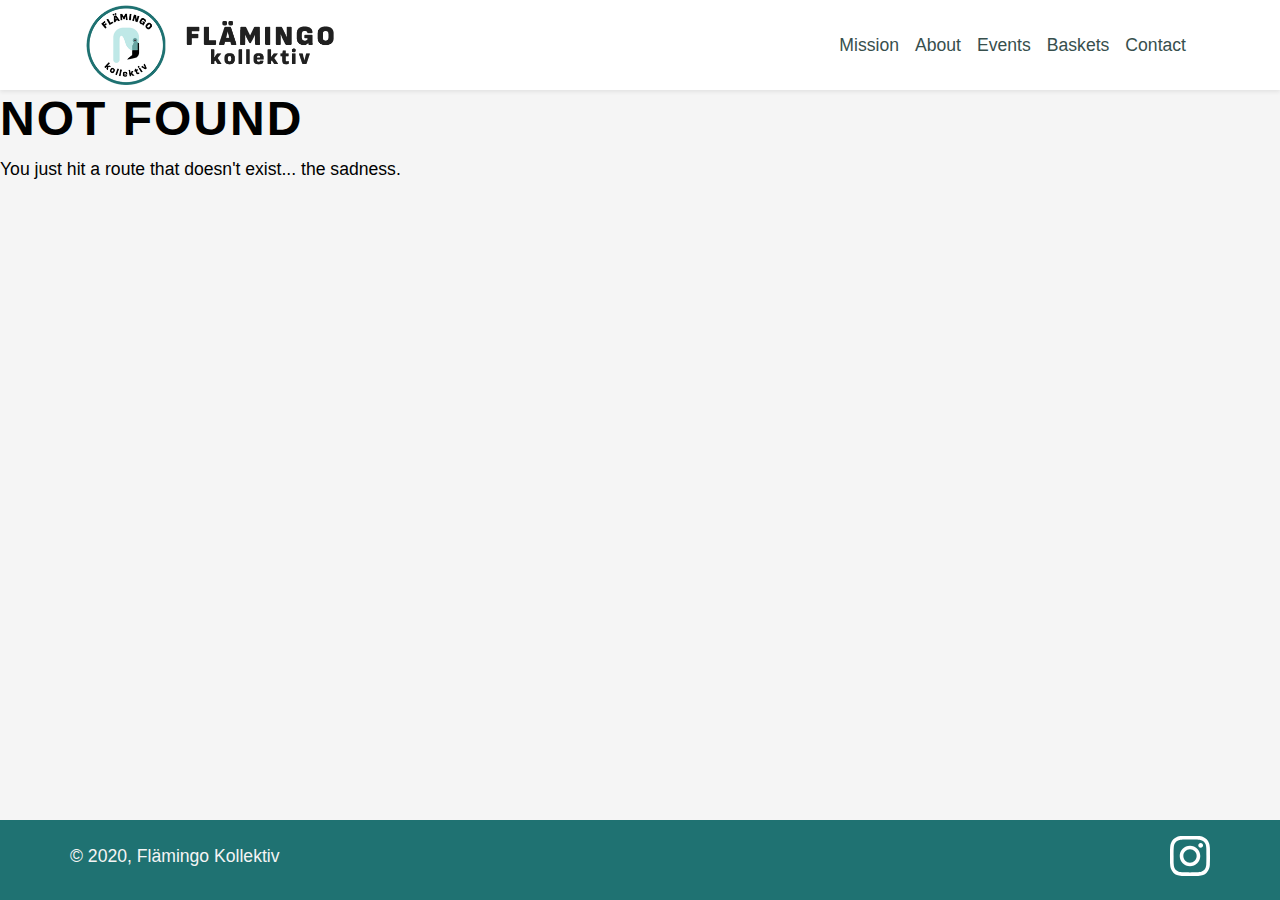
==== commit 2d1d7387: "Updates" ====
--- a/404/index.html
+++ b/404/index.html
@@ -1,7 +1,7 @@
-<!DOCTYPE html><html lang="en"><head><meta charSet="utf-8"/><meta http-equiv="x-ua-compatible" content="ie=edge"/><meta name="viewport" content="width=device-width, initial-scale=1, shrink-to-fit=no"/><style data-href="/styles.21feff56e2d757d14b3e.css">@font-face{font-family:Sofia Sans;src:url(/static/SofiaSans-Black-1d47a7f0a3336ec93c1bbc0ca08f30ae.woff) format("woff"),url(/static/SofiaSans-Black-b78e86bf564b56663ebf35ad68d0b4df.ttf) format("truetype");font-weight:400;font-style:normal}
+<!DOCTYPE html><html lang="en"><head><meta charSet="utf-8"/><meta http-equiv="x-ua-compatible" content="ie=edge"/><meta name="viewport" content="width=device-width, initial-scale=1, shrink-to-fit=no"/><style data-href="/flamingo/styles.8430e8fedd1a34e96509.css">@font-face{font-family:Sofia Sans;src:url(/flamingo/static/SofiaSans-Black-1d47a7f0a3336ec93c1bbc0ca08f30ae.woff) format("woff"),url(/flamingo/static/SofiaSans-Black-b78e86bf564b56663ebf35ad68d0b4df.ttf) format("truetype");font-weight:400;font-style:normal}
 /*!
  * Bootstrap v4.5.0 (https://getbootstrap.com/)
  * Copyright 2011-2020 The Bootstrap Authors
  * Copyright 2011-2020 Twitter, Inc.
  * Licensed under MIT (https://github.com/twbs/bootstrap/blob/master/LICENSE)
- */:root{--blue:#007bff;--indigo:#6610f2;--purple:#6f42c1;--pink:#e83e8c;--red:#dc3545;--orange:#fd7e14;--yellow:#ffc107;--green:#28a745;--teal:#20c997;--cyan:#17a2b8;--white:#fff;--gray:#6c757d;--gray-dark:#343a40;--primary:#007bff;--secondary:#6c757d;--success:#28a745;--info:#17a2b8;--warning:#ffc107;--danger:#dc3545;--light:#f8f9fa;--dark:#343a40;--breakpoint-xs:0;--breakpoint-sm:576px;--breakpoint-md:768px;--breakpoint-lg:992px;--breakpoint-xl:1200px;--font-family-sans-serif:-apple-system,BlinkMacSystemFont,"Segoe UI",Roboto,"Helvetica Neue",Arial,"Noto Sans",sans-serif,"Apple Color Emoji","Segoe UI Emoji","Segoe UI Symbol","Noto Color Emoji";--font-family-monospace:SFMono-Regular,Menlo,Monaco,Consolas,"Liberation Mono","Courier New",monospace}*,:after,:before{box-sizing:border-box}html{font-family:sans-serif;line-height:1.15;-webkit-text-size-adjust:100%;-webkit-tap-highlight-color:transparent}article,aside,figcaption,figure,footer,header,hgroup,main,nav,section{display:block}body{font-family:-apple-system,BlinkMacSystemFont,Segoe UI,Roboto,Helvetica Neue,Arial,Noto Sans,sans-serif,Apple Color Emoji,Segoe UI Emoji,Segoe UI Symbol,Noto Color Emoji;font-size:1rem;font-weight:400;line-height:1.5;color:#212529;text-align:left;background-color:#fff}[tabindex="-1"]:focus:not(:focus-visible){outline:0!important}hr{box-sizing:content-box;height:0;overflow:visible}h1,h2,h3,h4,h5,h6{margin-top:0;margin-bottom:.5rem}p{margin-top:0;margin-bottom:1rem}abbr[data-original-title],abbr[title]{text-decoration:underline;-webkit-text-decoration:underline dotted;text-decoration:underline dotted;cursor:help;border-bottom:0;-webkit-text-decoration-skip-ink:none;text-decoration-skip-ink:none}address{font-style:normal;line-height:inherit}address,dl,ol,ul{margin-bottom:1rem}dl,ol,ul{margin-top:0}ol ol,ol ul,ul ol,ul ul{margin-bottom:0}dt{font-weight:700}dd{margin-bottom:.5rem;margin-left:0}blockquote{margin:0 0 1rem}b,strong{font-weight:bolder}small{font-size:80%}sub,sup{position:relative;font-size:75%;line-height:0;vertical-align:baseline}sub{bottom:-.25em}sup{top:-.5em}a{color:#007bff;text-decoration:none;background-color:transparent}a:hover{color:#0056b3;text-decoration:underline}a:not([href]),a:not([href]):hover{color:inherit;text-decoration:none}code,kbd,pre,samp{font-family:SFMono-Regular,Menlo,Monaco,Consolas,Liberation Mono,Courier New,monospace;font-size:1em}pre{margin-top:0;margin-bottom:1rem;overflow:auto;-ms-overflow-style:scrollbar}figure{margin:0 0 1rem}img{border-style:none}img,svg{vertical-align:middle}svg{overflow:hidden}table{border-collapse:collapse}caption{padding-top:.75rem;padding-bottom:.75rem;color:#6c757d;text-align:left;caption-side:bottom}th{text-align:inherit}label{display:inline-block;margin-bottom:.5rem}button{border-radius:0}button:focus{outline:1px dotted;outline:5px auto -webkit-focus-ring-color}button,input,optgroup,select,textarea{margin:0;font-family:inherit;font-size:inherit;line-height:inherit}button,input{overflow:visible}button,select{text-transform:none}[role=button]{cursor:pointer}select{word-wrap:normal}[type=button],[type=reset],[type=submit],button{-webkit-appearance:button}[type=button]:not(:disabled),[type=reset]:not(:disabled),[type=submit]:not(:disabled),button:not(:disabled){cursor:pointer}[type=button]::-moz-focus-inner,[type=reset]::-moz-focus-inner,[type=submit]::-moz-focus-inner,button::-moz-focus-inner{padding:0;border-style:none}input[type=checkbox],input[type=radio]{box-sizing:border-box;padding:0}textarea{overflow:auto;resize:vertical}fieldset{min-width:0;padding:0;margin:0;border:0}legend{display:block;width:100%;max-width:100%;padding:0;margin-bottom:.5rem;font-size:1.5rem;line-height:inherit;color:inherit;white-space:normal}progress{vertical-align:baseline}[type=number]::-webkit-inner-spin-button,[type=number]::-webkit-outer-spin-button{height:auto}[type=search]{outline-offset:-2px;-webkit-appearance:none}[type=search]::-webkit-search-decoration{-webkit-appearance:none}::-webkit-file-upload-button{font:inherit;-webkit-appearance:button}output{display:inline-block}summary{display:list-item;cursor:pointer}template{display:none}[hidden]{display:none!important}.h1,.h2,.h3,.h4,.h5,.h6,h1,h2,h3,h4,h5,h6{margin-bottom:.5rem;font-weight:500;line-height:1.2}.h1,h1{font-size:2.5rem}.h2,h2{font-size:2rem}.h3,h3{font-size:1.75rem}.h4,h4{font-size:1.5rem}.h5,h5{font-size:1.25rem}.h6,h6{font-size:1rem}.lead{font-size:1.25rem;font-weight:300}.display-1{font-size:6rem}.display-1,.display-2{font-weight:300;line-height:1.2}.display-2{font-size:5.5rem}.display-3{font-size:4.5rem}.display-3,.display-4{font-weight:300;line-height:1.2}.display-4{font-size:3.5rem}hr{margin-top:1rem;margin-bottom:1rem;border:0;border-top:1px solid rgba(0,0,0,.1)}.small,small{font-size:80%;font-weight:400}.mark,mark{padding:.2em;background-color:#fcf8e3}.list-inline,.list-unstyled{padding-left:0;list-style:none}.list-inline-item{display:inline-block}.list-inline-item:not(:last-child){margin-right:.5rem}.initialism{font-size:90%;text-transform:uppercase}.blockquote{margin-bottom:1rem;font-size:1.25rem}.blockquote-footer{display:block;font-size:80%;color:#6c757d}.blockquote-footer:before{content:"\2014\A0"}.img-fluid,.img-thumbnail{max-width:100%;height:auto}.img-thumbnail{padding:.25rem;background-color:#fff;border:1px solid #dee2e6;border-radius:.25rem}.figure{display:inline-block}.figure-img{margin-bottom:.5rem;line-height:1}.figure-caption{font-size:90%;color:#6c757d}code{font-size:87.5%;color:#e83e8c;word-wrap:break-word}a>code{color:inherit}kbd{padding:.2rem .4rem;font-size:87.5%;color:#fff;background-color:#212529;border-radius:.2rem}kbd kbd{padding:0;font-size:100%;font-weight:700}pre{display:block;font-size:87.5%;color:#212529}pre code{font-size:inherit;color:inherit;word-break:normal}.pre-scrollable{max-height:340px;overflow-y:scroll}.container{width:100%;padding-right:15px;padding-left:15px;margin-right:auto;margin-left:auto}@media (min-width:576px){.container{max-width:540px}}@media (min-width:768px){.container{max-width:720px}}@media (min-width:992px){.container{max-width:960px}}@media (min-width:1200px){.container{max-width:1140px}}.container-fluid,.container-lg,.container-md,.container-sm,.container-xl{width:100%;padding-right:15px;padding-left:15px;margin-right:auto;margin-left:auto}@media (min-width:576px){.container,.container-sm{max-width:540px}}@media (min-width:768px){.container,.container-md,.container-sm{max-width:720px}}@media (min-width:992px){.container,.container-lg,.container-md,.container-sm{max-width:960px}}@media (min-width:1200px){.container,.container-lg,.container-md,.container-sm,.container-xl{max-width:1140px}}.row{display:flex;flex-wrap:wrap;margin-right:-15px;margin-left:-15px}.no-gutters{margin-right:0;margin-left:0}.no-gutters>.col,.no-gutters>[class*=col-]{padding-right:0;padding-left:0}.col,.col-1,.col-2,.col-3,.col-4,.col-5,.col-6,.col-7,.col-8,.col-9,.col-10,.col-11,.col-12,.col-auto,.col-lg,.col-lg-1,.col-lg-2,.col-lg-3,.col-lg-4,.col-lg-5,.col-lg-6,.col-lg-7,.col-lg-8,.col-lg-9,.col-lg-10,.col-lg-11,.col-lg-12,.col-lg-auto,.col-md,.col-md-1,.col-md-2,.col-md-3,.col-md-4,.col-md-5,.col-md-6,.col-md-7,.col-md-8,.col-md-9,.col-md-10,.col-md-11,.col-md-12,.col-md-auto,.col-sm,.col-sm-1,.col-sm-2,.col-sm-3,.col-sm-4,.col-sm-5,.col-sm-6,.col-sm-7,.col-sm-8,.col-sm-9,.col-sm-10,.col-sm-11,.col-sm-12,.col-sm-auto,.col-xl,.col-xl-1,.col-xl-2,.col-xl-3,.col-xl-4,.col-xl-5,.col-xl-6,.col-xl-7,.col-xl-8,.col-xl-9,.col-xl-10,.col-xl-11,.col-xl-12,.col-xl-auto{position:relative;width:100%;padding-right:15px;padding-left:15px}.col{flex-basis:0;flex-grow:1;min-width:0;max-width:100%}.row-cols-1>*{flex:0 0 100%;max-width:100%}.row-cols-2>*{flex:0 0 50%;max-width:50%}.row-cols-3>*{flex:0 0 33.333333%;max-width:33.333333%}.row-cols-4>*{flex:0 0 25%;max-width:25%}.row-cols-5>*{flex:0 0 20%;max-width:20%}.row-cols-6>*{flex:0 0 16.666667%;max-width:16.666667%}.col-auto{flex:0 0 auto;width:auto;max-width:100%}.col-1{flex:0 0 8.333333%;max-width:8.333333%}.col-2{flex:0 0 16.666667%;max-width:16.666667%}.col-3{flex:0 0 25%;max-width:25%}.col-4{flex:0 0 33.333333%;max-width:33.333333%}.col-5{flex:0 0 41.666667%;max-width:41.666667%}.col-6{flex:0 0 50%;max-width:50%}.col-7{flex:0 0 58.333333%;max-width:58.333333%}.col-8{flex:0 0 66.666667%;max-width:66.666667%}.col-9{flex:0 0 75%;max-width:75%}.col-10{flex:0 0 83.333333%;max-width:83.333333%}.col-11{flex:0 0 91.666667%;max-width:91.666667%}.col-12{flex:0 0 100%;max-width:100%}.order-first{order:-1}.order-last{order:13}.order-0{order:0}.order-1{order:1}.order-2{order:2}.order-3{order:3}.order-4{order:4}.order-5{order:5}.order-6{order:6}.order-7{order:7}.order-8{order:8}.order-9{order:9}.order-10{order:10}.order-11{order:11}.order-12{order:12}.offset-1{margin-left:8.333333%}.offset-2{margin-left:16.666667%}.offset-3{margin-left:25%}.offset-4{margin-left:33.333333%}.offset-5{margin-left:41.666667%}.offset-6{margin-left:50%}.offset-7{margin-left:58.333333%}.offset-8{margin-left:66.666667%}.offset-9{margin-left:75%}.offset-10{margin-left:83.333333%}.offset-11{margin-left:91.666667%}@media (min-width:576px){.col-sm{flex-basis:0;flex-grow:1;min-width:0;max-width:100%}.row-cols-sm-1>*{flex:0 0 100%;max-width:100%}.row-cols-sm-2>*{flex:0 0 50%;max-width:50%}.row-cols-sm-3>*{flex:0 0 33.333333%;max-width:33.333333%}.row-cols-sm-4>*{flex:0 0 25%;max-width:25%}.row-cols-sm-5>*{flex:0 0 20%;max-width:20%}.row-cols-sm-6>*{flex:0 0 16.666667%;max-width:16.666667%}.col-sm-auto{flex:0 0 auto;width:auto;max-width:100%}.col-sm-1{flex:0 0 8.333333%;max-width:8.333333%}.col-sm-2{flex:0 0 16.666667%;max-width:16.666667%}.col-sm-3{flex:0 0 25%;max-width:25%}.col-sm-4{flex:0 0 33.333333%;max-width:33.333333%}.col-sm-5{flex:0 0 41.666667%;max-width:41.666667%}.col-sm-6{flex:0 0 50%;max-width:50%}.col-sm-7{flex:0 0 58.333333%;max-width:58.333333%}.col-sm-8{flex:0 0 66.666667%;max-width:66.666667%}.col-sm-9{flex:0 0 75%;max-width:75%}.col-sm-10{flex:0 0 83.333333%;max-width:83.333333%}.col-sm-11{flex:0 0 91.666667%;max-width:91.666667%}.col-sm-12{flex:0 0 100%;max-width:100%}.order-sm-first{order:-1}.order-sm-last{order:13}.order-sm-0{order:0}.order-sm-1{order:1}.order-sm-2{order:2}.order-sm-3{order:3}.order-sm-4{order:4}.order-sm-5{order:5}.order-sm-6{order:6}.order-sm-7{order:7}.order-sm-8{order:8}.order-sm-9{order:9}.order-sm-10{order:10}.order-sm-11{order:11}.order-sm-12{order:12}.offset-sm-0{margin-left:0}.offset-sm-1{margin-left:8.333333%}.offset-sm-2{margin-left:16.666667%}.offset-sm-3{margin-left:25%}.offset-sm-4{margin-left:33.333333%}.offset-sm-5{margin-left:41.666667%}.offset-sm-6{margin-left:50%}.offset-sm-7{margin-left:58.333333%}.offset-sm-8{margin-left:66.666667%}.offset-sm-9{margin-left:75%}.offset-sm-10{margin-left:83.333333%}.offset-sm-11{margin-left:91.666667%}}@media (min-width:768px){.col-md{flex-basis:0;flex-grow:1;min-width:0;max-width:100%}.row-cols-md-1>*{flex:0 0 100%;max-width:100%}.row-cols-md-2>*{flex:0 0 50%;max-width:50%}.row-cols-md-3>*{flex:0 0 33.333333%;max-width:33.333333%}.row-cols-md-4>*{flex:0 0 25%;max-width:25%}.row-cols-md-5>*{flex:0 0 20%;max-width:20%}.row-cols-md-6>*{flex:0 0 16.666667%;max-width:16.666667%}.col-md-auto{flex:0 0 auto;width:auto;max-width:100%}.col-md-1{flex:0 0 8.333333%;max-width:8.333333%}.col-md-2{flex:0 0 16.666667%;max-width:16.666667%}.col-md-3{flex:0 0 25%;max-width:25%}.col-md-4{flex:0 0 33.333333%;max-width:33.333333%}.col-md-5{flex:0 0 41.666667%;max-width:41.666667%}.col-md-6{flex:0 0 50%;max-width:50%}.col-md-7{flex:0 0 58.333333%;max-width:58.333333%}.col-md-8{flex:0 0 66.666667%;max-width:66.666667%}.col-md-9{flex:0 0 75%;max-width:75%}.col-md-10{flex:0 0 83.333333%;max-width:83.333333%}.col-md-11{flex:0 0 91.666667%;max-width:91.666667%}.col-md-12{flex:0 0 100%;max-width:100%}.order-md-first{order:-1}.order-md-last{order:13}.order-md-0{order:0}.order-md-1{order:1}.order-md-2{order:2}.order-md-3{order:3}.order-md-4{order:4}.order-md-5{order:5}.order-md-6{order:6}.order-md-7{order:7}.order-md-8{order:8}.order-md-9{order:9}.order-md-10{order:10}.order-md-11{order:11}.order-md-12{order:12}.offset-md-0{margin-left:0}.offset-md-1{margin-left:8.333333%}.offset-md-2{margin-left:16.666667%}.offset-md-3{margin-left:25%}.offset-md-4{margin-left:33.333333%}.offset-md-5{margin-left:41.666667%}.offset-md-6{margin-left:50%}.offset-md-7{margin-left:58.333333%}.offset-md-8{margin-left:66.666667%}.offset-md-9{margin-left:75%}.offset-md-10{margin-left:83.333333%}.offset-md-11{margin-left:91.666667%}}@media (min-width:992px){.col-lg{flex-basis:0;flex-grow:1;min-width:0;max-width:100%}.row-cols-lg-1>*{flex:0 0 100%;max-width:100%}.row-cols-lg-2>*{flex:0 0 50%;max-width:50%}.row-cols-lg-3>*{flex:0 0 33.333333%;max-width:33.333333%}.row-cols-lg-4>*{flex:0 0 25%;max-width:25%}.row-cols-lg-5>*{flex:0 0 20%;max-width:20%}.row-cols-lg-6>*{flex:0 0 16.666667%;max-width:16.666667%}.col-lg-auto{flex:0 0 auto;width:auto;max-width:100%}.col-lg-1{flex:0 0 8.333333%;max-width:8.333333%}.col-lg-2{flex:0 0 16.666667%;max-width:16.666667%}.col-lg-3{flex:0 0 25%;max-width:25%}.col-lg-4{flex:0 0 33.333333%;max-width:33.333333%}.col-lg-5{flex:0 0 41.666667%;max-width:41.666667%}.col-lg-6{flex:0 0 50%;max-width:50%}.col-lg-7{flex:0 0 58.333333%;max-width:58.333333%}.col-lg-8{flex:0 0 66.666667%;max-width:66.666667%}.col-lg-9{flex:0 0 75%;max-width:75%}.col-lg-10{flex:0 0 83.333333%;max-width:83.333333%}.col-lg-11{flex:0 0 91.666667%;max-width:91.666667%}.col-lg-12{flex:0 0 100%;max-width:100%}.order-lg-first{order:-1}.order-lg-last{order:13}.order-lg-0{order:0}.order-lg-1{order:1}.order-lg-2{order:2}.order-lg-3{order:3}.order-lg-4{order:4}.order-lg-5{order:5}.order-lg-6{order:6}.order-lg-7{order:7}.order-lg-8{order:8}.order-lg-9{order:9}.order-lg-10{order:10}.order-lg-11{order:11}.order-lg-12{order:12}.offset-lg-0{margin-left:0}.offset-lg-1{margin-left:8.333333%}.offset-lg-2{margin-left:16.666667%}.offset-lg-3{margin-left:25%}.offset-lg-4{margin-left:33.333333%}.offset-lg-5{margin-left:41.666667%}.offset-lg-6{margin-left:50%}.offset-lg-7{margin-left:58.333333%}.offset-lg-8{margin-left:66.666667%}.offset-lg-9{margin-left:75%}.offset-lg-10{margin-left:83.333333%}.offset-lg-11{margin-left:91.666667%}}@media (min-width:1200px){.col-xl{flex-basis:0;flex-grow:1;min-width:0;max-width:100%}.row-cols-xl-1>*{flex:0 0 100%;max-width:100%}.row-cols-xl-2>*{flex:0 0 50%;max-width:50%}.row-cols-xl-3>*{flex:0 0 33.333333%;max-width:33.333333%}.row-cols-xl-4>*{flex:0 0 25%;max-width:25%}.row-cols-xl-5>*{flex:0 0 20%;max-width:20%}.row-cols-xl-6>*{flex:0 0 16.666667%;max-width:16.666667%}.col-xl-auto{flex:0 0 auto;width:auto;max-width:100%}.col-xl-1{flex:0 0 8.333333%;max-width:8.333333%}.col-xl-2{flex:0 0 16.666667%;max-width:16.666667%}.col-xl-3{flex:0 0 25%;max-width:25%}.col-xl-4{flex:0 0 33.333333%;max-width:33.333333%}.col-xl-5{flex:0 0 41.666667%;max-width:41.666667%}.col-xl-6{flex:0 0 50%;max-width:50%}.col-xl-7{flex:0 0 58.333333%;max-width:58.333333%}.col-xl-8{flex:0 0 66.666667%;max-width:66.666667%}.col-xl-9{flex:0 0 75%;max-width:75%}.col-xl-10{flex:0 0 83.333333%;max-width:83.333333%}.col-xl-11{flex:0 0 91.666667%;max-width:91.666667%}.col-xl-12{flex:0 0 100%;max-width:100%}.order-xl-first{order:-1}.order-xl-last{order:13}.order-xl-0{order:0}.order-xl-1{order:1}.order-xl-2{order:2}.order-xl-3{order:3}.order-xl-4{order:4}.order-xl-5{order:5}.order-xl-6{order:6}.order-xl-7{order:7}.order-xl-8{order:8}.order-xl-9{order:9}.order-xl-10{order:10}.order-xl-11{order:11}.order-xl-12{order:12}.offset-xl-0{margin-left:0}.offset-xl-1{margin-left:8.333333%}.offset-xl-2{margin-left:16.666667%}.offset-xl-3{margin-left:25%}.offset-xl-4{margin-left:33.333333%}.offset-xl-5{margin-left:41.666667%}.offset-xl-6{margin-left:50%}.offset-xl-7{margin-left:58.333333%}.offset-xl-8{margin-left:66.666667%}.offset-xl-9{margin-left:75%}.offset-xl-10{margin-left:83.333333%}.offset-xl-11{margin-left:91.666667%}}.table{width:100%;margin-bottom:1rem;color:#212529}.table td,.table th{padding:.75rem;vertical-align:top;border-top:1px solid #dee2e6}.table thead th{vertical-align:bottom;border-bottom:2px solid #dee2e6}.table tbody+tbody{border-top:2px solid #dee2e6}.table-sm td,.table-sm th{padding:.3rem}.table-bordered,.table-bordered td,.table-bordered th{border:1px solid #dee2e6}.table-bordered thead td,.table-bordered thead th{border-bottom-width:2px}.table-borderless tbody+tbody,.table-borderless td,.table-borderless th,.table-borderless thead th{border:0}.table-striped tbody tr:nth-of-type(odd){background-color:rgba(0,0,0,.05)}.table-hover tbody tr:hover{color:#212529;background-color:rgba(0,0,0,.075)}.table-primary,.table-primary>td,.table-primary>th{background-color:#b8daff}.table-primary tbody+tbody,.table-primary td,.table-primary th,.table-primary thead th{border-color:#7abaff}.table-hover .table-primary:hover,.table-hover .table-primary:hover>td,.table-hover .table-primary:hover>th{background-color:#9fcdff}.table-secondary,.table-secondary>td,.table-secondary>th{background-color:#d6d8db}.table-secondary tbody+tbody,.table-secondary td,.table-secondary th,.table-secondary thead th{border-color:#b3b7bb}.table-hover .table-secondary:hover,.table-hover .table-secondary:hover>td,.table-hover .table-secondary:hover>th{background-color:#c8cbcf}.table-success,.table-success>td,.table-success>th{background-color:#c3e6cb}.table-success tbody+tbody,.table-success td,.table-success th,.table-success thead th{border-color:#8fd19e}.table-hover .table-success:hover,.table-hover .table-success:hover>td,.table-hover .table-success:hover>th{background-color:#b1dfbb}.table-info,.table-info>td,.table-info>th{background-color:#bee5eb}.table-info tbody+tbody,.table-info td,.table-info th,.table-info thead th{border-color:#86cfda}.table-hover .table-info:hover,.table-hover .table-info:hover>td,.table-hover .table-info:hover>th{background-color:#abdde5}.table-warning,.table-warning>td,.table-warning>th{background-color:#ffeeba}.table-warning tbody+tbody,.table-warning td,.table-warning th,.table-warning thead th{border-color:#ffdf7e}.table-hover .table-warning:hover,.table-hover .table-warning:hover>td,.table-hover .table-warning:hover>th{background-color:#ffe8a1}.table-danger,.table-danger>td,.table-danger>th{background-color:#f5c6cb}.table-danger tbody+tbody,.table-danger td,.table-danger th,.table-danger thead th{border-color:#ed969e}.table-hover .table-danger:hover,.table-hover .table-danger:hover>td,.table-hover .table-danger:hover>th{background-color:#f1b0b7}.table-light,.table-light>td,.table-light>th{background-color:#fdfdfe}.table-light tbody+tbody,.table-light td,.table-light th,.table-light thead th{border-color:#fbfcfc}.table-hover .table-light:hover,.table-hover .table-light:hover>td,.table-hover .table-light:hover>th{background-color:#ececf6}.table-dark,.table-dark>td,.table-dark>th{background-color:#c6c8ca}.table-dark tbody+tbody,.table-dark td,.table-dark th,.table-dark thead th{border-color:#95999c}.table-hover .table-dark:hover,.table-hover .table-dark:hover>td,.table-hover .table-dark:hover>th{background-color:#b9bbbe}.table-active,.table-active>td,.table-active>th,.table-hover .table-active:hover,.table-hover .table-active:hover>td,.table-hover .table-active:hover>th{background-color:rgba(0,0,0,.075)}.table .thead-dark th{color:#fff;background-color:#343a40;border-color:#454d55}.table .thead-light th{color:#495057;background-color:#e9ecef;border-color:#dee2e6}.table-dark{color:#fff;background-color:#343a40}.table-dark td,.table-dark th,.table-dark thead th{border-color:#454d55}.table-dark.table-bordered{border:0}.table-dark.table-striped tbody tr:nth-of-type(odd){background-color:hsla(0,0%,100%,.05)}.table-dark.table-hover tbody tr:hover{color:#fff;background-color:hsla(0,0%,100%,.075)}@media (max-width:575.98px){.table-responsive-sm{display:block;width:100%;overflow-x:auto;-webkit-overflow-scrolling:touch}.table-responsive-sm>.table-bordered{border:0}}@media (max-width:767.98px){.table-responsive-md{display:block;width:100%;overflow-x:auto;-webkit-overflow-scrolling:touch}.table-responsive-md>.table-bordered{border:0}}@media (max-width:991.98px){.table-responsive-lg{display:block;width:100%;overflow-x:auto;-webkit-overflow-scrolling:touch}.table-responsive-lg>.table-bordered{border:0}}@media (max-width:1199.98px){.table-responsive-xl{display:block;width:100%;overflow-x:auto;-webkit-overflow-scrolling:touch}.table-responsive-xl>.table-bordered{border:0}}.table-responsive{display:block;width:100%;overflow-x:auto;-webkit-overflow-scrolling:touch}.table-responsive>.table-bordered{border:0}.form-control{display:block;width:100%;height:calc(1.5em + .75rem + 2px);padding:.375rem .75rem;font-size:1rem;font-weight:400;line-height:1.5;color:#495057;background-color:#fff;background-clip:padding-box;border:1px solid #ced4da;border-radius:.25rem;transition:border-color .15s ease-in-out,box-shadow .15s ease-in-out}@media (prefers-reduced-motion:reduce){.form-control{transition:none}}.form-control::-ms-expand{background-color:transparent;border:0}.form-control:-moz-focusring{color:transparent;text-shadow:0 0 0 #495057}.form-control:focus{color:#495057;background-color:#fff;border-color:#80bdff;outline:0;box-shadow:0 0 0 .2rem rgba(0,123,255,.25)}.form-control::-webkit-input-placeholder{color:#6c757d;opacity:1}.form-control:-ms-input-placeholder{color:#6c757d;opacity:1}.form-control::-ms-input-placeholder{color:#6c757d;opacity:1}.form-control::placeholder{color:#6c757d;opacity:1}.form-control:disabled,.form-control[readonly]{background-color:#e9ecef;opacity:1}input[type=date].form-control,input[type=datetime-local].form-control,input[type=month].form-control,input[type=time].form-control{-webkit-appearance:none;-moz-appearance:none;appearance:none}select.form-control:focus::-ms-value{color:#495057;background-color:#fff}.form-control-file,.form-control-range{display:block;width:100%}.col-form-label{padding-top:calc(.375rem + 1px);padding-bottom:calc(.375rem + 1px);margin-bottom:0;font-size:inherit;line-height:1.5}.col-form-label-lg{padding-top:calc(.5rem + 1px);padding-bottom:calc(.5rem + 1px);font-size:1.25rem;line-height:1.5}.col-form-label-sm{padding-top:calc(.25rem + 1px);padding-bottom:calc(.25rem + 1px);font-size:.875rem;line-height:1.5}.form-control-plaintext{display:block;width:100%;padding:.375rem 0;margin-bottom:0;font-size:1rem;line-height:1.5;color:#212529;background-color:transparent;border:solid transparent;border-width:1px 0}.form-control-plaintext.form-control-lg,.form-control-plaintext.form-control-sm{padding-right:0;padding-left:0}.form-control-sm{height:calc(1.5em + .5rem + 2px);padding:.25rem .5rem;font-size:.875rem;line-height:1.5;border-radius:.2rem}.form-control-lg{height:calc(1.5em + 1rem + 2px);padding:.5rem 1rem;font-size:1.25rem;line-height:1.5;border-radius:.3rem}select.form-control[multiple],select.form-control[size],textarea.form-control{height:auto}.form-group{margin-bottom:1rem}.form-text{display:block;margin-top:.25rem}.form-row{display:flex;flex-wrap:wrap;margin-right:-5px;margin-left:-5px}.form-row>.col,.form-row>[class*=col-]{padding-right:5px;padding-left:5px}.form-check{position:relative;display:block;padding-left:1.25rem}.form-check-input{position:absolute;margin-top:.3rem;margin-left:-1.25rem}.form-check-input:disabled~.form-check-label,.form-check-input[disabled]~.form-check-label{color:#6c757d}.form-check-label{margin-bottom:0}.form-check-inline{display:inline-flex;align-items:center;padding-left:0;margin-right:.75rem}.form-check-inline .form-check-input{position:static;margin-top:0;margin-right:.3125rem;margin-left:0}.valid-feedback{display:none;width:100%;margin-top:.25rem;font-size:80%;color:#28a745}.valid-tooltip{position:absolute;top:100%;z-index:5;display:none;max-width:100%;padding:.25rem .5rem;margin-top:.1rem;font-size:.875rem;line-height:1.5;color:#fff;background-color:rgba(40,167,69,.9);border-radius:.25rem}.is-valid~.valid-feedback,.is-valid~.valid-tooltip,.was-validated :valid~.valid-feedback,.was-validated :valid~.valid-tooltip{display:block}.form-control.is-valid,.was-validated .form-control:valid{border-color:#28a745;padding-right:calc(1.5em + .75rem);background-image:url("data:image/svg+xml;charset=utf-8,%3Csvg xmlns='http://www.w3.org/2000/svg' width='8' height='8' viewBox='0 0 8 8'%3E%3Cpath fill='%2328a745' d='M2.3 6.73L.6 4.53c-.4-1.04.46-1.4 1.1-.8l1.1 1.4 3.4-3.8c.6-.63 1.6-.27 1.2.7l-4 4.6c-.43.5-.8.4-1.1.1z'/%3E%3C/svg%3E");background-repeat:no-repeat;background-position:right calc(.375em + .1875rem) center;background-size:calc(.75em + .375rem) calc(.75em + .375rem)}.form-control.is-valid:focus,.was-validated .form-control:valid:focus{border-color:#28a745;box-shadow:0 0 0 .2rem rgba(40,167,69,.25)}.was-validated textarea.form-control:valid,textarea.form-control.is-valid{padding-right:calc(1.5em + .75rem);background-position:top calc(.375em + .1875rem) right calc(.375em + .1875rem)}.custom-select.is-valid,.was-validated .custom-select:valid{border-color:#28a745;padding-right:calc(.75em + 2.3125rem);background:url("data:image/svg+xml;charset=utf-8,%3Csvg xmlns='http://www.w3.org/2000/svg' width='4' height='5' viewBox='0 0 4 5'%3E%3Cpath fill='%23343a40' d='M2 0L0 2h4zm0 5L0 3h4z'/%3E%3C/svg%3E") no-repeat right .75rem center/8px 10px,url("data:image/svg+xml;charset=utf-8,%3Csvg xmlns='http://www.w3.org/2000/svg' width='8' height='8' viewBox='0 0 8 8'%3E%3Cpath fill='%2328a745' d='M2.3 6.73L.6 4.53c-.4-1.04.46-1.4 1.1-.8l1.1 1.4 3.4-3.8c.6-.63 1.6-.27 1.2.7l-4 4.6c-.43.5-.8.4-1.1.1z'/%3E%3C/svg%3E") #fff no-repeat center right 1.75rem/calc(.75em + .375rem) calc(.75em + .375rem)}.custom-select.is-valid:focus,.was-validated .custom-select:valid:focus{border-color:#28a745;box-shadow:0 0 0 .2rem rgba(40,167,69,.25)}.form-check-input.is-valid~.form-check-label,.was-validated .form-check-input:valid~.form-check-label{color:#28a745}.form-check-input.is-valid~.valid-feedback,.form-check-input.is-valid~.valid-tooltip,.was-validated .form-check-input:valid~.valid-feedback,.was-validated .form-check-input:valid~.valid-tooltip{display:block}.custom-control-input.is-valid~.custom-control-label,.was-validated .custom-control-input:valid~.custom-control-label{color:#28a745}.custom-control-input.is-valid~.custom-control-label:before,.was-validated .custom-control-input:valid~.custom-control-label:before{border-color:#28a745}.custom-control-input.is-valid:checked~.custom-control-label:before,.was-validated .custom-control-input:valid:checked~.custom-control-label:before{border-color:#34ce57;background-color:#34ce57}.custom-control-input.is-valid:focus~.custom-control-label:before,.was-validated .custom-control-input:valid:focus~.custom-control-label:before{box-shadow:0 0 0 .2rem rgba(40,167,69,.25)}.custom-control-input.is-valid:focus:not(:checked)~.custom-control-label:before,.custom-file-input.is-valid~.custom-file-label,.was-validated .custom-control-input:valid:focus:not(:checked)~.custom-control-label:before,.was-validated .custom-file-input:valid~.custom-file-label{border-color:#28a745}.custom-file-input.is-valid:focus~.custom-file-label,.was-validated .custom-file-input:valid:focus~.custom-file-label{border-color:#28a745;box-shadow:0 0 0 .2rem rgba(40,167,69,.25)}.invalid-feedback{display:none;width:100%;margin-top:.25rem;font-size:80%;color:#dc3545}.invalid-tooltip{position:absolute;top:100%;z-index:5;display:none;max-width:100%;padding:.25rem .5rem;margin-top:.1rem;font-size:.875rem;line-height:1.5;color:#fff;background-color:rgba(220,53,69,.9);border-radius:.25rem}.is-invalid~.invalid-feedback,.is-invalid~.invalid-tooltip,.was-validated :invalid~.invalid-feedback,.was-validated :invalid~.invalid-tooltip{display:block}.form-control.is-invalid,.was-validated .form-control:invalid{border-color:#dc3545;padding-right:calc(1.5em + .75rem);background-image:url("data:image/svg+xml;charset=utf-8,%3Csvg xmlns='http://www.w3.org/2000/svg' width='12' height='12' fill='none' stroke='%23dc3545' viewBox='0 0 12 12'%3E%3Ccircle cx='6' cy='6' r='4.5'/%3E%3Cpath stroke-linejoin='round' d='M5.8 3.6h.4L6 6.5z'/%3E%3Ccircle cx='6' cy='8.2' r='.6' fill='%23dc3545' stroke='none'/%3E%3C/svg%3E");background-repeat:no-repeat;background-position:right calc(.375em + .1875rem) center;background-size:calc(.75em + .375rem) calc(.75em + .375rem)}.form-control.is-invalid:focus,.was-validated .form-control:invalid:focus{border-color:#dc3545;box-shadow:0 0 0 .2rem rgba(220,53,69,.25)}.was-validated textarea.form-control:invalid,textarea.form-control.is-invalid{padding-right:calc(1.5em + .75rem);background-position:top calc(.375em + .1875rem) right calc(.375em + .1875rem)}.custom-select.is-invalid,.was-validated .custom-select:invalid{border-color:#dc3545;padding-right:calc(.75em + 2.3125rem);background:url("data:image/svg+xml;charset=utf-8,%3Csvg xmlns='http://www.w3.org/2000/svg' width='4' height='5' viewBox='0 0 4 5'%3E%3Cpath fill='%23343a40' d='M2 0L0 2h4zm0 5L0 3h4z'/%3E%3C/svg%3E") no-repeat right .75rem center/8px 10px,url("data:image/svg+xml;charset=utf-8,%3Csvg xmlns='http://www.w3.org/2000/svg' width='12' height='12' fill='none' stroke='%23dc3545' viewBox='0 0 12 12'%3E%3Ccircle cx='6' cy='6' r='4.5'/%3E%3Cpath stroke-linejoin='round' d='M5.8 3.6h.4L6 6.5z'/%3E%3Ccircle cx='6' cy='8.2' r='.6' fill='%23dc3545' stroke='none'/%3E%3C/svg%3E") #fff no-repeat center right 1.75rem/calc(.75em + .375rem) calc(.75em + .375rem)}.custom-select.is-invalid:focus,.was-validated .custom-select:invalid:focus{border-color:#dc3545;box-shadow:0 0 0 .2rem rgba(220,53,69,.25)}.form-check-input.is-invalid~.form-check-label,.was-validated .form-check-input:invalid~.form-check-label{color:#dc3545}.form-check-input.is-invalid~.invalid-feedback,.form-check-input.is-invalid~.invalid-tooltip,.was-validated .form-check-input:invalid~.invalid-feedback,.was-validated .form-check-input:invalid~.invalid-tooltip{display:block}.custom-control-input.is-invalid~.custom-control-label,.was-validated .custom-control-input:invalid~.custom-control-label{color:#dc3545}.custom-control-input.is-invalid~.custom-control-label:before,.was-validated .custom-control-input:invalid~.custom-control-label:before{border-color:#dc3545}.custom-control-input.is-invalid:checked~.custom-control-label:before,.was-validated .custom-control-input:invalid:checked~.custom-control-label:before{border-color:#e4606d;background-color:#e4606d}.custom-control-input.is-invalid:focus~.custom-control-label:before,.was-validated .custom-control-input:invalid:focus~.custom-control-label:before{box-shadow:0 0 0 .2rem rgba(220,53,69,.25)}.custom-control-input.is-invalid:focus:not(:checked)~.custom-control-label:before,.custom-file-input.is-invalid~.custom-file-label,.was-validated .custom-control-input:invalid:focus:not(:checked)~.custom-control-label:before,.was-validated .custom-file-input:invalid~.custom-file-label{border-color:#dc3545}.custom-file-input.is-invalid:focus~.custom-file-label,.was-validated .custom-file-input:invalid:focus~.custom-file-label{border-color:#dc3545;box-shadow:0 0 0 .2rem rgba(220,53,69,.25)}.form-inline{display:flex;flex-flow:row wrap;align-items:center}.form-inline .form-check{width:100%}@media (min-width:576px){.form-inline label{justify-content:center}.form-inline .form-group,.form-inline label{display:flex;align-items:center;margin-bottom:0}.form-inline .form-group{flex:0 0 auto;flex-flow:row wrap}.form-inline .form-control{display:inline-block;width:auto;vertical-align:middle}.form-inline .form-control-plaintext{display:inline-block}.form-inline .custom-select,.form-inline .input-group{width:auto}.form-inline .form-check{display:flex;align-items:center;justify-content:center;width:auto;padding-left:0}.form-inline .form-check-input{position:relative;flex-shrink:0;margin-top:0;margin-right:.25rem;margin-left:0}.form-inline .custom-control{align-items:center;justify-content:center}.form-inline .custom-control-label{margin-bottom:0}}.btn{display:inline-block;font-weight:400;color:#212529;text-align:center;vertical-align:middle;-webkit-user-select:none;-ms-user-select:none;user-select:none;background-color:transparent;border:1px solid transparent;padding:.375rem .75rem;font-size:1rem;line-height:1.5;border-radius:.25rem;transition:color .15s ease-in-out,background-color .15s ease-in-out,border-color .15s ease-in-out,box-shadow .15s ease-in-out}@media (prefers-reduced-motion:reduce){.btn{transition:none}}.btn:hover{color:#212529;text-decoration:none}.btn.focus,.btn:focus{outline:0;box-shadow:0 0 0 .2rem rgba(0,123,255,.25)}.btn.disabled,.btn:disabled{opacity:.65}.btn:not(:disabled):not(.disabled){cursor:pointer}a.btn.disabled,fieldset:disabled a.btn{pointer-events:none}.btn-primary{color:#fff;background-color:#007bff;border-color:#007bff}.btn-primary.focus,.btn-primary:focus,.btn-primary:hover{color:#fff;background-color:#0069d9;border-color:#0062cc}.btn-primary.focus,.btn-primary:focus{box-shadow:0 0 0 .2rem rgba(38,143,255,.5)}.btn-primary.disabled,.btn-primary:disabled{color:#fff;background-color:#007bff;border-color:#007bff}.btn-primary:not(:disabled):not(.disabled).active,.btn-primary:not(:disabled):not(.disabled):active,.show>.btn-primary.dropdown-toggle{color:#fff;background-color:#0062cc;border-color:#005cbf}.btn-primary:not(:disabled):not(.disabled).active:focus,.btn-primary:not(:disabled):not(.disabled):active:focus,.show>.btn-primary.dropdown-toggle:focus{box-shadow:0 0 0 .2rem rgba(38,143,255,.5)}.btn-secondary{color:#fff;background-color:#6c757d;border-color:#6c757d}.btn-secondary.focus,.btn-secondary:focus,.btn-secondary:hover{color:#fff;background-color:#5a6268;border-color:#545b62}.btn-secondary.focus,.btn-secondary:focus{box-shadow:0 0 0 .2rem rgba(130,138,145,.5)}.btn-secondary.disabled,.btn-secondary:disabled{color:#fff;background-color:#6c757d;border-color:#6c757d}.btn-secondary:not(:disabled):not(.disabled).active,.btn-secondary:not(:disabled):not(.disabled):active,.show>.btn-secondary.dropdown-toggle{color:#fff;background-color:#545b62;border-color:#4e555b}.btn-secondary:not(:disabled):not(.disabled).active:focus,.btn-secondary:not(:disabled):not(.disabled):active:focus,.show>.btn-secondary.dropdown-toggle:focus{box-shadow:0 0 0 .2rem rgba(130,138,145,.5)}.btn-success{color:#fff;background-color:#28a745;border-color:#28a745}.btn-success.focus,.btn-success:focus,.btn-success:hover{color:#fff;background-color:#218838;border-color:#1e7e34}.btn-success.focus,.btn-success:focus{box-shadow:0 0 0 .2rem rgba(72,180,97,.5)}.btn-success.disabled,.btn-success:disabled{color:#fff;background-color:#28a745;border-color:#28a745}.btn-success:not(:disabled):not(.disabled).active,.btn-success:not(:disabled):not(.disabled):active,.show>.btn-success.dropdown-toggle{color:#fff;background-color:#1e7e34;border-color:#1c7430}.btn-success:not(:disabled):not(.disabled).active:focus,.btn-success:not(:disabled):not(.disabled):active:focus,.show>.btn-success.dropdown-toggle:focus{box-shadow:0 0 0 .2rem rgba(72,180,97,.5)}.btn-info{color:#fff;background-color:#17a2b8;border-color:#17a2b8}.btn-info.focus,.btn-info:focus,.btn-info:hover{color:#fff;background-color:#138496;border-color:#117a8b}.btn-info.focus,.btn-info:focus{box-shadow:0 0 0 .2rem rgba(58,176,195,.5)}.btn-info.disabled,.btn-info:disabled{color:#fff;background-color:#17a2b8;border-color:#17a2b8}.btn-info:not(:disabled):not(.disabled).active,.btn-info:not(:disabled):not(.disabled):active,.show>.btn-info.dropdown-toggle{color:#fff;background-color:#117a8b;border-color:#10707f}.btn-info:not(:disabled):not(.disabled).active:focus,.btn-info:not(:disabled):not(.disabled):active:focus,.show>.btn-info.dropdown-toggle:focus{box-shadow:0 0 0 .2rem rgba(58,176,195,.5)}.btn-warning{color:#212529;background-color:#ffc107;border-color:#ffc107}.btn-warning.focus,.btn-warning:focus,.btn-warning:hover{color:#212529;background-color:#e0a800;border-color:#d39e00}.btn-warning.focus,.btn-warning:focus{box-shadow:0 0 0 .2rem rgba(222,170,12,.5)}.btn-warning.disabled,.btn-warning:disabled{color:#212529;background-color:#ffc107;border-color:#ffc107}.btn-warning:not(:disabled):not(.disabled).active,.btn-warning:not(:disabled):not(.disabled):active,.show>.btn-warning.dropdown-toggle{color:#212529;background-color:#d39e00;border-color:#c69500}.btn-warning:not(:disabled):not(.disabled).active:focus,.btn-warning:not(:disabled):not(.disabled):active:focus,.show>.btn-warning.dropdown-toggle:focus{box-shadow:0 0 0 .2rem rgba(222,170,12,.5)}.btn-danger{color:#fff;background-color:#dc3545;border-color:#dc3545}.btn-danger.focus,.btn-danger:focus,.btn-danger:hover{color:#fff;background-color:#c82333;border-color:#bd2130}.btn-danger.focus,.btn-danger:focus{box-shadow:0 0 0 .2rem rgba(225,83,97,.5)}.btn-danger.disabled,.btn-danger:disabled{color:#fff;background-color:#dc3545;border-color:#dc3545}.btn-danger:not(:disabled):not(.disabled).active,.btn-danger:not(:disabled):not(.disabled):active,.show>.btn-danger.dropdown-toggle{color:#fff;background-color:#bd2130;border-color:#b21f2d}.btn-danger:not(:disabled):not(.disabled).active:focus,.btn-danger:not(:disabled):not(.disabled):active:focus,.show>.btn-danger.dropdown-toggle:focus{box-shadow:0 0 0 .2rem rgba(225,83,97,.5)}.btn-light{color:#212529;background-color:#f8f9fa;border-color:#f8f9fa}.btn-light.focus,.btn-light:focus,.btn-light:hover{color:#212529;background-color:#e2e6ea;border-color:#dae0e5}.btn-light.focus,.btn-light:focus{box-shadow:0 0 0 .2rem rgba(216,217,219,.5)}.btn-light.disabled,.btn-light:disabled{color:#212529;background-color:#f8f9fa;border-color:#f8f9fa}.btn-light:not(:disabled):not(.disabled).active,.btn-light:not(:disabled):not(.disabled):active,.show>.btn-light.dropdown-toggle{color:#212529;background-color:#dae0e5;border-color:#d3d9df}.btn-light:not(:disabled):not(.disabled).active:focus,.btn-light:not(:disabled):not(.disabled):active:focus,.show>.btn-light.dropdown-toggle:focus{box-shadow:0 0 0 .2rem rgba(216,217,219,.5)}.btn-dark{color:#fff;background-color:#343a40;border-color:#343a40}.btn-dark.focus,.btn-dark:focus,.btn-dark:hover{color:#fff;background-color:#23272b;border-color:#1d2124}.btn-dark.focus,.btn-dark:focus{box-shadow:0 0 0 .2rem rgba(82,88,93,.5)}.btn-dark.disabled,.btn-dark:disabled{color:#fff;background-color:#343a40;border-color:#343a40}.btn-dark:not(:disabled):not(.disabled).active,.btn-dark:not(:disabled):not(.disabled):active,.show>.btn-dark.dropdown-toggle{color:#fff;background-color:#1d2124;border-color:#171a1d}.btn-dark:not(:disabled):not(.disabled).active:focus,.btn-dark:not(:disabled):not(.disabled):active:focus,.show>.btn-dark.dropdown-toggle:focus{box-shadow:0 0 0 .2rem rgba(82,88,93,.5)}.btn-outline-primary{color:#007bff;border-color:#007bff}.btn-outline-primary:hover{color:#fff;background-color:#007bff;border-color:#007bff}.btn-outline-primary.focus,.btn-outline-primary:focus{box-shadow:0 0 0 .2rem rgba(0,123,255,.5)}.btn-outline-primary.disabled,.btn-outline-primary:disabled{color:#007bff;background-color:transparent}.btn-outline-primary:not(:disabled):not(.disabled).active,.btn-outline-primary:not(:disabled):not(.disabled):active,.show>.btn-outline-primary.dropdown-toggle{color:#fff;background-color:#007bff;border-color:#007bff}.btn-outline-primary:not(:disabled):not(.disabled).active:focus,.btn-outline-primary:not(:disabled):not(.disabled):active:focus,.show>.btn-outline-primary.dropdown-toggle:focus{box-shadow:0 0 0 .2rem rgba(0,123,255,.5)}.btn-outline-secondary{color:#6c757d;border-color:#6c757d}.btn-outline-secondary:hover{color:#fff;background-color:#6c757d;border-color:#6c757d}.btn-outline-secondary.focus,.btn-outline-secondary:focus{box-shadow:0 0 0 .2rem rgba(108,117,125,.5)}.btn-outline-secondary.disabled,.btn-outline-secondary:disabled{color:#6c757d;background-color:transparent}.btn-outline-secondary:not(:disabled):not(.disabled).active,.btn-outline-secondary:not(:disabled):not(.disabled):active,.show>.btn-outline-secondary.dropdown-toggle{color:#fff;background-color:#6c757d;border-color:#6c757d}.btn-outline-secondary:not(:disabled):not(.disabled).active:focus,.btn-outline-secondary:not(:disabled):not(.disabled):active:focus,.show>.btn-outline-secondary.dropdown-toggle:focus{box-shadow:0 0 0 .2rem rgba(108,117,125,.5)}.btn-outline-success{color:#28a745;border-color:#28a745}.btn-outline-success:hover{color:#fff;background-color:#28a745;border-color:#28a745}.btn-outline-success.focus,.btn-outline-success:focus{box-shadow:0 0 0 .2rem rgba(40,167,69,.5)}.btn-outline-success.disabled,.btn-outline-success:disabled{color:#28a745;background-color:transparent}.btn-outline-success:not(:disabled):not(.disabled).active,.btn-outline-success:not(:disabled):not(.disabled):active,.show>.btn-outline-success.dropdown-toggle{color:#fff;background-color:#28a745;border-color:#28a745}.btn-outline-success:not(:disabled):not(.disabled).active:focus,.btn-outline-success:not(:disabled):not(.disabled):active:focus,.show>.btn-outline-success.dropdown-toggle:focus{box-shadow:0 0 0 .2rem rgba(40,167,69,.5)}.btn-outline-info{color:#17a2b8;border-color:#17a2b8}.btn-outline-info:hover{color:#fff;background-color:#17a2b8;border-color:#17a2b8}.btn-outline-info.focus,.btn-outline-info:focus{box-shadow:0 0 0 .2rem rgba(23,162,184,.5)}.btn-outline-info.disabled,.btn-outline-info:disabled{color:#17a2b8;background-color:transparent}.btn-outline-info:not(:disabled):not(.disabled).active,.btn-outline-info:not(:disabled):not(.disabled):active,.show>.btn-outline-info.dropdown-toggle{color:#fff;background-color:#17a2b8;border-color:#17a2b8}.btn-outline-info:not(:disabled):not(.disabled).active:focus,.btn-outline-info:not(:disabled):not(.disabled):active:focus,.show>.btn-outline-info.dropdown-toggle:focus{box-shadow:0 0 0 .2rem rgba(23,162,184,.5)}.btn-outline-warning{color:#ffc107;border-color:#ffc107}.btn-outline-warning:hover{color:#212529;background-color:#ffc107;border-color:#ffc107}.btn-outline-warning.focus,.btn-outline-warning:focus{box-shadow:0 0 0 .2rem rgba(255,193,7,.5)}.btn-outline-warning.disabled,.btn-outline-warning:disabled{color:#ffc107;background-color:transparent}.btn-outline-warning:not(:disabled):not(.disabled).active,.btn-outline-warning:not(:disabled):not(.disabled):active,.show>.btn-outline-warning.dropdown-toggle{color:#212529;background-color:#ffc107;border-color:#ffc107}.btn-outline-warning:not(:disabled):not(.disabled).active:focus,.btn-outline-warning:not(:disabled):not(.disabled):active:focus,.show>.btn-outline-warning.dropdown-toggle:focus{box-shadow:0 0 0 .2rem rgba(255,193,7,.5)}.btn-outline-danger{color:#dc3545;border-color:#dc3545}.btn-outline-danger:hover{color:#fff;background-color:#dc3545;border-color:#dc3545}.btn-outline-danger.focus,.btn-outline-danger:focus{box-shadow:0 0 0 .2rem rgba(220,53,69,.5)}.btn-outline-danger.disabled,.btn-outline-danger:disabled{color:#dc3545;background-color:transparent}.btn-outline-danger:not(:disabled):not(.disabled).active,.btn-outline-danger:not(:disabled):not(.disabled):active,.show>.btn-outline-danger.dropdown-toggle{color:#fff;background-color:#dc3545;border-color:#dc3545}.btn-outline-danger:not(:disabled):not(.disabled).active:focus,.btn-outline-danger:not(:disabled):not(.disabled):active:focus,.show>.btn-outline-danger.dropdown-toggle:focus{box-shadow:0 0 0 .2rem rgba(220,53,69,.5)}.btn-outline-light{color:#f8f9fa;border-color:#f8f9fa}.btn-outline-light:hover{color:#212529;background-color:#f8f9fa;border-color:#f8f9fa}.btn-outline-light.focus,.btn-outline-light:focus{box-shadow:0 0 0 .2rem rgba(248,249,250,.5)}.btn-outline-light.disabled,.btn-outline-light:disabled{color:#f8f9fa;background-color:transparent}.btn-outline-light:not(:disabled):not(.disabled).active,.btn-outline-light:not(:disabled):not(.disabled):active,.show>.btn-outline-light.dropdown-toggle{color:#212529;background-color:#f8f9fa;border-color:#f8f9fa}.btn-outline-light:not(:disabled):not(.disabled).active:focus,.btn-outline-light:not(:disabled):not(.disabled):active:focus,.show>.btn-outline-light.dropdown-toggle:focus{box-shadow:0 0 0 .2rem rgba(248,249,250,.5)}.btn-outline-dark{color:#343a40;border-color:#343a40}.btn-outline-dark:hover{color:#fff;background-color:#343a40;border-color:#343a40}.btn-outline-dark.focus,.btn-outline-dark:focus{box-shadow:0 0 0 .2rem rgba(52,58,64,.5)}.btn-outline-dark.disabled,.btn-outline-dark:disabled{color:#343a40;background-color:transparent}.btn-outline-dark:not(:disabled):not(.disabled).active,.btn-outline-dark:not(:disabled):not(.disabled):active,.show>.btn-outline-dark.dropdown-toggle{color:#fff;background-color:#343a40;border-color:#343a40}.btn-outline-dark:not(:disabled):not(.disabled).active:focus,.btn-outline-dark:not(:disabled):not(.disabled):active:focus,.show>.btn-outline-dark.dropdown-toggle:focus{box-shadow:0 0 0 .2rem rgba(52,58,64,.5)}.btn-link{font-weight:400;color:#007bff;text-decoration:none}.btn-link:hover{color:#0056b3}.btn-link.focus,.btn-link:focus,.btn-link:hover{text-decoration:underline}.btn-link.disabled,.btn-link:disabled{color:#6c757d;pointer-events:none}.btn-group-lg>.btn,.btn-lg{padding:.5rem 1rem;font-size:1.25rem;line-height:1.5;border-radius:.3rem}.btn-group-sm>.btn,.btn-sm{padding:.25rem .5rem;font-size:.875rem;line-height:1.5;border-radius:.2rem}.btn-block{display:block;width:100%}.btn-block+.btn-block{margin-top:.5rem}input[type=button].btn-block,input[type=reset].btn-block,input[type=submit].btn-block{width:100%}.fade{transition:opacity .15s linear}@media (prefers-reduced-motion:reduce){.fade{transition:none}}.fade:not(.show){opacity:0}.collapse:not(.show){display:none}.collapsing{position:relative;height:0;overflow:hidden;transition:height .35s ease}@media (prefers-reduced-motion:reduce){.collapsing{transition:none}}.dropdown,.dropleft,.dropright,.dropup{position:relative}.dropdown-toggle{white-space:nowrap}.dropdown-toggle:after{display:inline-block;margin-left:.255em;vertical-align:.255em;content:"";border-top:.3em solid;border-right:.3em solid transparent;border-bottom:0;border-left:.3em solid transparent}.dropdown-toggle:empty:after{margin-left:0}.dropdown-menu{position:absolute;top:100%;left:0;z-index:1000;display:none;float:left;min-width:10rem;padding:.5rem 0;margin:.125rem 0 0;font-size:1rem;color:#212529;text-align:left;list-style:none;background-color:#fff;background-clip:padding-box;border:1px solid rgba(0,0,0,.15);border-radius:.25rem}.dropdown-menu-left{right:auto;left:0}.dropdown-menu-right{right:0;left:auto}@media (min-width:576px){.dropdown-menu-sm-left{right:auto;left:0}.dropdown-menu-sm-right{right:0;left:auto}}@media (min-width:768px){.dropdown-menu-md-left{right:auto;left:0}.dropdown-menu-md-right{right:0;left:auto}}@media (min-width:992px){.dropdown-menu-lg-left{right:auto;left:0}.dropdown-menu-lg-right{right:0;left:auto}}@media (min-width:1200px){.dropdown-menu-xl-left{right:auto;left:0}.dropdown-menu-xl-right{right:0;left:auto}}.dropup .dropdown-menu{top:auto;bottom:100%;margin-top:0;margin-bottom:.125rem}.dropup .dropdown-toggle:after{display:inline-block;margin-left:.255em;vertical-align:.255em;content:"";border-top:0;border-right:.3em solid transparent;border-bottom:.3em solid;border-left:.3em solid transparent}.dropup .dropdown-toggle:empty:after{margin-left:0}.dropright .dropdown-menu{top:0;right:auto;left:100%;margin-top:0;margin-left:.125rem}.dropright .dropdown-toggle:after{display:inline-block;margin-left:.255em;vertical-align:.255em;content:"";border-top:.3em solid transparent;border-right:0;border-bottom:.3em solid transparent;border-left:.3em solid}.dropright .dropdown-toggle:empty:after{margin-left:0}.dropright .dropdown-toggle:after{vertical-align:0}.dropleft .dropdown-menu{top:0;right:100%;left:auto;margin-top:0;margin-right:.125rem}.dropleft .dropdown-toggle:after{display:inline-block;margin-left:.255em;vertical-align:.255em;content:"";display:none}.dropleft .dropdown-toggle:before{display:inline-block;margin-right:.255em;vertical-align:.255em;content:"";border-top:.3em solid transparent;border-right:.3em solid;border-bottom:.3em solid transparent}.dropleft .dropdown-toggle:empty:after{margin-left:0}.dropleft .dropdown-toggle:before{vertical-align:0}.dropdown-menu[x-placement^=bottom],.dropdown-menu[x-placement^=left],.dropdown-menu[x-placement^=right],.dropdown-menu[x-placement^=top]{right:auto;bottom:auto}.dropdown-divider{height:0;margin:.5rem 0;overflow:hidden;border-top:1px solid #e9ecef}.dropdown-item{display:block;width:100%;padding:.25rem 1.5rem;clear:both;font-weight:400;color:#212529;text-align:inherit;white-space:nowrap;background-color:transparent;border:0}.dropdown-item:focus,.dropdown-item:hover{color:#16181b;text-decoration:none;background-color:#f8f9fa}.dropdown-item.active,.dropdown-item:active{color:#fff;text-decoration:none;background-color:#007bff}.dropdown-item.disabled,.dropdown-item:disabled{color:#6c757d;pointer-events:none;background-color:transparent}.dropdown-menu.show{display:block}.dropdown-header{display:block;padding:.5rem 1.5rem;margin-bottom:0;font-size:.875rem;color:#6c757d;white-space:nowrap}.dropdown-item-text{display:block;padding:.25rem 1.5rem;color:#212529}.btn-group,.btn-group-vertical{position:relative;display:inline-flex;vertical-align:middle}.btn-group-vertical>.btn,.btn-group>.btn{position:relative;flex:1 1 auto}.btn-group-vertical>.btn.active,.btn-group-vertical>.btn:active,.btn-group-vertical>.btn:focus,.btn-group-vertical>.btn:hover,.btn-group>.btn.active,.btn-group>.btn:active,.btn-group>.btn:focus,.btn-group>.btn:hover{z-index:1}.btn-toolbar{display:flex;flex-wrap:wrap;justify-content:flex-start}.btn-toolbar .input-group{width:auto}.btn-group>.btn-group:not(:first-child),.btn-group>.btn:not(:first-child){margin-left:-1px}.btn-group>.btn-group:not(:last-child)>.btn,.btn-group>.btn:not(:last-child):not(.dropdown-toggle){border-top-right-radius:0;border-bottom-right-radius:0}.btn-group>.btn-group:not(:first-child)>.btn,.btn-group>.btn:not(:first-child){border-top-left-radius:0;border-bottom-left-radius:0}.dropdown-toggle-split{padding-right:.5625rem;padding-left:.5625rem}.dropdown-toggle-split:after,.dropright .dropdown-toggle-split:after,.dropup .dropdown-toggle-split:after{margin-left:0}.dropleft .dropdown-toggle-split:before{margin-right:0}.btn-group-sm>.btn+.dropdown-toggle-split,.btn-sm+.dropdown-toggle-split{padding-right:.375rem;padding-left:.375rem}.btn-group-lg>.btn+.dropdown-toggle-split,.btn-lg+.dropdown-toggle-split{padding-right:.75rem;padding-left:.75rem}.btn-group-vertical{flex-direction:column;align-items:flex-start;justify-content:center}.btn-group-vertical>.btn,.btn-group-vertical>.btn-group{width:100%}.btn-group-vertical>.btn-group:not(:first-child),.btn-group-vertical>.btn:not(:first-child){margin-top:-1px}.btn-group-vertical>.btn-group:not(:last-child)>.btn,.btn-group-vertical>.btn:not(:last-child):not(.dropdown-toggle){border-bottom-right-radius:0;border-bottom-left-radius:0}.btn-group-vertical>.btn-group:not(:first-child)>.btn,.btn-group-vertical>.btn:not(:first-child){border-top-left-radius:0;border-top-right-radius:0}.btn-group-toggle>.btn,.btn-group-toggle>.btn-group>.btn{margin-bottom:0}.btn-group-toggle>.btn-group>.btn input[type=checkbox],.btn-group-toggle>.btn-group>.btn input[type=radio],.btn-group-toggle>.btn input[type=checkbox],.btn-group-toggle>.btn input[type=radio]{position:absolute;clip:rect(0,0,0,0);pointer-events:none}.input-group{position:relative;display:flex;flex-wrap:wrap;align-items:stretch;width:100%}.input-group>.custom-file,.input-group>.custom-select,.input-group>.form-control,.input-group>.form-control-plaintext{position:relative;flex:1 1 auto;width:1%;min-width:0;margin-bottom:0}.input-group>.custom-file+.custom-file,.input-group>.custom-file+.custom-select,.input-group>.custom-file+.form-control,.input-group>.custom-select+.custom-file,.input-group>.custom-select+.custom-select,.input-group>.custom-select+.form-control,.input-group>.form-control+.custom-file,.input-group>.form-control+.custom-select,.input-group>.form-control+.form-control,.input-group>.form-control-plaintext+.custom-file,.input-group>.form-control-plaintext+.custom-select,.input-group>.form-control-plaintext+.form-control{margin-left:-1px}.input-group>.custom-file .custom-file-input:focus~.custom-file-label,.input-group>.custom-select:focus,.input-group>.form-control:focus{z-index:3}.input-group>.custom-file .custom-file-input:focus{z-index:4}.input-group>.custom-select:not(:last-child),.input-group>.form-control:not(:last-child){border-top-right-radius:0;border-bottom-right-radius:0}.input-group>.custom-select:not(:first-child),.input-group>.form-control:not(:first-child){border-top-left-radius:0;border-bottom-left-radius:0}.input-group>.custom-file{display:flex;align-items:center}.input-group>.custom-file:not(:last-child) .custom-file-label,.input-group>.custom-file:not(:last-child) .custom-file-label:after{border-top-right-radius:0;border-bottom-right-radius:0}.input-group>.custom-file:not(:first-child) .custom-file-label{border-top-left-radius:0;border-bottom-left-radius:0}.input-group-append,.input-group-prepend{display:flex}.input-group-append .btn,.input-group-prepend .btn{position:relative;z-index:2}.input-group-append .btn:focus,.input-group-prepend .btn:focus{z-index:3}.input-group-append .btn+.btn,.input-group-append .btn+.input-group-text,.input-group-append .input-group-text+.btn,.input-group-append .input-group-text+.input-group-text,.input-group-prepend .btn+.btn,.input-group-prepend .btn+.input-group-text,.input-group-prepend .input-group-text+.btn,.input-group-prepend .input-group-text+.input-group-text{margin-left:-1px}.input-group-prepend{margin-right:-1px}.input-group-append{margin-left:-1px}.input-group-text{display:flex;align-items:center;padding:.375rem .75rem;margin-bottom:0;font-size:1rem;font-weight:400;line-height:1.5;color:#495057;text-align:center;white-space:nowrap;background-color:#e9ecef;border:1px solid #ced4da;border-radius:.25rem}.input-group-text input[type=checkbox],.input-group-text input[type=radio]{margin-top:0}.input-group-lg>.custom-select,.input-group-lg>.form-control:not(textarea){height:calc(1.5em + 1rem + 2px)}.input-group-lg>.custom-select,.input-group-lg>.form-control,.input-group-lg>.input-group-append>.btn,.input-group-lg>.input-group-append>.input-group-text,.input-group-lg>.input-group-prepend>.btn,.input-group-lg>.input-group-prepend>.input-group-text{padding:.5rem 1rem;font-size:1.25rem;line-height:1.5;border-radius:.3rem}.input-group-sm>.custom-select,.input-group-sm>.form-control:not(textarea){height:calc(1.5em + .5rem + 2px)}.input-group-sm>.custom-select,.input-group-sm>.form-control,.input-group-sm>.input-group-append>.btn,.input-group-sm>.input-group-append>.input-group-text,.input-group-sm>.input-group-prepend>.btn,.input-group-sm>.input-group-prepend>.input-group-text{padding:.25rem .5rem;font-size:.875rem;line-height:1.5;border-radius:.2rem}.input-group-lg>.custom-select,.input-group-sm>.custom-select{padding-right:1.75rem}.input-group>.input-group-append:last-child>.btn:not(:last-child):not(.dropdown-toggle),.input-group>.input-group-append:last-child>.input-group-text:not(:last-child),.input-group>.input-group-append:not(:last-child)>.btn,.input-group>.input-group-append:not(:last-child)>.input-group-text,.input-group>.input-group-prepend>.btn,.input-group>.input-group-prepend>.input-group-text{border-top-right-radius:0;border-bottom-right-radius:0}.input-group>.input-group-append>.btn,.input-group>.input-group-append>.input-group-text,.input-group>.input-group-prepend:first-child>.btn:not(:first-child),.input-group>.input-group-prepend:first-child>.input-group-text:not(:first-child),.input-group>.input-group-prepend:not(:first-child)>.btn,.input-group>.input-group-prepend:not(:first-child)>.input-group-text{border-top-left-radius:0;border-bottom-left-radius:0}.custom-control{position:relative;display:block;min-height:1.5rem;padding-left:1.5rem}.custom-control-inline{display:inline-flex;margin-right:1rem}.custom-control-input{position:absolute;left:0;z-index:-1;width:1rem;height:1.25rem;opacity:0}.custom-control-input:checked~.custom-control-label:before{color:#fff;border-color:#007bff;background-color:#007bff}.custom-control-input:focus~.custom-control-label:before{box-shadow:0 0 0 .2rem rgba(0,123,255,.25)}.custom-control-input:focus:not(:checked)~.custom-control-label:before{border-color:#80bdff}.custom-control-input:not(:disabled):active~.custom-control-label:before{color:#fff;background-color:#b3d7ff;border-color:#b3d7ff}.custom-control-input:disabled~.custom-control-label,.custom-control-input[disabled]~.custom-control-label{color:#6c757d}.custom-control-input:disabled~.custom-control-label:before,.custom-control-input[disabled]~.custom-control-label:before{background-color:#e9ecef}.custom-control-label{position:relative;margin-bottom:0;vertical-align:top}.custom-control-label:before{pointer-events:none;background-color:#fff;border:1px solid #adb5bd}.custom-control-label:after,.custom-control-label:before{position:absolute;top:.25rem;left:-1.5rem;display:block;width:1rem;height:1rem;content:""}.custom-control-label:after{background:no-repeat 50%/50% 50%}.custom-checkbox .custom-control-label:before{border-radius:.25rem}.custom-checkbox .custom-control-input:checked~.custom-control-label:after{background-image:url("data:image/svg+xml;charset=utf-8,%3Csvg xmlns='http://www.w3.org/2000/svg' width='8' height='8' viewBox='0 0 8 8'%3E%3Cpath fill='%23fff' d='M6.564.75l-3.59 3.612-1.538-1.55L0 4.26l2.974 2.99L8 2.193z'/%3E%3C/svg%3E")}.custom-checkbox .custom-control-input:indeterminate~.custom-control-label:before{border-color:#007bff;background-color:#007bff}.custom-checkbox .custom-control-input:indeterminate~.custom-control-label:after{background-image:url("data:image/svg+xml;charset=utf-8,%3Csvg xmlns='http://www.w3.org/2000/svg' width='4' height='4' viewBox='0 0 4 4'%3E%3Cpath stroke='%23fff' d='M0 2h4'/%3E%3C/svg%3E")}.custom-checkbox .custom-control-input:disabled:checked~.custom-control-label:before{background-color:rgba(0,123,255,.5)}.custom-checkbox .custom-control-input:disabled:indeterminate~.custom-control-label:before{background-color:rgba(0,123,255,.5)}.custom-radio .custom-control-label:before{border-radius:50%}.custom-radio .custom-control-input:checked~.custom-control-label:after{background-image:url("data:image/svg+xml;charset=utf-8,%3Csvg xmlns='http://www.w3.org/2000/svg' width='12' height='12' viewBox='-4 -4 8 8'%3E%3Ccircle r='3' fill='%23fff'/%3E%3C/svg%3E")}.custom-radio .custom-control-input:disabled:checked~.custom-control-label:before{background-color:rgba(0,123,255,.5)}.custom-switch{padding-left:2.25rem}.custom-switch .custom-control-label:before{left:-2.25rem;width:1.75rem;pointer-events:all;border-radius:.5rem}.custom-switch .custom-control-label:after{top:calc(.25rem + 2px);left:calc(-2.25rem + 2px);width:calc(1rem - 4px);height:calc(1rem - 4px);background-color:#adb5bd;border-radius:.5rem;transition:transform .15s ease-in-out,background-color .15s ease-in-out,border-color .15s ease-in-out,box-shadow .15s ease-in-out}@media (prefers-reduced-motion:reduce){.custom-switch .custom-control-label:after{transition:none}}.custom-switch .custom-control-input:checked~.custom-control-label:after{background-color:#fff;transform:translateX(.75rem)}.custom-switch .custom-control-input:disabled:checked~.custom-control-label:before{background-color:rgba(0,123,255,.5)}.custom-select{display:inline-block;width:100%;height:calc(1.5em + .75rem + 2px);padding:.375rem 1.75rem .375rem .75rem;font-size:1rem;font-weight:400;line-height:1.5;color:#495057;vertical-align:middle;background:#fff url("data:image/svg+xml;charset=utf-8,%3Csvg xmlns='http://www.w3.org/2000/svg' width='4' height='5' viewBox='0 0 4 5'%3E%3Cpath fill='%23343a40' d='M2 0L0 2h4zm0 5L0 3h4z'/%3E%3C/svg%3E") no-repeat right .75rem center/8px 10px;border:1px solid #ced4da;border-radius:.25rem;-webkit-appearance:none;-moz-appearance:none;appearance:none}.custom-select:focus{border-color:#80bdff;outline:0;box-shadow:0 0 0 .2rem rgba(0,123,255,.25)}.custom-select:focus::-ms-value{color:#495057;background-color:#fff}.custom-select[multiple],.custom-select[size]:not([size="1"]){height:auto;padding-right:.75rem;background-image:none}.custom-select:disabled{color:#6c757d;background-color:#e9ecef}.custom-select::-ms-expand{display:none}.custom-select:-moz-focusring{color:transparent;text-shadow:0 0 0 #495057}.custom-select-sm{height:calc(1.5em + .5rem + 2px);padding-top:.25rem;padding-bottom:.25rem;padding-left:.5rem;font-size:.875rem}.custom-select-lg{height:calc(1.5em + 1rem + 2px);padding-top:.5rem;padding-bottom:.5rem;padding-left:1rem;font-size:1.25rem}.custom-file{display:inline-block;margin-bottom:0}.custom-file,.custom-file-input{position:relative;width:100%;height:calc(1.5em + .75rem + 2px)}.custom-file-input{z-index:2;margin:0;opacity:0}.custom-file-input:focus~.custom-file-label{border-color:#80bdff;box-shadow:0 0 0 .2rem rgba(0,123,255,.25)}.custom-file-input:disabled~.custom-file-label,.custom-file-input[disabled]~.custom-file-label{background-color:#e9ecef}.custom-file-input:lang(en)~.custom-file-label:after{content:"Browse"}.custom-file-input~.custom-file-label[data-browse]:after{content:attr(data-browse)}.custom-file-label{left:0;z-index:1;height:calc(1.5em + .75rem + 2px);font-weight:400;background-color:#fff;border:1px solid #ced4da;border-radius:.25rem}.custom-file-label,.custom-file-label:after{position:absolute;top:0;right:0;padding:.375rem .75rem;line-height:1.5;color:#495057}.custom-file-label:after{bottom:0;z-index:3;display:block;height:calc(1.5em + .75rem);content:"Browse";background-color:#e9ecef;border-left:inherit;border-radius:0 .25rem .25rem 0}.custom-range{width:100%;height:1.4rem;padding:0;background-color:transparent;-webkit-appearance:none;-moz-appearance:none;appearance:none}.custom-range:focus{outline:0}.custom-range:focus::-webkit-slider-thumb{box-shadow:0 0 0 1px #fff,0 0 0 .2rem rgba(0,123,255,.25)}.custom-range:focus::-moz-range-thumb{box-shadow:0 0 0 1px #fff,0 0 0 .2rem rgba(0,123,255,.25)}.custom-range:focus::-ms-thumb{box-shadow:0 0 0 1px #fff,0 0 0 .2rem rgba(0,123,255,.25)}.custom-range::-moz-focus-outer{border:0}.custom-range::-webkit-slider-thumb{width:1rem;height:1rem;margin-top:-.25rem;background-color:#007bff;border:0;border-radius:1rem;-webkit-transition:background-color .15s ease-in-out,border-color .15s ease-in-out,box-shadow .15s ease-in-out;transition:background-color .15s ease-in-out,border-color .15s ease-in-out,box-shadow .15s ease-in-out;-webkit-appearance:none;appearance:none}@media (prefers-reduced-motion:reduce){.custom-range::-webkit-slider-thumb{-webkit-transition:none;transition:none}}.custom-range::-webkit-slider-thumb:active{background-color:#b3d7ff}.custom-range::-webkit-slider-runnable-track{width:100%;height:.5rem;color:transparent;cursor:pointer;background-color:#dee2e6;border-color:transparent;border-radius:1rem}.custom-range::-moz-range-thumb{width:1rem;height:1rem;background-color:#007bff;border:0;border-radius:1rem;-moz-transition:background-color .15s ease-in-out,border-color .15s ease-in-out,box-shadow .15s ease-in-out;transition:background-color .15s ease-in-out,border-color .15s ease-in-out,box-shadow .15s ease-in-out;-moz-appearance:none;appearance:none}@media (prefers-reduced-motion:reduce){.custom-range::-moz-range-thumb{-moz-transition:none;transition:none}}.custom-range::-moz-range-thumb:active{background-color:#b3d7ff}.custom-range::-moz-range-track{width:100%;height:.5rem;color:transparent;cursor:pointer;background-color:#dee2e6;border-color:transparent;border-radius:1rem}.custom-range::-ms-thumb{width:1rem;height:1rem;margin-top:0;margin-right:.2rem;margin-left:.2rem;background-color:#007bff;border:0;border-radius:1rem;-ms-transition:background-color .15s ease-in-out,border-color .15s ease-in-out,box-shadow .15s ease-in-out;transition:background-color .15s ease-in-out,border-color .15s ease-in-out,box-shadow .15s ease-in-out;appearance:none}@media (prefers-reduced-motion:reduce){.custom-range::-ms-thumb{-ms-transition:none;transition:none}}.custom-range::-ms-thumb:active{background-color:#b3d7ff}.custom-range::-ms-track{width:100%;height:.5rem;color:transparent;cursor:pointer;background-color:transparent;border-color:transparent;border-width:.5rem}.custom-range::-ms-fill-lower,.custom-range::-ms-fill-upper{background-color:#dee2e6;border-radius:1rem}.custom-range::-ms-fill-upper{margin-right:15px}.custom-range:disabled::-webkit-slider-thumb{background-color:#adb5bd}.custom-range:disabled::-webkit-slider-runnable-track{cursor:default}.custom-range:disabled::-moz-range-thumb{background-color:#adb5bd}.custom-range:disabled::-moz-range-track{cursor:default}.custom-range:disabled::-ms-thumb{background-color:#adb5bd}.custom-control-label:before,.custom-file-label,.custom-select{transition:background-color .15s ease-in-out,border-color .15s ease-in-out,box-shadow .15s ease-in-out}@media (prefers-reduced-motion:reduce){.custom-control-label:before,.custom-file-label,.custom-select{transition:none}}.nav{display:flex;flex-wrap:wrap;padding-left:0;margin-bottom:0;list-style:none}.nav-link{display:block;padding:.5rem 1rem}.nav-link:focus,.nav-link:hover{text-decoration:none}.nav-link.disabled{color:#6c757d;pointer-events:none;cursor:default}.nav-tabs{border-bottom:1px solid #dee2e6}.nav-tabs .nav-item{margin-bottom:-1px}.nav-tabs .nav-link{border:1px solid transparent;border-top-left-radius:.25rem;border-top-right-radius:.25rem}.nav-tabs .nav-link:focus,.nav-tabs .nav-link:hover{border-color:#e9ecef #e9ecef #dee2e6}.nav-tabs .nav-link.disabled{color:#6c757d;background-color:transparent;border-color:transparent}.nav-tabs .nav-item.show .nav-link,.nav-tabs .nav-link.active{color:#495057;background-color:#fff;border-color:#dee2e6 #dee2e6 #fff}.nav-tabs .dropdown-menu{margin-top:-1px;border-top-left-radius:0;border-top-right-radius:0}.nav-pills .nav-link{border-radius:.25rem}.nav-pills .nav-link.active,.nav-pills .show>.nav-link{color:#fff;background-color:#007bff}.nav-fill .nav-item{flex:1 1 auto;text-align:center}.nav-justified .nav-item{flex-basis:0;flex-grow:1;text-align:center}.tab-content>.tab-pane{display:none}.tab-content>.active{display:block}.navbar{position:relative;padding:.5rem 1rem}.navbar,.navbar .container,.navbar .container-fluid,.navbar .container-lg,.navbar .container-md,.navbar .container-sm,.navbar .container-xl{display:flex;flex-wrap:wrap;align-items:center;justify-content:space-between}.navbar-brand{display:inline-block;padding-top:.3125rem;padding-bottom:.3125rem;margin-right:1rem;font-size:1.25rem;line-height:inherit;white-space:nowrap}.navbar-brand:focus,.navbar-brand:hover{text-decoration:none}.navbar-nav{display:flex;flex-direction:column;padding-left:0;margin-bottom:0;list-style:none}.navbar-nav .nav-link{padding-right:0;padding-left:0}.navbar-nav .dropdown-menu{position:static;float:none}.navbar-text{display:inline-block;padding-top:.5rem;padding-bottom:.5rem}.navbar-collapse{flex-basis:100%;flex-grow:1;align-items:center}.navbar-toggler{padding:.25rem .75rem;font-size:1.25rem;line-height:1;background-color:transparent;border:1px solid transparent;border-radius:.25rem}.navbar-toggler:focus,.navbar-toggler:hover{text-decoration:none}.navbar-toggler-icon{display:inline-block;width:1.5em;height:1.5em;vertical-align:middle;content:"";background:no-repeat 50%;background-size:100% 100%}@media (max-width:575.98px){.navbar-expand-sm>.container,.navbar-expand-sm>.container-fluid,.navbar-expand-sm>.container-lg,.navbar-expand-sm>.container-md,.navbar-expand-sm>.container-sm,.navbar-expand-sm>.container-xl{padding-right:0;padding-left:0}}@media (min-width:576px){.navbar-expand-sm{flex-flow:row nowrap;justify-content:flex-start}.navbar-expand-sm .navbar-nav{flex-direction:row}.navbar-expand-sm .navbar-nav .dropdown-menu{position:absolute}.navbar-expand-sm .navbar-nav .nav-link{padding-right:.5rem;padding-left:.5rem}.navbar-expand-sm>.container,.navbar-expand-sm>.container-fluid,.navbar-expand-sm>.container-lg,.navbar-expand-sm>.container-md,.navbar-expand-sm>.container-sm,.navbar-expand-sm>.container-xl{flex-wrap:nowrap}.navbar-expand-sm .navbar-collapse{display:flex!important;flex-basis:auto}.navbar-expand-sm .navbar-toggler{display:none}}@media (max-width:767.98px){.navbar-expand-md>.container,.navbar-expand-md>.container-fluid,.navbar-expand-md>.container-lg,.navbar-expand-md>.container-md,.navbar-expand-md>.container-sm,.navbar-expand-md>.container-xl{padding-right:0;padding-left:0}}@media (min-width:768px){.navbar-expand-md{flex-flow:row nowrap;justify-content:flex-start}.navbar-expand-md .navbar-nav{flex-direction:row}.navbar-expand-md .navbar-nav .dropdown-menu{position:absolute}.navbar-expand-md .navbar-nav .nav-link{padding-right:.5rem;padding-left:.5rem}.navbar-expand-md>.container,.navbar-expand-md>.container-fluid,.navbar-expand-md>.container-lg,.navbar-expand-md>.container-md,.navbar-expand-md>.container-sm,.navbar-expand-md>.container-xl{flex-wrap:nowrap}.navbar-expand-md .navbar-collapse{display:flex!important;flex-basis:auto}.navbar-expand-md .navbar-toggler{display:none}}@media (max-width:991.98px){.navbar-expand-lg>.container,.navbar-expand-lg>.container-fluid,.navbar-expand-lg>.container-lg,.navbar-expand-lg>.container-md,.navbar-expand-lg>.container-sm,.navbar-expand-lg>.container-xl{padding-right:0;padding-left:0}}@media (min-width:992px){.navbar-expand-lg{flex-flow:row nowrap;justify-content:flex-start}.navbar-expand-lg .navbar-nav{flex-direction:row}.navbar-expand-lg .navbar-nav .dropdown-menu{position:absolute}.navbar-expand-lg .navbar-nav .nav-link{padding-right:.5rem;padding-left:.5rem}.navbar-expand-lg>.container,.navbar-expand-lg>.container-fluid,.navbar-expand-lg>.container-lg,.navbar-expand-lg>.container-md,.navbar-expand-lg>.container-sm,.navbar-expand-lg>.container-xl{flex-wrap:nowrap}.navbar-expand-lg .navbar-collapse{display:flex!important;flex-basis:auto}.navbar-expand-lg .navbar-toggler{display:none}}@media (max-width:1199.98px){.navbar-expand-xl>.container,.navbar-expand-xl>.container-fluid,.navbar-expand-xl>.container-lg,.navbar-expand-xl>.container-md,.navbar-expand-xl>.container-sm,.navbar-expand-xl>.container-xl{padding-right:0;padding-left:0}}@media (min-width:1200px){.navbar-expand-xl{flex-flow:row nowrap;justify-content:flex-start}.navbar-expand-xl .navbar-nav{flex-direction:row}.navbar-expand-xl .navbar-nav .dropdown-menu{position:absolute}.navbar-expand-xl .navbar-nav .nav-link{padding-right:.5rem;padding-left:.5rem}.navbar-expand-xl>.container,.navbar-expand-xl>.container-fluid,.navbar-expand-xl>.container-lg,.navbar-expand-xl>.container-md,.navbar-expand-xl>.container-sm,.navbar-expand-xl>.container-xl{flex-wrap:nowrap}.navbar-expand-xl .navbar-collapse{display:flex!important;flex-basis:auto}.navbar-expand-xl .navbar-toggler{display:none}}.navbar-expand{flex-flow:row nowrap;justify-content:flex-start}.navbar-expand>.container,.navbar-expand>.container-fluid,.navbar-expand>.container-lg,.navbar-expand>.container-md,.navbar-expand>.container-sm,.navbar-expand>.container-xl{padding-right:0;padding-left:0}.navbar-expand .navbar-nav{flex-direction:row}.navbar-expand .navbar-nav .dropdown-menu{position:absolute}.navbar-expand .navbar-nav .nav-link{padding-right:.5rem;padding-left:.5rem}.navbar-expand>.container,.navbar-expand>.container-fluid,.navbar-expand>.container-lg,.navbar-expand>.container-md,.navbar-expand>.container-sm,.navbar-expand>.container-xl{flex-wrap:nowrap}.navbar-expand .navbar-collapse{display:flex!important;flex-basis:auto}.navbar-expand .navbar-toggler{display:none}.navbar-light .navbar-brand,.navbar-light .navbar-brand:focus,.navbar-light .navbar-brand:hover{color:rgba(0,0,0,.9)}.navbar-light .navbar-nav .nav-link{color:rgba(0,0,0,.5)}.navbar-light .navbar-nav .nav-link:focus,.navbar-light .navbar-nav .nav-link:hover{color:rgba(0,0,0,.7)}.navbar-light .navbar-nav .nav-link.disabled{color:rgba(0,0,0,.3)}.navbar-light .navbar-nav .active>.nav-link,.navbar-light .navbar-nav .nav-link.active,.navbar-light .navbar-nav .nav-link.show,.navbar-light .navbar-nav .show>.nav-link{color:rgba(0,0,0,.9)}.navbar-light .navbar-toggler{color:rgba(0,0,0,.5);border-color:rgba(0,0,0,.1)}.navbar-light .navbar-toggler-icon{background-image:url("data:image/svg+xml;charset=utf-8,%3Csvg xmlns='http://www.w3.org/2000/svg' width='30' height='30' viewBox='0 0 30 30'%3E%3Cpath stroke='rgba(0, 0, 0, 0.5)' stroke-linecap='round' stroke-miterlimit='10' stroke-width='2' d='M4 7h22M4 15h22M4 23h22'/%3E%3C/svg%3E")}.navbar-light .navbar-text{color:rgba(0,0,0,.5)}.navbar-light .navbar-text a,.navbar-light .navbar-text a:focus,.navbar-light .navbar-text a:hover{color:rgba(0,0,0,.9)}.navbar-dark .navbar-brand,.navbar-dark .navbar-brand:focus,.navbar-dark .navbar-brand:hover{color:#fff}.navbar-dark .navbar-nav .nav-link{color:hsla(0,0%,100%,.5)}.navbar-dark .navbar-nav .nav-link:focus,.navbar-dark .navbar-nav .nav-link:hover{color:hsla(0,0%,100%,.75)}.navbar-dark .navbar-nav .nav-link.disabled{color:hsla(0,0%,100%,.25)}.navbar-dark .navbar-nav .active>.nav-link,.navbar-dark .navbar-nav .nav-link.active,.navbar-dark .navbar-nav .nav-link.show,.navbar-dark .navbar-nav .show>.nav-link{color:#fff}.navbar-dark .navbar-toggler{color:hsla(0,0%,100%,.5);border-color:hsla(0,0%,100%,.1)}.navbar-dark .navbar-toggler-icon{background-image:url("data:image/svg+xml;charset=utf-8,%3Csvg xmlns='http://www.w3.org/2000/svg' width='30' height='30' viewBox='0 0 30 30'%3E%3Cpath stroke='rgba(255, 255, 255, 0.5)' stroke-linecap='round' stroke-miterlimit='10' stroke-width='2' d='M4 7h22M4 15h22M4 23h22'/%3E%3C/svg%3E")}.navbar-dark .navbar-text{color:hsla(0,0%,100%,.5)}.navbar-dark .navbar-text a,.navbar-dark .navbar-text a:focus,.navbar-dark .navbar-text a:hover{color:#fff}.card{position:relative;display:flex;flex-direction:column;min-width:0;word-wrap:break-word;background-color:#fff;background-clip:border-box;border:1px solid rgba(0,0,0,.125);border-radius:.25rem}.card>hr{margin-right:0;margin-left:0}.card>.list-group{border-top:inherit;border-bottom:inherit}.card>.list-group:first-child{border-top-width:0;border-top-left-radius:calc(.25rem - 1px);border-top-right-radius:calc(.25rem - 1px)}.card>.list-group:last-child{border-bottom-width:0;border-bottom-right-radius:calc(.25rem - 1px);border-bottom-left-radius:calc(.25rem - 1px)}.card-body{flex:1 1 auto;min-height:1px;padding:1.25rem}.card-title{margin-bottom:.75rem}.card-subtitle{margin-top:-.375rem}.card-subtitle,.card-text:last-child{margin-bottom:0}.card-link:hover{text-decoration:none}.card-link+.card-link{margin-left:1.25rem}.card-header{padding:.75rem 1.25rem;margin-bottom:0;background-color:rgba(0,0,0,.03);border-bottom:1px solid rgba(0,0,0,.125)}.card-header:first-child{border-radius:calc(.25rem - 1px) calc(.25rem - 1px) 0 0}.card-header+.list-group .list-group-item:first-child{border-top:0}.card-footer{padding:.75rem 1.25rem;background-color:rgba(0,0,0,.03);border-top:1px solid rgba(0,0,0,.125)}.card-footer:last-child{border-radius:0 0 calc(.25rem - 1px) calc(.25rem - 1px)}.card-header-tabs{margin-bottom:-.75rem;border-bottom:0}.card-header-pills,.card-header-tabs{margin-right:-.625rem;margin-left:-.625rem}.card-img-overlay{position:absolute;top:0;right:0;bottom:0;left:0;padding:1.25rem}.card-img,.card-img-bottom,.card-img-top{flex-shrink:0;width:100%}.card-img,.card-img-top{border-top-left-radius:calc(.25rem - 1px);border-top-right-radius:calc(.25rem - 1px)}.card-img,.card-img-bottom{border-bottom-right-radius:calc(.25rem - 1px);border-bottom-left-radius:calc(.25rem - 1px)}.card-deck .card{margin-bottom:15px}@media (min-width:576px){.card-deck{display:flex;flex-flow:row wrap;margin-right:-15px;margin-left:-15px}.card-deck .card{flex:1 0;margin-right:15px;margin-bottom:0;margin-left:15px}}.card-group>.card{margin-bottom:15px}@media (min-width:576px){.card-group{display:flex;flex-flow:row wrap}.card-group>.card{flex:1 0;margin-bottom:0}.card-group>.card+.card{margin-left:0;border-left:0}.card-group>.card:not(:last-child){border-top-right-radius:0;border-bottom-right-radius:0}.card-group>.card:not(:last-child) .card-header,.card-group>.card:not(:last-child) .card-img-top{border-top-right-radius:0}.card-group>.card:not(:last-child) .card-footer,.card-group>.card:not(:last-child) .card-img-bottom{border-bottom-right-radius:0}.card-group>.card:not(:first-child){border-top-left-radius:0;border-bottom-left-radius:0}.card-group>.card:not(:first-child) .card-header,.card-group>.card:not(:first-child) .card-img-top{border-top-left-radius:0}.card-group>.card:not(:first-child) .card-footer,.card-group>.card:not(:first-child) .card-img-bottom{border-bottom-left-radius:0}}.card-columns .card{margin-bottom:.75rem}@media (min-width:576px){.card-columns{-webkit-column-count:3;column-count:3;-webkit-column-gap:1.25rem;column-gap:1.25rem;orphans:1;widows:1}.card-columns .card{display:inline-block;width:100%}}.accordion>.card{overflow:hidden}.accordion>.card:not(:last-of-type){border-bottom:0;border-bottom-right-radius:0;border-bottom-left-radius:0}.accordion>.card:not(:first-of-type){border-top-left-radius:0;border-top-right-radius:0}.accordion>.card>.card-header{border-radius:0;margin-bottom:-1px}.breadcrumb{flex-wrap:wrap;padding:.75rem 1rem;margin-bottom:1rem;list-style:none;background-color:#e9ecef;border-radius:.25rem}.breadcrumb,.breadcrumb-item{display:flex}.breadcrumb-item+.breadcrumb-item{padding-left:.5rem}.breadcrumb-item+.breadcrumb-item:before{display:inline-block;padding-right:.5rem;color:#6c757d;content:"/"}.breadcrumb-item+.breadcrumb-item:hover:before{text-decoration:underline;text-decoration:none}.breadcrumb-item.active{color:#6c757d}.pagination{display:flex;padding-left:0;list-style:none;border-radius:.25rem}.page-link{position:relative;display:block;padding:.5rem .75rem;margin-left:-1px;line-height:1.25;color:#007bff;background-color:#fff;border:1px solid #dee2e6}.page-link:hover{z-index:2;color:#0056b3;text-decoration:none;background-color:#e9ecef;border-color:#dee2e6}.page-link:focus{z-index:3;outline:0;box-shadow:0 0 0 .2rem rgba(0,123,255,.25)}.page-item:first-child .page-link{margin-left:0;border-top-left-radius:.25rem;border-bottom-left-radius:.25rem}.page-item:last-child .page-link{border-top-right-radius:.25rem;border-bottom-right-radius:.25rem}.page-item.active .page-link{z-index:3;color:#fff;background-color:#007bff;border-color:#007bff}.page-item.disabled .page-link{color:#6c757d;pointer-events:none;cursor:auto;background-color:#fff;border-color:#dee2e6}.pagination-lg .page-link{padding:.75rem 1.5rem;font-size:1.25rem;line-height:1.5}.pagination-lg .page-item:first-child .page-link{border-top-left-radius:.3rem;border-bottom-left-radius:.3rem}.pagination-lg .page-item:last-child .page-link{border-top-right-radius:.3rem;border-bottom-right-radius:.3rem}.pagination-sm .page-link{padding:.25rem .5rem;font-size:.875rem;line-height:1.5}.pagination-sm .page-item:first-child .page-link{border-top-left-radius:.2rem;border-bottom-left-radius:.2rem}.pagination-sm .page-item:last-child .page-link{border-top-right-radius:.2rem;border-bottom-right-radius:.2rem}.badge{display:inline-block;padding:.25em .4em;font-size:75%;font-weight:700;line-height:1;text-align:center;white-space:nowrap;vertical-align:baseline;border-radius:.25rem;transition:color .15s ease-in-out,background-color .15s ease-in-out,border-color .15s ease-in-out,box-shadow .15s ease-in-out}@media (prefers-reduced-motion:reduce){.badge{transition:none}}a.badge:focus,a.badge:hover{text-decoration:none}.badge:empty{display:none}.btn .badge{position:relative;top:-1px}.badge-pill{padding-right:.6em;padding-left:.6em;border-radius:10rem}.badge-primary{color:#fff;background-color:#007bff}a.badge-primary:focus,a.badge-primary:hover{color:#fff;background-color:#0062cc}a.badge-primary.focus,a.badge-primary:focus{outline:0;box-shadow:0 0 0 .2rem rgba(0,123,255,.5)}.badge-secondary{color:#fff;background-color:#6c757d}a.badge-secondary:focus,a.badge-secondary:hover{color:#fff;background-color:#545b62}a.badge-secondary.focus,a.badge-secondary:focus{outline:0;box-shadow:0 0 0 .2rem rgba(108,117,125,.5)}.badge-success{color:#fff;background-color:#28a745}a.badge-success:focus,a.badge-success:hover{color:#fff;background-color:#1e7e34}a.badge-success.focus,a.badge-success:focus{outline:0;box-shadow:0 0 0 .2rem rgba(40,167,69,.5)}.badge-info{color:#fff;background-color:#17a2b8}a.badge-info:focus,a.badge-info:hover{color:#fff;background-color:#117a8b}a.badge-info.focus,a.badge-info:focus{outline:0;box-shadow:0 0 0 .2rem rgba(23,162,184,.5)}.badge-warning{color:#212529;background-color:#ffc107}a.badge-warning:focus,a.badge-warning:hover{color:#212529;background-color:#d39e00}a.badge-warning.focus,a.badge-warning:focus{outline:0;box-shadow:0 0 0 .2rem rgba(255,193,7,.5)}.badge-danger{color:#fff;background-color:#dc3545}a.badge-danger:focus,a.badge-danger:hover{color:#fff;background-color:#bd2130}a.badge-danger.focus,a.badge-danger:focus{outline:0;box-shadow:0 0 0 .2rem rgba(220,53,69,.5)}.badge-light{color:#212529;background-color:#f8f9fa}a.badge-light:focus,a.badge-light:hover{color:#212529;background-color:#dae0e5}a.badge-light.focus,a.badge-light:focus{outline:0;box-shadow:0 0 0 .2rem rgba(248,249,250,.5)}.badge-dark{color:#fff;background-color:#343a40}a.badge-dark:focus,a.badge-dark:hover{color:#fff;background-color:#1d2124}a.badge-dark.focus,a.badge-dark:focus{outline:0;box-shadow:0 0 0 .2rem rgba(52,58,64,.5)}.jumbotron{padding:2rem 1rem;margin-bottom:2rem;background-color:#e9ecef;border-radius:.3rem}@media (min-width:576px){.jumbotron{padding:4rem 2rem}}.jumbotron-fluid{padding-right:0;padding-left:0;border-radius:0}.alert{position:relative;padding:.75rem 1.25rem;margin-bottom:1rem;border:1px solid transparent;border-radius:.25rem}.alert-heading{color:inherit}.alert-link{font-weight:700}.alert-dismissible{padding-right:4rem}.alert-dismissible .close{position:absolute;top:0;right:0;padding:.75rem 1.25rem;color:inherit}.alert-primary{color:#004085;background-color:#cce5ff;border-color:#b8daff}.alert-primary hr{border-top-color:#9fcdff}.alert-primary .alert-link{color:#002752}.alert-secondary{color:#383d41;background-color:#e2e3e5;border-color:#d6d8db}.alert-secondary hr{border-top-color:#c8cbcf}.alert-secondary .alert-link{color:#202326}.alert-success{color:#155724;background-color:#d4edda;border-color:#c3e6cb}.alert-success hr{border-top-color:#b1dfbb}.alert-success .alert-link{color:#0b2e13}.alert-info{color:#0c5460;background-color:#d1ecf1;border-color:#bee5eb}.alert-info hr{border-top-color:#abdde5}.alert-info .alert-link{color:#062c33}.alert-warning{color:#856404;background-color:#fff3cd;border-color:#ffeeba}.alert-warning hr{border-top-color:#ffe8a1}.alert-warning .alert-link{color:#533f03}.alert-danger{color:#721c24;background-color:#f8d7da;border-color:#f5c6cb}.alert-danger hr{border-top-color:#f1b0b7}.alert-danger .alert-link{color:#491217}.alert-light{color:#818182;background-color:#fefefe;border-color:#fdfdfe}.alert-light hr{border-top-color:#ececf6}.alert-light .alert-link{color:#686868}.alert-dark{color:#1b1e21;background-color:#d6d8d9;border-color:#c6c8ca}.alert-dark hr{border-top-color:#b9bbbe}.alert-dark .alert-link{color:#040505}@keyframes progress-bar-stripes{0%{background-position:1rem 0}to{background-position:0 0}}.progress{height:1rem;line-height:0;font-size:.75rem;background-color:#e9ecef;border-radius:.25rem}.progress,.progress-bar{display:flex;overflow:hidden}.progress-bar{flex-direction:column;justify-content:center;color:#fff;text-align:center;white-space:nowrap;background-color:#007bff;transition:width .6s ease}@media (prefers-reduced-motion:reduce){.progress-bar{transition:none}}.progress-bar-striped{background-image:linear-gradient(45deg,hsla(0,0%,100%,.15) 25%,transparent 0,transparent 50%,hsla(0,0%,100%,.15) 0,hsla(0,0%,100%,.15) 75%,transparent 0,transparent);background-size:1rem 1rem}.progress-bar-animated{animation:progress-bar-stripes 1s linear infinite}@media (prefers-reduced-motion:reduce){.progress-bar-animated{animation:none}}.media{display:flex;align-items:flex-start}.media-body{flex:1 1}.list-group{display:flex;flex-direction:column;padding-left:0;margin-bottom:0;border-radius:.25rem}.list-group-item-action{width:100%;color:#495057;text-align:inherit}.list-group-item-action:focus,.list-group-item-action:hover{z-index:1;color:#495057;text-decoration:none;background-color:#f8f9fa}.list-group-item-action:active{color:#212529;background-color:#e9ecef}.list-group-item{position:relative;display:block;padding:.75rem 1.25rem;background-color:#fff;border:1px solid rgba(0,0,0,.125)}.list-group-item:first-child{border-top-left-radius:inherit;border-top-right-radius:inherit}.list-group-item:last-child{border-bottom-right-radius:inherit;border-bottom-left-radius:inherit}.list-group-item.disabled,.list-group-item:disabled{color:#6c757d;pointer-events:none;background-color:#fff}.list-group-item.active{z-index:2;color:#fff;background-color:#007bff;border-color:#007bff}.list-group-item+.list-group-item{border-top-width:0}.list-group-item+.list-group-item.active{margin-top:-1px;border-top-width:1px}.list-group-horizontal{flex-direction:row}.list-group-horizontal>.list-group-item:first-child{border-bottom-left-radius:.25rem;border-top-right-radius:0}.list-group-horizontal>.list-group-item:last-child{border-top-right-radius:.25rem;border-bottom-left-radius:0}.list-group-horizontal>.list-group-item.active{margin-top:0}.list-group-horizontal>.list-group-item+.list-group-item{border-top-width:1px;border-left-width:0}.list-group-horizontal>.list-group-item+.list-group-item.active{margin-left:-1px;border-left-width:1px}@media (min-width:576px){.list-group-horizontal-sm{flex-direction:row}.list-group-horizontal-sm>.list-group-item:first-child{border-bottom-left-radius:.25rem;border-top-right-radius:0}.list-group-horizontal-sm>.list-group-item:last-child{border-top-right-radius:.25rem;border-bottom-left-radius:0}.list-group-horizontal-sm>.list-group-item.active{margin-top:0}.list-group-horizontal-sm>.list-group-item+.list-group-item{border-top-width:1px;border-left-width:0}.list-group-horizontal-sm>.list-group-item+.list-group-item.active{margin-left:-1px;border-left-width:1px}}@media (min-width:768px){.list-group-horizontal-md{flex-direction:row}.list-group-horizontal-md>.list-group-item:first-child{border-bottom-left-radius:.25rem;border-top-right-radius:0}.list-group-horizontal-md>.list-group-item:last-child{border-top-right-radius:.25rem;border-bottom-left-radius:0}.list-group-horizontal-md>.list-group-item.active{margin-top:0}.list-group-horizontal-md>.list-group-item+.list-group-item{border-top-width:1px;border-left-width:0}.list-group-horizontal-md>.list-group-item+.list-group-item.active{margin-left:-1px;border-left-width:1px}}@media (min-width:992px){.list-group-horizontal-lg{flex-direction:row}.list-group-horizontal-lg>.list-group-item:first-child{border-bottom-left-radius:.25rem;border-top-right-radius:0}.list-group-horizontal-lg>.list-group-item:last-child{border-top-right-radius:.25rem;border-bottom-left-radius:0}.list-group-horizontal-lg>.list-group-item.active{margin-top:0}.list-group-horizontal-lg>.list-group-item+.list-group-item{border-top-width:1px;border-left-width:0}.list-group-horizontal-lg>.list-group-item+.list-group-item.active{margin-left:-1px;border-left-width:1px}}@media (min-width:1200px){.list-group-horizontal-xl{flex-direction:row}.list-group-horizontal-xl>.list-group-item:first-child{border-bottom-left-radius:.25rem;border-top-right-radius:0}.list-group-horizontal-xl>.list-group-item:last-child{border-top-right-radius:.25rem;border-bottom-left-radius:0}.list-group-horizontal-xl>.list-group-item.active{margin-top:0}.list-group-horizontal-xl>.list-group-item+.list-group-item{border-top-width:1px;border-left-width:0}.list-group-horizontal-xl>.list-group-item+.list-group-item.active{margin-left:-1px;border-left-width:1px}}.list-group-flush{border-radius:0}.list-group-flush>.list-group-item{border-width:0 0 1px}.list-group-flush>.list-group-item:last-child{border-bottom-width:0}.list-group-item-primary{color:#004085;background-color:#b8daff}.list-group-item-primary.list-group-item-action:focus,.list-group-item-primary.list-group-item-action:hover{color:#004085;background-color:#9fcdff}.list-group-item-primary.list-group-item-action.active{color:#fff;background-color:#004085;border-color:#004085}.list-group-item-secondary{color:#383d41;background-color:#d6d8db}.list-group-item-secondary.list-group-item-action:focus,.list-group-item-secondary.list-group-item-action:hover{color:#383d41;background-color:#c8cbcf}.list-group-item-secondary.list-group-item-action.active{color:#fff;background-color:#383d41;border-color:#383d41}.list-group-item-success{color:#155724;background-color:#c3e6cb}.list-group-item-success.list-group-item-action:focus,.list-group-item-success.list-group-item-action:hover{color:#155724;background-color:#b1dfbb}.list-group-item-success.list-group-item-action.active{color:#fff;background-color:#155724;border-color:#155724}.list-group-item-info{color:#0c5460;background-color:#bee5eb}.list-group-item-info.list-group-item-action:focus,.list-group-item-info.list-group-item-action:hover{color:#0c5460;background-color:#abdde5}.list-group-item-info.list-group-item-action.active{color:#fff;background-color:#0c5460;border-color:#0c5460}.list-group-item-warning{color:#856404;background-color:#ffeeba}.list-group-item-warning.list-group-item-action:focus,.list-group-item-warning.list-group-item-action:hover{color:#856404;background-color:#ffe8a1}.list-group-item-warning.list-group-item-action.active{color:#fff;background-color:#856404;border-color:#856404}.list-group-item-danger{color:#721c24;background-color:#f5c6cb}.list-group-item-danger.list-group-item-action:focus,.list-group-item-danger.list-group-item-action:hover{color:#721c24;background-color:#f1b0b7}.list-group-item-danger.list-group-item-action.active{color:#fff;background-color:#721c24;border-color:#721c24}.list-group-item-light{color:#818182;background-color:#fdfdfe}.list-group-item-light.list-group-item-action:focus,.list-group-item-light.list-group-item-action:hover{color:#818182;background-color:#ececf6}.list-group-item-light.list-group-item-action.active{color:#fff;background-color:#818182;border-color:#818182}.list-group-item-dark{color:#1b1e21;background-color:#c6c8ca}.list-group-item-dark.list-group-item-action:focus,.list-group-item-dark.list-group-item-action:hover{color:#1b1e21;background-color:#b9bbbe}.list-group-item-dark.list-group-item-action.active{color:#fff;background-color:#1b1e21;border-color:#1b1e21}.close{float:right;font-size:1.5rem;font-weight:700;line-height:1;color:#000;text-shadow:0 1px 0 #fff;opacity:.5}.close:hover{color:#000;text-decoration:none}.close:not(:disabled):not(.disabled):focus,.close:not(:disabled):not(.disabled):hover{opacity:.75}button.close{padding:0;background-color:transparent;border:0}a.close.disabled{pointer-events:none}.toast{max-width:350px;overflow:hidden;font-size:.875rem;background-color:hsla(0,0%,100%,.85);background-clip:padding-box;border:1px solid rgba(0,0,0,.1);box-shadow:0 .25rem .75rem rgba(0,0,0,.1);-webkit-backdrop-filter:blur(10px);backdrop-filter:blur(10px);opacity:0;border-radius:.25rem}.toast:not(:last-child){margin-bottom:.75rem}.toast.showing{opacity:1}.toast.show{display:block;opacity:1}.toast.hide{display:none}.toast-header{display:flex;align-items:center;padding:.25rem .75rem;color:#6c757d;background-color:hsla(0,0%,100%,.85);background-clip:padding-box;border-bottom:1px solid rgba(0,0,0,.05)}.toast-body{padding:.75rem}.modal-open{overflow:hidden}.modal-open .modal{overflow-x:hidden;overflow-y:auto}.modal{position:fixed;top:0;left:0;z-index:1050;display:none;width:100%;height:100%;overflow:hidden;outline:0}.modal-dialog{position:relative;width:auto;margin:.5rem;pointer-events:none}.modal.fade .modal-dialog{transition:transform .3s ease-out;transform:translateY(-50px)}@media (prefers-reduced-motion:reduce){.modal.fade .modal-dialog{transition:none}}.modal.show .modal-dialog{transform:none}.modal.modal-static .modal-dialog{transform:scale(1.02)}.modal-dialog-scrollable{display:flex;max-height:calc(100% - 1rem)}.modal-dialog-scrollable .modal-content{max-height:calc(100vh - 1rem);overflow:hidden}.modal-dialog-scrollable .modal-footer,.modal-dialog-scrollable .modal-header{flex-shrink:0}.modal-dialog-scrollable .modal-body{overflow-y:auto}.modal-dialog-centered{display:flex;align-items:center;min-height:calc(100% - 1rem)}.modal-dialog-centered:before{display:block;height:calc(100vh - 1rem);height:-webkit-min-content;height:min-content;content:""}.modal-dialog-centered.modal-dialog-scrollable{flex-direction:column;justify-content:center;height:100%}.modal-dialog-centered.modal-dialog-scrollable .modal-content{max-height:none}.modal-dialog-centered.modal-dialog-scrollable:before{content:none}.modal-content{position:relative;display:flex;flex-direction:column;width:100%;pointer-events:auto;background-color:#fff;background-clip:padding-box;border:1px solid rgba(0,0,0,.2);border-radius:.3rem;outline:0}.modal-backdrop{position:fixed;top:0;left:0;z-index:1040;width:100vw;height:100vh;background-color:#000}.modal-backdrop.fade{opacity:0}.modal-backdrop.show{opacity:.5}.modal-header{display:flex;align-items:flex-start;justify-content:space-between;padding:1rem;border-bottom:1px solid #dee2e6;border-top-left-radius:calc(.3rem - 1px);border-top-right-radius:calc(.3rem - 1px)}.modal-header .close{padding:1rem;margin:-1rem -1rem -1rem auto}.modal-title{margin-bottom:0;line-height:1.5}.modal-body{position:relative;flex:1 1 auto;padding:1rem}.modal-footer{display:flex;flex-wrap:wrap;align-items:center;justify-content:flex-end;padding:.75rem;border-top:1px solid #dee2e6;border-bottom-right-radius:calc(.3rem - 1px);border-bottom-left-radius:calc(.3rem - 1px)}.modal-footer>*{margin:.25rem}.modal-scrollbar-measure{position:absolute;top:-9999px;width:50px;height:50px;overflow:scroll}@media (min-width:576px){.modal-dialog{max-width:500px;margin:1.75rem auto}.modal-dialog-scrollable{max-height:calc(100% - 3.5rem)}.modal-dialog-scrollable .modal-content{max-height:calc(100vh - 3.5rem)}.modal-dialog-centered{min-height:calc(100% - 3.5rem)}.modal-dialog-centered:before{height:calc(100vh - 3.5rem);height:-webkit-min-content;height:min-content}.modal-sm{max-width:300px}}@media (min-width:992px){.modal-lg,.modal-xl{max-width:800px}}@media (min-width:1200px){.modal-xl{max-width:1140px}}.tooltip{position:absolute;z-index:1070;display:block;margin:0;font-family:-apple-system,BlinkMacSystemFont,Segoe UI,Roboto,Helvetica Neue,Arial,Noto Sans,sans-serif,Apple Color Emoji,Segoe UI Emoji,Segoe UI Symbol,Noto Color Emoji;font-style:normal;font-weight:400;line-height:1.5;text-align:left;text-align:start;text-decoration:none;text-shadow:none;text-transform:none;letter-spacing:normal;word-break:normal;word-spacing:normal;white-space:normal;line-break:auto;font-size:.875rem;word-wrap:break-word;opacity:0}.tooltip.show{opacity:.9}.tooltip .arrow{position:absolute;display:block;width:.8rem;height:.4rem}.tooltip .arrow:before{position:absolute;content:"";border-color:transparent;border-style:solid}.bs-tooltip-auto[x-placement^=top],.bs-tooltip-top{padding:.4rem 0}.bs-tooltip-auto[x-placement^=top] .arrow,.bs-tooltip-top .arrow{bottom:0}.bs-tooltip-auto[x-placement^=top] .arrow:before,.bs-tooltip-top .arrow:before{top:0;border-width:.4rem .4rem 0;border-top-color:#000}.bs-tooltip-auto[x-placement^=right],.bs-tooltip-right{padding:0 .4rem}.bs-tooltip-auto[x-placement^=right] .arrow,.bs-tooltip-right .arrow{left:0;width:.4rem;height:.8rem}.bs-tooltip-auto[x-placement^=right] .arrow:before,.bs-tooltip-right .arrow:before{right:0;border-width:.4rem .4rem .4rem 0;border-right-color:#000}.bs-tooltip-auto[x-placement^=bottom],.bs-tooltip-bottom{padding:.4rem 0}.bs-tooltip-auto[x-placement^=bottom] .arrow,.bs-tooltip-bottom .arrow{top:0}.bs-tooltip-auto[x-placement^=bottom] .arrow:before,.bs-tooltip-bottom .arrow:before{bottom:0;border-width:0 .4rem .4rem;border-bottom-color:#000}.bs-tooltip-auto[x-placement^=left],.bs-tooltip-left{padding:0 .4rem}.bs-tooltip-auto[x-placement^=left] .arrow,.bs-tooltip-left .arrow{right:0;width:.4rem;height:.8rem}.bs-tooltip-auto[x-placement^=left] .arrow:before,.bs-tooltip-left .arrow:before{left:0;border-width:.4rem 0 .4rem .4rem;border-left-color:#000}.tooltip-inner{max-width:200px;padding:.25rem .5rem;color:#fff;text-align:center;background-color:#000;border-radius:.25rem}.popover{top:0;left:0;z-index:1060;max-width:276px;font-family:-apple-system,BlinkMacSystemFont,Segoe UI,Roboto,Helvetica Neue,Arial,Noto Sans,sans-serif,Apple Color Emoji,Segoe UI Emoji,Segoe UI Symbol,Noto Color Emoji;font-style:normal;font-weight:400;line-height:1.5;text-align:left;text-align:start;text-decoration:none;text-shadow:none;text-transform:none;letter-spacing:normal;word-break:normal;word-spacing:normal;white-space:normal;line-break:auto;font-size:.875rem;word-wrap:break-word;background-color:#fff;background-clip:padding-box;border:1px solid rgba(0,0,0,.2);border-radius:.3rem}.popover,.popover .arrow{position:absolute;display:block}.popover .arrow{width:1rem;height:.5rem;margin:0 .3rem}.popover .arrow:after,.popover .arrow:before{position:absolute;display:block;content:"";border-color:transparent;border-style:solid}.bs-popover-auto[x-placement^=top],.bs-popover-top{margin-bottom:.5rem}.bs-popover-auto[x-placement^=top]>.arrow,.bs-popover-top>.arrow{bottom:calc(-.5rem - 1px)}.bs-popover-auto[x-placement^=top]>.arrow:before,.bs-popover-top>.arrow:before{bottom:0;border-width:.5rem .5rem 0;border-top-color:rgba(0,0,0,.25)}.bs-popover-auto[x-placement^=top]>.arrow:after,.bs-popover-top>.arrow:after{bottom:1px;border-width:.5rem .5rem 0;border-top-color:#fff}.bs-popover-auto[x-placement^=right],.bs-popover-right{margin-left:.5rem}.bs-popover-auto[x-placement^=right]>.arrow,.bs-popover-right>.arrow{left:calc(-.5rem - 1px);width:.5rem;height:1rem;margin:.3rem 0}.bs-popover-auto[x-placement^=right]>.arrow:before,.bs-popover-right>.arrow:before{left:0;border-width:.5rem .5rem .5rem 0;border-right-color:rgba(0,0,0,.25)}.bs-popover-auto[x-placement^=right]>.arrow:after,.bs-popover-right>.arrow:after{left:1px;border-width:.5rem .5rem .5rem 0;border-right-color:#fff}.bs-popover-auto[x-placement^=bottom],.bs-popover-bottom{margin-top:.5rem}.bs-popover-auto[x-placement^=bottom]>.arrow,.bs-popover-bottom>.arrow{top:calc(-.5rem - 1px)}.bs-popover-auto[x-placement^=bottom]>.arrow:before,.bs-popover-bottom>.arrow:before{top:0;border-width:0 .5rem .5rem;border-bottom-color:rgba(0,0,0,.25)}.bs-popover-auto[x-placement^=bottom]>.arrow:after,.bs-popover-bottom>.arrow:after{top:1px;border-width:0 .5rem .5rem;border-bottom-color:#fff}.bs-popover-auto[x-placement^=bottom] .popover-header:before,.bs-popover-bottom .popover-header:before{position:absolute;top:0;left:50%;display:block;width:1rem;margin-left:-.5rem;content:"";border-bottom:1px solid #f7f7f7}.bs-popover-auto[x-placement^=left],.bs-popover-left{margin-right:.5rem}.bs-popover-auto[x-placement^=left]>.arrow,.bs-popover-left>.arrow{right:calc(-.5rem - 1px);width:.5rem;height:1rem;margin:.3rem 0}.bs-popover-auto[x-placement^=left]>.arrow:before,.bs-popover-left>.arrow:before{right:0;border-width:.5rem 0 .5rem .5rem;border-left-color:rgba(0,0,0,.25)}.bs-popover-auto[x-placement^=left]>.arrow:after,.bs-popover-left>.arrow:after{right:1px;border-width:.5rem 0 .5rem .5rem;border-left-color:#fff}.popover-header{padding:.5rem .75rem;margin-bottom:0;font-size:1rem;background-color:#f7f7f7;border-bottom:1px solid #ebebeb;border-top-left-radius:calc(.3rem - 1px);border-top-right-radius:calc(.3rem - 1px)}.popover-header:empty{display:none}.popover-body{padding:.5rem .75rem;color:#212529}.carousel{position:relative}.carousel.pointer-event{touch-action:pan-y}.carousel-inner{position:relative;width:100%;overflow:hidden}.carousel-inner:after{display:block;clear:both;content:""}.carousel-item{position:relative;display:none;float:left;width:100%;margin-right:-100%;-webkit-backface-visibility:hidden;backface-visibility:hidden;transition:transform .6s ease-in-out}@media (prefers-reduced-motion:reduce){.carousel-item{transition:none}}.carousel-item-next,.carousel-item-prev,.carousel-item.active{display:block}.active.carousel-item-right,.carousel-item-next:not(.carousel-item-left){transform:translateX(100%)}.active.carousel-item-left,.carousel-item-prev:not(.carousel-item-right){transform:translateX(-100%)}.carousel-fade .carousel-item{opacity:0;transition-property:opacity;transform:none}.carousel-fade .carousel-item-next.carousel-item-left,.carousel-fade .carousel-item-prev.carousel-item-right,.carousel-fade .carousel-item.active{z-index:1;opacity:1}.carousel-fade .active.carousel-item-left,.carousel-fade .active.carousel-item-right{z-index:0;opacity:0;transition:opacity 0s .6s}@media (prefers-reduced-motion:reduce){.carousel-fade .active.carousel-item-left,.carousel-fade .active.carousel-item-right{transition:none}}.carousel-control-next,.carousel-control-prev{position:absolute;top:0;bottom:0;z-index:1;display:flex;align-items:center;justify-content:center;width:15%;color:#fff;text-align:center;opacity:.5;transition:opacity .15s ease}@media (prefers-reduced-motion:reduce){.carousel-control-next,.carousel-control-prev{transition:none}}.carousel-control-next:focus,.carousel-control-next:hover,.carousel-control-prev:focus,.carousel-control-prev:hover{color:#fff;text-decoration:none;outline:0;opacity:.9}.carousel-control-prev{left:0}.carousel-control-next{right:0}.carousel-control-next-icon,.carousel-control-prev-icon{display:inline-block;width:20px;height:20px;background:no-repeat 50%/100% 100%}.carousel-control-prev-icon{background-image:url("data:image/svg+xml;charset=utf-8,%3Csvg xmlns='http://www.w3.org/2000/svg' fill='%23fff' width='8' height='8' viewBox='0 0 8 8'%3E%3Cpath d='M5.25 0l-4 4 4 4 1.5-1.5L4.25 4l2.5-2.5L5.25 0z'/%3E%3C/svg%3E")}.carousel-control-next-icon{background-image:url("data:image/svg+xml;charset=utf-8,%3Csvg xmlns='http://www.w3.org/2000/svg' fill='%23fff' width='8' height='8' viewBox='0 0 8 8'%3E%3Cpath d='M2.75 0l-1.5 1.5L3.75 4l-2.5 2.5L2.75 8l4-4-4-4z'/%3E%3C/svg%3E")}.carousel-indicators{position:absolute;right:0;bottom:0;left:0;z-index:15;display:flex;justify-content:center;padding-left:0;margin-right:15%;margin-left:15%;list-style:none}.carousel-indicators li{box-sizing:content-box;flex:0 1 auto;width:30px;height:3px;margin-right:3px;margin-left:3px;text-indent:-999px;cursor:pointer;background-color:#fff;background-clip:padding-box;border-top:10px solid transparent;border-bottom:10px solid transparent;opacity:.5;transition:opacity .6s ease}@media (prefers-reduced-motion:reduce){.carousel-indicators li{transition:none}}.carousel-indicators .active{opacity:1}.carousel-caption{position:absolute;right:15%;bottom:20px;left:15%;z-index:10;padding-top:20px;padding-bottom:20px;color:#fff;text-align:center}@keyframes spinner-border{to{transform:rotate(1turn)}}.spinner-border{display:inline-block;width:2rem;height:2rem;vertical-align:text-bottom;border:.25em solid;border-right:.25em solid transparent;border-radius:50%;animation:spinner-border .75s linear infinite}.spinner-border-sm{width:1rem;height:1rem;border-width:.2em}@keyframes spinner-grow{0%{transform:scale(0)}50%{opacity:1;transform:none}}.spinner-grow{display:inline-block;width:2rem;height:2rem;vertical-align:text-bottom;background-color:currentColor;border-radius:50%;opacity:0;animation:spinner-grow .75s linear infinite}.spinner-grow-sm{width:1rem;height:1rem}.align-baseline{vertical-align:baseline!important}.align-top{vertical-align:top!important}.align-middle{vertical-align:middle!important}.align-bottom{vertical-align:bottom!important}.align-text-bottom{vertical-align:text-bottom!important}.align-text-top{vertical-align:text-top!important}.bg-primary{background-color:#007bff!important}a.bg-primary:focus,a.bg-primary:hover,button.bg-primary:focus,button.bg-primary:hover{background-color:#0062cc!important}.bg-secondary{background-color:#6c757d!important}a.bg-secondary:focus,a.bg-secondary:hover,button.bg-secondary:focus,button.bg-secondary:hover{background-color:#545b62!important}.bg-success{background-color:#28a745!important}a.bg-success:focus,a.bg-success:hover,button.bg-success:focus,button.bg-success:hover{background-color:#1e7e34!important}.bg-info{background-color:#17a2b8!important}a.bg-info:focus,a.bg-info:hover,button.bg-info:focus,button.bg-info:hover{background-color:#117a8b!important}.bg-warning{background-color:#ffc107!important}a.bg-warning:focus,a.bg-warning:hover,button.bg-warning:focus,button.bg-warning:hover{background-color:#d39e00!important}.bg-danger{background-color:#dc3545!important}a.bg-danger:focus,a.bg-danger:hover,button.bg-danger:focus,button.bg-danger:hover{background-color:#bd2130!important}.bg-light{background-color:#f8f9fa!important}a.bg-light:focus,a.bg-light:hover,button.bg-light:focus,button.bg-light:hover{background-color:#dae0e5!important}.bg-dark{background-color:#343a40!important}a.bg-dark:focus,a.bg-dark:hover,button.bg-dark:focus,button.bg-dark:hover{background-color:#1d2124!important}.bg-white{background-color:#fff!important}.bg-transparent{background-color:transparent!important}.border{border:1px solid #dee2e6!important}.border-top{border-top:1px solid #dee2e6!important}.border-right{border-right:1px solid #dee2e6!important}.border-bottom{border-bottom:1px solid #dee2e6!important}.border-left{border-left:1px solid #dee2e6!important}.border-0{border:0!important}.border-top-0{border-top:0!important}.border-right-0{border-right:0!important}.border-bottom-0{border-bottom:0!important}.border-left-0{border-left:0!important}.border-primary{border-color:#007bff!important}.border-secondary{border-color:#6c757d!important}.border-success{border-color:#28a745!important}.border-info{border-color:#17a2b8!important}.border-warning{border-color:#ffc107!important}.border-danger{border-color:#dc3545!important}.border-light{border-color:#f8f9fa!important}.border-dark{border-color:#343a40!important}.border-white{border-color:#fff!important}.rounded-sm{border-radius:.2rem!important}.rounded{border-radius:.25rem!important}.rounded-top{border-top-left-radius:.25rem!important}.rounded-right,.rounded-top{border-top-right-radius:.25rem!important}.rounded-bottom,.rounded-right{border-bottom-right-radius:.25rem!important}.rounded-bottom,.rounded-left{border-bottom-left-radius:.25rem!important}.rounded-left{border-top-left-radius:.25rem!important}.rounded-lg{border-radius:.3rem!important}.rounded-circle{border-radius:50%!important}.rounded-pill{border-radius:50rem!important}.rounded-0{border-radius:0!important}.clearfix:after{display:block;clear:both;content:""}.d-none{display:none!important}.d-inline{display:inline!important}.d-inline-block{display:inline-block!important}.d-block{display:block!important}.d-table{display:table!important}.d-table-row{display:table-row!important}.d-table-cell{display:table-cell!important}.d-flex{display:flex!important}.d-inline-flex{display:inline-flex!important}@media (min-width:576px){.d-sm-none{display:none!important}.d-sm-inline{display:inline!important}.d-sm-inline-block{display:inline-block!important}.d-sm-block{display:block!important}.d-sm-table{display:table!important}.d-sm-table-row{display:table-row!important}.d-sm-table-cell{display:table-cell!important}.d-sm-flex{display:flex!important}.d-sm-inline-flex{display:inline-flex!important}}@media (min-width:768px){.d-md-none{display:none!important}.d-md-inline{display:inline!important}.d-md-inline-block{display:inline-block!important}.d-md-block{display:block!important}.d-md-table{display:table!important}.d-md-table-row{display:table-row!important}.d-md-table-cell{display:table-cell!important}.d-md-flex{display:flex!important}.d-md-inline-flex{display:inline-flex!important}}@media (min-width:992px){.d-lg-none{display:none!important}.d-lg-inline{display:inline!important}.d-lg-inline-block{display:inline-block!important}.d-lg-block{display:block!important}.d-lg-table{display:table!important}.d-lg-table-row{display:table-row!important}.d-lg-table-cell{display:table-cell!important}.d-lg-flex{display:flex!important}.d-lg-inline-flex{display:inline-flex!important}}@media (min-width:1200px){.d-xl-none{display:none!important}.d-xl-inline{display:inline!important}.d-xl-inline-block{display:inline-block!important}.d-xl-block{display:block!important}.d-xl-table{display:table!important}.d-xl-table-row{display:table-row!important}.d-xl-table-cell{display:table-cell!important}.d-xl-flex{display:flex!important}.d-xl-inline-flex{display:inline-flex!important}}@media print{.d-print-none{display:none!important}.d-print-inline{display:inline!important}.d-print-inline-block{display:inline-block!important}.d-print-block{display:block!important}.d-print-table{display:table!important}.d-print-table-row{display:table-row!important}.d-print-table-cell{display:table-cell!important}.d-print-flex{display:flex!important}.d-print-inline-flex{display:inline-flex!important}}.embed-responsive{position:relative;display:block;width:100%;padding:0;overflow:hidden}.embed-responsive:before{display:block;content:""}.embed-responsive .embed-responsive-item,.embed-responsive embed,.embed-responsive iframe,.embed-responsive object,.embed-responsive video{position:absolute;top:0;bottom:0;left:0;width:100%;height:100%;border:0}.embed-responsive-21by9:before{padding-top:42.857143%}.embed-responsive-16by9:before{padding-top:56.25%}.embed-responsive-4by3:before{padding-top:75%}.embed-responsive-1by1:before{padding-top:100%}.flex-row{flex-direction:row!important}.flex-column{flex-direction:column!important}.flex-row-reverse{flex-direction:row-reverse!important}.flex-column-reverse{flex-direction:column-reverse!important}.flex-wrap{flex-wrap:wrap!important}.flex-nowrap{flex-wrap:nowrap!important}.flex-wrap-reverse{flex-wrap:wrap-reverse!important}.flex-fill{flex:1 1 auto!important}.flex-grow-0{flex-grow:0!important}.flex-grow-1{flex-grow:1!important}.flex-shrink-0{flex-shrink:0!important}.flex-shrink-1{flex-shrink:1!important}.justify-content-start{justify-content:flex-start!important}.justify-content-end{justify-content:flex-end!important}.justify-content-center{justify-content:center!important}.justify-content-between{justify-content:space-between!important}.justify-content-around{justify-content:space-around!important}.align-items-start{align-items:flex-start!important}.align-items-end{align-items:flex-end!important}.align-items-center{align-items:center!important}.align-items-baseline{align-items:baseline!important}.align-items-stretch{align-items:stretch!important}.align-content-start{align-content:flex-start!important}.align-content-end{align-content:flex-end!important}.align-content-center{align-content:center!important}.align-content-between{align-content:space-between!important}.align-content-around{align-content:space-around!important}.align-content-stretch{align-content:stretch!important}.align-self-auto{align-self:auto!important}.align-self-start{align-self:flex-start!important}.align-self-end{align-self:flex-end!important}.align-self-center{align-self:center!important}.align-self-baseline{align-self:baseline!important}.align-self-stretch{align-self:stretch!important}@media (min-width:576px){.flex-sm-row{flex-direction:row!important}.flex-sm-column{flex-direction:column!important}.flex-sm-row-reverse{flex-direction:row-reverse!important}.flex-sm-column-reverse{flex-direction:column-reverse!important}.flex-sm-wrap{flex-wrap:wrap!important}.flex-sm-nowrap{flex-wrap:nowrap!important}.flex-sm-wrap-reverse{flex-wrap:wrap-reverse!important}.flex-sm-fill{flex:1 1 auto!important}.flex-sm-grow-0{flex-grow:0!important}.flex-sm-grow-1{flex-grow:1!important}.flex-sm-shrink-0{flex-shrink:0!important}.flex-sm-shrink-1{flex-shrink:1!important}.justify-content-sm-start{justify-content:flex-start!important}.justify-content-sm-end{justify-content:flex-end!important}.justify-content-sm-center{justify-content:center!important}.justify-content-sm-between{justify-content:space-between!important}.justify-content-sm-around{justify-content:space-around!important}.align-items-sm-start{align-items:flex-start!important}.align-items-sm-end{align-items:flex-end!important}.align-items-sm-center{align-items:center!important}.align-items-sm-baseline{align-items:baseline!important}.align-items-sm-stretch{align-items:stretch!important}.align-content-sm-start{align-content:flex-start!important}.align-content-sm-end{align-content:flex-end!important}.align-content-sm-center{align-content:center!important}.align-content-sm-between{align-content:space-between!important}.align-content-sm-around{align-content:space-around!important}.align-content-sm-stretch{align-content:stretch!important}.align-self-sm-auto{align-self:auto!important}.align-self-sm-start{align-self:flex-start!important}.align-self-sm-end{align-self:flex-end!important}.align-self-sm-center{align-self:center!important}.align-self-sm-baseline{align-self:baseline!important}.align-self-sm-stretch{align-self:stretch!important}}@media (min-width:768px){.flex-md-row{flex-direction:row!important}.flex-md-column{flex-direction:column!important}.flex-md-row-reverse{flex-direction:row-reverse!important}.flex-md-column-reverse{flex-direction:column-reverse!important}.flex-md-wrap{flex-wrap:wrap!important}.flex-md-nowrap{flex-wrap:nowrap!important}.flex-md-wrap-reverse{flex-wrap:wrap-reverse!important}.flex-md-fill{flex:1 1 auto!important}.flex-md-grow-0{flex-grow:0!important}.flex-md-grow-1{flex-grow:1!important}.flex-md-shrink-0{flex-shrink:0!important}.flex-md-shrink-1{flex-shrink:1!important}.justify-content-md-start{justify-content:flex-start!important}.justify-content-md-end{justify-content:flex-end!important}.justify-content-md-center{justify-content:center!important}.justify-content-md-between{justify-content:space-between!important}.justify-content-md-around{justify-content:space-around!important}.align-items-md-start{align-items:flex-start!important}.align-items-md-end{align-items:flex-end!important}.align-items-md-center{align-items:center!important}.align-items-md-baseline{align-items:baseline!important}.align-items-md-stretch{align-items:stretch!important}.align-content-md-start{align-content:flex-start!important}.align-content-md-end{align-content:flex-end!important}.align-content-md-center{align-content:center!important}.align-content-md-between{align-content:space-between!important}.align-content-md-around{align-content:space-around!important}.align-content-md-stretch{align-content:stretch!important}.align-self-md-auto{align-self:auto!important}.align-self-md-start{align-self:flex-start!important}.align-self-md-end{align-self:flex-end!important}.align-self-md-center{align-self:center!important}.align-self-md-baseline{align-self:baseline!important}.align-self-md-stretch{align-self:stretch!important}}@media (min-width:992px){.flex-lg-row{flex-direction:row!important}.flex-lg-column{flex-direction:column!important}.flex-lg-row-reverse{flex-direction:row-reverse!important}.flex-lg-column-reverse{flex-direction:column-reverse!important}.flex-lg-wrap{flex-wrap:wrap!important}.flex-lg-nowrap{flex-wrap:nowrap!important}.flex-lg-wrap-reverse{flex-wrap:wrap-reverse!important}.flex-lg-fill{flex:1 1 auto!important}.flex-lg-grow-0{flex-grow:0!important}.flex-lg-grow-1{flex-grow:1!important}.flex-lg-shrink-0{flex-shrink:0!important}.flex-lg-shrink-1{flex-shrink:1!important}.justify-content-lg-start{justify-content:flex-start!important}.justify-content-lg-end{justify-content:flex-end!important}.justify-content-lg-center{justify-content:center!important}.justify-content-lg-between{justify-content:space-between!important}.justify-content-lg-around{justify-content:space-around!important}.align-items-lg-start{align-items:flex-start!important}.align-items-lg-end{align-items:flex-end!important}.align-items-lg-center{align-items:center!important}.align-items-lg-baseline{align-items:baseline!important}.align-items-lg-stretch{align-items:stretch!important}.align-content-lg-start{align-content:flex-start!important}.align-content-lg-end{align-content:flex-end!important}.align-content-lg-center{align-content:center!important}.align-content-lg-between{align-content:space-between!important}.align-content-lg-around{align-content:space-around!important}.align-content-lg-stretch{align-content:stretch!important}.align-self-lg-auto{align-self:auto!important}.align-self-lg-start{align-self:flex-start!important}.align-self-lg-end{align-self:flex-end!important}.align-self-lg-center{align-self:center!important}.align-self-lg-baseline{align-self:baseline!important}.align-self-lg-stretch{align-self:stretch!important}}@media (min-width:1200px){.flex-xl-row{flex-direction:row!important}.flex-xl-column{flex-direction:column!important}.flex-xl-row-reverse{flex-direction:row-reverse!important}.flex-xl-column-reverse{flex-direction:column-reverse!important}.flex-xl-wrap{flex-wrap:wrap!important}.flex-xl-nowrap{flex-wrap:nowrap!important}.flex-xl-wrap-reverse{flex-wrap:wrap-reverse!important}.flex-xl-fill{flex:1 1 auto!important}.flex-xl-grow-0{flex-grow:0!important}.flex-xl-grow-1{flex-grow:1!important}.flex-xl-shrink-0{flex-shrink:0!important}.flex-xl-shrink-1{flex-shrink:1!important}.justify-content-xl-start{justify-content:flex-start!important}.justify-content-xl-end{justify-content:flex-end!important}.justify-content-xl-center{justify-content:center!important}.justify-content-xl-between{justify-content:space-between!important}.justify-content-xl-around{justify-content:space-around!important}.align-items-xl-start{align-items:flex-start!important}.align-items-xl-end{align-items:flex-end!important}.align-items-xl-center{align-items:center!important}.align-items-xl-baseline{align-items:baseline!important}.align-items-xl-stretch{align-items:stretch!important}.align-content-xl-start{align-content:flex-start!important}.align-content-xl-end{align-content:flex-end!important}.align-content-xl-center{align-content:center!important}.align-content-xl-between{align-content:space-between!important}.align-content-xl-around{align-content:space-around!important}.align-content-xl-stretch{align-content:stretch!important}.align-self-xl-auto{align-self:auto!important}.align-self-xl-start{align-self:flex-start!important}.align-self-xl-end{align-self:flex-end!important}.align-self-xl-center{align-self:center!important}.align-self-xl-baseline{align-self:baseline!important}.align-self-xl-stretch{align-self:stretch!important}}.float-left{float:left!important}.float-right{float:right!important}.float-none{float:none!important}@media (min-width:576px){.float-sm-left{float:left!important}.float-sm-right{float:right!important}.float-sm-none{float:none!important}}@media (min-width:768px){.float-md-left{float:left!important}.float-md-right{float:right!important}.float-md-none{float:none!important}}@media (min-width:992px){.float-lg-left{float:left!important}.float-lg-right{float:right!important}.float-lg-none{float:none!important}}@media (min-width:1200px){.float-xl-left{float:left!important}.float-xl-right{float:right!important}.float-xl-none{float:none!important}}.user-select-all{-webkit-user-select:all!important;-ms-user-select:all!important;user-select:all!important}.user-select-auto{-webkit-user-select:auto!important;-ms-user-select:auto!important;user-select:auto!important}.user-select-none{-webkit-user-select:none!important;-ms-user-select:none!important;user-select:none!important}.overflow-auto{overflow:auto!important}.overflow-hidden{overflow:hidden!important}.position-static{position:static!important}.position-relative{position:relative!important}.position-absolute{position:absolute!important}.position-fixed{position:fixed!important}.position-sticky{position:-webkit-sticky!important;position:sticky!important}.fixed-top{top:0}.fixed-bottom,.fixed-top{position:fixed;right:0;left:0;z-index:1030}.fixed-bottom{bottom:0}@supports ((position:-webkit-sticky) or (position:sticky)){.sticky-top{position:-webkit-sticky;position:sticky;top:0;z-index:1020}}.sr-only{position:absolute;width:1px;height:1px;padding:0;margin:-1px;overflow:hidden;clip:rect(0,0,0,0);white-space:nowrap;border:0}.sr-only-focusable:active,.sr-only-focusable:focus{position:static;width:auto;height:auto;overflow:visible;clip:auto;white-space:normal}.shadow-sm{box-shadow:0 .125rem .25rem rgba(0,0,0,.075)!important}.shadow{box-shadow:0 .5rem 1rem rgba(0,0,0,.15)!important}.shadow-lg{box-shadow:0 1rem 3rem rgba(0,0,0,.175)!important}.shadow-none{box-shadow:none!important}.w-25{width:25%!important}.w-50{width:50%!important}.w-75{width:75%!important}.w-100{width:100%!important}.w-auto{width:auto!important}.h-25{height:25%!important}.h-50{height:50%!important}.h-75{height:75%!important}.h-100{height:100%!important}.h-auto{height:auto!important}.mw-100{max-width:100%!important}.mh-100{max-height:100%!important}.min-vw-100{min-width:100vw!important}.min-vh-100{min-height:100vh!important}.vw-100{width:100vw!important}.vh-100{height:100vh!important}.m-0{margin:0!important}.mt-0,.my-0{margin-top:0!important}.mr-0,.mx-0{margin-right:0!important}.mb-0,.my-0{margin-bottom:0!important}.ml-0,.mx-0{margin-left:0!important}.m-1{margin:.25rem!important}.mt-1,.my-1{margin-top:.25rem!important}.mr-1,.mx-1{margin-right:.25rem!important}.mb-1,.my-1{margin-bottom:.25rem!important}.ml-1,.mx-1{margin-left:.25rem!important}.m-2{margin:.5rem!important}.mt-2,.my-2{margin-top:.5rem!important}.mr-2,.mx-2{margin-right:.5rem!important}.mb-2,.my-2{margin-bottom:.5rem!important}.ml-2,.mx-2{margin-left:.5rem!important}.m-3{margin:1rem!important}.mt-3,.my-3{margin-top:1rem!important}.mr-3,.mx-3{margin-right:1rem!important}.mb-3,.my-3{margin-bottom:1rem!important}.ml-3,.mx-3{margin-left:1rem!important}.m-4{margin:1.5rem!important}.mt-4,.my-4{margin-top:1.5rem!important}.mr-4,.mx-4{margin-right:1.5rem!important}.mb-4,.my-4{margin-bottom:1.5rem!important}.ml-4,.mx-4{margin-left:1.5rem!important}.m-5{margin:3rem!important}.mt-5,.my-5{margin-top:3rem!important}.mr-5,.mx-5{margin-right:3rem!important}.mb-5,.my-5{margin-bottom:3rem!important}.ml-5,.mx-5{margin-left:3rem!important}.p-0{padding:0!important}.pt-0,.py-0{padding-top:0!important}.pr-0,.px-0{padding-right:0!important}.pb-0,.py-0{padding-bottom:0!important}.pl-0,.px-0{padding-left:0!important}.p-1{padding:.25rem!important}.pt-1,.py-1{padding-top:.25rem!important}.pr-1,.px-1{padding-right:.25rem!important}.pb-1,.py-1{padding-bottom:.25rem!important}.pl-1,.px-1{padding-left:.25rem!important}.p-2{padding:.5rem!important}.pt-2,.py-2{padding-top:.5rem!important}.pr-2,.px-2{padding-right:.5rem!important}.pb-2,.py-2{padding-bottom:.5rem!important}.pl-2,.px-2{padding-left:.5rem!important}.p-3{padding:1rem!important}.pt-3,.py-3{padding-top:1rem!important}.pr-3,.px-3{padding-right:1rem!important}.pb-3,.py-3{padding-bottom:1rem!important}.pl-3,.px-3{padding-left:1rem!important}.p-4{padding:1.5rem!important}.pt-4,.py-4{padding-top:1.5rem!important}.pr-4,.px-4{padding-right:1.5rem!important}.pb-4,.py-4{padding-bottom:1.5rem!important}.pl-4,.px-4{padding-left:1.5rem!important}.p-5{padding:3rem!important}.pt-5,.py-5{padding-top:3rem!important}.pr-5,.px-5{padding-right:3rem!important}.pb-5,.py-5{padding-bottom:3rem!important}.pl-5,.px-5{padding-left:3rem!important}.m-n1{margin:-.25rem!important}.mt-n1,.my-n1{margin-top:-.25rem!important}.mr-n1,.mx-n1{margin-right:-.25rem!important}.mb-n1,.my-n1{margin-bottom:-.25rem!important}.ml-n1,.mx-n1{margin-left:-.25rem!important}.m-n2{margin:-.5rem!important}.mt-n2,.my-n2{margin-top:-.5rem!important}.mr-n2,.mx-n2{margin-right:-.5rem!important}.mb-n2,.my-n2{margin-bottom:-.5rem!important}.ml-n2,.mx-n2{margin-left:-.5rem!important}.m-n3{margin:-1rem!important}.mt-n3,.my-n3{margin-top:-1rem!important}.mr-n3,.mx-n3{margin-right:-1rem!important}.mb-n3,.my-n3{margin-bottom:-1rem!important}.ml-n3,.mx-n3{margin-left:-1rem!important}.m-n4{margin:-1.5rem!important}.mt-n4,.my-n4{margin-top:-1.5rem!important}.mr-n4,.mx-n4{margin-right:-1.5rem!important}.mb-n4,.my-n4{margin-bottom:-1.5rem!important}.ml-n4,.mx-n4{margin-left:-1.5rem!important}.m-n5{margin:-3rem!important}.mt-n5,.my-n5{margin-top:-3rem!important}.mr-n5,.mx-n5{margin-right:-3rem!important}.mb-n5,.my-n5{margin-bottom:-3rem!important}.ml-n5,.mx-n5{margin-left:-3rem!important}.m-auto{margin:auto!important}.mt-auto,.my-auto{margin-top:auto!important}.mr-auto,.mx-auto{margin-right:auto!important}.mb-auto,.my-auto{margin-bottom:auto!important}.ml-auto,.mx-auto{margin-left:auto!important}@media (min-width:576px){.m-sm-0{margin:0!important}.mt-sm-0,.my-sm-0{margin-top:0!important}.mr-sm-0,.mx-sm-0{margin-right:0!important}.mb-sm-0,.my-sm-0{margin-bottom:0!important}.ml-sm-0,.mx-sm-0{margin-left:0!important}.m-sm-1{margin:.25rem!important}.mt-sm-1,.my-sm-1{margin-top:.25rem!important}.mr-sm-1,.mx-sm-1{margin-right:.25rem!important}.mb-sm-1,.my-sm-1{margin-bottom:.25rem!important}.ml-sm-1,.mx-sm-1{margin-left:.25rem!important}.m-sm-2{margin:.5rem!important}.mt-sm-2,.my-sm-2{margin-top:.5rem!important}.mr-sm-2,.mx-sm-2{margin-right:.5rem!important}.mb-sm-2,.my-sm-2{margin-bottom:.5rem!important}.ml-sm-2,.mx-sm-2{margin-left:.5rem!important}.m-sm-3{margin:1rem!important}.mt-sm-3,.my-sm-3{margin-top:1rem!important}.mr-sm-3,.mx-sm-3{margin-right:1rem!important}.mb-sm-3,.my-sm-3{margin-bottom:1rem!important}.ml-sm-3,.mx-sm-3{margin-left:1rem!important}.m-sm-4{margin:1.5rem!important}.mt-sm-4,.my-sm-4{margin-top:1.5rem!important}.mr-sm-4,.mx-sm-4{margin-right:1.5rem!important}.mb-sm-4,.my-sm-4{margin-bottom:1.5rem!important}.ml-sm-4,.mx-sm-4{margin-left:1.5rem!important}.m-sm-5{margin:3rem!important}.mt-sm-5,.my-sm-5{margin-top:3rem!important}.mr-sm-5,.mx-sm-5{margin-right:3rem!important}.mb-sm-5,.my-sm-5{margin-bottom:3rem!important}.ml-sm-5,.mx-sm-5{margin-left:3rem!important}.p-sm-0{padding:0!important}.pt-sm-0,.py-sm-0{padding-top:0!important}.pr-sm-0,.px-sm-0{padding-right:0!important}.pb-sm-0,.py-sm-0{padding-bottom:0!important}.pl-sm-0,.px-sm-0{padding-left:0!important}.p-sm-1{padding:.25rem!important}.pt-sm-1,.py-sm-1{padding-top:.25rem!important}.pr-sm-1,.px-sm-1{padding-right:.25rem!important}.pb-sm-1,.py-sm-1{padding-bottom:.25rem!important}.pl-sm-1,.px-sm-1{padding-left:.25rem!important}.p-sm-2{padding:.5rem!important}.pt-sm-2,.py-sm-2{padding-top:.5rem!important}.pr-sm-2,.px-sm-2{padding-right:.5rem!important}.pb-sm-2,.py-sm-2{padding-bottom:.5rem!important}.pl-sm-2,.px-sm-2{padding-left:.5rem!important}.p-sm-3{padding:1rem!important}.pt-sm-3,.py-sm-3{padding-top:1rem!important}.pr-sm-3,.px-sm-3{padding-right:1rem!important}.pb-sm-3,.py-sm-3{padding-bottom:1rem!important}.pl-sm-3,.px-sm-3{padding-left:1rem!important}.p-sm-4{padding:1.5rem!important}.pt-sm-4,.py-sm-4{padding-top:1.5rem!important}.pr-sm-4,.px-sm-4{padding-right:1.5rem!important}.pb-sm-4,.py-sm-4{padding-bottom:1.5rem!important}.pl-sm-4,.px-sm-4{padding-left:1.5rem!important}.p-sm-5{padding:3rem!important}.pt-sm-5,.py-sm-5{padding-top:3rem!important}.pr-sm-5,.px-sm-5{padding-right:3rem!important}.pb-sm-5,.py-sm-5{padding-bottom:3rem!important}.pl-sm-5,.px-sm-5{padding-left:3rem!important}.m-sm-n1{margin:-.25rem!important}.mt-sm-n1,.my-sm-n1{margin-top:-.25rem!important}.mr-sm-n1,.mx-sm-n1{margin-right:-.25rem!important}.mb-sm-n1,.my-sm-n1{margin-bottom:-.25rem!important}.ml-sm-n1,.mx-sm-n1{margin-left:-.25rem!important}.m-sm-n2{margin:-.5rem!important}.mt-sm-n2,.my-sm-n2{margin-top:-.5rem!important}.mr-sm-n2,.mx-sm-n2{margin-right:-.5rem!important}.mb-sm-n2,.my-sm-n2{margin-bottom:-.5rem!important}.ml-sm-n2,.mx-sm-n2{margin-left:-.5rem!important}.m-sm-n3{margin:-1rem!important}.mt-sm-n3,.my-sm-n3{margin-top:-1rem!important}.mr-sm-n3,.mx-sm-n3{margin-right:-1rem!important}.mb-sm-n3,.my-sm-n3{margin-bottom:-1rem!important}.ml-sm-n3,.mx-sm-n3{margin-left:-1rem!important}.m-sm-n4{margin:-1.5rem!important}.mt-sm-n4,.my-sm-n4{margin-top:-1.5rem!important}.mr-sm-n4,.mx-sm-n4{margin-right:-1.5rem!important}.mb-sm-n4,.my-sm-n4{margin-bottom:-1.5rem!important}.ml-sm-n4,.mx-sm-n4{margin-left:-1.5rem!important}.m-sm-n5{margin:-3rem!important}.mt-sm-n5,.my-sm-n5{margin-top:-3rem!important}.mr-sm-n5,.mx-sm-n5{margin-right:-3rem!important}.mb-sm-n5,.my-sm-n5{margin-bottom:-3rem!important}.ml-sm-n5,.mx-sm-n5{margin-left:-3rem!important}.m-sm-auto{margin:auto!important}.mt-sm-auto,.my-sm-auto{margin-top:auto!important}.mr-sm-auto,.mx-sm-auto{margin-right:auto!important}.mb-sm-auto,.my-sm-auto{margin-bottom:auto!important}.ml-sm-auto,.mx-sm-auto{margin-left:auto!important}}@media (min-width:768px){.m-md-0{margin:0!important}.mt-md-0,.my-md-0{margin-top:0!important}.mr-md-0,.mx-md-0{margin-right:0!important}.mb-md-0,.my-md-0{margin-bottom:0!important}.ml-md-0,.mx-md-0{margin-left:0!important}.m-md-1{margin:.25rem!important}.mt-md-1,.my-md-1{margin-top:.25rem!important}.mr-md-1,.mx-md-1{margin-right:.25rem!important}.mb-md-1,.my-md-1{margin-bottom:.25rem!important}.ml-md-1,.mx-md-1{margin-left:.25rem!important}.m-md-2{margin:.5rem!important}.mt-md-2,.my-md-2{margin-top:.5rem!important}.mr-md-2,.mx-md-2{margin-right:.5rem!important}.mb-md-2,.my-md-2{margin-bottom:.5rem!important}.ml-md-2,.mx-md-2{margin-left:.5rem!important}.m-md-3{margin:1rem!important}.mt-md-3,.my-md-3{margin-top:1rem!important}.mr-md-3,.mx-md-3{margin-right:1rem!important}.mb-md-3,.my-md-3{margin-bottom:1rem!important}.ml-md-3,.mx-md-3{margin-left:1rem!important}.m-md-4{margin:1.5rem!important}.mt-md-4,.my-md-4{margin-top:1.5rem!important}.mr-md-4,.mx-md-4{margin-right:1.5rem!important}.mb-md-4,.my-md-4{margin-bottom:1.5rem!important}.ml-md-4,.mx-md-4{margin-left:1.5rem!important}.m-md-5{margin:3rem!important}.mt-md-5,.my-md-5{margin-top:3rem!important}.mr-md-5,.mx-md-5{margin-right:3rem!important}.mb-md-5,.my-md-5{margin-bottom:3rem!important}.ml-md-5,.mx-md-5{margin-left:3rem!important}.p-md-0{padding:0!important}.pt-md-0,.py-md-0{padding-top:0!important}.pr-md-0,.px-md-0{padding-right:0!important}.pb-md-0,.py-md-0{padding-bottom:0!important}.pl-md-0,.px-md-0{padding-left:0!important}.p-md-1{padding:.25rem!important}.pt-md-1,.py-md-1{padding-top:.25rem!important}.pr-md-1,.px-md-1{padding-right:.25rem!important}.pb-md-1,.py-md-1{padding-bottom:.25rem!important}.pl-md-1,.px-md-1{padding-left:.25rem!important}.p-md-2{padding:.5rem!important}.pt-md-2,.py-md-2{padding-top:.5rem!important}.pr-md-2,.px-md-2{padding-right:.5rem!important}.pb-md-2,.py-md-2{padding-bottom:.5rem!important}.pl-md-2,.px-md-2{padding-left:.5rem!important}.p-md-3{padding:1rem!important}.pt-md-3,.py-md-3{padding-top:1rem!important}.pr-md-3,.px-md-3{padding-right:1rem!important}.pb-md-3,.py-md-3{padding-bottom:1rem!important}.pl-md-3,.px-md-3{padding-left:1rem!important}.p-md-4{padding:1.5rem!important}.pt-md-4,.py-md-4{padding-top:1.5rem!important}.pr-md-4,.px-md-4{padding-right:1.5rem!important}.pb-md-4,.py-md-4{padding-bottom:1.5rem!important}.pl-md-4,.px-md-4{padding-left:1.5rem!important}.p-md-5{padding:3rem!important}.pt-md-5,.py-md-5{padding-top:3rem!important}.pr-md-5,.px-md-5{padding-right:3rem!important}.pb-md-5,.py-md-5{padding-bottom:3rem!important}.pl-md-5,.px-md-5{padding-left:3rem!important}.m-md-n1{margin:-.25rem!important}.mt-md-n1,.my-md-n1{margin-top:-.25rem!important}.mr-md-n1,.mx-md-n1{margin-right:-.25rem!important}.mb-md-n1,.my-md-n1{margin-bottom:-.25rem!important}.ml-md-n1,.mx-md-n1{margin-left:-.25rem!important}.m-md-n2{margin:-.5rem!important}.mt-md-n2,.my-md-n2{margin-top:-.5rem!important}.mr-md-n2,.mx-md-n2{margin-right:-.5rem!important}.mb-md-n2,.my-md-n2{margin-bottom:-.5rem!important}.ml-md-n2,.mx-md-n2{margin-left:-.5rem!important}.m-md-n3{margin:-1rem!important}.mt-md-n3,.my-md-n3{margin-top:-1rem!important}.mr-md-n3,.mx-md-n3{margin-right:-1rem!important}.mb-md-n3,.my-md-n3{margin-bottom:-1rem!important}.ml-md-n3,.mx-md-n3{margin-left:-1rem!important}.m-md-n4{margin:-1.5rem!important}.mt-md-n4,.my-md-n4{margin-top:-1.5rem!important}.mr-md-n4,.mx-md-n4{margin-right:-1.5rem!important}.mb-md-n4,.my-md-n4{margin-bottom:-1.5rem!important}.ml-md-n4,.mx-md-n4{margin-left:-1.5rem!important}.m-md-n5{margin:-3rem!important}.mt-md-n5,.my-md-n5{margin-top:-3rem!important}.mr-md-n5,.mx-md-n5{margin-right:-3rem!important}.mb-md-n5,.my-md-n5{margin-bottom:-3rem!important}.ml-md-n5,.mx-md-n5{margin-left:-3rem!important}.m-md-auto{margin:auto!important}.mt-md-auto,.my-md-auto{margin-top:auto!important}.mr-md-auto,.mx-md-auto{margin-right:auto!important}.mb-md-auto,.my-md-auto{margin-bottom:auto!important}.ml-md-auto,.mx-md-auto{margin-left:auto!important}}@media (min-width:992px){.m-lg-0{margin:0!important}.mt-lg-0,.my-lg-0{margin-top:0!important}.mr-lg-0,.mx-lg-0{margin-right:0!important}.mb-lg-0,.my-lg-0{margin-bottom:0!important}.ml-lg-0,.mx-lg-0{margin-left:0!important}.m-lg-1{margin:.25rem!important}.mt-lg-1,.my-lg-1{margin-top:.25rem!important}.mr-lg-1,.mx-lg-1{margin-right:.25rem!important}.mb-lg-1,.my-lg-1{margin-bottom:.25rem!important}.ml-lg-1,.mx-lg-1{margin-left:.25rem!important}.m-lg-2{margin:.5rem!important}.mt-lg-2,.my-lg-2{margin-top:.5rem!important}.mr-lg-2,.mx-lg-2{margin-right:.5rem!important}.mb-lg-2,.my-lg-2{margin-bottom:.5rem!important}.ml-lg-2,.mx-lg-2{margin-left:.5rem!important}.m-lg-3{margin:1rem!important}.mt-lg-3,.my-lg-3{margin-top:1rem!important}.mr-lg-3,.mx-lg-3{margin-right:1rem!important}.mb-lg-3,.my-lg-3{margin-bottom:1rem!important}.ml-lg-3,.mx-lg-3{margin-left:1rem!important}.m-lg-4{margin:1.5rem!important}.mt-lg-4,.my-lg-4{margin-top:1.5rem!important}.mr-lg-4,.mx-lg-4{margin-right:1.5rem!important}.mb-lg-4,.my-lg-4{margin-bottom:1.5rem!important}.ml-lg-4,.mx-lg-4{margin-left:1.5rem!important}.m-lg-5{margin:3rem!important}.mt-lg-5,.my-lg-5{margin-top:3rem!important}.mr-lg-5,.mx-lg-5{margin-right:3rem!important}.mb-lg-5,.my-lg-5{margin-bottom:3rem!important}.ml-lg-5,.mx-lg-5{margin-left:3rem!important}.p-lg-0{padding:0!important}.pt-lg-0,.py-lg-0{padding-top:0!important}.pr-lg-0,.px-lg-0{padding-right:0!important}.pb-lg-0,.py-lg-0{padding-bottom:0!important}.pl-lg-0,.px-lg-0{padding-left:0!important}.p-lg-1{padding:.25rem!important}.pt-lg-1,.py-lg-1{padding-top:.25rem!important}.pr-lg-1,.px-lg-1{padding-right:.25rem!important}.pb-lg-1,.py-lg-1{padding-bottom:.25rem!important}.pl-lg-1,.px-lg-1{padding-left:.25rem!important}.p-lg-2{padding:.5rem!important}.pt-lg-2,.py-lg-2{padding-top:.5rem!important}.pr-lg-2,.px-lg-2{padding-right:.5rem!important}.pb-lg-2,.py-lg-2{padding-bottom:.5rem!important}.pl-lg-2,.px-lg-2{padding-left:.5rem!important}.p-lg-3{padding:1rem!important}.pt-lg-3,.py-lg-3{padding-top:1rem!important}.pr-lg-3,.px-lg-3{padding-right:1rem!important}.pb-lg-3,.py-lg-3{padding-bottom:1rem!important}.pl-lg-3,.px-lg-3{padding-left:1rem!important}.p-lg-4{padding:1.5rem!important}.pt-lg-4,.py-lg-4{padding-top:1.5rem!important}.pr-lg-4,.px-lg-4{padding-right:1.5rem!important}.pb-lg-4,.py-lg-4{padding-bottom:1.5rem!important}.pl-lg-4,.px-lg-4{padding-left:1.5rem!important}.p-lg-5{padding:3rem!important}.pt-lg-5,.py-lg-5{padding-top:3rem!important}.pr-lg-5,.px-lg-5{padding-right:3rem!important}.pb-lg-5,.py-lg-5{padding-bottom:3rem!important}.pl-lg-5,.px-lg-5{padding-left:3rem!important}.m-lg-n1{margin:-.25rem!important}.mt-lg-n1,.my-lg-n1{margin-top:-.25rem!important}.mr-lg-n1,.mx-lg-n1{margin-right:-.25rem!important}.mb-lg-n1,.my-lg-n1{margin-bottom:-.25rem!important}.ml-lg-n1,.mx-lg-n1{margin-left:-.25rem!important}.m-lg-n2{margin:-.5rem!important}.mt-lg-n2,.my-lg-n2{margin-top:-.5rem!important}.mr-lg-n2,.mx-lg-n2{margin-right:-.5rem!important}.mb-lg-n2,.my-lg-n2{margin-bottom:-.5rem!important}.ml-lg-n2,.mx-lg-n2{margin-left:-.5rem!important}.m-lg-n3{margin:-1rem!important}.mt-lg-n3,.my-lg-n3{margin-top:-1rem!important}.mr-lg-n3,.mx-lg-n3{margin-right:-1rem!important}.mb-lg-n3,.my-lg-n3{margin-bottom:-1rem!important}.ml-lg-n3,.mx-lg-n3{margin-left:-1rem!important}.m-lg-n4{margin:-1.5rem!important}.mt-lg-n4,.my-lg-n4{margin-top:-1.5rem!important}.mr-lg-n4,.mx-lg-n4{margin-right:-1.5rem!important}.mb-lg-n4,.my-lg-n4{margin-bottom:-1.5rem!important}.ml-lg-n4,.mx-lg-n4{margin-left:-1.5rem!important}.m-lg-n5{margin:-3rem!important}.mt-lg-n5,.my-lg-n5{margin-top:-3rem!important}.mr-lg-n5,.mx-lg-n5{margin-right:-3rem!important}.mb-lg-n5,.my-lg-n5{margin-bottom:-3rem!important}.ml-lg-n5,.mx-lg-n5{margin-left:-3rem!important}.m-lg-auto{margin:auto!important}.mt-lg-auto,.my-lg-auto{margin-top:auto!important}.mr-lg-auto,.mx-lg-auto{margin-right:auto!important}.mb-lg-auto,.my-lg-auto{margin-bottom:auto!important}.ml-lg-auto,.mx-lg-auto{margin-left:auto!important}}@media (min-width:1200px){.m-xl-0{margin:0!important}.mt-xl-0,.my-xl-0{margin-top:0!important}.mr-xl-0,.mx-xl-0{margin-right:0!important}.mb-xl-0,.my-xl-0{margin-bottom:0!important}.ml-xl-0,.mx-xl-0{margin-left:0!important}.m-xl-1{margin:.25rem!important}.mt-xl-1,.my-xl-1{margin-top:.25rem!important}.mr-xl-1,.mx-xl-1{margin-right:.25rem!important}.mb-xl-1,.my-xl-1{margin-bottom:.25rem!important}.ml-xl-1,.mx-xl-1{margin-left:.25rem!important}.m-xl-2{margin:.5rem!important}.mt-xl-2,.my-xl-2{margin-top:.5rem!important}.mr-xl-2,.mx-xl-2{margin-right:.5rem!important}.mb-xl-2,.my-xl-2{margin-bottom:.5rem!important}.ml-xl-2,.mx-xl-2{margin-left:.5rem!important}.m-xl-3{margin:1rem!important}.mt-xl-3,.my-xl-3{margin-top:1rem!important}.mr-xl-3,.mx-xl-3{margin-right:1rem!important}.mb-xl-3,.my-xl-3{margin-bottom:1rem!important}.ml-xl-3,.mx-xl-3{margin-left:1rem!important}.m-xl-4{margin:1.5rem!important}.mt-xl-4,.my-xl-4{margin-top:1.5rem!important}.mr-xl-4,.mx-xl-4{margin-right:1.5rem!important}.mb-xl-4,.my-xl-4{margin-bottom:1.5rem!important}.ml-xl-4,.mx-xl-4{margin-left:1.5rem!important}.m-xl-5{margin:3rem!important}.mt-xl-5,.my-xl-5{margin-top:3rem!important}.mr-xl-5,.mx-xl-5{margin-right:3rem!important}.mb-xl-5,.my-xl-5{margin-bottom:3rem!important}.ml-xl-5,.mx-xl-5{margin-left:3rem!important}.p-xl-0{padding:0!important}.pt-xl-0,.py-xl-0{padding-top:0!important}.pr-xl-0,.px-xl-0{padding-right:0!important}.pb-xl-0,.py-xl-0{padding-bottom:0!important}.pl-xl-0,.px-xl-0{padding-left:0!important}.p-xl-1{padding:.25rem!important}.pt-xl-1,.py-xl-1{padding-top:.25rem!important}.pr-xl-1,.px-xl-1{padding-right:.25rem!important}.pb-xl-1,.py-xl-1{padding-bottom:.25rem!important}.pl-xl-1,.px-xl-1{padding-left:.25rem!important}.p-xl-2{padding:.5rem!important}.pt-xl-2,.py-xl-2{padding-top:.5rem!important}.pr-xl-2,.px-xl-2{padding-right:.5rem!important}.pb-xl-2,.py-xl-2{padding-bottom:.5rem!important}.pl-xl-2,.px-xl-2{padding-left:.5rem!important}.p-xl-3{padding:1rem!important}.pt-xl-3,.py-xl-3{padding-top:1rem!important}.pr-xl-3,.px-xl-3{padding-right:1rem!important}.pb-xl-3,.py-xl-3{padding-bottom:1rem!important}.pl-xl-3,.px-xl-3{padding-left:1rem!important}.p-xl-4{padding:1.5rem!important}.pt-xl-4,.py-xl-4{padding-top:1.5rem!important}.pr-xl-4,.px-xl-4{padding-right:1.5rem!important}.pb-xl-4,.py-xl-4{padding-bottom:1.5rem!important}.pl-xl-4,.px-xl-4{padding-left:1.5rem!important}.p-xl-5{padding:3rem!important}.pt-xl-5,.py-xl-5{padding-top:3rem!important}.pr-xl-5,.px-xl-5{padding-right:3rem!important}.pb-xl-5,.py-xl-5{padding-bottom:3rem!important}.pl-xl-5,.px-xl-5{padding-left:3rem!important}.m-xl-n1{margin:-.25rem!important}.mt-xl-n1,.my-xl-n1{margin-top:-.25rem!important}.mr-xl-n1,.mx-xl-n1{margin-right:-.25rem!important}.mb-xl-n1,.my-xl-n1{margin-bottom:-.25rem!important}.ml-xl-n1,.mx-xl-n1{margin-left:-.25rem!important}.m-xl-n2{margin:-.5rem!important}.mt-xl-n2,.my-xl-n2{margin-top:-.5rem!important}.mr-xl-n2,.mx-xl-n2{margin-right:-.5rem!important}.mb-xl-n2,.my-xl-n2{margin-bottom:-.5rem!important}.ml-xl-n2,.mx-xl-n2{margin-left:-.5rem!important}.m-xl-n3{margin:-1rem!important}.mt-xl-n3,.my-xl-n3{margin-top:-1rem!important}.mr-xl-n3,.mx-xl-n3{margin-right:-1rem!important}.mb-xl-n3,.my-xl-n3{margin-bottom:-1rem!important}.ml-xl-n3,.mx-xl-n3{margin-left:-1rem!important}.m-xl-n4{margin:-1.5rem!important}.mt-xl-n4,.my-xl-n4{margin-top:-1.5rem!important}.mr-xl-n4,.mx-xl-n4{margin-right:-1.5rem!important}.mb-xl-n4,.my-xl-n4{margin-bottom:-1.5rem!important}.ml-xl-n4,.mx-xl-n4{margin-left:-1.5rem!important}.m-xl-n5{margin:-3rem!important}.mt-xl-n5,.my-xl-n5{margin-top:-3rem!important}.mr-xl-n5,.mx-xl-n5{margin-right:-3rem!important}.mb-xl-n5,.my-xl-n5{margin-bottom:-3rem!important}.ml-xl-n5,.mx-xl-n5{margin-left:-3rem!important}.m-xl-auto{margin:auto!important}.mt-xl-auto,.my-xl-auto{margin-top:auto!important}.mr-xl-auto,.mx-xl-auto{margin-right:auto!important}.mb-xl-auto,.my-xl-auto{margin-bottom:auto!important}.ml-xl-auto,.mx-xl-auto{margin-left:auto!important}}.stretched-link:after{position:absolute;top:0;right:0;bottom:0;left:0;z-index:1;pointer-events:auto;content:"";background-color:transparent}.text-monospace{font-family:SFMono-Regular,Menlo,Monaco,Consolas,Liberation Mono,Courier New,monospace!important}.text-justify{text-align:justify!important}.text-wrap{white-space:normal!important}.text-nowrap{white-space:nowrap!important}.text-truncate{overflow:hidden;text-overflow:ellipsis;white-space:nowrap}.text-left{text-align:left!important}.text-right{text-align:right!important}.text-center{text-align:center!important}@media (min-width:576px){.text-sm-left{text-align:left!important}.text-sm-right{text-align:right!important}.text-sm-center{text-align:center!important}}@media (min-width:768px){.text-md-left{text-align:left!important}.text-md-right{text-align:right!important}.text-md-center{text-align:center!important}}@media (min-width:992px){.text-lg-left{text-align:left!important}.text-lg-right{text-align:right!important}.text-lg-center{text-align:center!important}}@media (min-width:1200px){.text-xl-left{text-align:left!important}.text-xl-right{text-align:right!important}.text-xl-center{text-align:center!important}}.text-lowercase{text-transform:lowercase!important}.text-uppercase{text-transform:uppercase!important}.text-capitalize{text-transform:capitalize!important}.font-weight-light{font-weight:300!important}.font-weight-lighter{font-weight:lighter!important}.font-weight-normal{font-weight:400!important}.font-weight-bold{font-weight:700!important}.font-weight-bolder{font-weight:bolder!important}.font-italic{font-style:italic!important}.text-white{color:#fff!important}.text-primary{color:#007bff!important}a.text-primary:focus,a.text-primary:hover{color:#0056b3!important}.text-secondary{color:#6c757d!important}a.text-secondary:focus,a.text-secondary:hover{color:#494f54!important}.text-success{color:#28a745!important}a.text-success:focus,a.text-success:hover{color:#19692c!important}.text-info{color:#17a2b8!important}a.text-info:focus,a.text-info:hover{color:#0f6674!important}.text-warning{color:#ffc107!important}a.text-warning:focus,a.text-warning:hover{color:#ba8b00!important}.text-danger{color:#dc3545!important}a.text-danger:focus,a.text-danger:hover{color:#a71d2a!important}.text-light{color:#f8f9fa!important}a.text-light:focus,a.text-light:hover{color:#cbd3da!important}.text-dark{color:#343a40!important}a.text-dark:focus,a.text-dark:hover{color:#121416!important}.text-body{color:#212529!important}.text-muted{color:#6c757d!important}.text-black-50{color:rgba(0,0,0,.5)!important}.text-white-50{color:hsla(0,0%,100%,.5)!important}.text-hide{font:0/0 a;color:transparent;text-shadow:none;background-color:transparent;border:0}.text-decoration-none{text-decoration:none!important}.text-break{word-wrap:break-word!important}.text-reset{color:inherit!important}.visible{visibility:visible!important}.invisible{visibility:hidden!important}@media print{*,:after,:before{text-shadow:none!important;box-shadow:none!important}a:not(.btn){text-decoration:underline}abbr[title]:after{content:" (" attr(title) ")"}pre{white-space:pre-wrap!important}blockquote,pre{border:1px solid #adb5bd;page-break-inside:avoid}thead{display:table-header-group}img,tr{page-break-inside:avoid}h2,h3,p{orphans:3;widows:3}h2,h3{page-break-after:avoid}@page{size:a3}.container,body{min-width:992px!important}.navbar{display:none}.badge{border:1px solid #000}.table{border-collapse:collapse!important}.table td,.table th{background-color:#fff!important}.table-bordered td,.table-bordered th{border:1px solid #dee2e6!important}.table-dark{color:inherit}.table-dark tbody+tbody,.table-dark td,.table-dark th,.table-dark thead th{border-color:#dee2e6}.table .thead-dark th{color:inherit;border-color:#dee2e6}}.navbar-brand{width:150px;font-size:24px}.navbar-brand img{height:5rem;float:left;margin-right:0}body{overflow-x:hidden!important;background-color:#f5f5f5;margin:0;font-size:1.1rem;color:#000}.nav-item>a{font-size:1.1rem!important;color:#374f4d!important}.about-subtitle,.green-subtitle,.nav-item>a:hover{color:#1f7272!important}.about-subtitle{text-decoration:underline}.about-subtitle:hover{color:#374f4d!important}h1,h2,h3,h4,h5,h6{font-family:Sofia Sans,Open-sans,sans-serif;text-transform:uppercase;letter-spacing:2px}body{font-family:Open-sans,sans-serif}h1{font-weight:600;font-size:3rem!important}.koTtll{background-color:#fff;position:-webkit-sticky;position:sticky;top:0;z-index:1000}.flexThisBox{display:flex;flex-direction:column;min-height:100vh}main{flex:1 0 auto}footer{background-color:#3b3b3b;color:#f5f5f5;padding:1rem;height:5rem}a,a:hover{color:#000}footer a,footer a:hover{color:#f5f5f5}#contact-email{color:#000!important}.full-height{min-height:100vh}.two-thirds-height{min-height:77vh}.mission{padding-top:2rem;padding-bottom:2rem;border-radius:10px}.white-container{background-color:#f5f5f5;color:#000!important}.kale-transparent{background-color:rgba(97,119,79,.6);color:#f5f5f5}.kale{background-color:#61774f;color:#f5f5f5}.violet{background-color:rgba(191,155,222,.6)}.icon-mail{background-image:url([data-uri]);height:3rem;color:#000}.rose{color:#512342;background-color:#fdf3f2}.light-green{background-color:#bfe8e7;color:#000}.green-divider{border:10px solid #1f7272;border-radius:5px}.avocado{background-color:rgba(103,98,50,.6);color:#2f4f4f!important}.grey{background-color:#343a40}.black{background-color:#212529}#map-container>iframe{width:100%;height:40vh;border:0;border-radius:5px}.container{padding:0}.anchor{padding-top:8rem!important;margin-top:-8rem!important}.animate-img:hover{transition:.3s ease-in-out;-webkit-filter:contrast(100%) brightness(110%);filter:contrast(100%) brightness(110%)}</style><meta name="generator" content="Gatsby 2.24.3"/><title data-react-helmet="true">404: Not found | Flämingo Kollektiv</title><link data-react-helmet="true" rel="preload" as="font" href="/static/SofiaSans-Black-a6ab721895a4262cfe7fb7f66b6ea358.otf" type="font/otf" crossorigin="anonymous"/><link data-react-helmet="true" rel="preload" as="document" src="https://www.google.com/maps/embed?pb=!1m18!1m12!1m3!1d16513.76409006172!2d13.083373360010537!3d52.02900124778403!2m3!1f0!2f0!3f0!3m2!1i1024!2i768!4f13.1!3m3!1m2!1s0x47a8788d96c95cd3%3A0xf196bced8a54e1b2!2zSsO8dGVyYm9n!5e0!3m2!1sen!2sde!4v1594289534424!5m2!1sen!2sde"/><meta data-react-helmet="true" name="description" content="Flämingo Kollektiv Website"/><meta data-react-helmet="true" property="og:title" content="404: Not found"/><meta data-react-helmet="true" property="og:description" content="Flämingo Kollektiv Website"/><meta data-react-helmet="true" property="og:type" content="website"/><meta data-react-helmet="true" name="twitter:card" content="summary"/><meta data-react-helmet="true" name="twitter:creator" content="@gonbaum"/><meta data-react-helmet="true" name="twitter:title" content="404: Not found"/><meta data-react-helmet="true" name="twitter:description" content="Flämingo Kollektiv Website"/><link rel="icon" href="/favicon-32x32.png?v=45e27bda8534d89e2e70543b45824ce7"/><link rel="manifest" href="/manifest.webmanifest"/><meta name="theme-color" content="#663399"/><link rel="apple-touch-icon" sizes="48x48" href="/icons/icon-48x48.png?v=45e27bda8534d89e2e70543b45824ce7"/><link rel="apple-touch-icon" sizes="72x72" href="/icons/icon-72x72.png?v=45e27bda8534d89e2e70543b45824ce7"/><link rel="apple-touch-icon" sizes="96x96" href="/icons/icon-96x96.png?v=45e27bda8534d89e2e70543b45824ce7"/><link rel="apple-touch-icon" sizes="144x144" href="/icons/icon-144x144.png?v=45e27bda8534d89e2e70543b45824ce7"/><link rel="apple-touch-icon" sizes="192x192" href="/icons/icon-192x192.png?v=45e27bda8534d89e2e70543b45824ce7"/><link rel="apple-touch-icon" sizes="256x256" href="/icons/icon-256x256.png?v=45e27bda8534d89e2e70543b45824ce7"/><link rel="apple-touch-icon" sizes="384x384" href="/icons/icon-384x384.png?v=45e27bda8534d89e2e70543b45824ce7"/><link rel="apple-touch-icon" sizes="512x512" href="/icons/icon-512x512.png?v=45e27bda8534d89e2e70543b45824ce7"/><link as="script" rel="preload" href="/app-01d0e92f871ae0b414b8.js"/><link as="script" rel="preload" href="/component---src-pages-404-js-6d00771802fd2ca67982.js"/><link as="script" rel="preload" href="/commons-f2ce72d3790d9ae5267d.js"/><link as="script" rel="preload" href="/styles-c2fe8482057191dca484.js"/><link as="script" rel="preload" href="/framework-63ec46a3540d83159f28.js"/><link as="script" rel="preload" href="/webpack-runtime-a1fbac9d854b1f3a816a.js"/><link as="fetch" rel="preload" href="/page-data\404\page-data.json" crossorigin="anonymous"/><link as="fetch" rel="preload" href="/page-data\app-data.json" crossorigin="anonymous"/></head><body><div id="___gatsby"><div style="outline:none" tabindex="-1" id="gatsby-focus-wrapper"><div class="flexThisBox"> <header class="koTtll shadow-sm"><div class="container"><nav style="padding-bottom:0;padding-top:0" class="navbar navbar-expand-md navbar-light"><a href="/" class="navbar-brand"><img src="[data-uri]" alt="" height="65rem" class="d-none d-sm-block align-top"/><img src="[data-uri]" alt="" height="65rem" class="d-sm-none align-top"/></a><button aria-controls="navbarResponsive" type="button" aria-label="Toggle navigation" class="navbar-toggler collapsed"><span class="navbar-toggler-icon"></span></button><div class="navbar-collapse collapse" id="navbarResponsive"><ul class="ml-auto  navbar-nav"><li class="nav-item"><a class="nav-link" href="/#mission">Mission</a></li><li class="nav-item"><a class="nav-link" href="/#about">About</a></li><li class="nav-item"><a class="nav-link" href="/#events">Events</a></li><li class="nav-item"><a class="nav-link" href="/#baskets">Baskets</a></li><div class="nav-item"><a class="nav-link" href="/#contact">Contact</a></div></ul></div></nav></div></header><main><div><h1>NOT FOUND</h1><p>You just hit a route that doesn&#x27;t exist... the sadness.</p></div></main><footer class="" style="background-color:#1f7272"><div class="container"><div class="d-flex flex-row justify-content-between align-items-center"><a href="#">© <!-- -->2020<!-- -->,<!-- --> <!-- -->Flämingo Kollektiv</a><a href="https://www.instagram.com/flaemingo_farm/?hl=en"><img src="[data-uri]" alt="" class="ig-icon" style="max-height:2.5rem"/></a></div></div></footer></div></div><div id="gatsby-announcer" style="position:absolute;top:0;width:1px;height:1px;padding:0;overflow:hidden;clip:rect(0, 0, 0, 0);white-space:nowrap;border:0" aria-live="assertive" aria-atomic="true"></div></div><script id="gatsby-script-loader">/*<![CDATA[*/window.pagePath="/404/";/*]]>*/</script><script id="gatsby-chunk-mapping">/*<![CDATA[*/window.___chunkMapping={"polyfill":["/polyfill-da901081db5f1889332d.js"],"app":["/app-01d0e92f871ae0b414b8.js"],"component---src-pages-404-js":["/component---src-pages-404-js-6d00771802fd2ca67982.js"],"component---src-pages-index-js":["/component---src-pages-index-js-e6cf730901fea45bbc9a.js"],"component---src-pages-page-2-js":["/component---src-pages-page-2-js-39efed459ede9cf8fd24.js"],"component---src-pages-using-typescript-tsx":["/component---src-pages-using-typescript-tsx-e9054962b603b8d7736f.js"]};/*]]>*/</script><script src="/polyfill-da901081db5f1889332d.js" nomodule=""></script><script src="/webpack-runtime-a1fbac9d854b1f3a816a.js" async=""></script><script src="/framework-63ec46a3540d83159f28.js" async=""></script><script src="/styles-c2fe8482057191dca484.js" async=""></script><script src="/commons-f2ce72d3790d9ae5267d.js" async=""></script><script src="/component---src-pages-404-js-6d00771802fd2ca67982.js" async=""></script><script src="/app-01d0e92f871ae0b414b8.js" async=""></script></body></html>+ */:root{--blue:#007bff;--indigo:#6610f2;--purple:#6f42c1;--pink:#e83e8c;--red:#dc3545;--orange:#fd7e14;--yellow:#ffc107;--green:#28a745;--teal:#20c997;--cyan:#17a2b8;--white:#fff;--gray:#6c757d;--gray-dark:#343a40;--primary:#007bff;--secondary:#6c757d;--success:#28a745;--info:#17a2b8;--warning:#ffc107;--danger:#dc3545;--light:#f8f9fa;--dark:#343a40;--breakpoint-xs:0;--breakpoint-sm:576px;--breakpoint-md:768px;--breakpoint-lg:992px;--breakpoint-xl:1200px;--font-family-sans-serif:-apple-system,BlinkMacSystemFont,"Segoe UI",Roboto,"Helvetica Neue",Arial,"Noto Sans",sans-serif,"Apple Color Emoji","Segoe UI Emoji","Segoe UI Symbol","Noto Color Emoji";--font-family-monospace:SFMono-Regular,Menlo,Monaco,Consolas,"Liberation Mono","Courier New",monospace}*,:after,:before{box-sizing:border-box}html{font-family:sans-serif;line-height:1.15;-webkit-text-size-adjust:100%;-webkit-tap-highlight-color:transparent}article,aside,figcaption,figure,footer,header,hgroup,main,nav,section{display:block}body{font-family:-apple-system,BlinkMacSystemFont,Segoe UI,Roboto,Helvetica Neue,Arial,Noto Sans,sans-serif,Apple Color Emoji,Segoe UI Emoji,Segoe UI Symbol,Noto Color Emoji;font-size:1rem;font-weight:400;line-height:1.5;color:#212529;text-align:left;background-color:#fff}[tabindex="-1"]:focus:not(:focus-visible){outline:0!important}hr{box-sizing:content-box;height:0;overflow:visible}h1,h2,h3,h4,h5,h6{margin-top:0;margin-bottom:.5rem}p{margin-top:0;margin-bottom:1rem}abbr[data-original-title],abbr[title]{text-decoration:underline;-webkit-text-decoration:underline dotted;text-decoration:underline dotted;cursor:help;border-bottom:0;-webkit-text-decoration-skip-ink:none;text-decoration-skip-ink:none}address{font-style:normal;line-height:inherit}address,dl,ol,ul{margin-bottom:1rem}dl,ol,ul{margin-top:0}ol ol,ol ul,ul ol,ul ul{margin-bottom:0}dt{font-weight:700}dd{margin-bottom:.5rem;margin-left:0}blockquote{margin:0 0 1rem}b,strong{font-weight:bolder}small{font-size:80%}sub,sup{position:relative;font-size:75%;line-height:0;vertical-align:baseline}sub{bottom:-.25em}sup{top:-.5em}a{color:#007bff;text-decoration:none;background-color:transparent}a:hover{color:#0056b3;text-decoration:underline}a:not([href]),a:not([href]):hover{color:inherit;text-decoration:none}code,kbd,pre,samp{font-family:SFMono-Regular,Menlo,Monaco,Consolas,Liberation Mono,Courier New,monospace;font-size:1em}pre{margin-top:0;margin-bottom:1rem;overflow:auto;-ms-overflow-style:scrollbar}figure{margin:0 0 1rem}img{border-style:none}img,svg{vertical-align:middle}svg{overflow:hidden}table{border-collapse:collapse}caption{padding-top:.75rem;padding-bottom:.75rem;color:#6c757d;text-align:left;caption-side:bottom}th{text-align:inherit}label{display:inline-block;margin-bottom:.5rem}button{border-radius:0}button:focus{outline:1px dotted;outline:5px auto -webkit-focus-ring-color}button,input,optgroup,select,textarea{margin:0;font-family:inherit;font-size:inherit;line-height:inherit}button,input{overflow:visible}button,select{text-transform:none}[role=button]{cursor:pointer}select{word-wrap:normal}[type=button],[type=reset],[type=submit],button{-webkit-appearance:button}[type=button]:not(:disabled),[type=reset]:not(:disabled),[type=submit]:not(:disabled),button:not(:disabled){cursor:pointer}[type=button]::-moz-focus-inner,[type=reset]::-moz-focus-inner,[type=submit]::-moz-focus-inner,button::-moz-focus-inner{padding:0;border-style:none}input[type=checkbox],input[type=radio]{box-sizing:border-box;padding:0}textarea{overflow:auto;resize:vertical}fieldset{min-width:0;padding:0;margin:0;border:0}legend{display:block;width:100%;max-width:100%;padding:0;margin-bottom:.5rem;font-size:1.5rem;line-height:inherit;color:inherit;white-space:normal}progress{vertical-align:baseline}[type=number]::-webkit-inner-spin-button,[type=number]::-webkit-outer-spin-button{height:auto}[type=search]{outline-offset:-2px;-webkit-appearance:none}[type=search]::-webkit-search-decoration{-webkit-appearance:none}::-webkit-file-upload-button{font:inherit;-webkit-appearance:button}output{display:inline-block}summary{display:list-item;cursor:pointer}template{display:none}[hidden]{display:none!important}.h1,.h2,.h3,.h4,.h5,.h6,h1,h2,h3,h4,h5,h6{margin-bottom:.5rem;font-weight:500;line-height:1.2}.h1,h1{font-size:2.5rem}.h2,h2{font-size:2rem}.h3,h3{font-size:1.75rem}.h4,h4{font-size:1.5rem}.h5,h5{font-size:1.25rem}.h6,h6{font-size:1rem}.lead{font-size:1.25rem;font-weight:300}.display-1{font-size:6rem}.display-1,.display-2{font-weight:300;line-height:1.2}.display-2{font-size:5.5rem}.display-3{font-size:4.5rem}.display-3,.display-4{font-weight:300;line-height:1.2}.display-4{font-size:3.5rem}hr{margin-top:1rem;margin-bottom:1rem;border:0;border-top:1px solid rgba(0,0,0,.1)}.small,small{font-size:80%;font-weight:400}.mark,mark{padding:.2em;background-color:#fcf8e3}.list-inline,.list-unstyled{padding-left:0;list-style:none}.list-inline-item{display:inline-block}.list-inline-item:not(:last-child){margin-right:.5rem}.initialism{font-size:90%;text-transform:uppercase}.blockquote{margin-bottom:1rem;font-size:1.25rem}.blockquote-footer{display:block;font-size:80%;color:#6c757d}.blockquote-footer:before{content:"\2014\A0"}.img-fluid,.img-thumbnail{max-width:100%;height:auto}.img-thumbnail{padding:.25rem;background-color:#fff;border:1px solid #dee2e6;border-radius:.25rem}.figure{display:inline-block}.figure-img{margin-bottom:.5rem;line-height:1}.figure-caption{font-size:90%;color:#6c757d}code{font-size:87.5%;color:#e83e8c;word-wrap:break-word}a>code{color:inherit}kbd{padding:.2rem .4rem;font-size:87.5%;color:#fff;background-color:#212529;border-radius:.2rem}kbd kbd{padding:0;font-size:100%;font-weight:700}pre{display:block;font-size:87.5%;color:#212529}pre code{font-size:inherit;color:inherit;word-break:normal}.pre-scrollable{max-height:340px;overflow-y:scroll}.container{width:100%;padding-right:15px;padding-left:15px;margin-right:auto;margin-left:auto}@media (min-width:576px){.container{max-width:540px}}@media (min-width:768px){.container{max-width:720px}}@media (min-width:992px){.container{max-width:960px}}@media (min-width:1200px){.container{max-width:1140px}}.container-fluid,.container-lg,.container-md,.container-sm,.container-xl{width:100%;padding-right:15px;padding-left:15px;margin-right:auto;margin-left:auto}@media (min-width:576px){.container,.container-sm{max-width:540px}}@media (min-width:768px){.container,.container-md,.container-sm{max-width:720px}}@media (min-width:992px){.container,.container-lg,.container-md,.container-sm{max-width:960px}}@media (min-width:1200px){.container,.container-lg,.container-md,.container-sm,.container-xl{max-width:1140px}}.row{display:flex;flex-wrap:wrap;margin-right:-15px;margin-left:-15px}.no-gutters{margin-right:0;margin-left:0}.no-gutters>.col,.no-gutters>[class*=col-]{padding-right:0;padding-left:0}.col,.col-1,.col-2,.col-3,.col-4,.col-5,.col-6,.col-7,.col-8,.col-9,.col-10,.col-11,.col-12,.col-auto,.col-lg,.col-lg-1,.col-lg-2,.col-lg-3,.col-lg-4,.col-lg-5,.col-lg-6,.col-lg-7,.col-lg-8,.col-lg-9,.col-lg-10,.col-lg-11,.col-lg-12,.col-lg-auto,.col-md,.col-md-1,.col-md-2,.col-md-3,.col-md-4,.col-md-5,.col-md-6,.col-md-7,.col-md-8,.col-md-9,.col-md-10,.col-md-11,.col-md-12,.col-md-auto,.col-sm,.col-sm-1,.col-sm-2,.col-sm-3,.col-sm-4,.col-sm-5,.col-sm-6,.col-sm-7,.col-sm-8,.col-sm-9,.col-sm-10,.col-sm-11,.col-sm-12,.col-sm-auto,.col-xl,.col-xl-1,.col-xl-2,.col-xl-3,.col-xl-4,.col-xl-5,.col-xl-6,.col-xl-7,.col-xl-8,.col-xl-9,.col-xl-10,.col-xl-11,.col-xl-12,.col-xl-auto{position:relative;width:100%;padding-right:15px;padding-left:15px}.col{flex-basis:0;flex-grow:1;min-width:0;max-width:100%}.row-cols-1>*{flex:0 0 100%;max-width:100%}.row-cols-2>*{flex:0 0 50%;max-width:50%}.row-cols-3>*{flex:0 0 33.333333%;max-width:33.333333%}.row-cols-4>*{flex:0 0 25%;max-width:25%}.row-cols-5>*{flex:0 0 20%;max-width:20%}.row-cols-6>*{flex:0 0 16.666667%;max-width:16.666667%}.col-auto{flex:0 0 auto;width:auto;max-width:100%}.col-1{flex:0 0 8.333333%;max-width:8.333333%}.col-2{flex:0 0 16.666667%;max-width:16.666667%}.col-3{flex:0 0 25%;max-width:25%}.col-4{flex:0 0 33.333333%;max-width:33.333333%}.col-5{flex:0 0 41.666667%;max-width:41.666667%}.col-6{flex:0 0 50%;max-width:50%}.col-7{flex:0 0 58.333333%;max-width:58.333333%}.col-8{flex:0 0 66.666667%;max-width:66.666667%}.col-9{flex:0 0 75%;max-width:75%}.col-10{flex:0 0 83.333333%;max-width:83.333333%}.col-11{flex:0 0 91.666667%;max-width:91.666667%}.col-12{flex:0 0 100%;max-width:100%}.order-first{order:-1}.order-last{order:13}.order-0{order:0}.order-1{order:1}.order-2{order:2}.order-3{order:3}.order-4{order:4}.order-5{order:5}.order-6{order:6}.order-7{order:7}.order-8{order:8}.order-9{order:9}.order-10{order:10}.order-11{order:11}.order-12{order:12}.offset-1{margin-left:8.333333%}.offset-2{margin-left:16.666667%}.offset-3{margin-left:25%}.offset-4{margin-left:33.333333%}.offset-5{margin-left:41.666667%}.offset-6{margin-left:50%}.offset-7{margin-left:58.333333%}.offset-8{margin-left:66.666667%}.offset-9{margin-left:75%}.offset-10{margin-left:83.333333%}.offset-11{margin-left:91.666667%}@media (min-width:576px){.col-sm{flex-basis:0;flex-grow:1;min-width:0;max-width:100%}.row-cols-sm-1>*{flex:0 0 100%;max-width:100%}.row-cols-sm-2>*{flex:0 0 50%;max-width:50%}.row-cols-sm-3>*{flex:0 0 33.333333%;max-width:33.333333%}.row-cols-sm-4>*{flex:0 0 25%;max-width:25%}.row-cols-sm-5>*{flex:0 0 20%;max-width:20%}.row-cols-sm-6>*{flex:0 0 16.666667%;max-width:16.666667%}.col-sm-auto{flex:0 0 auto;width:auto;max-width:100%}.col-sm-1{flex:0 0 8.333333%;max-width:8.333333%}.col-sm-2{flex:0 0 16.666667%;max-width:16.666667%}.col-sm-3{flex:0 0 25%;max-width:25%}.col-sm-4{flex:0 0 33.333333%;max-width:33.333333%}.col-sm-5{flex:0 0 41.666667%;max-width:41.666667%}.col-sm-6{flex:0 0 50%;max-width:50%}.col-sm-7{flex:0 0 58.333333%;max-width:58.333333%}.col-sm-8{flex:0 0 66.666667%;max-width:66.666667%}.col-sm-9{flex:0 0 75%;max-width:75%}.col-sm-10{flex:0 0 83.333333%;max-width:83.333333%}.col-sm-11{flex:0 0 91.666667%;max-width:91.666667%}.col-sm-12{flex:0 0 100%;max-width:100%}.order-sm-first{order:-1}.order-sm-last{order:13}.order-sm-0{order:0}.order-sm-1{order:1}.order-sm-2{order:2}.order-sm-3{order:3}.order-sm-4{order:4}.order-sm-5{order:5}.order-sm-6{order:6}.order-sm-7{order:7}.order-sm-8{order:8}.order-sm-9{order:9}.order-sm-10{order:10}.order-sm-11{order:11}.order-sm-12{order:12}.offset-sm-0{margin-left:0}.offset-sm-1{margin-left:8.333333%}.offset-sm-2{margin-left:16.666667%}.offset-sm-3{margin-left:25%}.offset-sm-4{margin-left:33.333333%}.offset-sm-5{margin-left:41.666667%}.offset-sm-6{margin-left:50%}.offset-sm-7{margin-left:58.333333%}.offset-sm-8{margin-left:66.666667%}.offset-sm-9{margin-left:75%}.offset-sm-10{margin-left:83.333333%}.offset-sm-11{margin-left:91.666667%}}@media (min-width:768px){.col-md{flex-basis:0;flex-grow:1;min-width:0;max-width:100%}.row-cols-md-1>*{flex:0 0 100%;max-width:100%}.row-cols-md-2>*{flex:0 0 50%;max-width:50%}.row-cols-md-3>*{flex:0 0 33.333333%;max-width:33.333333%}.row-cols-md-4>*{flex:0 0 25%;max-width:25%}.row-cols-md-5>*{flex:0 0 20%;max-width:20%}.row-cols-md-6>*{flex:0 0 16.666667%;max-width:16.666667%}.col-md-auto{flex:0 0 auto;width:auto;max-width:100%}.col-md-1{flex:0 0 8.333333%;max-width:8.333333%}.col-md-2{flex:0 0 16.666667%;max-width:16.666667%}.col-md-3{flex:0 0 25%;max-width:25%}.col-md-4{flex:0 0 33.333333%;max-width:33.333333%}.col-md-5{flex:0 0 41.666667%;max-width:41.666667%}.col-md-6{flex:0 0 50%;max-width:50%}.col-md-7{flex:0 0 58.333333%;max-width:58.333333%}.col-md-8{flex:0 0 66.666667%;max-width:66.666667%}.col-md-9{flex:0 0 75%;max-width:75%}.col-md-10{flex:0 0 83.333333%;max-width:83.333333%}.col-md-11{flex:0 0 91.666667%;max-width:91.666667%}.col-md-12{flex:0 0 100%;max-width:100%}.order-md-first{order:-1}.order-md-last{order:13}.order-md-0{order:0}.order-md-1{order:1}.order-md-2{order:2}.order-md-3{order:3}.order-md-4{order:4}.order-md-5{order:5}.order-md-6{order:6}.order-md-7{order:7}.order-md-8{order:8}.order-md-9{order:9}.order-md-10{order:10}.order-md-11{order:11}.order-md-12{order:12}.offset-md-0{margin-left:0}.offset-md-1{margin-left:8.333333%}.offset-md-2{margin-left:16.666667%}.offset-md-3{margin-left:25%}.offset-md-4{margin-left:33.333333%}.offset-md-5{margin-left:41.666667%}.offset-md-6{margin-left:50%}.offset-md-7{margin-left:58.333333%}.offset-md-8{margin-left:66.666667%}.offset-md-9{margin-left:75%}.offset-md-10{margin-left:83.333333%}.offset-md-11{margin-left:91.666667%}}@media (min-width:992px){.col-lg{flex-basis:0;flex-grow:1;min-width:0;max-width:100%}.row-cols-lg-1>*{flex:0 0 100%;max-width:100%}.row-cols-lg-2>*{flex:0 0 50%;max-width:50%}.row-cols-lg-3>*{flex:0 0 33.333333%;max-width:33.333333%}.row-cols-lg-4>*{flex:0 0 25%;max-width:25%}.row-cols-lg-5>*{flex:0 0 20%;max-width:20%}.row-cols-lg-6>*{flex:0 0 16.666667%;max-width:16.666667%}.col-lg-auto{flex:0 0 auto;width:auto;max-width:100%}.col-lg-1{flex:0 0 8.333333%;max-width:8.333333%}.col-lg-2{flex:0 0 16.666667%;max-width:16.666667%}.col-lg-3{flex:0 0 25%;max-width:25%}.col-lg-4{flex:0 0 33.333333%;max-width:33.333333%}.col-lg-5{flex:0 0 41.666667%;max-width:41.666667%}.col-lg-6{flex:0 0 50%;max-width:50%}.col-lg-7{flex:0 0 58.333333%;max-width:58.333333%}.col-lg-8{flex:0 0 66.666667%;max-width:66.666667%}.col-lg-9{flex:0 0 75%;max-width:75%}.col-lg-10{flex:0 0 83.333333%;max-width:83.333333%}.col-lg-11{flex:0 0 91.666667%;max-width:91.666667%}.col-lg-12{flex:0 0 100%;max-width:100%}.order-lg-first{order:-1}.order-lg-last{order:13}.order-lg-0{order:0}.order-lg-1{order:1}.order-lg-2{order:2}.order-lg-3{order:3}.order-lg-4{order:4}.order-lg-5{order:5}.order-lg-6{order:6}.order-lg-7{order:7}.order-lg-8{order:8}.order-lg-9{order:9}.order-lg-10{order:10}.order-lg-11{order:11}.order-lg-12{order:12}.offset-lg-0{margin-left:0}.offset-lg-1{margin-left:8.333333%}.offset-lg-2{margin-left:16.666667%}.offset-lg-3{margin-left:25%}.offset-lg-4{margin-left:33.333333%}.offset-lg-5{margin-left:41.666667%}.offset-lg-6{margin-left:50%}.offset-lg-7{margin-left:58.333333%}.offset-lg-8{margin-left:66.666667%}.offset-lg-9{margin-left:75%}.offset-lg-10{margin-left:83.333333%}.offset-lg-11{margin-left:91.666667%}}@media (min-width:1200px){.col-xl{flex-basis:0;flex-grow:1;min-width:0;max-width:100%}.row-cols-xl-1>*{flex:0 0 100%;max-width:100%}.row-cols-xl-2>*{flex:0 0 50%;max-width:50%}.row-cols-xl-3>*{flex:0 0 33.333333%;max-width:33.333333%}.row-cols-xl-4>*{flex:0 0 25%;max-width:25%}.row-cols-xl-5>*{flex:0 0 20%;max-width:20%}.row-cols-xl-6>*{flex:0 0 16.666667%;max-width:16.666667%}.col-xl-auto{flex:0 0 auto;width:auto;max-width:100%}.col-xl-1{flex:0 0 8.333333%;max-width:8.333333%}.col-xl-2{flex:0 0 16.666667%;max-width:16.666667%}.col-xl-3{flex:0 0 25%;max-width:25%}.col-xl-4{flex:0 0 33.333333%;max-width:33.333333%}.col-xl-5{flex:0 0 41.666667%;max-width:41.666667%}.col-xl-6{flex:0 0 50%;max-width:50%}.col-xl-7{flex:0 0 58.333333%;max-width:58.333333%}.col-xl-8{flex:0 0 66.666667%;max-width:66.666667%}.col-xl-9{flex:0 0 75%;max-width:75%}.col-xl-10{flex:0 0 83.333333%;max-width:83.333333%}.col-xl-11{flex:0 0 91.666667%;max-width:91.666667%}.col-xl-12{flex:0 0 100%;max-width:100%}.order-xl-first{order:-1}.order-xl-last{order:13}.order-xl-0{order:0}.order-xl-1{order:1}.order-xl-2{order:2}.order-xl-3{order:3}.order-xl-4{order:4}.order-xl-5{order:5}.order-xl-6{order:6}.order-xl-7{order:7}.order-xl-8{order:8}.order-xl-9{order:9}.order-xl-10{order:10}.order-xl-11{order:11}.order-xl-12{order:12}.offset-xl-0{margin-left:0}.offset-xl-1{margin-left:8.333333%}.offset-xl-2{margin-left:16.666667%}.offset-xl-3{margin-left:25%}.offset-xl-4{margin-left:33.333333%}.offset-xl-5{margin-left:41.666667%}.offset-xl-6{margin-left:50%}.offset-xl-7{margin-left:58.333333%}.offset-xl-8{margin-left:66.666667%}.offset-xl-9{margin-left:75%}.offset-xl-10{margin-left:83.333333%}.offset-xl-11{margin-left:91.666667%}}.table{width:100%;margin-bottom:1rem;color:#212529}.table td,.table th{padding:.75rem;vertical-align:top;border-top:1px solid #dee2e6}.table thead th{vertical-align:bottom;border-bottom:2px solid #dee2e6}.table tbody+tbody{border-top:2px solid #dee2e6}.table-sm td,.table-sm th{padding:.3rem}.table-bordered,.table-bordered td,.table-bordered th{border:1px solid #dee2e6}.table-bordered thead td,.table-bordered thead th{border-bottom-width:2px}.table-borderless tbody+tbody,.table-borderless td,.table-borderless th,.table-borderless thead th{border:0}.table-striped tbody tr:nth-of-type(odd){background-color:rgba(0,0,0,.05)}.table-hover tbody tr:hover{color:#212529;background-color:rgba(0,0,0,.075)}.table-primary,.table-primary>td,.table-primary>th{background-color:#b8daff}.table-primary tbody+tbody,.table-primary td,.table-primary th,.table-primary thead th{border-color:#7abaff}.table-hover .table-primary:hover,.table-hover .table-primary:hover>td,.table-hover .table-primary:hover>th{background-color:#9fcdff}.table-secondary,.table-secondary>td,.table-secondary>th{background-color:#d6d8db}.table-secondary tbody+tbody,.table-secondary td,.table-secondary th,.table-secondary thead th{border-color:#b3b7bb}.table-hover .table-secondary:hover,.table-hover .table-secondary:hover>td,.table-hover .table-secondary:hover>th{background-color:#c8cbcf}.table-success,.table-success>td,.table-success>th{background-color:#c3e6cb}.table-success tbody+tbody,.table-success td,.table-success th,.table-success thead th{border-color:#8fd19e}.table-hover .table-success:hover,.table-hover .table-success:hover>td,.table-hover .table-success:hover>th{background-color:#b1dfbb}.table-info,.table-info>td,.table-info>th{background-color:#bee5eb}.table-info tbody+tbody,.table-info td,.table-info th,.table-info thead th{border-color:#86cfda}.table-hover .table-info:hover,.table-hover .table-info:hover>td,.table-hover .table-info:hover>th{background-color:#abdde5}.table-warning,.table-warning>td,.table-warning>th{background-color:#ffeeba}.table-warning tbody+tbody,.table-warning td,.table-warning th,.table-warning thead th{border-color:#ffdf7e}.table-hover .table-warning:hover,.table-hover .table-warning:hover>td,.table-hover .table-warning:hover>th{background-color:#ffe8a1}.table-danger,.table-danger>td,.table-danger>th{background-color:#f5c6cb}.table-danger tbody+tbody,.table-danger td,.table-danger th,.table-danger thead th{border-color:#ed969e}.table-hover .table-danger:hover,.table-hover .table-danger:hover>td,.table-hover .table-danger:hover>th{background-color:#f1b0b7}.table-light,.table-light>td,.table-light>th{background-color:#fdfdfe}.table-light tbody+tbody,.table-light td,.table-light th,.table-light thead th{border-color:#fbfcfc}.table-hover .table-light:hover,.table-hover .table-light:hover>td,.table-hover .table-light:hover>th{background-color:#ececf6}.table-dark,.table-dark>td,.table-dark>th{background-color:#c6c8ca}.table-dark tbody+tbody,.table-dark td,.table-dark th,.table-dark thead th{border-color:#95999c}.table-hover .table-dark:hover,.table-hover .table-dark:hover>td,.table-hover .table-dark:hover>th{background-color:#b9bbbe}.table-active,.table-active>td,.table-active>th,.table-hover .table-active:hover,.table-hover .table-active:hover>td,.table-hover .table-active:hover>th{background-color:rgba(0,0,0,.075)}.table .thead-dark th{color:#fff;background-color:#343a40;border-color:#454d55}.table .thead-light th{color:#495057;background-color:#e9ecef;border-color:#dee2e6}.table-dark{color:#fff;background-color:#343a40}.table-dark td,.table-dark th,.table-dark thead th{border-color:#454d55}.table-dark.table-bordered{border:0}.table-dark.table-striped tbody tr:nth-of-type(odd){background-color:hsla(0,0%,100%,.05)}.table-dark.table-hover tbody tr:hover{color:#fff;background-color:hsla(0,0%,100%,.075)}@media (max-width:575.98px){.table-responsive-sm{display:block;width:100%;overflow-x:auto;-webkit-overflow-scrolling:touch}.table-responsive-sm>.table-bordered{border:0}}@media (max-width:767.98px){.table-responsive-md{display:block;width:100%;overflow-x:auto;-webkit-overflow-scrolling:touch}.table-responsive-md>.table-bordered{border:0}}@media (max-width:991.98px){.table-responsive-lg{display:block;width:100%;overflow-x:auto;-webkit-overflow-scrolling:touch}.table-responsive-lg>.table-bordered{border:0}}@media (max-width:1199.98px){.table-responsive-xl{display:block;width:100%;overflow-x:auto;-webkit-overflow-scrolling:touch}.table-responsive-xl>.table-bordered{border:0}}.table-responsive{display:block;width:100%;overflow-x:auto;-webkit-overflow-scrolling:touch}.table-responsive>.table-bordered{border:0}.form-control{display:block;width:100%;height:calc(1.5em + .75rem + 2px);padding:.375rem .75rem;font-size:1rem;font-weight:400;line-height:1.5;color:#495057;background-color:#fff;background-clip:padding-box;border:1px solid #ced4da;border-radius:.25rem;transition:border-color .15s ease-in-out,box-shadow .15s ease-in-out}@media (prefers-reduced-motion:reduce){.form-control{transition:none}}.form-control::-ms-expand{background-color:transparent;border:0}.form-control:-moz-focusring{color:transparent;text-shadow:0 0 0 #495057}.form-control:focus{color:#495057;background-color:#fff;border-color:#80bdff;outline:0;box-shadow:0 0 0 .2rem rgba(0,123,255,.25)}.form-control::-webkit-input-placeholder{color:#6c757d;opacity:1}.form-control:-ms-input-placeholder{color:#6c757d;opacity:1}.form-control::-ms-input-placeholder{color:#6c757d;opacity:1}.form-control::placeholder{color:#6c757d;opacity:1}.form-control:disabled,.form-control[readonly]{background-color:#e9ecef;opacity:1}input[type=date].form-control,input[type=datetime-local].form-control,input[type=month].form-control,input[type=time].form-control{-webkit-appearance:none;-moz-appearance:none;appearance:none}select.form-control:focus::-ms-value{color:#495057;background-color:#fff}.form-control-file,.form-control-range{display:block;width:100%}.col-form-label{padding-top:calc(.375rem + 1px);padding-bottom:calc(.375rem + 1px);margin-bottom:0;font-size:inherit;line-height:1.5}.col-form-label-lg{padding-top:calc(.5rem + 1px);padding-bottom:calc(.5rem + 1px);font-size:1.25rem;line-height:1.5}.col-form-label-sm{padding-top:calc(.25rem + 1px);padding-bottom:calc(.25rem + 1px);font-size:.875rem;line-height:1.5}.form-control-plaintext{display:block;width:100%;padding:.375rem 0;margin-bottom:0;font-size:1rem;line-height:1.5;color:#212529;background-color:transparent;border:solid transparent;border-width:1px 0}.form-control-plaintext.form-control-lg,.form-control-plaintext.form-control-sm{padding-right:0;padding-left:0}.form-control-sm{height:calc(1.5em + .5rem + 2px);padding:.25rem .5rem;font-size:.875rem;line-height:1.5;border-radius:.2rem}.form-control-lg{height:calc(1.5em + 1rem + 2px);padding:.5rem 1rem;font-size:1.25rem;line-height:1.5;border-radius:.3rem}select.form-control[multiple],select.form-control[size],textarea.form-control{height:auto}.form-group{margin-bottom:1rem}.form-text{display:block;margin-top:.25rem}.form-row{display:flex;flex-wrap:wrap;margin-right:-5px;margin-left:-5px}.form-row>.col,.form-row>[class*=col-]{padding-right:5px;padding-left:5px}.form-check{position:relative;display:block;padding-left:1.25rem}.form-check-input{position:absolute;margin-top:.3rem;margin-left:-1.25rem}.form-check-input:disabled~.form-check-label,.form-check-input[disabled]~.form-check-label{color:#6c757d}.form-check-label{margin-bottom:0}.form-check-inline{display:inline-flex;align-items:center;padding-left:0;margin-right:.75rem}.form-check-inline .form-check-input{position:static;margin-top:0;margin-right:.3125rem;margin-left:0}.valid-feedback{display:none;width:100%;margin-top:.25rem;font-size:80%;color:#28a745}.valid-tooltip{position:absolute;top:100%;z-index:5;display:none;max-width:100%;padding:.25rem .5rem;margin-top:.1rem;font-size:.875rem;line-height:1.5;color:#fff;background-color:rgba(40,167,69,.9);border-radius:.25rem}.is-valid~.valid-feedback,.is-valid~.valid-tooltip,.was-validated :valid~.valid-feedback,.was-validated :valid~.valid-tooltip{display:block}.form-control.is-valid,.was-validated .form-control:valid{border-color:#28a745;padding-right:calc(1.5em + .75rem);background-image:url("data:image/svg+xml;charset=utf-8,%3Csvg xmlns='http://www.w3.org/2000/svg' width='8' height='8' viewBox='0 0 8 8'%3E%3Cpath fill='%2328a745' d='M2.3 6.73L.6 4.53c-.4-1.04.46-1.4 1.1-.8l1.1 1.4 3.4-3.8c.6-.63 1.6-.27 1.2.7l-4 4.6c-.43.5-.8.4-1.1.1z'/%3E%3C/svg%3E");background-repeat:no-repeat;background-position:right calc(.375em + .1875rem) center;background-size:calc(.75em + .375rem) calc(.75em + .375rem)}.form-control.is-valid:focus,.was-validated .form-control:valid:focus{border-color:#28a745;box-shadow:0 0 0 .2rem rgba(40,167,69,.25)}.was-validated textarea.form-control:valid,textarea.form-control.is-valid{padding-right:calc(1.5em + .75rem);background-position:top calc(.375em + .1875rem) right calc(.375em + .1875rem)}.custom-select.is-valid,.was-validated .custom-select:valid{border-color:#28a745;padding-right:calc(.75em + 2.3125rem);background:url("data:image/svg+xml;charset=utf-8,%3Csvg xmlns='http://www.w3.org/2000/svg' width='4' height='5' viewBox='0 0 4 5'%3E%3Cpath fill='%23343a40' d='M2 0L0 2h4zm0 5L0 3h4z'/%3E%3C/svg%3E") no-repeat right .75rem center/8px 10px,url("data:image/svg+xml;charset=utf-8,%3Csvg xmlns='http://www.w3.org/2000/svg' width='8' height='8' viewBox='0 0 8 8'%3E%3Cpath fill='%2328a745' d='M2.3 6.73L.6 4.53c-.4-1.04.46-1.4 1.1-.8l1.1 1.4 3.4-3.8c.6-.63 1.6-.27 1.2.7l-4 4.6c-.43.5-.8.4-1.1.1z'/%3E%3C/svg%3E") #fff no-repeat center right 1.75rem/calc(.75em + .375rem) calc(.75em + .375rem)}.custom-select.is-valid:focus,.was-validated .custom-select:valid:focus{border-color:#28a745;box-shadow:0 0 0 .2rem rgba(40,167,69,.25)}.form-check-input.is-valid~.form-check-label,.was-validated .form-check-input:valid~.form-check-label{color:#28a745}.form-check-input.is-valid~.valid-feedback,.form-check-input.is-valid~.valid-tooltip,.was-validated .form-check-input:valid~.valid-feedback,.was-validated .form-check-input:valid~.valid-tooltip{display:block}.custom-control-input.is-valid~.custom-control-label,.was-validated .custom-control-input:valid~.custom-control-label{color:#28a745}.custom-control-input.is-valid~.custom-control-label:before,.was-validated .custom-control-input:valid~.custom-control-label:before{border-color:#28a745}.custom-control-input.is-valid:checked~.custom-control-label:before,.was-validated .custom-control-input:valid:checked~.custom-control-label:before{border-color:#34ce57;background-color:#34ce57}.custom-control-input.is-valid:focus~.custom-control-label:before,.was-validated .custom-control-input:valid:focus~.custom-control-label:before{box-shadow:0 0 0 .2rem rgba(40,167,69,.25)}.custom-control-input.is-valid:focus:not(:checked)~.custom-control-label:before,.custom-file-input.is-valid~.custom-file-label,.was-validated .custom-control-input:valid:focus:not(:checked)~.custom-control-label:before,.was-validated .custom-file-input:valid~.custom-file-label{border-color:#28a745}.custom-file-input.is-valid:focus~.custom-file-label,.was-validated .custom-file-input:valid:focus~.custom-file-label{border-color:#28a745;box-shadow:0 0 0 .2rem rgba(40,167,69,.25)}.invalid-feedback{display:none;width:100%;margin-top:.25rem;font-size:80%;color:#dc3545}.invalid-tooltip{position:absolute;top:100%;z-index:5;display:none;max-width:100%;padding:.25rem .5rem;margin-top:.1rem;font-size:.875rem;line-height:1.5;color:#fff;background-color:rgba(220,53,69,.9);border-radius:.25rem}.is-invalid~.invalid-feedback,.is-invalid~.invalid-tooltip,.was-validated :invalid~.invalid-feedback,.was-validated :invalid~.invalid-tooltip{display:block}.form-control.is-invalid,.was-validated .form-control:invalid{border-color:#dc3545;padding-right:calc(1.5em + .75rem);background-image:url("data:image/svg+xml;charset=utf-8,%3Csvg xmlns='http://www.w3.org/2000/svg' width='12' height='12' fill='none' stroke='%23dc3545' viewBox='0 0 12 12'%3E%3Ccircle cx='6' cy='6' r='4.5'/%3E%3Cpath stroke-linejoin='round' d='M5.8 3.6h.4L6 6.5z'/%3E%3Ccircle cx='6' cy='8.2' r='.6' fill='%23dc3545' stroke='none'/%3E%3C/svg%3E");background-repeat:no-repeat;background-position:right calc(.375em + .1875rem) center;background-size:calc(.75em + .375rem) calc(.75em + .375rem)}.form-control.is-invalid:focus,.was-validated .form-control:invalid:focus{border-color:#dc3545;box-shadow:0 0 0 .2rem rgba(220,53,69,.25)}.was-validated textarea.form-control:invalid,textarea.form-control.is-invalid{padding-right:calc(1.5em + .75rem);background-position:top calc(.375em + .1875rem) right calc(.375em + .1875rem)}.custom-select.is-invalid,.was-validated .custom-select:invalid{border-color:#dc3545;padding-right:calc(.75em + 2.3125rem);background:url("data:image/svg+xml;charset=utf-8,%3Csvg xmlns='http://www.w3.org/2000/svg' width='4' height='5' viewBox='0 0 4 5'%3E%3Cpath fill='%23343a40' d='M2 0L0 2h4zm0 5L0 3h4z'/%3E%3C/svg%3E") no-repeat right .75rem center/8px 10px,url("data:image/svg+xml;charset=utf-8,%3Csvg xmlns='http://www.w3.org/2000/svg' width='12' height='12' fill='none' stroke='%23dc3545' viewBox='0 0 12 12'%3E%3Ccircle cx='6' cy='6' r='4.5'/%3E%3Cpath stroke-linejoin='round' d='M5.8 3.6h.4L6 6.5z'/%3E%3Ccircle cx='6' cy='8.2' r='.6' fill='%23dc3545' stroke='none'/%3E%3C/svg%3E") #fff no-repeat center right 1.75rem/calc(.75em + .375rem) calc(.75em + .375rem)}.custom-select.is-invalid:focus,.was-validated .custom-select:invalid:focus{border-color:#dc3545;box-shadow:0 0 0 .2rem rgba(220,53,69,.25)}.form-check-input.is-invalid~.form-check-label,.was-validated .form-check-input:invalid~.form-check-label{color:#dc3545}.form-check-input.is-invalid~.invalid-feedback,.form-check-input.is-invalid~.invalid-tooltip,.was-validated .form-check-input:invalid~.invalid-feedback,.was-validated .form-check-input:invalid~.invalid-tooltip{display:block}.custom-control-input.is-invalid~.custom-control-label,.was-validated .custom-control-input:invalid~.custom-control-label{color:#dc3545}.custom-control-input.is-invalid~.custom-control-label:before,.was-validated .custom-control-input:invalid~.custom-control-label:before{border-color:#dc3545}.custom-control-input.is-invalid:checked~.custom-control-label:before,.was-validated .custom-control-input:invalid:checked~.custom-control-label:before{border-color:#e4606d;background-color:#e4606d}.custom-control-input.is-invalid:focus~.custom-control-label:before,.was-validated .custom-control-input:invalid:focus~.custom-control-label:before{box-shadow:0 0 0 .2rem rgba(220,53,69,.25)}.custom-control-input.is-invalid:focus:not(:checked)~.custom-control-label:before,.custom-file-input.is-invalid~.custom-file-label,.was-validated .custom-control-input:invalid:focus:not(:checked)~.custom-control-label:before,.was-validated .custom-file-input:invalid~.custom-file-label{border-color:#dc3545}.custom-file-input.is-invalid:focus~.custom-file-label,.was-validated .custom-file-input:invalid:focus~.custom-file-label{border-color:#dc3545;box-shadow:0 0 0 .2rem rgba(220,53,69,.25)}.form-inline{display:flex;flex-flow:row wrap;align-items:center}.form-inline .form-check{width:100%}@media (min-width:576px){.form-inline label{justify-content:center}.form-inline .form-group,.form-inline label{display:flex;align-items:center;margin-bottom:0}.form-inline .form-group{flex:0 0 auto;flex-flow:row wrap}.form-inline .form-control{display:inline-block;width:auto;vertical-align:middle}.form-inline .form-control-plaintext{display:inline-block}.form-inline .custom-select,.form-inline .input-group{width:auto}.form-inline .form-check{display:flex;align-items:center;justify-content:center;width:auto;padding-left:0}.form-inline .form-check-input{position:relative;flex-shrink:0;margin-top:0;margin-right:.25rem;margin-left:0}.form-inline .custom-control{align-items:center;justify-content:center}.form-inline .custom-control-label{margin-bottom:0}}.btn{display:inline-block;font-weight:400;color:#212529;text-align:center;vertical-align:middle;-webkit-user-select:none;-ms-user-select:none;user-select:none;background-color:transparent;border:1px solid transparent;padding:.375rem .75rem;font-size:1rem;line-height:1.5;border-radius:.25rem;transition:color .15s ease-in-out,background-color .15s ease-in-out,border-color .15s ease-in-out,box-shadow .15s ease-in-out}@media (prefers-reduced-motion:reduce){.btn{transition:none}}.btn:hover{color:#212529;text-decoration:none}.btn.focus,.btn:focus{outline:0;box-shadow:0 0 0 .2rem rgba(0,123,255,.25)}.btn.disabled,.btn:disabled{opacity:.65}.btn:not(:disabled):not(.disabled){cursor:pointer}a.btn.disabled,fieldset:disabled a.btn{pointer-events:none}.btn-primary{color:#fff;background-color:#007bff;border-color:#007bff}.btn-primary.focus,.btn-primary:focus,.btn-primary:hover{color:#fff;background-color:#0069d9;border-color:#0062cc}.btn-primary.focus,.btn-primary:focus{box-shadow:0 0 0 .2rem rgba(38,143,255,.5)}.btn-primary.disabled,.btn-primary:disabled{color:#fff;background-color:#007bff;border-color:#007bff}.btn-primary:not(:disabled):not(.disabled).active,.btn-primary:not(:disabled):not(.disabled):active,.show>.btn-primary.dropdown-toggle{color:#fff;background-color:#0062cc;border-color:#005cbf}.btn-primary:not(:disabled):not(.disabled).active:focus,.btn-primary:not(:disabled):not(.disabled):active:focus,.show>.btn-primary.dropdown-toggle:focus{box-shadow:0 0 0 .2rem rgba(38,143,255,.5)}.btn-secondary{color:#fff;background-color:#6c757d;border-color:#6c757d}.btn-secondary.focus,.btn-secondary:focus,.btn-secondary:hover{color:#fff;background-color:#5a6268;border-color:#545b62}.btn-secondary.focus,.btn-secondary:focus{box-shadow:0 0 0 .2rem rgba(130,138,145,.5)}.btn-secondary.disabled,.btn-secondary:disabled{color:#fff;background-color:#6c757d;border-color:#6c757d}.btn-secondary:not(:disabled):not(.disabled).active,.btn-secondary:not(:disabled):not(.disabled):active,.show>.btn-secondary.dropdown-toggle{color:#fff;background-color:#545b62;border-color:#4e555b}.btn-secondary:not(:disabled):not(.disabled).active:focus,.btn-secondary:not(:disabled):not(.disabled):active:focus,.show>.btn-secondary.dropdown-toggle:focus{box-shadow:0 0 0 .2rem rgba(130,138,145,.5)}.btn-success{color:#fff;background-color:#28a745;border-color:#28a745}.btn-success.focus,.btn-success:focus,.btn-success:hover{color:#fff;background-color:#218838;border-color:#1e7e34}.btn-success.focus,.btn-success:focus{box-shadow:0 0 0 .2rem rgba(72,180,97,.5)}.btn-success.disabled,.btn-success:disabled{color:#fff;background-color:#28a745;border-color:#28a745}.btn-success:not(:disabled):not(.disabled).active,.btn-success:not(:disabled):not(.disabled):active,.show>.btn-success.dropdown-toggle{color:#fff;background-color:#1e7e34;border-color:#1c7430}.btn-success:not(:disabled):not(.disabled).active:focus,.btn-success:not(:disabled):not(.disabled):active:focus,.show>.btn-success.dropdown-toggle:focus{box-shadow:0 0 0 .2rem rgba(72,180,97,.5)}.btn-info{color:#fff;background-color:#17a2b8;border-color:#17a2b8}.btn-info.focus,.btn-info:focus,.btn-info:hover{color:#fff;background-color:#138496;border-color:#117a8b}.btn-info.focus,.btn-info:focus{box-shadow:0 0 0 .2rem rgba(58,176,195,.5)}.btn-info.disabled,.btn-info:disabled{color:#fff;background-color:#17a2b8;border-color:#17a2b8}.btn-info:not(:disabled):not(.disabled).active,.btn-info:not(:disabled):not(.disabled):active,.show>.btn-info.dropdown-toggle{color:#fff;background-color:#117a8b;border-color:#10707f}.btn-info:not(:disabled):not(.disabled).active:focus,.btn-info:not(:disabled):not(.disabled):active:focus,.show>.btn-info.dropdown-toggle:focus{box-shadow:0 0 0 .2rem rgba(58,176,195,.5)}.btn-warning{color:#212529;background-color:#ffc107;border-color:#ffc107}.btn-warning.focus,.btn-warning:focus,.btn-warning:hover{color:#212529;background-color:#e0a800;border-color:#d39e00}.btn-warning.focus,.btn-warning:focus{box-shadow:0 0 0 .2rem rgba(222,170,12,.5)}.btn-warning.disabled,.btn-warning:disabled{color:#212529;background-color:#ffc107;border-color:#ffc107}.btn-warning:not(:disabled):not(.disabled).active,.btn-warning:not(:disabled):not(.disabled):active,.show>.btn-warning.dropdown-toggle{color:#212529;background-color:#d39e00;border-color:#c69500}.btn-warning:not(:disabled):not(.disabled).active:focus,.btn-warning:not(:disabled):not(.disabled):active:focus,.show>.btn-warning.dropdown-toggle:focus{box-shadow:0 0 0 .2rem rgba(222,170,12,.5)}.btn-danger{color:#fff;background-color:#dc3545;border-color:#dc3545}.btn-danger.focus,.btn-danger:focus,.btn-danger:hover{color:#fff;background-color:#c82333;border-color:#bd2130}.btn-danger.focus,.btn-danger:focus{box-shadow:0 0 0 .2rem rgba(225,83,97,.5)}.btn-danger.disabled,.btn-danger:disabled{color:#fff;background-color:#dc3545;border-color:#dc3545}.btn-danger:not(:disabled):not(.disabled).active,.btn-danger:not(:disabled):not(.disabled):active,.show>.btn-danger.dropdown-toggle{color:#fff;background-color:#bd2130;border-color:#b21f2d}.btn-danger:not(:disabled):not(.disabled).active:focus,.btn-danger:not(:disabled):not(.disabled):active:focus,.show>.btn-danger.dropdown-toggle:focus{box-shadow:0 0 0 .2rem rgba(225,83,97,.5)}.btn-light{color:#212529;background-color:#f8f9fa;border-color:#f8f9fa}.btn-light.focus,.btn-light:focus,.btn-light:hover{color:#212529;background-color:#e2e6ea;border-color:#dae0e5}.btn-light.focus,.btn-light:focus{box-shadow:0 0 0 .2rem rgba(216,217,219,.5)}.btn-light.disabled,.btn-light:disabled{color:#212529;background-color:#f8f9fa;border-color:#f8f9fa}.btn-light:not(:disabled):not(.disabled).active,.btn-light:not(:disabled):not(.disabled):active,.show>.btn-light.dropdown-toggle{color:#212529;background-color:#dae0e5;border-color:#d3d9df}.btn-light:not(:disabled):not(.disabled).active:focus,.btn-light:not(:disabled):not(.disabled):active:focus,.show>.btn-light.dropdown-toggle:focus{box-shadow:0 0 0 .2rem rgba(216,217,219,.5)}.btn-dark{color:#fff;background-color:#343a40;border-color:#343a40}.btn-dark.focus,.btn-dark:focus,.btn-dark:hover{color:#fff;background-color:#23272b;border-color:#1d2124}.btn-dark.focus,.btn-dark:focus{box-shadow:0 0 0 .2rem rgba(82,88,93,.5)}.btn-dark.disabled,.btn-dark:disabled{color:#fff;background-color:#343a40;border-color:#343a40}.btn-dark:not(:disabled):not(.disabled).active,.btn-dark:not(:disabled):not(.disabled):active,.show>.btn-dark.dropdown-toggle{color:#fff;background-color:#1d2124;border-color:#171a1d}.btn-dark:not(:disabled):not(.disabled).active:focus,.btn-dark:not(:disabled):not(.disabled):active:focus,.show>.btn-dark.dropdown-toggle:focus{box-shadow:0 0 0 .2rem rgba(82,88,93,.5)}.btn-outline-primary{color:#007bff;border-color:#007bff}.btn-outline-primary:hover{color:#fff;background-color:#007bff;border-color:#007bff}.btn-outline-primary.focus,.btn-outline-primary:focus{box-shadow:0 0 0 .2rem rgba(0,123,255,.5)}.btn-outline-primary.disabled,.btn-outline-primary:disabled{color:#007bff;background-color:transparent}.btn-outline-primary:not(:disabled):not(.disabled).active,.btn-outline-primary:not(:disabled):not(.disabled):active,.show>.btn-outline-primary.dropdown-toggle{color:#fff;background-color:#007bff;border-color:#007bff}.btn-outline-primary:not(:disabled):not(.disabled).active:focus,.btn-outline-primary:not(:disabled):not(.disabled):active:focus,.show>.btn-outline-primary.dropdown-toggle:focus{box-shadow:0 0 0 .2rem rgba(0,123,255,.5)}.btn-outline-secondary{color:#6c757d;border-color:#6c757d}.btn-outline-secondary:hover{color:#fff;background-color:#6c757d;border-color:#6c757d}.btn-outline-secondary.focus,.btn-outline-secondary:focus{box-shadow:0 0 0 .2rem rgba(108,117,125,.5)}.btn-outline-secondary.disabled,.btn-outline-secondary:disabled{color:#6c757d;background-color:transparent}.btn-outline-secondary:not(:disabled):not(.disabled).active,.btn-outline-secondary:not(:disabled):not(.disabled):active,.show>.btn-outline-secondary.dropdown-toggle{color:#fff;background-color:#6c757d;border-color:#6c757d}.btn-outline-secondary:not(:disabled):not(.disabled).active:focus,.btn-outline-secondary:not(:disabled):not(.disabled):active:focus,.show>.btn-outline-secondary.dropdown-toggle:focus{box-shadow:0 0 0 .2rem rgba(108,117,125,.5)}.btn-outline-success{color:#28a745;border-color:#28a745}.btn-outline-success:hover{color:#fff;background-color:#28a745;border-color:#28a745}.btn-outline-success.focus,.btn-outline-success:focus{box-shadow:0 0 0 .2rem rgba(40,167,69,.5)}.btn-outline-success.disabled,.btn-outline-success:disabled{color:#28a745;background-color:transparent}.btn-outline-success:not(:disabled):not(.disabled).active,.btn-outline-success:not(:disabled):not(.disabled):active,.show>.btn-outline-success.dropdown-toggle{color:#fff;background-color:#28a745;border-color:#28a745}.btn-outline-success:not(:disabled):not(.disabled).active:focus,.btn-outline-success:not(:disabled):not(.disabled):active:focus,.show>.btn-outline-success.dropdown-toggle:focus{box-shadow:0 0 0 .2rem rgba(40,167,69,.5)}.btn-outline-info{color:#17a2b8;border-color:#17a2b8}.btn-outline-info:hover{color:#fff;background-color:#17a2b8;border-color:#17a2b8}.btn-outline-info.focus,.btn-outline-info:focus{box-shadow:0 0 0 .2rem rgba(23,162,184,.5)}.btn-outline-info.disabled,.btn-outline-info:disabled{color:#17a2b8;background-color:transparent}.btn-outline-info:not(:disabled):not(.disabled).active,.btn-outline-info:not(:disabled):not(.disabled):active,.show>.btn-outline-info.dropdown-toggle{color:#fff;background-color:#17a2b8;border-color:#17a2b8}.btn-outline-info:not(:disabled):not(.disabled).active:focus,.btn-outline-info:not(:disabled):not(.disabled):active:focus,.show>.btn-outline-info.dropdown-toggle:focus{box-shadow:0 0 0 .2rem rgba(23,162,184,.5)}.btn-outline-warning{color:#ffc107;border-color:#ffc107}.btn-outline-warning:hover{color:#212529;background-color:#ffc107;border-color:#ffc107}.btn-outline-warning.focus,.btn-outline-warning:focus{box-shadow:0 0 0 .2rem rgba(255,193,7,.5)}.btn-outline-warning.disabled,.btn-outline-warning:disabled{color:#ffc107;background-color:transparent}.btn-outline-warning:not(:disabled):not(.disabled).active,.btn-outline-warning:not(:disabled):not(.disabled):active,.show>.btn-outline-warning.dropdown-toggle{color:#212529;background-color:#ffc107;border-color:#ffc107}.btn-outline-warning:not(:disabled):not(.disabled).active:focus,.btn-outline-warning:not(:disabled):not(.disabled):active:focus,.show>.btn-outline-warning.dropdown-toggle:focus{box-shadow:0 0 0 .2rem rgba(255,193,7,.5)}.btn-outline-danger{color:#dc3545;border-color:#dc3545}.btn-outline-danger:hover{color:#fff;background-color:#dc3545;border-color:#dc3545}.btn-outline-danger.focus,.btn-outline-danger:focus{box-shadow:0 0 0 .2rem rgba(220,53,69,.5)}.btn-outline-danger.disabled,.btn-outline-danger:disabled{color:#dc3545;background-color:transparent}.btn-outline-danger:not(:disabled):not(.disabled).active,.btn-outline-danger:not(:disabled):not(.disabled):active,.show>.btn-outline-danger.dropdown-toggle{color:#fff;background-color:#dc3545;border-color:#dc3545}.btn-outline-danger:not(:disabled):not(.disabled).active:focus,.btn-outline-danger:not(:disabled):not(.disabled):active:focus,.show>.btn-outline-danger.dropdown-toggle:focus{box-shadow:0 0 0 .2rem rgba(220,53,69,.5)}.btn-outline-light{color:#f8f9fa;border-color:#f8f9fa}.btn-outline-light:hover{color:#212529;background-color:#f8f9fa;border-color:#f8f9fa}.btn-outline-light.focus,.btn-outline-light:focus{box-shadow:0 0 0 .2rem rgba(248,249,250,.5)}.btn-outline-light.disabled,.btn-outline-light:disabled{color:#f8f9fa;background-color:transparent}.btn-outline-light:not(:disabled):not(.disabled).active,.btn-outline-light:not(:disabled):not(.disabled):active,.show>.btn-outline-light.dropdown-toggle{color:#212529;background-color:#f8f9fa;border-color:#f8f9fa}.btn-outline-light:not(:disabled):not(.disabled).active:focus,.btn-outline-light:not(:disabled):not(.disabled):active:focus,.show>.btn-outline-light.dropdown-toggle:focus{box-shadow:0 0 0 .2rem rgba(248,249,250,.5)}.btn-outline-dark{color:#343a40;border-color:#343a40}.btn-outline-dark:hover{color:#fff;background-color:#343a40;border-color:#343a40}.btn-outline-dark.focus,.btn-outline-dark:focus{box-shadow:0 0 0 .2rem rgba(52,58,64,.5)}.btn-outline-dark.disabled,.btn-outline-dark:disabled{color:#343a40;background-color:transparent}.btn-outline-dark:not(:disabled):not(.disabled).active,.btn-outline-dark:not(:disabled):not(.disabled):active,.show>.btn-outline-dark.dropdown-toggle{color:#fff;background-color:#343a40;border-color:#343a40}.btn-outline-dark:not(:disabled):not(.disabled).active:focus,.btn-outline-dark:not(:disabled):not(.disabled):active:focus,.show>.btn-outline-dark.dropdown-toggle:focus{box-shadow:0 0 0 .2rem rgba(52,58,64,.5)}.btn-link{font-weight:400;color:#007bff;text-decoration:none}.btn-link:hover{color:#0056b3}.btn-link.focus,.btn-link:focus,.btn-link:hover{text-decoration:underline}.btn-link.disabled,.btn-link:disabled{color:#6c757d;pointer-events:none}.btn-group-lg>.btn,.btn-lg{padding:.5rem 1rem;font-size:1.25rem;line-height:1.5;border-radius:.3rem}.btn-group-sm>.btn,.btn-sm{padding:.25rem .5rem;font-size:.875rem;line-height:1.5;border-radius:.2rem}.btn-block{display:block;width:100%}.btn-block+.btn-block{margin-top:.5rem}input[type=button].btn-block,input[type=reset].btn-block,input[type=submit].btn-block{width:100%}.fade{transition:opacity .15s linear}@media (prefers-reduced-motion:reduce){.fade{transition:none}}.fade:not(.show){opacity:0}.collapse:not(.show){display:none}.collapsing{position:relative;height:0;overflow:hidden;transition:height .35s ease}@media (prefers-reduced-motion:reduce){.collapsing{transition:none}}.dropdown,.dropleft,.dropright,.dropup{position:relative}.dropdown-toggle{white-space:nowrap}.dropdown-toggle:after{display:inline-block;margin-left:.255em;vertical-align:.255em;content:"";border-top:.3em solid;border-right:.3em solid transparent;border-bottom:0;border-left:.3em solid transparent}.dropdown-toggle:empty:after{margin-left:0}.dropdown-menu{position:absolute;top:100%;left:0;z-index:1000;display:none;float:left;min-width:10rem;padding:.5rem 0;margin:.125rem 0 0;font-size:1rem;color:#212529;text-align:left;list-style:none;background-color:#fff;background-clip:padding-box;border:1px solid rgba(0,0,0,.15);border-radius:.25rem}.dropdown-menu-left{right:auto;left:0}.dropdown-menu-right{right:0;left:auto}@media (min-width:576px){.dropdown-menu-sm-left{right:auto;left:0}.dropdown-menu-sm-right{right:0;left:auto}}@media (min-width:768px){.dropdown-menu-md-left{right:auto;left:0}.dropdown-menu-md-right{right:0;left:auto}}@media (min-width:992px){.dropdown-menu-lg-left{right:auto;left:0}.dropdown-menu-lg-right{right:0;left:auto}}@media (min-width:1200px){.dropdown-menu-xl-left{right:auto;left:0}.dropdown-menu-xl-right{right:0;left:auto}}.dropup .dropdown-menu{top:auto;bottom:100%;margin-top:0;margin-bottom:.125rem}.dropup .dropdown-toggle:after{display:inline-block;margin-left:.255em;vertical-align:.255em;content:"";border-top:0;border-right:.3em solid transparent;border-bottom:.3em solid;border-left:.3em solid transparent}.dropup .dropdown-toggle:empty:after{margin-left:0}.dropright .dropdown-menu{top:0;right:auto;left:100%;margin-top:0;margin-left:.125rem}.dropright .dropdown-toggle:after{display:inline-block;margin-left:.255em;vertical-align:.255em;content:"";border-top:.3em solid transparent;border-right:0;border-bottom:.3em solid transparent;border-left:.3em solid}.dropright .dropdown-toggle:empty:after{margin-left:0}.dropright .dropdown-toggle:after{vertical-align:0}.dropleft .dropdown-menu{top:0;right:100%;left:auto;margin-top:0;margin-right:.125rem}.dropleft .dropdown-toggle:after{display:inline-block;margin-left:.255em;vertical-align:.255em;content:"";display:none}.dropleft .dropdown-toggle:before{display:inline-block;margin-right:.255em;vertical-align:.255em;content:"";border-top:.3em solid transparent;border-right:.3em solid;border-bottom:.3em solid transparent}.dropleft .dropdown-toggle:empty:after{margin-left:0}.dropleft .dropdown-toggle:before{vertical-align:0}.dropdown-menu[x-placement^=bottom],.dropdown-menu[x-placement^=left],.dropdown-menu[x-placement^=right],.dropdown-menu[x-placement^=top]{right:auto;bottom:auto}.dropdown-divider{height:0;margin:.5rem 0;overflow:hidden;border-top:1px solid #e9ecef}.dropdown-item{display:block;width:100%;padding:.25rem 1.5rem;clear:both;font-weight:400;color:#212529;text-align:inherit;white-space:nowrap;background-color:transparent;border:0}.dropdown-item:focus,.dropdown-item:hover{color:#16181b;text-decoration:none;background-color:#f8f9fa}.dropdown-item.active,.dropdown-item:active{color:#fff;text-decoration:none;background-color:#007bff}.dropdown-item.disabled,.dropdown-item:disabled{color:#6c757d;pointer-events:none;background-color:transparent}.dropdown-menu.show{display:block}.dropdown-header{display:block;padding:.5rem 1.5rem;margin-bottom:0;font-size:.875rem;color:#6c757d;white-space:nowrap}.dropdown-item-text{display:block;padding:.25rem 1.5rem;color:#212529}.btn-group,.btn-group-vertical{position:relative;display:inline-flex;vertical-align:middle}.btn-group-vertical>.btn,.btn-group>.btn{position:relative;flex:1 1 auto}.btn-group-vertical>.btn.active,.btn-group-vertical>.btn:active,.btn-group-vertical>.btn:focus,.btn-group-vertical>.btn:hover,.btn-group>.btn.active,.btn-group>.btn:active,.btn-group>.btn:focus,.btn-group>.btn:hover{z-index:1}.btn-toolbar{display:flex;flex-wrap:wrap;justify-content:flex-start}.btn-toolbar .input-group{width:auto}.btn-group>.btn-group:not(:first-child),.btn-group>.btn:not(:first-child){margin-left:-1px}.btn-group>.btn-group:not(:last-child)>.btn,.btn-group>.btn:not(:last-child):not(.dropdown-toggle){border-top-right-radius:0;border-bottom-right-radius:0}.btn-group>.btn-group:not(:first-child)>.btn,.btn-group>.btn:not(:first-child){border-top-left-radius:0;border-bottom-left-radius:0}.dropdown-toggle-split{padding-right:.5625rem;padding-left:.5625rem}.dropdown-toggle-split:after,.dropright .dropdown-toggle-split:after,.dropup .dropdown-toggle-split:after{margin-left:0}.dropleft .dropdown-toggle-split:before{margin-right:0}.btn-group-sm>.btn+.dropdown-toggle-split,.btn-sm+.dropdown-toggle-split{padding-right:.375rem;padding-left:.375rem}.btn-group-lg>.btn+.dropdown-toggle-split,.btn-lg+.dropdown-toggle-split{padding-right:.75rem;padding-left:.75rem}.btn-group-vertical{flex-direction:column;align-items:flex-start;justify-content:center}.btn-group-vertical>.btn,.btn-group-vertical>.btn-group{width:100%}.btn-group-vertical>.btn-group:not(:first-child),.btn-group-vertical>.btn:not(:first-child){margin-top:-1px}.btn-group-vertical>.btn-group:not(:last-child)>.btn,.btn-group-vertical>.btn:not(:last-child):not(.dropdown-toggle){border-bottom-right-radius:0;border-bottom-left-radius:0}.btn-group-vertical>.btn-group:not(:first-child)>.btn,.btn-group-vertical>.btn:not(:first-child){border-top-left-radius:0;border-top-right-radius:0}.btn-group-toggle>.btn,.btn-group-toggle>.btn-group>.btn{margin-bottom:0}.btn-group-toggle>.btn-group>.btn input[type=checkbox],.btn-group-toggle>.btn-group>.btn input[type=radio],.btn-group-toggle>.btn input[type=checkbox],.btn-group-toggle>.btn input[type=radio]{position:absolute;clip:rect(0,0,0,0);pointer-events:none}.input-group{position:relative;display:flex;flex-wrap:wrap;align-items:stretch;width:100%}.input-group>.custom-file,.input-group>.custom-select,.input-group>.form-control,.input-group>.form-control-plaintext{position:relative;flex:1 1 auto;width:1%;min-width:0;margin-bottom:0}.input-group>.custom-file+.custom-file,.input-group>.custom-file+.custom-select,.input-group>.custom-file+.form-control,.input-group>.custom-select+.custom-file,.input-group>.custom-select+.custom-select,.input-group>.custom-select+.form-control,.input-group>.form-control+.custom-file,.input-group>.form-control+.custom-select,.input-group>.form-control+.form-control,.input-group>.form-control-plaintext+.custom-file,.input-group>.form-control-plaintext+.custom-select,.input-group>.form-control-plaintext+.form-control{margin-left:-1px}.input-group>.custom-file .custom-file-input:focus~.custom-file-label,.input-group>.custom-select:focus,.input-group>.form-control:focus{z-index:3}.input-group>.custom-file .custom-file-input:focus{z-index:4}.input-group>.custom-select:not(:last-child),.input-group>.form-control:not(:last-child){border-top-right-radius:0;border-bottom-right-radius:0}.input-group>.custom-select:not(:first-child),.input-group>.form-control:not(:first-child){border-top-left-radius:0;border-bottom-left-radius:0}.input-group>.custom-file{display:flex;align-items:center}.input-group>.custom-file:not(:last-child) .custom-file-label,.input-group>.custom-file:not(:last-child) .custom-file-label:after{border-top-right-radius:0;border-bottom-right-radius:0}.input-group>.custom-file:not(:first-child) .custom-file-label{border-top-left-radius:0;border-bottom-left-radius:0}.input-group-append,.input-group-prepend{display:flex}.input-group-append .btn,.input-group-prepend .btn{position:relative;z-index:2}.input-group-append .btn:focus,.input-group-prepend .btn:focus{z-index:3}.input-group-append .btn+.btn,.input-group-append .btn+.input-group-text,.input-group-append .input-group-text+.btn,.input-group-append .input-group-text+.input-group-text,.input-group-prepend .btn+.btn,.input-group-prepend .btn+.input-group-text,.input-group-prepend .input-group-text+.btn,.input-group-prepend .input-group-text+.input-group-text{margin-left:-1px}.input-group-prepend{margin-right:-1px}.input-group-append{margin-left:-1px}.input-group-text{display:flex;align-items:center;padding:.375rem .75rem;margin-bottom:0;font-size:1rem;font-weight:400;line-height:1.5;color:#495057;text-align:center;white-space:nowrap;background-color:#e9ecef;border:1px solid #ced4da;border-radius:.25rem}.input-group-text input[type=checkbox],.input-group-text input[type=radio]{margin-top:0}.input-group-lg>.custom-select,.input-group-lg>.form-control:not(textarea){height:calc(1.5em + 1rem + 2px)}.input-group-lg>.custom-select,.input-group-lg>.form-control,.input-group-lg>.input-group-append>.btn,.input-group-lg>.input-group-append>.input-group-text,.input-group-lg>.input-group-prepend>.btn,.input-group-lg>.input-group-prepend>.input-group-text{padding:.5rem 1rem;font-size:1.25rem;line-height:1.5;border-radius:.3rem}.input-group-sm>.custom-select,.input-group-sm>.form-control:not(textarea){height:calc(1.5em + .5rem + 2px)}.input-group-sm>.custom-select,.input-group-sm>.form-control,.input-group-sm>.input-group-append>.btn,.input-group-sm>.input-group-append>.input-group-text,.input-group-sm>.input-group-prepend>.btn,.input-group-sm>.input-group-prepend>.input-group-text{padding:.25rem .5rem;font-size:.875rem;line-height:1.5;border-radius:.2rem}.input-group-lg>.custom-select,.input-group-sm>.custom-select{padding-right:1.75rem}.input-group>.input-group-append:last-child>.btn:not(:last-child):not(.dropdown-toggle),.input-group>.input-group-append:last-child>.input-group-text:not(:last-child),.input-group>.input-group-append:not(:last-child)>.btn,.input-group>.input-group-append:not(:last-child)>.input-group-text,.input-group>.input-group-prepend>.btn,.input-group>.input-group-prepend>.input-group-text{border-top-right-radius:0;border-bottom-right-radius:0}.input-group>.input-group-append>.btn,.input-group>.input-group-append>.input-group-text,.input-group>.input-group-prepend:first-child>.btn:not(:first-child),.input-group>.input-group-prepend:first-child>.input-group-text:not(:first-child),.input-group>.input-group-prepend:not(:first-child)>.btn,.input-group>.input-group-prepend:not(:first-child)>.input-group-text{border-top-left-radius:0;border-bottom-left-radius:0}.custom-control{position:relative;display:block;min-height:1.5rem;padding-left:1.5rem}.custom-control-inline{display:inline-flex;margin-right:1rem}.custom-control-input{position:absolute;left:0;z-index:-1;width:1rem;height:1.25rem;opacity:0}.custom-control-input:checked~.custom-control-label:before{color:#fff;border-color:#007bff;background-color:#007bff}.custom-control-input:focus~.custom-control-label:before{box-shadow:0 0 0 .2rem rgba(0,123,255,.25)}.custom-control-input:focus:not(:checked)~.custom-control-label:before{border-color:#80bdff}.custom-control-input:not(:disabled):active~.custom-control-label:before{color:#fff;background-color:#b3d7ff;border-color:#b3d7ff}.custom-control-input:disabled~.custom-control-label,.custom-control-input[disabled]~.custom-control-label{color:#6c757d}.custom-control-input:disabled~.custom-control-label:before,.custom-control-input[disabled]~.custom-control-label:before{background-color:#e9ecef}.custom-control-label{position:relative;margin-bottom:0;vertical-align:top}.custom-control-label:before{pointer-events:none;background-color:#fff;border:1px solid #adb5bd}.custom-control-label:after,.custom-control-label:before{position:absolute;top:.25rem;left:-1.5rem;display:block;width:1rem;height:1rem;content:""}.custom-control-label:after{background:no-repeat 50%/50% 50%}.custom-checkbox .custom-control-label:before{border-radius:.25rem}.custom-checkbox .custom-control-input:checked~.custom-control-label:after{background-image:url("data:image/svg+xml;charset=utf-8,%3Csvg xmlns='http://www.w3.org/2000/svg' width='8' height='8' viewBox='0 0 8 8'%3E%3Cpath fill='%23fff' d='M6.564.75l-3.59 3.612-1.538-1.55L0 4.26l2.974 2.99L8 2.193z'/%3E%3C/svg%3E")}.custom-checkbox .custom-control-input:indeterminate~.custom-control-label:before{border-color:#007bff;background-color:#007bff}.custom-checkbox .custom-control-input:indeterminate~.custom-control-label:after{background-image:url("data:image/svg+xml;charset=utf-8,%3Csvg xmlns='http://www.w3.org/2000/svg' width='4' height='4' viewBox='0 0 4 4'%3E%3Cpath stroke='%23fff' d='M0 2h4'/%3E%3C/svg%3E")}.custom-checkbox .custom-control-input:disabled:checked~.custom-control-label:before{background-color:rgba(0,123,255,.5)}.custom-checkbox .custom-control-input:disabled:indeterminate~.custom-control-label:before{background-color:rgba(0,123,255,.5)}.custom-radio .custom-control-label:before{border-radius:50%}.custom-radio .custom-control-input:checked~.custom-control-label:after{background-image:url("data:image/svg+xml;charset=utf-8,%3Csvg xmlns='http://www.w3.org/2000/svg' width='12' height='12' viewBox='-4 -4 8 8'%3E%3Ccircle r='3' fill='%23fff'/%3E%3C/svg%3E")}.custom-radio .custom-control-input:disabled:checked~.custom-control-label:before{background-color:rgba(0,123,255,.5)}.custom-switch{padding-left:2.25rem}.custom-switch .custom-control-label:before{left:-2.25rem;width:1.75rem;pointer-events:all;border-radius:.5rem}.custom-switch .custom-control-label:after{top:calc(.25rem + 2px);left:calc(-2.25rem + 2px);width:calc(1rem - 4px);height:calc(1rem - 4px);background-color:#adb5bd;border-radius:.5rem;transition:transform .15s ease-in-out,background-color .15s ease-in-out,border-color .15s ease-in-out,box-shadow .15s ease-in-out}@media (prefers-reduced-motion:reduce){.custom-switch .custom-control-label:after{transition:none}}.custom-switch .custom-control-input:checked~.custom-control-label:after{background-color:#fff;transform:translateX(.75rem)}.custom-switch .custom-control-input:disabled:checked~.custom-control-label:before{background-color:rgba(0,123,255,.5)}.custom-select{display:inline-block;width:100%;height:calc(1.5em + .75rem + 2px);padding:.375rem 1.75rem .375rem .75rem;font-size:1rem;font-weight:400;line-height:1.5;color:#495057;vertical-align:middle;background:#fff url("data:image/svg+xml;charset=utf-8,%3Csvg xmlns='http://www.w3.org/2000/svg' width='4' height='5' viewBox='0 0 4 5'%3E%3Cpath fill='%23343a40' d='M2 0L0 2h4zm0 5L0 3h4z'/%3E%3C/svg%3E") no-repeat right .75rem center/8px 10px;border:1px solid #ced4da;border-radius:.25rem;-webkit-appearance:none;-moz-appearance:none;appearance:none}.custom-select:focus{border-color:#80bdff;outline:0;box-shadow:0 0 0 .2rem rgba(0,123,255,.25)}.custom-select:focus::-ms-value{color:#495057;background-color:#fff}.custom-select[multiple],.custom-select[size]:not([size="1"]){height:auto;padding-right:.75rem;background-image:none}.custom-select:disabled{color:#6c757d;background-color:#e9ecef}.custom-select::-ms-expand{display:none}.custom-select:-moz-focusring{color:transparent;text-shadow:0 0 0 #495057}.custom-select-sm{height:calc(1.5em + .5rem + 2px);padding-top:.25rem;padding-bottom:.25rem;padding-left:.5rem;font-size:.875rem}.custom-select-lg{height:calc(1.5em + 1rem + 2px);padding-top:.5rem;padding-bottom:.5rem;padding-left:1rem;font-size:1.25rem}.custom-file{display:inline-block;margin-bottom:0}.custom-file,.custom-file-input{position:relative;width:100%;height:calc(1.5em + .75rem + 2px)}.custom-file-input{z-index:2;margin:0;opacity:0}.custom-file-input:focus~.custom-file-label{border-color:#80bdff;box-shadow:0 0 0 .2rem rgba(0,123,255,.25)}.custom-file-input:disabled~.custom-file-label,.custom-file-input[disabled]~.custom-file-label{background-color:#e9ecef}.custom-file-input:lang(en)~.custom-file-label:after{content:"Browse"}.custom-file-input~.custom-file-label[data-browse]:after{content:attr(data-browse)}.custom-file-label{left:0;z-index:1;height:calc(1.5em + .75rem + 2px);font-weight:400;background-color:#fff;border:1px solid #ced4da;border-radius:.25rem}.custom-file-label,.custom-file-label:after{position:absolute;top:0;right:0;padding:.375rem .75rem;line-height:1.5;color:#495057}.custom-file-label:after{bottom:0;z-index:3;display:block;height:calc(1.5em + .75rem);content:"Browse";background-color:#e9ecef;border-left:inherit;border-radius:0 .25rem .25rem 0}.custom-range{width:100%;height:1.4rem;padding:0;background-color:transparent;-webkit-appearance:none;-moz-appearance:none;appearance:none}.custom-range:focus{outline:0}.custom-range:focus::-webkit-slider-thumb{box-shadow:0 0 0 1px #fff,0 0 0 .2rem rgba(0,123,255,.25)}.custom-range:focus::-moz-range-thumb{box-shadow:0 0 0 1px #fff,0 0 0 .2rem rgba(0,123,255,.25)}.custom-range:focus::-ms-thumb{box-shadow:0 0 0 1px #fff,0 0 0 .2rem rgba(0,123,255,.25)}.custom-range::-moz-focus-outer{border:0}.custom-range::-webkit-slider-thumb{width:1rem;height:1rem;margin-top:-.25rem;background-color:#007bff;border:0;border-radius:1rem;-webkit-transition:background-color .15s ease-in-out,border-color .15s ease-in-out,box-shadow .15s ease-in-out;transition:background-color .15s ease-in-out,border-color .15s ease-in-out,box-shadow .15s ease-in-out;-webkit-appearance:none;appearance:none}@media (prefers-reduced-motion:reduce){.custom-range::-webkit-slider-thumb{-webkit-transition:none;transition:none}}.custom-range::-webkit-slider-thumb:active{background-color:#b3d7ff}.custom-range::-webkit-slider-runnable-track{width:100%;height:.5rem;color:transparent;cursor:pointer;background-color:#dee2e6;border-color:transparent;border-radius:1rem}.custom-range::-moz-range-thumb{width:1rem;height:1rem;background-color:#007bff;border:0;border-radius:1rem;-moz-transition:background-color .15s ease-in-out,border-color .15s ease-in-out,box-shadow .15s ease-in-out;transition:background-color .15s ease-in-out,border-color .15s ease-in-out,box-shadow .15s ease-in-out;-moz-appearance:none;appearance:none}@media (prefers-reduced-motion:reduce){.custom-range::-moz-range-thumb{-moz-transition:none;transition:none}}.custom-range::-moz-range-thumb:active{background-color:#b3d7ff}.custom-range::-moz-range-track{width:100%;height:.5rem;color:transparent;cursor:pointer;background-color:#dee2e6;border-color:transparent;border-radius:1rem}.custom-range::-ms-thumb{width:1rem;height:1rem;margin-top:0;margin-right:.2rem;margin-left:.2rem;background-color:#007bff;border:0;border-radius:1rem;-ms-transition:background-color .15s ease-in-out,border-color .15s ease-in-out,box-shadow .15s ease-in-out;transition:background-color .15s ease-in-out,border-color .15s ease-in-out,box-shadow .15s ease-in-out;appearance:none}@media (prefers-reduced-motion:reduce){.custom-range::-ms-thumb{-ms-transition:none;transition:none}}.custom-range::-ms-thumb:active{background-color:#b3d7ff}.custom-range::-ms-track{width:100%;height:.5rem;color:transparent;cursor:pointer;background-color:transparent;border-color:transparent;border-width:.5rem}.custom-range::-ms-fill-lower,.custom-range::-ms-fill-upper{background-color:#dee2e6;border-radius:1rem}.custom-range::-ms-fill-upper{margin-right:15px}.custom-range:disabled::-webkit-slider-thumb{background-color:#adb5bd}.custom-range:disabled::-webkit-slider-runnable-track{cursor:default}.custom-range:disabled::-moz-range-thumb{background-color:#adb5bd}.custom-range:disabled::-moz-range-track{cursor:default}.custom-range:disabled::-ms-thumb{background-color:#adb5bd}.custom-control-label:before,.custom-file-label,.custom-select{transition:background-color .15s ease-in-out,border-color .15s ease-in-out,box-shadow .15s ease-in-out}@media (prefers-reduced-motion:reduce){.custom-control-label:before,.custom-file-label,.custom-select{transition:none}}.nav{display:flex;flex-wrap:wrap;padding-left:0;margin-bottom:0;list-style:none}.nav-link{display:block;padding:.5rem 1rem}.nav-link:focus,.nav-link:hover{text-decoration:none}.nav-link.disabled{color:#6c757d;pointer-events:none;cursor:default}.nav-tabs{border-bottom:1px solid #dee2e6}.nav-tabs .nav-item{margin-bottom:-1px}.nav-tabs .nav-link{border:1px solid transparent;border-top-left-radius:.25rem;border-top-right-radius:.25rem}.nav-tabs .nav-link:focus,.nav-tabs .nav-link:hover{border-color:#e9ecef #e9ecef #dee2e6}.nav-tabs .nav-link.disabled{color:#6c757d;background-color:transparent;border-color:transparent}.nav-tabs .nav-item.show .nav-link,.nav-tabs .nav-link.active{color:#495057;background-color:#fff;border-color:#dee2e6 #dee2e6 #fff}.nav-tabs .dropdown-menu{margin-top:-1px;border-top-left-radius:0;border-top-right-radius:0}.nav-pills .nav-link{border-radius:.25rem}.nav-pills .nav-link.active,.nav-pills .show>.nav-link{color:#fff;background-color:#007bff}.nav-fill .nav-item{flex:1 1 auto;text-align:center}.nav-justified .nav-item{flex-basis:0;flex-grow:1;text-align:center}.tab-content>.tab-pane{display:none}.tab-content>.active{display:block}.navbar{position:relative;padding:.5rem 1rem}.navbar,.navbar .container,.navbar .container-fluid,.navbar .container-lg,.navbar .container-md,.navbar .container-sm,.navbar .container-xl{display:flex;flex-wrap:wrap;align-items:center;justify-content:space-between}.navbar-brand{display:inline-block;padding-top:.3125rem;padding-bottom:.3125rem;margin-right:1rem;font-size:1.25rem;line-height:inherit;white-space:nowrap}.navbar-brand:focus,.navbar-brand:hover{text-decoration:none}.navbar-nav{display:flex;flex-direction:column;padding-left:0;margin-bottom:0;list-style:none}.navbar-nav .nav-link{padding-right:0;padding-left:0}.navbar-nav .dropdown-menu{position:static;float:none}.navbar-text{display:inline-block;padding-top:.5rem;padding-bottom:.5rem}.navbar-collapse{flex-basis:100%;flex-grow:1;align-items:center}.navbar-toggler{padding:.25rem .75rem;font-size:1.25rem;line-height:1;background-color:transparent;border:1px solid transparent;border-radius:.25rem}.navbar-toggler:focus,.navbar-toggler:hover{text-decoration:none}.navbar-toggler-icon{display:inline-block;width:1.5em;height:1.5em;vertical-align:middle;content:"";background:no-repeat 50%;background-size:100% 100%}@media (max-width:575.98px){.navbar-expand-sm>.container,.navbar-expand-sm>.container-fluid,.navbar-expand-sm>.container-lg,.navbar-expand-sm>.container-md,.navbar-expand-sm>.container-sm,.navbar-expand-sm>.container-xl{padding-right:0;padding-left:0}}@media (min-width:576px){.navbar-expand-sm{flex-flow:row nowrap;justify-content:flex-start}.navbar-expand-sm .navbar-nav{flex-direction:row}.navbar-expand-sm .navbar-nav .dropdown-menu{position:absolute}.navbar-expand-sm .navbar-nav .nav-link{padding-right:.5rem;padding-left:.5rem}.navbar-expand-sm>.container,.navbar-expand-sm>.container-fluid,.navbar-expand-sm>.container-lg,.navbar-expand-sm>.container-md,.navbar-expand-sm>.container-sm,.navbar-expand-sm>.container-xl{flex-wrap:nowrap}.navbar-expand-sm .navbar-collapse{display:flex!important;flex-basis:auto}.navbar-expand-sm .navbar-toggler{display:none}}@media (max-width:767.98px){.navbar-expand-md>.container,.navbar-expand-md>.container-fluid,.navbar-expand-md>.container-lg,.navbar-expand-md>.container-md,.navbar-expand-md>.container-sm,.navbar-expand-md>.container-xl{padding-right:0;padding-left:0}}@media (min-width:768px){.navbar-expand-md{flex-flow:row nowrap;justify-content:flex-start}.navbar-expand-md .navbar-nav{flex-direction:row}.navbar-expand-md .navbar-nav .dropdown-menu{position:absolute}.navbar-expand-md .navbar-nav .nav-link{padding-right:.5rem;padding-left:.5rem}.navbar-expand-md>.container,.navbar-expand-md>.container-fluid,.navbar-expand-md>.container-lg,.navbar-expand-md>.container-md,.navbar-expand-md>.container-sm,.navbar-expand-md>.container-xl{flex-wrap:nowrap}.navbar-expand-md .navbar-collapse{display:flex!important;flex-basis:auto}.navbar-expand-md .navbar-toggler{display:none}}@media (max-width:991.98px){.navbar-expand-lg>.container,.navbar-expand-lg>.container-fluid,.navbar-expand-lg>.container-lg,.navbar-expand-lg>.container-md,.navbar-expand-lg>.container-sm,.navbar-expand-lg>.container-xl{padding-right:0;padding-left:0}}@media (min-width:992px){.navbar-expand-lg{flex-flow:row nowrap;justify-content:flex-start}.navbar-expand-lg .navbar-nav{flex-direction:row}.navbar-expand-lg .navbar-nav .dropdown-menu{position:absolute}.navbar-expand-lg .navbar-nav .nav-link{padding-right:.5rem;padding-left:.5rem}.navbar-expand-lg>.container,.navbar-expand-lg>.container-fluid,.navbar-expand-lg>.container-lg,.navbar-expand-lg>.container-md,.navbar-expand-lg>.container-sm,.navbar-expand-lg>.container-xl{flex-wrap:nowrap}.navbar-expand-lg .navbar-collapse{display:flex!important;flex-basis:auto}.navbar-expand-lg .navbar-toggler{display:none}}@media (max-width:1199.98px){.navbar-expand-xl>.container,.navbar-expand-xl>.container-fluid,.navbar-expand-xl>.container-lg,.navbar-expand-xl>.container-md,.navbar-expand-xl>.container-sm,.navbar-expand-xl>.container-xl{padding-right:0;padding-left:0}}@media (min-width:1200px){.navbar-expand-xl{flex-flow:row nowrap;justify-content:flex-start}.navbar-expand-xl .navbar-nav{flex-direction:row}.navbar-expand-xl .navbar-nav .dropdown-menu{position:absolute}.navbar-expand-xl .navbar-nav .nav-link{padding-right:.5rem;padding-left:.5rem}.navbar-expand-xl>.container,.navbar-expand-xl>.container-fluid,.navbar-expand-xl>.container-lg,.navbar-expand-xl>.container-md,.navbar-expand-xl>.container-sm,.navbar-expand-xl>.container-xl{flex-wrap:nowrap}.navbar-expand-xl .navbar-collapse{display:flex!important;flex-basis:auto}.navbar-expand-xl .navbar-toggler{display:none}}.navbar-expand{flex-flow:row nowrap;justify-content:flex-start}.navbar-expand>.container,.navbar-expand>.container-fluid,.navbar-expand>.container-lg,.navbar-expand>.container-md,.navbar-expand>.container-sm,.navbar-expand>.container-xl{padding-right:0;padding-left:0}.navbar-expand .navbar-nav{flex-direction:row}.navbar-expand .navbar-nav .dropdown-menu{position:absolute}.navbar-expand .navbar-nav .nav-link{padding-right:.5rem;padding-left:.5rem}.navbar-expand>.container,.navbar-expand>.container-fluid,.navbar-expand>.container-lg,.navbar-expand>.container-md,.navbar-expand>.container-sm,.navbar-expand>.container-xl{flex-wrap:nowrap}.navbar-expand .navbar-collapse{display:flex!important;flex-basis:auto}.navbar-expand .navbar-toggler{display:none}.navbar-light .navbar-brand,.navbar-light .navbar-brand:focus,.navbar-light .navbar-brand:hover{color:rgba(0,0,0,.9)}.navbar-light .navbar-nav .nav-link{color:rgba(0,0,0,.5)}.navbar-light .navbar-nav .nav-link:focus,.navbar-light .navbar-nav .nav-link:hover{color:rgba(0,0,0,.7)}.navbar-light .navbar-nav .nav-link.disabled{color:rgba(0,0,0,.3)}.navbar-light .navbar-nav .active>.nav-link,.navbar-light .navbar-nav .nav-link.active,.navbar-light .navbar-nav .nav-link.show,.navbar-light .navbar-nav .show>.nav-link{color:rgba(0,0,0,.9)}.navbar-light .navbar-toggler{color:rgba(0,0,0,.5);border-color:rgba(0,0,0,.1)}.navbar-light .navbar-toggler-icon{background-image:url("data:image/svg+xml;charset=utf-8,%3Csvg xmlns='http://www.w3.org/2000/svg' width='30' height='30' viewBox='0 0 30 30'%3E%3Cpath stroke='rgba(0, 0, 0, 0.5)' stroke-linecap='round' stroke-miterlimit='10' stroke-width='2' d='M4 7h22M4 15h22M4 23h22'/%3E%3C/svg%3E")}.navbar-light .navbar-text{color:rgba(0,0,0,.5)}.navbar-light .navbar-text a,.navbar-light .navbar-text a:focus,.navbar-light .navbar-text a:hover{color:rgba(0,0,0,.9)}.navbar-dark .navbar-brand,.navbar-dark .navbar-brand:focus,.navbar-dark .navbar-brand:hover{color:#fff}.navbar-dark .navbar-nav .nav-link{color:hsla(0,0%,100%,.5)}.navbar-dark .navbar-nav .nav-link:focus,.navbar-dark .navbar-nav .nav-link:hover{color:hsla(0,0%,100%,.75)}.navbar-dark .navbar-nav .nav-link.disabled{color:hsla(0,0%,100%,.25)}.navbar-dark .navbar-nav .active>.nav-link,.navbar-dark .navbar-nav .nav-link.active,.navbar-dark .navbar-nav .nav-link.show,.navbar-dark .navbar-nav .show>.nav-link{color:#fff}.navbar-dark .navbar-toggler{color:hsla(0,0%,100%,.5);border-color:hsla(0,0%,100%,.1)}.navbar-dark .navbar-toggler-icon{background-image:url("data:image/svg+xml;charset=utf-8,%3Csvg xmlns='http://www.w3.org/2000/svg' width='30' height='30' viewBox='0 0 30 30'%3E%3Cpath stroke='rgba(255, 255, 255, 0.5)' stroke-linecap='round' stroke-miterlimit='10' stroke-width='2' d='M4 7h22M4 15h22M4 23h22'/%3E%3C/svg%3E")}.navbar-dark .navbar-text{color:hsla(0,0%,100%,.5)}.navbar-dark .navbar-text a,.navbar-dark .navbar-text a:focus,.navbar-dark .navbar-text a:hover{color:#fff}.card{position:relative;display:flex;flex-direction:column;min-width:0;word-wrap:break-word;background-color:#fff;background-clip:border-box;border:1px solid rgba(0,0,0,.125);border-radius:.25rem}.card>hr{margin-right:0;margin-left:0}.card>.list-group{border-top:inherit;border-bottom:inherit}.card>.list-group:first-child{border-top-width:0;border-top-left-radius:calc(.25rem - 1px);border-top-right-radius:calc(.25rem - 1px)}.card>.list-group:last-child{border-bottom-width:0;border-bottom-right-radius:calc(.25rem - 1px);border-bottom-left-radius:calc(.25rem - 1px)}.card-body{flex:1 1 auto;min-height:1px;padding:1.25rem}.card-title{margin-bottom:.75rem}.card-subtitle{margin-top:-.375rem}.card-subtitle,.card-text:last-child{margin-bottom:0}.card-link:hover{text-decoration:none}.card-link+.card-link{margin-left:1.25rem}.card-header{padding:.75rem 1.25rem;margin-bottom:0;background-color:rgba(0,0,0,.03);border-bottom:1px solid rgba(0,0,0,.125)}.card-header:first-child{border-radius:calc(.25rem - 1px) calc(.25rem - 1px) 0 0}.card-header+.list-group .list-group-item:first-child{border-top:0}.card-footer{padding:.75rem 1.25rem;background-color:rgba(0,0,0,.03);border-top:1px solid rgba(0,0,0,.125)}.card-footer:last-child{border-radius:0 0 calc(.25rem - 1px) calc(.25rem - 1px)}.card-header-tabs{margin-bottom:-.75rem;border-bottom:0}.card-header-pills,.card-header-tabs{margin-right:-.625rem;margin-left:-.625rem}.card-img-overlay{position:absolute;top:0;right:0;bottom:0;left:0;padding:1.25rem}.card-img,.card-img-bottom,.card-img-top{flex-shrink:0;width:100%}.card-img,.card-img-top{border-top-left-radius:calc(.25rem - 1px);border-top-right-radius:calc(.25rem - 1px)}.card-img,.card-img-bottom{border-bottom-right-radius:calc(.25rem - 1px);border-bottom-left-radius:calc(.25rem - 1px)}.card-deck .card{margin-bottom:15px}@media (min-width:576px){.card-deck{display:flex;flex-flow:row wrap;margin-right:-15px;margin-left:-15px}.card-deck .card{flex:1 0;margin-right:15px;margin-bottom:0;margin-left:15px}}.card-group>.card{margin-bottom:15px}@media (min-width:576px){.card-group{display:flex;flex-flow:row wrap}.card-group>.card{flex:1 0;margin-bottom:0}.card-group>.card+.card{margin-left:0;border-left:0}.card-group>.card:not(:last-child){border-top-right-radius:0;border-bottom-right-radius:0}.card-group>.card:not(:last-child) .card-header,.card-group>.card:not(:last-child) .card-img-top{border-top-right-radius:0}.card-group>.card:not(:last-child) .card-footer,.card-group>.card:not(:last-child) .card-img-bottom{border-bottom-right-radius:0}.card-group>.card:not(:first-child){border-top-left-radius:0;border-bottom-left-radius:0}.card-group>.card:not(:first-child) .card-header,.card-group>.card:not(:first-child) .card-img-top{border-top-left-radius:0}.card-group>.card:not(:first-child) .card-footer,.card-group>.card:not(:first-child) .card-img-bottom{border-bottom-left-radius:0}}.card-columns .card{margin-bottom:.75rem}@media (min-width:576px){.card-columns{-webkit-column-count:3;column-count:3;-webkit-column-gap:1.25rem;column-gap:1.25rem;orphans:1;widows:1}.card-columns .card{display:inline-block;width:100%}}.accordion>.card{overflow:hidden}.accordion>.card:not(:last-of-type){border-bottom:0;border-bottom-right-radius:0;border-bottom-left-radius:0}.accordion>.card:not(:first-of-type){border-top-left-radius:0;border-top-right-radius:0}.accordion>.card>.card-header{border-radius:0;margin-bottom:-1px}.breadcrumb{flex-wrap:wrap;padding:.75rem 1rem;margin-bottom:1rem;list-style:none;background-color:#e9ecef;border-radius:.25rem}.breadcrumb,.breadcrumb-item{display:flex}.breadcrumb-item+.breadcrumb-item{padding-left:.5rem}.breadcrumb-item+.breadcrumb-item:before{display:inline-block;padding-right:.5rem;color:#6c757d;content:"/"}.breadcrumb-item+.breadcrumb-item:hover:before{text-decoration:underline;text-decoration:none}.breadcrumb-item.active{color:#6c757d}.pagination{display:flex;padding-left:0;list-style:none;border-radius:.25rem}.page-link{position:relative;display:block;padding:.5rem .75rem;margin-left:-1px;line-height:1.25;color:#007bff;background-color:#fff;border:1px solid #dee2e6}.page-link:hover{z-index:2;color:#0056b3;text-decoration:none;background-color:#e9ecef;border-color:#dee2e6}.page-link:focus{z-index:3;outline:0;box-shadow:0 0 0 .2rem rgba(0,123,255,.25)}.page-item:first-child .page-link{margin-left:0;border-top-left-radius:.25rem;border-bottom-left-radius:.25rem}.page-item:last-child .page-link{border-top-right-radius:.25rem;border-bottom-right-radius:.25rem}.page-item.active .page-link{z-index:3;color:#fff;background-color:#007bff;border-color:#007bff}.page-item.disabled .page-link{color:#6c757d;pointer-events:none;cursor:auto;background-color:#fff;border-color:#dee2e6}.pagination-lg .page-link{padding:.75rem 1.5rem;font-size:1.25rem;line-height:1.5}.pagination-lg .page-item:first-child .page-link{border-top-left-radius:.3rem;border-bottom-left-radius:.3rem}.pagination-lg .page-item:last-child .page-link{border-top-right-radius:.3rem;border-bottom-right-radius:.3rem}.pagination-sm .page-link{padding:.25rem .5rem;font-size:.875rem;line-height:1.5}.pagination-sm .page-item:first-child .page-link{border-top-left-radius:.2rem;border-bottom-left-radius:.2rem}.pagination-sm .page-item:last-child .page-link{border-top-right-radius:.2rem;border-bottom-right-radius:.2rem}.badge{display:inline-block;padding:.25em .4em;font-size:75%;font-weight:700;line-height:1;text-align:center;white-space:nowrap;vertical-align:baseline;border-radius:.25rem;transition:color .15s ease-in-out,background-color .15s ease-in-out,border-color .15s ease-in-out,box-shadow .15s ease-in-out}@media (prefers-reduced-motion:reduce){.badge{transition:none}}a.badge:focus,a.badge:hover{text-decoration:none}.badge:empty{display:none}.btn .badge{position:relative;top:-1px}.badge-pill{padding-right:.6em;padding-left:.6em;border-radius:10rem}.badge-primary{color:#fff;background-color:#007bff}a.badge-primary:focus,a.badge-primary:hover{color:#fff;background-color:#0062cc}a.badge-primary.focus,a.badge-primary:focus{outline:0;box-shadow:0 0 0 .2rem rgba(0,123,255,.5)}.badge-secondary{color:#fff;background-color:#6c757d}a.badge-secondary:focus,a.badge-secondary:hover{color:#fff;background-color:#545b62}a.badge-secondary.focus,a.badge-secondary:focus{outline:0;box-shadow:0 0 0 .2rem rgba(108,117,125,.5)}.badge-success{color:#fff;background-color:#28a745}a.badge-success:focus,a.badge-success:hover{color:#fff;background-color:#1e7e34}a.badge-success.focus,a.badge-success:focus{outline:0;box-shadow:0 0 0 .2rem rgba(40,167,69,.5)}.badge-info{color:#fff;background-color:#17a2b8}a.badge-info:focus,a.badge-info:hover{color:#fff;background-color:#117a8b}a.badge-info.focus,a.badge-info:focus{outline:0;box-shadow:0 0 0 .2rem rgba(23,162,184,.5)}.badge-warning{color:#212529;background-color:#ffc107}a.badge-warning:focus,a.badge-warning:hover{color:#212529;background-color:#d39e00}a.badge-warning.focus,a.badge-warning:focus{outline:0;box-shadow:0 0 0 .2rem rgba(255,193,7,.5)}.badge-danger{color:#fff;background-color:#dc3545}a.badge-danger:focus,a.badge-danger:hover{color:#fff;background-color:#bd2130}a.badge-danger.focus,a.badge-danger:focus{outline:0;box-shadow:0 0 0 .2rem rgba(220,53,69,.5)}.badge-light{color:#212529;background-color:#f8f9fa}a.badge-light:focus,a.badge-light:hover{color:#212529;background-color:#dae0e5}a.badge-light.focus,a.badge-light:focus{outline:0;box-shadow:0 0 0 .2rem rgba(248,249,250,.5)}.badge-dark{color:#fff;background-color:#343a40}a.badge-dark:focus,a.badge-dark:hover{color:#fff;background-color:#1d2124}a.badge-dark.focus,a.badge-dark:focus{outline:0;box-shadow:0 0 0 .2rem rgba(52,58,64,.5)}.jumbotron{padding:2rem 1rem;margin-bottom:2rem;background-color:#e9ecef;border-radius:.3rem}@media (min-width:576px){.jumbotron{padding:4rem 2rem}}.jumbotron-fluid{padding-right:0;padding-left:0;border-radius:0}.alert{position:relative;padding:.75rem 1.25rem;margin-bottom:1rem;border:1px solid transparent;border-radius:.25rem}.alert-heading{color:inherit}.alert-link{font-weight:700}.alert-dismissible{padding-right:4rem}.alert-dismissible .close{position:absolute;top:0;right:0;padding:.75rem 1.25rem;color:inherit}.alert-primary{color:#004085;background-color:#cce5ff;border-color:#b8daff}.alert-primary hr{border-top-color:#9fcdff}.alert-primary .alert-link{color:#002752}.alert-secondary{color:#383d41;background-color:#e2e3e5;border-color:#d6d8db}.alert-secondary hr{border-top-color:#c8cbcf}.alert-secondary .alert-link{color:#202326}.alert-success{color:#155724;background-color:#d4edda;border-color:#c3e6cb}.alert-success hr{border-top-color:#b1dfbb}.alert-success .alert-link{color:#0b2e13}.alert-info{color:#0c5460;background-color:#d1ecf1;border-color:#bee5eb}.alert-info hr{border-top-color:#abdde5}.alert-info .alert-link{color:#062c33}.alert-warning{color:#856404;background-color:#fff3cd;border-color:#ffeeba}.alert-warning hr{border-top-color:#ffe8a1}.alert-warning .alert-link{color:#533f03}.alert-danger{color:#721c24;background-color:#f8d7da;border-color:#f5c6cb}.alert-danger hr{border-top-color:#f1b0b7}.alert-danger .alert-link{color:#491217}.alert-light{color:#818182;background-color:#fefefe;border-color:#fdfdfe}.alert-light hr{border-top-color:#ececf6}.alert-light .alert-link{color:#686868}.alert-dark{color:#1b1e21;background-color:#d6d8d9;border-color:#c6c8ca}.alert-dark hr{border-top-color:#b9bbbe}.alert-dark .alert-link{color:#040505}@keyframes progress-bar-stripes{0%{background-position:1rem 0}to{background-position:0 0}}.progress{height:1rem;line-height:0;font-size:.75rem;background-color:#e9ecef;border-radius:.25rem}.progress,.progress-bar{display:flex;overflow:hidden}.progress-bar{flex-direction:column;justify-content:center;color:#fff;text-align:center;white-space:nowrap;background-color:#007bff;transition:width .6s ease}@media (prefers-reduced-motion:reduce){.progress-bar{transition:none}}.progress-bar-striped{background-image:linear-gradient(45deg,hsla(0,0%,100%,.15) 25%,transparent 0,transparent 50%,hsla(0,0%,100%,.15) 0,hsla(0,0%,100%,.15) 75%,transparent 0,transparent);background-size:1rem 1rem}.progress-bar-animated{animation:progress-bar-stripes 1s linear infinite}@media (prefers-reduced-motion:reduce){.progress-bar-animated{animation:none}}.media{display:flex;align-items:flex-start}.media-body{flex:1 1}.list-group{display:flex;flex-direction:column;padding-left:0;margin-bottom:0;border-radius:.25rem}.list-group-item-action{width:100%;color:#495057;text-align:inherit}.list-group-item-action:focus,.list-group-item-action:hover{z-index:1;color:#495057;text-decoration:none;background-color:#f8f9fa}.list-group-item-action:active{color:#212529;background-color:#e9ecef}.list-group-item{position:relative;display:block;padding:.75rem 1.25rem;background-color:#fff;border:1px solid rgba(0,0,0,.125)}.list-group-item:first-child{border-top-left-radius:inherit;border-top-right-radius:inherit}.list-group-item:last-child{border-bottom-right-radius:inherit;border-bottom-left-radius:inherit}.list-group-item.disabled,.list-group-item:disabled{color:#6c757d;pointer-events:none;background-color:#fff}.list-group-item.active{z-index:2;color:#fff;background-color:#007bff;border-color:#007bff}.list-group-item+.list-group-item{border-top-width:0}.list-group-item+.list-group-item.active{margin-top:-1px;border-top-width:1px}.list-group-horizontal{flex-direction:row}.list-group-horizontal>.list-group-item:first-child{border-bottom-left-radius:.25rem;border-top-right-radius:0}.list-group-horizontal>.list-group-item:last-child{border-top-right-radius:.25rem;border-bottom-left-radius:0}.list-group-horizontal>.list-group-item.active{margin-top:0}.list-group-horizontal>.list-group-item+.list-group-item{border-top-width:1px;border-left-width:0}.list-group-horizontal>.list-group-item+.list-group-item.active{margin-left:-1px;border-left-width:1px}@media (min-width:576px){.list-group-horizontal-sm{flex-direction:row}.list-group-horizontal-sm>.list-group-item:first-child{border-bottom-left-radius:.25rem;border-top-right-radius:0}.list-group-horizontal-sm>.list-group-item:last-child{border-top-right-radius:.25rem;border-bottom-left-radius:0}.list-group-horizontal-sm>.list-group-item.active{margin-top:0}.list-group-horizontal-sm>.list-group-item+.list-group-item{border-top-width:1px;border-left-width:0}.list-group-horizontal-sm>.list-group-item+.list-group-item.active{margin-left:-1px;border-left-width:1px}}@media (min-width:768px){.list-group-horizontal-md{flex-direction:row}.list-group-horizontal-md>.list-group-item:first-child{border-bottom-left-radius:.25rem;border-top-right-radius:0}.list-group-horizontal-md>.list-group-item:last-child{border-top-right-radius:.25rem;border-bottom-left-radius:0}.list-group-horizontal-md>.list-group-item.active{margin-top:0}.list-group-horizontal-md>.list-group-item+.list-group-item{border-top-width:1px;border-left-width:0}.list-group-horizontal-md>.list-group-item+.list-group-item.active{margin-left:-1px;border-left-width:1px}}@media (min-width:992px){.list-group-horizontal-lg{flex-direction:row}.list-group-horizontal-lg>.list-group-item:first-child{border-bottom-left-radius:.25rem;border-top-right-radius:0}.list-group-horizontal-lg>.list-group-item:last-child{border-top-right-radius:.25rem;border-bottom-left-radius:0}.list-group-horizontal-lg>.list-group-item.active{margin-top:0}.list-group-horizontal-lg>.list-group-item+.list-group-item{border-top-width:1px;border-left-width:0}.list-group-horizontal-lg>.list-group-item+.list-group-item.active{margin-left:-1px;border-left-width:1px}}@media (min-width:1200px){.list-group-horizontal-xl{flex-direction:row}.list-group-horizontal-xl>.list-group-item:first-child{border-bottom-left-radius:.25rem;border-top-right-radius:0}.list-group-horizontal-xl>.list-group-item:last-child{border-top-right-radius:.25rem;border-bottom-left-radius:0}.list-group-horizontal-xl>.list-group-item.active{margin-top:0}.list-group-horizontal-xl>.list-group-item+.list-group-item{border-top-width:1px;border-left-width:0}.list-group-horizontal-xl>.list-group-item+.list-group-item.active{margin-left:-1px;border-left-width:1px}}.list-group-flush{border-radius:0}.list-group-flush>.list-group-item{border-width:0 0 1px}.list-group-flush>.list-group-item:last-child{border-bottom-width:0}.list-group-item-primary{color:#004085;background-color:#b8daff}.list-group-item-primary.list-group-item-action:focus,.list-group-item-primary.list-group-item-action:hover{color:#004085;background-color:#9fcdff}.list-group-item-primary.list-group-item-action.active{color:#fff;background-color:#004085;border-color:#004085}.list-group-item-secondary{color:#383d41;background-color:#d6d8db}.list-group-item-secondary.list-group-item-action:focus,.list-group-item-secondary.list-group-item-action:hover{color:#383d41;background-color:#c8cbcf}.list-group-item-secondary.list-group-item-action.active{color:#fff;background-color:#383d41;border-color:#383d41}.list-group-item-success{color:#155724;background-color:#c3e6cb}.list-group-item-success.list-group-item-action:focus,.list-group-item-success.list-group-item-action:hover{color:#155724;background-color:#b1dfbb}.list-group-item-success.list-group-item-action.active{color:#fff;background-color:#155724;border-color:#155724}.list-group-item-info{color:#0c5460;background-color:#bee5eb}.list-group-item-info.list-group-item-action:focus,.list-group-item-info.list-group-item-action:hover{color:#0c5460;background-color:#abdde5}.list-group-item-info.list-group-item-action.active{color:#fff;background-color:#0c5460;border-color:#0c5460}.list-group-item-warning{color:#856404;background-color:#ffeeba}.list-group-item-warning.list-group-item-action:focus,.list-group-item-warning.list-group-item-action:hover{color:#856404;background-color:#ffe8a1}.list-group-item-warning.list-group-item-action.active{color:#fff;background-color:#856404;border-color:#856404}.list-group-item-danger{color:#721c24;background-color:#f5c6cb}.list-group-item-danger.list-group-item-action:focus,.list-group-item-danger.list-group-item-action:hover{color:#721c24;background-color:#f1b0b7}.list-group-item-danger.list-group-item-action.active{color:#fff;background-color:#721c24;border-color:#721c24}.list-group-item-light{color:#818182;background-color:#fdfdfe}.list-group-item-light.list-group-item-action:focus,.list-group-item-light.list-group-item-action:hover{color:#818182;background-color:#ececf6}.list-group-item-light.list-group-item-action.active{color:#fff;background-color:#818182;border-color:#818182}.list-group-item-dark{color:#1b1e21;background-color:#c6c8ca}.list-group-item-dark.list-group-item-action:focus,.list-group-item-dark.list-group-item-action:hover{color:#1b1e21;background-color:#b9bbbe}.list-group-item-dark.list-group-item-action.active{color:#fff;background-color:#1b1e21;border-color:#1b1e21}.close{float:right;font-size:1.5rem;font-weight:700;line-height:1;color:#000;text-shadow:0 1px 0 #fff;opacity:.5}.close:hover{color:#000;text-decoration:none}.close:not(:disabled):not(.disabled):focus,.close:not(:disabled):not(.disabled):hover{opacity:.75}button.close{padding:0;background-color:transparent;border:0}a.close.disabled{pointer-events:none}.toast{max-width:350px;overflow:hidden;font-size:.875rem;background-color:hsla(0,0%,100%,.85);background-clip:padding-box;border:1px solid rgba(0,0,0,.1);box-shadow:0 .25rem .75rem rgba(0,0,0,.1);-webkit-backdrop-filter:blur(10px);backdrop-filter:blur(10px);opacity:0;border-radius:.25rem}.toast:not(:last-child){margin-bottom:.75rem}.toast.showing{opacity:1}.toast.show{display:block;opacity:1}.toast.hide{display:none}.toast-header{display:flex;align-items:center;padding:.25rem .75rem;color:#6c757d;background-color:hsla(0,0%,100%,.85);background-clip:padding-box;border-bottom:1px solid rgba(0,0,0,.05)}.toast-body{padding:.75rem}.modal-open{overflow:hidden}.modal-open .modal{overflow-x:hidden;overflow-y:auto}.modal{position:fixed;top:0;left:0;z-index:1050;display:none;width:100%;height:100%;overflow:hidden;outline:0}.modal-dialog{position:relative;width:auto;margin:.5rem;pointer-events:none}.modal.fade .modal-dialog{transition:transform .3s ease-out;transform:translateY(-50px)}@media (prefers-reduced-motion:reduce){.modal.fade .modal-dialog{transition:none}}.modal.show .modal-dialog{transform:none}.modal.modal-static .modal-dialog{transform:scale(1.02)}.modal-dialog-scrollable{display:flex;max-height:calc(100% - 1rem)}.modal-dialog-scrollable .modal-content{max-height:calc(100vh - 1rem);overflow:hidden}.modal-dialog-scrollable .modal-footer,.modal-dialog-scrollable .modal-header{flex-shrink:0}.modal-dialog-scrollable .modal-body{overflow-y:auto}.modal-dialog-centered{display:flex;align-items:center;min-height:calc(100% - 1rem)}.modal-dialog-centered:before{display:block;height:calc(100vh - 1rem);height:-webkit-min-content;height:min-content;content:""}.modal-dialog-centered.modal-dialog-scrollable{flex-direction:column;justify-content:center;height:100%}.modal-dialog-centered.modal-dialog-scrollable .modal-content{max-height:none}.modal-dialog-centered.modal-dialog-scrollable:before{content:none}.modal-content{position:relative;display:flex;flex-direction:column;width:100%;pointer-events:auto;background-color:#fff;background-clip:padding-box;border:1px solid rgba(0,0,0,.2);border-radius:.3rem;outline:0}.modal-backdrop{position:fixed;top:0;left:0;z-index:1040;width:100vw;height:100vh;background-color:#000}.modal-backdrop.fade{opacity:0}.modal-backdrop.show{opacity:.5}.modal-header{display:flex;align-items:flex-start;justify-content:space-between;padding:1rem;border-bottom:1px solid #dee2e6;border-top-left-radius:calc(.3rem - 1px);border-top-right-radius:calc(.3rem - 1px)}.modal-header .close{padding:1rem;margin:-1rem -1rem -1rem auto}.modal-title{margin-bottom:0;line-height:1.5}.modal-body{position:relative;flex:1 1 auto;padding:1rem}.modal-footer{display:flex;flex-wrap:wrap;align-items:center;justify-content:flex-end;padding:.75rem;border-top:1px solid #dee2e6;border-bottom-right-radius:calc(.3rem - 1px);border-bottom-left-radius:calc(.3rem - 1px)}.modal-footer>*{margin:.25rem}.modal-scrollbar-measure{position:absolute;top:-9999px;width:50px;height:50px;overflow:scroll}@media (min-width:576px){.modal-dialog{max-width:500px;margin:1.75rem auto}.modal-dialog-scrollable{max-height:calc(100% - 3.5rem)}.modal-dialog-scrollable .modal-content{max-height:calc(100vh - 3.5rem)}.modal-dialog-centered{min-height:calc(100% - 3.5rem)}.modal-dialog-centered:before{height:calc(100vh - 3.5rem);height:-webkit-min-content;height:min-content}.modal-sm{max-width:300px}}@media (min-width:992px){.modal-lg,.modal-xl{max-width:800px}}@media (min-width:1200px){.modal-xl{max-width:1140px}}.tooltip{position:absolute;z-index:1070;display:block;margin:0;font-family:-apple-system,BlinkMacSystemFont,Segoe UI,Roboto,Helvetica Neue,Arial,Noto Sans,sans-serif,Apple Color Emoji,Segoe UI Emoji,Segoe UI Symbol,Noto Color Emoji;font-style:normal;font-weight:400;line-height:1.5;text-align:left;text-align:start;text-decoration:none;text-shadow:none;text-transform:none;letter-spacing:normal;word-break:normal;word-spacing:normal;white-space:normal;line-break:auto;font-size:.875rem;word-wrap:break-word;opacity:0}.tooltip.show{opacity:.9}.tooltip .arrow{position:absolute;display:block;width:.8rem;height:.4rem}.tooltip .arrow:before{position:absolute;content:"";border-color:transparent;border-style:solid}.bs-tooltip-auto[x-placement^=top],.bs-tooltip-top{padding:.4rem 0}.bs-tooltip-auto[x-placement^=top] .arrow,.bs-tooltip-top .arrow{bottom:0}.bs-tooltip-auto[x-placement^=top] .arrow:before,.bs-tooltip-top .arrow:before{top:0;border-width:.4rem .4rem 0;border-top-color:#000}.bs-tooltip-auto[x-placement^=right],.bs-tooltip-right{padding:0 .4rem}.bs-tooltip-auto[x-placement^=right] .arrow,.bs-tooltip-right .arrow{left:0;width:.4rem;height:.8rem}.bs-tooltip-auto[x-placement^=right] .arrow:before,.bs-tooltip-right .arrow:before{right:0;border-width:.4rem .4rem .4rem 0;border-right-color:#000}.bs-tooltip-auto[x-placement^=bottom],.bs-tooltip-bottom{padding:.4rem 0}.bs-tooltip-auto[x-placement^=bottom] .arrow,.bs-tooltip-bottom .arrow{top:0}.bs-tooltip-auto[x-placement^=bottom] .arrow:before,.bs-tooltip-bottom .arrow:before{bottom:0;border-width:0 .4rem .4rem;border-bottom-color:#000}.bs-tooltip-auto[x-placement^=left],.bs-tooltip-left{padding:0 .4rem}.bs-tooltip-auto[x-placement^=left] .arrow,.bs-tooltip-left .arrow{right:0;width:.4rem;height:.8rem}.bs-tooltip-auto[x-placement^=left] .arrow:before,.bs-tooltip-left .arrow:before{left:0;border-width:.4rem 0 .4rem .4rem;border-left-color:#000}.tooltip-inner{max-width:200px;padding:.25rem .5rem;color:#fff;text-align:center;background-color:#000;border-radius:.25rem}.popover{top:0;left:0;z-index:1060;max-width:276px;font-family:-apple-system,BlinkMacSystemFont,Segoe UI,Roboto,Helvetica Neue,Arial,Noto Sans,sans-serif,Apple Color Emoji,Segoe UI Emoji,Segoe UI Symbol,Noto Color Emoji;font-style:normal;font-weight:400;line-height:1.5;text-align:left;text-align:start;text-decoration:none;text-shadow:none;text-transform:none;letter-spacing:normal;word-break:normal;word-spacing:normal;white-space:normal;line-break:auto;font-size:.875rem;word-wrap:break-word;background-color:#fff;background-clip:padding-box;border:1px solid rgba(0,0,0,.2);border-radius:.3rem}.popover,.popover .arrow{position:absolute;display:block}.popover .arrow{width:1rem;height:.5rem;margin:0 .3rem}.popover .arrow:after,.popover .arrow:before{position:absolute;display:block;content:"";border-color:transparent;border-style:solid}.bs-popover-auto[x-placement^=top],.bs-popover-top{margin-bottom:.5rem}.bs-popover-auto[x-placement^=top]>.arrow,.bs-popover-top>.arrow{bottom:calc(-.5rem - 1px)}.bs-popover-auto[x-placement^=top]>.arrow:before,.bs-popover-top>.arrow:before{bottom:0;border-width:.5rem .5rem 0;border-top-color:rgba(0,0,0,.25)}.bs-popover-auto[x-placement^=top]>.arrow:after,.bs-popover-top>.arrow:after{bottom:1px;border-width:.5rem .5rem 0;border-top-color:#fff}.bs-popover-auto[x-placement^=right],.bs-popover-right{margin-left:.5rem}.bs-popover-auto[x-placement^=right]>.arrow,.bs-popover-right>.arrow{left:calc(-.5rem - 1px);width:.5rem;height:1rem;margin:.3rem 0}.bs-popover-auto[x-placement^=right]>.arrow:before,.bs-popover-right>.arrow:before{left:0;border-width:.5rem .5rem .5rem 0;border-right-color:rgba(0,0,0,.25)}.bs-popover-auto[x-placement^=right]>.arrow:after,.bs-popover-right>.arrow:after{left:1px;border-width:.5rem .5rem .5rem 0;border-right-color:#fff}.bs-popover-auto[x-placement^=bottom],.bs-popover-bottom{margin-top:.5rem}.bs-popover-auto[x-placement^=bottom]>.arrow,.bs-popover-bottom>.arrow{top:calc(-.5rem - 1px)}.bs-popover-auto[x-placement^=bottom]>.arrow:before,.bs-popover-bottom>.arrow:before{top:0;border-width:0 .5rem .5rem;border-bottom-color:rgba(0,0,0,.25)}.bs-popover-auto[x-placement^=bottom]>.arrow:after,.bs-popover-bottom>.arrow:after{top:1px;border-width:0 .5rem .5rem;border-bottom-color:#fff}.bs-popover-auto[x-placement^=bottom] .popover-header:before,.bs-popover-bottom .popover-header:before{position:absolute;top:0;left:50%;display:block;width:1rem;margin-left:-.5rem;content:"";border-bottom:1px solid #f7f7f7}.bs-popover-auto[x-placement^=left],.bs-popover-left{margin-right:.5rem}.bs-popover-auto[x-placement^=left]>.arrow,.bs-popover-left>.arrow{right:calc(-.5rem - 1px);width:.5rem;height:1rem;margin:.3rem 0}.bs-popover-auto[x-placement^=left]>.arrow:before,.bs-popover-left>.arrow:before{right:0;border-width:.5rem 0 .5rem .5rem;border-left-color:rgba(0,0,0,.25)}.bs-popover-auto[x-placement^=left]>.arrow:after,.bs-popover-left>.arrow:after{right:1px;border-width:.5rem 0 .5rem .5rem;border-left-color:#fff}.popover-header{padding:.5rem .75rem;margin-bottom:0;font-size:1rem;background-color:#f7f7f7;border-bottom:1px solid #ebebeb;border-top-left-radius:calc(.3rem - 1px);border-top-right-radius:calc(.3rem - 1px)}.popover-header:empty{display:none}.popover-body{padding:.5rem .75rem;color:#212529}.carousel{position:relative}.carousel.pointer-event{touch-action:pan-y}.carousel-inner{position:relative;width:100%;overflow:hidden}.carousel-inner:after{display:block;clear:both;content:""}.carousel-item{position:relative;display:none;float:left;width:100%;margin-right:-100%;-webkit-backface-visibility:hidden;backface-visibility:hidden;transition:transform .6s ease-in-out}@media (prefers-reduced-motion:reduce){.carousel-item{transition:none}}.carousel-item-next,.carousel-item-prev,.carousel-item.active{display:block}.active.carousel-item-right,.carousel-item-next:not(.carousel-item-left){transform:translateX(100%)}.active.carousel-item-left,.carousel-item-prev:not(.carousel-item-right){transform:translateX(-100%)}.carousel-fade .carousel-item{opacity:0;transition-property:opacity;transform:none}.carousel-fade .carousel-item-next.carousel-item-left,.carousel-fade .carousel-item-prev.carousel-item-right,.carousel-fade .carousel-item.active{z-index:1;opacity:1}.carousel-fade .active.carousel-item-left,.carousel-fade .active.carousel-item-right{z-index:0;opacity:0;transition:opacity 0s .6s}@media (prefers-reduced-motion:reduce){.carousel-fade .active.carousel-item-left,.carousel-fade .active.carousel-item-right{transition:none}}.carousel-control-next,.carousel-control-prev{position:absolute;top:0;bottom:0;z-index:1;display:flex;align-items:center;justify-content:center;width:15%;color:#fff;text-align:center;opacity:.5;transition:opacity .15s ease}@media (prefers-reduced-motion:reduce){.carousel-control-next,.carousel-control-prev{transition:none}}.carousel-control-next:focus,.carousel-control-next:hover,.carousel-control-prev:focus,.carousel-control-prev:hover{color:#fff;text-decoration:none;outline:0;opacity:.9}.carousel-control-prev{left:0}.carousel-control-next{right:0}.carousel-control-next-icon,.carousel-control-prev-icon{display:inline-block;width:20px;height:20px;background:no-repeat 50%/100% 100%}.carousel-control-prev-icon{background-image:url("data:image/svg+xml;charset=utf-8,%3Csvg xmlns='http://www.w3.org/2000/svg' fill='%23fff' width='8' height='8' viewBox='0 0 8 8'%3E%3Cpath d='M5.25 0l-4 4 4 4 1.5-1.5L4.25 4l2.5-2.5L5.25 0z'/%3E%3C/svg%3E")}.carousel-control-next-icon{background-image:url("data:image/svg+xml;charset=utf-8,%3Csvg xmlns='http://www.w3.org/2000/svg' fill='%23fff' width='8' height='8' viewBox='0 0 8 8'%3E%3Cpath d='M2.75 0l-1.5 1.5L3.75 4l-2.5 2.5L2.75 8l4-4-4-4z'/%3E%3C/svg%3E")}.carousel-indicators{position:absolute;right:0;bottom:0;left:0;z-index:15;display:flex;justify-content:center;padding-left:0;margin-right:15%;margin-left:15%;list-style:none}.carousel-indicators li{box-sizing:content-box;flex:0 1 auto;width:30px;height:3px;margin-right:3px;margin-left:3px;text-indent:-999px;cursor:pointer;background-color:#fff;background-clip:padding-box;border-top:10px solid transparent;border-bottom:10px solid transparent;opacity:.5;transition:opacity .6s ease}@media (prefers-reduced-motion:reduce){.carousel-indicators li{transition:none}}.carousel-indicators .active{opacity:1}.carousel-caption{position:absolute;right:15%;bottom:20px;left:15%;z-index:10;padding-top:20px;padding-bottom:20px;color:#fff;text-align:center}@keyframes spinner-border{to{transform:rotate(1turn)}}.spinner-border{display:inline-block;width:2rem;height:2rem;vertical-align:text-bottom;border:.25em solid;border-right:.25em solid transparent;border-radius:50%;animation:spinner-border .75s linear infinite}.spinner-border-sm{width:1rem;height:1rem;border-width:.2em}@keyframes spinner-grow{0%{transform:scale(0)}50%{opacity:1;transform:none}}.spinner-grow{display:inline-block;width:2rem;height:2rem;vertical-align:text-bottom;background-color:currentColor;border-radius:50%;opacity:0;animation:spinner-grow .75s linear infinite}.spinner-grow-sm{width:1rem;height:1rem}.align-baseline{vertical-align:baseline!important}.align-top{vertical-align:top!important}.align-middle{vertical-align:middle!important}.align-bottom{vertical-align:bottom!important}.align-text-bottom{vertical-align:text-bottom!important}.align-text-top{vertical-align:text-top!important}.bg-primary{background-color:#007bff!important}a.bg-primary:focus,a.bg-primary:hover,button.bg-primary:focus,button.bg-primary:hover{background-color:#0062cc!important}.bg-secondary{background-color:#6c757d!important}a.bg-secondary:focus,a.bg-secondary:hover,button.bg-secondary:focus,button.bg-secondary:hover{background-color:#545b62!important}.bg-success{background-color:#28a745!important}a.bg-success:focus,a.bg-success:hover,button.bg-success:focus,button.bg-success:hover{background-color:#1e7e34!important}.bg-info{background-color:#17a2b8!important}a.bg-info:focus,a.bg-info:hover,button.bg-info:focus,button.bg-info:hover{background-color:#117a8b!important}.bg-warning{background-color:#ffc107!important}a.bg-warning:focus,a.bg-warning:hover,button.bg-warning:focus,button.bg-warning:hover{background-color:#d39e00!important}.bg-danger{background-color:#dc3545!important}a.bg-danger:focus,a.bg-danger:hover,button.bg-danger:focus,button.bg-danger:hover{background-color:#bd2130!important}.bg-light{background-color:#f8f9fa!important}a.bg-light:focus,a.bg-light:hover,button.bg-light:focus,button.bg-light:hover{background-color:#dae0e5!important}.bg-dark{background-color:#343a40!important}a.bg-dark:focus,a.bg-dark:hover,button.bg-dark:focus,button.bg-dark:hover{background-color:#1d2124!important}.bg-white{background-color:#fff!important}.bg-transparent{background-color:transparent!important}.border{border:1px solid #dee2e6!important}.border-top{border-top:1px solid #dee2e6!important}.border-right{border-right:1px solid #dee2e6!important}.border-bottom{border-bottom:1px solid #dee2e6!important}.border-left{border-left:1px solid #dee2e6!important}.border-0{border:0!important}.border-top-0{border-top:0!important}.border-right-0{border-right:0!important}.border-bottom-0{border-bottom:0!important}.border-left-0{border-left:0!important}.border-primary{border-color:#007bff!important}.border-secondary{border-color:#6c757d!important}.border-success{border-color:#28a745!important}.border-info{border-color:#17a2b8!important}.border-warning{border-color:#ffc107!important}.border-danger{border-color:#dc3545!important}.border-light{border-color:#f8f9fa!important}.border-dark{border-color:#343a40!important}.border-white{border-color:#fff!important}.rounded-sm{border-radius:.2rem!important}.rounded{border-radius:.25rem!important}.rounded-top{border-top-left-radius:.25rem!important}.rounded-right,.rounded-top{border-top-right-radius:.25rem!important}.rounded-bottom,.rounded-right{border-bottom-right-radius:.25rem!important}.rounded-bottom,.rounded-left{border-bottom-left-radius:.25rem!important}.rounded-left{border-top-left-radius:.25rem!important}.rounded-lg{border-radius:.3rem!important}.rounded-circle{border-radius:50%!important}.rounded-pill{border-radius:50rem!important}.rounded-0{border-radius:0!important}.clearfix:after{display:block;clear:both;content:""}.d-none{display:none!important}.d-inline{display:inline!important}.d-inline-block{display:inline-block!important}.d-block{display:block!important}.d-table{display:table!important}.d-table-row{display:table-row!important}.d-table-cell{display:table-cell!important}.d-flex{display:flex!important}.d-inline-flex{display:inline-flex!important}@media (min-width:576px){.d-sm-none{display:none!important}.d-sm-inline{display:inline!important}.d-sm-inline-block{display:inline-block!important}.d-sm-block{display:block!important}.d-sm-table{display:table!important}.d-sm-table-row{display:table-row!important}.d-sm-table-cell{display:table-cell!important}.d-sm-flex{display:flex!important}.d-sm-inline-flex{display:inline-flex!important}}@media (min-width:768px){.d-md-none{display:none!important}.d-md-inline{display:inline!important}.d-md-inline-block{display:inline-block!important}.d-md-block{display:block!important}.d-md-table{display:table!important}.d-md-table-row{display:table-row!important}.d-md-table-cell{display:table-cell!important}.d-md-flex{display:flex!important}.d-md-inline-flex{display:inline-flex!important}}@media (min-width:992px){.d-lg-none{display:none!important}.d-lg-inline{display:inline!important}.d-lg-inline-block{display:inline-block!important}.d-lg-block{display:block!important}.d-lg-table{display:table!important}.d-lg-table-row{display:table-row!important}.d-lg-table-cell{display:table-cell!important}.d-lg-flex{display:flex!important}.d-lg-inline-flex{display:inline-flex!important}}@media (min-width:1200px){.d-xl-none{display:none!important}.d-xl-inline{display:inline!important}.d-xl-inline-block{display:inline-block!important}.d-xl-block{display:block!important}.d-xl-table{display:table!important}.d-xl-table-row{display:table-row!important}.d-xl-table-cell{display:table-cell!important}.d-xl-flex{display:flex!important}.d-xl-inline-flex{display:inline-flex!important}}@media print{.d-print-none{display:none!important}.d-print-inline{display:inline!important}.d-print-inline-block{display:inline-block!important}.d-print-block{display:block!important}.d-print-table{display:table!important}.d-print-table-row{display:table-row!important}.d-print-table-cell{display:table-cell!important}.d-print-flex{display:flex!important}.d-print-inline-flex{display:inline-flex!important}}.embed-responsive{position:relative;display:block;width:100%;padding:0;overflow:hidden}.embed-responsive:before{display:block;content:""}.embed-responsive .embed-responsive-item,.embed-responsive embed,.embed-responsive iframe,.embed-responsive object,.embed-responsive video{position:absolute;top:0;bottom:0;left:0;width:100%;height:100%;border:0}.embed-responsive-21by9:before{padding-top:42.857143%}.embed-responsive-16by9:before{padding-top:56.25%}.embed-responsive-4by3:before{padding-top:75%}.embed-responsive-1by1:before{padding-top:100%}.flex-row{flex-direction:row!important}.flex-column{flex-direction:column!important}.flex-row-reverse{flex-direction:row-reverse!important}.flex-column-reverse{flex-direction:column-reverse!important}.flex-wrap{flex-wrap:wrap!important}.flex-nowrap{flex-wrap:nowrap!important}.flex-wrap-reverse{flex-wrap:wrap-reverse!important}.flex-fill{flex:1 1 auto!important}.flex-grow-0{flex-grow:0!important}.flex-grow-1{flex-grow:1!important}.flex-shrink-0{flex-shrink:0!important}.flex-shrink-1{flex-shrink:1!important}.justify-content-start{justify-content:flex-start!important}.justify-content-end{justify-content:flex-end!important}.justify-content-center{justify-content:center!important}.justify-content-between{justify-content:space-between!important}.justify-content-around{justify-content:space-around!important}.align-items-start{align-items:flex-start!important}.align-items-end{align-items:flex-end!important}.align-items-center{align-items:center!important}.align-items-baseline{align-items:baseline!important}.align-items-stretch{align-items:stretch!important}.align-content-start{align-content:flex-start!important}.align-content-end{align-content:flex-end!imp